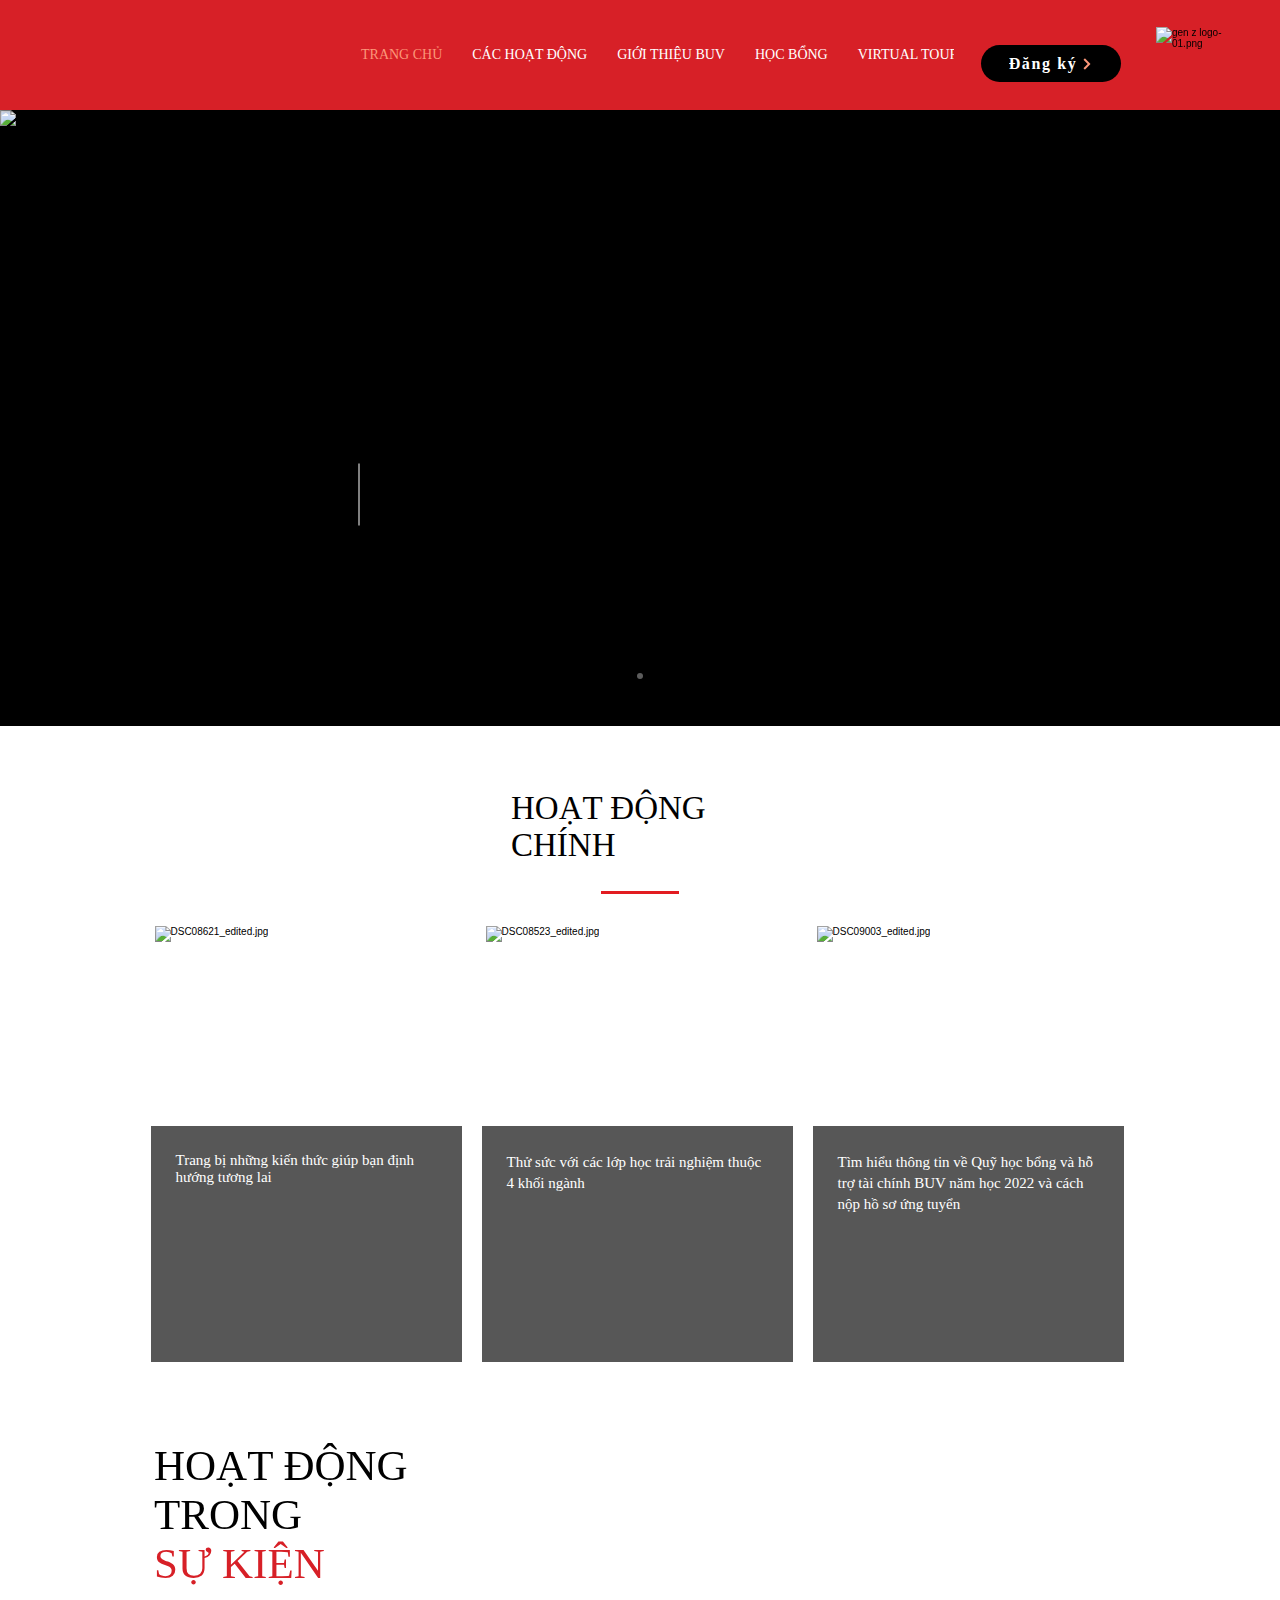
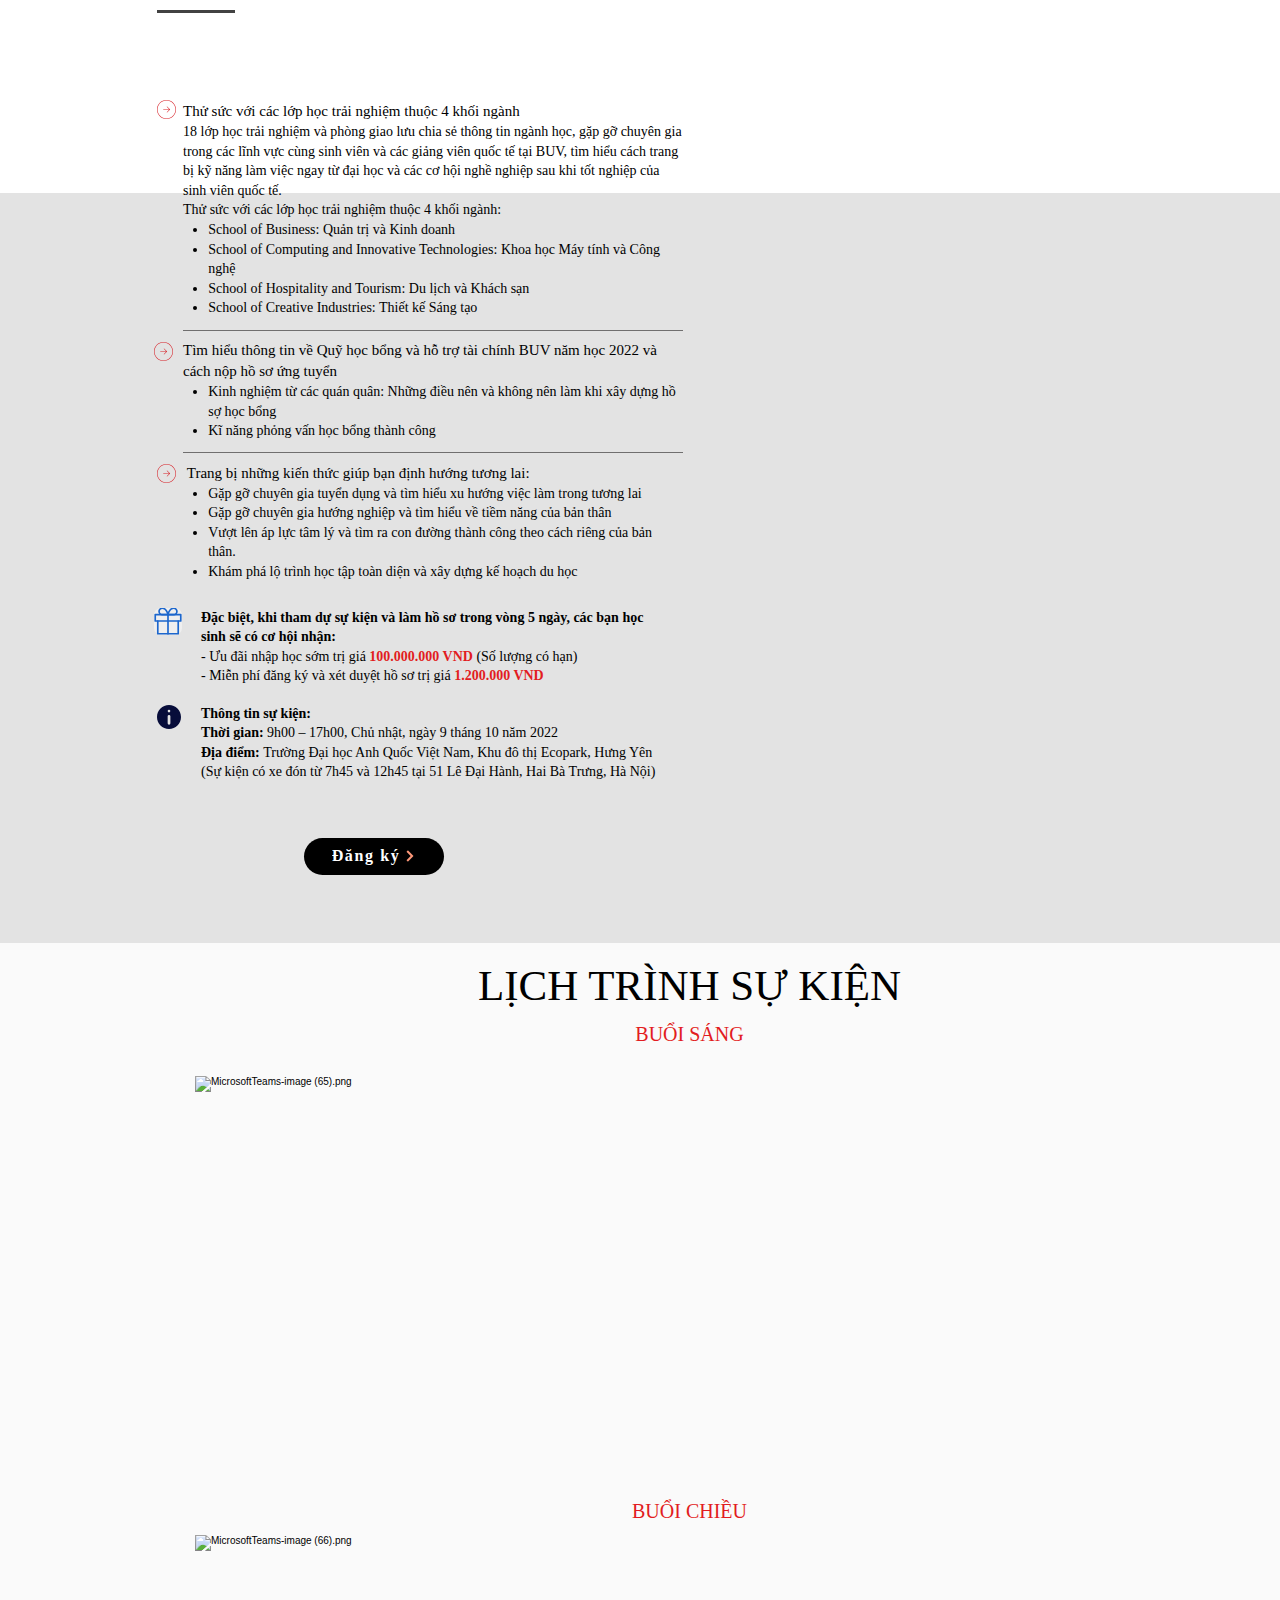
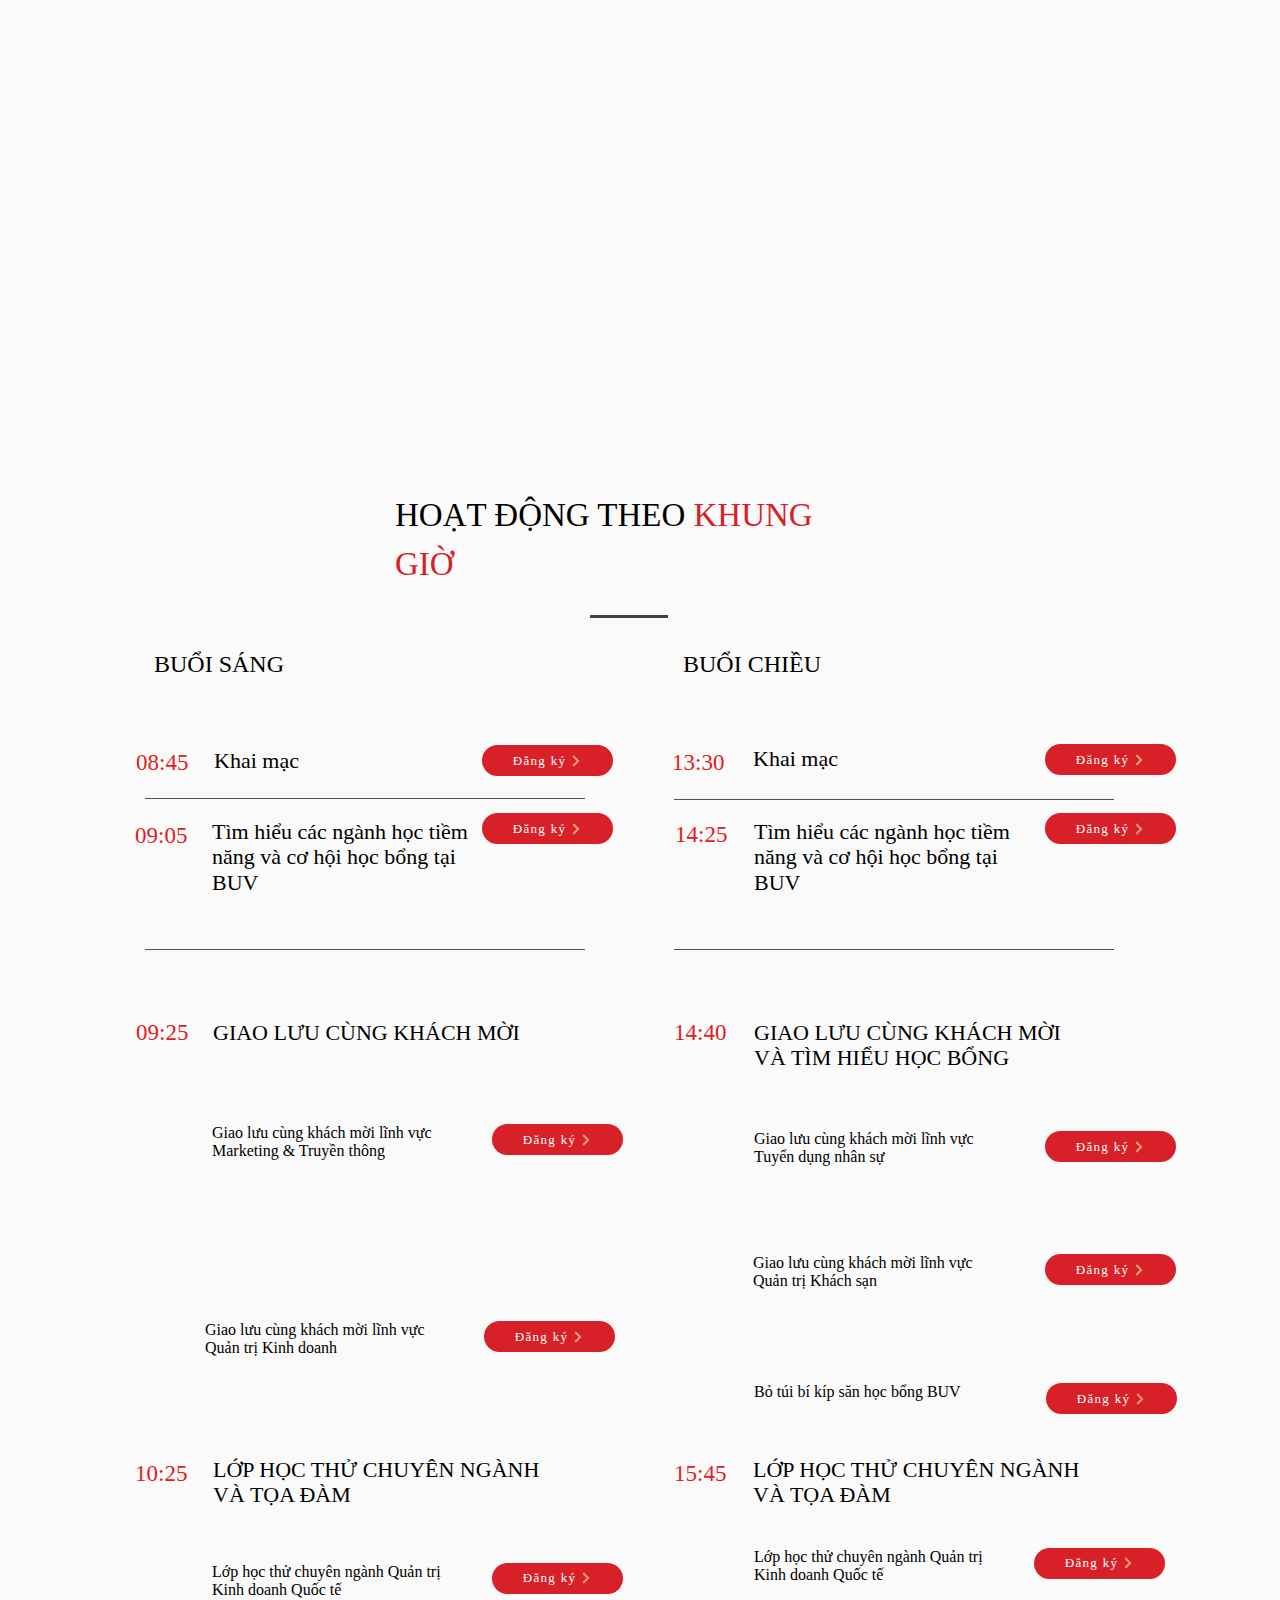
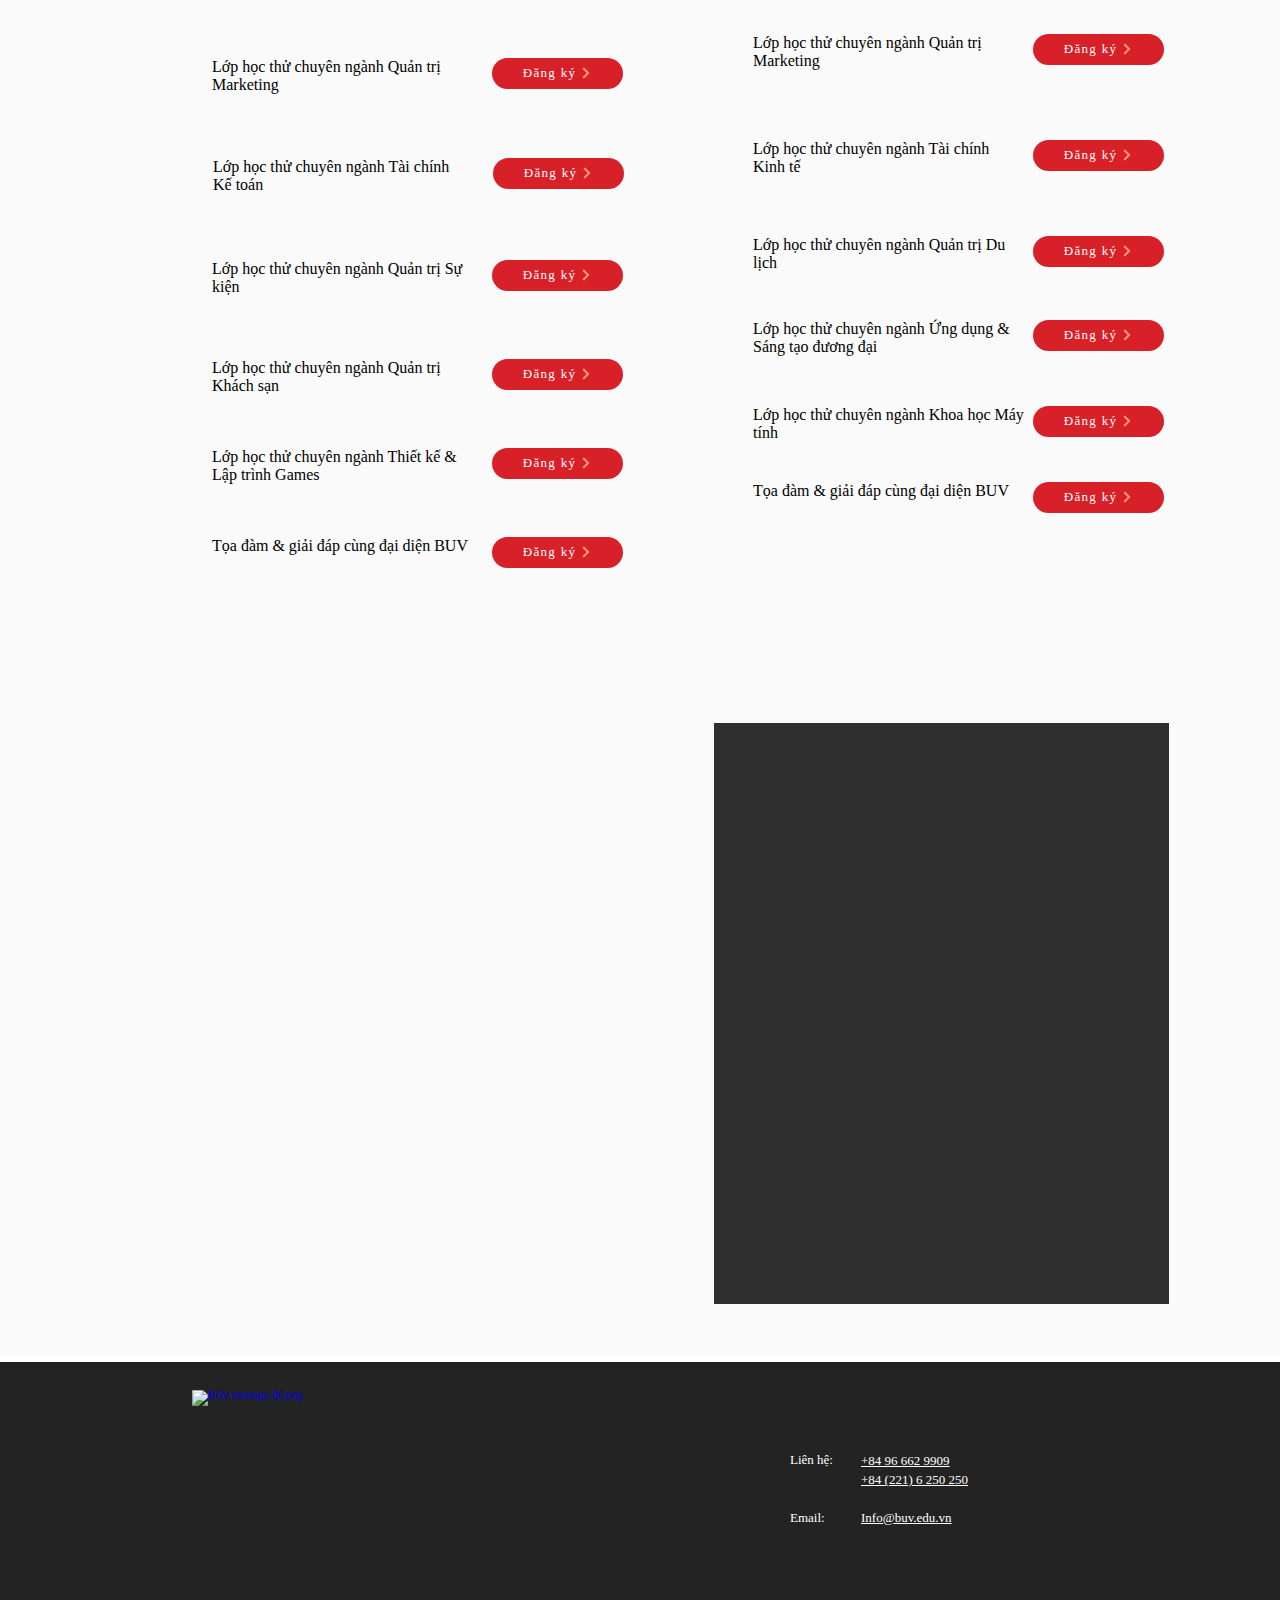
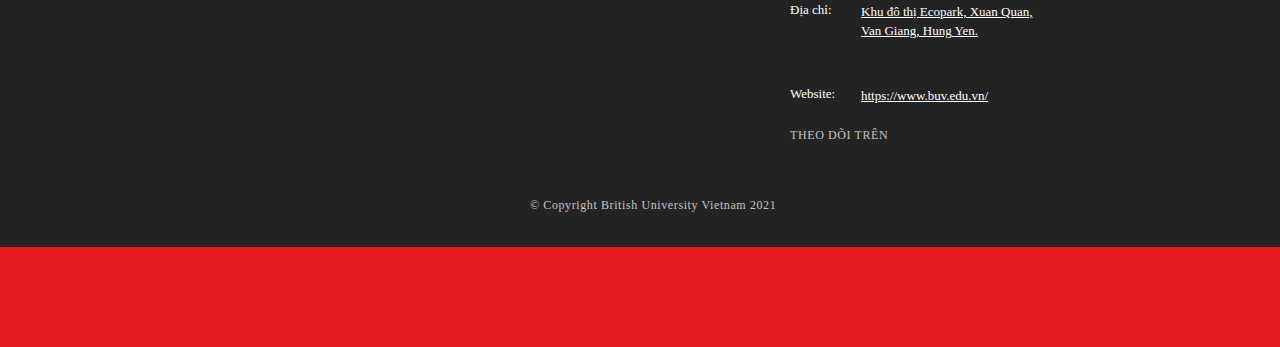
==== index.html @ d262c50d "Update index.html" ====
<!DOCTYPE html>
<html lang="vi">
<head>
  
  <meta charset='utf-8'>
  <meta name="viewport" content="width=device-width, initial-scale=1" id="wixDesktopViewport" />
  <meta http-equiv="X-UA-Compatible" content="IE=edge">
  <meta name="generator" content="Wix.com Website Builder"/>

  <link rel="icon" sizes="192x192" href="https://static.parastorage.com/client/pfavico.ico">
  <link rel="shortcut icon" href="https://static.parastorage.com/client/pfavico.ico" type="image/x-icon"/>
  <link rel="apple-touch-icon" href="https://static.parastorage.com/client/pfavico.ico" type="image/x-icon"/>
  <!-- Safari Pinned Tab Icon -->
  <!-- <link rel="mask-icon" href="https://static.parastorage.com/client/pfavico.ico"> -->

  <!-- Legacy Polyfills -->
  <script nomodule="" src="https://static.parastorage.com/unpkg/core-js-bundle@3.2.1/minified.js"></script>
  <script nomodule="" src="https://static.parastorage.com/unpkg/focus-within-polyfill@5.0.9/dist/focus-within-polyfill.js"></script>
  <script nomodule="" src="https://polyfill.io/v3/polyfill.min.js?features=fetch"></script>

  <!-- Performance API Polyfills -->
  <script>
  (function () {
    var noop = function noop() {};
    if ("performance" in window === false) {
      window.performance = {};
    }
    window.performance.mark = performance.mark || noop;
    window.performance.measure = performance.measure || noop;
    if ("now" in window.performance === false) {
      var nowOffset = Date.now();
      if (performance.timing && performance.timing.navigationStart) {
        nowOffset = performance.timing.navigationStart;
      }
      window.performance.now = function now() {
        return Date.now() - nowOffset;
      };
    }
  })();
  </script>

  <!-- Globals Definitions -->
  <script>
    (function () {
      var now = Date.now()
      window.initialTimestamps = {
        initialTimestamp: now,
        initialRequestTimestamp: Math.round(performance.timeOrigin ? performance.timeOrigin : now - performance.now())
      }

      window.thunderboltTag = "libs-releases-GA-local"
      window.thunderboltVersion = "1.10999.0"
    })();
  </script>

  
    <!-- Old Browsers Deprecation -->
    <script data-url="https://static.parastorage.com/services/wix-thunderbolt/dist/webpack-runtime.49f5627f.bundle.min.js">!function(){"use strict";var e,a,n,t,r,o,i,d={},s={};function c(e){var a=s[e];if(void 0!==a)return a.exports;var n=s[e]={id:e,loaded:!1,exports:{}};return d[e].call(n.exports,n,n.exports,c),n.loaded=!0,n.exports}c.m=d,e=[],c.O=function(a,n,t,r){if(!n){var o=1/0;for(s=0;s<e.length;s++){n=e[s][0],t=e[s][1],r=e[s][2];for(var i=!0,d=0;d<n.length;d++)(!1&r||o>=r)&&Object.keys(c.O).every((function(e){return c.O[e](n[d])}))?n.splice(d--,1):(i=!1,r<o&&(o=r));i&&(e.splice(s--,1),a=t())}return a}r=r||0;for(var s=e.length;s>0&&e[s-1][2]>r;s--)e[s]=e[s-1];e[s]=[n,t,r]},c.n=function(e){var a=e&&e.__esModule?function(){return e.default}:function(){return e};return c.d(a,{a:a}),a},n=Object.getPrototypeOf?function(e){return Object.getPrototypeOf(e)}:function(e){return e.__proto__},c.t=function(e,t){if(1&t&&(e=this(e)),8&t)return e;if("object"==typeof e&&e){if(4&t&&e.__esModule)return e;if(16&t&&"function"==typeof e.then)return e}var r=Object.create(null);c.r(r);var o={};a=a||[null,n({}),n([]),n(n)];for(var i=2&t&&e;"object"==typeof i&&!~a.indexOf(i);i=n(i))Object.getOwnPropertyNames(i).forEach((function(a){o[a]=function(){return e[a]}}));return o.default=function(){return e},c.d(r,o),r},c.d=function(e,a){for(var n in a)c.o(a,n)&&!c.o(e,n)&&Object.defineProperty(e,n,{enumerable:!0,get:a[n]})},c.f={},c.e=function(e){return Promise.all(Object.keys(c.f).reduce((function(a,n){return c.f[n](e,a),a}),[]))},c.u=function(e){return 4767===e?"bootstrap-features.ddeed5f6.bundle.min.js":2081===e?"render-indicator.inline.8a3b699a.bundle.min.js":({66:"protectedPages",73:"santa-langs-ko",117:"santa-langs-ru",263:"widget",356:"autoDisplayLightbox",438:"santa-langs-hi",506:"browserNotifications",515:"gift-card-index",638:"groups-post-index",679:"events-page-structured-data-index",687:"triggersAndReactions",763:"bookings-service-index",783:"video-component-index",788:"sosp",819:"richTextBox",872:"componentsqaapi",879:"santa-langs-he",964:"popups",1140:"ghostRefComp",1193:"addressInput",1218:"wixDomSanitizer",1220:"santa-langs-en",1256:"pageTransitions",1344:"Repeater_FluidColumns",1386:"santa-langs-sl",1398:"editorWixCodeSdk",1407:"TPAModal",1475:"tpaWidgetNativeDeadComp",1477:"santa-langs-pt",1711:"debug",1954:"santa-langs-sv",2015:"santa-langs-th",2044:"tpaModuleProvider",2084:"santa-langs-sk",2144:"module-executor",2192:"ooiTpaSharedConfig",2220:"socialUrl",2262:"TPAPopup",2300:"multilingual",2348:"chat",2351:"dashboardWixCodeSdk",2355:"widgetWixCodeSdk",2395:"ContentReflowBanner",2519:"santa-langs-de",2553:"pageAnchors",2646:"coBranding",2700:"loginSocialBar",2750:"headerContainer",2896:"fileUploader",2945:"bookings-form-index",3015:"santa-langs-bg",3048:"seoTpa",3071:"portfolio-projects-index",3080:"santa-langs-no",3133:"static-page-v2-schema-presets-index",3184:"tinyMenu",3198:"quickActionBar",3272:"santa-langs-es",3275:"santa-langs-tl",3366:"passwordProtectedPage",3392:"repeaters",3408:"menuContainer",3639:"businessManager",3679:"cookiesManager",3742:"blog-hashtags-index",3749:"ooi",3756:"static-page-index",3843:"santa-langs-da",3955:"TPAWorker",3973:"Repeater_FixedColumns",3987:"schedule-page-index",4102:"AppPart",4152:"santa-langs-hu",4157:"santa-langs-nl",4222:"challenges-page-index",4281:"qaApi",4471:"activePopup",4522:"siteMembers",4698:"headerPlaceholderHeight",4766:"animations-vendors",4792:"safari-browser-notifications",4794:"portfolio-collections-index",4813:"wixCustomElementComponent",4919:"stores-product-schema-presets-index",4932:"santa-langs-vi",5060:"santa-platform-utils",5170:"events-page-index",5246:"TPAPreloaderOverlay",5262:"wixapps",5535:"contentReflow",5553:"santa-langs-zh",5573:"currentUrl",5776:"tpaCommons",5805:"hoverBox",5810:"presence-lazy",5836:"santa-langs-el",5864:"santa-langs-tr",5880:"scrollVar",5921:"reporter-api",6127:"containerSlider",6173:"santa-langs-fi",6209:"languageSelector",6211:"custom-elements-polyfill",6428:"santa-langs-ar",6464:"SEO_DEFAULT",6496:"santa-langs-ca",6499:"blog-tags-index",6506:"santa-langs-pl",6537:"pro-gallery-item-index",6736:"datePicker",6743:"sliderGallery",6790:"santa-langs-ja",6805:"editorElementsDynamicTheme",7047:"wix-code-sdk-providers",7122:"seo-api-converters",7212:"siteMembersWixCodeSdk",7290:"breadcrumbs-component-index",7294:"intersection-observer-polyfill",7296:"santa-langs-uk",7361:"imageZoom",7482:"url-mapper-utils",7555:"loginButton",7573:"page-features",7597:"tpaWorkerFeature",7607:"platformPubsub",7675:"santa-langs-ms",7678:"fcm-browser-notifications",7698:"SiteStyles",7718:"santa-langs-lt",7738:"backgroundScrub",7745:"platform",7802:"restaurants-order-page-index",7858:"members-area-profile-index",7880:"stores-product-index",7905:"captcha",7935:"santa-langs-cs",7955:"tpa",7971:"wix-resize-observer-polyfill",8007:"customUrlMapper",8094:"blog-post-index",8138:"AppPart2",8148:"santa-langs-id",8179:"testApi",8200:"seo-api",8219:"groups-page-index",8308:"santa-langs-ro",8317:"events-page-calculated-index",8389:"TPAUnavailableMessageOverlay",8391:"dynamicPages",8392:"blog-archive-index",8450:"screenIn",8559:"forum-category-index",8681:"environmentWixCodeSdk",8693:"search-page-index",8794:"searchBox",8834:"santa-langs-fr",8945:"renderIndicator",9030:"authenticationWixCodeSdk",9040:"static-page-v2-index",9110:"forum-post-index",9210:"breadcrumbs",9227:"welcomeScreen",9279:"FontRulersContainer",9292:"mobileActionsMenu",9385:"codeEmbed",9487:"bookings-calendar-index",9540:"blog-category-index",9836:"santa-langs-it",9941:"TPABaseComponent"}[e]||e)+"."+{66:"9a93f372",73:"fc6ad401",117:"5a0cbeb7",263:"6181e91d",356:"16e475c3",438:"25c099a9",506:"2e6d8f4f",515:"c042d22f",638:"6d94192a",679:"b61cc005",687:"c9386721",763:"cbcf54b5",783:"9247cbf3",788:"5e15677d",819:"7d293a95",872:"b672034c",879:"e9777357",964:"5098a5a3",1140:"a3adbb84",1193:"d7511170",1218:"57a58b25",1220:"cde5975b",1256:"aa3db23e",1344:"1ea6eb49",1386:"bef88d7d",1398:"47367b7b",1407:"dd01683d",1475:"87f15e08",1477:"09f9ea67",1602:"95e8b027",1711:"6bd3b1af",1954:"7f55767c",1969:"a30cae8a",2015:"bda14823",2044:"0b4ac04d",2084:"5e9341a3",2144:"18a25011",2192:"9087e72f",2220:"48ca4d0c",2262:"340122e6",2300:"852ee276",2348:"f549a2c2",2351:"a45a1f89",2355:"bba33a22",2395:"b65d4571",2519:"d464051a",2553:"fd1f203f",2646:"db66c641",2700:"f0038327",2750:"5695c75c",2896:"8ba1989b",2945:"18365e69",3015:"cbb9af80",3048:"7a8c8755",3071:"4b5eaf3e",3080:"fe16de42",3133:"9d0025bb",3184:"c0f87171",3198:"ffb26fff",3272:"93342caa",3275:"255d5240",3366:"a737eff5",3392:"51d36bbf",3408:"e49ae7d8",3639:"3ea5197c",3679:"6723c46e",3742:"a7e2b365",3749:"353be548",3756:"d411be6a",3843:"fc311dc7",3955:"c1ef46ed",3973:"04351e29",3987:"3fda2d59",4102:"57e398e5",4152:"9d8b5d34",4157:"fdcde2f4",4222:"673006d1",4281:"32b708fb",4471:"ce7a5657",4522:"d4af4f47",4698:"df1b5a63",4766:"dab4fc5c",4792:"eaabc49f",4794:"0f3022d9",4813:"39902bc6",4919:"e7857637",4932:"4cb861af",5060:"aa0d748a",5170:"2393d58b",5246:"77600aa5",5262:"8481917f",5535:"3f89cfd8",5553:"4b4e52a7",5573:"4c72a489",5776:"3ed36768",5805:"4fc48d6a",5810:"9e293824",5836:"a9a42aac",5864:"1a64db9d",5880:"6d40d651",5921:"2b092af5",6127:"5722b210",6173:"026d7528",6209:"f8862827",6211:"b7b34e46",6307:"2896f830",6428:"42f0d755",6464:"3ebad75a",6496:"91ef91e1",6499:"75d1fce7",6506:"69e90c00",6537:"be1d91d4",6736:"88274f29",6743:"dcf98111",6790:"3efc8d0a",6805:"b084f93b",7047:"c091d2d5",7122:"7b641001",7212:"f77d635e",7290:"26f53ff9",7294:"ec3fb8a2",7296:"4cff13c2",7361:"17ddf2e3",7482:"a7af8b48",7555:"df5b7a6e",7573:"508fbd14",7597:"ab859427",7607:"e7ced280",7675:"6479e773",7678:"53fd76eb",7698:"dbb2f29c",7718:"2e6e1f04",7738:"5b9f91fc",7745:"429e9eb2",7802:"ce758721",7858:"2b132725",7880:"5a33e975",7905:"ff763fa8",7935:"9b9419ee",7955:"c02d88e0",7971:"56f8c1c1",8007:"21fb11c4",8094:"69220556",8138:"c39bf5dc",8148:"a97cb713",8179:"409aab02",8200:"9792f1e7",8219:"1cf4894b",8308:"4288f442",8317:"040967dd",8389:"d2009b2a",8391:"ea883e38",8392:"bde30f65",8450:"50291cf0",8559:"c81875cc",8681:"e050a1e8",8693:"4f513f95",8794:"360a016e",8834:"ebda78a5",8945:"11d9e2b1",9030:"aee50ff8",9040:"24a9234f",9110:"5f38a481",9210:"89291e3c",9227:"72e61a44",9279:"e6e6359e",9292:"6399f382",9385:"d53a03f1",9487:"c442504a",9540:"22b81a00",9836:"415d3a1a",9941:"811264a5"}[e]+".chunk.min.js"},c.miniCssF=function(e){return 2081===e?"render-indicator.inline.110b367c.min.css":{1344:"Repeater_FluidColumns",1407:"TPAModal",1475:"tpaWidgetNativeDeadComp",2262:"TPAPopup",2395:"ContentReflowBanner",3749:"ooi",3973:"Repeater_FixedColumns",4102:"AppPart",5246:"TPAPreloaderOverlay",8138:"AppPart2",8389:"TPAUnavailableMessageOverlay",9279:"FontRulersContainer",9941:"TPABaseComponent"}[e]+"."+{1344:"6a3d85df",1407:"aa0fdb42",1475:"ff659636",2262:"680b0cf2",2395:"f7ab19eb",3749:"abdee6a1",3973:"7652ad2e",4102:"2026c7c9",5246:"62c76388",8138:"9da20422",8389:"52d6fb93",9279:"32ec7a2f",9941:"fdd66901"}[e]+".chunk.min.css"},c.g=function(){if("object"==typeof globalThis)return globalThis;try{return this||new Function("return this")()}catch(e){if("object"==typeof window)return window}}(),c.o=function(e,a){return Object.prototype.hasOwnProperty.call(e,a)},t={},r="_wix_thunderbolt_app:",c.l=function(e,a,n,o){if(t[e])t[e].push(a);else{var i,d;if(void 0!==n)for(var s=document.getElementsByTagName("script"),f=0;f<s.length;f++){var l=s[f];if(l.getAttribute("src")==e||l.getAttribute("data-webpack")==r+n){i=l;break}}i||(d=!0,(i=document.createElement("script")).charset="utf-8",i.timeout=120,c.nc&&i.setAttribute("nonce",c.nc),i.setAttribute("data-webpack",r+n),i.src=e,0!==i.src.indexOf(window.location.origin+"/")&&(i.crossOrigin="anonymous")),t[e]=[a];var u=function(a,n){i.onerror=i.onload=null,clearTimeout(p);var r=t[e];if(delete t[e],i.parentNode&&i.parentNode.removeChild(i),r&&r.forEach((function(e){return e(n)})),a)return a(n)},p=setTimeout(u.bind(null,void 0,{type:"timeout",target:i}),12e4);i.onerror=u.bind(null,i.onerror),i.onload=u.bind(null,i.onload),d&&document.head.appendChild(i)}},c.r=function(e){"undefined"!=typeof Symbol&&Symbol.toStringTag&&Object.defineProperty(e,Symbol.toStringTag,{value:"Module"}),Object.defineProperty(e,"__esModule",{value:!0})},c.nmd=function(e){return e.paths=[],e.children||(e.children=[]),e},c.p="https://static.parastorage.com/services/wix-thunderbolt/dist/",o=function(e){return new Promise((function(a,n){var t=c.miniCssF(e),r=c.p+t;if(function(e,a){for(var n=document.getElementsByTagName("link"),t=0;t<n.length;t++){var r=(i=n[t]).getAttribute("data-href")||i.getAttribute("href");if("stylesheet"===i.rel&&(r===e||r===a))return i}var o=document.getElementsByTagName("style");for(t=0;t<o.length;t++){var i;if((r=(i=o[t]).getAttribute("data-href"))===e||r===a)return i}}(t,r))return a();!function(e,a,n,t){var r=document.createElement("link");r.rel="stylesheet",r.type="text/css",r.onerror=r.onload=function(o){if(r.onerror=r.onload=null,"load"===o.type)n();else{var i=o&&("load"===o.type?"missing":o.type),d=o&&o.target&&o.target.href||a,s=new Error("Loading CSS chunk "+e+" failed.\n("+d+")");s.code="CSS_CHUNK_LOAD_FAILED",s.type=i,s.request=d,r.parentNode.removeChild(r),t(s)}},r.href=a,0!==r.href.indexOf(window.location.origin+"/")&&(r.crossOrigin="anonymous"),document.head.appendChild(r)}(e,r,a,n)}))},i={6658:0},c.f.miniCss=function(e,a){i[e]?a.push(i[e]):0!==i[e]&&{1344:1,1407:1,1475:1,2081:1,2262:1,2395:1,3749:1,3973:1,4102:1,5246:1,8138:1,8389:1,9279:1,9941:1}[e]&&a.push(i[e]=o(e).then((function(){i[e]=0}),(function(a){throw delete i[e],a})))},function(){var e={6658:0};c.f.j=function(a,n){var t=c.o(e,a)?e[a]:void 0;if(0!==t)if(t)n.push(t[2]);else if(6658!=a){var r=new Promise((function(n,r){t=e[a]=[n,r]}));n.push(t[2]=r);var o=c.p+c.u(a),i=new Error;c.l(o,(function(n){if(c.o(e,a)&&(0!==(t=e[a])&&(e[a]=void 0),t)){var r=n&&("load"===n.type?"missing":n.type),o=n&&n.target&&n.target.src;i.message="Loading chunk "+a+" failed.\n("+r+": "+o+")",i.name="ChunkLoadError",i.type=r,i.request=o,t[1](i)}}),"chunk-"+a,a)}else e[a]=0},c.O.j=function(a){return 0===e[a]};var a=function(a,n){var t,r,o=n[0],i=n[1],d=n[2],s=0;for(t in i)c.o(i,t)&&(c.m[t]=i[t]);if(d)var f=d(c);for(a&&a(n);s<o.length;s++)r=o[s],c.o(e,r)&&e[r]&&e[r][0](),e[o[s]]=0;return c.O(f)},n=self.webpackJsonp__wix_thunderbolt_app=self.webpackJsonp__wix_thunderbolt_app||[];n.forEach(a.bind(null,0)),n.push=a.bind(null,n.push.bind(n))}()}();
//# sourceMappingURL=https://static.parastorage.com/services/wix-thunderbolt/dist/webpack-runtime.49f5627f.bundle.min.js.map</script>
<script data-url="https://static.parastorage.com/services/wix-thunderbolt/dist/browser-deprecation.inline.d8b320ba.bundle.min.js">(self.webpackJsonp__wix_thunderbolt_app=self.webpackJsonp__wix_thunderbolt_app||[]).push([[785],{70073:function(e,t,n){"use strict";n(1901)},1901:function(e,t,n){"use strict";var o,i,r,a;Object.defineProperty(t,"__esModule",{value:!0});var s,c,d=n(48337),u=window,l=(null===(r=null===(i=null===(o=u.navigator)||void 0===o?void 0:o.userAgent)||void 0===i?void 0:i.toLowerCase)||void 0===r?void 0:r.call(i))||"",p=!!(null===(a=u.document)||void 0===a?void 0:a.documentMode),m=!(!l.match(/msie\s([\d.]+)/)&&!l.match(/trident\/[\d](?=[^\?]+).*rv:([0-9.].)/)),v=p||m,x=!(function(){var e,t,n=document.createElement("style");n.innerHTML=":root { --tmp-var: bold; }",document.head.appendChild(n);var o=!!(u.CSS&&u.CSS.supports&&u.CSS.supports("font-weight","var(--tmp-var)"));return null===(t=null===(e=n.parentNode)||void 0===e?void 0:e.removeChild)||void 0===t||t.call(e,n),o}()&&"string"==typeof document.createElement("div").style.grid&&function(){try{new Function("let x = 1"),new Function("const x = `1`"),new Function("class X {}"),new Function("const x = (a = 0, ...b) => a"),new Function("const x = {...Object}"),new Function("const y = 1; const x = {y}"),new Function("const x = (function*() { yield 1; })().next().value === 1"),new Function("const x = async () => await new Promise(res => res(true))"),new Function("const objWithTrailingComma = {a: 1, b: 2,}"),new Function("const arrWithTrailingComma = [1,2,3,]"),Object.entries({}),Object.values({}),"x".padStart(3,"A").padEnd(5,"B"),Object.getOwnPropertyDescriptor({a:1,b:2},"a"),Object.fromEntries([["a",1]])}catch(e){return!1}return!0}());function b(){var e,t,n;(e=document.getElementById("SITE_CONTAINER"))&&(e.innerHTML=""),t=document.createElement("iframe"),n=function(){var e,t=(null===(e=u.viewerModel)||void 0===e?void 0:e.language.userLanguage)||"en";return"https://static.parastorage.com/services/wix-thunderbolt/dist/deprecation-".concat({pt:1,fr:1,es:1,de:1,ja:1}[t]?t:"en",".").concat("v5",".html")}(),t.setAttribute("src",n),t.setAttribute("style","position: fixed; top: 0; left: 0; width: 100%; height: 100%"),t.onload=function(){document.body.style.visibility="visible"},document.body.appendChild(t),(0,d.reportPhaseStarted)("browser_not_supported")}(v||x)&&(u.__browser_deprecation__=!0,s=document.head||document.getElementsByTagName("head")[0],(c=document.createElement("style")).setAttribute("type","text/css"),c.appendChild(document.createTextNode("body { visibility: hidden; }")),s.appendChild(c),u.Sentry={mute:!0},"complete"===document.readyState?b():document.addEventListener("readystatechange",(function(){"complete"===document.readyState&&b()})))},48337:function(e,t){"use strict";Object.defineProperty(t,"__esModule",{value:!0}),t.reportPhaseStarted=void 0;var n=window;function o(e,t){void 0===t&&(t="");var o=n.fedops.data,i=o.site,r=o.rollout,a=o.fleetConfig,s=o.requestUrl,c=o.frogOnUserDomain;if(!s.includes("suppressbi=true")){var d=i.isResponsive?"thunderbolt-responsive":"thunderbolt",u=r.isDACRollout?1:0,l=r.siteAssetsVersionsRollout?1:0,p=0===a.code||1===a.code?a.code:null,m=document.visibilityState,v={WixSite:1,UGC:2,Template:3}[i.siteType]||0,x=(c?i.externalBaseUrl.replace(/^https?:\/\//,"")+"/_frog":"//frog.wix.com")+"/bolt-performance?src=72&evid="+e+"&appName="+d+"&is_rollout="+p+"&is_sav_rollout="+l+"&is_dac_rollout="+u+"&dc="+i.dc+"&msid="+i.metaSiteId+"&session_id="+i.sessionId+"&vsi="+"xxxxxxxx-xxxx-4xxx-yxxx-xxxxxxxxxxxx".replace(/[xy]/g,(function(e){var t=16*Math.random()|0;return("x"===e?t:3&t|8).toString(16)}))+"&pv="+m+"&v="+n.thunderboltVersion+"&url="+s+"&st="+v+t;(new Image).src=x}}t.reportPhaseStarted=function(e){var t=Date.now()-n.initialTimestamps.initialTimestamp,i=Date.now()-t;o(28,"&name=".concat(e,"&duration=").concat(i))}}},function(e){"use strict";var t;t=70073,e(e.s=t)}]);
//# sourceMappingURL=https://static.parastorage.com/services/wix-thunderbolt/dist/browser-deprecation.inline.d8b320ba.bundle.min.js.map</script>
  

  <!-- registry runtime -->
  <script>
window.componentsRegistry = {};
window.componentsRegistry.runtimeReady = new Promise((resolve) => { window.componentsRegistry.manifestsLoadedResolve = resolve });
</script>


    <!-- Sentry -->
    
      <script id="sentry">(function(c,t,u,n,p,l,y,z,v){if(c[l] && c[l].mute) {return;}function e(b){if(!w){w=!0;var d=t.getElementsByTagName(u)[0],a=t.createElement(u);a.src=z;a.crossorigin="anonymous";a.addEventListener("load",function(){try{c[n]=q;c[p]=r;var a=c[l],d=a.init;a.init=function(a){for(var b in a)Object.prototype.hasOwnProperty.call(a,b)&&(v[b]=a[b]);d(v)};B(b,a)}catch(A){console.error(A)}});d.parentNode.insertBefore(a,d)}}function B(b,d){try{for(var a=0;a<b.length;a++)if("function"===typeof b[a])b[a]();var f=m.data,g=!1,h=!1;for(a=0;a<f.length;a++)if(f[a].f){h=
                !0;var e=f[a];!1===g&&"init"!==e.f&&d.init();g=!0;d[e.f].apply(d,e.a)}!1===h&&d.init();var k=c[n],l=c[p];for(a=0;a<f.length;a++)f[a].e&&k?k.apply(c,f[a].e):f[a].p&&l&&l.apply(c,[f[a].p])}catch(C){console.error(C)}}for(var g=!0,x=!1,k=0;k<document.scripts.length;k++)if(-1<document.scripts[k].src.indexOf(y)){g="no"!==document.scripts[k].getAttribute("data-lazy");break}var w=!1,h=[],m=function(b){(b.e||b.p||b.f&&-1<b.f.indexOf("capture")||b.f&&-1<b.f.indexOf("showReportDialog"))&&g&&e(h);m.data.push(b)};
          m.data=[];c[l]={onLoad:function(b){h.push(b);g&&!x||e(h)},forceLoad:function(){x=!0;g&&setTimeout(function(){e(h)})}};"init addBreadcrumb captureMessage captureException captureEvent configureScope withScope showReportDialog".split(" ").forEach(function(b){c[l][b]=function(){m({f:b,a:arguments})}});var q=c[n];c[n]=function(b,d,a,f,e){m({e:[].slice.call(arguments)});q&&q.apply(c,arguments)};var r=c[p];c[p]=function(b){m({p:b.reason});r&&r.apply(c,arguments)};g||setTimeout(function(){e(h)})})(window,document,
                "script","onerror","onunhandledrejection","Sentry","605a7baede844d278b89dc95ae0a9123","https://browser.sentry-cdn.com/6.18.2/bundle.min.js",{"dsn":"https://605a7baede844d278b89dc95ae0a9123@sentry-next.wixpress.com/68"});</script>
    

    

  <!-- sendFedopsLoadStarted.inline -->
  <script type="application/json" id="wix-fedops">{"data":{"site":{"metaSiteId":"7496a3f7-31d5-4d2c-b34a-9b6f6e096657","userId":"3c38f3bc-b74a-4dc6-a57f-dcc399394ab5","siteId":"b7793938-d666-4d9a-9923-1f1536d734f7","externalBaseUrl":"https:\/\/www.openday.buv.edu.vn","siteRevision":27,"siteType":"UGC","dc":"ae1","isResponsive":false,"sessionId":"92baff95-cfe8-4e2f-9a8b-b436084b6a34"},"rollout":{"siteAssetsVersionsRollout":false,"isDACRollout":0,"isTBRollout":false},"fleetConfig":{"fleetName":"thunderbolt-renderer-light","type":"GA","code":0},"requestUrl":"https:\/\/www.openday.buv.edu.vn\/","isInSEO":false}}</script>
  <script>window.fedops = JSON.parse(document.getElementById('wix-fedops').textContent)</script>
  <script data-url="https://static.parastorage.com/services/wix-thunderbolt/dist/bi-common.inline.a4b39ae8.bundle.min.js">(self.webpackJsonp__wix_thunderbolt_app=self.webpackJsonp__wix_thunderbolt_app||[]).push([[142],{87931:function(e,i,n){"use strict";n.d(i,{e:function(){return v}});var t=n(80459),s=n(74751);const o=null;function r([e,i]){return i!==o&&`${e}=${i}`}function a(){const e=document.cookie.match(/_wixCIDX=([^;]*)/);return e&&e[1]}function c(e){if(!e)return o;const i=new URL(decodeURIComponent(e));return i.search="?",encodeURIComponent(i.href)}var d=function(e,{eventType:i,ts:n,tts:t,extra:s=""},d,u){var l;const p=function(e){const i=e.split("&").reduce(((e,i)=>{const[n,t]=i.split("=");return Object.assign(Object.assign({},e),{[n]:t})}),{});return(e,n)=>void 0!==i[e]?i[e]:n}(s),m=(w=d,e=>void 0===w[e]?o:w[e]);var w;let v=!0;const f=null===window||void 0===window?void 0:window.consentPolicyManager;if(f){const e=f.getCurrentConsentPolicy();if(e){const{policy:i}=e;v=!(i.functional&&i.analytics)}}const h=m("requestUrl"),g={src:"29",evid:"3",viewer_name:m("viewerName"),caching:m("caching"),client_id:v?o:a(),dc:m("dc"),microPop:m("microPop"),et:i,event_name:e?encodeURIComponent(e):o,is_cached:m("isCached"),is_platform_loaded:m("is_platform_loaded"),is_rollout:m("is_rollout"),ism:m("isMesh"),isp:0,isjp:m("isjp"),iss:m("isServerSide"),ssr_fb:m("fallbackReason"),ita:p("ita",d.checkVisibility()?"1":"0"),mid:v?o:(null==u?void 0:u.siteMemberId)||o,msid:m("msId"),pid:p("pid",o),pn:p("pn","1"),ref:document.referrer&&!v?encodeURIComponent(document.referrer):o,sar:v?o:p("sar",screen.availWidth?`${screen.availWidth}x${screen.availHeight}`:o),sessionId:v&&f?o:m("sessionId"),siterev:d.siteRevision||d.siteCacheRevision?`${d.siteRevision}-${d.siteCacheRevision}`:o,sr:v?o:p("sr",screen.width?`${screen.width}x${screen.height}`:o),st:m("st"),ts:n,tts:t,url:v?c(h):h,v:(null===window||void 0===window?void 0:window.thunderboltVersion)||"0.0.0",vid:v?o:(null==u?void 0:u.visitorId)||o,bsi:v?o:(null==u?void 0:u.bsi)||o,vsi:m("viewerSessionId"),wor:v||!window.outerWidth?o:`${window.outerWidth}x${window.outerHeight}`,wr:v?o:p("wr",window.innerWidth?`${window.innerWidth}x${window.innerHeight}`:o),_brandId:(null===(l=d.commonConfig)||void 0===l?void 0:l.brand)||o,nt:p("nt",o)};return`https://frog.wix.com/bt?${Object.entries(g).map(r).filter(Boolean).join("&")}`},u=n(62865),l=n(32652),p=n(51173),m=n(94936);const w={WixSite:1,UGC:2,Template:3};const v=function(){const e=(()=>{const{fedops:e,viewerModel:{siteFeaturesConfigs:i,requestUrl:n,site:t,fleetConfig:s,commonConfig:o,experiments:r}}=window,a=new URLSearchParams(window.location.search),c=a.has("sampleEvents")?"true"===a.get("sampleEvents"):!!r["specs.thunderbolt.sampleThunderboltEvents"]&&Math.random()<.9,d=(0,u.Q)(window)||(0,p.f)()||(0,l.d)()||(({seo:e})=>(null==e?void 0:e.isInSEO)?"seo":"")(i);return Object.assign(Object.assign({suppressbi:n.includes("suppressbi=true"),initialTimestamp:window.initialTimestamps.initialTimestamp,initialRequestTimestamp:window.initialTimestamps.initialRequestTimestamp,viewerSessionId:e.vsi,viewerName:t.isResponsive?"thunderbolt-responsive":"thunderbolt",siteRevision:String(t.siteRevision),msId:t.metaSiteId,is_rollout:0===s.code||1===s.code?s.code:null,is_platform_loaded:0,requestUrl:encodeURIComponent(n),sessionId:String(t.sessionId),btype:d,isjp:!!d,dc:t.dc,siteCacheRevision:"__siteCacheRevision__",checkVisibility:(()=>{let e=!0;function i(){e=e&&!0!==document.hidden}return document.addEventListener("visibilitychange",i,{passive:!0}),i(),()=>(i(),e)})()},(0,m._)()),{isMesh:1,st:w[t.siteType]||0,commonConfig:o,muteThunderboltEvents:c})})(),i={};let n=1;const o=(t,o,r={})=>{const a=Date.now(),c=a-e.initialRequestTimestamp,u=a-e.initialTimestamp;if(function(e,i){if(i&&performance.mark){const n=`${i} (beat ${e})`;performance.mark(n)}}(t,o),e.suppressbi||window.__browser_deprecation__)return;const{pageId:l,pageNumber:p=n,navigationType:m}=r;let w=`&pn=${p}`;l&&(w+=`&pid=${l}`),m&&(w+=`&nt=${m}`);const v=d(o,{eventType:t,ts:u,tts:c,extra:w},e,i);(0,s.Z)(v)};return{sendBeat:o,reportBI:function(e,i){!function(e,i){const n=i?`${e} - ${i}`:e,t="end"===i?`${e} - start`:null;performance.mark(n),performance.measure&&t&&performance.measure(`\u2b50${e}`,t,n)}(e,i)},wixBiSession:e,sendBeacon:s.Z,setDynamicSessionData:({visitorId:e,siteMemberId:n,bsi:t})=>{i.visitorId=e||i.visitorId,i.siteMemberId=n||i.siteMemberId,i.bsi=t||i.bsi},reportPageNavigation:function(e){n+=1,o(t.sT.PAGE_NAVIGATION,"page navigation start",{pageId:e,pageNumber:n})},reportPageNavigationDone:function(e,i){o(t.sT.PAGE_NAVIGATION_DONE,"page navigation complete",{pageId:e,pageNumber:n,navigationType:i}),i!==t.$7.DYNAMIC_REDIRECT&&i!==t.$7.NAVIGATION_ERROR&&i!==t.$7.CANCELED||(n-=1)}}}();window.bi=v,v.sendBeat(1,"Init")},39256:function(e,i,n){"use strict";var t=n(62865),s=n(51173),o=n(32652),r=n(94936),a=n(74751);!function(){const{site:e,rollout:i,fleetConfig:n,requestUrl:c,isInSEO:d,frogOnUserDomain:u,sentryPreload:l}=window.fedops.data,p=(0,t.Q)(window)||(0,s.f)()||(0,o.d)()||(d?"seo":""),m=!!p,{isCached:w,caching:v,microPop:f}=(0,r._)(),h={WixSite:1,UGC:2,Template:3}[e.siteType]||0,g=e.isResponsive?"thunderbolt-responsive":"thunderbolt",{isDACRollout:b,siteAssetsVersionsRollout:_}=i,x=b?1:0,I=_?1:0,T=0===n.code||1===n.code?n.code:null,$=Date.now()-window.initialTimestamps.initialTimestamp,y=Date.now()-window.initialTimestamps.initialRequestTimestamp,{visibilityState:R}=document,C=R,{fedops:S,addEventListener:E,Sentry:O,thunderboltVersion:A}=window;S.apps=S.apps||{},S.apps[g]={startLoadTime:y},S.sessionId=e.sessionId,S.vsi="xxxxxxxx-xxxx-4xxx-yxxx-xxxxxxxxxxxx".replace(/[xy]/g,(e=>{const i=16*Math.random()|0;return("x"===e?i:3&i|8).toString(16)})),S.is_cached=w,S.phaseStarted=k(28),S.phaseEnded=k(22),O&&l&&!w&&(O.onLoad((()=>{var i;O.init({dsn:"https://831126cb46b74583bf6f72c5061cba9d@sentry-viewer.wixpress.com/4",release:`${A}`.startsWith("1")?A:null,environment:(i=n.code,0===i?"production":1===i?"rollout":"canary"),integrations:O.BrowserTracing?[new O.BrowserTracing]:[],tracesSampleRate:1,initialScope:{tags:{responsive:e.isResponsive,is_dac_rollout:x,is_sav_rollout:I,siteType:h},user:{id:window.fedops.vsi}}})})),O.forceLoad()),S.reportError=e=>{const i=(null==e?void 0:e.reason)||(null==e?void 0:e.message);i?N(26,`&errorInfo=${i}&errorType=load`):e.preventDefault()},E("error",S.reportError),E("unhandledrejection",S.reportError);let P=!1;function N(i,n=""){if(c.includes("suppressbi=true"))return;const t=(u?e.externalBaseUrl.replace(/^https?:\/\//,"")+"/_frog":"//frog.wix.com")+"/bolt-performance?src=72&evid="+i+"&appName="+g+"&is_rollout="+T+"&is_sav_rollout="+I+"&is_dac_rollout="+x+"&dc="+e.dc+(f?"&microPop="+f:"")+"&is_cached="+w+"&msid="+e.metaSiteId+"&session_id="+window.fedops.sessionId+"&ish="+m+"&isb="+m+(m?"&isbr="+p:"")+"&vsi="+window.fedops.vsi+"&caching="+v+(P?",browser_cache":"")+"&pv="+C+"&pn=1&v="+A+"&url="+encodeURIComponent(c)+"&st="+h+`&ts=${$}&tsn=${y}`+n;(0,a.Z)(t)}function k(e){return(i,n)=>{const t=`&name=${i}&duration=${Date.now()-$}`,s=n&&n.paramsOverrides?Object.keys(n.paramsOverrides).map((e=>e+"="+n.paramsOverrides[e])).join("&"):"";N(e,s?`${t}&${s}`:t)}}E("pageshow",(({persisted:e})=>{e&&(P||(P=!0,S.is_cached=!0))}),!0),window.__browser_deprecation__||N(21)}()},94936:function(e,i,n){"use strict";n.d(i,{_:function(){return t}});const t=()=>{let e,i="none",n=document.cookie.match(/ssr-caching="?cache[,#]\s*desc=([\w-]+)(?:[,#]\s*varnish=(\w+))?(?:[,#]\s*dc[,#]\s*desc=([\w-]+))?(?:"|;|$)/);if(!n&&window.PerformanceServerTiming){const i=(()=>{let e,i;try{e=performance.getEntriesByType("navigation")[0].serverTiming||[]}catch(i){e=[]}const n=[];return e.forEach((e=>{switch(e.name){case"cache":n[1]=e.description;break;case"varnish":n[2]=e.description;break;case"dc":i=e.description}})),{microPop:i,matches:n}})();e=i.microPop,n=i.matches}if(n&&n.length&&(i=`${n[1]},${n[2]||"none"}`,e||(e=n[3])),"none"===i){const e=performance.timing;e&&e.responseStart-e.requestStart==0&&(i="browser")}return Object.assign({caching:i,isCached:0===i.indexOf("hit")},e?{microPop:e}:{})}},62865:function(e,i,n){"use strict";n.d(i,{Q:function(){return t}});const t=e=>{const{userAgent:i}=e.navigator;return/instagram.+google\/google/i.test(i)?"":/bot|google(?!play)|phantom|crawl|spider|headless|slurp|facebookexternal|Lighthouse|PTST|^mozilla\/4\.0$|^\s*$/i.test(i)?"ua":""}},51173:function(e,i,n){"use strict";n.d(i,{f:function(){return t}});const t=()=>{try{if(window.self===window.top)return""}catch(e){}return"iframe"}},32652:function(e,i,n){"use strict";n.d(i,{d:function(){return t}});const t=()=>{var e;if(!Function.prototype.bind)return"bind";const{document:i,navigator:n}=window;if(!i||!n)return"document";const{webdriver:t,userAgent:s,plugins:o,languages:r}=n;if(t)return"webdriver";if(!o||Array.isArray(o))return"plugins";if(null===(e=Object.getOwnPropertyDescriptor(o,"0"))||void 0===e?void 0:e.writable)return"plugins-extra";if(!s)return"userAgent";if(s.indexOf("Snapchat")>0&&i.hidden)return"Snapchat";if(!r||0===r.length||!Object.isFrozen(r))return"languages";try{throw Error()}catch(e){if(e instanceof Error){const{stack:i}=e;if(i&&/ (\(internal\/)|(\(?file:\/)/.test(i))return"stack"}}return""}},74751:function(e,i,n){"use strict";n.d(i,{Z:function(){return t}});const t=e=>{var i,n;let t=!1;if(!((null===(i=window.viewerModel)||void 0===i?void 0:i.experiments["specs.thunderbolt.useImgNotBeacon"])||(null===(n=window.viewerModel)||void 0===n?void 0:n.experiments["specs.thunderbolt.checkIOSToAvoidBeacon"])&&(()=>{var e;return/\(iP(hone|ad|od);/i.test(null===(e=null===window||void 0===window?void 0:window.navigator)||void 0===e?void 0:e.userAgent)})()))try{t=navigator.sendBeacon(e)}catch(e){}t||((new Image).src=e)}}}]);
//# sourceMappingURL=https://static.parastorage.com/services/wix-thunderbolt/dist/bi-common.inline.a4b39ae8.bundle.min.js.map</script>
<script data-url="https://static.parastorage.com/services/wix-thunderbolt/dist/sendFedopsLoadStarted.inline.9cb06959.bundle.min.js">(self.webpackJsonp__wix_thunderbolt_app=self.webpackJsonp__wix_thunderbolt_app||[]).push([[5987],{},function(n){"use strict";n.O(0,[142],(function(){return p=39256,n(n.s=p);var p}));n.O()}]);</script>

  <!-- Polyfills check -->
  <script>
    if (
      typeof Promise === 'undefined' ||
      typeof Set === 'undefined' ||
      typeof Object.assign === 'undefined' ||
      typeof Array.from === 'undefined' ||
      typeof Symbol === 'undefined'
    ) {
      // send bi in order to detect the browsers in which polyfills are not working
      window.fedops.phaseStarted('missing_polyfills')
    }
  </script>

  <!-- Viewer Model -->
  <script type="application/json" id="wix-viewer-model">{"siteAssetsTestModuleVersion":"1.334.0","requestUrl":"https:\/\/www.openday.buv.edu.vn\/","siteFeatures":["assetsLoader","businessLogger","captcha","commonConfig","componentsLoader","componentsRegistry","consentPolicy","dashboardWixCodeSdk","environment","locationWixCodeSdk","navigationManager","navigationPhases","ooi","pages","popups","renderer","reporter","router","scrollRestoration","seoWixCodeSdk","seo","sessionManager","siteMembersWixCodeSdk","siteMembers","siteScrollBlocker","siteWixCodeSdk","stores","structureApi","thunderboltInitializer","tpaCommons","translations","warmupData","windowMessageRegistrar","windowWixCodeSdk","wixEmbedsApi","componentsReact","platform"],"site":{"metaSiteId":"7496a3f7-31d5-4d2c-b34a-9b6f6e096657","userId":"3c38f3bc-b74a-4dc6-a57f-dcc399394ab5","siteId":"b7793938-d666-4d9a-9923-1f1536d734f7","externalBaseUrl":"https:\/\/www.openday.buv.edu.vn","siteRevision":27,"siteType":"UGC","dc":"ae1","isResponsive":false,"sessionId":"92baff95-cfe8-4e2f-9a8b-b436084b6a34"},"isMobileDevice":false,"viewMode":"desktop","formFactor":"desktop","deviceInfo":{"deviceClass":"Desktop"},"media":{"staticMediaUrl":"https:\/\/static.wixstatic.com\/media","mediaRootUrl":"https:\/\/static.wixstatic.com\/","staticVideoUrl":"https:\/\/video.wixstatic.com\/"},"language":{"userLanguage":"vi","userLanguageResolutionMethod":"QueryParam","siteLanguage":"vi","isMultilingualEnabled":false,"directionByLanguage":"ltr"},"mode":{"qa":false,"enableTestApi":false,"debug":false,"ssrIndicator":false,"ssrOnly":false,"editorElementsVersion":"1.9640.0","siteAssetsFallback":"enable"},"siteFeaturesConfigs":{"assetsLoader":{},"componentsRegistry":{"librariesTopology":[{"artifactId":"editor-elements","namespace":"wixui","url":"https:\/\/static.parastorage.com\/services\/editor-elements\/1.9640.0"},{"artifactId":"editor-elements","namespace":"dsgnsys","url":"https:\/\/static.parastorage.com\/services\/editor-elements\/1.9640.0"}]},"consentPolicy":{"isWixSite":false},"dashboardWixCodeSdk":{},"dataWixCodeSdk":{"gridAppId":"723f5501-8390-44ec-9b8a-be9b2e985776","segment":"LIVE"},"environment":{"editorType":"","domain":"openday.buv.edu.vn"},"fedopsWixCodeSdk":{"isWixSite":false},"locationWixCodeSdk":{"urlMappings":null},"onloadCompsBehaviors":{},"ooiTpaSharedConfig":{"imageSpriteUrl":"https:\/\/static.parastorage.com\/services\/santa-resources\/resources\/viewer\/editorUI\/fonts.v19.png","wixStaticFontsLinks":["https:\/\/static.parastorage.com\/services\/santa-resources\/resources\/viewer\/user-site-fonts\/v16\/languages-woff2.css","https:\/\/static.parastorage.com\/services\/santa-resources\/resources\/viewer\/user-site-fonts\/v16\/wixMadefor.css"]},"ooi":{"ooiComponentsData":{"142bb34d-3439-576a-7118-683e690a1e0d":{"sentryDsn":"https:\/\/8eb368c655b84e029ed79ad7a5c1718e@sentry.wixpress.com\/3427","componentUrl":"https:\/\/static.parastorage.com\/services\/pro-gallery-santa-wrapper\/1.2739.0\/viewer.bundle.min.js","widgetId":"142bb34d-3439-576a-7118-683e690a1e0d","noCssComponentUrl":"","isLoadable":false,"isTPACssVars":false,"isModuleFederated":false}},"viewMode":"Site","formFactor":"Desktop","blogMobileComponentUrl":"undefinedfeed-page-mobile-viewer.bundle.min.js"},"reporter":{"userId":"3c38f3bc-b74a-4dc6-a57f-dcc399394ab5","metaSiteId":"7496a3f7-31d5-4d2c-b34a-9b6f6e096657","isPremium":true,"isFBServerEventsAppProvisioned":true,"dynamicPagesIds":[]},"router":{"baseUrl":"https:\/\/www.openday.buv.edu.vn","mainPageId":"c1dmp","pagesMap":{"mhcrj":{"pageId":"mhcrj","title":"GIỚI THIỆU BUV","pageUriSEO":"gioi-thieu-buv","pageJsonFileName":"3c38f3_303c3593e905aa8b3d3a85042a3e80a2_15"},"duxsd":{"pageId":"duxsd","title":"VIRTUAL TOUR","pageUriSEO":"virtual-tour","pageJsonFileName":"3c38f3_edcc8ad4e7a18b86964b1943deeaf00e_1"},"sfg4t":{"pageId":"sfg4t","title":"HỌC BỔNG","pageUriSEO":"hoc-bong","pageJsonFileName":"3c38f3_d7afb2c3c5cd4c625866bed522839c9c_1"},"dful2":{"pageId":"dful2","title":"ĐĂNG KÝ THAM GIA","pageUriSEO":"dang-ky-tham-gia","pageJsonFileName":"3c38f3_a64c246bd3b6bfc76564309d75de9f7f_27"},"c1dmp":{"pageId":"c1dmp","title":"TRANG CHỦ","pageUriSEO":"trang-chủ","pageJsonFileName":"3c38f3_22d0c72ffc4d5e1c0bd3733ced65a706_26"},"svf4c":{"pageId":"svf4c","title":"Fullscreen Page","pageUriSEO":"fullscreen-page","pageJsonFileName":"3c38f3_229fbcd402061068479d57f73dd98d75_18"},"ujb78":{"pageId":"ujb78","title":"CÁC HOẠT ĐỘNG","pageUriSEO":"cac-hoat-dong","pageJsonFileName":"3c38f3_1474a595355a55b590a519cf89962bb9_15"},"e1idk":{"pageId":"e1idk","title":"Announcements (Opening Times)","pageUriSEO":"popup-e1idk","pageJsonFileName":"3c38f3_69f2aff826850b645156d24979e9d2bc_2"}},"routes":{".\/gioi-thieu-buv":{"type":"Static","pageId":"mhcrj"},".\/virtual-tour":{"type":"Static","pageId":"duxsd"},".\/hoc-bong":{"type":"Static","pageId":"sfg4t"},".\/dang-ky-tham-gia":{"type":"Static","pageId":"dful2"},".\/trang-chủ":{"type":"Static","pageId":"c1dmp"},".\/fullscreen-page":{"type":"Static","pageId":"svf4c"},".\/cac-hoat-dong":{"type":"Static","pageId":"ujb78"},".\/popup-e1idk":{"type":"Static","pageId":"e1idk"},".\/":{"type":"Static","pageId":"c1dmp"}},"isWixSite":false},"searchWixCodeSdk":{"language":"vi"},"seo":{"context":{"siteName":"BUV Open day","siteUrl":"https:\/\/www.openday.buv.edu.vn","indexSite":false,"defaultUrl":"https:\/\/www.openday.buv.edu.vn\/","currLangIsOriginal":true,"siteOgImage":"https:\/\/static.wixstatic.com\/media\/3c38f3_455b4a259c52408da798d944839d9771%7Emv2.jpg","homePageTitle":"TRANG CHỦ","ogType":"website","businesLocale":"vi-vn","experiments":{"specs.seo.UseMultilingualFilter":"true","specs.seo.ReverseResolveIsIndexableLogic":"true","specs.seo.EnableSiteSearchSD":"true","specs.seo.AddPaginationToTitle":"true","specs.seo.NewHreflangLogic":"true","specs.promote-seo.stop-calling-eureka-search-analytics-performance":"true","specs.seo.BlogCategoryDescriptionLazyMigration":"true","specs.seo.EnableLocalBusinessSD":"true","specs.promote-seo.useSkeletonForSeoWizReload":"true","specs.seo.EnableFaqSD":"false","specs.promote-seo.deprecate-seo-manager-get-intent":"true","specs.promote-seo.stop-calling-legacy-get-profile":"true"}},"metaTags":[{"name":"fb_admins_meta_tag","value":"","property":false},{"name":"facebook-domain-verification","value":"243qvgcfqlg6ppiepmzwk4n8146a39","property":false}],"customHeadTags":"","isInSEO":false,"hasBlogAmp":false,"mainPageId":"c1dmp"},"sessionManager":{"sessionModel":{},"dynamicModelApiUrl":"https:\/\/www.openday.buv.edu.vn\/_api\/v2\/dynamicmodel","expiryTimeoutOverride":0,"isRunningInDifferentSiteContext":false},"siteMembersWixCodeSdk":{"isPreviewMode":false,"isEditMode":false,"smToken":"","smcollectionId":"9f2a50f9-ccf9-494a-888f-9d888a19fff2"},"siteMembers":{"collectionExposure":"Public","smcollectionId":"9f2a50f9-ccf9-494a-888f-9d888a19fff2","smToken":"","protectedHomepage":false,"isTemplate":false,"isCommunityInstalled":false},"siteWixCodeSdk":{"siteDisplayName":"BUV Open day","siteRevision":27,"regionalSettings":"vi-vn","language":"vi","currency":"VND","mainPageId":"c1dmp","appsData":{"4":{"appDefinitionId":"141fbfae-511e-6817-c9f0-48993a7547d1"},"5":{"appDefinitionId":"14bca956-e09f-f4d6-14d7-466cb3f09103"},"6":{"appDefinitionId":"13ee94c1-b635-8505-3391-97919052c16f"},"7":{"appDefinitionId":"150ae7ee-c74a-eecd-d3d7-2112895b988a"},"8":{"appDefinitionId":"a322993b-2c74-426f-bbb8-444db73d0d1b"},"9":{"appDefinitionId":"55cd9036-36bb-480b-8ddc-afda3cb2eb8d"},"10":{"appDefinitionId":"f123e8f1-4350-4c9b-b269-04adfadda977"},"11":{"appDefinitionId":"9bead16f-1c73-4cda-b6c4-28cff46988db"},"12":{"appDefinitionId":"1480c568-5cbd-9392-5604-1148f5faffa0"},"13":{},"14":{"appDefinitionId":"13aa9735-aa50-4bdb-877c-0bb46804bd71"},"15":{"appDefinitionId":"d70b68e2-8d77-4e0c-9c00-c292d6e0025e"},"16":{"appDefinitionId":"14b89688-9b25-5214-d1cb-a3fb9683618b"},"18":{"appDefinitionId":"135c3d92-0fea-1f9d-2ba5-2a1dfb04297e"},"19":{"appDefinitionId":"146c0d71-352e-4464-9a03-2e868aabe7b9"},"20":{"appDefinitionId":"139ef4fa-c108-8f9a-c7be-d5f492a2c939"},"21":{"appDefinitionId":"307ba931-689c-4b55-bb1d-6a382bad9222"},"22":{"appDefinitionId":"94bc563b-675f-41ad-a2a6-5494f211c47b"},"23":{"appDefinitionId":"4b10fcce-732d-4be3-9d46-801d271acda9"},"24":{"appDefinitionId":"ea2821fc-7d97-40a9-9f75-772f29178430"},"25":{"appDefinitionId":"14d7032a-0a65-5270-cca7-30f599708fed"},"27":{"appDefinitionId":"8725b255-2aa2-4a53-b76d-7d3c363aaeea"},"28":{"appDefinitionId":"8ea9df15-9ff6-4acf-bbb8-8d3a69ae5841"},"29":{"appDefinitionId":"35aec784-bbec-4e6e-abcb-d3d724af52cf"},"31":{"appDefinitionId":"cf06bdf3-5bab-4f20-b165-97fb723dac6a"},"3357":{"appDefinitionId":"14271d6f-ba62-d045-549b-ab972ae1f70e"},"5239":{"appDefinitionId":"675bbcef-18d8-41f5-800e-131ec9e08762"},"16116":{"appDefinitionId":"12e0dab3-a3cf-d446-2251-450722a9f464"},"-666":{"appDefinitionId":"22bef345-3c5b-4c18-b782-74d4085112ff"}},"pageIdToPrefix":{},"routerPrefixes":{},"timezone":"Asia\/Bangkok","pageIdToTitle":{"mhcrj":"GIỚI THIỆU BUV","duxsd":"VIRTUAL TOUR","sfg4t":"HỌC BỔNG","dful2":"ĐĂNG KÝ THAM GIA","c1dmp":"TRANG CHỦ","svf4c":"Fullscreen Page","ujb78":"CÁC HOẠT ĐỘNG","e1idk":"Announcements (Opening Times)"},"urlMappings":null,"viewMode":"Site"},"tpaCommons":{"widgetsClientSpecMapData":{"141995eb-c700-8487-6366-a482f7432e2b":{"widgetUrl":"https:\/\/so-feed.codev.wixapps.net\/widget","mobileUrl":"https:\/\/so-feed.codev.wixapps.net\/widget","tpaWidgetId":"shoutout_feed","appPage":{},"applicationId":18,"appDefinitionName":"Email Marketing","appDefinitionId":"135c3d92-0fea-1f9d-2ba5-2a1dfb04297e","isWixTPA":true,"allowScrolling":false},"3f1cd43a-87ec-4b1f-b07f-8a443a683fbd":{"widgetUrl":"\/","appPage":{},"applicationId":31,"appDefinitionName":"Facebook Server Side Events","appDefinitionId":"cf06bdf3-5bab-4f20-b165-97fb723dac6a","isWixTPA":true,"allowScrolling":false},"142bb34d-3439-576a-7118-683e690a1e0d":{"widgetUrl":"https:\/\/progallery.wixapps.net\/gallery.html","mobileUrl":"https:\/\/progallery.wixapps.net\/gallery.html","tpaWidgetId":"pro-gallery","appPage":{},"applicationId":3357,"appDefinitionName":"Wix Pro Gallery","appDefinitionId":"14271d6f-ba62-d045-549b-ab972ae1f70e","isWixTPA":true,"allowScrolling":false},"144f04b9-aab4-fde7-179b-780c11da4f46":{"widgetUrl":"https:\/\/progallery.wixapps.net\/fullscreen","mobileUrl":"https:\/\/progallery.wixapps.net\/fullscreen","appPage":{"id":"fullscreen_page","name":"Fullscreen Page","defaultPage":"","hidden":true,"multiInstanceEnabled":false,"order":1,"indexable":true,"fullPage":true,"landingPageInMobile":false,"hideFromMenu":true},"applicationId":3357,"appDefinitionName":"Wix Pro Gallery","appDefinitionId":"14271d6f-ba62-d045-549b-ab972ae1f70e","isWixTPA":true,"allowScrolling":true},"12e0dad0-9bf0-bfaf-0230-70b3a58d1105":{"widgetUrl":"https:\/\/wixlabs-countdown.appspot.com\/index","mobileUrl":"https:\/\/wixlabs-countdown.appspot.com\/mobile","tpaWidgetId":"countdown_clock","appPage":{},"applicationId":16116,"appDefinitionName":"Wix Countdown Clock","appDefinitionId":"12e0dab3-a3cf-d446-2251-450722a9f464","isWixTPA":true,"allowScrolling":false}},"appsClientSpecMapByApplicationId":{"18":{"widgets":{"141995eb-c700-8487-6366-a482f7432e2b":{"widgetUrl":"https:\/\/so-feed.codev.wixapps.net\/widget","widgetId":"141995eb-c700-8487-6366-a482f7432e2b","refreshOnWidthChange":true,"mobileUrl":"https:\/\/so-feed.codev.wixapps.net\/widget","published":true,"mobilePublished":true,"seoEnabled":true,"preFetch":false,"shouldBeStretchedByDefault":false,"shouldBeStretchedByDefaultMobile":false,"componentFields":{},"tpaWidgetId":"shoutout_feed","default":true}},"applicationId":18,"appDefinitionName":"Email Marketing"},"31":{"widgets":{"3f1cd43a-87ec-4b1f-b07f-8a443a683fbd":{"widgetUrl":"\/","widgetId":"3f1cd43a-87ec-4b1f-b07f-8a443a683fbd","refreshOnWidthChange":true,"published":true,"mobilePublished":true,"seoEnabled":false,"shouldBeStretchedByDefaultMobile":true,"componentFields":{"allowedForFreeSite":false},"default":false}},"applicationId":31,"appDefinitionName":"Facebook Server Side Events"},"3357":{"widgets":{"142bb34d-3439-576a-7118-683e690a1e0d":{"widgetUrl":"https:\/\/progallery.wixapps.net\/gallery.html","widgetId":"142bb34d-3439-576a-7118-683e690a1e0d","refreshOnWidthChange":true,"mobileUrl":"https:\/\/progallery.wixapps.net\/gallery.html","published":true,"mobilePublished":true,"seoEnabled":true,"preFetch":false,"shouldBeStretchedByDefault":true,"shouldBeStretchedByDefaultMobile":false,"componentFields":{"useSsrSeo":true,"mobileSettingsEnabled":true,"viewer":{"errorReporting":{"url":"https:\/\/8eb368c655b84e029ed79ad7a5c1718e@sentry.wixpress.com\/3427"}},"componentUrl":"https:\/\/static.parastorage.com\/services\/pro-gallery-santa-wrapper\/1.2739.0\/viewer.bundle.min.js","controllerUrlTemplate":""},"tpaWidgetId":"pro-gallery","default":true},"144f04b9-aab4-fde7-179b-780c11da4f46":{"widgetUrl":"https:\/\/progallery.wixapps.net\/fullscreen","widgetId":"144f04b9-aab4-fde7-179b-780c11da4f46","refreshOnWidthChange":true,"mobileUrl":"https:\/\/progallery.wixapps.net\/fullscreen","appPage":{"id":"fullscreen_page","name":"Fullscreen Page","defaultPage":"","hidden":true,"multiInstanceEnabled":false,"order":1,"indexable":true,"fullPage":true,"landingPageInMobile":false,"hideFromMenu":true},"published":true,"mobilePublished":true,"seoEnabled":true,"preFetch":false,"shouldBeStretchedByDefault":true,"shouldBeStretchedByDefaultMobile":false,"componentFields":{"useSsrSeo":true},"default":false}},"applicationId":3357,"appDefinitionName":"Wix Pro Gallery"},"16116":{"widgets":{"12e0dad0-9bf0-bfaf-0230-70b3a58d1105":{"widgetUrl":"https:\/\/wixlabs-countdown.appspot.com\/index","widgetId":"12e0dad0-9bf0-bfaf-0230-70b3a58d1105","refreshOnWidthChange":true,"mobileUrl":"https:\/\/wixlabs-countdown.appspot.com\/mobile","published":true,"mobilePublished":true,"seoEnabled":true,"preFetch":false,"shouldBeStretchedByDefault":false,"shouldBeStretchedByDefaultMobile":false,"componentFields":{},"tpaWidgetId":"countdown_clock","default":true}},"applicationId":16116,"appDefinitionName":"Wix Countdown Clock"}},"appsClientSpecMapData":{"135c3d92-0fea-1f9d-2ba5-2a1dfb04297e":{"applicationId":18,"appDefinitionName":"Email Marketing","appFields":{"premiumBundle":{"parentAppId":"ee21fe60-48c5-45e9-95f4-6ca8f9b1c9d9","parentAppSlug":"ee21fe60-48c5-45e9-95f4-6ca8f9b1c9d9"},"isStandalone":true,"semanticVersion":"^0.5.0"},"isWixTPA":true},"cf06bdf3-5bab-4f20-b165-97fb723dac6a":{"applicationId":31,"appDefinitionName":"Facebook Server Side Events","appFields":{"isStandalone":true,"semanticVersion":"^0.9.0"},"isWixTPA":true},"14271d6f-ba62-d045-549b-ab972ae1f70e":{"applicationId":3357,"appDefinitionName":"Wix Pro Gallery","appFields":{"platform":{"baseUrls":{"santaWrapperBaseUrl":"https:\/\/static.parastorage.com\/services\/pro-gallery-santa-wrapper\/1.2739.0\/"},"baseUrlsTemplate":{},"margins":{"desktop":{"top":{},"right":{},"bottom":{},"left":{}},"tablet":{"top":{},"right":{},"bottom":{},"left":{}},"mobile":{"top":{},"right":{},"bottom":{},"left":{}}},"height":{"desktop":{},"tablet":{},"mobile":{}},"cloneAppDataUrl":"https:\/\/progallery.wixapps.net\/_api\/gallery\/clone","editorScriptUrl":"https:\/\/static.parastorage.com\/services\/pro-gallery-santa-wrapper\/1.2739.0\/editorScript.bundle.min.js","isStretched":{},"docking":{"desktop":{},"tablet":{},"mobile":{}},"viewerScriptUrl":"https:\/\/static.parastorage.com\/services\/pro-gallery-santa-wrapper\/1.2739.0\/viewerScript.bundle.min.js","errorReporting":{"url":"https:\/\/8eb368c655b84e029ed79ad7a5c1718e@sentry.wixpress.com\/3427"},"width":{"desktop":{},"tablet":{},"mobile":{}},"shouldCloneDataPerComponent":true,"viewer":{"errorReporting":{"url":"https:\/\/8eb368c655b84e029ed79ad7a5c1718e@sentry.wixpress.com\/3427"}}},"isStandalone":true,"semanticVersion":"^0.604.0","installedVersion":"^0.0.0"},"isWixTPA":true},"12e0dab3-a3cf-d446-2251-450722a9f464":{"applicationId":16116,"appDefinitionName":"Wix Countdown Clock","appFields":{"isStandalone":true,"semanticVersion":"^2.13.0","installedVersion":"^2.0.0"},"isWixTPA":true}},"previewMode":false,"siteRevision":27,"userFileDomainUrl":"filesusr.com","metaSiteId":"7496a3f7-31d5-4d2c-b34a-9b6f6e096657","isPremiumDomain":true,"experiments":{"specs.thunderbolt.WixCodeAddGlobalsAmdDependency":true,"storeSanpshotOnRedis":true,"specs.thunderbolt.remove_comp_events_navigation_guard":true,"specs.thunderbolt.responsiveAbsoluteChildrenPosition":true,"specs.thunderbolt.WixCodeTelemetryNewEndpoint":true,"specs.thunderbolt.exposeSendSetPasswordInVelo":true,"specs.thunderbolt.dataCancelLinkPreventDefaultRemoval":true,"specs.thunderbolt.WixCodeSupportGenerateWebMethodUrlOverride":true,"specs.wixData.DynamicPagesRouter":true,"specs.thunderbolt.newLoginFlowOnProtectedCollection":true,"specs.thunderbolt.increasePlatformBiEventsExposure":true,"specs.thunderbolt.byRefV2":true,"specs.thunderbolt.DatePickerPortal":true,"specs.thunderbolt.WixCodeAsyncDispatcher":true,"specs.thunderbolt.SearchBoxSuggestionsFacelift":true,"dm_migrateToTextTheme":true,"specs.thunderbolt.new_responsive_layout_render_all_breakpoints":true,"specs.thunderbolt.TagsCustomConfig":true,"specs.thunderbolt.loadHighQualityImagesAboveFold":true,"specs.thunderbolt.rejectApprovalNeededAuthenticationRequests":true,"specs.thunderbolt.shouldLoadGoogleSdkEarly":true,"specs.thunderbolt.carmi_simple_mode":true,"specs.thunderbolt.checkIOSToAvoidBeacon":true,"specs.thunderbolt.veloWixMembersAmbassadorV2":true,"specs.thunderbolt.exposeNewDashboardSdkWithVelo":true,"specs.thunderbolt.do_not_wait_for_addShellStructure":true,"specs.thunderbolt.blocksPlatformSDKViewer":true,"specs.thunderbolt.wixCodePrefetch":true,"specs.router.ShouldSupportMultilingualBySubdirectory":true,"specs.thunderbolt.allow_windows_reduced_motion":true,"specs.thunderbolt.siteAssetsPrefetch":true,"displayWixAdsNewVersion":true,"specs.thunderbolt.smModalsShouldWaitForAppDidMount":true,"specs.thunderbolt.ooi_css_optimization":true,"specs.thunderbolt.readAppDefIdFromPageData":true,"specs.thunderbolt.veloWixMembers":true,"specs.thunderbolt.serveGoogleFontsFromWix":true,"specs.ShouldForceCaptchaVerificationOnSignupSpec":"Enabled","specs.thunderbolt.FilterResponsiveEditorMasterPageTpas":true,"specs.thunderbolt.enableClientSideRenderTrailingHeader":true,"specs.thunderbolt.HangingSignupForNeededApprovalFlow":true,"specs.thunderbolt.fetchPriority":true,"specs.thunderbolt.maskImageCSS":true,"specs.thunderbolt.WixDataNamespace":true,"specs.thunderbolt.newAuthorizedPagesFlow":true,"specs.thunderbolt.chat_landing_page":true,"specs.thunderbolt.StoresUseCorrectGetCurrentCartInVelo":true,"specs.thunderbolt.resourceFetcherConformToFetchApi":true},"routersConfig":{},"routersByPrefix":{},"viewMode":"site","editorOrSite":"site","externalBaseUrl":"https:\/\/www.openday.buv.edu.vn","tpaModalConfig":{"wixTPAs":{"4":true,"5":true,"6":true,"7":true,"8":true,"9":true,"10":true,"11":true,"12":true,"14":true,"15":true,"16":true,"18":true,"19":true,"20":true,"21":true,"22":true,"23":true,"24":true,"25":true,"27":true,"28":true,"29":true,"31":true,"3357":true,"16116":true}},"appSectionParams":{},"requestUrl":"https:\/\/www.openday.buv.edu.vn\/","isMobileView":false,"deviceType":"desktop","isMobileDevice":false,"extras":{"currency":"VND"},"tpaDebugParams":{"debugApp":null,"petri_ovr":null},"locale":"vi","timeZone":"Asia\/Bangkok","shouldRenderTPAsIframe":true,"debug":false,"regionalLanguage":"vi"},"windowWixCodeSdk":{"locale":"vi-vn","isMobileFriendly":true,"formFactor":"Desktop","pageIdToRouterAppDefinitionId":{}},"wixEmbedsApi":{"isAdminPage":false},"platform":{"landingPageId":"c1dmp","isChancePlatformOnLandingPage":false,"clientWorkerUrl":"https:\/\/static.parastorage.com\/services\/wix-thunderbolt\/dist\/clientWorker.9d47ea4f.bundle.min.js","bootstrapData":{"isMobileView":false,"appsSpecData":{"14271d6f-ba62-d045-549b-ab972ae1f70e":{"appDefinitionId":"14271d6f-ba62-d045-549b-ab972ae1f70e","type":"public","instanceId":"da308e95-e6d5-45ab-9569-9c526fe3ce33","appDefinitionName":"Wix Pro Gallery","isWixTPA":true,"isModuleFederated":false},"675bbcef-18d8-41f5-800e-131ec9e08762":{"appDefinitionId":"675bbcef-18d8-41f5-800e-131ec9e08762","type":"siteextension","instanceId":"e2a0361d-a2be-4f71-9096-f1e3adfc3532","isModuleFederated":false},"dataBinding":{"appDefinitionId":"dataBinding","type":"application","instanceId":"e2a0361d-a2be-4f71-9096-f1e3adfc3532","appDefinitionName":"Data Binding","isWixTPA":true,"isModuleFederated":false}},"appsUrlData":{"14271d6f-ba62-d045-549b-ab972ae1f70e":{"appDefId":"14271d6f-ba62-d045-549b-ab972ae1f70e","appDefName":"Wix Pro Gallery","viewerScriptUrl":"https:\/\/static.parastorage.com\/services\/pro-gallery-santa-wrapper\/1.2739.0\/viewerScript.bundle.min.js","baseUrls":{"santaWrapperBaseUrl":"https:\/\/static.parastorage.com\/services\/pro-gallery-santa-wrapper\/1.2739.0\/"},"errorReportingUrl":"https:\/\/8eb368c655b84e029ed79ad7a5c1718e@sentry.wixpress.com\/3427","widgets":{"142bb34d-3439-576a-7118-683e690a1e0d":{"controllerUrl":"","componentUrl":"https:\/\/static.parastorage.com\/services\/pro-gallery-santa-wrapper\/1.2739.0\/viewer.bundle.min.js","noCssComponentUrl":"","errorReportingUrl":"https:\/\/8eb368c655b84e029ed79ad7a5c1718e@sentry.wixpress.com\/3427","widgetId":"142bb34d-3439-576a-7118-683e690a1e0d"},"144f04b9-aab4-fde7-179b-780c11da4f46":{"controllerUrl":"","componentUrl":"","noCssComponentUrl":"","errorReportingUrl":"https:\/\/8eb368c655b84e029ed79ad7a5c1718e@sentry.wixpress.com\/3427","widgetId":"144f04b9-aab4-fde7-179b-780c11da4f46"}}},"dataBinding":{"appDefId":"dataBinding","appDefName":"Data Binding","viewerScriptUrl":"https:\/\/static.parastorage.com\/services\/dbsm-viewer-app\/1.5340.0\/app.js","baseUrls":{},"widgets":{}},"675bbcef-18d8-41f5-800e-131ec9e08762":{"appDefId":"675bbcef-18d8-41f5-800e-131ec9e08762","viewerScriptUrl":"https:\/\/static.parastorage.com\/services\/wix-code-viewer-app\/1.1479.539\/app.js","baseUrls":{},"widgets":{}}},"blocksBootstrapData":{"blocksAppsData":{},"experimentsQueryParams":"wix-data-as-namespace=true&analyze-imported-namespaces=false&get-app-def-id-from-package-name=false"},"window":{"csrfToken":""},"location":{"externalBaseUrl":"https:\/\/www.openday.buv.edu.vn","isPremiumDomain":true,"metaSiteId":"7496a3f7-31d5-4d2c-b34a-9b6f6e096657","userFileDomainUrl":"filesusr.com"},"bi":{"ownerId":"3c38f3bc-b74a-4dc6-a57f-dcc399394ab5","isMobileFriendly":true,"isPreview":false},"platformAPIData":{},"wixCodeBootstrapData":{"wixCodeAppDefinitionId":"675bbcef-18d8-41f5-800e-131ec9e08762","wixCodeInstanceId":"e2a0361d-a2be-4f71-9096-f1e3adfc3532","wixCloudBaseDomain":"wix-code.com","dbsmViewerApp":"https:\/\/static.parastorage.com\/services\/dbsm-viewer-app\/1.5340.0","wixCodePlatformBaseUrl":"https:\/\/static.parastorage.com\/services\/wix-code-platform\/1.1097.93","wixCodeModel":{"appData":{"codeAppId":"723f5501-8390-44ec-9b8a-be9b2e985776"},"signedAppRenderInfo":"4742bdf5620a4c786117392a19b29e1c38d06927.eyJncmlkQXBwSWQiOiI3MjNmNTUwMS04MzkwLTQ0ZWMtOWI4YS1iZTliMmU5ODU3NzYiLCJodG1sU2l0ZUlkIjoiYjc3OTM5MzgtZDY2Ni00ZDlhLTk5MjMtMWYxNTM2ZDczNGY3IiwiZGVtb0lkIjpudWxsLCJzaWduRGF0ZSI6MTY2MzU3MjI4ODAzMX0="},"wixCodePageIds":{},"elementorySupport":{"baseUrl":"https:\/\/www.openday.buv.edu.vn\/_api\/wix-code-public-dispatcher-ng\/siteview"},"codePackagesData":[]},"autoFrontendModulesBaseUrl":"https:\/\/static.parastorage.com\/services\/auto-frontend-modules\/1.47.0","disabledPlatformApps":{},"widgetsClientSpecMapData":{"14271d6f-ba62-d045-549b-ab972ae1f70e":{"142bb34d-3439-576a-7118-683e690a1e0d":{"widgetName":"pro-gallery","componentFields":{}},"144f04b9-aab4-fde7-179b-780c11da4f46":{"widgetName":"fullscreen_page","componentFields":{}}},"675bbcef-18d8-41f5-800e-131ec9e08762":{},"dataBinding":{}},"essentials":{"appsConductedExperiments":{}},"isRunningInDifferentSiteContext":false},"appsScripts":{"urls":{},"scope":"page"},"debug":{"disablePlatform":false,"disableSnapshots":false,"enableSnapshots":false}}},"siteAssets":{"dataFixersParams":{"experiments":{"dm_migrateToTextTheme":true,"bv_remove_add_chat_viewer_fixer":"new"},"dfVersion":"1.1822.0","isHttps":true,"isUrlMigrated":true,"metaSiteId":"7496a3f7-31d5-4d2c-b34a-9b6f6e096657","quickActionsMenuEnabled":false,"siteId":"b7793938-d666-4d9a-9923-1f1536d734f7","siteRevision":27,"v":3,"cacheVersions":{"dataFixer":6}},"modulesParams":{"features":{"moduleName":"thunderbolt-features","contentType":"application\/json","resourceType":"features","languageResolutionMethod":"QueryParam","isMultilingualEnabled":false,"externalBaseUrl":"https:\/\/www.openday.buv.edu.vn","useSandboxInHTMLComp":false},"platform":{"moduleName":"thunderbolt-platform-simple","contentType":"application\/json","resourceType":"platform","externalBaseUrl":"https:\/\/www.openday.buv.edu.vn"},"css":{"moduleName":"thunderbolt-css","contentType":"application\/json","resourceType":"css","stylableMetadataURLs":["editor-elements-library.809b006f6504fa5592e684d4e93cced06f548f88","editor-elements-design-systems.c2537b90719f05268cb035ed8c3c82023b9a7f78"],"ooiVersions":""},"siteMap":{"moduleName":"thunderbolt-site-map","contentType":"application\/json","resourceType":"siteMap"}},"clientTopology":{"mediaRootUrl":"https:\/\/static.wixstatic.com","staticMediaUrl":"https:\/\/static.wixstatic.com\/media","moduleRepoUrl":"https:\/\/static.parastorage.com\/unpkg","fileRepoUrl":"https:\/\/static.parastorage.com\/services","siteAssetsUrl":"https:\/\/siteassets.parastorage.com","pageJsonServerUrls":["https:\/\/pages.wixstatic.com","https:\/\/staticorigin.wixstatic.com","https:\/\/www.openday.buv.edu.vn","https:\/\/fallback.wix.com\/wix-html-editor-pages-webapp\/page"],"pathOfTBModulesInFileRepoForFallback":"wix-thunderbolt\/dist\/"},"siteScopeParams":{"rendererType":null,"wixCodePageIds":[],"hasTPAWorkerOnSite":false,"viewMode":"desktop","freemiumBanner":false,"coBrandingBanner":false,"dayfulBanner":false,"mobileActionsMenu":false,"isWixSite":false,"urlFormatModel":{"format":"slash","forbiddenPageUriSEOs":["app","apps","_api","robots.txt","sitemap.xml","feed.xml","sites"],"pageIdToResolvedUriSEO":{}},"pageJsonFileNames":{"mhcrj":"3c38f3_303c3593e905aa8b3d3a85042a3e80a2_15.json","duxsd":"3c38f3_edcc8ad4e7a18b86964b1943deeaf00e_1.json","sfg4t":"3c38f3_d7afb2c3c5cd4c625866bed522839c9c_1.json","dful2":"3c38f3_a64c246bd3b6bfc76564309d75de9f7f_27.json","c1dmp":"3c38f3_22d0c72ffc4d5e1c0bd3733ced65a706_26.json","svf4c":"3c38f3_229fbcd402061068479d57f73dd98d75_18.json","ujb78":"3c38f3_1474a595355a55b590a519cf89962bb9_15.json","e1idk":"3c38f3_69f2aff826850b645156d24979e9d2bc_2.json","masterPage":"3c38f3_44496903224519ccef76fe95844d5736_27.json"},"protectedPageIds":[],"routersInfo":{},"anonymousClientSpecMap":{"4":{"type":"public","applicationId":4,"appDefinitionId":"141fbfae-511e-6817-c9f0-48993a7547d1","appDefinitionName":"Inbox","instance":"","instanceId":"","sectionPublished":true,"sectionMobilePublished":false,"sectionSeoEnabled":true,"widgets":{},"appRequirements":{"requireSiteMembers":false},"isWixTPA":true,"installedAtDashboard":true,"permissions":{"revoked":false},"appFields":{}},"5":{"type":"public","applicationId":5,"appDefinitionId":"14bca956-e09f-f4d6-14d7-466cb3f09103","appDefinitionName":"Wix Cashier","instance":"","instanceId":"","sectionPublished":true,"sectionMobilePublished":false,"sectionSeoEnabled":true,"widgets":{},"appRequirements":{"requireSiteMembers":false},"isWixTPA":true,"installedAtDashboard":true,"permissions":{"revoked":false},"appFields":{"isStandalone":true,"semanticVersion":"^0.3.0"}},"6":{"type":"public","applicationId":6,"appDefinitionId":"13ee94c1-b635-8505-3391-97919052c16f","appDefinitionName":"Wix Invoices","instance":"","instanceId":"","sectionPublished":true,"sectionMobilePublished":false,"sectionSeoEnabled":true,"widgets":{},"appRequirements":{"requireSiteMembers":false},"isWixTPA":true,"installedAtDashboard":true,"permissions":{"revoked":false},"appFields":null},"7":{"type":"public","applicationId":7,"appDefinitionId":"150ae7ee-c74a-eecd-d3d7-2112895b988a","appDefinitionName":"Marketing Integration","instance":"","instanceId":"","sectionPublished":true,"sectionMobilePublished":false,"sectionSeoEnabled":true,"widgets":{},"appRequirements":{"requireSiteMembers":false},"isWixTPA":true,"installedAtDashboard":true,"permissions":{"revoked":false},"appFields":{}},"8":{"type":"public","applicationId":8,"appDefinitionId":"a322993b-2c74-426f-bbb8-444db73d0d1b","appDefinitionName":"One App","instance":"","instanceId":"","sectionPublished":true,"sectionMobilePublished":false,"sectionSeoEnabled":true,"widgets":{},"appRequirements":{"requireSiteMembers":false},"isWixTPA":true,"installedAtDashboard":true,"permissions":{"revoked":false},"appFields":{},"version":"0.0.26"},"9":{"type":"public","applicationId":9,"appDefinitionId":"55cd9036-36bb-480b-8ddc-afda3cb2eb8d","appDefinitionName":"PriceQuotes","instance":"","instanceId":"","sectionPublished":true,"sectionMobilePublished":false,"sectionSeoEnabled":true,"widgets":{},"appRequirements":{"requireSiteMembers":false},"isWixTPA":true,"installedAtDashboard":true,"permissions":{"revoked":false},"appFields":{}},"10":{"type":"public","applicationId":10,"appDefinitionId":"f123e8f1-4350-4c9b-b269-04adfadda977","appDefinitionName":"Promote Home","instance":"","instanceId":"","sectionPublished":true,"sectionMobilePublished":false,"sectionSeoEnabled":true,"widgets":{},"appRequirements":{"requireSiteMembers":false},"isWixTPA":true,"installedAtDashboard":true,"permissions":{"revoked":false},"appFields":{}},"11":{"type":"public","applicationId":11,"appDefinitionId":"9bead16f-1c73-4cda-b6c4-28cff46988db","appDefinitionName":"Facebook Ads","instance":"","instanceId":"","sectionPublished":true,"sectionMobilePublished":false,"sectionSeoEnabled":true,"widgets":{},"appRequirements":{"requireSiteMembers":false},"isWixTPA":true,"installedAtDashboard":true,"permissions":{"revoked":false},"appFields":{}},"12":{"type":"public","applicationId":12,"appDefinitionId":"1480c568-5cbd-9392-5604-1148f5faffa0","appDefinitionName":"Get Found on Google","instance":"","instanceId":"","sectionPublished":true,"sectionMobilePublished":false,"sectionSeoEnabled":true,"widgets":{},"appRequirements":{"requireSiteMembers":false},"isWixTPA":true,"installedAtDashboard":true,"permissions":{"revoked":false},"appFields":{}},"13":{"type":"sitemembers","applicationId":13,"collectionType":"Open","collectionFormFace":"Register","collectionExposure":"Public","smcollectionId":"9f2a50f9-ccf9-494a-888f-9d888a19fff2","instanceId":"","instance":""},"14":{"type":"public","applicationId":14,"appDefinitionId":"13aa9735-aa50-4bdb-877c-0bb46804bd71","appDefinitionName":"Promote SEO Patterns","instance":"","instanceId":"","sectionPublished":true,"sectionMobilePublished":false,"sectionSeoEnabled":true,"widgets":{},"appRequirements":{"requireSiteMembers":false},"isWixTPA":true,"installedAtDashboard":true,"permissions":{"revoked":false},"appFields":{}},"15":{"type":"public","applicationId":15,"appDefinitionId":"d70b68e2-8d77-4e0c-9c00-c292d6e0025e","appDefinitionName":"Promote SEO Tools","instance":"","instanceId":"","sectionPublished":true,"sectionMobilePublished":false,"sectionSeoEnabled":true,"widgets":{},"appRequirements":{"requireSiteMembers":false},"isWixTPA":true,"installedAtDashboard":true,"permissions":{"revoked":false},"appFields":{}},"16":{"type":"public","applicationId":16,"appDefinitionId":"14b89688-9b25-5214-d1cb-a3fb9683618b","appDefinitionName":"Mobile App-Social Posts","instance":"","instanceId":"","sectionPublished":true,"sectionMobilePublished":false,"sectionSeoEnabled":true,"widgets":{},"appRequirements":{"requireSiteMembers":false},"isWixTPA":true,"installedAtDashboard":true,"permissions":{"revoked":false},"appFields":{}},"18":{"type":"public","applicationId":18,"appDefinitionId":"135c3d92-0fea-1f9d-2ba5-2a1dfb04297e","appDefinitionName":"Email Marketing","instance":"","instanceId":"","sectionPublished":true,"sectionMobilePublished":false,"sectionSeoEnabled":true,"widgets":{"141995eb-c700-8487-6366-a482f7432e2b":{"widgetUrl":"https:\/\/so-feed.codev.wixapps.net\/widget","widgetId":"141995eb-c700-8487-6366-a482f7432e2b","refreshOnWidthChange":true,"mobileUrl":"https:\/\/so-feed.codev.wixapps.net\/widget","published":true,"mobilePublished":true,"seoEnabled":true,"preFetch":false,"shouldBeStretchedByDefault":false,"shouldBeStretchedByDefaultMobile":false,"componentFields":{},"tpaWidgetId":"shoutout_feed","default":true}},"appRequirements":{"requireSiteMembers":false},"isWixTPA":true,"installedAtDashboard":true,"permissions":{"revoked":false},"appFields":{"premiumBundle":{"parentAppId":"ee21fe60-48c5-45e9-95f4-6ca8f9b1c9d9","parentAppSlug":"ee21fe60-48c5-45e9-95f4-6ca8f9b1c9d9"},"isStandalone":true,"semanticVersion":"^0.5.0"}},"19":{"type":"public","applicationId":19,"appDefinitionId":"146c0d71-352e-4464-9a03-2e868aabe7b9","appDefinitionName":"Ascend Tasks","instance":"","instanceId":"","sectionPublished":true,"sectionMobilePublished":false,"sectionSeoEnabled":true,"widgets":{},"appRequirements":{"requireSiteMembers":false},"isWixTPA":true,"installedAtDashboard":true,"permissions":{"revoked":false},"appFields":{}},"20":{"type":"public","applicationId":20,"appDefinitionId":"139ef4fa-c108-8f9a-c7be-d5f492a2c939","appDefinitionName":"Automated Emails","instance":"","instanceId":"","sectionPublished":true,"sectionMobilePublished":false,"sectionSeoEnabled":true,"widgets":{},"appRequirements":{"requireSiteMembers":false},"isWixTPA":true,"installedAtDashboard":true,"permissions":{"revoked":false},"appFields":null},"21":{"type":"public","applicationId":21,"appDefinitionId":"307ba931-689c-4b55-bb1d-6a382bad9222","appDefinitionName":"Video Maker","instance":"","instanceId":"","sectionPublished":true,"sectionMobilePublished":false,"sectionSeoEnabled":true,"widgets":{},"appRequirements":{"requireSiteMembers":false},"isWixTPA":true,"installedAtDashboard":true,"permissions":{"revoked":false},"appFields":{}},"22":{"type":"public","applicationId":22,"appDefinitionId":"94bc563b-675f-41ad-a2a6-5494f211c47b","appDefinitionName":"Virtual Numbers","instance":"","instanceId":"","sectionPublished":true,"sectionMobilePublished":false,"sectionSeoEnabled":true,"widgets":{},"appRequirements":{"requireSiteMembers":false},"isWixTPA":true,"installedAtDashboard":true,"permissions":{"revoked":false},"appFields":{}},"23":{"type":"public","applicationId":23,"appDefinitionId":"4b10fcce-732d-4be3-9d46-801d271acda9","appDefinitionName":"Secrets Vault","instance":"","instanceId":"","sectionPublished":true,"sectionMobilePublished":false,"sectionSeoEnabled":true,"widgets":{},"appRequirements":{"requireSiteMembers":false},"isWixTPA":true,"installedAtDashboard":true,"permissions":{"revoked":false},"appFields":{},"version":"0.0.30"},"24":{"type":"public","applicationId":24,"appDefinitionId":"ea2821fc-7d97-40a9-9f75-772f29178430","appDefinitionName":"Workflows","instance":"","instanceId":"","sectionPublished":true,"sectionMobilePublished":false,"sectionSeoEnabled":true,"widgets":{},"appRequirements":{"requireSiteMembers":false},"isWixTPA":true,"installedAtDashboard":true,"permissions":{"revoked":false},"appFields":{}},"25":{"type":"public","applicationId":25,"appDefinitionId":"14d7032a-0a65-5270-cca7-30f599708fed","appDefinitionName":"WixCoupons","instance":"","instanceId":"","sectionPublished":true,"sectionMobilePublished":false,"sectionSeoEnabled":true,"widgets":{},"appRequirements":{"requireSiteMembers":false},"isWixTPA":true,"installedAtDashboard":true,"permissions":{"revoked":false},"appFields":{"nonDiscoverable":true}},"27":{"type":"public","applicationId":27,"appDefinitionId":"8725b255-2aa2-4a53-b76d-7d3c363aaeea","appDefinitionName":"Subscriptions","instance":"","instanceId":"","sectionPublished":true,"sectionMobilePublished":false,"sectionSeoEnabled":true,"widgets":{},"appRequirements":{"requireSiteMembers":false},"isWixTPA":true,"installedAtDashboard":true,"permissions":{"revoked":false},"appFields":{}},"28":{"type":"public","applicationId":28,"appDefinitionId":"8ea9df15-9ff6-4acf-bbb8-8d3a69ae5841","appDefinitionName":"Financial Settings","instance":"","instanceId":"","sectionPublished":true,"sectionMobilePublished":false,"sectionSeoEnabled":true,"widgets":{},"appRequirements":{"requireSiteMembers":false},"isWixTPA":true,"installedAtDashboard":true,"permissions":{"revoked":false},"appFields":{}},"29":{"type":"public","applicationId":29,"appDefinitionId":"35aec784-bbec-4e6e-abcb-d3d724af52cf","appDefinitionName":"Recurring Invoices","instance":"","instanceId":"","sectionPublished":true,"sectionMobilePublished":false,"sectionSeoEnabled":true,"widgets":{},"appRequirements":{"requireSiteMembers":false},"isWixTPA":true,"installedAtDashboard":true,"permissions":{"revoked":false},"appFields":{}},"31":{"type":"public","applicationId":31,"appDefinitionId":"cf06bdf3-5bab-4f20-b165-97fb723dac6a","appDefinitionName":"Facebook Server Side Events","instance":"","instanceId":"","sectionPublished":true,"sectionMobilePublished":false,"sectionSeoEnabled":true,"widgets":{"3f1cd43a-87ec-4b1f-b07f-8a443a683fbd":{"widgetUrl":"\/","widgetId":"3f1cd43a-87ec-4b1f-b07f-8a443a683fbd","refreshOnWidthChange":true,"published":true,"mobilePublished":true,"seoEnabled":false,"shouldBeStretchedByDefaultMobile":true,"componentFields":{"allowedForFreeSite":false},"default":false}},"appRequirements":{"requireSiteMembers":false},"isWixTPA":true,"installedAtDashboard":true,"permissions":{"revoked":false},"appFields":{"isStandalone":true,"semanticVersion":"^0.9.0"}},"3357":{"type":"public","applicationId":3357,"appDefinitionId":"14271d6f-ba62-d045-549b-ab972ae1f70e","appDefinitionName":"Wix Pro Gallery","instance":"","instanceId":"","sectionPublished":true,"sectionMobilePublished":false,"sectionSeoEnabled":true,"widgets":{"142bb34d-3439-576a-7118-683e690a1e0d":{"widgetUrl":"https:\/\/progallery.wixapps.net\/gallery.html","widgetId":"142bb34d-3439-576a-7118-683e690a1e0d","refreshOnWidthChange":true,"mobileUrl":"https:\/\/progallery.wixapps.net\/gallery.html","published":true,"mobilePublished":true,"seoEnabled":true,"preFetch":false,"shouldBeStretchedByDefault":true,"shouldBeStretchedByDefaultMobile":false,"componentFields":{"useSsrSeo":true,"mobileSettingsEnabled":true,"viewer":{"errorReporting":{"url":"https:\/\/8eb368c655b84e029ed79ad7a5c1718e@sentry.wixpress.com\/3427"}},"componentUrl":"https:\/\/static.parastorage.com\/services\/pro-gallery-santa-wrapper\/1.2739.0\/viewer.bundle.min.js","controllerUrlTemplate":""},"tpaWidgetId":"pro-gallery","default":true},"144f04b9-aab4-fde7-179b-780c11da4f46":{"widgetUrl":"https:\/\/progallery.wixapps.net\/fullscreen","widgetId":"144f04b9-aab4-fde7-179b-780c11da4f46","refreshOnWidthChange":true,"mobileUrl":"https:\/\/progallery.wixapps.net\/fullscreen","appPage":{"id":"fullscreen_page","name":"Fullscreen Page","defaultPage":"","hidden":true,"multiInstanceEnabled":false,"order":1,"indexable":true,"fullPage":true,"landingPageInMobile":false,"hideFromMenu":true},"published":true,"mobilePublished":true,"seoEnabled":true,"preFetch":false,"shouldBeStretchedByDefault":true,"shouldBeStretchedByDefaultMobile":false,"componentFields":{"useSsrSeo":true},"default":false}},"appRequirements":{"requireSiteMembers":false},"isWixTPA":true,"installedAtDashboard":false,"permissions":{"revoked":false},"appFields":{"platform":{"baseUrls":{"santaWrapperBaseUrl":"https:\/\/static.parastorage.com\/services\/pro-gallery-santa-wrapper\/1.2739.0\/"},"baseUrlsTemplate":{},"margins":{"desktop":{"top":{},"right":{},"bottom":{},"left":{}},"tablet":{"top":{},"right":{},"bottom":{},"left":{}},"mobile":{"top":{},"right":{},"bottom":{},"left":{}}},"height":{"desktop":{},"tablet":{},"mobile":{}},"cloneAppDataUrl":"https:\/\/progallery.wixapps.net\/_api\/gallery\/clone","editorScriptUrl":"https:\/\/static.parastorage.com\/services\/pro-gallery-santa-wrapper\/1.2739.0\/editorScript.bundle.min.js","isStretched":{},"docking":{"desktop":{},"tablet":{},"mobile":{}},"viewerScriptUrl":"https:\/\/static.parastorage.com\/services\/pro-gallery-santa-wrapper\/1.2739.0\/viewerScript.bundle.min.js","errorReporting":{"url":"https:\/\/8eb368c655b84e029ed79ad7a5c1718e@sentry.wixpress.com\/3427"},"width":{"desktop":{},"tablet":{},"mobile":{}},"shouldCloneDataPerComponent":true,"viewer":{"errorReporting":{"url":"https:\/\/8eb368c655b84e029ed79ad7a5c1718e@sentry.wixpress.com\/3427"}}},"isStandalone":true,"semanticVersion":"^0.604.0","installedVersion":"^0.0.0"},"version":"0.604.0"},"5239":{"type":"siteextension","applicationId":5239,"appDefinitionId":"675bbcef-18d8-41f5-800e-131ec9e08762","instance":"","instanceId":""},"16116":{"type":"public","applicationId":16116,"appDefinitionId":"12e0dab3-a3cf-d446-2251-450722a9f464","appDefinitionName":"Wix Countdown Clock","instance":"","instanceId":"","sectionPublished":true,"sectionMobilePublished":false,"sectionSeoEnabled":true,"widgets":{"12e0dad0-9bf0-bfaf-0230-70b3a58d1105":{"widgetUrl":"https:\/\/wixlabs-countdown.appspot.com\/index","widgetId":"12e0dad0-9bf0-bfaf-0230-70b3a58d1105","refreshOnWidthChange":true,"mobileUrl":"https:\/\/wixlabs-countdown.appspot.com\/mobile","published":true,"mobilePublished":true,"seoEnabled":true,"preFetch":false,"shouldBeStretchedByDefault":false,"shouldBeStretchedByDefaultMobile":false,"componentFields":{},"tpaWidgetId":"countdown_clock","default":true}},"appRequirements":{"requireSiteMembers":false},"isWixTPA":true,"installedAtDashboard":false,"permissions":{"revoked":false},"appFields":{"isStandalone":true,"semanticVersion":"^2.13.0","installedVersion":"^2.0.0"},"version":"2.13.0"},"-666":{"type":"metasite","metaSiteId":"7496a3f7-31d5-4d2c-b34a-9b6f6e096657","appDefId":"22bef345-3c5b-4c18-b782-74d4085112ff","instance":"","appDefinitionId":"22bef345-3c5b-4c18-b782-74d4085112ff","applicationId":-666,"instanceId":""}},"isPremiumDomain":true,"disableSiteAssetsCache":false,"migratingToOoiWidgetIds":"","siteRevisionConfig":{},"registryLibrariesTopology":[{"artifactId":"editor-elements","namespace":"wixui","url":"https:\/\/static.parastorage.com\/services\/editor-elements\/1.9640.0"},{"artifactId":"editor-elements","namespace":"dsgnsys","url":"https:\/\/static.parastorage.com\/services\/editor-elements\/1.9640.0"}],"isInSeo":false,"excludedSafariOrIOS":false,"language":"vi","originalLanguage":"en","appDefinitionIdToSiteRevision":{}},"beckyExperiments":{"specs.thunderbolt.DatePickerPortal":true,"specs.thunderbolt.new_responsive_layout_render_all_breakpoints":true,"specs.thunderbolt.loadHighQualityImagesAboveFold":true,"specs.thunderbolt.carmi_simple_mode":true,"specs.thunderbolt.serveGoogleFontsFromWix":true,"specs.thunderbolt.maskImageCSS":true,"specs.thunderbolt.chat_landing_page":true},"manifests":{"node":{"modulesToHashes":{"thunderbolt-features":"007bb18d.bundle.min","thunderbolt-platform":"bcecb493.bundle.min","thunderbolt-platform-simple":"2f9aafe8.bundle.min","thunderbolt-css":"19cd10b6.bundle.min","thunderbolt-site-map":"b9603b6b.bundle.min"}},"web":{"modulesToHashes":{"thunderbolt-features":"5a1f7140.bundle.min","thunderbolt-platform":"7ae92a87.bundle.min","thunderbolt-platform-simple":"a4dfd5d7.bundle.min","thunderbolt-css":"f74d2c67.bundle.min","thunderbolt-site-map":"1d27a36a.bundle.min","webpack-runtime":"12cefe7c.bundle.min"},"webpackRuntimeBundle":"12cefe7c.bundle.min"},"webWorker":{"modulesToHashes":{"thunderbolt-features":"315ebd41.bundle.min","thunderbolt-platform":"fa23e855.bundle.min","thunderbolt-platform-simple":"b8c4a00b.bundle.min","thunderbolt-css":"86659480.bundle.min","thunderbolt-site-map":"83a3b1b8.bundle.min"}}},"staticHTMLComponentUrl":"https:\/\/www-openday-buv-edu-vn.filesusr.com\/","remoteWidgetStructureBuilderVersion":"1.233.0"},"experiments":{"specs.thunderbolt.WixCodeAddGlobalsAmdDependency":true,"storeSanpshotOnRedis":true,"specs.thunderbolt.remove_comp_events_navigation_guard":true,"specs.thunderbolt.responsiveAbsoluteChildrenPosition":true,"specs.thunderbolt.WixCodeTelemetryNewEndpoint":true,"specs.thunderbolt.exposeSendSetPasswordInVelo":true,"specs.thunderbolt.dataCancelLinkPreventDefaultRemoval":true,"specs.thunderbolt.WixCodeSupportGenerateWebMethodUrlOverride":true,"specs.wixData.DynamicPagesRouter":true,"specs.thunderbolt.newLoginFlowOnProtectedCollection":true,"specs.thunderbolt.increasePlatformBiEventsExposure":true,"specs.thunderbolt.byRefV2":true,"specs.thunderbolt.DatePickerPortal":true,"specs.thunderbolt.WixCodeAsyncDispatcher":true,"specs.thunderbolt.SearchBoxSuggestionsFacelift":true,"dm_migrateToTextTheme":true,"specs.thunderbolt.new_responsive_layout_render_all_breakpoints":true,"specs.thunderbolt.TagsCustomConfig":true,"specs.thunderbolt.loadHighQualityImagesAboveFold":true,"specs.thunderbolt.rejectApprovalNeededAuthenticationRequests":true,"specs.thunderbolt.shouldLoadGoogleSdkEarly":true,"specs.thunderbolt.carmi_simple_mode":true,"specs.thunderbolt.checkIOSToAvoidBeacon":true,"specs.thunderbolt.veloWixMembersAmbassadorV2":true,"specs.thunderbolt.exposeNewDashboardSdkWithVelo":true,"specs.thunderbolt.do_not_wait_for_addShellStructure":true,"specs.thunderbolt.blocksPlatformSDKViewer":true,"specs.thunderbolt.wixCodePrefetch":true,"specs.router.ShouldSupportMultilingualBySubdirectory":true,"specs.thunderbolt.allow_windows_reduced_motion":true,"specs.thunderbolt.siteAssetsPrefetch":true,"displayWixAdsNewVersion":true,"specs.thunderbolt.smModalsShouldWaitForAppDidMount":true,"specs.thunderbolt.ooi_css_optimization":true,"specs.thunderbolt.readAppDefIdFromPageData":true,"specs.thunderbolt.veloWixMembers":true,"specs.thunderbolt.serveGoogleFontsFromWix":true,"specs.ShouldForceCaptchaVerificationOnSignupSpec":"Enabled","specs.thunderbolt.FilterResponsiveEditorMasterPageTpas":true,"specs.thunderbolt.enableClientSideRenderTrailingHeader":true,"specs.thunderbolt.HangingSignupForNeededApprovalFlow":true,"specs.thunderbolt.fetchPriority":true,"specs.thunderbolt.maskImageCSS":true,"specs.thunderbolt.WixDataNamespace":true,"specs.thunderbolt.newAuthorizedPagesFlow":true,"specs.thunderbolt.chat_landing_page":true,"specs.thunderbolt.StoresUseCorrectGetCurrentCartInVelo":true,"specs.thunderbolt.resourceFetcherConformToFetchApi":true},"fleetConfig":{"fleetName":"thunderbolt-renderer-light","type":"GA","code":0},"dynamicModelUrl":"https:\/\/www.openday.buv.edu.vn\/_api\/v2\/dynamicmodel","rollout":{"siteAssetsVersionsRollout":false,"isDACRollout":0,"isTBRollout":false},"commonConfig":{"brand":"wix","bsi":"","consentPolicy":{},"consentPolicyHeader":{}},"componentsLibrariesTopology":[{"artifactId":"editor-elements","namespace":"wixui","url":"https:\/\/static.parastorage.com\/services\/editor-elements\/1.9640.0"},{"artifactId":"editor-elements","namespace":"dsgnsys","url":"https:\/\/static.parastorage.com\/services\/editor-elements\/1.9640.0"}],"anywhereConfig":{}}</script>
  <script>
    window.viewerModel = JSON.parse(document.getElementById('wix-viewer-model').textContent)
    window.fetchDynamicModel = () => (window.viewerModel.siteFeaturesConfigs.sessionManager.isRunningInDifferentSiteContext ?  Promise.resolve({}) : fetch(window.viewerModel.dynamicModelUrl, { credentials: 'same-origin' }).then(function(r){if(!r.ok)throw new Error(`[${r.status}]${r.statusText}`);return r.json()}))
    window.dynamicModelPromise = window.fetchDynamicModel()
    window.commonConfig = viewerModel.commonConfig
  </script>

  <script data-url="https://static.parastorage.com/services/wix-thunderbolt/dist/externals-registry.inline.f2844f8f.bundle.min.js">(self.webpackJsonp__wix_thunderbolt_app=self.webpackJsonp__wix_thunderbolt_app||[]).push([[58],{47510:function(){"use strict";window.__imageClientApi__={sdk:{}};const{lodash:e,react:o,reactDOM:a,imageClientApi:n}=window.externalsRegistry={lodash:{},react:{},reactDOM:{},imageClientApi:{}};n.loaded=new Promise((e=>{n.onload=e})),e.loaded=new Promise((o=>{e.onload=o})),window.reactDOMReference=window.ReactDOM={loading:!0},a.loaded=new Promise((e=>{a.onload=()=>{Object.assign(window.reactDOMReference,window.ReactDOM,{loading:!1}),e()}})),window.reactReference=window.React={loading:!0},o.loaded=new Promise((e=>{o.onload=()=>{Object.assign(window.reactReference,window.React,{loading:!1}),e()}})),window.reactAndReactDOMLoaded=Promise.all([o.loaded,a.loaded])}},function(e){"use strict";var o;o=47510,e(e.s=o)}]);
//# sourceMappingURL=https://static.parastorage.com/services/wix-thunderbolt/dist/externals-registry.inline.f2844f8f.bundle.min.js.map</script>

  <!-- bi -->
  <script data-url="https://static.parastorage.com/services/wix-thunderbolt/dist/bi.inline.c2c89c4a.bundle.min.js">(self.webpackJsonp__wix_thunderbolt_app=self.webpackJsonp__wix_thunderbolt_app||[]).push([[2892],{80459:function(n,I,N){"use strict";var t,A;N.d(I,{sT:function(){return t},$7:function(){return A},i7:function(){return E}}),function(n){n[n.START=1]="START",n[n.VISIBLE=2]="VISIBLE",n[n.PAGE_FINISH=33]="PAGE_FINISH",n[n.FIRST_CDN_RESPONSE=4]="FIRST_CDN_RESPONSE",n[n.TBD=-1]="TBD",n[n.PAGE_NAVIGATION=101]="PAGE_NAVIGATION",n[n.PAGE_NAVIGATION_DONE=103]="PAGE_NAVIGATION_DONE"}(t||(t={})),function(n){n[n.NAVIGATION=1]="NAVIGATION",n[n.DYNAMIC_REDIRECT=2]="DYNAMIC_REDIRECT",n[n.INNER_ROUTE=3]="INNER_ROUTE",n[n.NAVIGATION_ERROR=4]="NAVIGATION_ERROR",n[n.CANCELED=5]="CANCELED"}(A||(A={}));const E={1:"page-navigation",2:"page-navigation-redirect",3:"page-navigation-inner-route",4:"navigation-error",5:"navigation-canceled"}}},function(n){"use strict";n.O(0,[142],(function(){return I=87931,n(n.s=I);var I}));n.O()}]);
//# sourceMappingURL=https://static.parastorage.com/services/wix-thunderbolt/dist/bi.inline.c2c89c4a.bundle.min.js.map</script>


    <!-- preloading pre-scripts -->

    
      
      
    
      
      
    



    <!-- renderIndicator -->
  

    <!-- Business Manager -->
    

  <!-- initial scripts -->
  <script data-url="https://static.parastorage.com/services/wix-thunderbolt/dist/createPlatformWorker.inline.c3466bce.bundle.min.js">(self.webpackJsonp__wix_thunderbolt_app=self.webpackJsonp__wix_thunderbolt_app||[]).push([[5457],{47770:function(e,r,t){"use strict";t.r(r),t.d(r,{platformWorkerPromise:function(){return i}});const{siteAssets:{clientTopology:s},siteFeatures:o,siteFeaturesConfigs:{platform:a},site:{externalBaseUrl:p}}=window.viewerModel,c=Worker&&o.includes("platform"),i=c?(async()=>{const e="platform_create-worker started";performance.mark(e);const r=a.clientWorkerUrl,t=r.startsWith("http://localhost:4200/")||r.startsWith("https://bo.wix.com/suricate/")||document.baseURI!==location.href?(e=>{const r=new Blob([`importScripts('${e}');`],{type:"application/javascript"});return URL.createObjectURL(r)})(a.clientWorkerUrl):r.replace(s.fileRepoUrl,`${p}/_partials`),o=new Worker(t),c=Object.keys(a.appsScripts.urls).filter((e=>{var r;return!(null===(r=a.bootstrapData.appsSpecData[e])||void 0===r?void 0:r.isModuleFederated)})).reduce(((e,r)=>(e[r]=a.appsScripts.urls[r],e)),{});o.postMessage({type:"platformScriptsToPreload",appScriptsUrls:c});const i="platform_create-worker ended";return performance.mark(i),performance.measure("Create Platform Web Worker",e,i),o})():Promise.resolve()}},function(e){"use strict";var r;r=47770,e(e.s=r)}]);
//# sourceMappingURL=https://static.parastorage.com/services/wix-thunderbolt/dist/createPlatformWorker.inline.c3466bce.bundle.min.js.map</script>
<script data-url="https://static.parastorage.com/services/wix-thunderbolt/dist/windowMessageRegister.inline.8c9e8df6.bundle.min.js">(self.webpackJsonp__wix_thunderbolt_app=self.webpackJsonp__wix_thunderbolt_app||[]).push([[9439],{64277:function(){"use strict";!function(n){const e=new Set,t=[],a=n=>{const t=[];e.forEach((e=>{n.canHandleEvent(e)&&t.push(e)})),t.forEach((t=>{e.delete(t),n.handleEvent(t)}))};n.addEventListener("message",(n=>{const s={source:n.source,data:n.data,origin:n.origin},d=t.find((n=>n.canHandleEvent(s)));d?(a(d),d.handleEvent(s)):e.add(s)})),n._addWindowMessageHandler=n=>{t.push(n),a(n)}}(window)}},function(n){"use strict";var e;e=64277,n(n.s=e)}]);
//# sourceMappingURL=https://static.parastorage.com/services/wix-thunderbolt/dist/windowMessageRegister.inline.8c9e8df6.bundle.min.js.map</script>
<script async="" src="https://static.parastorage.com/services/wix-thunderbolt/dist/bootstrap-features.ddeed5f6.bundle.min.js"></script>
<script data-url="https://static.parastorage.com/services/wix-thunderbolt/dist/tslib.inline.ef0662b7.bundle.min.js">(self.webpackJsonp__wix_thunderbolt_app=self.webpackJsonp__wix_thunderbolt_app||[]).push([[8050],{31191:function(t,n,r){"use strict";r.d(n,{ZT:function(){return o},pi:function(){return c},_T:function(){return u},mG:function(){return i},Jh:function(){return l},XA:function(){return a},CR:function(){return f},fl:function(){return p},ev:function(){return y}});
/*! *****************************************************************************
Copyright (c) Microsoft Corporation.

Permission to use, copy, modify, and/or distribute this software for any
purpose with or without fee is hereby granted.

THE SOFTWARE IS PROVIDED "AS IS" AND THE AUTHOR DISCLAIMS ALL WARRANTIES WITH
REGARD TO THIS SOFTWARE INCLUDING ALL IMPLIED WARRANTIES OF MERCHANTABILITY
AND FITNESS. IN NO EVENT SHALL THE AUTHOR BE LIABLE FOR ANY SPECIAL, DIRECT,
INDIRECT, OR CONSEQUENTIAL DAMAGES OR ANY DAMAGES WHATSOEVER RESULTING FROM
LOSS OF USE, DATA OR PROFITS, WHETHER IN AN ACTION OF CONTRACT, NEGLIGENCE OR
OTHER TORTIOUS ACTION, ARISING OUT OF OR IN CONNECTION WITH THE USE OR
PERFORMANCE OF THIS SOFTWARE.
***************************************************************************** */
var e=function(t,n){return e=Object.setPrototypeOf||{__proto__:[]}instanceof Array&&function(t,n){t.__proto__=n}||function(t,n){for(var r in n)Object.prototype.hasOwnProperty.call(n,r)&&(t[r]=n[r])},e(t,n)};function o(t,n){if("function"!=typeof n&&null!==n)throw new TypeError("Class extends value "+String(n)+" is not a constructor or null");function r(){this.constructor=t}e(t,n),t.prototype=null===n?Object.create(n):(r.prototype=n.prototype,new r)}var c=function(){return c=Object.assign||function(t){for(var n,r=1,e=arguments.length;r<e;r++)for(var o in n=arguments[r])Object.prototype.hasOwnProperty.call(n,o)&&(t[o]=n[o]);return t},c.apply(this,arguments)};function u(t,n){var r={};for(var e in t)Object.prototype.hasOwnProperty.call(t,e)&&n.indexOf(e)<0&&(r[e]=t[e]);if(null!=t&&"function"==typeof Object.getOwnPropertySymbols){var o=0;for(e=Object.getOwnPropertySymbols(t);o<e.length;o++)n.indexOf(e[o])<0&&Object.prototype.propertyIsEnumerable.call(t,e[o])&&(r[e[o]]=t[e[o]])}return r}function i(t,n,r,e){return new(r||(r=Promise))((function(o,c){function u(t){try{l(e.next(t))}catch(t){c(t)}}function i(t){try{l(e.throw(t))}catch(t){c(t)}}function l(t){var n;t.done?o(t.value):(n=t.value,n instanceof r?n:new r((function(t){t(n)}))).then(u,i)}l((e=e.apply(t,n||[])).next())}))}function l(t,n){var r,e,o,c,u={label:0,sent:function(){if(1&o[0])throw o[1];return o[1]},trys:[],ops:[]};return c={next:i(0),throw:i(1),return:i(2)},"function"==typeof Symbol&&(c[Symbol.iterator]=function(){return this}),c;function i(c){return function(i){return function(c){if(r)throw new TypeError("Generator is already executing.");for(;u;)try{if(r=1,e&&(o=2&c[0]?e.return:c[0]?e.throw||((o=e.return)&&o.call(e),0):e.next)&&!(o=o.call(e,c[1])).done)return o;switch(e=0,o&&(c=[2&c[0],o.value]),c[0]){case 0:case 1:o=c;break;case 4:return u.label++,{value:c[1],done:!1};case 5:u.label++,e=c[1],c=[0];continue;case 7:c=u.ops.pop(),u.trys.pop();continue;default:if(!(o=u.trys,(o=o.length>0&&o[o.length-1])||6!==c[0]&&2!==c[0])){u=0;continue}if(3===c[0]&&(!o||c[1]>o[0]&&c[1]<o[3])){u.label=c[1];break}if(6===c[0]&&u.label<o[1]){u.label=o[1],o=c;break}if(o&&u.label<o[2]){u.label=o[2],u.ops.push(c);break}o[2]&&u.ops.pop(),u.trys.pop();continue}c=n.call(t,u)}catch(t){c=[6,t],e=0}finally{r=o=0}if(5&c[0])throw c[1];return{value:c[0]?c[1]:void 0,done:!0}}([c,i])}}}Object.create;function a(t){var n="function"==typeof Symbol&&Symbol.iterator,r=n&&t[n],e=0;if(r)return r.call(t);if(t&&"number"==typeof t.length)return{next:function(){return t&&e>=t.length&&(t=void 0),{value:t&&t[e++],done:!t}}};throw new TypeError(n?"Object is not iterable.":"Symbol.iterator is not defined.")}function f(t,n){var r="function"==typeof Symbol&&t[Symbol.iterator];if(!r)return t;var e,o,c=r.call(t),u=[];try{for(;(void 0===n||n-- >0)&&!(e=c.next()).done;)u.push(e.value)}catch(t){o={error:t}}finally{try{e&&!e.done&&(r=c.return)&&r.call(c)}finally{if(o)throw o.error}}return u}function p(){for(var t=[],n=0;n<arguments.length;n++)t=t.concat(f(arguments[n]));return t}function y(t,n,r){if(r||2===arguments.length)for(var e,o=0,c=n.length;o<c;o++)!e&&o in n||(e||(e=Array.prototype.slice.call(n,0,o)),e[o]=n[o]);return t.concat(e||Array.prototype.slice.call(n))}Object.create}}]);
//# sourceMappingURL=https://static.parastorage.com/services/wix-thunderbolt/dist/tslib.inline.ef0662b7.bundle.min.js.map</script>
<script async="" src="https://static.parastorage.com/services/wix-thunderbolt/dist/main.f8b8e236.bundle.min.js"></script>
<script data-url="https://static.parastorage.com/services/wix-thunderbolt/dist/openPerformanceTool.inline.dbde83bd.bundle.min.js">(self.webpackJsonp__wix_thunderbolt_app=self.webpackJsonp__wix_thunderbolt_app||[]).push([[2759,5457],{10580:function(e,t,r){"use strict";var a=r(47770);const{fleetConfig:o}=window.viewerModel,n=new URLSearchParams(window.location.search),s=n.has("localPerformanceTool"),i=n.get("localPerformanceTool"),p=s?`http://localhost:${""===i?"3000":i}/`:"https://apps.wix.com/tb-performance-tool",c=(e,t)=>{window.addEventListener("message",(r=>{"opened"===r.data&&e.postMessage({type:"performanceData",data:JSON.parse(JSON.stringify(t))},"*")}))};if("Canary"===o.type||window.location.search.includes("performanceTool=true")){const e=[];new PerformanceObserver((function(t){const r=t.getEntries();e.push(...r)})).observe({entryTypes:["longtask"]}),window.openPerformanceTool=async()=>{var t,r;const{ssrEvents:o}=JSON.parse((null===(t=document.getElementById("wix-warmup-data"))||void 0===t?void 0:t.textContent)||"{}"),n=JSON.parse((null===(r=document.getElementById("wix-head-performance-data"))||void 0===r?void 0:r.textContent)||"[]"),s=await a.platformWorkerPromise,i=window.open(p,"_blank"),l=window.performance.getEntries(),m=e.map((e=>({duration:e.duration,startTime:e.startTime,entryType:e.entryType,name:`long task: ${e.attribution[0].containerId}, ${e.attribution[0].containerName}, ${e.attribution[0].containerSrc}`})));if(l.push(...m),o||n){const e=[...n,...o],t=window.performance.timeOrigin,r=e=>e-t;l.push(...e.map((e=>JSON.parse(JSON.stringify({name:e.name,entryType:"SSR",startTime:r(e.startTime),duration:0})))))}s?(s.addEventListener("message",(e=>{var t;if("workerPerformanceData"===(null===(t=e.data)||void 0===t?void 0:t.type)){const t=e.data.data.performanceEntries,r=e.data.data.workerStartTime-window.performance.timeOrigin;t.forEach((e=>{e.startTime=e.startTime+r,e.worker="WORKER"})),l.push(...t),c(i,l)}})),s.postMessage({type:"PerformanceTool"})):c(i,l)}}},47770:function(e,t,r){"use strict";r.r(t),r.d(t,{platformWorkerPromise:function(){return p}});const{siteAssets:{clientTopology:a},siteFeatures:o,siteFeaturesConfigs:{platform:n},site:{externalBaseUrl:s}}=window.viewerModel,i=Worker&&o.includes("platform"),p=i?(async()=>{const e="platform_create-worker started";performance.mark(e);const t=n.clientWorkerUrl,r=t.startsWith("http://localhost:4200/")||t.startsWith("https://bo.wix.com/suricate/")||document.baseURI!==location.href?(e=>{const t=new Blob([`importScripts('${e}');`],{type:"application/javascript"});return URL.createObjectURL(t)})(n.clientWorkerUrl):t.replace(a.fileRepoUrl,`${s}/_partials`),o=new Worker(r),i=Object.keys(n.appsScripts.urls).filter((e=>{var t;return!(null===(t=n.bootstrapData.appsSpecData[e])||void 0===t?void 0:t.isModuleFederated)})).reduce(((e,t)=>(e[t]=n.appsScripts.urls[t],e)),{});o.postMessage({type:"platformScriptsToPreload",appScriptsUrls:i});const p="platform_create-worker ended";return performance.mark(p),performance.measure("Create Platform Web Worker",e,p),o})():Promise.resolve()}},function(e){"use strict";var t;t=10580,e(e.s=t)}]);
//# sourceMappingURL=https://static.parastorage.com/services/wix-thunderbolt/dist/openPerformanceTool.inline.dbde83bd.bundle.min.js.map</script>

  <!-- lodash script -->
  <script async="" onload="externalsRegistry.lodash.onload()" src="https://static.parastorage.com/unpkg/lodash@4.17.21/lodash.min.js"></script>

  <!-- react -->
  <script crossorigin="" defer="" onload="externalsRegistry.react.onload()" src="https://static.parastorage.com/unpkg/react@16.14.0/umd/react.production.min.js"></script>



      <!-- preloading post-scripts-->
      
        
        
        <link async="" href="https://siteassets.parastorage.com/pages/pages/thunderbolt?beckyExperiments=specs.thunderbolt.DatePickerPortal%3Atrue%2Cspecs.thunderbolt.new_responsive_layout_render_all_breakpoints%3Atrue%2Cspecs.thunderbolt.loadHighQualityImagesAboveFold%3Atrue%2Cspecs.thunderbolt.carmi_simple_mode%3Atrue%2Cspecs.thunderbolt.serveGoogleFontsFromWix%3Atrue%2Cspecs.thunderbolt.maskImageCSS%3Atrue%2Cspecs.thunderbolt.chat_landing_page%3Atrue&contentType=application%2Fjson&deviceType=Desktop&dfCk=6&dfVersion=1.1822.0&excludedSafariOrIOS=false&experiments=bv_remove_add_chat_viewer_fixer%2Cdm_migrateToTextTheme&externalBaseUrl=https%3A%2F%2Fwww.openday.buv.edu.vn&fileId=007bb18d.bundle.min&hasTPAWorkerOnSite=false&isHttps=true&isInSeo=false&isMultilingualEnabled=false&isPremiumDomain=true&isUrlMigrated=true&isWixCodeOnPage=false&isWixCodeOnSite=false&language=vi&languageResolutionMethod=QueryParam&metaSiteId=7496a3f7-31d5-4d2c-b34a-9b6f6e096657&module=thunderbolt-features&originalLanguage=en&pageId=3c38f3_44496903224519ccef76fe95844d5736_27.json&quickActionsMenuEnabled=false&registryLibrariesTopology=%5B%7B%22artifactId%22%3A%22editor-elements%22%2C%22namespace%22%3A%22wixui%22%2C%22url%22%3A%22https%3A%2F%2Fstatic.parastorage.com%2Fservices%2Feditor-elements%2F1.9640.0%22%7D%2C%7B%22artifactId%22%3A%22editor-elements%22%2C%22namespace%22%3A%22dsgnsys%22%2C%22url%22%3A%22https%3A%2F%2Fstatic.parastorage.com%2Fservices%2Feditor-elements%2F1.9640.0%22%7D%5D&remoteWidgetStructureBuilderVersion=1.233.0&siteId=b7793938-d666-4d9a-9923-1f1536d734f7&siteRevision=27&staticHTMLComponentUrl=https%3A%2F%2Fwww-openday-buv-edu-vn.filesusr.com%2F&useSandboxInHTMLComp=false&viewMode=desktop" id="features_masterPage" as="fetch" position="post-scripts" rel="preload" crossorigin="anonymous"></link>
        
    
        
        
        <link async="" href="https://siteassets.parastorage.com/pages/pages/thunderbolt?beckyExperiments=specs.thunderbolt.DatePickerPortal%3Atrue%2Cspecs.thunderbolt.new_responsive_layout_render_all_breakpoints%3Atrue%2Cspecs.thunderbolt.loadHighQualityImagesAboveFold%3Atrue%2Cspecs.thunderbolt.carmi_simple_mode%3Atrue%2Cspecs.thunderbolt.serveGoogleFontsFromWix%3Atrue%2Cspecs.thunderbolt.maskImageCSS%3Atrue%2Cspecs.thunderbolt.chat_landing_page%3Atrue&contentType=application%2Fjson&deviceType=Desktop&dfCk=6&dfVersion=1.1822.0&excludedSafariOrIOS=false&experiments=bv_remove_add_chat_viewer_fixer%2Cdm_migrateToTextTheme&externalBaseUrl=https%3A%2F%2Fwww.openday.buv.edu.vn&fileId=007bb18d.bundle.min&hasTPAWorkerOnSite=false&isHttps=true&isInSeo=false&isMultilingualEnabled=false&isPremiumDomain=true&isUrlMigrated=true&isWixCodeOnPage=false&isWixCodeOnSite=false&language=vi&languageResolutionMethod=QueryParam&metaSiteId=7496a3f7-31d5-4d2c-b34a-9b6f6e096657&module=thunderbolt-features&originalLanguage=en&pageId=3c38f3_22d0c72ffc4d5e1c0bd3733ced65a706_26.json&quickActionsMenuEnabled=false&registryLibrariesTopology=%5B%7B%22artifactId%22%3A%22editor-elements%22%2C%22namespace%22%3A%22wixui%22%2C%22url%22%3A%22https%3A%2F%2Fstatic.parastorage.com%2Fservices%2Feditor-elements%2F1.9640.0%22%7D%2C%7B%22artifactId%22%3A%22editor-elements%22%2C%22namespace%22%3A%22dsgnsys%22%2C%22url%22%3A%22https%3A%2F%2Fstatic.parastorage.com%2Fservices%2Feditor-elements%2F1.9640.0%22%7D%5D&remoteWidgetStructureBuilderVersion=1.233.0&siteId=b7793938-d666-4d9a-9923-1f1536d734f7&siteRevision=27&staticHTMLComponentUrl=https%3A%2F%2Fwww-openday-buv-edu-vn.filesusr.com%2F&useSandboxInHTMLComp=false&viewMode=desktop" id="features_c1dmp" as="fetch" position="post-scripts" rel="preload" crossorigin="anonymous"></link>
        
    

  <!-- Initial CSS -->
  <style data-url="https://static.parastorage.com/services/wix-thunderbolt/dist/main.ab700508.min.css">a,abbr,acronym,address,applet,b,big,blockquote,body,button,caption,center,cite,code,dd,del,dfn,div,dl,dt,em,fieldset,font,footer,form,h1,h2,h3,h4,h5,h6,header,html,i,iframe,img,ins,kbd,label,legend,li,nav,object,ol,p,pre,q,s,samp,section,small,span,strike,strong,sub,sup,table,tbody,td,tfoot,th,thead,title,tr,tt,u,ul,var{margin:0;padding:0;border:0;outline:0;vertical-align:baseline;background:transparent}body{font-size:10px;font-family:Arial,Helvetica,sans-serif}input,select,textarea{font-family:Helvetica,Arial,sans-serif;box-sizing:border-box}ol,ul{list-style:none}blockquote,q{quotes:none}ins{text-decoration:none}del{text-decoration:line-through}table{border-collapse:collapse;border-spacing:0}a{cursor:pointer;text-decoration:none}body,html{height:100%}body{overflow-x:auto;overflow-y:scroll}.testStyles{overflow-y:hidden}.reset-button{background:none;border:0;outline:0;color:inherit;font:inherit;line-height:normal;overflow:visible;padding:0;-webkit-appearance:none;-webkit-user-select:none;-moz-user-select:none;-ms-user-select:none}:focus{outline:none}body.device-mobile-optimized{overflow-x:hidden;overflow-y:scroll}body.device-mobile-optimized:not(.responsive) #SITE_CONTAINER{width:320px;overflow-x:visible;position:relative;margin-left:auto;margin-right:auto}body.device-mobile-optimized:not(.responsive):not(.blockSiteScrolling) #SITE_CONTAINER{margin-top:0}body.device-mobile-optimized>*{max-width:100%!important}body.device-mobile-optimized #site-root{overflow-x:hidden;overflow-y:hidden}@supports (overflow:clip){body.device-mobile-optimized.dont-overflow-hidden-site-root #site-root{overflow-x:clip;overflow-y:clip}}body.device-mobile-non-optimized #SITE_CONTAINER #site-root{overflow-x:hidden;overflow-y:auto}body.device-mobile-non-optimized.fullScreenMode{background-color:#5f6360}body.device-mobile-non-optimized.fullScreenMode #MOBILE_ACTIONS_MENU,body.device-mobile-non-optimized.fullScreenMode #site-root,body.device-mobile-non-optimized.fullScreenMode #SITE_BACKGROUND,body.fullScreenMode #WIX_ADS{visibility:hidden}body.fullScreenMode{overflow-x:hidden!important;overflow-y:hidden!important}body.fullScreenMode.device-mobile-optimized #TINY_MENU{opacity:0;pointer-events:none}body.fullScreenMode-scrollable.device-mobile-optimized{overflow-x:hidden!important;overflow-y:auto!important}body.fullScreenMode-scrollable.device-mobile-optimized #masterPage,body.fullScreenMode-scrollable.device-mobile-optimized #site-root{overflow-x:hidden!important;overflow-y:hidden!important}body.fullScreenMode-scrollable.device-mobile-optimized #masterPage,body.fullScreenMode-scrollable.device-mobile-optimized #SITE_BACKGROUND{height:auto!important}body.fullScreenMode-scrollable.device-mobile-optimized #masterPage.mesh-layout{height:0!important}body.blockSiteScrolling{position:fixed;width:100%;overflow:hidden}body.blockSiteScrolling #SITE_CONTAINER{margin-top:calc(var(--blocked-site-scroll-margin-top) * -1)}body.blockSiteScrolling:not(.responsive) #WIX_ADS{margin-top:var(--blocked-site-scroll-margin-top)}.fullScreenOverlay{z-index:1005;position:fixed;left:0;top:-60px;right:0;bottom:0;display:flex;justify-content:center;overflow-y:hidden}.fullScreenOverlay>.fullScreenOverlayContent{margin:0 auto;position:absolute;right:0;top:60px;left:0;bottom:0;overflow:hidden;transform:translateZ(0)}[data-mesh-id$=centeredContent],[data-mesh-id$=form],[data-mesh-id$=inlineContent]{position:relative;pointer-events:none}[data-mesh-id$=-gridWrapper],[data-mesh-id$=-rotated-wrapper]{pointer-events:none}[data-mesh-id$=-gridContainer]>*,[data-mesh-id$=-rotated-wrapper]>*,[data-mesh-id$=inlineContent]>:not([data-mesh-id$=-gridContainer]){pointer-events:auto}.device-mobile-optimized #masterPage.mesh-layout #SOSP_CONTAINER_CUSTOM_ID{-ms-grid-row:2;grid-area:2/1/3/2;position:relative}#masterPage.mesh-layout{display:-ms-grid;display:grid;-ms-grid-rows:max-content max-content min-content max-content;grid-template-rows:-webkit-max-content -webkit-max-content -webkit-min-content -webkit-max-content;grid-template-rows:max-content max-content min-content max-content;-ms-grid-columns:100%;grid-template-columns:100%;align-items:start;justify-content:stretch}#masterPage.mesh-layout #PAGES_CONTAINER,#masterPage.mesh-layout #SITE_FOOTER-placeholder,#masterPage.mesh-layout #SITE_FOOTER_WRAPPER,#masterPage.mesh-layout #SITE_HEADER-placeholder,#masterPage.mesh-layout #SITE_HEADER_WRAPPER,#masterPage.mesh-layout #soapAfterPagesContainer,#masterPage.mesh-layout #soapBeforePagesContainer,#masterPage.mesh-layout #SOSP_CONTAINER_CUSTOM_ID[data-state~=mobileView]{-ms-grid-column:1;-ms-grid-row-align:start;-ms-grid-column-align:start}#masterPage.mesh-layout #SITE_HEADER-placeholder,#masterPage.mesh-layout #SITE_HEADER_WRAPPER{-ms-grid-row:1;grid-area:1/1/2/2}#masterPage.mesh-layout #PAGES_CONTAINER,#masterPage.mesh-layout #soapAfterPagesContainer,#masterPage.mesh-layout #soapBeforePagesContainer{-ms-grid-row:3;grid-area:3/1/4/2}#masterPage.mesh-layout #soapAfterPagesContainer,#masterPage.mesh-layout #soapBeforePagesContainer{width:100%}#masterPage.mesh-layout #PAGES_CONTAINER{align-self:stretch}#masterPage.mesh-layout main#PAGES_CONTAINER{display:block}#masterPage.mesh-layout #SITE_FOOTER-placeholder,#masterPage.mesh-layout #SITE_FOOTER_WRAPPER{-ms-grid-row:4;grid-area:4/1/5/2}#masterPage.mesh-layout #SITE_PAGES,#masterPage.mesh-layout [data-mesh-id=PAGES_CONTAINERcenteredContent],#masterPage.mesh-layout [data-mesh-id=PAGES_CONTAINERinlineContent]{height:100%}#masterPage.mesh-layout.desktop>*{width:100%}#masterPage.mesh-layout #masterPageinlineContent,#masterPage.mesh-layout #PAGES_CONTAINER,#masterPage.mesh-layout #SITE_FOOTER,#masterPage.mesh-layout #SITE_FOOTER_WRAPPER,#masterPage.mesh-layout #SITE_HEADER,#masterPage.mesh-layout #SITE_HEADER_WRAPPER,#masterPage.mesh-layout #SITE_PAGES,#site-root{position:relative}#site-root{top:var(--wix-ads-top-height);min-height:100%;margin:0 auto}#site-root img:not([src]){visibility:hidden}#site-root svg img:not([src]){visibility:visible}body:not(.responsive) #site-root{width:100%;min-width:var(--site-width)}#SITE_CONTAINER{position:relative}.auto-generated-link{color:inherit}body:not([data-js-loaded]) [data-hide-prejs]{visibility:hidden}#SCROLL_TO_BOTTOM,#SCROLL_TO_TOP{height:0}.has-click-trigger{cursor:pointer}[data-z-counter]{z-index:0}[data-z-counter="0"]{z-index:auto}.wixSiteProperties{-webkit-font-smoothing:antialiased;-moz-osx-font-smoothing:grayscale}</style>

  
    <script defer="" src="https://static.parastorage.com/services/tag-manager-client/1.427.0/siteTags.bundle.min.js"></script>
  
  <meta name="format-detection" content="telephone=no">
  <meta name="skype_toolbar" content="skype_toolbar_parser_compatible">
  
  

  

  
      <!--pageHtmlEmbeds.head start-->
      <script type="wix/htmlEmbeds" id="pageHtmlEmbeds.head start"></script>
    
      <script type="wix/htmlEmbeds" id="pageHtmlEmbeds.head end"></script>
      <!--pageHtmlEmbeds.head end-->
  

  <!-- initCustomElements -->
    <meta name="wix-dynamic-custom-elements" content="DropDownMenu">
    <script data-url="https://static.parastorage.com/services/wix-thunderbolt/dist/initCustomElements.inline.6137fd3f.bundle.min.js">(self.webpackJsonp__wix_thunderbolt_app=self.webpackJsonp__wix_thunderbolt_app||[]).push([[3727,2892],{25536:function(e,t,i){"use strict";var n={};i.r(n),i.d(n,{BackgroundParallax:function(){return l},BackgroundParallaxZoom:function(){return g},BackgroundReveal:function(){return m},BgCloseUp:function(){return f},BgExpand:function(){return p},BgFabeBack:function(){return b},BgFadeIn:function(){return I},BgFadeOut:function(){return _},BgFake3D:function(){return w},BgPanLeft:function(){return v},BgPanRight:function(){return T},BgParallax:function(){return E},BgPullBack:function(){return L},BgReveal:function(){return O},BgRotate:function(){return y},BgShrink:function(){return S},BgSkew:function(){return M},BgUnwind:function(){return A},BgZoomIn:function(){return R},BgZoomOut:function(){return x}});var r={};i.r(r),i.d(r,{STATIC_MEDIA_URL:function(){return Et},alignTypes:function(){return H},fittingTypes:function(){return C},getData:function(){return pt},getPlaceholder:function(){return ft},htmlTag:function(){return j},populateGlobalFeatureSupport:function(){return me},sdk:function(){return Tt},upscaleMethods:function(){return W}});var o=i(31191),s=i(96114),a=i.n(s);var c=i(59277),d=function(e){return e*Math.PI/180},h=function(e,t){return{width:e,height:t}},u=function(e,t,i){return{width:e,height:Math.max(t,i)}};var l={hasParallax:!0,getMediaDimensions:u},g={hasParallax:!0,getMediaDimensions:u},m={hasParallax:!0,getMediaDimensions:u},f={getMediaDimensions:h},p={getMediaDimensions:h},b={getMediaDimensions:h},I={getMediaDimensions:h},_={getMediaDimensions:h},w={hasParallax:!0,getMediaDimensions:u},v={getMediaDimensions:function(e,t){return{width:1.2*e,height:t}}},T={getMediaDimensions:function(e,t){return{width:1.2*e,height:t}}},E={hasParallax:!0,getMediaDimensions:u},L={getMediaDimensions:h},O={hasParallax:!0,getMediaDimensions:u},y={getMediaDimensions:function(e,t){return function(e,t,i){var n=d(i),r=Math.hypot(e,t)/2,o=Math.acos(e/2/r),s=e*Math.abs(Math.cos(n))+t*Math.abs(Math.sin(n)),a=e*Math.abs(Math.sin(n))+t*Math.abs(Math.cos(n));return{width:Math.ceil(n<o?s:2*r),height:Math.ceil(n<d(90)-o?a:2*r)}}(e,t,22)}},S={getMediaDimensions:h},M={getMediaDimensions:function(e,t){return function(e,t,i){var n=d(i);return{width:e,height:e*Math.tan(n)+t}}(e,t,20)}},A={getMediaDimensions:h},R={hasParallax:!0,getMediaDimensions:u},x={getMediaDimensions:function(e,t){return{width:1.15*e,height:1.15*t}}};const C={SCALE_TO_FILL:"fill",SCALE_TO_FIT:"fit",STRETCH:"stretch",ORIGINAL_SIZE:"original_size",TILE:"tile",TILE_HORIZONTAL:"tile_horizontal",TILE_VERTICAL:"tile_vertical",FIT_AND_TILE:"fit_and_tile",LEGACY_STRIP_TILE:"legacy_strip_tile",LEGACY_STRIP_TILE_HORIZONTAL:"legacy_strip_tile_horizontal",LEGACY_STRIP_TILE_VERTICAL:"legacy_strip_tile_vertical",LEGACY_STRIP_SCALE_TO_FILL:"legacy_strip_fill",LEGACY_STRIP_SCALE_TO_FIT:"legacy_strip_fit",LEGACY_STRIP_FIT_AND_TILE:"legacy_strip_fit_and_tile",LEGACY_STRIP_ORIGINAL_SIZE:"legacy_strip_original_size",LEGACY_ORIGINAL_SIZE:"actual_size",LEGACY_FIT_WIDTH:"fitWidth",LEGACY_FIT_HEIGHT:"fitHeight",LEGACY_FULL:"full",LEGACY_BG_FIT_AND_TILE:"legacy_tile",LEGACY_BG_FIT_AND_TILE_HORIZONTAL:"legacy_tile_horizontal",LEGACY_BG_FIT_AND_TILE_VERTICAL:"legacy_tile_vertical",LEGACY_BG_NORMAL:"legacy_normal"},P="fit",N="fill",G="fill_focal",k="crop",B="legacy_crop",F="legacy_fill",H={CENTER:"center",TOP:"top",TOP_LEFT:"top_left",TOP_RIGHT:"top_right",BOTTOM:"bottom",BOTTOM_LEFT:"bottom_left",BOTTOM_RIGHT:"bottom_right",LEFT:"left",RIGHT:"right"},D={[H.CENTER]:{x:.5,y:.5},[H.TOP_LEFT]:{x:0,y:0},[H.TOP_RIGHT]:{x:1,y:.5},[H.TOP]:{x:.5,y:0},[H.BOTTOM_LEFT]:{x:0,y:1},[H.BOTTOM_RIGHT]:{x:1,y:1},[H.BOTTOM]:{x:.5,y:1},[H.RIGHT]:{x:1,y:.5},[H.LEFT]:{x:0,y:.5}},$={center:"c",top:"t",top_left:"tl",top_right:"tr",bottom:"b",bottom_left:"bl",bottom_right:"br",left:"l",right:"r"},j={BG:"bg",IMG:"img",SVG:"svg"},W={AUTO:"auto",CLASSIC:"classic",SUPER:"super"},z=1,U=2,Y={radius:"0.66",amount:"1.00",threshold:"0.01"},V={uri:"",css:{img:{},container:{}},attr:{img:{},container:{}},transformed:!1},q=25e6,Z=[1.5,2,4],J={HIGH:{size:196e4,quality:90,maxUpscale:1},MEDIUM:{size:36e4,quality:85,maxUpscale:1},LOW:{size:16e4,quality:80,maxUpscale:1.2},TINY:{size:0,quality:80,maxUpscale:1.4}},X="HIGH",Q="MEDIUM",K="LOW",ee="TINY",te="contrast",ie="brightness",ne="saturation",re="hue",oe="blur",se="jpg",ae="jpeg",ce="jpe",de="png",he="webp",ue="gif",le="unrecognized",ge={isMobile:!1};function me(){if("undefined"!=typeof window&&"undefined"!=typeof navigator){const t=window.matchMedia&&window.matchMedia("(max-width: 767px)").matches,i=/Android|webOS|iPhone|iPad|iPod|BlackBerry|IEMobile|Opera Mini/i.test(navigator.userAgent);e=t&&i,ge["isMobile"]=e}var e}function fe(e,...t){return function(...i){const n=i[i.length-1]||{},r=[e[0]];return t.forEach((function(t,o){const s=Number.isInteger(t)?i[t]:n[t];r.push(s,e[o+1])})),r.join("")}}function pe(e){return e[e.length-1]}const be=[de,ae,se,ce,"wix_ico_mp","wix_mp"],Ie=[ae,se,ce];function _e(e,t,i){return i&&t&&!(!(n=t.id)||!n.trim()||"none"===n.toLowerCase())&&Object.values(C).includes(e);var n}function we(e){return function(e){return be.includes(Oe(e))}(e)&&!/(^https?)|(^data)|(^\/\/)/.test(e)}function ve(e){return Oe(e)===de}const Te=["/","\\","?","<",">","|","\u201c",":",'"'].map(encodeURIComponent),Ee=["\\.","\\*"];function Le(e){return function(e){return Ie.includes(Oe(e))}(e)?se:ve(e)?de:function(e){return Oe(e)===he}(e)?he:le}function Oe(e){return(/[.]([^.]+)$/.exec(e)&&/[.]([^.]+)$/.exec(e)[1]||"").toLowerCase()}function ye(e,t,i,n,r){let o;return o=r===N?function(e,t,i,n){return Math.max(i/e,n/t)}(e,t,i,n):r===P?function(e,t,i,n){return Math.min(i/e,n/t)}(e,t,i,n):1,o}function Se(e,t,i,n,r,o){e=e||n.width,t=t||n.height;const{scaleFactor:s,width:a,height:c}=function(e,t,i,n,r){let o,s=i,a=n;if(o=ye(e,t,i,n,r),r===P&&(s=e*o,a=t*o),s&&a&&s*a>q){const i=Math.sqrt(q/(s*a));s*=i,a*=i,o=ye(e,t,s,a,r)}return{scaleFactor:o,width:s,height:a}}(e,t,n.width*r,n.height*r,i);return function(e,t,i,n,r,o,s){const{optimizedScaleFactor:a,upscaleMethodValue:c,forceUSM:d}=function(e,t,i,n){if("auto"===n)return function(e,t){const i=xe(e,t);return{optimizedScaleFactor:J[i].maxUpscale,upscaleMethodValue:z,forceUSM:!1}}(e,t);if("super"===n)return function(e){return{optimizedScaleFactor:pe(Z),upscaleMethodValue:U,forceUSM:!(Z.includes(e)||e>pe(Z))}}(i);return function(e,t){const i=xe(e,t);return{optimizedScaleFactor:J[i].maxUpscale,upscaleMethodValue:z,forceUSM:!1}}(e,t)}(e,t,o,r);let h=i,u=n;if(o<=a)return{width:h,height:u,scaleFactor:o,upscaleMethodValue:c,forceUSM:d,cssUpscaleNeeded:!1};switch(s){case N:h=i*(a/o),u=n*(a/o);break;case P:h=e*a,u=t*a}return{width:h,height:u,scaleFactor:a,upscaleMethodValue:c,forceUSM:d,cssUpscaleNeeded:!0}}(e,t,a,c,o,s,i)}function Me(e,t,i,n){const r=Re(i)||function(e=H.CENTER){return D[e]}(n);return{x:Math.max(0,Math.min(e.width-t.width,r.x*e.width-t.width/2)),y:Math.max(0,Math.min(e.height-t.height,r.y*e.height-t.height/2)),width:Math.min(e.width,t.width),height:Math.min(e.height,t.height)}}function Ae(e){return e.alignment&&$[e.alignment]||$[H.CENTER]}function Re(e){let t;return!e||"number"!=typeof e.x||isNaN(e.x)||"number"!=typeof e.y||isNaN(e.y)||(t={x:Ce(Math.max(0,Math.min(100,e.x))/100,2),y:Ce(Math.max(0,Math.min(100,e.y))/100,2)}),t}function xe(e,t){const i=e*t;return i>J[X].size?X:i>J[Q].size?Q:i>J[K].size?K:ee}function Ce(e,t){const i=Math.pow(10,t||0);return(e*i/i).toFixed(t)}function Pe(e){return e&&e.upscaleMethod&&W[e.upscaleMethod.toUpperCase()]||W.AUTO}function Ne(e,t){const i={css:{container:{}}},{css:n}=i,{fittingType:r}=e;switch(r){case C.ORIGINAL_SIZE:case C.LEGACY_ORIGINAL_SIZE:case C.LEGACY_STRIP_ORIGINAL_SIZE:n.container.backgroundSize="auto",n.container.backgroundRepeat="no-repeat";break;case C.SCALE_TO_FIT:case C.LEGACY_STRIP_SCALE_TO_FIT:n.container.backgroundSize="contain",n.container.backgroundRepeat="no-repeat";break;case C.STRETCH:n.container.backgroundSize="100% 100%",n.container.backgroundRepeat="no-repeat";break;case C.SCALE_TO_FILL:case C.LEGACY_STRIP_SCALE_TO_FILL:n.container.backgroundSize="cover",n.container.backgroundRepeat="no-repeat";break;case C.TILE_HORIZONTAL:case C.LEGACY_STRIP_TILE_HORIZONTAL:n.container.backgroundSize="auto",n.container.backgroundRepeat="repeat-x";break;case C.TILE_VERTICAL:case C.LEGACY_STRIP_TILE_VERTICAL:n.container.backgroundSize="auto",n.container.backgroundRepeat="repeat-y";break;case C.TILE:case C.LEGACY_STRIP_TILE:n.container.backgroundSize="auto",n.container.backgroundRepeat="repeat";break;case C.LEGACY_STRIP_FIT_AND_TILE:n.container.backgroundSize="contain",n.container.backgroundRepeat="repeat";break;case C.FIT_AND_TILE:case C.LEGACY_BG_FIT_AND_TILE:n.container.backgroundSize="auto",n.container.backgroundRepeat="repeat";break;case C.LEGACY_BG_FIT_AND_TILE_HORIZONTAL:n.container.backgroundSize="auto",n.container.backgroundRepeat="repeat-x";break;case C.LEGACY_BG_FIT_AND_TILE_VERTICAL:n.container.backgroundSize="auto",n.container.backgroundRepeat="repeat-y";break;case C.LEGACY_BG_NORMAL:n.container.backgroundSize="auto",n.container.backgroundRepeat="no-repeat"}switch(t.alignment){case H.CENTER:n.container.backgroundPosition="center center";break;case H.LEFT:n.container.backgroundPosition="left center";break;case H.RIGHT:n.container.backgroundPosition="right center";break;case H.TOP:n.container.backgroundPosition="center top";break;case H.BOTTOM:n.container.backgroundPosition="center bottom";break;case H.TOP_RIGHT:n.container.backgroundPosition="right top";break;case H.TOP_LEFT:n.container.backgroundPosition="left top";break;case H.BOTTOM_RIGHT:n.container.backgroundPosition="right bottom";break;case H.BOTTOM_LEFT:n.container.backgroundPosition="left bottom"}return i}const Ge={[H.CENTER]:"center",[H.TOP]:"top",[H.TOP_LEFT]:"top left",[H.TOP_RIGHT]:"top right",[H.BOTTOM]:"bottom",[H.BOTTOM_LEFT]:"bottom left",[H.BOTTOM_RIGHT]:"bottom right",[H.LEFT]:"left",[H.RIGHT]:"right"},ke={position:"absolute",top:"auto",right:"auto",bottom:"auto",left:"auto"};function Be(e,t){const i={css:{container:{},img:{}}},{css:n}=i,{fittingType:r}=e,o=t.alignment;switch(n.container.position="relative",r){case C.ORIGINAL_SIZE:case C.LEGACY_ORIGINAL_SIZE:e.parts&&e.parts.length?(n.img.width=e.parts[0].width,n.img.height=e.parts[0].height):(n.img.width=e.src.width,n.img.height=e.src.height);break;case C.SCALE_TO_FIT:case C.LEGACY_FIT_WIDTH:case C.LEGACY_FIT_HEIGHT:case C.LEGACY_FULL:n.img.width=t.width,n.img.height=t.height,n.img.objectFit="contain",n.img.objectPosition=Ge[o]||"unset";break;case C.LEGACY_BG_NORMAL:n.img.width="100%",n.img.height="100%",n.img.objectFit="none",n.img.objectPosition=Ge[o]||"unset";break;case C.STRETCH:n.img.width=t.width,n.img.height=t.height,n.img.objectFit="fill";break;case C.SCALE_TO_FILL:n.img.width=t.width,n.img.height=t.height,n.img.objectFit="cover"}if("number"==typeof n.img.width&&"number"==typeof n.img.height&&(n.img.width!==t.width||n.img.height!==t.height)){const e=Math.round((t.height-n.img.height)/2),i=Math.round((t.width-n.img.width)/2);Object.assign(n.img,ke,function(e,t,i){return{[H.TOP_LEFT]:{top:0,left:0},[H.TOP_RIGHT]:{top:0,right:0},[H.TOP]:{top:0,left:t},[H.BOTTOM_LEFT]:{top:0,left:0},[H.BOTTOM_RIGHT]:{bottom:0,right:0},[H.BOTTOM]:{bottom:0,left:t},[H.RIGHT]:{top:e,right:0},[H.LEFT]:{top:e,left:0},[H.CENTER]:{width:i.width,height:i.height,objectFit:"none"}}}(e,i,t)[o])}return i}function Fe(e,t){const i={css:{container:{}},attr:{container:{},img:{}}},{css:n,attr:r}=i,{fittingType:o}=e,s=t.alignment,{width:a,height:c}=e.src;let d;switch(n.container.position="relative",o){case C.ORIGINAL_SIZE:case C.LEGACY_ORIGINAL_SIZE:case C.TILE:e.parts&&e.parts.length?(r.img.width=e.parts[0].width,r.img.height=e.parts[0].height):(r.img.width=a,r.img.height=c),r.img.preserveAspectRatio="xMidYMid slice";break;case C.SCALE_TO_FIT:case C.LEGACY_FIT_WIDTH:case C.LEGACY_FIT_HEIGHT:case C.LEGACY_FULL:r.img.width="100%",r.img.height="100%",r.img.transform="",r.img.preserveAspectRatio="";break;case C.STRETCH:r.img.width=t.width,r.img.height=t.height,r.img.x=0,r.img.y=0,r.img.transform="",r.img.preserveAspectRatio="none";break;case C.SCALE_TO_FILL:we(e.src.id)?(r.img.width=t.width,r.img.height=t.height):(d=function(e,t,i,n,r){const o=ye(e,t,i,n,r);return{width:Math.round(e*o),height:Math.round(t*o)}}(a,c,t.width,t.height,N),r.img.width=d.width,r.img.height=d.height),r.img.x=0,r.img.y=0,r.img.transform="",r.img.preserveAspectRatio="xMidYMid slice"}if("number"==typeof r.img.width&&"number"==typeof r.img.height&&(r.img.width!==t.width||r.img.height!==t.height)){let e,i,n=0,a=0;o===C.TILE?(e=t.width%r.img.width,i=t.height%r.img.height):(e=t.width-r.img.width,i=t.height-r.img.height);const c=Math.round(e/2),d=Math.round(i/2);switch(s){case H.TOP_LEFT:n=0,a=0;break;case H.TOP:n=c,a=0;break;case H.TOP_RIGHT:n=e,a=0;break;case H.LEFT:n=0,a=d;break;case H.CENTER:n=c,a=d;break;case H.RIGHT:n=e,a=d;break;case H.BOTTOM_LEFT:n=0,a=i;break;case H.BOTTOM:n=c,a=i;break;case H.BOTTOM_RIGHT:n=e,a=i}r.img.x=n,r.img.y=a}return r.container.width=t.width,r.container.height=t.height,r.container.viewBox=[0,0,t.width,t.height].join(" "),i}function He(){return ge["isMobile"]}function De(e,t,i){let n;switch(t.crop&&(n=function(e,t){const i=Math.max(0,Math.min(e.width,t.x+t.width)-Math.max(0,t.x)),n=Math.max(0,Math.min(e.height,t.y+t.height)-Math.max(0,t.y));return i&&n&&(e.width!==i||e.height!==n)?{x:Math.max(0,t.x),y:Math.max(0,t.y),width:i,height:n}:null}(t,t.crop),n&&(e.src.width=n.width,e.src.height=n.height,e.src.isCropped=!0,e.parts.push(je(n)))),e.fittingType){case C.SCALE_TO_FIT:case C.LEGACY_FIT_WIDTH:case C.LEGACY_FIT_HEIGHT:case C.LEGACY_FULL:case C.FIT_AND_TILE:case C.LEGACY_BG_FIT_AND_TILE:case C.LEGACY_BG_FIT_AND_TILE_HORIZONTAL:case C.LEGACY_BG_FIT_AND_TILE_VERTICAL:case C.LEGACY_BG_NORMAL:e.parts.push($e(e,i));break;case C.SCALE_TO_FILL:e.parts.push(function(e,t){const i=Se(e.src.width,e.src.height,N,t,e.devicePixelRatio,e.upscaleMethod),n=Re(e.focalPoint);return{transformType:n?G:N,width:Math.round(i.width),height:Math.round(i.height),alignment:Ae(t),focalPointX:n&&n.x,focalPointY:n&&n.y,upscale:i.scaleFactor>1,forceUSM:i.forceUSM,scaleFactor:i.scaleFactor,cssUpscaleNeeded:i.cssUpscaleNeeded,upscaleMethodValue:i.upscaleMethodValue}}(e,i));break;case C.STRETCH:e.parts.push(function(e,t){const i=ye(e.src.width,e.src.height,t.width,t.height,N),n=Object.assign({},t);return n.width=e.src.width*i,n.height=e.src.height*i,$e(e,n)}(e,i));break;case C.TILE_HORIZONTAL:case C.TILE_VERTICAL:case C.TILE:case C.LEGACY_ORIGINAL_SIZE:case C.ORIGINAL_SIZE:n=Me(e.src,i,e.focalPoint,i.alignment),e.src.isCropped?(Object.assign(e.parts[0],n),e.src.width=n.width,e.src.height=n.height):e.parts.push(je(n));break;case C.LEGACY_STRIP_TILE_HORIZONTAL:case C.LEGACY_STRIP_TILE_VERTICAL:case C.LEGACY_STRIP_TILE:case C.LEGACY_STRIP_ORIGINAL_SIZE:e.parts.push(function(e){return{transformType:B,width:Math.round(e.width),height:Math.round(e.height),alignment:Ae(e),upscale:!1,forceUSM:!1,scaleFactor:1,cssUpscaleNeeded:!1}}(i));break;case C.LEGACY_STRIP_SCALE_TO_FIT:case C.LEGACY_STRIP_FIT_AND_TILE:e.parts.push(function(e){return{transformType:P,width:Math.round(e.width),height:Math.round(e.height),upscale:!1,forceUSM:!0,scaleFactor:1,cssUpscaleNeeded:!1}}(i));break;case C.LEGACY_STRIP_SCALE_TO_FILL:e.parts.push(function(e){return{transformType:F,width:Math.round(e.width),height:Math.round(e.height),alignment:Ae(e),upscale:!1,forceUSM:!0,scaleFactor:1,cssUpscaleNeeded:!1}}(i))}}function $e(e,t){const i=Se(e.src.width,e.src.height,P,t,e.devicePixelRatio,e.upscaleMethod);return{transformType:N,width:Math.round(i.width),height:Math.round(i.height),alignment:$.center,upscale:i.scaleFactor>1,forceUSM:i.forceUSM,scaleFactor:i.scaleFactor,cssUpscaleNeeded:i.cssUpscaleNeeded,upscaleMethodValue:i.upscaleMethodValue}}function je(e){return{transformType:k,x:Math.round(e.x),y:Math.round(e.y),width:Math.round(e.width),height:Math.round(e.height),upscale:!1,forceUSM:!1,scaleFactor:1,cssUpscaleNeeded:!1}}function We(e,t){var i;t=t||{},e.quality=function(e,t){const i=e.fileType===de,n=e.fileType===se;if(n||i){const n=pe(e.parts),s=(r=n.width,o=n.height,J[xe(r,o)].quality);let a=t.quality&&t.quality>=5&&t.quality<=90?t.quality:s;return a=i?a+5:a,a}var r,o;return 0}(e,t),e.progressive=function(e){return!1!==e.progressive}(t),e.watermark=function(e){return e.watermark}(t),e.autoEncode=null===(i=t.autoEncode)||void 0===i||i,e.unsharpMask=function(e,t){var i,n,r;if(function(e){const t="number"==typeof(e=e||{}).radius&&!isNaN(e.radius)&&e.radius>=.1&&e.radius<=500,i="number"==typeof e.amount&&!isNaN(e.amount)&&e.amount>=0&&e.amount<=10,n="number"==typeof e.threshold&&!isNaN(e.threshold)&&e.threshold>=0&&e.threshold<=255;return t&&i&&n}(t.unsharpMask))return{radius:Ce(null===(i=t.unsharpMask)||void 0===i?void 0:i.radius,2),amount:Ce(null===(n=t.unsharpMask)||void 0===n?void 0:n.amount,2),threshold:Ce(null===(r=t.unsharpMask)||void 0===r?void 0:r.threshold,2)};if(("number"!=typeof(o=(o=t.unsharpMask)||{}).radius||isNaN(o.radius)||0!==o.radius||"number"!=typeof o.amount||isNaN(o.amount)||0!==o.amount||"number"!=typeof o.threshold||isNaN(o.threshold)||0!==o.threshold)&&function(e){const t=pe(e.parts);return!(t.scaleFactor>=1)||t.forceUSM}(e))return Y;var o;return}(e,t),e.filters=function(e){const t=e.filters||{},i={};ze(t[te],-100,100)&&(i[te]=t[te]);ze(t[ie],-100,100)&&(i[ie]=t[ie]);ze(t[ne],-100,100)&&(i[ne]=t[ne]);ze(t[re],-180,180)&&(i[re]=t[re]);ze(t[oe],0,100)&&(i[oe]=t[oe]);return i}(t)}function ze(e,t,i){return"number"==typeof e&&!isNaN(e)&&0!==e&&e>=t&&e<=i}function Ue(e,t,i,n){const r=function(e){var t;return null!==(t=null==e?void 0:e.isSEOBot)&&void 0!==t&&t}(n),o=Le(t.id),s=function(e,t){const i=/\.([^.]*)$/,n=new RegExp(`(${Te.concat(Ee).join("|")})`,"g");if(t&&t.length){let e=t;const r=t.match(i);return r&&be.includes(r[1])&&(e=t.replace(i,"")),encodeURIComponent(e).replace(n,"_")}const r=e.match(/\/(.*?)$/);return(r?r[1]:e).replace(i,"")}(t.id,t.name),a=r?1:function(e){return Math.min(e.pixelAspectRatio||1,2)}(i),c=Oe(t.id),d=c,h=we(t.id),u={fileName:s,fileExtension:c,fileType:o,fittingType:e,preferredExtension:d,src:{id:t.id,width:t.width,height:t.height,isCropped:!1},focalPoint:{x:t.focalPoint&&t.focalPoint.x,y:t.focalPoint&&t.focalPoint.y},parts:[],devicePixelRatio:a,quality:0,upscaleMethod:Pe(n),progressive:!0,watermark:"",unsharpMask:{},filters:{},transformed:h};return h&&(De(u,t,i),We(u,n)),u}function Ye(e,t,i){const n=Object.assign({},i),r=He();switch(e){case C.LEGACY_BG_FIT_AND_TILE:case C.LEGACY_BG_FIT_AND_TILE_HORIZONTAL:case C.LEGACY_BG_FIT_AND_TILE_VERTICAL:case C.LEGACY_BG_NORMAL:const e=r?1e3:1920,i=r?1e3:1920;n.width=Math.min(e,t.width),n.height=Math.min(i,Math.round(n.width/(t.width/t.height))),n.pixelAspectRatio=1}return n}const Ve=fe`fit/w_${"width"},h_${"height"}`,qe=fe`fill/w_${"width"},h_${"height"},al_${"alignment"}`,Ze=fe`fill/w_${"width"},h_${"height"},fp_${"focalPointX"}_${"focalPointY"}`,Je=fe`crop/x_${"x"},y_${"y"},w_${"width"},h_${"height"}`,Xe=fe`crop/w_${"width"},h_${"height"},al_${"alignment"}`,Qe=fe`fill/w_${"width"},h_${"height"},al_${"alignment"}`,Ke=fe`,lg_${"upscaleMethodValue"}`,et=fe`,q_${"quality"}`,tt=fe`,usm_${"radius"}_${"amount"}_${"threshold"}`,it=fe`,bl`,nt=fe`,wm_${"watermark"}`,rt={[te]:fe`,con_${"contrast"}`,[ie]:fe`,br_${"brightness"}`,[ne]:fe`,sat_${"saturation"}`,[re]:fe`,hue_${"hue"}`,[oe]:fe`,blur_${"blur"}`},ot=fe`,enc_auto`;function st(e,t,i,n={},r){return we(t.id)?function(e){const t=[];e.parts.forEach((e=>{switch(e.transformType){case k:t.push(Je(e));break;case B:t.push(Xe(e));break;case F:let i=Qe(e);e.upscale&&(i+=Ke(e)),t.push(i);break;case P:let n=Ve(e);e.upscale&&(n+=Ke(e)),t.push(n);break;case N:let r=qe(e);e.upscale&&(r+=Ke(e)),t.push(r);break;case G:let o=Ze(e);e.upscale&&(o+=Ke(e)),t.push(o)}}));let i=t.join("/");return e.quality&&(i+=et(e)),e.unsharpMask&&(i+=tt(e.unsharpMask)),e.progressive||(i+=it(e)),e.watermark&&(i+=nt(e)),e.filters&&(i+=Object.keys(e.filters).map((t=>rt[t](e.filters))).join("")),e.autoEncode&&e.fileType!==ue&&(i+=ot(e)),`${e.src.id}/v1/${i}/${e.fileName}.${e.preferredExtension}`}(r=r||Ue(e,t,i,n)):t.id}const at={[H.CENTER]:"50% 50%",[H.TOP_LEFT]:"0% 0%",[H.TOP_RIGHT]:"100% 0%",[H.TOP]:"50% 0%",[H.BOTTOM_LEFT]:"0% 100%",[H.BOTTOM_RIGHT]:"100% 100%",[H.BOTTOM]:"50% 100%",[H.RIGHT]:"100% 50%",[H.LEFT]:"0% 50%"},ct=Object.entries(at).reduce(((e,[t,i])=>(e[i]=t,e)),{}),dt=[C.TILE,C.TILE_HORIZONTAL,C.TILE_VERTICAL,C.LEGACY_BG_FIT_AND_TILE,C.LEGACY_BG_FIT_AND_TILE_HORIZONTAL,C.LEGACY_BG_FIT_AND_TILE_VERTICAL],ht=[C.LEGACY_ORIGINAL_SIZE,C.ORIGINAL_SIZE,C.LEGACY_BG_NORMAL];function ut(e,t,{width:i,height:n}){return e===C.TILE&&t.width>i&&t.height>n}function lt(e,t,i,n="center"){const r={img:{},container:{}};if(e===C.SCALE_TO_FILL){const e=t.focalPoint&&function(e){const t=`${e.x}% ${e.y}%`;return ct[t]||""}(t.focalPoint),o=e||n;t.focalPoint&&!e?r.img={objectPosition:gt(t,i,t.focalPoint)}:r.img={objectPosition:at[o]}}else[C.LEGACY_ORIGINAL_SIZE,C.ORIGINAL_SIZE].includes(e)?r.img={objectFit:"none",top:"auto",left:"auto",right:"auto",bottom:"auto"}:dt.includes(e)&&(r.container={backgroundSize:`${t.width}px ${t.height}px`});return r}function gt(e,t,i){const{width:n,height:r}=e,{width:o,height:s}=t,{x:a,y:c}=i;if(!o||!s)return`${a}% ${c}%`;const d=Math.max(o/n,s/r),h=n*d,u=r*d,l=Math.max(0,Math.min(h-o,h*(a/100)-o/2)),g=Math.max(0,Math.min(u-s,u*(c/100)-s/2));return`${l&&Math.floor(l/(h-o)*100)}% ${g&&Math.floor(g/(u-s)*100)}%`}const mt={width:"100%",height:"100%"};function ft(e,t,i,n={}){if(!_e(e,t,i))return V;const{autoEncode:r=!0,isSEOBot:o,shouldLoadHQImage:s}=n,a=we(t.id);if(!a||s)return pt(e,t,i,Object.assign(Object.assign({},n),{autoEncode:r,useSrcset:a}));const c=Object.assign(Object.assign({},i),function(e,{width:t,height:i}){if(!t||!i){const n=t||Math.min(980,e.width),r=n/e.width;return{width:n,height:i||e.height*r}}return{width:t,height:i}}(t,i)),{alignment:d,htmlTag:h}=c,u=ut(e,t,c),l=function(e,t,{width:i,height:n},r=!1){if(r)return{width:i,height:n};const o=!ht.includes(e),s=ut(e,t,{width:i,height:n}),a=!s&&dt.includes(e),c=a?t.width:i,d=a?t.height:n,h=o?function(e,t){return e>900?t?.05:.15:e>500?t?.1:.18:e>200?.25:1}(c,ve(t.id)):1;return{width:s?1920:c*h,height:d*h}}(e,t,c,o),g=function(e,t,i){return i?0:dt.includes(t)?1:e>200?2:3}(c.width,e,o),m=function(e,t){const i=dt.includes(e)&&!t;return e===C.SCALE_TO_FILL||i?C.SCALE_TO_FIT:e}(e,u),f=lt(e,t,i,d),{uri:p}=pt(m,t,Object.assign(Object.assign({},l),{alignment:d,htmlTag:h}),{autoEncode:r,filters:g?{blur:g}:{}}),{attr:b={},css:I}=pt(e,t,Object.assign(Object.assign({},c),{alignment:d,htmlTag:h}),{});return I.img=I.img||{},I.container=I.container||{},Object.assign(I.img,f.img,mt),Object.assign(I.container,f.container),{uri:p,css:I,attr:b,transformed:!0}}function pt(e,t,i,n){let r={};if(_e(e,t,i)){const o=Ye(e,t,i),s=Ue(e,t,o,n);r.uri=st(e,t,o,n,s),(null==n?void 0:n.useSrcset)&&(r.srcset=function(e,t,i,n,r){const o=i.pixelAspectRatio||1;return{dpr:[`${1===o?r.uri:st(e,t,Object.assign(Object.assign({},i),{pixelAspectRatio:1}),n)} 1x`,`${2===o?r.uri:st(e,t,Object.assign(Object.assign({},i),{pixelAspectRatio:2}),n)} 2x`]}}(e,t,o,n,r)),Object.assign(r,function(e,t){let i;return i=t.htmlTag===j.BG?Ne:t.htmlTag===j.SVG?Fe:Be,i(e,t)}(s,o),{transformed:s.transformed})}else r=V;return r}function bt(e,t,i,n){if(_e(e,t,i)){const r=Ye(e,t,i);return{uri:st(e,t,r,n||{},Ue(e,t,r,n))}}return{uri:""}}const It="https://static.wixstatic.com/media/",_t=/^media\//i,wt="undefined"!=typeof window?window.devicePixelRatio:1,vt=(e,t)=>{const i=t&&t.baseHostURL;return i?`${i}${e}`:(e=>_t.test(e)?`https://static.wixstatic.com/${e}`:`${It}${e}`)(e)};me(),me();const Tt={getScaleToFitImageURL:function(e,t,i,n,r,o){const s=bt(C.SCALE_TO_FIT,{id:e,width:t,height:i,name:o&&o.name},{width:n,height:r,htmlTag:j.IMG,alignment:H.CENTER,pixelAspectRatio:wt},o);return vt(s.uri,o)},getScaleToFillImageURL:function(e,t,i,n,r,o){const s=bt(C.SCALE_TO_FILL,{id:e,width:t,height:i,name:o&&o.name,focalPoint:{x:o&&o.focalPoint&&o.focalPoint.x,y:o&&o.focalPoint&&o.focalPoint.y}},{width:n,height:r,htmlTag:j.IMG,alignment:H.CENTER,pixelAspectRatio:wt},o);return vt(s.uri,o)},getCropImageURL:function(e,t,i,n,r,o,s,a,c,d){const h=bt(C.SCALE_TO_FILL,{id:e,width:t,height:i,name:d&&d.name,crop:{x:n,y:r,width:o,height:s}},{width:a,height:c,htmlTag:j.IMG,alignment:H.CENTER,pixelAspectRatio:wt},d);return vt(h.uri,d)}},Et=It,Lt=(e,t,i)=>{const n=(Array.isArray(t)?t:t.split(".")).reduce(((e,t)=>e&&void 0!==e[t]?e[t]:null),e);return null!==n?n:i};function Ot(...e){let t=e[0];for(let i=1;i<e.length;++i)t=`${t.replace(/\/$/,"")}/${e[i].replace(/^\//,"")}`;return t}const yt=(e,t,i)=>{const{targetWidth:n,targetHeight:r,imageData:o,filters:s,displayMode:a=C.SCALE_TO_FILL}=e;if(!n||!r||!o.uri)return{uri:"",css:{}};const{width:c,height:d,crop:h,name:u,focalPoint:l,upscaleMethod:g,quality:m,devicePixelRatio:f=t.devicePixelRatio}=o,p=Object.assign({filters:s,upscaleMethod:g},m),b=Mt(f),I=pt(a,Object.assign(Object.assign(Object.assign({id:o.uri,width:c,height:d},h&&{crop:h}),l&&{focalPoint:l}),u&&{name:u}),{width:n,height:r,htmlTag:i||"img",pixelAspectRatio:b,alignment:e.alignType||H.CENTER},p);return I.uri=St(I.uri,t.staticMediaUrl,t.mediaRootUrl),I},St=(e,t,i)=>{if(/(^https?)|(^data)|(^blob)|(^\/\/)/.test(e))return e;let n=`${t}/`;return e&&(/^micons\//.test(e)?n=i:"ico"===/[^.]+$/.exec(e)[0]&&(n=n.replace("media","ficons"))),n+e},Mt=e=>{const t=window.location.search.split("&").map((e=>e.split("="))).find((e=>e[0].toLowerCase().includes("devicepixelratio")));return(t?Number(t[1]):null)||e||1},At=(e,t)=>e.getAttribute(t?"xlink:href":"src");function Rt(e){return e.isExperimentOpen("specs.thunderbolt.tb_stop_client_images")||e.isExperimentOpen("specs.thunderbolt.final_force_webp")||e.isExperimentOpen("specs.thunderbolt.final_force_no_webp")}const xt={columnCount:1,columns:1,fontWeight:1,lineHeight:1,opacity:1,zIndex:1,zoom:1},Ct=(e,t)=>e&&t&&Object.keys(t).forEach((i=>e.setAttribute(i,t[i]))),Pt=(e,t)=>e&&t&&Object.keys(t).forEach((i=>{const n=t[i];void 0!==n?e.style[i]=((e,t)=>"number"!=typeof t||xt[e]?t:`${t}px`)(i,n):e.style.removeProperty(i)})),Nt=(e,t)=>e&&t&&Object.keys(t).forEach((i=>{e.style.setProperty(i,t[i])})),Gt=(e,t,i=!0)=>{return e&&i?(n=e.dataset[t])?"true"===n||"false"!==n&&("null"===n?null:""+ +n===n?+n:n):n:e.dataset[t];var n},kt=(e,t)=>e&&t&&Object.assign(e.dataset,t),Bt=()=>window?window.innerHeight||document.documentElement.clientHeight:0,Ft={fit:"contain",fill:"cover"};const Ht=(e=window)=>({measure:function(e,t,i,{containerId:n,bgEffectName:r},o){const s=i[e],a=i[n],{width:c,height:d}=o.getMediaDimensionsByEffect(r,a.offsetWidth,a.offsetHeight,Bt());t.width=c,t.height=d,t.currentSrc=s.style.backgroundImage,t.bgEffectName=s.dataset.bgEffectName},patch:function(t,i,n,r,o){const s=n[t];r.targetWidth=i.width,r.targetHeight=i.height;const a=yt(r,o,"bg");!function(e="",t){return!e.includes(t)||!!e!=!!t}(i.currentSrc,a.uri)?Pt(s,a.css.container):function(t,i){const n=Object.assign({backgroundImage:`url("${i.uri}")`},i.css.container),r=new e.Image;r.onload=Pt.bind(null,t,n),r.src=i.uri}(s,a)}});var Dt=function(e,t,i,n=window){const r=Ht(n);return class extends e{constructor(){super()}reLayout(){if(Rt(t))return;const e={},o={},s=this.getAttribute("id"),a=JSON.parse(this.dataset.tiledImageInfo),{bgEffectName:c}=this.dataset,{containerId:d}=a,h=n.document.getElementById(d);e[s]=this,e[d]=h,a.displayMode=a.imageData.displayMode,t.mutationService.measure((()=>{r.measure(s,o,e,{containerId:d,bgEffectName:c},t)})),t.mutationService.mutate((()=>{r.patch(s,o,e,a,i,t)}))}attributeChangedCallback(e,t){t&&this.reLayout()}disconnectedCallback(){super.disconnectedCallback()}static get observedAttributes(){return["data-tiled-image-info"]}}};var $t=function(e,t,i=window){const n={width:void 0,height:void 0,left:void 0};return class extends e{constructor(){super()}reLayout(){const{containerId:e,pageId:r,useCssVars:o,bgEffectName:s}=this.dataset,a=i.document.getElementById(`${e}`),c=i.document.getElementById(`${r}`),d={};t.mutationService.measure((()=>{const e="fixed"===i.getComputedStyle(this).position,n=i.document.documentElement.clientHeight,r=a.getBoundingClientRect(),h=c.getBoundingClientRect(),u=t.getMediaDimensionsByEffect(s,r.width,r.height,n),{hasParallax:l}=u,{width:g,height:m}=u,f=`${g}px`,p=`${m}px`,b=e?r.left-h.left+"px":(r.width-g)/2+"px",I=e||l?0:(r.height-m)/2+"px",_=o?{"--containerW":f,"--containerH":p,"--containerL":b,"--screenH_val":`${n}`}:{width:f,height:p,left:b,top:I};Object.assign(d,_)})),t.mutationService.mutate((()=>{o?(Pt(this,n),Nt(this,d)):Pt(this,d)}))}connectedCallback(){super.connectedCallback(),t.windowResizeService.observe(this)}disconnectedCallback(){super.disconnectedCallback(),t.windowResizeService.unobserve(this)}attributeChangedCallback(e,t){t&&this.reLayout()}static get observedAttributes(){return["data-is-full-height","data-container-size"]}}};const jt="__more__",Wt="moreContainer",zt=(e=window)=>{const t=(e,t,i,n,r,o,s,a)=>{if(e-=r*(s?n.length:n.length-1),e-=a.left+a.right,t&&(n=n.map((()=>o))),n.some((e=>0===e)))return null;let c=0;const d=n.reduce(((e,t)=>e+t),0);if(d>e)return null;if(t){if(i){const t=Math.floor(e/n.length),i=n.map((()=>t));if(c=t*n.length,c<e){const t=Math.floor(e-c);n.forEach(((e,n)=>{n<=t-1&&i[n]++}))}return i}return n}if(i){const t=Math.floor((e-d)/n.length);c=0;const i=n.map((e=>(c+=e+t,e+t)));if(c<e){const t=Math.floor(e-c);n.forEach(((e,n)=>{n<=t-1&&i[n]++}))}return i}return n},i=e=>Math.round(e),n=e=>{const t=parseFloat(e);return isFinite(t)?t:0},r=t=>t.getBoundingClientRect().top>e.innerHeight/2,o=(e,t,i,n)=>{const{width:r,height:o,alignButtons:s,hoverListPosition:a,menuItemContainerExtraPixels:c}=t,d=t.absoluteLeft,h=((e,t,i,n,r,o,s,a,c)=>{let d="0px",h="auto";const u=o.left,l=o.width;"left"===t?d="left"===r?0:`${u+e.left}px`:"right"===t?(h="right"===r?0:n-u-l-e.right+"px",d="auto"):"left"===r?d=`${u+(l+e.left-i)/2}px`:"right"===r?(d="auto",h=(l+e.right-(i+e.width))/2+"px"):d=`${e.left+u+(l-(i+e.width))/2}px`,"auto"!==d&&(d=s+parseInt(d,10)<0?0:d);"auto"!==h&&(h=a-parseInt(h,10)>c?0:h);return{moreContainerLeft:d,moreContainerRight:h}})(c,s,n,r,a,i,d,d+r,t.bodyClientWidth);return{left:h.moreContainerLeft,right:h.moreContainerRight,top:t.needToOpenMenuUp?"auto":`${o}px`,bottom:t.needToOpenMenuUp?`${o}px`:"auto"}},s=e=>!isNaN(parseFloat(e))&&isFinite(e);return{measure:(o,s)=>{const a={},c={};c[o]=e.document.getElementById(`${o}`);let d=1;s.siteService&&(d=s.siteService.getSiteScale());const h=(e=>{const t=+Gt(e,"numItems");return t<=0||t>Number.MAX_SAFE_INTEGER?[]:new Array(t).fill(0).map(((e,t)=>String(t)))})(c[o]),u=(e=>["moreContainer","itemsContainer","dropWrapper"].concat(e,[jt]))(h);u.forEach((t=>{const i=`${o}${t}`;c[i]=e.document.getElementById(`${i}`)})),a.children=((e,t,n,r)=>{const o={};return n.forEach((n=>{const s=`${e}${n}`,a=t[s];a&&(o[s]={width:a.offsetWidth,boundingClientRectWidth:i(a.getBoundingClientRect().width/r),height:a.offsetHeight})})),o})(o,c,u,d);const l=c[o],g=c[`${o}itemsContainer`],m=g.childNodes,f=c[`${o}moreContainer`],p=f.childNodes,b=Gt(l,"stretchButtonsToMenuWidth"),I=Gt(l,"sameWidthButtons"),_=l.getBoundingClientRect();a.absoluteLeft=_.left,a.bodyClientWidth=e.document.body.clientWidth,a.alignButtons=Gt(l,"dropalign"),a.hoverListPosition=Gt(l,"drophposition"),a.menuBorderY=parseInt(Gt(l,"menuborderY"),10),a.ribbonExtra=parseInt(Gt(l,"ribbonExtra"),10),a.ribbonEls=parseInt(Gt(l,"ribbonEls"),10),a.labelPad=parseInt(Gt(l,"labelPad"),10),a.menuButtonBorder=parseInt(Gt(l,"menubtnBorder"),10),a.menuItemContainerMargins=(t=>{const i=t.lastChild,n=e.getComputedStyle(i);return(parseInt(n.marginLeft,10)||0)+(parseInt(n.marginRight,10)||0)})(g),a.menuItemContainerExtraPixels=((t,i)=>{const r=e.getComputedStyle(t);let o=n(r.borderTopWidth)+n(r.paddingTop),s=n(r.borderBottomWidth)+n(r.paddingBottom),a=n(r.borderLeftWidth)+n(r.paddingLeft),c=n(r.borderRightWidth)+n(r.paddingRight);return i&&(o+=n(r.marginTop),s+=n(r.marginBottom),a+=n(r.marginLeft),c+=n(r.marginRight)),{top:o,bottom:s,left:a,right:c,height:o+s,width:a+c}})(g,!0),a.needToOpenMenuUp=r(l),a.menuItemMarginForAllChildren=!b||"false"!==g.getAttribute("data-marginAllChildren"),a.moreSubItem=[],a.labelWidths={},a.linkIds={},a.parentId={},a.menuItems={},a.labels={},p.forEach(((t,i)=>{a.parentId[t.id]=Gt(t,"parentId");const n=Gt(t,"dataId");a.menuItems[n]={dataId:n,parentId:Gt(t,"parentId"),moreDOMid:t.id,moreIndex:i},c[t.id]=t;const r=t.querySelector("p");c[r.id]=r,a.labels[r.id]={width:r.offsetWidth,height:r.offsetHeight,left:r.offsetLeft,lineHeight:parseInt(e.getComputedStyle(r).fontSize,10)},a.moreSubItem.push(t.id)})),m.forEach(((e,t)=>{const n=Gt(e,"dataId");a.menuItems[n]=a.menuItems[n]||{},a.menuItems[n].menuIndex=t,a.menuItems[n].menuDOMid=e.id,a.children[e.id].left=e.offsetLeft;const r=e.querySelector("p");c[r.id]=r,a.labelWidths[r.id]=((e,t)=>i(e.getBoundingClientRect().width/t))(r,d);const o=e.querySelector("p");c[o.id]=o,a.linkIds[e.id]=o.id}));const w=l.offsetHeight;a.height=w,a.width=l.offsetWidth,a.lineHeight=((e,t)=>e-t.menuBorderY-t.labelPad-t.ribbonEls-t.menuButtonBorder-t.ribbonExtra+"px")(w,a);const v=((e,i,n,r,o)=>{const s=i.width;i.hasOriginalGapData={},i.originalGapBetweenTextAndBtn={};const a=o.map((t=>{const n=r[e+t];let o;const s=Gt(n,"originalGapBetweenTextAndBtn");return void 0===s?(i.hasOriginalGapData[t]=!1,o=i.children[e+t].boundingClientRectWidth-i.labelWidths[`${e+t}label`],i.originalGapBetweenTextAndBtn[e+t]=o):(i.hasOriginalGapData[t]=!0,o=parseFloat(s)),i.children[e+t].width>0?Math.floor(i.labelWidths[`${e+t}label`]+o):0})),c=a.pop(),d=n.sameWidthButtons,h=n.stretchButtonsToMenuWidth;let u=!1;const l=i.menuItemContainerMargins,g=i.menuItemMarginForAllChildren,m=i.menuItemContainerExtraPixels,f=(e=>e.reduce(((e,t)=>e>t?e:t),-1/0))(a);let p=t(s,d,h,a,l,f,g,m);if(!p){for(let e=1;e<=a.length;e++)if(p=t(s,d,h,a.slice(0,-1*e).concat(c),l,f,g,m),p){u=!0;break}p||(u=!0,p=[c])}if(u){const e=p[p.length-1];for(p=p.slice(0,-1);p.length<o.length;)p.push(0);p[p.length-1]=e}return{realWidths:p,moreShown:u}})(o,a,{sameWidthButtons:I,stretchButtonsToMenuWidth:b},c,h.concat(jt));return a.realWidths=v.realWidths,a.isMoreShown=v.moreShown,a.menuItemIds=h,a.hoverState=Gt(f,"hover",!1),{measures:a,domNodes:c}},patch:(e,t,i)=>{const n=i[e];Pt(n,{overflowX:"visible"});const{menuItemIds:r,needToOpenMenuUp:a}=t,c=r.concat(jt);kt(n,{dropmode:a?"dropUp":"dropDown"});let d=0;if(t.hoverState===jt){const e=t.realWidths.indexOf(0),n=t.menuItems[(h=t.menuItems,u=t=>t.menuIndex===e,Object.keys(h).find((e=>u(h[e],e))))],o=n.moreIndex,s=o===r.length-1;n.moreDOMid&&Ct(i[n.moreDOMid],{"data-listposition":s?"dropLonely":"top"}),Object.values(t.menuItems).filter((e=>!!e.moreDOMid)).forEach((e=>{if(e.moreIndex<o)Pt(i[e.moreDOMid],{display:"none"});else{const i=`${e.moreDOMid}label`;d=Math.max(t.labels[i].width,d)}}))}else t.hoverState&&t.moreSubItem.forEach(((i,n)=>{const r=`${e+Wt+n}label`;d=Math.max(t.labels[r].width,d)}));var h,u;((e,t,i,n)=>{const{hoverState:r}=t;if("-1"!==r){const{menuItemIds:a}=t,c=a.indexOf(r);if(s(t.hoverState)||r===jt){if(!t.realWidths)return;const r=Math.max(n,t.children[-1!==c?e+c:e+jt].width),a=((e,t)=>e+15+t.menuBorderY+t.labelPad+t.menuButtonBorder)(0!==t.moreSubItem.length?t.labels[`${t.moreSubItem[0]}label`].lineHeight:0,t);t.moreSubItem.forEach((e=>{Pt(i[e],{minWidth:`${r}px`}),Pt(i[`${e}label`],{minWidth:"0px",lineHeight:`${a}px`})}));const d=s(t.hoverState)?t.hoverState:"__more__",h={width:t.children[e+d].width,left:t.children[e+d].left},u=o(0,t,h,r);Pt(i[`${e}moreContainer`],{left:u.left,right:u.right}),Pt(i[`${e}dropWrapper`],{left:u.left,right:u.right,top:u.top,bottom:u.bottom})}}})(e,t,i,d),t.originalGapBetweenTextAndBtn&&c.forEach((n=>{t.hasOriginalGapData[n]||kt(i[`${e}${n}`],{originalGapBetweenTextAndBtn:t.originalGapBetweenTextAndBtn[`${e}${n}`]})})),((e,t,i,n)=>{const{realWidths:r,height:o,menuItemContainerExtraPixels:s}=i;let a=0,c=null,d=null;const h=i.lineHeight,u=o-s.height;for(let o=0;o<n.length;o++){const s=r[o],l=s>0,g=e+n[o];d=i.linkIds[g],l?(a++,c=g,Pt(t[g],{width:`${s}px`,height:`${u}px`,position:"relative","box-sizing":"border-box",overflow:"visible",visibility:"inherit"}),Pt(t[`${g}label`],{"line-height":h}),Ct(t[g],{"aria-hidden":!1})):(Pt(t[g],{height:"0px",overflow:"hidden",position:"absolute",visibility:"hidden"}),Ct(t[g],{"aria-hidden":!0}),Ct(t[d],{tabIndex:-1}))}1===a&&(kt(t[`${e}moreContainer`],{listposition:"lonely"}),kt(t[c],{listposition:"lonely"}))})(e,i,t,c)}}};var Ut=function(e,t,i=window){const n=zt(i);return class extends e{constructor(){super(...arguments),this._visible=!1,this._mutationIds={read:null,write:null},this._itemsContainer=null,this._dropContainer=null,this._labelItems=[]}static get observedAttributes(){return["data-hovered-item"]}attributeChangedCallback(){this._isVisible()&&this.reLayout()}connectedCallback(){this._id=this.getAttribute("id"),this._hideElement(),this._waitForDomLoad().then((()=>{super.observeResize(),this._observeChildrenResize(),this.reLayout()}))}disconnectedCallback(){t.mutationService.clear(this._mutationIds.read),t.mutationService.clear(this._mutationIds.write),super.disconnectedCallback()}_waitForDomLoad(){let e;const t=new Promise((t=>{e=t}));return this._isDomReady()?e():(this._waitForDomReadyObserver=new i.MutationObserver((()=>this._onRootMutate(e))),this._waitForDomReadyObserver.observe(this,{childList:!0,subtree:!0})),t}_isDomReady(){return this._itemsContainer=i.document.getElementById(`${this._id}itemsContainer`),this._dropContainer=i.document.getElementById(`${this._id}dropWrapper`),this._itemsContainer&&this._dropContainer}_onRootMutate(e){this._isDomReady()&&(this._waitForDomReadyObserver.disconnect(),e())}_observeChildrenResize(){const e=Array.from(this._itemsContainer.childNodes);this._labelItems=e.map((e=>i.document.getElementById(`${e.getAttribute("id")}label`))),this._labelItems.forEach((e=>super.observeChildResize(e)))}_setVisibility(e){this._visible=e,this.style.visibility=e?"inherit":"hidden"}_isVisible(){return this._visible}_hideElement(){this._setVisibility(!1)}_showElement(){this._setVisibility(!0)}reLayout(){let e,i;t.mutationService.clear(this._mutationIds.read),t.mutationService.clear(this._mutationIds.write),this._mutationIds.read=t.mutationService.measure((()=>{const r=n.measure(this._id,t);e=r.measures,i=r.domNodes})),this._mutationIds.write=t.mutationService.mutate((()=>{n.patch(this._id,e,i),this._showElement()}))}}};var Yt=function(e,t=window){class i extends t.HTMLElement{constructor(){super()}reLayout(){}connectedCallback(){this.observeResize(),this.reLayout()}disconnectedCallback(){this.unobserveResize(),this.unobserveChildren()}observeResize(){e.resizeService.observe(this)}unobserveResize(){e.resizeService.unobserve(this)}observeChildren(e){this.childListObserver||(this.childListObserver=new t.MutationObserver((()=>this.reLayout()))),this.childListObserver.observe(e,{childList:!0})}observeChildAttributes(e,i=[]){this.childrenAttributesObservers||(this.childrenAttributesObservers=[]);const n=new t.MutationObserver((()=>this.reLayout()));n.observe(e,{attributeFilter:i}),this.childrenAttributesObservers.push(n)}observeChildResize(t){this.childrenResizeObservers||(this.childrenResizeObservers=[]),e.resizeService.observeChild(t,this),this.childrenResizeObservers.push(t)}unobserveChildrenResize(){this.childrenResizeObservers&&(this.childrenResizeObservers.forEach((t=>{e.resizeService.unobserveChild(t)})),this.childrenResizeObservers=null)}unobserveChildren(){if(this.childListObserver&&(this.childListObserver.disconnect(),this.childListObserver=null),this.childrenAttributesObservers){for(let e of this.childrenAttributesObservers)e.disconnect(),e=null;this.childrenAttributesObservers=null}this.unobserveChildrenResize()}}return i},Vt={APP_IFRAME_START_LOADING:{eventId:642,src:42,params:{widget_id:"widgetId",widget_name:"widgetName",instance_id:"compId",appId:"appDefinitionId",loading_time:"loadingTime",pid:"pageId",pn:"pageNo",iss:"ssr",tts:"totalLoadingTime",external_app_id:"externalAppDefinitionId",external_widget_id:"externalWidgetId",lazy_load:"lazyLoad"}}};var qt=function(e,t){return class extends e{constructor(){super()}reportIframeStartLoading(e){const{isTpa:i,widgetId:n,appDefinitionId:r}=this.dataset;t&&t.biService&&"true"===i&&t.biService.reportTpaBiEvent({reportDef:Vt.APP_IFRAME_START_LOADING,params:{},compId:e.getAttribute("name"),isWixTPA:!0,widgetId:n,appDefinitionId:r})}reLayout(){const e=this.querySelector("iframe");if(e){const t=e.dataset.src;t&&e.src!==t&&(e.src=t,e.dataset.src="",this.dataset.src="",this.reportIframeStartLoading(e))}}attributeChangedCallback(e,t,i){i&&this.reLayout()}static get observedAttributes(){return["data-src"]}}};const Zt="scroll-css-var--scrollEffect";var Jt=class{constructor(e,t=window){this.mutationService=e,(e=>e&&"IntersectionObserver"in e&&"IntersectionObserverEntry"in e&&"intersectionRatio"in e.IntersectionObserverEntry.prototype&&"isIntersecting"in e.IntersectionObserverEntry.prototype&&!(e=>/Edge\/18/.test(e.navigator.userAgent))(e))(t)&&(this.intersectionObserver=new t.IntersectionObserver(this.getViewPortIntersectionHandler(),{rootMargin:"50% 0px"}),this.scrollEffectsIntersectionObserver=new t.IntersectionObserver(this.getScrollEffectsIntersectionHandler(),{rootMargin:"10% 0px"}))}isImageInViewPort(e,t){return e.top+e.height>=0&&e.bottom-e.height<=t}loadImage(e,{screenHeight:t,boundingRect:i,withScrollEffectVars:n}){!this.intersectionObserver||this.isImageInViewPort(i,t)?this.setImageSource(e):(this.intersectionObserver.unobserve(e),this.intersectionObserver.observe(e)),n&&this.scrollEffectsIntersectionObserver&&(this.scrollEffectsIntersectionObserver.unobserve(e),this.scrollEffectsIntersectionObserver.observe(e))}onImageDisconnected(e){this.intersectionObserver&&this.intersectionObserver.unobserve(e),this.scrollEffectsIntersectionObserver&&this.scrollEffectsIntersectionObserver.unobserve(e)}setSrcAttribute(e,t,i,n){At(e,t)!==n&&(t?e.setAttributeNS("http://www.w3.org/1999/xlink","xlink:href",n):(e.hasAttribute("loading")&&e.removeAttribute("loading"),i&&e.setAttribute("srcset",n),e.src=n))}setSourceSetAttribute(e,t){e.srcset!==t&&(e.srcset=t)}setImageSource(e){const t="true"===e.dataset.isSvg,i=e.querySelector(t?"image":"img"),n=i.hasAttribute("srcset"),r=e.querySelector("picture");this.setSrcAttribute(i,t,n,e.dataset.src),r&&Array.from(r.querySelectorAll("source")).forEach((e=>{this.setSourceSetAttribute(e,e.dataset.srcset)}))}getViewPortIntersectionHandler(){return(e,t)=>{e.filter((e=>e.isIntersecting)).forEach((e=>{const i=e.target;this.setImageSource(i),t.unobserve(i)}))}}getScrollEffectsIntersectionHandler(){return e=>e.forEach((e=>{const t=e.target;e.isIntersecting?this.mutationService.mutate((()=>t.classList.add(Zt))):this.mutationService.mutate((()=>t.classList.remove(Zt)))}))}},Xt={eventId:348,adapter:"ugc-viewer",params:{ow:"originalWidth",oh:"originalHeight",tw:"targetWidth",th:"targetHeight",dpr:"devicePixelRatio",um:"upscaleMethod",url:"url"}};function Qt(e,t){const i=function(e){const t=(0,o._T)(e,[]),i={};for(e in t)""!==t[e]&&(i[e]=t[e]);return i}(e);return"number"==typeof t&&(i.opacity=t),i}var Kt={measure:function(e,t,i,{containerElm:n,isSvgImage:r,isSvgMask:o,mediaHeightOverrideType:s,bgEffectName:a},c){const d=i.image,h=i[e],u=Bt(),l=n&&a?n:h,{width:g,height:m}=c.getMediaDimensionsByEffect(a,l.offsetWidth,l.offsetHeight,u);if(!d)return;const f=At(d,r);t.width=g,t.screenHeight=u,t.height=function(e,t){return"fixed"===e||"viewport"===e?document.documentElement.clientHeight+80:t}(s,m),t.isZoomed=h.getAttribute("data-image-zoomed"),t.isSvgImage=r,t.imgSrc=f,t.renderedStyles=h.getAttribute("data-style"),t.boundingRect=h.getBoundingClientRect(),t.mediaHeightOverrideType=s,o&&(t.bBox=function(e){if(e){const{type:t}=e.dataset;if(t&&"ugc"!==t&&!e.dataset.bbox){const{x:t,y:i,width:n,height:r}=e.getBBox();return`${t} ${i} ${n} ${r}`}}return null}(i.maskSvg))},patch:function(e,t,i,n,r,o,s,a){if(!Object.keys(t).length)return;const c=(d=t.renderedStyles)&&d.split?d.split(";").reduce((function(e,t){const i=t.split(":");return i[0]&&i[1]&&(e[i[0].trim()]=i[1].trim()),e}),{}):{};var d;const{imageData:h}=n;a&&(h.devicePixelRatio=1);const u=Object.assign(Object.assign(Object.assign({},n),n.skipMeasure?{}:{targetWidth:t.isZoomed?h.width:t.width,targetHeight:t.isZoomed?h.height:t.height}),{displayMode:h.displayMode});let l;if(t.isSvgImage)l=yt(u,o,"svg"),Ct(i.svg,t.isZoomed?l.attr.container:{});else{l=yt(u,o,"img");const e=Lt(l,["css","img"])||{},n=function(e,t,i){if(!e)return t;const n=Object.assign({},t);return"fill"===i&&(n.position="absolute",n.top=0),"fit"===i&&(n.height="100%"),"fixed"===e&&(n["will-change"]="transform"),n.objectPosition&&(n.objectPosition=t.objectPosition.replace(/(center|bottom)$/,"top")),n}(t.mediaHeightOverrideType,e,h.displayMode);Pt(i.image,n)}t.bBox&&i.maskSvg&&Ct(i.maskSvg,{viewBox:t.bBox});const g=Qt(c,h.opacity);Pt(i[e],g);const m=Lt(l,"uri"),f=t.imgSrc;Ct(i[e],{"data-src":m}),Ct(i[e],{"data-has-ssr-src":""}),s&&(!function(e,t,i,n,r){const o=r.uri.match(/,lg_(\d)/);t.isViewerMode&&r.uri!==n.currentSrc&&o&&e.reportBI(Xt,{originalWidth:i.imageData.width,originalHeight:i.imageData.height,targetWidth:Math.round(i.targetWidth),targetHeight:Math.round(i.targetHeight),upscaleMethod:"1"===o[1]?"classic":"super",devicePixelRatio:Math.floor(100*t.devicePixelRatio),url:n.src})}(r.biService,o,u,{src:m,currentSrc:f},l),r.imageLoader.loadImage(i[e],{screenHeight:t.screenHeight,boundingRect:t.boundingRect}))}};function ei(e,t,i=1.5){return{parallax:e.height*i,fixed:e.screenHeight}[t]||e.height}var ti={measure:function(e,t,i){const n=i.image;if(!n)return;const r=At(n);t.width=i[e].offsetWidth,t.height=i[e].offsetHeight,t.imgSrc=r,t.screenHeight=Bt(),t.boundingRect=i[e].getBoundingClientRect(),t.documentScroll=window?window.pageYOffset||document.documentElement.scrollTop:0},patch:function(e,t,i,n,r,o,s){const{imageData:a,parallaxSpeed:c}=n,d=Object.assign(Object.assign({},n),{targetWidth:t.width,targetHeight:ei(t,a.scrollEffect,c),displayMode:a.displayMode}),h=function(e){const t={};return"number"==typeof e&&(t.opacity=e),t}(a.opacity);Pt(i[e],h);const u=yt(d,o,"img"),l=Lt(u,"uri");Ct(i[e],{"data-src":l});const g=function(e,t=[]){return"parallax"===e||t.some((e=>"parallax"===e.scrollEffect))}(a.scrollEffect,n.sourceSets);g&&Nt(i[e],function(e){return{"--compH":e.height,"--top":Math.ceil(e.boundingRect.top)+e.documentScroll,"--scroll":e.documentScroll}}(t));const m=function(e){const t=Lt(e,["css","img"]);return{width:"100%",objectFit:t?t.objectFit:void 0}}(u);Pt(i.image,m),i.picture&&function(e,t,i,n){const{sourceSets:r}=t;if(!r||!r.length)return;const o=JSON.parse(JSON.stringify(t)),{parallaxSpeed:s}=o;r.forEach((t=>{const r=n.querySelector(`source[media='${t.mediaQuery}']`);o.imageData.crop=t.crop,o.imageData.displayMode=t.displayMode,o.imageData.focalPoint=t.focalPoint,o.targetHeight=ei(e,t.scrollEffect,s);const a=yt(o,i,"img");Ct(r,{"data-srcset":Lt(a,"uri")})}))}(t,d,o,i.picture),Ct(i[e],{"data-has-ssr-src":""}),s&&r.imageLoader.loadImage(i[e],{screenHeight:t.screenHeight,boundingRect:t.boundingRect,withScrollEffectVars:g})}};var ii=function(e,t,i,n=window){return t.imageLoader||(t.imageLoader=new Jt(t.mutationService,n)),class extends e{constructor(){super(),this.childListObserver=null,this.timeoutId=null}reLayout(){if(Rt(t))return;const e={},r={},o=this.getAttribute("id"),s=JSON.parse(this.dataset.imageInfo),a="true"===this.dataset.isSvg,c="true"===this.dataset.isSvgMask,d="true"===this.dataset.isResponsive,{bgEffectName:h}=this.dataset;e[o]=this,s.containerId&&(e[s.containerId]=n.document.getElementById(`${s.containerId}`)),e.image=this.querySelector(a?"image":"img"),e.svg=a?this.querySelector("svg"):null,e.picture=this.querySelector("picture");const u=s.containerId&&e[s.containerId],l=u&&u.dataset.mediaHeightOverrideType;if(c&&(e.maskSvg=e.svg&&e.svg.querySelector("svg")),!e.image){const t=a&&e.svg||this;return void this.observeChildren(t)}this.unobserveChildren(),this.observeChildren(this);const g=d||e.picture?ti:Kt;t.mutationService.measure((()=>{g.measure(o,r,e,{containerElm:u,isSvg:a,isSvgMask:c,mediaHeightOverrideType:l,bgEffectName:h},t)}));const m=n=>{t.mutationService.mutate((()=>{g.patch(o,r,e,s,t,i,n,h)}))};!At(e.image,a)||this.dataset.hasSsrSrc?m(!0):this.debounceImageLoad(m)}debounceImageLoad(e){clearTimeout(this.timeoutId),this.timeoutId=setTimeout((()=>{e(!0)}),250),e(!1)}attributeChangedCallback(e,t){t&&this.reLayout()}disconnectedCallback(){super.disconnectedCallback(),t.imageLoader.onImageDisconnected(this),this.unobserveChildren()}static get observedAttributes(){return["data-image-info"]}}},ni={measure(e,t,{hasBgScrollEffect:i,videoWidth:n,videoHeight:r,fittingType:o,alignType:s="center",qualities:a,staticVideoUrl:c,videoId:d,videoFormat:h,focalPoint:u}){const l=i?t.offsetWidth:e.parentElement.offsetWidth,g=e.parentElement.offsetHeight,m=parseInt(n,10),f=parseInt(r,10),p=function(e,t,i,n){return{wScale:e/i,hScale:t/n}}(l,g,m,f),b=function(e,t,i,n){let r;r=e===C.SCALE_TO_FIT?Math.min(t.wScale,t.hScale):Math.max(t.wScale,t.hScale);return{width:Math.round(i*r),height:Math.round(n*r)}}(o,p,m,f),I=function(e,{width:t,height:i}){const n=((e,t)=>{const i=e.reduce(((e,i)=>(e[t(i)]=i,e)),{});return Object.values(i)})(e,(e=>e.size));return n.find((e=>e.size>t*i))||e[e.length-1]}(a,b),_=function(e,t,i,n){if("mp4"===n)return e.url?Ot(t,e.url):Ot(t,i,e.quality,n,"file.mp4");return""}(I,c,d,h),w=function(e,t){const i=e.networkState===e.NETWORK_NO_SOURCE,n=!e.currentSrc.endsWith(t);return t&&(n||i)}(e,_),v=Ft[o]||"cover",T=u?function(e,t,i){const{width:n,height:r}=e,{width:o,height:s}=t,{x:a,y:c}=i;if(!o||!s)return`${a}% ${c}%`;const d=Math.max(o/n,s/r),h=n*d,u=r*d,l=Math.max(0,Math.min(h-o,h*(a/100)-o/2)),g=Math.max(0,Math.min(u-s,u*(c/100)-s/2)),m=l&&Math.floor(l/(h-o)*100),f=g&&Math.floor(g/(u-s)*100);return`${m}% ${f}%`}(b,{width:l,height:g},u):"",E=s.replace("_"," ");return{videoSourceUrl:_,needsSrcUpdate:w,videoStyle:{height:"100%",width:"100%",objectFit:v,objectPosition:T||E}}},mutate(e,t,i,n,r,o,s,a,c,d,h){t?Pt(t,n):(!function(e,t,i,n,r,o){o&&t.paused&&(i.style.opacity="1",t.style.opacity="0");const s=t.paused||""===t.currentSrc;if((e||o)&&s)if(t.ontimeupdate=null,t.onseeked=null,t.onplay=null,!o&&r){const e=t.muted;t.muted=!0,t.ontimeupdate=()=>{t.currentTime>0&&(t.ontimeupdate=null,t.onseeked=()=>{t.onseeked=null,t.muted=e,ri(t,i,n)},t.currentTime=0)}}else t.onplay=()=>{t.onplay=null,ri(t,i,n)}}(s,i,e,a,r,h),r?i.setAttribute("autoplay",""):i.removeAttribute("autoplay"),Pt(i,n)),function(e,t,i){e&&(t.src=i,t.load())}(s,i,o),i.playbackRate=d}};function ri(e,t,i){"fade"===i&&(t.style.transition="opacity 1.6s ease-out"),t.style.opacity="0",e.style.opacity="1"}var oi=function(e,t,i,n=window){return class extends e{constructor(){super()}reLayout(){const{isVideoDataExists:e,videoWidth:r,videoHeight:o,qualities:s,videoId:a,videoFormat:c,alignType:d,fittingType:h,focalPoint:u,hasBgScrollEffect:l,autoPlay:g,animatePoster:m,containerId:f,isEditorMode:p,playbackRate:b,hasAlpha:I}=JSON.parse(this.dataset.videoInfo);if(!e)return;const _=!i.prefersReducedMotion&&g,w=this.querySelector(`video[id^="${f}"]`),v=this.querySelector(`.bgVideoposter[id^="${f}"]`);if(this.unobserveChildren(),!w||!v)return void this.observeChildren(this);const T=n.document.getElementById(`${f}`),E=T.querySelector(`.webglcanvas[id^="${f}"]`);!(I||"true"===T.dataset.hasAlpha)||E?t.mutationService.measure((()=>{const e=ni.measure(w,T,{hasBgScrollEffect:l,videoWidth:r,videoHeight:o,fittingType:h,alignType:d,qualities:s,staticVideoUrl:i.staticVideoUrl,videoId:a,videoFormat:c,focalPoint:u}),{videoSourceUrl:n,needsSrcUpdate:g,videoStyle:f}=e;t.mutationService.mutate((()=>{ni.mutate(v,E,w,f,_,n,g,m,c,b,p)}))})):requestAnimationFrame((()=>this.reLayout()))}attributeChangedCallback(e,t){t&&this.reLayout()}static get observedAttributes(){return["data-video-info"]}}};var si={init:function(e,t=window){!
/**
 * @license
 * Copyright (c) 2016 The Polymer Project Authors. All rights reserved.
 * This code may only be used under the BSD style license found at http://polymer.github.io/LICENSE.txt
 * The complete set of authors may be found at http://polymer.github.io/AUTHORS.txt
 * The complete set of contributors may be found at http://polymer.github.io/CONTRIBUTORS.txt
 * Code distributed by Google as part of the polymer project is also
 * subject to an additional IP rights grant found at http://polymer.github.io/PATENTS.txt
 */function(e){if(void 0===e.Reflect||void 0===e.customElements||e.customElements.hasOwnProperty("polyfillWrapFlushCallback"))return;const t=e.HTMLElement;e.HTMLElement=function(){return e.Reflect.construct(t,[],this.constructor)},e.HTMLElement.prototype=t.prototype,e.HTMLElement.prototype.constructor=e.HTMLElement,e.Object.setPrototypeOf(e.HTMLElement,t)}(t);const i=e.resizeService.init((e=>{r.getLayoutTargets(e.map((e=>e.target))).forEach((e=>e.reLayout()))})),n={registry:new Set,observe(e){n.registry.add(e)},unobserve(e){n.registry.delete(e)}};e.windowResizeService.init(((e,t=window)=>{let i=!1;return(...n)=>{i||(i=!0,t.requestAnimationFrame((()=>{i=!1,e(...n)})))}})((()=>n.registry.forEach((e=>e.reLayout())))),t);const r={observedElementToRelayoutTarget:new Map,getLayoutTargets(e){const t=new Set;return e.forEach((e=>t.add(r.observedElementToRelayoutTarget.get(e)))),t},observe:e=>{r.observedElementToRelayoutTarget.set(e,e),i.observe(e)},unobserve:e=>{r.observedElementToRelayoutTarget.delete(e),i.unobserve(e)},observeChild:(e,t)=>{r.observedElementToRelayoutTarget.set(e,t),i.observe(e)},unobserveChild:e=>{r.observedElementToRelayoutTarget.delete(e),i.unobserve(e)}},o=(e,i)=>{void 0===t.customElements.get(e)&&t.customElements.define(e,i)},s=Yt({resizeService:r},t);return o("wix-element",s),{defineWixImage:(e,i)=>{const n=ii(s,e,i,t);o("wix-image",n)},defineWixBgImage:(e,i)=>{const n=Dt(s,e,i,t);o("wix-bg-image",n)},defineWixBgMedia:e=>{const i=$t(s,Object.assign({windowResizeService:n},e),t);o("wix-bg-media",i)},defineWixDropdownMenu:e=>{const i=Ut(s,e,t);o("wix-dropdown-menu",i)},defineWixVideo:(e,i)=>{const n=oi(s,e,i,t);o("wix-video",n)},defineWixIframe:e=>{const t=qt(s,e);o("wix-iframe",t)}}}},ai=Object.assign({imageClientApi:r},si);const ci={columnCount:1,columns:1,fontWeight:1,lineHeight:1,opacity:1,zIndex:1,zoom:1},di=(e,t)=>(Array.isArray(t)?t:[t]).reduce(((t,i)=>{const n=e[i];return void 0!==n?Object.assign(t,{[i]:n}):t}),{}),hi=(e,t)=>e&&t&&Object.keys(t).forEach((i=>{const n=t[i];void 0!==n?e.style[i]=((e,t)=>"number"!=typeof t||ci[e]?t:`${t}px`)(i,n):e.style.removeProperty(i)})),ui=(e,t,i)=>{var n;if(/(^https?)|(^data)|(^blob)|(^\/\/)/.test(e))return e;let r=`${t}/`;return e&&(/^micons\//.test(e)?r=i:"ico"===(null===(n=/[^.]+$/.exec(e))||void 0===n?void 0:n[0])&&(r=r.replace("media","ficons"))),r+e},li=e=>{const t=window.location.search.split("&").map((e=>e.split("="))).find((e=>e[0].toLowerCase().includes("devicepixelratio")));return(t?Number(t[1]):null)||e||1},gi=e=>e.getAttribute("src"),mi=()=>window&&"IntersectionObserver"in window&&"IntersectionObserverEntry"in window&&"intersectionRatio"in window.IntersectionObserverEntry.prototype&&"isIntersecting"in window.IntersectionObserverEntry.prototype&&!/Edge\/18/.test(window.navigator.userAgent);var fi=class{constructor(e){this.mutationService=e,mi()&&(this.intersectionObserver=new IntersectionObserver(this.getViewPortIntersectionHandler(),{rootMargin:"50% 0px"}))}isImageInViewPort(e,t){return e.top+e.height>=0&&e.bottom-e.height<=t}loadImage(e,{screenHeight:t,boundingRect:i}){!this.intersectionObserver||this.isImageInViewPort(i,t)?this.setImageSource(e):(this.intersectionObserver.unobserve(e),this.intersectionObserver.observe(e))}onImageDisconnected(e){this.intersectionObserver&&this.intersectionObserver.unobserve(e)}setSrcAttribute(e,t){gi(e)!==t&&(e.src=t)}setImageSource(e){const t=e.querySelector("img");this.setSrcAttribute(t,e.dataset.src)}getViewPortIntersectionHandler(){return(e,t)=>{e.filter((e=>e.isIntersecting)).forEach((e=>{const i=e.target;this.setImageSource(i),t.unobserve(i)}))}}};var pi={measure:function(e,t,i,{containerElm:n,bgEffectName:r="none"},o){var s;const a=i.image,c=i[e],d=window?window.innerHeight||document.documentElement.clientHeight:0,h=null==n?void 0:n.dataset.mediaHeightOverrideType,u=n&&"none"!==r?n:c,{width:l,height:g}=(null===(s=o.getMediaDimensionsByEffect)||void 0===s?void 0:s.call(o,r,u.offsetWidth,u.offsetHeight,d))||{width:c.offsetWidth,height:c.offsetHeight};if(!a)return;const m=gi(a);t.width=l,t.height=function(e,t){return"fixed"===t?document.documentElement.clientHeight+80:e}(g,h),t.screenHeight=d,t.imgSrc=m,t.boundingRect=c.getBoundingClientRect(),t.mediaHeightOverrideType=h},patch:function(e,t,i,n,r,o,s,a){var c;if(!Object.keys(t).length)return;const{imageData:d}=n,h=i[e],u=i.image;a&&(d.devicePixelRatio=1);const l=((e,t,i)=>{if(!e.targetWidth||!e.targetHeight||!e.imageData.uri)return{uri:"",css:{},transformed:!1};const{imageData:n}=e,r=e.displayMode||C.SCALE_TO_FILL,o=Object.assign(di(n,"upscaleMethod"),di(e,"filters"),e.quality||n.quality),s=e.imageData.devicePixelRatio||t.devicePixelRatio,a=li(s),c=pt(r,Object.assign(di(n,["width","height","crop","name","focalPoint"]),{id:n.uri}),{width:e.targetWidth,height:e.targetHeight,htmlTag:i||"img",pixelAspectRatio:a,alignment:e.alignType||H.CENTER},o);return c.uri=ui(c.uri,t.staticMediaUrl,t.mediaRootUrl),c})(Object.assign(Object.assign({targetWidth:t.width,targetHeight:t.height},n),{displayMode:d.displayMode}),o,"img"),g=(null===(c=null==l?void 0:l.css)||void 0===c?void 0:c.img)||{},m=function(e,t,i){if(!e)return t;const n=Object.assign({},t);return"fill"===i?(n.position="absolute",n.top="0"):"fit"===i&&(n.height="100%"),"fixed"===e&&(n["will-change"]="transform"),n.objectPosition&&(n.objectPosition=t.objectPosition.replace(/(center|bottom)$/,"top")),n}(t.mediaHeightOverrideType,g,d.displayMode);hi(u,m);const f=null==l?void 0:l.uri;h.setAttribute("data-src",f||""),h.setAttribute("data-has-ssr-src",""),n.isLQIP&&n.lqipTransition&&!("transitioned"in h.dataset)&&(h.dataset.transitioned="",u.complete?u.onload=function(){u.dataset.loadDone=""}:u.onload=function(){u.complete?u.dataset.loadDone="":u.onload=function(){u.dataset.loadDone=""}}),s&&r.imageLoader.loadImage(h,{screenHeight:t.screenHeight,boundingRect:t.boundingRect})}};var bi=function(e,t){return e.imageLoader||(e.imageLoader=new fi(e.mutationService)),class extends HTMLElement{constructor(){super(),this.childListObserver=null,this.timeoutId=null}attributeChangedCallback(e,t){t&&this.reLayout()}connectedCallback(){this.observeResize(),this.reLayout()}disconnectedCallback(){this.unobserveResize(),e.imageLoader.onImageDisconnected(this),this.unobserveChildren()}static get observedAttributes(){return["data-image-info"]}reLayout(){const i={},n={},r=this.getAttribute("id"),o=JSON.parse(this.dataset.imageInfo||""),{bgEffectName:s}=this.dataset;i[r]=this,o.containerId&&(i[o.containerId]=document.getElementById(`${o.containerId}`)),i.image=this.querySelector("img");const a=o.containerId?i[o.containerId]:void 0;if(!i.image){const e=this;return void this.observeChildren(e)}this.unobserveChildren(),this.observeChildren(this),e.mutationService.measure((()=>{pi.measure(r,n,i,{containerElm:a,bgEffectName:s},e)}));const c=a=>{e.mutationService.mutate((()=>{pi.patch(r,n,i,o,e,t,a,s)}))};!gi(i.image)||this.dataset.hasSsrSrc?c(!0):this.debounceImageLoad(c)}debounceImageLoad(e){clearTimeout(this.timeoutId),this.timeoutId=setTimeout((()=>{e(!0)}),250),e(!1)}observeResize(){var t;null===(t=e.resizeService)||void 0===t||t.observe(this)}unobserveResize(){var t;null===(t=e.resizeService)||void 0===t||t.unobserve(this)}observeChildren(e){this.childListObserver||(this.childListObserver=new window.MutationObserver((()=>this.reLayout()))),this.childListObserver.observe(e,{childList:!0})}unobserveChildren(){this.childListObserver&&(this.childListObserver.disconnect(),this.childListObserver=null)}}};function Ii(e={}){if("undefined"==typeof window)return;const t={staticMediaUrl:"https://static.wixstatic.com/media",mediaRootUrl:"https://static.wixstatic.com",experiments:{},devicePixelRatio:/iemobile/i.test(navigator.userAgent)?Math.round(window.screen.availWidth/(window.screen.width||window.document.documentElement.clientWidth)):window.devicePixelRatio},i=function(){const e="wow-image";if(void 0===customElements.get(e)){let t;return window.ResizeObserver&&(t=new window.ResizeObserver((e=>{e.map((e=>e.target.reLayout()))}))),function(i,n){const r=bi(Object.assign({resizeService:t},i),n);customElements.define(e,r)}}}();i&&i(Object.assign({mutationService:a()},e),t)}const _i=()=>({getSiteScale:()=>{const e=document.querySelector("#site-root");return e?e.getBoundingClientRect().width/e.offsetWidth:1}}),wi=()=>{const e={init:e=>new ResizeObserver(e)},t={init:e=>window.addEventListener("resize",e)},i=_i();return ai.init({resizeService:e,windowResizeService:t,siteService:i})},vi=(e,t,i,r)=>{const s=n[e]||{},{getMediaDimensions:a}=s,c=(0,o._T)(s,["getMediaDimensions"]);return a?Object.assign(Object.assign({},a(t,i,r)),c):Object.assign({width:t,height:i},c)};var Ti=i(87931);const{experiments:Ei,media:Li,requestUrl:Oi}=window.viewerModel;((e,t,n)=>{const r=Promise.all([!("customElements"in window)&&i.e(6211).then(i.t.bind(i,45918,23)),!("IntersectionObserver"in window)&&i.e(7294).then(i.t.bind(i,47946,23)),!("ResizeObserver"in window)&&i.e(7971).then(i.bind(i,5653)).then((e=>window.ResizeObserver=e.default))]).then((()=>((e,t,i)=>{const n={staticMediaUrl:e.media.staticMediaUrl,mediaRootUrl:e.media.mediaRootUrl,experiments:{},isViewerMode:!0,devicePixelRatio:/iemobile/i.test(navigator.userAgent)?Math.round(window.screen.availWidth/(window.screen.width||window.document.documentElement.clientWidth)):window.devicePixelRatio},r={mutationService:a(),biService:t,isExperimentOpen:t=>Boolean(e.experiments[t]),siteService:_i()},o=Object.assign({getMediaDimensionsByEffect:vi},r);return Object.assign(Object.assign({},e),{wixCustomElements:i||wi(),services:r,environmentConsts:n,mediaServices:o})})(e,t,n))),o=new Promise((e=>{"complete"===document.readyState||"interactive"===document.readyState?e():document.addEventListener("readystatechange",(()=>e()),{once:!0})}));Promise.all([r,o]).then((([{services:e,environmentConsts:t,wixCustomElements:i,media:n,requestUrl:r,mediaServices:o}])=>{Ii({getMediaDimensionsByEffect:vi}),i.defineWixVideo(o,Object.assign(Object.assign({},t),{staticVideoUrl:n.staticVideoUrl,prefersReducedMotion:(0,c.n)(window,r,e.isExperimentOpen)})),i.defineWixDropdownMenu(e,t),i.defineWixIframe(e,t),i.defineWixImage(o,t),i.defineWixBgImage(o,t),i.defineWixBgMedia(o,t)})),window.__imageClientApi__=ai.imageClientApi,window.externalsRegistry.imageClientApi.onload()})({experiments:Ei,media:Li,requestUrl:Oi},Ti.e)},60306:function(e,t,i){"use strict";i.d(t,{w1:function(){return n},un:function(){return r},vU:function(){return o},G6:function(){return s},Wc:function(){return a},i7:function(){return c},kX:function(){return d},VE:function(){return u},gn:function(){return l},oK:function(){return g},ED:function(){return m},ZS:function(){return f}});const n=e=>!!e&&!!e.document&&!!e.document.documentMode,r=e=>h(e).indexOf("edg")>-1,o=e=>h(e).indexOf("firefox")>-1,s=e=>{const t=h(e);return t.indexOf("safari")>-1&&t.indexOf("version")>-1},a=e=>{if(s(e)){let t=h(e).split(" ");return t=t.find((e=>e.startsWith("version/"))),t=t.split("/")[1],parseInt(t,10)}return-1},c=e=>h(e).indexOf("chrome")>-1,d=e=>{const t=h(e);return t.indexOf("safari")>-1&&t.indexOf("crios")>-1},h=e=>e&&e.navigator&&e.navigator.userAgent?e.navigator.userAgent.toLowerCase():"",u=e=>{const t=h(e);return/ip(hone|od|ad).*os 11/.test(t)},l=e=>{const t=(e=>e&&e.navigator&&e.navigator.platform||"")(e);return!!t&&/iPad|iPhone|iPod/.test(t)},g=e=>{const t=h(e),i=/(iphone|ipod|ipad).*os (\d+)_/;if(!i.test(t))return NaN;const n=t.match(i);return n&&Number(n[2])},m=e=>{const t=h(e);return!!t&&/.*\(win.*\).*/i.test(t)},f=e=>{const t=e.navigator.userAgent.toLowerCase(),i=-1!==t.indexOf("ipad"),n=-1!==t.indexOf("mac");return!!(!i&&n&&e.navigator.maxTouchPoints&&e.navigator.maxTouchPoints>2)||i}},59277:function(e,t,i){"use strict";i.d(t,{n:function(){return r}});var n=i(60306);const r=(e,t="",i)=>{const r=(0,n.ED)(e)&&!i("specs.thunderbolt.allow_windows_reduced_motion");return t.toLowerCase().includes("forcereducedmotion")||!(!e||r)&&e.matchMedia("(prefers-reduced-motion: reduce)").matches}},80459:function(e,t,i){"use strict";var n,r;i.d(t,{sT:function(){return n},$7:function(){return r},i7:function(){return o}}),function(e){e[e.START=1]="START",e[e.VISIBLE=2]="VISIBLE",e[e.PAGE_FINISH=33]="PAGE_FINISH",e[e.FIRST_CDN_RESPONSE=4]="FIRST_CDN_RESPONSE",e[e.TBD=-1]="TBD",e[e.PAGE_NAVIGATION=101]="PAGE_NAVIGATION",e[e.PAGE_NAVIGATION_DONE=103]="PAGE_NAVIGATION_DONE"}(n||(n={})),function(e){e[e.NAVIGATION=1]="NAVIGATION",e[e.DYNAMIC_REDIRECT=2]="DYNAMIC_REDIRECT",e[e.INNER_ROUTE=3]="INNER_ROUTE",e[e.NAVIGATION_ERROR=4]="NAVIGATION_ERROR",e[e.CANCELED=5]="CANCELED"}(r||(r={}));const o={1:"page-navigation",2:"page-navigation-redirect",3:"page-navigation-inner-route",4:"navigation-error",5:"navigation-canceled"}}},function(e){"use strict";e.O(0,[4767,142,8050],(function(){return t=25536,e(e.s=t);var t}));e.O()}]);
//# sourceMappingURL=https://static.parastorage.com/services/wix-thunderbolt/dist/initCustomElements.inline.6137fd3f.bundle.min.js.map</script>
    <script async="" id="wix-perf-measure" src="https://static.parastorage.com/services/wix-perf-measure/1.1041.0/wix-perf-measure.bundle.min.js"></script>

  

  <!-- head performance data start -->
    
  <!-- head performance data end -->


    <!-- react-dom -->
    <script crossorigin="" defer="" onload="externalsRegistry.reactDOM.onload()" src="https://static.parastorage.com/unpkg/react-dom@16.14.0/umd/react-dom.production.min.js"></script>

<meta http-equiv="X-Wix-Meta-Site-Id" content="7496a3f7-31d5-4d2c-b34a-9b6f6e096657">
<meta http-equiv="X-Wix-Application-Instance-Id" content="b7793938-d666-4d9a-9923-1f1536d734f7">

    <meta http-equiv="X-Wix-Published-Version" content="27"/>



    <meta http-equiv="etag" content="bug"/>

<!-- render-head end -->

<style data-href="https://static.parastorage.com/services/editor-elements/dist/rb_wixui.thunderbolt~bootstrap-classic.f17cf287.chunk.min.css">._1vNJf{position:relative;overflow:visible}._2RKTZ{-webkit-backface-visibility:hidden;backface-visibility:hidden}.b9KOL{cursor:pointer}._1-6YJ{width:100%;height:100%;display:block}._3SQN-,._3wnIc{position:absolute;top:0;width:100%;height:100%}._3wnIc{left:0;overflow:hidden;-webkit-mask-image:var(--mask-image,none);mask-image:var(--mask-image,none);-webkit-mask-position:var(--mask-position,0);mask-position:var(--mask-position,0);-webkit-mask-size:var(--mask-size,100%);mask-size:var(--mask-size,100%);-webkit-mask-repeat:var(--mask-repeat,no-repeat);mask-repeat:var(--mask-repeat,no-repeat);pointer-events:var(--fill-layer-background-media-pointer-events)}._3wnIc._7WhTV{clip:rect(0,auto,auto,0)}@supports (-webkit-hyphens:none){._3wnIc._7WhTV{clip:auto;-webkit-clip-path:inset(0)}}._2GUhU{height:100%}._3KzuS{background-color:var(--bg-overlay-color);background-image:var(--bg-gradient)}._2L00W{opacity:var(--fill-layer-image-opacity);height:var(--fill-layer-image-height,100%)}._2L00W img{width:100%;height:100%}._1PtAB,._6ICOI{opacity:var(--fill-layer-video-opacity)}._2gFri{position:absolute;width:100%;height:var(--media-padding-height);top:var(--media-padding-top);bottom:var(--media-padding-bottom)}._1Q5R5{transform:scale(var(--scale,1));transition:var(--transform-duration,transform 0s)}._6ICOI{position:relative;width:100%;height:100%}._3hRfg{-webkit-clip-path:var(--fill-layer-clip);clip-path:var(--fill-layer-clip)}._2IRVt,._3hRfg{position:absolute;top:0}._1QuqS img,._2IRVt,._3hRfg{width:100%;height:100%}._3vVMz{opacity:0}._3vVMz,._3192S{position:absolute;top:0}._3192S{width:0;height:0;left:0;overflow:hidden}._3BaUs{position:var(--fill-layer-background-media-position);pointer-events:var(--fill-layer-background-media-pointer-events);left:0}._1eCSh,._3BaUs,._37Ao-{width:100%;height:100%;top:0}._37Ao-{position:absolute}._1eCSh{background-color:var(--fill-layer-background-overlay-color);position:var(--fill-layer-background-overlay-position);opacity:var(--fill-layer-background-overlay-blend-opacity-fallback,1);transform:var(--fill-layer-background-overlay-transform)}@supports (mix-blend-mode:overlay){._1eCSh{mix-blend-mode:var(--fill-layer-background-overlay-blend-mode);opacity:var(--fill-layer-background-overlay-blend-opacity,1)}}._2o25M{position:absolute;top:0;right:0;bottom:0;width:100%;left:0}.FqFZT{transition:.2s ease-in;transform:translateY(-100%)}._1CvyK{transition:.2s}._12-8f{transition:.2s ease-in;opacity:0}._12-8f._1fxAO{z-index:-1!important}._2nqfT{transition:.2s;opacity:1}._1_UPn{height:auto}._1_UPn,._38XI2{position:relative;width:100%}body:not(.device-mobile-optimized) ._2P6JN{margin-left:calc((100% - var(--site-width)) / 2);width:var(--site-width)}.ZW5SX[data-focuscycled=active]{outline:1px solid transparent}.ZW5SX[data-focuscycled=active]:not(:focus-within){outline:2px solid transparent;transition:outline .01s ease}.ZW5SX ._1nRb9{top:0;bottom:0;box-shadow:var(--shd,0 0 5px rgba(0,0,0,.7));background-color:var(--screenwidth-corvid-background-color,rgba(var(--bg,var(--color_11)),var(--alpha-bg,1)));border-top:var(--brwt,0) solid var(--screenwidth-corvid-border-color,rgba(var(--brd,var(--color_15)),var(--alpha-brd,1)));border-bottom:var(--brwb,0) solid var(--screenwidth-corvid-border-color,rgba(var(--brd,var(--color_15)),var(--alpha-brd,1)))}.ZW5SX ._1dlfY,.ZW5SX ._1nRb9{position:absolute;right:0;left:0}.ZW5SX ._1dlfY{top:var(--brwt,0);bottom:var(--brwb,0);border-radius:var(--rd,0);background-color:rgba(var(--bgctr,var(--color_11)),var(--alpha-bgctr,1))}.ZW5SX ._2P6JN{position:absolute;top:0;right:0;bottom:0;left:0}body.device-mobile-optimized .ZW5SX ._2P6JN{left:10px;right:10px}._1KV2M{pointer-events:none}._2v3yk{position:var(--bg-position);top:var(--wix-ads-height);min-height:calc(100vh - var(--wix-ads-height));height:100%;width:100%;min-width:var(--site-width)}._1fbEI{text-align:initial;display:flex;align-items:center;box-sizing:border-box;width:-webkit-max-content;width:-moz-max-content;width:max-content;justify-content:var(--label-align);min-width:100%}._1fbEI:before{max-width:var(--margin-left,0)}._1fbEI:after,._1fbEI:before{content:"";flex-grow:1;align-self:stretch}._1fbEI:after{max-width:var(--margin-right,0)}._2UgQw{height:100%}._2UgQw ._1fbEI{border-radius:var(--corvid-border-radius,var(--rd,0));position:absolute;top:0;right:0;bottom:0;left:0;transition:var(--trans1,border-color .4s ease 0s,background-color .4s ease 0s);box-shadow:var(--shd,0 1px 4px rgba(0,0,0,.6))}._2UgQw ._1fbEI:link,._2UgQw ._1fbEI:visited{border-color:transparent}._2UgQw ._1Qjd7{font:var(--fnt,var(--font_5));transition:var(--trans2,color .4s ease 0s);color:var(--corvid-color,rgb(var(--txt,var(--color_15))));position:relative;white-space:nowrap;margin:0}._2UgQw[aria-disabled=false] ._1fbEI{background-color:var(--corvid-background-color,rgba(var(--bg,var(--color_17)),var(--alpha-bg,1)));border:solid var(--corvid-border-color,rgba(var(--brd,var(--color_15)),var(--alpha-brd,1))) var(--corvid-border-width,var(--brw,0));cursor:pointer!important}body.device-mobile-optimized ._2UgQw[aria-disabled=false]:active ._1fbEI{background-color:rgba(var(--bgh,var(--color_18)),var(--alpha-bgh,1));border-color:rgba(var(--brdh,var(--color_15)),var(--alpha-brdh,1))}body.device-mobile-optimized ._2UgQw[aria-disabled=false]:active ._1Qjd7{color:rgb(var(--txth,var(--color_15)))}body:not(.device-mobile-optimized) ._2UgQw[aria-disabled=false]:hover ._1fbEI{background-color:rgba(var(--bgh,var(--color_18)),var(--alpha-bgh,1));border-color:rgba(var(--brdh,var(--color_15)),var(--alpha-brdh,1))}body:not(.device-mobile-optimized) ._2UgQw[aria-disabled=false]:hover ._1Qjd7{color:rgb(var(--txth,var(--color_15)))}._2UgQw[aria-disabled=true] ._1fbEI{background-color:rgba(var(--bgd,204,204,204),var(--alpha-bgd,1));border-color:rgba(var(--brdd,204,204,204),var(--alpha-brdd,1));border-width:var(--corvid-border-width,var(--brw,0));border-style:solid}._2UgQw[aria-disabled=true] ._1Qjd7{color:rgb(var(--txtd,255,255,255))}._6lnTT{text-align:initial;display:flex;align-items:center;box-sizing:border-box;width:-webkit-max-content;width:-moz-max-content;width:max-content;justify-content:var(--label-align);min-width:100%}._6lnTT:before{max-width:var(--margin-left,0)}._6lnTT:after,._6lnTT:before{content:"";flex-grow:1;align-self:stretch}._6lnTT:after{max-width:var(--margin-right,0)}._2kLdM[aria-disabled=false] ._6lnTT{cursor:pointer}body.device-mobile-optimized ._2kLdM[aria-disabled=false]:active .wQYUw,body:not(.device-mobile-optimized) ._2kLdM[aria-disabled=false]:hover .wQYUw{color:rgb(var(--txth,var(--color_15)));transition:var(--trans,color .4s ease 0s)}._2kLdM ._6lnTT{position:absolute;top:0;right:0;bottom:0;left:0}._2kLdM .wQYUw{font:var(--fnt,var(--font_5));transition:var(--trans,color .4s ease 0s);color:var(--corvid-color,rgb(var(--txt,var(--color_15))));white-space:nowrap}._2kLdM[aria-disabled=true] .wQYUw{color:rgb(var(--txtd,255,255,255))}body:not(.device-mobile-optimized) ._3d64y{display:var(--display);--display:flex}body:not(.device-mobile-optimized) ._1uldx{display:flex;position:relative;width:calc(100% - var(--padding) * 2);margin:0 auto}body:not(.device-mobile-optimized) ._1uldx>*{flex:var(--column-flex) 1 0%;min-width:0;margin-top:var(--padding);margin-bottom:var(--padding);position:relative;left:0;top:0;margin-left:var(--margin)}body:not(.device-mobile-optimized) ._1uldx>:first-child{margin-left:0}body.device-mobile-optimized ._1uldx{display:block;position:relative;padding:var(--padding) 0}body.device-mobile-optimized ._1uldx>*{margin-bottom:var(--margin);position:relative}body.device-mobile-optimized ._1uldx>:first-child{margin-top:var(--firstChildMarginTop,0)}body.device-mobile-optimized ._1uldx>:last-child{margin-bottom:var(--lastChildMarginBottom,var(--margin))}._2LYf8{-webkit-backface-visibility:hidden;backface-visibility:hidden}._3WMIc{--divider-pin-height__:min(1,calc(var(--divider-layers-pin-factor__) + 1));--divider-pin-layer-height__:var(--divider-layers-pin-factor__);--divider-pin-border__:min(1,calc(var(--divider-layers-pin-factor__) / -1 + 1));height:calc(var(--divider-height__) + var(--divider-pin-height__) * var(--divider-layers-size__) * var(--divider-layers-y__))}._3WMIc,._3WMIc ._2NMWe{position:absolute;left:0;width:100%}._3WMIc ._2NMWe{--divider-layer-i__:var(--divider-layer-i,0);height:calc(var(--divider-height__) + var(--divider-pin-layer-height__) * var(--divider-layer-i__) * var(--divider-layers-y__));opacity:calc(1 - var(--divider-layer-i__) / (var(--divider-layer-i__) + 1));background-repeat:repeat-x;background-position:left calc(50% + var(--divider-offset-x__) + var(--divider-layers-x__) * var(--divider-layer-i__)) bottom;border-bottom-width:calc(var(--divider-pin-border__) * var(--divider-layer-i__) * var(--divider-layers-y__));border-bottom-style:solid}._3fTM1{--divider-height__:var(--divider-top-height,auto);--divider-offset-x__:var(--divider-top-offset-x,0px);--divider-layers-size__:var(--divider-top-layers-size,0);--divider-layers-y__:var(--divider-top-layers-y,0px);--divider-layers-x__:var(--divider-top-layers-x,0px);--divider-layers-pin-factor__:var(--divider-top-layers-pin-factor,0);top:0;transform:var(--divider-top-flip,scaleY(-1));opacity:var(--divider-top-opacity,1);border-top:var(--divider-top-padding,0) solid var(--divider-top-color,currentColor)}._3fTM1 ._2NMWe{bottom:0;border-color:var(--divider-top-color,currentColor);background-image:var(--divider-top-image,none);background-size:var(--divider-top-size,contain)}._2bMgb{--divider-height__:var(--divider-bottom-height,auto);--divider-offset-x__:var(--divider-bottom-offset-x,0px);--divider-layers-size__:var(--divider-bottom-layers-size,0);--divider-layers-y__:var(--divider-bottom-layers-y,0px);--divider-layers-x__:var(--divider-bottom-layers-x,0px);--divider-layers-pin-factor__:var(--divider-bottom-layers-pin-factor,0);bottom:0;transform:var(--divider-bottom-flip,none);opacity:var(--divider-bottom-opacity,1);border-bottom:var(--divider-bottom-padding,0) solid var(--divider-bottom-color,currentColor)}._2bMgb ._2NMWe{bottom:0;border-color:var(--divider-bottom-color,currentColor);background-image:var(--divider-bottom-image,none);background-size:var(--divider-bottom-size,contain)}._3vrwT{width:100%;height:100%;overflow:hidden}._3vrwT._1rAnL:hover{cursor:url([data-uri]),auto}._3vrwT._1E5xK:hover{cursor:url([data-uri]),auto}._2S73V{cursor:pointer}._2Ea4I{width:0;height:0;left:0;top:0;overflow:hidden;position:absolute}.xQ_iF{width:100%;height:100%;box-sizing:border-box}._1Fe8-{min-height:var(--image-min-height);min-width:var(--image-min-width)}._1Fe8- img{-o-object-position:var(--object-position);object-position:var(--object-position);filter:var(--filter-effect-svg-url);-webkit-mask-image:var(--mask-image,none);mask-image:var(--mask-image,none);-webkit-mask-position:var(--mask-position,0);mask-position:var(--mask-position,0);-webkit-mask-size:var(--mask-size,100% 100%);mask-size:var(--mask-size,100% 100%);-webkit-mask-repeat:var(--mask-repeat,no-repeat);mask-repeat:var(--mask-repeat,no-repeat)}.XUUsC{position:var(--position-fixed,static);left:var(--left,auto);top:var(--top,auto);z-index:var(--z-index,auto)}.XUUsC ._1Fe8- img{position:static;box-shadow:0 0 0 #000;-webkit-user-select:none;-moz-user-select:none;-ms-user-select:none;user-select:none}.XUUsC .xQ_iF{display:block}.XUUsC ._1Fe8-,.XUUsC .xQ_iF{overflow:hidden}._3jgRX{position:absolute;top:0;right:0;bottom:0;left:0}._2ufc7{height:auto;width:100%;position:relative}body:not(.responsive) ._3LL-w{height:100%;position:relative;left:0;grid-area:1/1/1/1;align-self:start;justify-self:stretch}body:not(.device-mobile-optimized) ._3jgRX{margin-left:calc((100% - var(--site-width)) / 2);width:var(--site-width)}._1FOTJ ._3jgRX{overflow:hidden;background-color:rgba(var(--bg,var(--color_11)),var(--alpha-bg,1))}body.device-mobile-optimized ._3jgRX{left:10px;right:10px}._3CemL{position:absolute;top:0;right:0;bottom:0;left:0}._3K7uv{height:auto;width:100%;position:relative}body:not(.responsive) .Ry26q{height:100%;position:relative;left:0;grid-area:1/1/1/1;align-self:start;justify-self:stretch}body:not(.device-mobile-optimized) ._3CemL{margin-left:calc((100% - var(--site-width)) / 2);width:var(--site-width)}body.device-mobile-optimized ._3CemL{left:10px;right:10px}</style>
<style data-href="https://static.parastorage.com/services/editor-elements/dist/rb_wixui.thunderbolt~common-site-members-dialogs.384b0b57.chunk.min.css">@-webkit-keyframes Njak4{to{opacity:1;transform:rotate(115deg)}}@keyframes Njak4{to{opacity:1;transform:rotate(115deg)}}@-webkit-keyframes _-93Hx{0%{-webkit-animation-timing-function:ease-out;animation-timing-function:ease-out;transform:rotate(180deg)}45%{transform:rotate(198deg)}55%{transform:rotate(234deg)}to{transform:rotate(540deg)}}@keyframes _-93Hx{0%{-webkit-animation-timing-function:ease-out;animation-timing-function:ease-out;transform:rotate(180deg)}45%{transform:rotate(198deg)}55%{transform:rotate(234deg)}to{transform:rotate(540deg)}}._3XWHL.mLATz{-webkit-animation:_-93Hx 1s linear 1ms infinite;animation:_-93Hx 1s linear 1ms infinite;height:30px;left:50%;margin-left:-15px;margin-top:-15px;overflow:hidden;position:absolute;top:var(--preloaderTop,50%);transform-origin:100% 50%;width:15px}._3XWHL.mLATz:before{color:#7fccf7}._3XWHL.mLATz:after,._3XWHL.mLATz:before{content:"";top:0;left:0;right:-100%;bottom:0;border:3px solid currentColor;border-color:currentColor transparent transparent currentColor;border-radius:50%;position:absolute;transform:rotate(-45deg);-webkit-animation:Njak4 .5s linear 1ms infinite alternate;animation:Njak4 .5s linear 1ms infinite alternate}._3XWHL.mLATz:after{color:#3899ec;opacity:0}._3XWHL.mLATz.swe5O:before{color:#f0f0f0}._3XWHL.mLATz.swe5O:after{color:#dcdcdc}._3XWHL._2sBQu:after,._3XWHL._2sBQu:before{color:rgba(var(--color_15),var(--alpha-color_15,1))}._1m0P5{position:fixed!important;width:100%!important;height:100%!important;top:0;right:0;bottom:0;left:0;display:flex;align-items:center;justify-content:center;z-index:calc(var(--above-all-z-index) + 1);color:rgb(var(--txt,156,156,156))}._1m0P5 ._3QxVv{position:fixed;touch-action:manipulation;top:60px;right:60px;background:none;z-index:3}._1m0P5 ._3QxVv:hover{cursor:pointer}._1m0P5 ._3QxVv svg{width:25px;height:25px;stroke:param-color(clr,color_15);stroke-width:15;cursor:pointer;pointer-events:none;fill:rgba(var(--color_15),var(--alpha-color_15,1))}._1m0P5[data-layout=popup] ._3QxVv{position:absolute;top:24px;right:24px}._1m0P5 .CiRbb{background-color:rgba(var(--bg-clr,var(--color_11)),var(--alpha-bg-clr,1));position:fixed;top:0;right:0;bottom:0;left:0;visibility:visible;zoom:1;overflow:auto}._1m0P5[data-layout=popup] .CiRbb{background-color:#000;opacity:.6}._1m0P5 .krFaH{position:fixed;display:flex;flex-direction:column;align-items:center;overflow:auto}body:not(.device-mobile-optimized) ._1m0P5 .krFaH[data-dialogposition=center]>*{margin:auto}._1m0P5[data-layout=fullscreen] .krFaH{width:100%;height:100%}._1m0P5[data-layout=popup] .krFaH{background-color:rgba(var(--bg-clr,var(--color_11)),var(--alpha-bg-clr,1));box-sizing:border-box;max-height:100%}body.device-mobile-optimized ._1m0P5[data-layout=popup] .krFaH{height:100%;width:100%}body:not(.device-mobile-optimized) ._1m0P5[data-layout=popup] .krFaH{padding:70px 80px 80px;width:480px}._1m0P5[data-layout=customPopup] .CiRbb{background-color:#000;opacity:.6}._1m0P5[data-layout=customPopup] ._3QxVv{position:absolute;top:24px;right:24px}._1m0P5[data-layout=customPopup] .krFaH{background-color:rgba(var(--bg-clr,var(--color_11)),var(--alpha-bg-clr,1));box-sizing:border-box;max-height:100%}body.device-mobile-optimized ._1m0P5[data-layout=customPopup] .krFaH{height:100%;width:100%;padding:80px 32px}body:not(.device-mobile-optimized) ._1m0P5[data-layout=customPopup] .krFaH{padding:80px 32px;width:572px;height:600px}.C1xAY,.c2aD3{width:100%;height:48px}.C1xAY button,.c2aD3 button{box-sizing:border-box;--fnt:getVar(font_8);font-size:16px;--rd:0px;--trans1:border-color 0.4s ease 0s,background-color 0.4s ease 0s;--shd:none;--trans2:color 0.4s ease 0s;--bgd:204,204,204;--brdd:204,204,204;--txtd:255,255,255;--boxShadowToggleOn-shd:none;--alpha-txt:1;--alpha-brd:1;--alpha-txth:1;--alpha-bgh:1;--label-align:center;--label-text-align:center}.C1xAY{--brw:0px;--txt:var(--color_8);--bg:var(--color_18);--brd:var(--color_14);--bgh:var(--color_18);--brdh:var(--color_12);--txth:var(--color_11);--alpha-brdh:0;--alpha-bg:1;--shc-mutated-brightness:28,37,106;--alpha-bgh:0.7}.c2aD3 button{--brw:1px;--txt:var(--color_15);--bg:(--color_11);--brd:var(--color_13);--bgh:var(--color_11);--brdh:var(--color_15);--txth:var(--color_15);--alpha-brdh:1;--alpha-bg:0;--shc-mutated-brightness:128,128,128}body:not(.device-mobile-optimized) .C1xAY,body:not(.device-mobile-optimized) .c2aD3{font-weight:300}body.device-mobile-optimized ._1m0P5 ._3QxVv{top:30px;right:30px;width:20px;height:20px}body.device-mobile-optimized ._1m0P5 ._3QxVv svg{width:16px;height:16px;stroke-width:12px}body.device-mobile-optimized ._1m0P5 .c2aD3 button{font-size:14px}._2hrvQ{text-align:center}._2hrvQ._2fAw_{direction:rtl}body:not(.device-mobile-optimized) ._2hrvQ{position:relative;top:calc(50% - 230px)}body.device-mobile-optimized ._2hrvQ{margin-top:40px;width:280px}._2hrvQ._3i9MM{opacity:.6}._2hrvQ .jysNN{color:rgba(var(--color_15),var(--alpha-color_15,1));font:var(--ttlFnt,var(--font_2));font-size:48px;line-height:48px;margin-bottom:24px;margin-top:10px;padding-top:0;padding-bottom:0;text-align:center}body.device-mobile-optimized ._2hrvQ .jysNN{font-size:36px;margin-bottom:8px}body:not(.device-mobile-optimized) ._2hrvQ ._28E4_{width:auto;max-width:800px;display:inline-block}body:not(.device-mobile-optimized) ._2hrvQ ._28E4_._4YPVO .kTI1Z{width:320px}body:not(.device-mobile-optimized) ._2hrvQ ._28E4_._4YPVO ._1VhE7{border-right:1px solid param-color(secondary-color,color_13);margin:-20px 66px}._2hrvQ ._28E4_._4YPVO .IBW7d{position:relative;width:320px;margin:auto}body.device-mobile-optimized ._2hrvQ ._28E4_._4YPVO .IBW7d{margin-top:10px;width:100%}._2hrvQ ._28E4_._4YPVO .N4wCO{font-size:14px;line-height:14px;text-decoration:underline}._2hrvQ ._28E4_._4YPVO .N4wCO .hPy9b{float:none}._2hrvQ ._28E4_.JuWp2 .IBW7d{display:block}._2hrvQ ._28E4_.JuWp2 ._1leTB{display:block!important;margin:34px auto}body:not(.device-mobile-optimized) ._2hrvQ ._28E4_ .kTI1Z{width:320px;margin:auto}._2hrvQ ._28E4_ .kTI1Z ._3Awhk,._2hrvQ ._28E4_ .kTI1Z .rWhCT{--textAlign:left;--shd:0.00px 2.00px 0px 0px rgba(var(--color_15),1);--rd:0px;--fnt:normal normal normal 15px/1.4em futura-lt-w01-book,sans-serif;--brw:0px;--bg:245,255,254;--txt:82,82,82;--brd:82,82,82;--txt2:var(--color_15);--brwh:0px;--bgh:232,255,253;--brdh:0,0,0;--brwf:0px;--bgf:245,255,254;--brdf:0,0,0;--brwe:1px;--bge:255,64,64;--brde:255,64,64;--trns:opacity 0.5s ease 0s,border 0.5s ease 0s,color 0.5s ease 0s;--bgd:204,204,204;--txtd:232,232,232;--brwd:1px;--brdd:219,219,219;--fntlbl:normal normal normal 15px/1.4em futura-lt-w01-book,sans-serif;--txtlbl:var(--color_15);--txtlblrq:null;--alpha-brdf:0;--alpha-brdh:0;--alpha-brd:1;--alpha-bgd:0;--alpha-bge:0;--alpha-bgf:0;--alpha-bg:0;--alpha-bgh:0;height:auto;--dir:ltr;--labelMarginBottom:14px;--inputHeight:37px;--textPadding:3px 3px 3px 0px;--labelPadding:0 20px 0 0px;--requiredIndicationDisplay:none}body:not(.device-mobile-optimized) ._2hrvQ ._28E4_ .IBW7d{width:320px;margin:auto}._2hrvQ ._28E4_ .IBW7d ._3bn6H{width:100%;opacity:0;transition:opacity 1s ease-in}._2hrvQ ._28E4_ .IBW7d ._3bn6H.veWtg{opacity:1}._2hrvQ ._28E4_ .IBW7d ._9t6ai{opacity:0;transition:opacity 1s ease-in}._2hrvQ ._28E4_ .IBW7d ._9t6ai.veWtg{opacity:1}._2hrvQ ._1nZnX{text-align:center;padding-top:0;margin-bottom:32px}._2hrvQ ._1nZnX ._2DZur{color:rgba(var(--color_15),var(--alpha-color_15,1));margin-right:4px;margin-left:4px}body:not(.device-mobile-optimized) ._2hrvQ ._1nZnX ._2DZur{font:var(--fnt,var(--font_8));font-size:18px}body.device-mobile-optimized ._2hrvQ ._1nZnX ._2DZur{font:var(--fnt,var(--font_8));font-size:15px}._2hrvQ ._1nZnX ._3WTly{color:rgb(var(--txt,var(--color_18)));border-bottom:1px solid #0198ff;float:none;border:none;text-align:left;font-weight:400;text-decoration:none;cursor:pointer}body.device-mobile-optimized ._2hrvQ ._1nZnX ._3WTly{font:var(--fnt,var(--font_8));font-size:15px}body:not(.device-mobile-optimized) ._2hrvQ ._1nZnX ._3WTly{font:var(--fnt,var(--font_8));font-size:18px}._2hrvQ ._1nZnX ._3WTly:hover{border-bottom-color:#04f}._2hrvQ ._2BQVP{width:320px;text-align:center;margin:12px auto 24px;height:11px;border-bottom:1px solid;border-color:rgba(var(--color_13),var(--alpha-color_13,1))}body.device-mobile-optimized ._2hrvQ ._2BQVP{width:100%}._2hrvQ ._2BQVP span{font:var(--fnt,var(--font_8));font-size:16px;color:rgba(var(--color_15),var(--alpha-color_15,1));background-color:rgba(var(--bg,var(--color_11)),var(--alpha-bg,1));padding:0 13px}._2hrvQ ._3Awhk,._2hrvQ .rWhCT{position:relative;margin-bottom:25px}._2hrvQ .C1xAY,._2hrvQ .c2aD3{position:relative;font:var(--font_8)}._2hrvQ .c2aD3{height:40px}._2hrvQ .TMDGQ{font:var(--fnt,var(--font_8));color:rgba(var(--color_15),var(--alpha-color_15,1));font-size:16px;line-height:17px;text-decoration:underline;cursor:pointer;opacity:1;transition:opacity .2s ease-in-out;border:none;text-align:left}._2hrvQ .TMDGQ:hover{opacity:.8;transition:opacity .2s ease-in-out}._2hrvQ .TMDGQ._1CB5j{font-size:14px;line-height:14px;padding-top:24px}body.device-mobile-optimized ._2hrvQ .TMDGQ._2ENj1,body:not(.device-mobile-optimized) ._2hrvQ .TMDGQ._1CB5j{display:none}._2hrvQ ._3HzhV{display:flex;justify-content:space-between;padding-top:13px;padding-bottom:18px}._3Z7oj{--preloaderTop:calc(50% - 1270px)}._3bn6H,._9t6ai{width:100%}._9t6ai{height:32px}._1mwa4{display:none}._3Hr7N{margin-bottom:20px}._3zQAy{margin-bottom:8px;color:#df3131;font-size:12px}._1e_cj{position:fixed;bottom:0;left:0;background-color:#212121;padding:16px 20px;box-shadow:inset 0 4px 8px 0 #000,0 0 4px 0 #000;width:100%;font-size:16px;text-align:initial;color:#fff;visibility:hidden;opacity:0;transition:visibility .1s,opacity .1s linear;box-sizing:border-box}.VFEck{visibility:visible;opacity:1}._2D5_F{margin:48px 0}._15OdW{width:280px;margin:0 auto}._2CG36{font:var(--fnt,var(--font_8));text-align:center}body:not(.device-mobile-optimized) ._2CG36{width:320px}._2CG36 .vXtsk{direction:ltr;margin-bottom:13px;height:18px}._2CG36 .vXtsk ._2VsLL{margin-right:12px;width:18px;height:18px}._2CG36 .vXtsk ._2VsLL:last-child{margin-right:0}._2CG36 ._21YUs{font:var(--font_8);font-size:15px;font-weight:300}._2CG36 ._13hoR,._2CG36 ._21YUs{color:rgba(var(--color_15),var(--alpha-color_15,1));line-height:1.6}._2CG36 ._13hoR{text-decoration:underline;font:var(--font_8);font-size:15px;cursor:pointer;opacity:1;transition:opacity .2s ease-in-out}._2CG36 ._13hoR:hover{opacity:.8;transition:opacity .2s ease-in-out}._3JKX0{--shd:none;--rd:0px;--fnt:var(--font_8);--brw:0px 0px 1px 0px;--bg:245,255,254;--txt:var(--color_15);--brd:var(--color_13);--txt2:var(--color_13);--brwh:0px 0px 1px 0px;--bgh:232,255,253;--brdh:var(--color_15);--brwf:0px 0px 1px 0px;--bgf:245,255,254;--brdf:var(--color_18);--brwe:1px;--bge:255,61,61;--brde:255,61,61;--trns:opacity 0.5s ease 0s,border 0.5s ease 0s,color 0.5s ease 0s;--bgd:204,204,204;--txtd:232,232,232;--brwd:1px;--brdd:219,219,219;--fntlbl:var(--font_8);--txtlbl:var(--color_14);--txtlblrq:null;--boxShadowToggleOn-shd:none;--alpha-brdf:1;--alpha-brdh:1;--alpha-brd:1;--alpha-bgd:0;--alpha-bge:0;--alpha-bgf:0;--alpha-bg:0;--alpha-bgh:0;height:53px;--dir:ltr;--textAlign:left;--textPadding:2px;--labelMarginBottom:0;--inputHeight:26px;--labelPadding:0;--requiredIndicationDisplay:none}._3JKX0.FmyJo{--dir:rtl;--textAlign:right}._3JKX0.l2ouQ input{border-top-width:0!important;border-right-width:0!important;border-left-width:0!important}._3JKX0 span{font:var(--font_8);display:block;padding-top:4px;color:#ff3d3d;text-align:left;font-size:12px}._3JKX0 span.FmyJo{text-align:right;direction:rtl}._3JKX0 input[type=email]{font-size:16px}._3JKX0 input[type=password],body.device-mobile-optimized ._3JKX0 input[type=email]{font-size:14px}._3JKX0 input::-moz-placeholder{font-size:16px}._3JKX0 input:-ms-input-placeholder{font-size:16px}._3JKX0 input::placeholder{font-size:16px}._3JKX0 label{font-size:16px}._1SOvY._2fZKw[type=number]::-webkit-inner-spin-button{-webkit-appearance:none;-moz-appearance:none;margin:0}._2dBhC{position:relative;min-height:25px;display:var(--display);--display:flex;flex-direction:column}._2dBhC .XRJUI{height:var(--inputHeight);position:relative}._2dBhC ._1yU6F{font:var(--fntprefix,normal normal normal 16px/1.4em helvetica-w01-roman);position:absolute;left:0;top:0;width:50px;min-height:100%;max-height:100%;display:flex;justify-content:center;align-items:center}._2dBhC ._1SOvY,._2dBhC ._1yU6F{color:var(--corvid-color,rgb(var(--txt,var(--color_15))))}._2dBhC ._1SOvY{box-shadow:var(--shd,0 0 0 transparent);font:var(--fnt,var(--font_8));-webkit-appearance:none;-moz-appearance:none;border-radius:var(--corvid-border-radius,var(--rd,0));background-color:var(--corvid-background-color,rgba(var(--bg,255,255,255),var(--alpha-bg,1)));border-color:var(--corvid-border-color,rgba(var(--brd,227,227,227),var(--alpha-brd,1)));border-width:var(--corvid-border-width,var(--brw,1px));box-sizing:border-box!important;border-style:solid;padding:var(--textPadding);margin:0;max-width:100%;text-overflow:ellipsis;text-align:var(--textAlign);direction:var(--dir);min-height:var(--inputHeight);width:100%}._2dBhC ._1SOvY[type=number]{-webkit-appearance:textfield;-moz-appearance:textfield;width:100%}._2dBhC ._1SOvY::-moz-placeholder{color:rgb(var(--txt2,var(--color_15)))}._2dBhC ._1SOvY:-ms-input-placeholder{color:rgb(var(--txt2,var(--color_15)))}._2dBhC ._1SOvY::placeholder{color:rgb(var(--txt2,var(--color_15)))}._2dBhC ._1SOvY:hover{border-width:var(--brwh,1px);background-color:rgba(var(--bgh,255,255,255),var(--alpha-bgh,1));border-style:solid;border-color:rgba(var(--brdh,163,217,246),var(--alpha-brdh,1))}._2dBhC ._1SOvY:disabled{background-color:rgba(var(--bgd,204,204,204),var(--alpha-bgd,1));color:rgb(var(--txtd,255,255,255));border-width:var(--brwd,1px);border-style:solid;border-color:rgba(var(--brdd,163,217,246),var(--alpha-brdd,1))}._2dBhC:not(._3TyBu) ._1SOvY:focus{border-width:var(--brwf,1px);background-color:rgba(var(--bgf,255,255,255),var(--alpha-bgf,1));border-style:solid;border-color:rgba(var(--brdf,163,217,246),var(--alpha-brdf,1))}._2dBhC._3TyBu ._1SOvY:invalid{border-width:var(--brwe,1px);background-color:rgba(var(--bge,255,255,255),var(--alpha-bge,1));border-style:solid;border-color:rgba(var(--brde,163,217,246),var(--alpha-brde,1))}._2dBhC._3TyBu ._1SOvY:not(:invalid):focus{border-width:var(--brwf,1px);background-color:rgba(var(--bgf,255,255,255),var(--alpha-bgf,1));border-style:solid;border-color:rgba(var(--brdf,163,217,246),var(--alpha-brdf,1))}._2dBhC .aHD7c{display:none}._2dBhC._2nVk2 .aHD7c{font:var(--fntlbl,var(--font_8));color:rgb(var(--txtlbl,var(--color_15)));word-break:break-word;display:inline-block;line-height:1;margin-bottom:var(--labelMarginBottom);padding:var(--labelPadding);text-align:var(--textAlign);direction:var(--dir)}._2dBhC._2nVk2._65cjg .aHD7c:after{display:var(--requiredIndicationDisplay,none);content:" *";color:rgba(var(--txtlblrq,0,0,0),var(--alpha-txtlblrq,0))}.nK06J{display:var(--display);--display:flex;flex-direction:column}.nK06J .XRJUI{flex:1;display:flex;flex-direction:column;position:relative}.nK06J ._1yU6F{font:var(--fntprefix,normal normal normal 16px/1.4em helvetica-w01-roman);position:absolute;left:0;top:0;width:50px;max-height:100%;display:flex;justify-content:center;align-items:center}.nK06J ._1SOvY,.nK06J ._1yU6F{color:var(--corvid-color,rgb(var(--txt,var(--color_15))));min-height:100%}.nK06J ._1SOvY{box-shadow:var(--shd,0 0 0 transparent);font:var(--fnt,var(--font_8));-webkit-appearance:none;-moz-appearance:none;border-radius:var(--corvid-border-radius,var(--rd,0));background-color:var(--corvid-background-color,rgba(var(--bg,255,255,255),var(--alpha-bg,1)));border-color:var(--corvid-border-color,rgba(var(--brd,227,227,227),var(--alpha-brd,1)));border-width:var(--corvid-border-width,var(--brw,1px));box-sizing:border-box!important;border-style:solid;padding:var(--textPadding);margin:0;width:100%;flex:1;text-overflow:ellipsis;text-align:var(--textAlign);direction:var(--dir)}.nK06J ._1SOvY[type=number]{-webkit-appearance:textfield;-moz-appearance:textfield}.nK06J ._1SOvY::-moz-placeholder{color:rgb(var(--txt2,var(--color_15)))}.nK06J ._1SOvY:-ms-input-placeholder{color:rgb(var(--txt2,var(--color_15)))}.nK06J ._1SOvY::placeholder{color:rgb(var(--txt2,var(--color_15)))}.nK06J ._1SOvY:hover{border-width:var(--brwh,1px);background-color:rgba(var(--bgh,255,255,255),var(--alpha-bgh,1));border-style:solid;border-color:rgba(var(--brdh,163,217,246),var(--alpha-brdh,1))}.nK06J ._1SOvY:disabled{background-color:rgba(var(--bgd,204,204,204),var(--alpha-bgd,1));color:rgb(var(--txtd,255,255,255));border-width:var(--brwd,1px);border-style:solid;border-color:rgba(var(--brdd,163,217,246),var(--alpha-brdd,1))}.nK06J:not(._3TyBu) ._1SOvY:focus{border-width:var(--brwf,1px);background-color:rgba(var(--bgf,255,255,255),var(--alpha-bgf,1));border-style:solid;border-color:rgba(var(--brdf,163,217,246),var(--alpha-brdf,1))}.nK06J._3TyBu ._1SOvY:invalid{border-width:var(--brwe,1px);background-color:rgba(var(--bge,255,255,255),var(--alpha-bge,1));border-style:solid;border-color:rgba(var(--brde,163,217,246),var(--alpha-brde,1))}.nK06J._3TyBu ._1SOvY:not(:invalid):focus{border-width:var(--brwf,1px);background-color:rgba(var(--bgf,255,255,255),var(--alpha-bgf,1));border-style:solid;border-color:rgba(var(--brdf,163,217,246),var(--alpha-brdf,1))}.nK06J .aHD7c{display:none}.nK06J._2nVk2 .aHD7c{font:var(--fntlbl,var(--font_8));color:rgb(var(--txtlbl,var(--color_15)));word-break:break-word;display:inline-block;line-height:1;margin-bottom:var(--labelMarginBottom);padding:var(--labelPadding);text-align:var(--textAlign);direction:var(--dir)}.nK06J._2nVk2._65cjg .aHD7c:after{display:var(--requiredIndicationDisplay,none);content:" *";color:rgba(var(--txtlblrq,0,0,0),var(--alpha-txtlblrq,0))}.Captcha3940957316__root{position:relative}@-webkit-keyframes Captcha3940957316__spinner-spin{to{transform:rotate(1turn)}}@keyframes Captcha3940957316__spinner-spin{to{transform:rotate(1turn)}}@-webkit-keyframes Captcha3940957316__fadeOut{0%{opacity:1;width:304px;height:78px}99%{opacity:.000001;width:304px;height:78px}to{opacity:0;width:0;height:0}}@keyframes Captcha3940957316__fadeOut{0%{opacity:1;width:304px;height:78px}99%{opacity:.000001;width:304px;height:78px}to{opacity:0;width:0;height:0}}.Captcha3940957316__root .Captcha3940957316__captchaLoader{position:absolute;top:0;left:0;display:flex;justify-content:center;align-items:center}.Captcha3940957316__root .Captcha3940957316__captchaLoader:before{content:"";display:block;background-color:transparent;border:6px solid #4d90fe;border-radius:36px;border-bottom-color:transparent;border-left-color:transparent;height:36px;outline:0;width:36px;box-sizing:border-box;-webkit-animation:Captcha3940957316__spinner-spin 1s linear infinite;animation:Captcha3940957316__spinner-spin 1s linear infinite;-webkit-animation-play-state:running;animation-play-state:running;transition-duration:1s;opacity:1}.Captcha3940957316__root:not(.Captcha3940957316--loaded) .Captcha3940957316__captchaLoader{width:304px;height:78px;opacity:1}.Captcha3940957316__root.Captcha3940957316--loaded .Captcha3940957316__captchaLoader{-webkit-animation:Captcha3940957316__fadeOut .5s ease;animation:Captcha3940957316__fadeOut .5s ease;-webkit-animation-play-state:running;animation-play-state:running;opacity:0;width:0;height:0}.Captcha3940957316__root:not(.Captcha3940957316--loaded) .Captcha3940957316__captcha{width:304px;height:78px;opacity:0}.Captcha3940957316__root.Captcha3940957316--loaded .Captcha3940957316__captcha{opacity:1;transition:opacity .5s}.Captcha3940957316__root.Captcha3940957316--isMobileFriendly .Captcha3940957316__captcha,.Captcha3940957316__root.Captcha3940957316--isMobileFriendly .Captcha3940957316__captchaLoader{transform:scale(.77);transform-origin:top left}.Captcha3940957316__root .Captcha3940957316__checkbox{position:absolute;opacity:0;bottom:0;left:0;-webkit-user-select:none;-moz-user-select:none;-ms-user-select:none;user-select:none}._2SGQR{position:fixed!important;width:100%!important;height:100%!important;top:0;right:0;bottom:0;left:0;display:flex;align-items:center;justify-content:center;z-index:calc(var(--above-all-z-index) + 1);color:rgb(var(--txt,156,156,156))}._2SGQR ._2ftQT{position:fixed;touch-action:manipulation;top:60px;right:60px;background:none;z-index:3}._2SGQR ._2ftQT:hover{cursor:pointer}._2SGQR ._2ftQT svg{width:25px;height:25px;stroke:param-color(clr,color_15);stroke-width:15;cursor:pointer;pointer-events:none;fill:rgba(var(--color_15),var(--alpha-color_15,1))}._2SGQR[data-layout=popup] ._2ftQT{position:absolute;top:24px;right:24px}._2SGQR ._9mKKC{background-color:rgba(var(--bg-clr,var(--color_11)),var(--alpha-bg-clr,1));position:fixed;top:0;right:0;bottom:0;left:0;visibility:visible;zoom:1;overflow:auto}._2SGQR[data-layout=popup] ._9mKKC{background-color:#000;opacity:.6}._2SGQR .hfAwd{position:fixed;display:flex;flex-direction:column;align-items:center;overflow:auto}body:not(.device-mobile-optimized) ._2SGQR .hfAwd[data-dialogposition=center]>*{margin:auto}._2SGQR[data-layout=fullscreen] .hfAwd{width:100%;height:100%}._2SGQR[data-layout=popup] .hfAwd{background-color:rgba(var(--bg-clr,var(--color_11)),var(--alpha-bg-clr,1));box-sizing:border-box;max-height:100%}body.device-mobile-optimized ._2SGQR[data-layout=popup] .hfAwd{height:100%;width:100%}body:not(.device-mobile-optimized) ._2SGQR[data-layout=popup] .hfAwd{padding:70px 80px 80px;width:480px}._2SGQR[data-layout=customPopup] ._9mKKC{background-color:#000;opacity:.6}._2SGQR[data-layout=customPopup] ._2ftQT{position:absolute;top:24px;right:24px}._2SGQR[data-layout=customPopup] .hfAwd{background-color:rgba(var(--bg-clr,var(--color_11)),var(--alpha-bg-clr,1));box-sizing:border-box;max-height:100%}body.device-mobile-optimized ._2SGQR[data-layout=customPopup] .hfAwd{height:100%;width:100%;padding:80px 32px}body:not(.device-mobile-optimized) ._2SGQR[data-layout=customPopup] .hfAwd{padding:80px 32px;width:572px;height:600px}._2qccF,.EMaKv{width:100%;height:48px}._2qccF button,.EMaKv button{box-sizing:border-box;--fnt:getVar(font_8);font-size:16px;--rd:0px;--trans1:border-color 0.4s ease 0s,background-color 0.4s ease 0s;--shd:none;--trans2:color 0.4s ease 0s;--bgd:204,204,204;--brdd:204,204,204;--txtd:255,255,255;--boxShadowToggleOn-shd:none;--alpha-txt:1;--alpha-brd:1;--alpha-txth:1;--alpha-bgh:1;--label-align:center;--label-text-align:center}.EMaKv{--brw:0px;--txt:var(--color_8);--bg:var(--color_18);--brd:var(--color_14);--bgh:var(--color_18);--brdh:var(--color_12);--txth:var(--color_11);--alpha-brdh:0;--alpha-bg:1;--shc-mutated-brightness:28,37,106;--alpha-bgh:0.7}._2qccF button{--brw:1px;--txt:var(--color_15);--bg:(--color_11);--brd:var(--color_13);--bgh:var(--color_11);--brdh:var(--color_15);--txth:var(--color_15);--alpha-brdh:1;--alpha-bg:0;--shc-mutated-brightness:128,128,128}body:not(.device-mobile-optimized) ._2qccF,body:not(.device-mobile-optimized) .EMaKv{font-weight:300}body.device-mobile-optimized ._2SGQR ._2ftQT{top:30px;right:30px;width:20px;height:20px}body.device-mobile-optimized ._2SGQR ._2ftQT svg{width:16px;height:16px;stroke-width:12px}body.device-mobile-optimized ._2SGQR ._2qccF button{font-size:14px}._3bAue{position:fixed!important;width:100%!important;height:100%!important;top:0;right:0;bottom:0;left:0;display:flex;align-items:center;justify-content:center;z-index:calc(var(--above-all-z-index) + 1);color:rgb(var(--txt,156,156,156))}._3bAue ._3so_5{position:fixed;touch-action:manipulation;top:60px;right:60px;background:none;z-index:3}._3bAue ._3so_5:hover{cursor:pointer}._3bAue ._3so_5 svg{width:25px;height:25px;stroke:param-color(clr,color_15);stroke-width:15;cursor:pointer;pointer-events:none;fill:rgba(var(--color_15),var(--alpha-color_15,1))}._3bAue[data-layout=popup] ._3so_5{position:absolute;top:24px;right:24px}._3bAue ._2du_b{background-color:rgba(var(--bg-clr,var(--color_11)),var(--alpha-bg-clr,1));position:fixed;top:0;right:0;bottom:0;left:0;visibility:visible;zoom:1;overflow:auto}._3bAue[data-layout=popup] ._2du_b{background-color:#000;opacity:.6}._3bAue ._5RODg{position:fixed;display:flex;flex-direction:column;align-items:center;overflow:auto}body:not(.device-mobile-optimized) ._3bAue ._5RODg[data-dialogposition=center]>*{margin:auto}._3bAue[data-layout=fullscreen] ._5RODg{width:100%;height:100%}._3bAue[data-layout=popup] ._5RODg{background-color:rgba(var(--bg-clr,var(--color_11)),var(--alpha-bg-clr,1));box-sizing:border-box;max-height:100%}body.device-mobile-optimized ._3bAue[data-layout=popup] ._5RODg{height:100%;width:100%}body:not(.device-mobile-optimized) ._3bAue[data-layout=popup] ._5RODg{padding:70px 80px 80px;width:480px}._3bAue[data-layout=customPopup] ._2du_b{background-color:#000;opacity:.6}._3bAue[data-layout=customPopup] ._3so_5{position:absolute;top:24px;right:24px}._3bAue[data-layout=customPopup] ._5RODg{background-color:rgba(var(--bg-clr,var(--color_11)),var(--alpha-bg-clr,1));box-sizing:border-box;max-height:100%}body.device-mobile-optimized ._3bAue[data-layout=customPopup] ._5RODg{height:100%;width:100%;padding:80px 32px}body:not(.device-mobile-optimized) ._3bAue[data-layout=customPopup] ._5RODg{padding:80px 32px;width:572px;height:600px}._3pWgf,._22uF5{width:100%;height:48px}._3pWgf button,._22uF5 button{box-sizing:border-box;--fnt:getVar(font_8);font-size:16px;--rd:0px;--trans1:border-color 0.4s ease 0s,background-color 0.4s ease 0s;--shd:none;--trans2:color 0.4s ease 0s;--bgd:204,204,204;--brdd:204,204,204;--txtd:255,255,255;--boxShadowToggleOn-shd:none;--alpha-txt:1;--alpha-brd:1;--alpha-txth:1;--alpha-bgh:1;--label-align:center;--label-text-align:center}._3pWgf{--brw:0px;--txt:var(--color_8);--bg:var(--color_18);--brd:var(--color_14);--bgh:var(--color_18);--brdh:var(--color_12);--txth:var(--color_11);--alpha-brdh:0;--alpha-bg:1;--shc-mutated-brightness:28,37,106;--alpha-bgh:0.7}._22uF5 button{--brw:1px;--txt:var(--color_15);--bg:(--color_11);--brd:var(--color_13);--bgh:var(--color_11);--brdh:var(--color_15);--txth:var(--color_15);--alpha-brdh:1;--alpha-bg:0;--shc-mutated-brightness:128,128,128}body:not(.device-mobile-optimized) ._3pWgf,body:not(.device-mobile-optimized) ._22uF5{font-weight:300}body.device-mobile-optimized ._3bAue ._3so_5{top:30px;right:30px;width:20px;height:20px}body.device-mobile-optimized ._3bAue ._3so_5 svg{width:16px;height:16px;stroke-width:12px}body.device-mobile-optimized ._3bAue ._22uF5 button{font-size:14px}._277W2,._277W2 ._3YwvX{text-align:center}._277W2 ._3YwvX{font:var(--headingL,var(--font_2));font-size:48px;line-height:.8em;margin-bottom:23px;margin-top:10px;padding-top:0;padding-bottom:0}._277W2 ._3YwvX,._277W2 ._15npN{color:rgba(var(--clr,var(--color_15)),var(--alpha-clr,1))}._277W2 ._15npN{background:transparent;font-family:Helvetica}body.device-mobile-optimized ._277W2 ._15npN{width:100%}._277W2 ._15npN ._1Kr65{font:var(--fnt,var(--font_8));font-size:18px;color:rgba(var(--clr,var(--color_15)),var(--alpha-clr,1));text-align:center;margin-top:0;padding-bottom:60px}._277W2 ._15npN ._1QEG4{width:100%;padding-bottom:0}._277W2 ._15npN ._3pWgf{font:var(--font_8);font-size:16px;margin-top:25px;position:relative}body:not(.device-mobile-optimized) ._277W2 ._15npN ._3pWgf{width:320px}body.device-mobile-optimized ._277W2{width:280px;margin-top:74px}body.device-mobile-optimized ._277W2 ._3YwvX{line-height:.8em;margin-bottom:18px;font-size:36px}body.device-mobile-optimized ._277W2 ._15npN{height:auto;padding:0 0 20px}body.device-mobile-optimized ._277W2 ._15npN ._1Kr65{font-size:15px;margin-top:18px;padding-bottom:35px}body:not(.device-mobile-optimized) ._277W2 ._15npN{width:320px;max-width:450px;display:inline-block}._257XU{position:fixed!important;width:100%!important;height:100%!important;top:0;right:0;bottom:0;left:0;display:flex;align-items:center;justify-content:center;z-index:calc(var(--above-all-z-index) + 1);color:rgb(var(--txt,156,156,156))}._257XU .cl1s_{position:fixed;touch-action:manipulation;top:60px;right:60px;background:none;z-index:3}._257XU .cl1s_:hover{cursor:pointer}._257XU .cl1s_ svg{width:25px;height:25px;stroke:param-color(clr,color_15);stroke-width:15;cursor:pointer;pointer-events:none;fill:rgba(var(--color_15),var(--alpha-color_15,1))}._257XU[data-layout=popup] .cl1s_{position:absolute;top:24px;right:24px}._257XU ._3icA8{background-color:rgba(var(--bg-clr,var(--color_11)),var(--alpha-bg-clr,1));position:fixed;top:0;right:0;bottom:0;left:0;visibility:visible;zoom:1;overflow:auto}._257XU[data-layout=popup] ._3icA8{background-color:#000;opacity:.6}._257XU ._3BCw5{position:fixed;display:flex;flex-direction:column;align-items:center;overflow:auto}body:not(.device-mobile-optimized) ._257XU ._3BCw5[data-dialogposition=center]>*{margin:auto}._257XU[data-layout=fullscreen] ._3BCw5{width:100%;height:100%}._257XU[data-layout=popup] ._3BCw5{background-color:rgba(var(--bg-clr,var(--color_11)),var(--alpha-bg-clr,1));box-sizing:border-box;max-height:100%}body.device-mobile-optimized ._257XU[data-layout=popup] ._3BCw5{height:100%;width:100%}body:not(.device-mobile-optimized) ._257XU[data-layout=popup] ._3BCw5{padding:70px 80px 80px;width:480px}._257XU[data-layout=customPopup] ._3icA8{background-color:#000;opacity:.6}._257XU[data-layout=customPopup] .cl1s_{position:absolute;top:24px;right:24px}._257XU[data-layout=customPopup] ._3BCw5{background-color:rgba(var(--bg-clr,var(--color_11)),var(--alpha-bg-clr,1));box-sizing:border-box;max-height:100%}body.device-mobile-optimized ._257XU[data-layout=customPopup] ._3BCw5{height:100%;width:100%;padding:80px 32px}body:not(.device-mobile-optimized) ._257XU[data-layout=customPopup] ._3BCw5{padding:80px 32px;width:572px;height:600px}._2Dbuo,._2Qbrk{width:100%;height:48px}._2Dbuo button,._2Qbrk button{box-sizing:border-box;--fnt:getVar(font_8);font-size:16px;--rd:0px;--trans1:border-color 0.4s ease 0s,background-color 0.4s ease 0s;--shd:none;--trans2:color 0.4s ease 0s;--bgd:204,204,204;--brdd:204,204,204;--txtd:255,255,255;--boxShadowToggleOn-shd:none;--alpha-txt:1;--alpha-brd:1;--alpha-txth:1;--alpha-bgh:1;--label-align:center;--label-text-align:center}._2Dbuo{--brw:0px;--txt:var(--color_8);--bg:var(--color_18);--brd:var(--color_14);--bgh:var(--color_18);--brdh:var(--color_12);--txth:var(--color_11);--alpha-brdh:0;--alpha-bg:1;--shc-mutated-brightness:28,37,106;--alpha-bgh:0.7}._2Qbrk button{--brw:1px;--txt:var(--color_15);--bg:(--color_11);--brd:var(--color_13);--bgh:var(--color_11);--brdh:var(--color_15);--txth:var(--color_15);--alpha-brdh:1;--alpha-bg:0;--shc-mutated-brightness:128,128,128}body:not(.device-mobile-optimized) ._2Dbuo,body:not(.device-mobile-optimized) ._2Qbrk{font-weight:300}body.device-mobile-optimized ._257XU .cl1s_{top:30px;right:30px;width:20px;height:20px}body.device-mobile-optimized ._257XU .cl1s_ svg{width:16px;height:16px;stroke-width:12px}body.device-mobile-optimized ._257XU ._2Qbrk button{font-size:14px}._3q03n{text-align:center}._3q03n._282Cx{direction:rtl}body:not(.device-mobile-optimized) ._3q03n{position:relative;top:calc(50% - 230px)}body.device-mobile-optimized ._3q03n{margin-top:40px;width:280px}._3q03n._2zx3b{opacity:.6}._3q03n ._108U5{color:rgba(var(--color_15),var(--alpha-color_15,1));font:var(--ttlFnt,var(--font_2));font-size:48px;line-height:48px;margin-bottom:24px;margin-top:10px;padding-top:0;padding-bottom:0;text-align:center}body.device-mobile-optimized ._3q03n ._108U5{font-size:36px;margin-bottom:8px}body:not(.device-mobile-optimized) ._3q03n ._3P6-V{width:auto;max-width:800px;display:inline-block}body:not(.device-mobile-optimized) ._3q03n ._3P6-V._2pjHG ._1wr1f{width:320px}body:not(.device-mobile-optimized) ._3q03n ._3P6-V._2pjHG ._7ZI3j{border-right:1px solid param-color(secondary-color,color_13);margin:-20px 66px}._3q03n ._3P6-V._2pjHG .C5X_K{position:relative;width:320px;margin:auto}body.device-mobile-optimized ._3q03n ._3P6-V._2pjHG .C5X_K{margin-top:10px;width:100%}._3q03n ._3P6-V._2pjHG .QorYY{font-size:14px;line-height:14px;text-decoration:underline}._3q03n ._3P6-V._2pjHG .QorYY ._2SBsu{float:none}._3q03n ._3P6-V._2OgZa .C5X_K{display:block}._3q03n ._3P6-V._2OgZa .tTRde{display:block!important;margin:34px auto}body:not(.device-mobile-optimized) ._3q03n ._3P6-V ._1wr1f{width:320px;margin:auto}._3q03n ._3P6-V ._1wr1f ._3ix4Z,._3q03n ._3P6-V ._1wr1f ._386jm{--textAlign:left;--shd:0.00px 2.00px 0px 0px rgba(var(--color_15),1);--rd:0px;--fnt:normal normal normal 15px/1.4em futura-lt-w01-book,sans-serif;--brw:0px;--bg:245,255,254;--txt:82,82,82;--brd:82,82,82;--txt2:var(--color_15);--brwh:0px;--bgh:232,255,253;--brdh:0,0,0;--brwf:0px;--bgf:245,255,254;--brdf:0,0,0;--brwe:1px;--bge:255,64,64;--brde:255,64,64;--trns:opacity 0.5s ease 0s,border 0.5s ease 0s,color 0.5s ease 0s;--bgd:204,204,204;--txtd:232,232,232;--brwd:1px;--brdd:219,219,219;--fntlbl:normal normal normal 15px/1.4em futura-lt-w01-book,sans-serif;--txtlbl:var(--color_15);--txtlblrq:null;--alpha-brdf:0;--alpha-brdh:0;--alpha-brd:1;--alpha-bgd:0;--alpha-bge:0;--alpha-bgf:0;--alpha-bg:0;--alpha-bgh:0;height:auto;--dir:ltr;--labelMarginBottom:14px;--inputHeight:37px;--textPadding:3px 3px 3px 0px;--labelPadding:0 20px 0 0px;--requiredIndicationDisplay:none}body:not(.device-mobile-optimized) ._3q03n ._3P6-V .C5X_K{width:320px;margin:auto}._3q03n ._3P6-V .C5X_K ._2smz9{width:100%;opacity:0;transition:opacity 1s ease-in}._3q03n ._3P6-V .C5X_K ._2smz9._2EzZt{opacity:1}._3q03n ._3P6-V .C5X_K ._2FC1o{opacity:0;transition:opacity 1s ease-in}._3q03n ._3P6-V .C5X_K ._2FC1o._2EzZt{opacity:1}._3q03n ._24tJo{text-align:center;padding-top:0;margin-bottom:32px}._3q03n ._24tJo ._2ya-H{color:rgba(var(--color_15),var(--alpha-color_15,1));margin-right:4px;margin-left:4px}body:not(.device-mobile-optimized) ._3q03n ._24tJo ._2ya-H{font:var(--fnt,var(--font_8));font-size:18px}body.device-mobile-optimized ._3q03n ._24tJo ._2ya-H{font:var(--fnt,var(--font_8));font-size:15px}._3q03n ._24tJo ._3VCEv{color:rgb(var(--txt,var(--color_18)));border-bottom:1px solid #0198ff;float:none;border:none;text-align:left;font-weight:400;text-decoration:none;cursor:pointer}body.device-mobile-optimized ._3q03n ._24tJo ._3VCEv{font:var(--fnt,var(--font_8));font-size:15px}body:not(.device-mobile-optimized) ._3q03n ._24tJo ._3VCEv{font:var(--fnt,var(--font_8));font-size:18px}._3q03n ._24tJo ._3VCEv:hover{border-bottom-color:#04f}._3q03n ._1KGY5{width:320px;text-align:center;margin:12px auto 24px;height:11px;border-bottom:1px solid;border-color:rgba(var(--color_13),var(--alpha-color_13,1))}body.device-mobile-optimized ._3q03n ._1KGY5{width:100%}._3q03n ._1KGY5 span{font:var(--fnt,var(--font_8));font-size:16px;color:rgba(var(--color_15),var(--alpha-color_15,1));background-color:rgba(var(--bg,var(--color_11)),var(--alpha-bg,1));padding:0 13px}._3q03n ._3ix4Z,._3q03n ._386jm{position:relative;margin-bottom:25px}._3q03n ._2Dbuo,._3q03n ._2Qbrk{position:relative;font:var(--font_8)}._3q03n ._2Qbrk{height:40px}._3q03n .dq7tr{font:var(--fnt,var(--font_8));color:rgba(var(--color_15),var(--alpha-color_15,1));font-size:16px;line-height:17px;text-decoration:underline;cursor:pointer;opacity:1;transition:opacity .2s ease-in-out;border:none;text-align:left}._3q03n .dq7tr:hover{opacity:.8;transition:opacity .2s ease-in-out}._3q03n .dq7tr._3-OPK{font-size:14px;line-height:14px;padding-top:24px}body.device-mobile-optimized ._3q03n .dq7tr._2CZUy,body:not(.device-mobile-optimized) ._3q03n .dq7tr._3-OPK{display:none}._3q03n .YJmfJ{display:flex;justify-content:space-between;padding-top:13px;padding-bottom:18px}._2vlNF{--preloaderTop:calc(50% - 1270px)}._2FC1o,._2smz9{width:100%}._2FC1o{height:32px}._1SgFc{display:none}._3Wc6Z{margin-bottom:20px}._2SEkn{margin-bottom:8px;color:#df3131;font-size:12px}._3c3w7{position:fixed;bottom:0;left:0;background-color:#212121;padding:16px 20px;box-shadow:inset 0 4px 8px 0 #000,0 0 4px 0 #000;width:100%;font-size:16px;text-align:initial;color:#fff;visibility:hidden;opacity:0;transition:visibility .1s,opacity .1s linear;box-sizing:border-box}._2EJ9U{visibility:visible;opacity:1}._3PWVz{margin:48px 0}._2OZ2i{width:280px;margin:0 auto}._1TTJD{font:var(--fnt,var(--font_8));text-align:center}body:not(.device-mobile-optimized) ._1TTJD{width:320px}._1TTJD .FOEsm{direction:ltr;margin-bottom:13px;height:18px}._1TTJD .FOEsm ._1zRfH{margin-right:12px;width:18px;height:18px}._1TTJD .FOEsm ._1zRfH:last-child{margin-right:0}._1TTJD ._10Bye{font:var(--font_8);font-size:15px;font-weight:300}._1TTJD ._2_m8e,._1TTJD ._10Bye{color:rgba(var(--color_15),var(--alpha-color_15,1));line-height:1.6}._1TTJD ._2_m8e{text-decoration:underline;font:var(--font_8);font-size:15px;cursor:pointer;opacity:1;transition:opacity .2s ease-in-out}._1TTJD ._2_m8e:hover{opacity:.8;transition:opacity .2s ease-in-out}.QWdF9{font:var(--font_8);display:flex;flex-direction:column;margin-top:48px;font-size:15px;line-height:1.6;text-align:center;color:rgba(var(--color_15),var(--alpha-color_15,1));font-weight:300}.QWdF9:empty{margin-top:0}.QWdF9 .KXQVw{color:rgba(var(--color_15),var(--alpha-color_15,1));font-weight:300;text-decoration:underline;cursor:pointer;opacity:1}.QWdF9 .KXQVw,.QWdF9 .KXQVw:hover{transition:opacity .2s ease-in-out}.QWdF9 .KXQVw:hover{opacity:.8}._1UZRs{position:relative;align-self:center;font-size:15px;margin-bottom:10px;max-width:540px}body.device-mobile-optimized ._1UZRs{width:100%}._1UZRs ._5B5Lw{display:flex;align-items:center;justify-content:center}body.device-mobile-optimized ._1UZRs ._5B5Lw{margin-bottom:10px}._1UZRs ._5B5Lw label{margin-right:5px}._1UZRs ._5B5Lw button{text-decoration:underline;cursor:pointer;font-size:15px}._1UZRs ._5B5Lw input{margin:5px 10px 3px 0;width:12px;cursor:pointer;vertical-align:top}._1UZRs ._5B5Lw._282Cx label{margin:0 0 0 5px}._1UZRs ._5B5Lw._282Cx input{margin:5px 0 3px 10px}.vtylp>:not(:last-child){margin-right:4px}._1xMOU{display:block}</style>
<style data-href="https://static.parastorage.com/services/editor-elements/dist/rb_wixui.thunderbolt~bootstrap-responsive.f3ca696f.chunk.min.css">._3SSUZ{overflow-x:hidden}._3SSUZ .l76As{display:flex;flex-direction:column;height:100%;width:100%}._3SSUZ .l76As ._2Q8KO{flex:1}._3SSUZ .l76As ._2MHbW{width:calc(100% - (var(--menuTotalBordersX, 0px)));height:calc(100% - (var(--menuTotalBordersY, 0px)));white-space:nowrap;overflow:visible}._3SSUZ .l76As ._2MHbW .Y5j6d{display:inline-block}._3SSUZ .l76As ._2MHbW ._3hSjZ{display:block;width:100%}._3SSUZ ._2vbYi{z-index:99999;display:block;opacity:1}._3SSUZ ._2vbYi ._1mmDc{overflow:visible;display:inherit;white-space:nowrap;width:auto;visibility:inherit}._3SSUZ ._2vbYi._2GxvV{transition:visibility;transition-delay:.2s;visibility:visible}._3SSUZ ._2vbYi ._2nffT{display:inline-block}._3SSUZ ._1T0ju{display:none}._1oZ90>nav{top:0;right:0;bottom:0;left:0}._1oZ90 ._2MHbW,._1oZ90 ._2vbYi,._1oZ90>nav{position:absolute}._1oZ90 ._2vbYi{visibility:hidden;margin-top:7px}._1oZ90 ._2vbYi[data-dropMode=dropUp]{margin-top:0;margin-bottom:7px}._1oZ90 ._1mmDc{background-color:rgba(var(--bgDrop,var(--color_11)),var(--alpha-bgDrop,1));border-radius:var(--rd,0);box-shadow:var(--shd,0 1px 4px rgba(0,0,0,.6))}._1pt7e,._3KF65{height:100%;width:auto;position:relative;box-sizing:border-box;overflow:visible}._1pt7e[data-state~=header] a,._1pt7e[data-state~=header] div,._3KF65[data-state~=header] a,._3KF65[data-state~=header] div{cursor:default!important}._1pt7e ._2DUrw,._3KF65 ._2DUrw{display:inline-block;height:100%;width:100%}._3KF65{display:var(--display);--display:inline-block;cursor:pointer;font:var(--fnt,var(--font_1))}._3KF65 ._1u8sp{padding:0 var(--pad,5px)}._3KF65 ._1zyfI{display:inline-block;padding:0 10px;color:rgb(var(--txt,var(--color_15)));transition:var(--trans,color .4s ease 0s)}._3KF65[data-state~=drop]{width:100%;display:block}._3KF65[data-state~=drop] ._1zyfI{padding:0 .5em}._3KF65[data-state~=link]:hover ._1zyfI,._3KF65[data-state~=over] ._1zyfI{color:rgb(var(--txth,var(--color_14)));transition:var(--trans,color .4s ease 0s)}._3KF65[data-state~=selected] ._1zyfI{color:rgb(var(--txts,var(--color_14)));transition:var(--trans,color .4s ease 0s)}._1Bha0 ._1I2VE{position:absolute;top:0;right:0;bottom:0;left:0;overflow:hidden;background-color:rgba(var(--bg,var(--color_11)),var(--alpha-bg,1))}</style>
<style data-href="https://static.parastorage.com/services/editor-elements/dist/rb_wixui.thunderbolt~bootstrap.8a86afda.chunk.min.css">.StylableButton2545352419__root{-archetype:box;cursor:pointer;border:none;display:block;min-width:10px;min-height:10px;width:100%;height:100%;box-sizing:border-box;padding:0}.StylableButton2545352419__root[disabled]{pointer-events:none}.StylableButton2545352419__root.StylableButton2545352419--hasBackgroundColor{background-color:var(--corvid-background-color)!important}.StylableButton2545352419__root.StylableButton2545352419--hasBorderColor{border-color:var(--corvid-border-color)!important}.StylableButton2545352419__root.StylableButton2545352419--hasBorderRadius{border-radius:var(--corvid-border-radius)!important}.StylableButton2545352419__root.StylableButton2545352419--hasBorderWidth{border-width:var(--corvid-border-width)!important}.StylableButton2545352419__root.StylableButton2545352419--hasColor,.StylableButton2545352419__root.StylableButton2545352419--hasColor .StylableButton2545352419__label{color:var(--corvid-color)!important}.StylableButton2545352419__link{-archetype:box;text-decoration:none;box-sizing:border-box;color:#000}.StylableButton2545352419__container{display:flex;flex-basis:auto;justify-content:center;flex-direction:row;flex-grow:1;align-items:center;overflow:hidden;height:100%;width:100%;transition:all .2s ease,visibility 0s}.StylableButton2545352419__label{-archetype:text;-controller-part-type:LayoutChildDisplayDropdown,LayoutFlexChildSpacing(first);overflow:hidden;text-overflow:ellipsis;text-align:center;white-space:nowrap;min-width:1.8em;max-width:100%;transition:inherit}.StylableButton2545352419__root.StylableButton2545352419--isMaxContent .StylableButton2545352419__label{text-overflow:unset}.StylableButton2545352419__root.StylableButton2545352419--isWrapText .StylableButton2545352419__label{overflow-wrap:break-word;white-space:break-spaces;word-break:break-word;min-width:10px}.StylableButton2545352419__icon{-archetype:icon;-controller-part-type:LayoutChildDisplayDropdown,LayoutFlexChildSpacing(last);min-width:1px;height:50px;transition:inherit;flex-shrink:0}.StylableButton2545352419__icon.StylableButton2545352419--override{display:block!important}.StylableButton2545352419__icon>div,.StylableButton2545352419__icon svg{display:flex;width:inherit;height:inherit}.qhwIj{pointer-events:none;overflow:hidden;padding:0;white-space:nowrap}._1kIwI{cursor:pointer}.rmFV4{position:absolute;top:0;right:0;bottom:0;width:100%;left:0}._32Yq6{transition:.2s ease-in;transform:translateY(-100%)}._18iiC{transition:.2s}.Gz2xy{transition:.2s ease-in;opacity:0}.Gz2xy.Xf6e1{z-index:-1!important}._38jLj{transition:.2s;opacity:1}._1U65c{height:auto}._1U65c,._319u9{position:relative;width:100%}body:not(.device-mobile-optimized) ._3N4he{margin-left:calc((100% - var(--site-width)) / 2);width:var(--site-width)}._3Fgqs[data-focuscycled=active]{outline:1px solid transparent}._3Fgqs[data-focuscycled=active]:not(:focus-within){outline:2px solid transparent;transition:outline .01s ease}._3Fgqs ._3N4he{position:absolute;top:0;right:0;bottom:0;left:0}._2O-Ry .xb9fU ._3lu8e{display:var(--item-display);width:var(--item-size);height:var(--item-size);margin:var(--item-margin)}._2O-Ry .xb9fU ._3lu8e:last-child{margin:0}._2O-Ry .xb9fU ._3lu8e ._26AQd{display:block}._2O-Ry .xb9fU ._3lu8e ._26AQd .uWpzU{width:var(--item-size);height:var(--item-size)}._2O-Ry .xb9fU{position:absolute;width:100%;height:100%;white-space:nowrap}body.device-mobile-optimized ._2O-Ry .xb9fU{white-space:normal}._1-1oy{opacity:0}._341Ph{transition:opacity var(--transition-duration) cubic-bezier(.37,0,.63,1)}._341Ph,.VjMj0{opacity:1}.eZ2hw{transition:opacity var(--transition-duration) cubic-bezier(.37,0,.63,1)}.eZ2hw,.lBzae{opacity:0}._2c9JY{transition:opacity var(--transition-duration) cubic-bezier(.64,0,.78,0)}._2c9JY,.TiUWe{opacity:1}._1rVdW{opacity:0;transition:opacity var(--transition-duration) cubic-bezier(.22,1,.36,1)}._1RCYt{transform:translateX(100%)}.DowXu{transition:transform var(--transition-duration) cubic-bezier(.87,0,.13,1)}._31_kx,.DowXu{transform:translateX(0)}._2Q7R4{transition:transform var(--transition-duration) cubic-bezier(.87,0,.13,1)}._2mLeX,._2Q7R4{transform:translateX(-100%)}._2z6Li{transition:transform var(--transition-duration) cubic-bezier(.87,0,.13,1)}._2_vil,._2z6Li{transform:translateX(0)}._2DtIH{transform:translateX(100%);transition:transform var(--transition-duration) cubic-bezier(.87,0,.13,1)}._1qXF8{transform:translateY(100%)}._3eaIv{transition:transform var(--transition-duration) cubic-bezier(.87,0,.13,1)}._3eaIv,.qKSqT{transform:translateY(0)}._2QIi8{transition:transform var(--transition-duration) cubic-bezier(.87,0,.13,1)}._2eIOW,._2QIi8{transform:translateY(-100%)}.mvyRX{transition:transform var(--transition-duration) cubic-bezier(.87,0,.13,1)}.mvyRX,.NzCsb{transform:translateY(0)}.r7Qfi{transform:translateY(100%);transition:transform var(--transition-duration) cubic-bezier(.87,0,.13,1)}body:not(.responsive) ._1gF1C{overflow-x:clip}._2YGAo{height:100%;display:grid;grid-template-rows:1fr;grid-template-columns:1fr}._2YGAo>div{justify-self:stretch!important;align-self:stretch!important}._2wYm8{position:absolute;top:0;right:0;bottom:0;left:0}.N1N2o{cursor:pointer}._3bLYT{-webkit-tap-highlight-color:rgba(0,0,0,0);opacity:var(--opacity);fill:var(--fill);fill-opacity:var(--fill-opacity);stroke:var(--stroke);stroke-opacity:var(--stroke-opacity);stroke-width:var(--stroke-width);transform:var(--flip);filter:var(--drop-shadow,none)}._3bLYT,._3bLYT svg{position:absolute;top:0;right:0;bottom:0;left:0}._3bLYT svg{width:var(--svg-calculated-width,100%);height:var(--svg-calculated-height,100%);padding:var(--svg-calculated-padding,0);margin:auto}._2OIRR *{vector-effect:non-scaling-stroke}._3hiPA svg,.Fspl4 svg{overflow:visible!important}@supports (-webkit-hyphens:none){._3bLYT._3hiPA{will-change:filter}}ol.font_100,ul.font_100{color:#080808;font-family:"Arial, Helvetica, sans-serif",serif;font-size:10px;font-style:normal;font-variant:normal;font-weight:400;margin:0;text-decoration:none;line-height:normal;letter-spacing:normal}ol.font_100 li,ul.font_100 li{margin-bottom:12px}ol.wix-list-text-align,ul.wix-list-text-align{list-style-position:inside}ol.wix-list-text-align h1,ol.wix-list-text-align h2,ol.wix-list-text-align h3,ol.wix-list-text-align h4,ol.wix-list-text-align h5,ol.wix-list-text-align h6,ol.wix-list-text-align p,ul.wix-list-text-align h1,ul.wix-list-text-align h2,ul.wix-list-text-align h3,ul.wix-list-text-align h4,ul.wix-list-text-align h5,ul.wix-list-text-align h6,ul.wix-list-text-align p{display:inline}._2TSXm{cursor:pointer}.RWEwb{border:0;clip:rect(0 0 0 0);height:1px;margin:-1px;overflow:hidden;padding:0;position:absolute;width:1px}._3bcaz [data-attr-richtext-marker=true] table{border-collapse:collapse;margin:15px 0;width:100%}._3bcaz [data-attr-richtext-marker=true] table td{position:relative;padding:12px}._3bcaz [data-attr-richtext-marker=true] table td:after{content:"";position:absolute;top:0;left:0;bottom:0;right:0;border-left:1px solid currentColor;border-bottom:1px solid currentColor;opacity:.2}._3bcaz [data-attr-richtext-marker=true] table tr td:last-child:after{border-right:1px solid currentColor}._3bcaz [data-attr-richtext-marker=true] table tr:first-child td:after{border-top:1px solid currentColor}.xu_ui{min-height:var(--min-height);min-width:var(--min-width)}.xu_ui .H4KOs{position:relative;width:100%;height:100%;word-wrap:break-word;overflow-wrap:break-word}.xu_ui .H4KOs ul{list-style:disc inside}.xu_ui .H4KOs li{margin-bottom:12px}._1Q9if blockquote,._1Q9if h1,._1Q9if h2,._1Q9if h3,._1Q9if h4,._1Q9if h5,._1Q9if h6,._1Q9if p{line-height:normal;letter-spacing:normal}._1UxX6{min-height:var(--min-height);min-width:var(--min-width)}._1UxX6 .H4KOs{position:relative;width:100%;height:100%;word-wrap:break-word;overflow-wrap:break-word}._1UxX6 .H4KOs ol,._1UxX6 .H4KOs ul{padding-left:1.3em;margin-left:.5em;line-height:normal;letter-spacing:normal}._1UxX6 .H4KOs ol[dir=rtl],._1UxX6 .H4KOs ul[dir=rtl]{padding-right:1.3em;margin-right:.5em}._1UxX6 .H4KOs ul{list-style-type:disc}._1UxX6 .H4KOs ol{list-style-type:decimal}._1UxX6 .H4KOs ol[dir=rtl],._1UxX6 .H4KOs ul[dir=rtl]{padding-right:1.3em;margin-right:.5em}._1UxX6 .H4KOs ol ul,._1UxX6 .H4KOs ul ul{list-style-type:circle;line-height:normal}._1UxX6 .H4KOs ol ol ul,._1UxX6 .H4KOs ol ul ul,._1UxX6 .H4KOs ul ol ul,._1UxX6 .H4KOs ul ul ul{list-style-type:square;line-height:normal}._1UxX6 .H4KOs li{font-style:inherit;font-weight:inherit;line-height:inherit;letter-spacing:normal}._1UxX6 .H4KOs h1,._1UxX6 .H4KOs h2,._1UxX6 .H4KOs h3,._1UxX6 .H4KOs h4,._1UxX6 .H4KOs h5,._1UxX6 .H4KOs h6,._1UxX6 .H4KOs p{margin:0;line-height:normal;letter-spacing:normal}._1UxX6 .H4KOs a{color:inherit}._1Q9if,._2Hij5{word-wrap:break-word;overflow-wrap:break-word;text-align:start;pointer-events:none;min-height:var(--min-height);min-width:var(--min-width)}._1Q9if>*,._2Hij5>*{pointer-events:auto}._1Q9if li,._2Hij5 li{font-style:inherit;font-weight:inherit;line-height:inherit;letter-spacing:normal}._1Q9if ol,._1Q9if ul,._2Hij5 ol,._2Hij5 ul{padding-left:1.3em;padding-right:0;margin-left:.5em;margin-right:0;line-height:normal;letter-spacing:normal}._1Q9if ul,._2Hij5 ul{list-style-type:disc}._1Q9if ol,._2Hij5 ol{list-style-type:decimal}._1Q9if ol ul,._1Q9if ul ul,._2Hij5 ol ul,._2Hij5 ul ul{list-style-type:circle}._1Q9if ol ol ul,._1Q9if ol ul ul,._1Q9if ul ol ul,._1Q9if ul ul ul,._2Hij5 ol ol ul,._2Hij5 ol ul ul,._2Hij5 ul ol ul,._2Hij5 ul ul ul{list-style-type:square}._1Q9if ol[dir=rtl],._1Q9if ol[dir=rtl] ol,._1Q9if ol[dir=rtl] ul,._1Q9if ul[dir=rtl],._1Q9if ul[dir=rtl] ol,._1Q9if ul[dir=rtl] ul,._2Hij5 ol[dir=rtl],._2Hij5 ol[dir=rtl] ol,._2Hij5 ol[dir=rtl] ul,._2Hij5 ul[dir=rtl],._2Hij5 ul[dir=rtl] ol,._2Hij5 ul[dir=rtl] ul{padding-left:0;padding-right:1.3em;margin-left:0;margin-right:.5em}._1Q9if blockquote,._1Q9if h1,._1Q9if h2,._1Q9if h3,._1Q9if h4,._1Q9if h5,._1Q9if h6,._1Q9if p,._2Hij5 blockquote,._2Hij5 h1,._2Hij5 h2,._2Hij5 h3,._2Hij5 h4,._2Hij5 h5,._2Hij5 h6,._2Hij5 p{margin:0}._1Q9if a,._2Hij5 a{color:inherit}.riLfl{top:0;left:0;position:fixed;width:100%;height:calc(100% - var(--wix-ads-height));margin-top:var(--wix-ads-height);display:grid;grid-template-columns:1fr;grid-template-rows:1fr}._337lI,.riLfl{pointer-events:none;z-index:var(--pinned-layer-in-container,var(--above-all-in-container))}</style>
<style data-href="https://static.parastorage.com/services/editor-elements/dist/rb_wixui.thunderbolt[Container_DefaultAreaSkin].b604fd33.min.css">._1ncY2{--container-corvid-border-color:rgba(var(--brd,var(--color_15)),var(--alpha-brd,1));--container-corvid-border-size:var(--brw,1px);--container-corvid-background-color:rgba(var(--bg,var(--color_11)),var(--alpha-bg,1))}._13Lxq{border:var(--container-corvid-border-width,var(--brw,1px)) solid var(--container-corvid-border-color,rgba(var(--brd,var(--color_15)),var(--alpha-brd,1)));background-color:var(--container-corvid-background-color,rgba(var(--bg,var(--color_11)),var(--alpha-bg,1)));border-radius:var(--rd,5px);box-shadow:var(--shd,0 1px 4px rgba(0,0,0,.6));position:absolute;top:0;right:0;bottom:0;left:0}</style>
<style data-href="https://static.parastorage.com/services/editor-elements/dist/rb_wixui.thunderbolt[SkipToContentButton].99a6a99f.min.css">._2SeL5{position:absolute;top:60px;left:50%;pointer-events:none;margin-left:-94px;z-index:9999;background:#fff;color:#116dff;font-family:Helvetica,Arial,メイリオ,meiryo,ヒラギノ角ゴ pro w3,hiragino kaku gothic pro,sans-serif;font-size:14px;border-radius:24px;padding:0 24px 0 24px;width:0;height:0;opacity:0;cursor:pointer}._2SeL5:focus{border:2px solid;opacity:1;width:auto;height:40px;pointer-events:auto}</style>
<style data-href="https://static.parastorage.com/services/editor-elements/dist/rb_wixui.thunderbolt[FiveGridLine_SolidLine].f7e8d006.min.css">._2UdPt{box-sizing:border-box;border-top:var(--lnw,2px) solid rgba(var(--brd,var(--color_15)),var(--alpha-brd,1));height:0}</style>
<style data-href="https://static.parastorage.com/services/editor-elements/dist/rb_wixui.thunderbolt[HtmlComponent].37bd0eeb.min.css">@supports (-webkit-touch-callout:none){.FFg4y{overflow:scroll;-webkit-overflow-scrolling:touch}}._1WP0F{width:100%;height:100%}._3Xz9Z{position:absolute}</style>
<style data-href="https://static.parastorage.com/services/editor-elements/dist/rb_wixui.thunderbolt[SlideShowGallery_SlideShowTextOverlay].4d761874.min.css">._2s9Ee{visibility:hidden;display:grid;align-items:center;justify-items:center}._2s9Ee>div:first-child{position:absolute}._2s9Ee img[src=""]{visibility:hidden}._3d7Z4{z-index:0}._3d7Z4:not([data-image-mode=flexibleHeight]) ._2GRwk,._3d7Z4:not([data-image-mode=flexibleHeight]) ._3y3Gj{position:absolute;top:0;right:0;bottom:0;left:0}._3d7Z4[data-image-mode=flexibleHeight] ._2GRwk{position:relative;display:grid;grid-template-rows:-webkit-min-content;grid-template-rows:min-content}._3d7Z4[data-image-mode=flexibleHeight] ._3y3Gj{position:relative;grid-area:1/1/2/2}._3d7Z4 ._2S75b{pointer-events:none}._3d7Z4 ._2S75b ._25i4w{cursor:pointer;pointer-events:auto}._3d7Z4 ._3y3Gj{position:absolute;top:0;right:0;bottom:0;left:0}._3d7Z4 ._1YjYL{cursor:pointer}._3d7Z4 ._1YjYL ._1XHq1{display:inline-block}._3d7Z4 ._1czBH{visibility:hidden}._3d7Z4 ._1czBH,._3d7Z4 ._1dvNX,._3d7Z4 ._2S75b{position:absolute;top:0;right:0;bottom:0;left:0}._3d7Z4 ._2S75b{display:grid;z-index:1}._3d7Z4 ._2S75b ._25i4w{align-self:center}._3d7Z4 ._2S75b ._1xer6{justify-self:start}._3d7Z4 ._2S75b ._3O3UF{justify-self:end}._3d7Z4{border-radius:var(--rd,0);box-shadow:var(--shd,0 1px 3px rgba(0,0,0,.5));overflow:hidden;background:rgba(var(--brd,var(--color_15)),var(--alpha-brd,1))}._3d7Z4 ._2S75b{opacity:0}._3d7Z4 ._2S75b,._3d7Z4 ._2S75b ._25i4w{transition:var(--trns,opacity .5s ease 0s)}._3d7Z4 ._2S75b ._25i4w{opacity:.4;background:url([data-uri]) no-repeat 50% 0;height:70px;width:45px;position:absolute}._3d7Z4 ._2S75b ._25i4w:focus,._3d7Z4 ._2S75b ._25i4w:hover{opacity:1}._3d7Z4 ._2S75b ._1xer6{margin-left:20px;background-position:0 0}._3d7Z4 ._2S75b ._3O3UF{margin-right:20px;background-position:100% 0}._3d7Z4._3ovK2 ._2S75b{opacity:1}._3d7Z4 ._2GRwk{border-radius:var(--rd,0);overflow:hidden;transform:translateZ(0)}._3d7Z4 ._2tIIf{transition:var(--trns,opacity .5s ease 0s);opacity:0;position:absolute;right:var(--brw,0);bottom:var(--brw,0);padding:0 10px 10px 0;width:60px;text-align:right}._3d7Z4 ._1ErWw{display:inline-block;color:rgba(var(--txt,var(--color_11)),var(--alpha-txt,1));font-family:arial,helvetica,sans-serif;font-size:12px;padding-left:5px}._3d7Z4 ._1YjYL{width:20px;min-height:10px;text-align:center}._3d7Z4 ._1YjYL,._3d7Z4 ._1YjYL ._1XHq1{position:relative}._3d7Z4 ._1YjYL._3-Daq ._1XHq1{border:5px solid transparent;border-left:5px solid rgba(var(--txt,var(--color_11)),var(--alpha-txt,1));width:0;height:0}._3d7Z4 ._1YjYL._3V_Ik ._1XHq1{border-left:2px solid rgba(var(--txt,var(--color_11)),var(--alpha-txt,1));border-right:2px solid rgba(var(--txt,var(--color_11)),var(--alpha-txt,1));height:10px;width:1px;margin-right:5px}._3d7Z4 ._2ZyrK{position:absolute;top:0;right:0;bottom:0;left:0;border-radius:var(--rd,0);border:var(--brw,0) solid rgba(var(--brd,var(--color_15)),var(--alpha-brd,1));pointer-events:none;background:none!important}body.device-mobile-optimized ._3d7Z4 ._2S75b,body.device-mobile-optimized ._3d7Z4 ._2S75b ._25i4w{opacity:1}._3d7Z4:focus-within ._2S75b,._3d7Z4:focus-within ._2tIIf,._3d7Z4:focus-within .so_JP,._3d7Z4:hover ._2S75b,._3d7Z4:hover ._2tIIf,._3d7Z4:hover .so_JP{opacity:1}._3d7Z4._1el6n ._2tIIf{right:auto;text-align:left}._3oRCg ._2aMcu,._3oRCg ._3EkGW,._3oRCg ._3f_Wr,._3oRCg ._3p4yf,._3oRCg:not([data-image-mode=flexibleWidthFixed]) ._2-o9S{position:absolute;top:0;right:0;bottom:0;left:0}._3oRCg[data-image-mode=flexibleHeight] ._3EkGW,._3oRCg[data-image-mode=flexibleHeight] .pk4xy{position:relative}._3oRCg[data-image-mode=flexibleHeight] .pk4xy{display:block}._3oRCg[data-image-mode=flexibleWidthFixed] ._2-o9S{position:absolute}._3oRCg ._1mK_p{display:block}._3oRCg ._20Rzt{cursor:pointer}._3oRCg._1YQ8_ ._1ndgO{text-align:right}._3oRCg ._1ndgO{border-radius:var(--rd,0);transition:var(--trns,opacity .5s ease 0s);opacity:0;background-color:rgba(var(--bg,var(--color_15)),var(--alpha-bg,1));position:absolute;right:var(--brw,0);left:var(--brw,0);bottom:var(--brw,0);padding:10px 100px 10px 10px;min-height:18px;border-top-left-radius:0!important;border-top-right-radius:0!important}._3oRCg._1YQ8_ ._1ndgO{padding-right:10px;padding-left:100px}._3oRCg ._2aMcu{position:absolute;top:var(--brw,0);right:var(--brw,0);bottom:var(--brw,0);left:var(--brw,0)}._3oRCg ._3f_Wr{border-radius:var(--rd,0);overflow:hidden}._3oRCg ._3luJn,._3oRCg ._34hwO{overflow:hidden;text-overflow:ellipsis;white-space:pre-line;color:rgb(var(--txt,var(--color_11)))}._3oRCg ._3luJn{font:var(--fntt,var(--font_6))}._3oRCg ._34hwO{font:var(--fntds,var(--font_8))}</style>
<style data-href="https://static.parastorage.com/services/editor-elements/dist/rb_wixui.thunderbolt[SlideShowContainer].62a3290c.min.css">._3Ebtn._2Jgim,._3OF8h._2Jgim{display:var(--display);--display:grid;background-color:transparent;box-sizing:border-box;position:relative;min-height:50px}._3Ebtn._2Jgim ._3VTyv,._3OF8h._2Jgim ._3VTyv{display:var(--nav-button-display);position:absolute;z-index:1;cursor:pointer;width:var(--nav-button-width);grid-area:1/1/1/1;align-self:center;margin:0 var(--nav-button-offset)}._3Ebtn._2Jgim ._3VTyv.DdGao,._3OF8h._2Jgim ._3VTyv.DdGao{justify-self:start}._3Ebtn._2Jgim ._3VTyv._2D94o,._3OF8h._2Jgim ._3VTyv._2D94o{justify-self:end}._3Ebtn._2Jgim ._9R56T,._3OF8h._2Jgim ._9R56T{grid-area:1/1/1/1;position:absolute;width:100%;height:100%;overflow:var(--slides-overflow)}._3Ebtn._2Jgim ._9R56T._1DL_h,._3OF8h._2Jgim ._9R56T._1DL_h{overflow:var(--transition-overflow,var(--slides-overflow))}._3Ebtn._2Jgim ._9R56T>*,._3OF8h._2Jgim ._9R56T>*{overflow:var(--slides-overflow)}._3Ebtn._2Jgim ._2WI33._9R56T,._3OF8h._2Jgim ._2WI33._9R56T{position:relative;height:auto}._3Ebtn._2Jgim ._2WI33._9R56T>*,._3OF8h._2Jgim ._2WI33._9R56T>*{top:0}._3Ebtn._2Jgim ._2WI33._9R56T>:not(:first-child),._3OF8h._2Jgim ._2WI33._9R56T>:not(:first-child){position:absolute!important}._3Ebtn._2Jgim ._2MKmI,._3OF8h._2Jgim ._2MKmI{position:absolute;top:0;right:0;bottom:0;left:0;pointer-events:none;box-shadow:var(--shd,0 0 0 rgba(0,0,0,.6));border-radius:var(--rd,0)}._3Ebtn._2Jgim ._281t-,._3OF8h._2Jgim ._281t-{display:var(--nav-dot-section-display);grid-area:1/1/1/1;align-self:end;position:absolute;justify-self:center;margin-bottom:var(--nav-dot-section-bottom-margin);transform:translateY(50%)}._3Ebtn._2Jgim ._281t- ._2UmXg,._3OF8h._2Jgim ._281t- ._2UmXg{display:flex;align-items:center;justify-content:center;position:relative;width:100%;pointer-events:none}._3Ebtn._2Jgim ._281t- ._3clGI,._3OF8h._2Jgim ._281t- ._3clGI{position:relative;display:block;box-sizing:border-box;cursor:pointer;pointer-events:auto;margin:0 var(--nav-dot-margin);width:var(--nav-dot-size);height:var(--nav-dot-size)}._3Ebtn._2Jgim ._281t- ._3clGI._2HGJH,._3OF8h._2Jgim ._281t- ._3clGI._2HGJH{width:var(--nav-dot-size-selected);height:var(--nav-dot-size-selected)}._3Ebtn ._3VTyv:hover,._3OF8h ._3VTyv:hover{opacity:.6}._3Ebtn ._3VTyv._2D94o,._3OF8h ._3VTyv._2D94o{transform:scaleX(-1)}._3Ebtn ._3VTyv svg,._3OF8h ._3VTyv svg{fill:rgba(var(--arrowColor,var(--color_12)),var(--alpha-arrowColor,1));stroke:rgba(var(--arrowColor,var(--color_12)),var(--alpha-arrowColor,1));stroke-width:1px}._3OF8h ._3clGI{border-radius:50%;background-color:rgba(var(--dotsColor,var(--color_12)),var(--alpha-dotsColor,1))}._3OF8h ._3clGI._2HGJH{background-color:rgba(var(--dotsSelectedColor,var(--color_11)),var(--alpha-dotsSelectedColor,1))}._3Ebtn ._3clGI{border-radius:50%;background-color:rgba(var(--dotsColor,var(--color_12)),var(--alpha-dotsColor,1))}._3Ebtn ._3clGI._2HGJH{background-color:transparent;border:2px solid rgba(var(--dotsColor,var(--color_12)),var(--alpha-dotsColor,1))}._1nLKN._2Jgim{display:var(--display);--display:grid;background-color:transparent;box-sizing:border-box;position:relative;min-height:50px}._1nLKN._2Jgim ._3VTyv{display:var(--nav-button-display);position:absolute;z-index:1;cursor:pointer;width:var(--nav-button-width);grid-area:1/1/1/1;align-self:center;margin:0 var(--nav-button-offset)}._1nLKN._2Jgim ._3VTyv.DdGao{justify-self:start}._1nLKN._2Jgim ._3VTyv._2D94o{justify-self:end}._1nLKN._2Jgim ._9R56T{grid-area:1/1/1/1;position:absolute;width:100%;height:100%;overflow:var(--slides-overflow)}._1nLKN._2Jgim ._9R56T._1DL_h{overflow:var(--transition-overflow,var(--slides-overflow))}._1nLKN._2Jgim ._9R56T>*{overflow:var(--slides-overflow)}._1nLKN._2Jgim ._2WI33._9R56T{position:relative;height:auto}._1nLKN._2Jgim ._2WI33._9R56T>*{top:0}._1nLKN._2Jgim ._2WI33._9R56T>:not(:first-child){position:absolute!important}._1nLKN._2Jgim ._2MKmI{position:absolute;top:0;right:0;bottom:0;left:0;pointer-events:none;box-shadow:var(--shd,0 0 0 rgba(0,0,0,.6));border-radius:var(--rd,0)}._1nLKN._2Jgim ._281t-{display:var(--nav-dot-section-display);grid-area:1/1/1/1;align-self:end;position:absolute;justify-self:center;margin-bottom:var(--nav-dot-section-bottom-margin);transform:translateY(50%)}._1nLKN._2Jgim ._281t- ._2UmXg{display:flex;align-items:center;justify-content:center;position:relative;width:100%;pointer-events:none}._1nLKN._2Jgim ._281t- ._3clGI{position:relative;display:block;box-sizing:border-box;cursor:pointer;pointer-events:auto;margin:0 var(--nav-dot-margin);width:var(--nav-dot-size);height:var(--nav-dot-size)}._1nLKN._2Jgim ._281t- ._3clGI._2HGJH{width:var(--nav-dot-size-selected);height:var(--nav-dot-size-selected)}._1nLKN ._3VTyv:hover{opacity:.6}._1nLKN ._3VTyv.DdGao{transform:scaleX(-1)}._1nLKN ._3VTyv svg{fill:rgba(var(--arrowColor,var(--color_12)),var(--alpha-arrowColor,1))}._1nLKN ._3clGI{border-radius:50%;background-color:rgba(var(--dotsColor,var(--color_12)),var(--alpha-dotsColor,1))}._1nLKN ._3clGI._2HGJH{background-color:transparent;border:2px solid rgba(var(--dotsColor,var(--color_12)),var(--alpha-dotsColor,1))}._1959y._2Jgim{display:var(--display);--display:grid;background-color:transparent;box-sizing:border-box;position:relative;min-height:50px}._1959y._2Jgim ._3VTyv{display:var(--nav-button-display);position:absolute;z-index:1;cursor:pointer;width:var(--nav-button-width);grid-area:1/1/1/1;align-self:center;margin:0 var(--nav-button-offset)}._1959y._2Jgim ._3VTyv.DdGao{justify-self:start}._1959y._2Jgim ._3VTyv._2D94o{justify-self:end}._1959y._2Jgim ._9R56T{grid-area:1/1/1/1;position:absolute;width:100%;height:100%;overflow:var(--slides-overflow)}._1959y._2Jgim ._9R56T._1DL_h{overflow:var(--transition-overflow,var(--slides-overflow))}._1959y._2Jgim ._9R56T>*{overflow:var(--slides-overflow)}._1959y._2Jgim ._2WI33._9R56T{position:relative;height:auto}._1959y._2Jgim ._2WI33._9R56T>*{top:0}._1959y._2Jgim ._2WI33._9R56T>:not(:first-child){position:absolute!important}._1959y._2Jgim ._2MKmI{position:absolute;top:0;right:0;bottom:0;left:0;pointer-events:none;box-shadow:var(--shd,0 0 0 rgba(0,0,0,.6));border-radius:var(--rd,0)}._1959y._2Jgim ._281t-{display:var(--nav-dot-section-display);grid-area:1/1/1/1;align-self:end;position:absolute;justify-self:center;margin-bottom:var(--nav-dot-section-bottom-margin);transform:translateY(50%)}._1959y._2Jgim ._281t- ._2UmXg{display:flex;align-items:center;justify-content:center;position:relative;width:100%;pointer-events:none}._1959y._2Jgim ._281t- ._3clGI{position:relative;display:block;box-sizing:border-box;cursor:pointer;pointer-events:auto;margin:0 var(--nav-dot-margin);width:var(--nav-dot-size);height:var(--nav-dot-size)}._1959y._2Jgim ._281t- ._3clGI._2HGJH{width:var(--nav-dot-size-selected);height:var(--nav-dot-size-selected)}._1959y ._3VTyv:hover{opacity:.6}._1959y ._3VTyv._2D94o{transform:scaleX(-1)}._1959y ._3VTyv svg path:first-child{fill:rgba(var(--arrowContainerColor,var(--color_11)),var(--alpha-arrowContainerColor,1))}._1959y ._3VTyv svg path:last-child{fill:rgba(var(--arrowColor,var(--color_12)),var(--alpha-arrowColor,1))}._1959y ._3clGI{background-color:rgba(var(--dotsColor,var(--color_12)),var(--alpha-dotsColor,1))}._1959y ._3clGI._2HGJH{background-color:rgba(var(--dotsSelectedColor,var(--color_11)),var(--alpha-dotsSelectedColor,1))}._2EiDF._2Jgim{display:var(--display);--display:grid;background-color:transparent;box-sizing:border-box;position:relative;min-height:50px}._2EiDF._2Jgim ._3VTyv{display:var(--nav-button-display);position:absolute;z-index:1;cursor:pointer;width:var(--nav-button-width);grid-area:1/1/1/1;align-self:center;margin:0 var(--nav-button-offset)}._2EiDF._2Jgim ._3VTyv.DdGao{justify-self:start}._2EiDF._2Jgim ._3VTyv._2D94o{justify-self:end}._2EiDF._2Jgim ._9R56T{grid-area:1/1/1/1;position:absolute;width:100%;height:100%;overflow:var(--slides-overflow)}._2EiDF._2Jgim ._9R56T._1DL_h{overflow:var(--transition-overflow,var(--slides-overflow))}._2EiDF._2Jgim ._9R56T>*{overflow:var(--slides-overflow)}._2EiDF._2Jgim ._2WI33._9R56T{position:relative;height:auto}._2EiDF._2Jgim ._2WI33._9R56T>*{top:0}._2EiDF._2Jgim ._2WI33._9R56T>:not(:first-child){position:absolute!important}._2EiDF._2Jgim ._2MKmI{position:absolute;top:0;right:0;bottom:0;left:0;pointer-events:none;box-shadow:var(--shd,0 0 0 rgba(0,0,0,.6));border-radius:var(--rd,0)}._2EiDF._2Jgim ._281t-{display:var(--nav-dot-section-display);grid-area:1/1/1/1;align-self:end;position:absolute;justify-self:center;margin-bottom:var(--nav-dot-section-bottom-margin);transform:translateY(50%)}._2EiDF._2Jgim ._281t- ._2UmXg{display:flex;align-items:center;justify-content:center;position:relative;width:100%;pointer-events:none}._2EiDF._2Jgim ._281t- ._3clGI{position:relative;display:block;box-sizing:border-box;cursor:pointer;pointer-events:auto;margin:0 var(--nav-dot-margin);width:var(--nav-dot-size);height:var(--nav-dot-size)}._2EiDF._2Jgim ._281t- ._3clGI._2HGJH{width:var(--nav-dot-size-selected);height:var(--nav-dot-size-selected)}._2EiDF._2Jgim{min-height:unset}</style>
<style data-href="https://static.parastorage.com/services/editor-elements/dist/rb_wixui.thunderbolt[SlideShowSlide].1f15f937.min.css">._30khq ._1FJJ6{border-radius:var(--rd,0);will-change:var(--corners-overflow-fix-will-change,initial)}._30khq ._2uaqg{position:absolute;top:0;right:0;bottom:0;left:0;border:var(--brw,0) solid rgba(var(--brd,var(--color_11)),var(--alpha-brd,1));border-radius:var(--rd,0);pointer-events:none}</style>
<style data-href="https://static.parastorage.com/services/wix-thunderbolt/dist/TPABaseComponent.fdd66901.chunk.min.css">._2JOHk,._49_rs{overflow:hidden}._49_rs{position:relative;width:100%;height:100%}._49_rs:-webkit-full-screen{min-height:auto!important}._49_rs:-ms-fullscreen{min-height:auto!important}._49_rs:fullscreen{min-height:auto!important}._1DEc4{visibility:hidden}</style>
<style data-href="https://static.parastorage.com/services/wix-thunderbolt/dist/Repeater_FixedColumns.7652ad2e.chunk.min.css">._2GqI3{overflow:var(--overflow)}._1Bme7{position:relative;display:flex;flex-wrap:wrap;direction:var(--direction);justify-content:var(--justify-content);margin:var(--margin)}._1ozXL{margin:var(--item-margin);direction:ltr}._3Rcdf{display:flex;flex-direction:column}</style>
<title>TRANG CHỦ | BUV Open day</title>
  <link rel="canonical" href="https://www.openday.buv.edu.vn"/>
  <meta name="robots" content="noindex"/>
  <meta property="og:title" content="TRANG CHỦ | BUV Open day"/>
  <meta property="og:image" content="https://static.wixstatic.com/media/3c38f3_455b4a259c52408da798d944839d9771%7Emv2.jpg/v1/fit/w_2500,h_1330,al_c/3c38f3_455b4a259c52408da798d944839d9771%7Emv2.jpg"/>
  <meta property="og:image:width" content="2500"/>
  <meta property="og:image:height" content="1330"/>
  <meta property="og:url" content="https://www.openday.buv.edu.vn"/>
  <meta property="og:site_name" content="BUV Open day"/>
  <meta property="og:type" content="website"/>
  <meta name="facebook-domain-verification" content="243qvgcfqlg6ppiepmzwk4n8146a39"/>
  <meta name="twitter:card" content="summary_large_image"/>
  <meta name="twitter:title" content="TRANG CHỦ | BUV Open day"/>
  <meta name="twitter:image" content="https://static.wixstatic.com/media/3c38f3_455b4a259c52408da798d944839d9771%7Emv2.jpg/v1/fit/w_2500,h_1330,al_c/3c38f3_455b4a259c52408da798d944839d9771%7Emv2.jpg"/>

<script type="application/json" id="registry-components-manifests">{"libraries":[{"version":"2.0","host":"thunderbolt","namespace":"wixui","baseURL":"https://static.parastorage.com/services/editor-elements/dist/","model":["34071d6f.bundle.min.js","79450c59.min.css"],"assets":[["stylable-metadata","editor-elements-library.809b006f6504fa5592e684d4e93cced06f548f88.metadata.json"]],"components":{"Container_DefaultAreaSkin":["a514c5de.bundle.min.js","b604fd33.min.css",[0,1,6,7]],"FiveGridLine_SolidLine":["1e997570.bundle.min.js","f7e8d006.min.css",[0,1]],"HtmlComponent":["f176442e.bundle.min.js","37bd0eeb.min.css",[0,1]],"SkipToContentButton":["7b88ec39.bundle.min.js","99a6a99f.min.css",[0,1]],"SlideShowContainer":["ea938d16.bundle.min.js","62a3290c.min.css",[0,1,6,7,4,5]],"SlideShowGallery_SlideShowTextOverlay":["3c689d26.bundle.min.js","4d761874.min.css",[0,1,6,7,4,5]],"SlideShowSlide":["19744cfc.bundle.min.js","1f15f937.min.css",[0,1]]},"batches":{"bootstrap":{"url":["f1705d9d.bundle.min.js",[0,1,6,7]],"components":["StylableButton","Anchor","LinkBar_Classic","BackgroundGroup","PageGroup","PagesContainer","VectorImage","WRichText","MasterPage","PinnedLayer"],"parts":[],"url_v2":["8a86afda.chunk.min.css","cfbaff62.chunk.min.js",[0,1]]},"bootstrap-classic":{"url":["50221b55.bundle.min.js",[0,1]],"components":["Column","FooterContainer_DefaultScreen","Group","HeaderContainer_DefaultScreen","MediaContainer","PageBackground","StripColumnsContainer","WPhoto_NoSkinPhoto","ContainerWrapper","Page_TransparentPageSkin"],"parts":[],"url_v2":["f17cf287.chunk.min.css","770fe80f.chunk.min.js"]},"bootstrap-responsive":{"url":["d357e40d.bundle.min.js",[0,1,2,3]],"components":["DropDownMenu_TextOnlyMenuButtonSkin"],"parts":[],"url_v2":["f3ca696f.chunk.min.css","98b7ff1c.chunk.min.js",[0,1]]}},"shared":["rb_wixui.thunderbolt~bootstrap-classic.f17cf287.chunk.min.css","rb_wixui.thunderbolt~bootstrap-classic.770fe80f.chunk.min.js","rb_wixui.thunderbolt~bootstrap-responsive.f3ca696f.chunk.min.css","rb_wixui.thunderbolt~bootstrap-responsive.98b7ff1c.chunk.min.js","rb_wixui.thunderbolt~common-site-members-dialogs.384b0b57.chunk.min.css","rb_wixui.thunderbolt~common-site-members-dialogs.4833c39d.chunk.min.js","rb_wixui.thunderbolt~bootstrap.8a86afda.chunk.min.css","rb_wixui.thunderbolt~bootstrap.cfbaff62.chunk.min.js","-","-","-"],"statics":{},"parts":{}},{"version":"2.0","host":"thunderbolt","namespace":"dsgnsys","baseURL":"https://static.parastorage.com/services/editor-elements/dist/","model":["c05ec6fc.bundle.min.js","9cc10c27.min.css"],"assets":[["stylable-metadata","editor-elements-design-systems.c2537b90719f05268cb035ed8c3c82023b9a7f78.metadata.json"]],"components":{},"shared":[],"batches":{},"statics":{},"parts":{}}]}</script>
<script>
	window.componentsRegistry.runtime = JSON.parse(document.getElementById('registry-components-manifests').textContent)
</script>
<script>if (window.componentsRegistry.manifestsLoadedResolve) { window.componentsRegistry.manifestsLoadedResolve() }</script>


</head>
<body class='' >
<script type="text/javascript">
    var bodyCacheable = true;
    
    var exclusionReason = {"shouldRender":true,"forced":false};
    var ssrInfo = {"renderBodyTime":777,"renderTimeStamp":1663572288838}
</script>




<script>
    window.clientSideRender = false;
    window.bi.wixBiSession.isServerSide = 1;

</script>


    <!--pageHtmlEmbeds.bodyStart start-->
    <script type="wix/htmlEmbeds" id="pageHtmlEmbeds.bodyStart start"></script>
    
    <script type="wix/htmlEmbeds" id="pageHtmlEmbeds.bodyStart end"></script>
    <!--pageHtmlEmbeds.bodyStart end-->




<script id="wix-first-paint">
    if (window.ResizeObserver &&
        (!window.PerformanceObserver || !PerformanceObserver.supportedEntryTypes || PerformanceObserver.supportedEntryTypes.indexOf('paint') === -1)) {
        new ResizeObserver(function (entries, observer) {
            entries.some(function (entry) {
                var contentRect = entry.contentRect;
                if (contentRect.width > 0 && contentRect.height > 0) {
                    requestAnimationFrame(function (now) {
                        window.wixFirstPaint = now;
                        dispatchEvent(new CustomEvent('wixFirstPaint'));
                    });
                    observer.disconnect();
                    return true;
                }
            });
        }).observe(document.body);
    }
</script>

<pages-css id="pages-css"><style id="css_masterPage">
	:root{--color_0:255,255,255;--color_27:151,10,92;--color_1:0,0,0;--color_2:255,255,255;--color_3:237,28,36;--color_4:0,136,203;--color_5:255,203,5;--color_6:114,114,114;--color_7:176,176,176;--color_8:255,255,255;--color_28:226,15,139;--color_9:114,114,114;--color_10:176,176,176;--color_11:0,0,0;--color_12:27,27,27;--color_13:30,52,67;--color_14:131,148,160;--color_15:255,255,255;--color_16:63,38,30;--color_17:126,76,61;--color_18:252,151,121;--color_29:236,126,190;--color_19:250,166,141;--color_20:253,203,188;--color_21:27,68,16;--color_22:55,136,32;--color_23:82,204,48;--color_24:155,221,137;--color_25:190,237,177;--color_30:245,169,213;--color_31:0,66,84;--color_32:0,133,169;--color_33:0,199,255;--color_34:127,227,255;--color_35:170,236,255;--font_0:normal normal normal 36px/1.4em roboto-bold,roboto,sans-serif;--font_1:normal normal normal 16px/1.4em din-next-w01-light,din-next-w02-light,din-next-w10-light,sans-serif;--font_2:normal normal normal 25px/1.4em wfont_03f714_27436c5792404722ace28679bc0678bc,wf_27436c5792404722ace28679b,orig_roboto_bold;--font_3:normal normal normal 14px/1.4em wfont_03f714_02ee193084c74c90a22c7779b0570c9f,wf_02ee193084c74c90a22c7779b,orig_roboto_light;--font_4:normal normal normal 24px/1.4em wfont_03f714_27436c5792404722ace28679bc0678bc,wf_27436c5792404722ace28679b,orig_roboto_bold;--font_5:normal normal normal 22px/1.4em avenir-lt-w01_35-light1475496,avenir-lt-w05_35-light,sans-serif;--font_6:normal normal bold 22px/1.4em avenir-lt-w01_35-light1475496,avenir-lt-w05_35-light,sans-serif;--font_7:normal normal normal 16px/1.4em avenir-lt-w01_35-light1475496,avenir-lt-w05_35-light,sans-serif;--font_8:normal normal bold 14px/1.4em avenir-lt-w01_35-light1475496,avenir-lt-w05_35-light,sans-serif;--font_9:normal normal normal 11px/1.4em avenir-lt-w01_35-light1475496,avenir-lt-w05_35-light,sans-serif;--font_10:normal normal normal 12px/1.4em din-next-w01-light,din-next-w02-light,din-next-w10-light,sans-serif;--wix-ads-height:0px;--wix-ads-top-height:0px;--site-width:980px;--above-all-z-index:100000;--portals-z-index:100001;--minViewportSize:320;--color_26:75,5,46;--maxViewportSize:1920}.font_0{font:var(--font_0);color:rgb(215, 32, 39);letter-spacing:0em}.font_1{font:var(--font_1);color:rgb(var(--color_14));letter-spacing:0em}.font_2{font:var(--font_2);color:rgb(226, 28, 33);letter-spacing:0em}.font_3{font:var(--font_3);color:rgb(var(--color_15));letter-spacing:0em}.font_4{font:var(--font_4);color:rgb(0, 0, 0);letter-spacing:0em}.font_5{font:var(--font_5);color:rgb(var(--color_15));letter-spacing:0em}.font_6{font:var(--font_6);color:rgb(var(--color_15));letter-spacing:0em}.font_7{font:var(--font_7);color:rgb(var(--color_18));letter-spacing:0em}.font_8{font:var(--font_8);color:rgb(var(--color_15));letter-spacing:0em}.font_9{font:var(--font_9);color:rgb(var(--color_15));letter-spacing:0em}.font_10{font:var(--font_10);color:rgb(var(--color_14));letter-spacing:0em}.color_0{color:rgb(var(--color_0))}.color_1{color:rgb(var(--color_1))}.color_2{color:rgb(var(--color_2))}.color_3{color:rgb(var(--color_3))}.color_4{color:rgb(var(--color_4))}.color_5{color:rgb(var(--color_5))}.color_6{color:rgb(var(--color_6))}.color_7{color:rgb(var(--color_7))}.color_8{color:rgb(var(--color_8))}.color_9{color:rgb(var(--color_9))}.color_10{color:rgb(var(--color_10))}.color_11{color:rgb(var(--color_11))}.color_12{color:rgb(var(--color_12))}.color_13{color:rgb(var(--color_13))}.color_14{color:rgb(var(--color_14))}.color_15{color:rgb(var(--color_15))}.color_16{color:rgb(var(--color_16))}.color_17{color:rgb(var(--color_17))}.color_18{color:rgb(var(--color_18))}.color_19{color:rgb(var(--color_19))}.color_20{color:rgb(var(--color_20))}.color_21{color:rgb(var(--color_21))}.color_22{color:rgb(var(--color_22))}.color_23{color:rgb(var(--color_23))}.color_24{color:rgb(var(--color_24))}.color_25{color:rgb(var(--color_25))}.color_26{color:rgb(var(--color_26))}.color_27{color:rgb(var(--color_27))}.color_28{color:rgb(var(--color_28))}.color_29{color:rgb(var(--color_29))}.color_30{color:rgb(var(--color_30))}.color_31{color:rgb(var(--color_31))}.color_32{color:rgb(var(--color_32))}.color_33{color:rgb(var(--color_33))}.color_34{color:rgb(var(--color_34))}.color_35{color:rgb(var(--color_35))}.backcolor_0{background-color:rgb(var(--color_0))}.backcolor_1{background-color:rgb(var(--color_1))}.backcolor_2{background-color:rgb(var(--color_2))}.backcolor_3{background-color:rgb(var(--color_3))}.backcolor_4{background-color:rgb(var(--color_4))}.backcolor_5{background-color:rgb(var(--color_5))}.backcolor_6{background-color:rgb(var(--color_6))}.backcolor_7{background-color:rgb(var(--color_7))}.backcolor_8{background-color:rgb(var(--color_8))}.backcolor_9{background-color:rgb(var(--color_9))}.backcolor_10{background-color:rgb(var(--color_10))}.backcolor_11{background-color:rgb(var(--color_11))}.backcolor_12{background-color:rgb(var(--color_12))}.backcolor_13{background-color:rgb(var(--color_13))}.backcolor_14{background-color:rgb(var(--color_14))}.backcolor_15{background-color:rgb(var(--color_15))}.backcolor_16{background-color:rgb(var(--color_16))}.backcolor_17{background-color:rgb(var(--color_17))}.backcolor_18{background-color:rgb(var(--color_18))}.backcolor_19{background-color:rgb(var(--color_19))}.backcolor_20{background-color:rgb(var(--color_20))}.backcolor_21{background-color:rgb(var(--color_21))}.backcolor_22{background-color:rgb(var(--color_22))}.backcolor_23{background-color:rgb(var(--color_23))}.backcolor_24{background-color:rgb(var(--color_24))}.backcolor_25{background-color:rgb(var(--color_25))}.backcolor_26{background-color:rgb(var(--color_26))}.backcolor_27{background-color:rgb(var(--color_27))}.backcolor_28{background-color:rgb(var(--color_28))}.backcolor_29{background-color:rgb(var(--color_29))}.backcolor_30{background-color:rgb(var(--color_30))}.backcolor_31{background-color:rgb(var(--color_31))}.backcolor_32{background-color:rgb(var(--color_32))}.backcolor_33{background-color:rgb(var(--color_33))}.backcolor_34{background-color:rgb(var(--color_34))}.backcolor_35{background-color:rgb(var(--color_35))}#SITE_CONTAINER.focus-ring-active :not(.has-custom-focus):not(.ignore-focus):focus, #SITE_CONTAINER.focus-ring-active :not(.has-custom-focus):not(.ignore-focus):focus ~ .wixSdkShowFocusOnSibling{box-shadow:0 0 0 1px #ffffff, 0 0 0 3px #116dff !important;z-index:1}[data-mesh-id=SITE_HEADERinlineContent]{height:auto;width:100%}[data-mesh-id=SITE_HEADERinlineContent-gridContainer]{position:static;display:grid;height:auto;width:100%;min-height:auto;grid-template-rows:1fr;grid-template-columns:100%}[data-mesh-id=SITE_HEADERinlineContent-gridContainer] > [id="comp-j9mhupsa"]{position:relative;margin:45px 0px 22px calc((100% - 980px) * 0.5);left:196px;grid-area:1 / 1 / 2 / 2;justify-self:start;align-self:start}[data-mesh-id=SITE_HEADERinlineContent-gridContainer] > [id="comp-l1myoq69"]{position:relative;margin:45px 0px 28px calc((100% - 980px) * 0.5);left:831px;grid-area:1 / 1 / 2 / 2;justify-self:start;align-self:start}[data-mesh-id=SITE_HEADERinlineContent-gridContainer] > [id="comp-kvw4oly0"]{position:relative;margin:27px 0px 27px calc((100% - 980px) * 0.5);left:1006px;grid-area:1 / 1 / 2 / 2;justify-self:start;align-self:start}[data-mesh-id=SITE_FOOTERinlineContent]{height:auto;width:100%;position:static;min-height:100px}[data-mesh-id=comp-j9pg6055inlineContent]{height:auto;width:52px}[data-mesh-id=comp-j9pg6055inlineContent-gridContainer]{position:static;display:grid;height:auto;width:100%;min-height:auto;grid-template-rows:1fr;grid-template-columns:100%}[data-mesh-id=comp-j9pg6055inlineContent-gridContainer] > [id="comp-j9pg3xs8"]{position:relative;margin:5px 0px 16px 0;left:12px;grid-area:1 / 1 / 2 / 2;justify-self:start;align-self:start}#comp-j9pg6055{width:52px;justify-self:start;align-self:center;margin-top:36px;position:absolute;grid-area:1 / 1 / 2 / 2;pointer-events:auto}#comp-j9mhupsa{width:608px;height:43px}#comp-l1myoq69{width:140px;height:37px}#comp-kvw4oly0{width:93px;height:56px}#comp-j9pg3xs8{width:28px;height:120px}#SITE_HEADER-placeholder{height:110px}#masterPage{left:0;margin-left:0;width:100%;min-width:980px}#SITE_HEADER{left:0;margin-left:0;width:100%;min-width:980px;z-index:50;--above-all-in-container:10000}#SITE_FOOTER{left:0;margin-left:0;width:100%;min-width:980px;--pinned-layer-in-container:51;--above-all-in-container:49}#PAGES_CONTAINER{left:0;margin-left:0;width:100%;min-width:980px;--pinned-layer-in-container:52;--above-all-in-container:49}#SITE_PAGES{left:0;margin-left:0;width:100%;min-width:980px}#comp-j9pg6055-pinned-layer{z-index:calc(var(--pinned-layers-in-page, 0) + 53);--above-all-in-container:10000}#masterPage.landingPage #SITE_HEADER{display:none}#masterPage.landingPage #SITE_FOOTER{display:none}#masterPage.landingPage #comp-j9pg6055{display:none}#masterPage.landingPage #SITE_HEADER-placeholder{display:none}#masterPage.landingPage #SITE_FOOTER-placeholder{display:none}#masterPage:not(.landingPage) #PAGES_CONTAINER{margin-top:0px;margin-bottom:0px}
	@font-face {
    font-display: block;
    font-family: "Roboto-Bold";
    src: url("//static.parastorage.com/services/santa-resources/dist/viewer/user-site-fonts/fonts/Roboto-bold/v18/97uahxiqZRoncBaCEI3aW1tXRa8TVwTICgirnJhmVJw.woff2") format("woff2"),
    url("//static.parastorage.com/services/santa-resources/dist/viewer/user-site-fonts/fonts/Roboto-bold/v18/97uahxiqZRoncBaCEI3aWz8E0i7KZn-EPnyo3HZu7kw.woff") format("woff"),
    url("//static.parastorage.com/services/santa-resources/dist/viewer/user-site-fonts/fonts/Roboto-bold/v18/97uahxiqZRoncBaCEI3aW6CWcynf_cDxXwCLxiixG1c.ttf") format("truetype"),
    url("//static.parastorage.com/services/santa-resources/dist/viewer/user-site-fonts/fonts/Roboto-bold/v18/roboto-bold-Svg.svg") format("svg");
}
@font-face {
    font-display: block;
    font-family: "Roboto-Bold";
    font-weight: 700;
    src: url("//static.parastorage.com/services/santa-resources/dist/viewer/user-site-fonts/fonts/Roboto-bold/v18/9_7S_tWeGDh5Pq3u05RVkltXRa8TVwTICgirnJhmVJw.woff2") format("woff2"),
    url("//static.parastorage.com/services/santa-resources/dist/viewer/user-site-fonts/fonts/Roboto-bold/v18/9_7S_tWeGDh5Pq3u05RVkj8E0i7KZn-EPnyo3HZu7kw.woff") format("woff"),
    url("//static.parastorage.com/services/santa-resources/dist/viewer/user-site-fonts/fonts/Roboto-bold/v18/9_7S_tWeGDh5Pq3u05RVkqCWcynf_cDxXwCLxiixG1c.ttf") format("truetype"),
    url("//static.parastorage.com/services/santa-resources/dist/viewer/user-site-fonts/fonts/Roboto-bold/v18/roboto-bold-700-Svg.svg") format("svg");
}
@font-face {
    font-display: block;
    font-family: "Roboto-Bold";
    font-style: italic;
    src: url("//static.parastorage.com/services/santa-resources/dist/viewer/user-site-fonts/fonts/Roboto-bold/v18/t6Nd4cfPRhZP44Q5QAjcC6g5eI2G47JWe0-AuFtD150.woff2") format("woff2"),
    url("//static.parastorage.com/services/santa-resources/dist/viewer/user-site-fonts/fonts/Roboto-bold/v18/t6Nd4cfPRhZP44Q5QAjcC9Ih4imgI8P11RFo6YPCPC0.woff") format("woff"),
    url("//static.parastorage.com/services/santa-resources/dist/viewer/user-site-fonts/fonts/Roboto-bold/v18/t6Nd4cfPRhZP44Q5QAjcC102b4v3fUxqf9CZJ1qUoIA.ttf") format("truetype"),
    url("//static.parastorage.com/services/santa-resources/dist/viewer/user-site-fonts/fonts/Roboto-bold/v18/roboto-bold-italic-Svg.svg") format("svg");
}
@font-face {
    font-display: block;
    font-family: "Roboto-Bold";
    font-weight: 700;
    font-style: italic;
    src: url("//static.parastorage.com/services/santa-resources/dist/viewer/user-site-fonts/fonts/Roboto-bold/v18/bmC0pGMXrhphrZJmniIZpag5eI2G47JWe0-AuFtD150.woff2") format("woff2"),
    url("//static.parastorage.com/services/santa-resources/dist/viewer/user-site-fonts/fonts/Roboto-bold/v18/bmC0pGMXrhphrZJmniIZpdIh4imgI8P11RFo6YPCPC0.woff") format("woff"),
    url("//static.parastorage.com/services/santa-resources/dist/viewer/user-site-fonts/fonts/Roboto-bold/v18/bmC0pGMXrhphrZJmniIZpV02b4v3fUxqf9CZJ1qUoIA.ttf") format("truetype"),
    url("//static.parastorage.com/services/santa-resources/dist/viewer/user-site-fonts/fonts/Roboto-bold/v18/roboto-bold-700-italic-Svg.svg") format("svg");
}
@font-face {
font-display: block;
font-family: 'Roboto';
font-style: italic;
font-weight: 400;
src: local('Roboto Italic'), local('Roboto-Italic'), url("//static.parastorage.com/services/santa-resources/dist/viewer/user-site-fonts/fonts/Roboto/v20/KFOkCnqEu92Fr1Mu51xFIzIXKMnyrYk.woff2") format('woff2');
unicode-range: U+0460-052F, U+1C80-1C88, U+20B4, U+2DE0-2DFF, U+A640-A69F, U+FE2E-FE2F;
}
@font-face {
font-display: block;
font-family: 'Roboto';
font-style: italic;
font-weight: 400;
src: local('Roboto Italic'), local('Roboto-Italic'), url("//static.parastorage.com/services/santa-resources/dist/viewer/user-site-fonts/fonts/Roboto/v20/KFOkCnqEu92Fr1Mu51xMIzIXKMnyrYk.woff2") format('woff2');
unicode-range: U+0400-045F, U+0490-0491, U+04B0-04B1, U+2116;
}
@font-face {
font-display: block;
font-family: 'Roboto';
font-style: italic;
font-weight: 400;
src: local('Roboto Italic'), local('Roboto-Italic'), url("//static.parastorage.com/services/santa-resources/dist/viewer/user-site-fonts/fonts/Roboto/v20/KFOkCnqEu92Fr1Mu51xEIzIXKMnyrYk.woff2") format('woff2');
unicode-range: U+1F00-1FFF;
}
@font-face {
font-display: block;
font-family: 'Roboto';
font-style: italic;
font-weight: 400;
src: local('Roboto Italic'), local('Roboto-Italic'), url("//static.parastorage.com/services/santa-resources/dist/viewer/user-site-fonts/fonts/Roboto/v20/KFOkCnqEu92Fr1Mu51xLIzIXKMnyrYk.woff2") format('woff2');
unicode-range: U+0370-03FF;
}
@font-face {
font-display: block;
font-family: 'Roboto';
font-style: italic;
font-weight: 400;
src: local('Roboto Italic'), local('Roboto-Italic'), url("//static.parastorage.com/services/santa-resources/dist/viewer/user-site-fonts/fonts/Roboto/v20/KFOkCnqEu92Fr1Mu51xHIzIXKMnyrYk.woff2") format('woff2');
unicode-range: U+0102-0103, U+0110-0111, U+1EA0-1EF9, U+20AB;
}
@font-face {
font-display: block;
font-family: 'Roboto';
font-style: italic;
font-weight: 400;
src: local('Roboto Italic'), local('Roboto-Italic'), url("//static.parastorage.com/services/santa-resources/dist/viewer/user-site-fonts/fonts/Roboto/v20/KFOkCnqEu92Fr1Mu51xGIzIXKMnyrYk.woff2") format('woff2');
unicode-range: U+0100-024F, U+0259, U+1E00-1EFF, U+2020, U+20A0-20AB, U+20AD-20CF, U+2113, U+2C60-2C7F, U+A720-A7FF;
}
@font-face {
font-display: block;
font-family: 'Roboto';
font-style: italic;
font-weight: 400;
src: local('Roboto Italic'), local('Roboto-Italic'), url("//static.parastorage.com/services/santa-resources/dist/viewer/user-site-fonts/fonts/Roboto/v20/KFOkCnqEu92Fr1Mu51xIIzIXKMny.woff2") format('woff2');
unicode-range: U+0000-00FF, U+0131, U+0152-0153, U+02BB-02BC, U+02C6, U+02DA, U+02DC, U+2000-206F, U+2074, U+20AC, U+2122, U+2191, U+2193, U+2212, U+2215, U+FEFF, U+FFFD;
}
@font-face {
font-display: block;
font-family: 'Roboto';
font-style: italic;
font-weight: 700;
src: local('Roboto Bold Italic'), local('Roboto-BoldItalic'), url("//static.parastorage.com/services/santa-resources/dist/viewer/user-site-fonts/fonts/Roboto/v20/KFOjCnqEu92Fr1Mu51TzBic3CsTYl4BOQ3o.woff2") format('woff2');
unicode-range: U+0460-052F, U+1C80-1C88, U+20B4, U+2DE0-2DFF, U+A640-A69F, U+FE2E-FE2F;
}
@font-face {
font-display: block;
font-family: 'Roboto';
font-style: italic;
font-weight: 700;
src: local('Roboto Bold Italic'), local('Roboto-BoldItalic'), url("//static.parastorage.com/services/santa-resources/dist/viewer/user-site-fonts/fonts/Roboto/v20/KFOjCnqEu92Fr1Mu51TzBic-CsTYl4BOQ3o.woff2") format('woff2');
unicode-range: U+0400-045F, U+0490-0491, U+04B0-04B1, U+2116;
}
@font-face {
font-display: block;
font-family: 'Roboto';
font-style: italic;
font-weight: 700;
src: local('Roboto Bold Italic'), local('Roboto-BoldItalic'), url("//static.parastorage.com/services/santa-resources/dist/viewer/user-site-fonts/fonts/Roboto/v20/KFOjCnqEu92Fr1Mu51TzBic2CsTYl4BOQ3o.woff2") format('woff2');
unicode-range: U+1F00-1FFF;
}
@font-face {
font-display: block;
font-family: 'Roboto';
font-style: italic;
font-weight: 700;
src: local('Roboto Bold Italic'), local('Roboto-BoldItalic'), url("//static.parastorage.com/services/santa-resources/dist/viewer/user-site-fonts/fonts/Roboto/v20/KFOjCnqEu92Fr1Mu51TzBic5CsTYl4BOQ3o.woff2") format('woff2');
unicode-range: U+0370-03FF;
}
@font-face {
font-display: block;
font-family: 'Roboto';
font-style: italic;
font-weight: 700;
src: local('Roboto Bold Italic'), local('Roboto-BoldItalic'), url("//static.parastorage.com/services/santa-resources/dist/viewer/user-site-fonts/fonts/Roboto/v20/KFOjCnqEu92Fr1Mu51TzBic1CsTYl4BOQ3o.woff2") format('woff2');
unicode-range: U+0102-0103, U+0110-0111, U+1EA0-1EF9, U+20AB;
}
@font-face {
font-display: block;
font-family: 'Roboto';
font-style: italic;
font-weight: 700;
src: local('Roboto Bold Italic'), local('Roboto-BoldItalic'), url("//static.parastorage.com/services/santa-resources/dist/viewer/user-site-fonts/fonts/Roboto/v20/KFOjCnqEu92Fr1Mu51TzBic0CsTYl4BOQ3o.woff2") format('woff2');
unicode-range: U+0100-024F, U+0259, U+1E00-1EFF, U+2020, U+20A0-20AB, U+20AD-20CF, U+2113, U+2C60-2C7F, U+A720-A7FF;
}
@font-face {
font-display: block;
font-family: 'Roboto';
font-style: italic;
font-weight: 700;
src: local('Roboto Bold Italic'), local('Roboto-BoldItalic'), url("//static.parastorage.com/services/santa-resources/dist/viewer/user-site-fonts/fonts/Roboto/v20/KFOjCnqEu92Fr1Mu51TzBic6CsTYl4BO.woff2") format('woff2');
unicode-range: U+0000-00FF, U+0131, U+0152-0153, U+02BB-02BC, U+02C6, U+02DA, U+02DC, U+2000-206F, U+2074, U+20AC, U+2122, U+2191, U+2193, U+2212, U+2215, U+FEFF, U+FFFD;
}
@font-face {
font-display: block;
font-family: 'Roboto';
font-style: normal;
font-weight: 400;
src: local('Roboto'), local('Roboto-Regular'), url("//static.parastorage.com/services/santa-resources/dist/viewer/user-site-fonts/fonts/Roboto/v20/KFOmCnqEu92Fr1Mu72xKKTU1Kvnz.woff2") format('woff2');
unicode-range: U+0460-052F, U+1C80-1C88, U+20B4, U+2DE0-2DFF, U+A640-A69F, U+FE2E-FE2F;
}
@font-face {
font-display: block;
font-family: 'Roboto';
font-style: normal;
font-weight: 400;
src: local('Roboto'), local('Roboto-Regular'), url("//static.parastorage.com/services/santa-resources/dist/viewer/user-site-fonts/fonts/Roboto/v20/KFOmCnqEu92Fr1Mu5mxKKTU1Kvnz.woff2") format('woff2');
unicode-range: U+0400-045F, U+0490-0491, U+04B0-04B1, U+2116;
}
@font-face {
font-display: block;
font-family: 'Roboto';
font-style: normal;
font-weight: 400;
src: local('Roboto'), local('Roboto-Regular'), url("//static.parastorage.com/services/santa-resources/dist/viewer/user-site-fonts/fonts/Roboto/v20/KFOmCnqEu92Fr1Mu7mxKKTU1Kvnz.woff2") format('woff2');
unicode-range: U+1F00-1FFF;
}
@font-face {
font-display: block;
font-family: 'Roboto';
font-style: normal;
font-weight: 400;
src: local('Roboto'), local('Roboto-Regular'), url("//static.parastorage.com/services/santa-resources/dist/viewer/user-site-fonts/fonts/Roboto/v20/KFOmCnqEu92Fr1Mu4WxKKTU1Kvnz.woff2") format('woff2');
unicode-range: U+0370-03FF;
}
@font-face {
font-display: block;
font-family: 'Roboto';
font-style: normal;
font-weight: 400;
src: local('Roboto'), local('Roboto-Regular'), url("//static.parastorage.com/services/santa-resources/dist/viewer/user-site-fonts/fonts/Roboto/v20/KFOmCnqEu92Fr1Mu7WxKKTU1Kvnz.woff2") format('woff2');
unicode-range: U+0102-0103, U+0110-0111, U+1EA0-1EF9, U+20AB;
}
@font-face {
font-display: block;
font-family: 'Roboto';
font-style: normal;
font-weight: 400;
src: local('Roboto'), local('Roboto-Regular'), url("//static.parastorage.com/services/santa-resources/dist/viewer/user-site-fonts/fonts/Roboto/v20/KFOmCnqEu92Fr1Mu7GxKKTU1Kvnz.woff2") format('woff2');
unicode-range: U+0100-024F, U+0259, U+1E00-1EFF, U+2020, U+20A0-20AB, U+20AD-20CF, U+2113, U+2C60-2C7F, U+A720-A7FF;
}
@font-face {
font-display: block;
font-family: 'Roboto';
font-style: normal;
font-weight: 400;
src: local('Roboto'), local('Roboto-Regular'), url("//static.parastorage.com/services/santa-resources/dist/viewer/user-site-fonts/fonts/Roboto/v20/KFOmCnqEu92Fr1Mu4mxKKTU1Kg.woff2") format('woff2');
unicode-range: U+0000-00FF, U+0131, U+0152-0153, U+02BB-02BC, U+02C6, U+02DA, U+02DC, U+2000-206F, U+2074, U+20AC, U+2122, U+2191, U+2193, U+2212, U+2215, U+FEFF, U+FFFD;
}
@font-face {
font-display: block;
font-family: 'Roboto';
font-style: normal;
font-weight: 700;
src: local('Roboto Bold'), local('Roboto-Bold'), url("//static.parastorage.com/services/santa-resources/dist/viewer/user-site-fonts/fonts/Roboto/v20/KFOlCnqEu92Fr1MmWUlfCRc4AMP6lbBP.woff2") format('woff2');
unicode-range: U+0460-052F, U+1C80-1C88, U+20B4, U+2DE0-2DFF, U+A640-A69F, U+FE2E-FE2F;
}
@font-face {
font-display: block;
font-family: 'Roboto';
font-style: normal;
font-weight: 700;
src: local('Roboto Bold'), local('Roboto-Bold'), url("//static.parastorage.com/services/santa-resources/dist/viewer/user-site-fonts/fonts/Roboto/v20/KFOlCnqEu92Fr1MmWUlfABc4AMP6lbBP.woff2") format('woff2');
unicode-range: U+0400-045F, U+0490-0491, U+04B0-04B1, U+2116;
}
@font-face {
font-display: block;
font-family: 'Roboto';
font-style: normal;
font-weight: 700;
src: local('Roboto Bold'), local('Roboto-Bold'), url("//static.parastorage.com/services/santa-resources/dist/viewer/user-site-fonts/fonts/Roboto/v20/KFOlCnqEu92Fr1MmWUlfCBc4AMP6lbBP.woff2") format('woff2');
unicode-range: U+1F00-1FFF;
}
@font-face {
font-display: block;
font-family: 'Roboto';
font-style: normal;
font-weight: 700;
src: local('Roboto Bold'), local('Roboto-Bold'), url("//static.parastorage.com/services/santa-resources/dist/viewer/user-site-fonts/fonts/Roboto/v20/KFOlCnqEu92Fr1MmWUlfBxc4AMP6lbBP.woff2") format('woff2');
unicode-range: U+0370-03FF;
}
@font-face {
font-display: block;
font-family: 'Roboto';
font-style: normal;
font-weight: 700;
src: local('Roboto Bold'), local('Roboto-Bold'), url("//static.parastorage.com/services/santa-resources/dist/viewer/user-site-fonts/fonts/Roboto/v20/KFOlCnqEu92Fr1MmWUlfCxc4AMP6lbBP.woff2") format('woff2');
unicode-range: U+0102-0103, U+0110-0111, U+1EA0-1EF9, U+20AB;
}
@font-face {
font-display: block;
font-family: 'Roboto';
font-style: normal;
font-weight: 700;
src: local('Roboto Bold'), local('Roboto-Bold'), url("//static.parastorage.com/services/santa-resources/dist/viewer/user-site-fonts/fonts/Roboto/v20/KFOlCnqEu92Fr1MmWUlfChc4AMP6lbBP.woff2") format('woff2');
unicode-range: U+0100-024F, U+0259, U+1E00-1EFF, U+2020, U+20A0-20AB, U+20AD-20CF, U+2113, U+2C60-2C7F, U+A720-A7FF;
}
@font-face {
font-display: block;
font-family: 'Roboto';
font-style: normal;
font-weight: 700;
src: local('Roboto Bold'), local('Roboto-Bold'), url("//static.parastorage.com/services/santa-resources/dist/viewer/user-site-fonts/fonts/Roboto/v20/KFOlCnqEu92Fr1MmWUlfBBc4AMP6lQ.woff2") format('woff2');
unicode-range: U+0000-00FF, U+0131, U+0152-0153, U+02BB-02BC, U+02C6, U+02DA, U+02DC, U+2000-206F, U+2074, U+20AC, U+2122, U+2191, U+2193, U+2212, U+2215, U+FEFF, U+FFFD;
}
@font-face {
    font-display: block;
    font-family: "DIN-Next-W01-Light";
    src: url("//static.parastorage.com/services/third-party/fonts/user-site-fonts/fonts/3e0b2cd7-9657-438b-b4af-e04122e8f1f7.eot?#iefix");
    src: url("//static.parastorage.com/services/third-party/fonts/user-site-fonts/fonts/3e0b2cd7-9657-438b-b4af-e04122e8f1f7.eot?#iefix") format("eot"),url("//static.parastorage.com/services/third-party/fonts/user-site-fonts/fonts/bc176270-17fa-4c78-a343-9fe52824e501.woff") format("woff"),url("//static.parastorage.com/services/third-party/fonts/user-site-fonts/fonts/3516f91d-ac48-42cd-acfe-1be691152cc4.ttf") format("truetype"),url("//static.parastorage.com/services/third-party/fonts/user-site-fonts/fonts/d1b1e866-a411-42ba-8f75-72bf28e23694.svg#d1b1e866-a411-42ba-8f75-72bf28e23694") format("svg");
}
@font-face {
    font-display: block;
    font-family: "DIN-Next-W02-Light";
    src: url("//static.parastorage.com/services/third-party/fonts/user-site-fonts/fonts/48e5a0e1-2d56-46e5-8fc4-3d6d5c973cbf.eot?#iefix");
    src: url("//static.parastorage.com/services/third-party/fonts/user-site-fonts/fonts/48e5a0e1-2d56-46e5-8fc4-3d6d5c973cbf.eot?#iefix") format("eot"),url("//static.parastorage.com/services/third-party/fonts/user-site-fonts/fonts/07d62b21-8d7a-4c36-be86-d32ab1089972.woff") format("woff"),url("//static.parastorage.com/services/third-party/fonts/user-site-fonts/fonts/c0050890-bbed-44b9-94df-2611d72dbb06.ttf") format("truetype"),url("//static.parastorage.com/services/third-party/fonts/user-site-fonts/fonts/9f774d17-c03a-418e-a375-34f3beecbc7a.svg#9f774d17-c03a-418e-a375-34f3beecbc7a") format("svg");
}
@font-face {
    font-display: block;
    font-family: "DIN-Next-W10-Light";
    src: url("//static.parastorage.com/services/third-party/fonts/user-site-fonts/fonts/3d009cd7-c8fe-40c0-93da-74f4ea8c530b.eot?#iefix");
    src: url("//static.parastorage.com/services/third-party/fonts/user-site-fonts/fonts/3d009cd7-c8fe-40c0-93da-74f4ea8c530b.eot?#iefix") format("eot"),url("//static.parastorage.com/services/third-party/fonts/user-site-fonts/fonts/a9e95a29-98a7-404a-90ee-1929ad09c696.woff") format("woff"),url("//static.parastorage.com/services/third-party/fonts/user-site-fonts/fonts/0a7663fd-eae8-4e50-a67a-225271f8cceb.ttf") format("truetype"),url("//static.parastorage.com/services/third-party/fonts/user-site-fonts/fonts/58ae9be9-5d95-44b6-8b6c-e6da6a46822c.svg#58ae9be9-5d95-44b6-8b6c-e6da6a46822c") format("svg");
}
@font-face {
font-family: wf_27436c5792404722ace28679b;
src: url("https://static.wixstatic.com/ufonts/03f714_27436c5792404722ace28679bc0678bc/woff2/file.woff2") format("woff2"),
url("https://static.wixstatic.com/ufonts/03f714_27436c5792404722ace28679bc0678bc/woff/file.woff") format("woff"),
url("https://static.wixstatic.com/ufonts/03f714_27436c5792404722ace28679bc0678bc/ttf/file.ttf") format("ttf");
}
@font-face {
font-family: wf_02ee193084c74c90a22c7779b;
src: url("https://static.wixstatic.com/ufonts/03f714_02ee193084c74c90a22c7779b0570c9f/woff2/file.woff2") format("woff2"),
url("https://static.wixstatic.com/ufonts/03f714_02ee193084c74c90a22c7779b0570c9f/woff/file.woff") format("woff"),
url("https://static.wixstatic.com/ufonts/03f714_02ee193084c74c90a22c7779b0570c9f/ttf/file.ttf") format("ttf");
}
@font-face {
    font-display: block;
    font-family:"Avenir-LT-W01_35-Light1475496";
    src:url("//static.parastorage.com/services/third-party/fonts/user-site-fonts/fonts/edefe737-dc78-4aa3-ad03-3c6f908330ed.eot?#iefix");
    src:url("//static.parastorage.com/services/third-party/fonts/user-site-fonts/fonts/edefe737-dc78-4aa3-ad03-3c6f908330ed.eot?#iefix") format("eot"),url("//static.parastorage.com/services/third-party/fonts/user-site-fonts/fonts/0078f486-8e52-42c0-ad81-3c8d3d43f48e.woff2") format("woff2"),url("//static.parastorage.com/services/third-party/fonts/user-site-fonts/fonts/908c4810-64db-4b46-bb8e-823eb41f68c0.woff") format("woff"),url("//static.parastorage.com/services/third-party/fonts/user-site-fonts/fonts/4577388c-510f-4366-addb-8b663bcc762a.ttf") format("truetype"),url("//static.parastorage.com/services/third-party/fonts/user-site-fonts/fonts/b0268c31-e450-4159-bfea-e0d20e2b5c0c.svg#b0268c31-e450-4159-bfea-e0d20e2b5c0c") format("svg");
}
@font-face {
    font-family: "Avenir-LT-W05_35-Light";
    src: url("//static.parastorage.com/services/santa-resources/resources/viewer/user-site-fonts/fonts/Avenir_Family_Pack/v1/AvenirLTW05-35Light.woff2") format("woff2"),
    url("//static.parastorage.com/services/santa-resources/resources/viewer/user-site-fonts/fonts/Avenir_Family_Pack/v1/AvenirLTW05-35Light.woff") format("woff");
}
@font-face {
font-family: wf_3f414cd0ddd14585bc8dd0863;
src: url("https://static.wixstatic.com/ufonts/2d96fe_3f414cd0ddd14585bc8dd0863ff489ca/woff2/file.woff2") format("woff2"),
url("https://static.wixstatic.com/ufonts/2d96fe_3f414cd0ddd14585bc8dd0863ff489ca/woff/file.woff") format("woff"),
url("https://static.wixstatic.com/ufonts/2d96fe_3f414cd0ddd14585bc8dd0863ff489ca/ttf/file.ttf") format("ttf");
}
@font-face {
    font-display: block;
    font-family:"Futura-LT-W01-Book";
    src:url("//static.parastorage.com/services/third-party/fonts/user-site-fonts/fonts/cf053eae-ba1f-44f3-940c-a34b68ccbbdf.eot?#iefix");
    src:url("//static.parastorage.com/services/third-party/fonts/user-site-fonts/fonts/cf053eae-ba1f-44f3-940c-a34b68ccbbdf.eot?#iefix") format("eot"),url("//static.parastorage.com/services/third-party/fonts/user-site-fonts/fonts/8bf38806-3423-4080-b38f-d08542f7e4ac.woff2") format("woff2"),url("//static.parastorage.com/services/third-party/fonts/user-site-fonts/fonts/e2b9cbeb-fa8e-41cd-8a6a-46044b29ba52.woff") format("woff"),url("//static.parastorage.com/services/third-party/fonts/user-site-fonts/fonts/c2a69697-4f06-4764-abd4-625031a84e31.ttf") format("truetype"),url("//static.parastorage.com/services/third-party/fonts/user-site-fonts/fonts/dc423cc1-bf86-415c-bc7d-ad7dde416a34.svg#dc423cc1-bf86-415c-bc7d-ad7dde416a34") format("svg");
}
@font-face {
font-display: block;
font-family: 'Montserrat';
font-style: italic;
font-weight: 400;
src: local('Montserrat Italic'), local('Montserrat-Italic'), url("//static.parastorage.com/services/santa-resources/dist/viewer/user-site-fonts/fonts/Montserrat/v14/JTUQjIg1_i6t8kCHKm459WxRxC7m0dR9pBOi.woff2") format('woff2');
unicode-range: U+0460-052F, U+1C80-1C88, U+20B4, U+2DE0-2DFF, U+A640-A69F, U+FE2E-FE2F;
}
@font-face {
font-display: block;
font-family: 'Montserrat';
font-style: italic;
font-weight: 400;
src: local('Montserrat Italic'), local('Montserrat-Italic'), url("//static.parastorage.com/services/santa-resources/dist/viewer/user-site-fonts/fonts/Montserrat/v14/JTUQjIg1_i6t8kCHKm459WxRzS7m0dR9pBOi.woff2") format('woff2');
unicode-range: U+0400-045F, U+0490-0491, U+04B0-04B1, U+2116;
}
@font-face {
font-display: block;
font-family: 'Montserrat';
font-style: italic;
font-weight: 400;
src: local('Montserrat Italic'), local('Montserrat-Italic'), url("//static.parastorage.com/services/santa-resources/dist/viewer/user-site-fonts/fonts/Montserrat/v14/JTUQjIg1_i6t8kCHKm459WxRxi7m0dR9pBOi.woff2") format('woff2');
unicode-range: U+0102-0103, U+0110-0111, U+1EA0-1EF9, U+20AB;
}
@font-face {
font-display: block;
font-family: 'Montserrat';
font-style: italic;
font-weight: 400;
src: local('Montserrat Italic'), local('Montserrat-Italic'), url("//static.parastorage.com/services/santa-resources/dist/viewer/user-site-fonts/fonts/Montserrat/v14/JTUQjIg1_i6t8kCHKm459WxRxy7m0dR9pBOi.woff2") format('woff2');
unicode-range: U+0100-024F, U+0259, U+1E00-1EFF, U+2020, U+20A0-20AB, U+20AD-20CF, U+2113, U+2C60-2C7F, U+A720-A7FF;
}
@font-face {
font-display: block;
font-family: 'Montserrat';
font-style: italic;
font-weight: 400;
src: local('Montserrat Italic'), local('Montserrat-Italic'), url("//static.parastorage.com/services/santa-resources/dist/viewer/user-site-fonts/fonts/Montserrat/v14/JTUQjIg1_i6t8kCHKm459WxRyS7m0dR9pA.woff2") format('woff2');
unicode-range: U+0000-00FF, U+0131, U+0152-0153, U+02BB-02BC, U+02C6, U+02DA, U+02DC, U+2000-206F, U+2074, U+20AC, U+2122, U+2191, U+2193, U+2212, U+2215, U+FEFF, U+FFFD;
}
@font-face {
font-display: block;
font-family: 'Montserrat';
font-style: italic;
font-weight: 700;
src: local('Montserrat Bold Italic'), local('Montserrat-BoldItalic'), url("//static.parastorage.com/services/santa-resources/dist/viewer/user-site-fonts/fonts/Montserrat/v14/JTUPjIg1_i6t8kCHKm459WxZcgvz8fZwjimrq1Q_.woff2") format('woff2');
unicode-range: U+0460-052F, U+1C80-1C88, U+20B4, U+2DE0-2DFF, U+A640-A69F, U+FE2E-FE2F;
}
@font-face {
font-display: block;
font-family: 'Montserrat';
font-style: italic;
font-weight: 700;
src: local('Montserrat Bold Italic'), local('Montserrat-BoldItalic'), url("//static.parastorage.com/services/santa-resources/dist/viewer/user-site-fonts/fonts/Montserrat/v14/JTUPjIg1_i6t8kCHKm459WxZcgvz-PZwjimrq1Q_.woff2") format('woff2');
unicode-range: U+0400-045F, U+0490-0491, U+04B0-04B1, U+2116;
}
@font-face {
font-display: block;
font-family: 'Montserrat';
font-style: italic;
font-weight: 700;
src: local('Montserrat Bold Italic'), local('Montserrat-BoldItalic'), url("//static.parastorage.com/services/santa-resources/dist/viewer/user-site-fonts/fonts/Montserrat/v14/JTUPjIg1_i6t8kCHKm459WxZcgvz8_Zwjimrq1Q_.woff2") format('woff2');
unicode-range: U+0102-0103, U+0110-0111, U+1EA0-1EF9, U+20AB;
}
@font-face {
font-display: block;
font-family: 'Montserrat';
font-style: italic;
font-weight: 700;
src: local('Montserrat Bold Italic'), local('Montserrat-BoldItalic'), url("//static.parastorage.com/services/santa-resources/dist/viewer/user-site-fonts/fonts/Montserrat/v14/JTUPjIg1_i6t8kCHKm459WxZcgvz8vZwjimrq1Q_.woff2") format('woff2');
unicode-range: U+0100-024F, U+0259, U+1E00-1EFF, U+2020, U+20A0-20AB, U+20AD-20CF, U+2113, U+2C60-2C7F, U+A720-A7FF;
}
@font-face {
font-display: block;
font-family: 'Montserrat';
font-style: italic;
font-weight: 700;
src: local('Montserrat Bold Italic'), local('Montserrat-BoldItalic'), url("//static.parastorage.com/services/santa-resources/dist/viewer/user-site-fonts/fonts/Montserrat/v14/JTUPjIg1_i6t8kCHKm459WxZcgvz_PZwjimrqw.woff2") format('woff2');
unicode-range: U+0000-00FF, U+0131, U+0152-0153, U+02BB-02BC, U+02C6, U+02DA, U+02DC, U+2000-206F, U+2074, U+20AC, U+2122, U+2191, U+2193, U+2212, U+2215, U+FEFF, U+FFFD;
}
@font-face {
font-display: block;
font-family: 'Montserrat';
font-style: normal;
font-weight: 400;
src: local('Montserrat Regular'), local('Montserrat-Regular'), url("//static.parastorage.com/services/santa-resources/dist/viewer/user-site-fonts/fonts/Montserrat/v14/JTUSjIg1_i6t8kCHKm459WRhyyTh89ZNpQ.woff2") format('woff2');
unicode-range: U+0460-052F, U+1C80-1C88, U+20B4, U+2DE0-2DFF, U+A640-A69F, U+FE2E-FE2F;
}
@font-face {
font-display: block;
font-family: 'Montserrat';
font-style: normal;
font-weight: 400;
src: local('Montserrat Regular'), local('Montserrat-Regular'), url("//static.parastorage.com/services/santa-resources/dist/viewer/user-site-fonts/fonts/Montserrat/v14/JTUSjIg1_i6t8kCHKm459W1hyyTh89ZNpQ.woff2") format('woff2');
unicode-range: U+0400-045F, U+0490-0491, U+04B0-04B1, U+2116;
}
@font-face {
font-display: block;
font-family: 'Montserrat';
font-style: normal;
font-weight: 400;
src: local('Montserrat Regular'), local('Montserrat-Regular'), url("//static.parastorage.com/services/santa-resources/dist/viewer/user-site-fonts/fonts/Montserrat/v14/JTUSjIg1_i6t8kCHKm459WZhyyTh89ZNpQ.woff2") format('woff2');
unicode-range: U+0102-0103, U+0110-0111, U+1EA0-1EF9, U+20AB;
}
@font-face {
font-display: block;
font-family: 'Montserrat';
font-style: normal;
font-weight: 400;
src: local('Montserrat Regular'), local('Montserrat-Regular'), url("//static.parastorage.com/services/santa-resources/dist/viewer/user-site-fonts/fonts/Montserrat/v14/JTUSjIg1_i6t8kCHKm459WdhyyTh89ZNpQ.woff2") format('woff2');
unicode-range: U+0100-024F, U+0259, U+1E00-1EFF, U+2020, U+20A0-20AB, U+20AD-20CF, U+2113, U+2C60-2C7F, U+A720-A7FF;
}
@font-face {
font-display: block;
font-family: 'Montserrat';
font-style: normal;
font-weight: 400;
src: local('Montserrat Regular'), local('Montserrat-Regular'), url("//static.parastorage.com/services/santa-resources/dist/viewer/user-site-fonts/fonts/Montserrat/v14/JTUSjIg1_i6t8kCHKm459WlhyyTh89Y.woff2") format('woff2');
unicode-range: U+0000-00FF, U+0131, U+0152-0153, U+02BB-02BC, U+02C6, U+02DA, U+02DC, U+2000-206F, U+2074, U+20AC, U+2122, U+2191, U+2193, U+2212, U+2215, U+FEFF, U+FFFD;
}
@font-face {
font-display: block;
font-family: 'Montserrat';
font-style: normal;
font-weight: 700;
src: local('Montserrat Bold'), local('Montserrat-Bold'), url("//static.parastorage.com/services/santa-resources/dist/viewer/user-site-fonts/fonts/Montserrat/v14/JTURjIg1_i6t8kCHKm45_dJE3gTD_vx3rCubqg.woff2") format('woff2');
unicode-range: U+0460-052F, U+1C80-1C88, U+20B4, U+2DE0-2DFF, U+A640-A69F, U+FE2E-FE2F;
}
@font-face {
font-display: block;
font-family: 'Montserrat';
font-style: normal;
font-weight: 700;
src: local('Montserrat Bold'), local('Montserrat-Bold'), url("//static.parastorage.com/services/santa-resources/dist/viewer/user-site-fonts/fonts/Montserrat/v14/JTURjIg1_i6t8kCHKm45_dJE3g3D_vx3rCubqg.woff2") format('woff2');
unicode-range: U+0400-045F, U+0490-0491, U+04B0-04B1, U+2116;
}
@font-face {
font-display: block;
font-family: 'Montserrat';
font-style: normal;
font-weight: 700;
src: local('Montserrat Bold'), local('Montserrat-Bold'), url("//static.parastorage.com/services/santa-resources/dist/viewer/user-site-fonts/fonts/Montserrat/v14/JTURjIg1_i6t8kCHKm45_dJE3gbD_vx3rCubqg.woff2") format('woff2');
unicode-range: U+0102-0103, U+0110-0111, U+1EA0-1EF9, U+20AB;
}
@font-face {
font-display: block;
font-family: 'Montserrat';
font-style: normal;
font-weight: 700;
src: local('Montserrat Bold'), local('Montserrat-Bold'), url("//static.parastorage.com/services/santa-resources/dist/viewer/user-site-fonts/fonts/Montserrat/v14/JTURjIg1_i6t8kCHKm45_dJE3gfD_vx3rCubqg.woff2") format('woff2');
unicode-range: U+0100-024F, U+0259, U+1E00-1EFF, U+2020, U+20A0-20AB, U+20AD-20CF, U+2113, U+2C60-2C7F, U+A720-A7FF;
}
@font-face {
font-display: block;
font-family: 'Montserrat';
font-style: normal;
font-weight: 700;
src: local('Montserrat Bold'), local('Montserrat-Bold'), url("//static.parastorage.com/services/santa-resources/dist/viewer/user-site-fonts/fonts/Montserrat/v14/JTURjIg1_i6t8kCHKm45_dJE3gnD_vx3rCs.woff2") format('woff2');
unicode-range: U+0000-00FF, U+0131, U+0152-0153, U+02BB-02BC, U+02C6, U+02DA, U+02DC, U+2000-206F, U+2074, U+20AC, U+2122, U+2191, U+2193, U+2212, U+2215, U+FEFF, U+FFFD;
}
@font-face {
    font-display: block;
    font-family: "Poppins-ExtraLight";
    src: url("//static.parastorage.com/services/santa-resources/dist/viewer/user-site-fonts/fonts/Poppins-extralight/v5/h3r77AwDsldr1E_2g4qqGPk_vArhqVIZ0nv9q090hN8.woff2") format("woff2"),
    url("//static.parastorage.com/services/santa-resources/dist/viewer/user-site-fonts/fonts/Poppins-extralight/v5/h3r77AwDsldr1E_2g4qqGBsxEYwM7FgeyaSgU71cLG0.woff") format("woff"),
    url("//static.parastorage.com/services/santa-resources/dist/viewer/user-site-fonts/fonts/Poppins-extralight/v5/h3r77AwDsldr1E_2g4qqGC3USBnSvpkopQaUR-2r7iU.ttf") format("truetype"),
    url("//static.parastorage.com/services/santa-resources/dist/viewer/user-site-fonts/fonts/Poppins-extralight/v5/poppins-extralight-Svg.svg") format("svg");
}
@font-face {
    font-display: block;
    font-family: "Poppins-ExtraLight";
    font-weight: 700;
    src: url("//static.parastorage.com/services/santa-resources/dist/viewer/user-site-fonts/fonts/Poppins-extralight/v5/rijG6I_IOXJjsH07UEo2mw.woff2") format("woff2"),
    url("//static.parastorage.com/services/santa-resources/dist/viewer/user-site-fonts/fonts/Poppins-extralight/v5/p0A1C4_gK5NzKtuGSwNurQ.woff") format("woff"),
    url("//static.parastorage.com/services/santa-resources/dist/viewer/user-site-fonts/fonts/Poppins-extralight/v5/rATt6MpBkxjRr3sy5fMEDg.ttf") format("truetype"),
    url("//static.parastorage.com/services/santa-resources/dist/viewer/user-site-fonts/fonts/Poppins-extralight/v5/poppins-extralight-700-Svg.svg") format("svg");
}
@font-face {
    font-display: block;
    font-family: "Poppins-ExtraLight";
    font-style: italic;
    src: url("//static.parastorage.com/services/santa-resources/dist/viewer/user-site-fonts/fonts/Poppins-extralight/v5/-GlaWpWcSgdVagNuOGuFKRUOjZSKWg4xBWp_C_qQx0o.woff2") format("woff2"),
    url("//static.parastorage.com/services/santa-resources/dist/viewer/user-site-fonts/fonts/Poppins-extralight/v5/-GlaWpWcSgdVagNuOGuFKRa1RVmPjeKy21_GQJaLlJI.woff") format("woff"),
    url("//static.parastorage.com/services/santa-resources/dist/viewer/user-site-fonts/fonts/Poppins-extralight/v5/-GlaWpWcSgdVagNuOGuFKdqQynqKV_9Plp7mupa0S4g.ttf") format("truetype"),
    url("//static.parastorage.com/services/santa-resources/dist/viewer/user-site-fonts/fonts/Poppins-extralight/v5/poppins-extralight-italic-Svg.svg") format("svg");
}
@font-face {
    font-display: block;
    font-family: "Poppins-ExtraLight";
    font-weight: 700;
    font-style: italic;
    src: url("//static.parastorage.com/services/santa-resources/dist/viewer/user-site-fonts/fonts/Poppins-extralight/v5/Fm41upUVp7KTKUZhL0PfQVtXRa8TVwTICgirnJhmVJw.woff2") format("woff2"),
    url("//static.parastorage.com/services/santa-resources/dist/viewer/user-site-fonts/fonts/Poppins-extralight/v5/Fm41upUVp7KTKUZhL0PfQT8E0i7KZn-EPnyo3HZu7kw.woff") format("woff"),
    url("//static.parastorage.com/services/santa-resources/dist/viewer/user-site-fonts/fonts/Poppins-extralight/v5/Fm41upUVp7KTKUZhL0PfQaCWcynf_cDxXwCLxiixG1c.ttf") format("truetype"),
    url("//static.parastorage.com/services/santa-resources/dist/viewer/user-site-fonts/fonts/Poppins-extralight/v5/poppins-extralight-700-italic-Svg.svg") format("svg");
}
@font-face {
font-display: block;
font-family: 'Poppins';
font-style: italic;
font-weight: 400;
src: local('Poppins Italic'), local('Poppins-Italic'), url("//static.parastorage.com/services/santa-resources/dist/viewer/user-site-fonts/fonts/Poppins/v9/pxiGyp8kv8JHgFVrJJLucXtAOvWDSHFF.woff2") format('woff2');
unicode-range: U+0900-097F, U+1CD0-1CF6, U+1CF8-1CF9, U+200C-200D, U+20A8, U+20B9, U+25CC, U+A830-A839, U+A8E0-A8FB;
}
@font-face {
font-display: block;
font-family: 'Poppins';
font-style: italic;
font-weight: 400;
src: local('Poppins Italic'), local('Poppins-Italic'), url("//static.parastorage.com/services/santa-resources/dist/viewer/user-site-fonts/fonts/Poppins/v9/pxiGyp8kv8JHgFVrJJLufntAOvWDSHFF.woff2") format('woff2');
unicode-range: U+0100-024F, U+0259, U+1E00-1EFF, U+2020, U+20A0-20AB, U+20AD-20CF, U+2113, U+2C60-2C7F, U+A720-A7FF;
}
@font-face {
font-display: block;
font-family: 'Poppins';
font-style: italic;
font-weight: 400;
src: local('Poppins Italic'), local('Poppins-Italic'), url("//static.parastorage.com/services/santa-resources/dist/viewer/user-site-fonts/fonts/Poppins/v9/pxiGyp8kv8JHgFVrJJLucHtAOvWDSA.woff2") format('woff2');
unicode-range: U+0000-00FF, U+0131, U+0152-0153, U+02BB-02BC, U+02C6, U+02DA, U+02DC, U+2000-206F, U+2074, U+20AC, U+2122, U+2191, U+2193, U+2212, U+2215, U+FEFF, U+FFFD;
}
@font-face {
font-display: block;
font-family: 'Poppins';
font-style: italic;
font-weight: 700;
src: local('Poppins Bold Italic'), local('Poppins-BoldItalic'), url("//static.parastorage.com/services/santa-resources/dist/viewer/user-site-fonts/fonts/Poppins/v9/pxiDyp8kv8JHgFVrJJLmy15VFteOYktMqlap.woff2") format('woff2');
unicode-range: U+0900-097F, U+1CD0-1CF6, U+1CF8-1CF9, U+200C-200D, U+20A8, U+20B9, U+25CC, U+A830-A839, U+A8E0-A8FB;
}
@font-face {
font-display: block;
font-family: 'Poppins';
font-style: italic;
font-weight: 700;
src: local('Poppins Bold Italic'), local('Poppins-BoldItalic'), url("//static.parastorage.com/services/santa-resources/dist/viewer/user-site-fonts/fonts/Poppins/v9/pxiDyp8kv8JHgFVrJJLmy15VGdeOYktMqlap.woff2") format('woff2');
unicode-range: U+0100-024F, U+0259, U+1E00-1EFF, U+2020, U+20A0-20AB, U+20AD-20CF, U+2113, U+2C60-2C7F, U+A720-A7FF;
}
@font-face {
font-display: block;
font-family: 'Poppins';
font-style: italic;
font-weight: 700;
src: local('Poppins Bold Italic'), local('Poppins-BoldItalic'), url("//static.parastorage.com/services/santa-resources/dist/viewer/user-site-fonts/fonts/Poppins/v9/pxiDyp8kv8JHgFVrJJLmy15VF9eOYktMqg.woff2") format('woff2');
unicode-range: U+0000-00FF, U+0131, U+0152-0153, U+02BB-02BC, U+02C6, U+02DA, U+02DC, U+2000-206F, U+2074, U+20AC, U+2122, U+2191, U+2193, U+2212, U+2215, U+FEFF, U+FFFD;
}
@font-face {
font-display: block;
font-family: 'Poppins';
font-style: normal;
font-weight: 400;
src: local('Poppins Regular'), local('Poppins-Regular'), url("//static.parastorage.com/services/santa-resources/dist/viewer/user-site-fonts/fonts/Poppins/v9/pxiEyp8kv8JHgFVrJJbecnFHGPezSQ.woff2") format('woff2');
unicode-range: U+0900-097F, U+1CD0-1CF6, U+1CF8-1CF9, U+200C-200D, U+20A8, U+20B9, U+25CC, U+A830-A839, U+A8E0-A8FB;
}
@font-face {
font-display: block;
font-family: 'Poppins';
font-style: normal;
font-weight: 400;
src: local('Poppins Regular'), local('Poppins-Regular'), url("//static.parastorage.com/services/santa-resources/dist/viewer/user-site-fonts/fonts/Poppins/v9/pxiEyp8kv8JHgFVrJJnecnFHGPezSQ.woff2") format('woff2');
unicode-range: U+0100-024F, U+0259, U+1E00-1EFF, U+2020, U+20A0-20AB, U+20AD-20CF, U+2113, U+2C60-2C7F, U+A720-A7FF;
}
@font-face {
font-display: block;
font-family: 'Poppins';
font-style: normal;
font-weight: 400;
src: local('Poppins Regular'), local('Poppins-Regular'), url("//static.parastorage.com/services/santa-resources/dist/viewer/user-site-fonts/fonts/Poppins/v9/pxiEyp8kv8JHgFVrJJfecnFHGPc.woff2") format('woff2');
unicode-range: U+0000-00FF, U+0131, U+0152-0153, U+02BB-02BC, U+02C6, U+02DA, U+02DC, U+2000-206F, U+2074, U+20AC, U+2122, U+2191, U+2193, U+2212, U+2215, U+FEFF, U+FFFD;
}
@font-face {
font-display: block;
font-family: 'Poppins';
font-style: normal;
font-weight: 700;
src: local('Poppins Bold'), local('Poppins-Bold'), url("//static.parastorage.com/services/santa-resources/dist/viewer/user-site-fonts/fonts/Poppins/v9/pxiByp8kv8JHgFVrLCz7Z11lFd2JQEl8qw.woff2") format('woff2');
unicode-range: U+0900-097F, U+1CD0-1CF6, U+1CF8-1CF9, U+200C-200D, U+20A8, U+20B9, U+25CC, U+A830-A839, U+A8E0-A8FB;
}
@font-face {
font-display: block;
font-family: 'Poppins';
font-style: normal;
font-weight: 700;
src: local('Poppins Bold'), local('Poppins-Bold'), url("//static.parastorage.com/services/santa-resources/dist/viewer/user-site-fonts/fonts/Poppins/v9/pxiByp8kv8JHgFVrLCz7Z1JlFd2JQEl8qw.woff2") format('woff2');
unicode-range: U+0100-024F, U+0259, U+1E00-1EFF, U+2020, U+20A0-20AB, U+20AD-20CF, U+2113, U+2C60-2C7F, U+A720-A7FF;
}
@font-face {
font-display: block;
font-family: 'Poppins';
font-style: normal;
font-weight: 700;
src: local('Poppins Bold'), local('Poppins-Bold'), url("//static.parastorage.com/services/santa-resources/dist/viewer/user-site-fonts/fonts/Poppins/v9/pxiByp8kv8JHgFVrLCz7Z1xlFd2JQEk.woff2") format('woff2');
unicode-range: U+0000-00FF, U+0131, U+0152-0153, U+02BB-02BC, U+02C6, U+02DA, U+02DC, U+2000-206F, U+2074, U+20AC, U+2122, U+2191, U+2193, U+2212, U+2215, U+FEFF, U+FFFD;
}
	#comp-l1myoq69:not(.is-animating) { transition: all 0.2s ease-out 0s }#comp-l1myoq69:not(.is-animating) :not(.is-animating) { transition: all 0.2s ease-out 0s, visibility 0s }
	
#comp-j9mhupsa { --menuTotalBordersX:0px;--menuTotalBordersY:0px;--bgDrop:226,28,33;--rd:0px;--shd:none;--fnt:normal normal normal 14px/1.4em wfont_2d96fe_3f414cd0ddd14585bc8dd0863ff489ca,wf_3f414cd0ddd14585bc8dd0863,orig_roboto_medium;--pad:5px;--txt:var(--color_15);--alpha-txt:1;--trans:color 0.4s ease 0s;--txth:var(--color_18);--alpha-txth:1;--txts:var(--color_18);--alpha-txts:1;--alpha-bgDrop:1;--boxShadowToggleOn-shd:none }#comp-kvw4oly0 { --contentPaddingLeft:0px;--contentPaddingRight:0px;--contentPaddingTop:0px;--contentPaddingBottom:0px;--height:56px;--width:93px }#comp-j9pg3xs8 { --item-size:28px;--item-margin:0 0 18px 0;--item-display:block;width:28px;height:120px }#SITE_HEADER { --bg:215,32,39;--shd:0 0 5px rgba(0, 0, 0, 0.7);--brwt:0px;--brd:var(--color_15);--brwb:0px;--bgctr:215,32,39;--rd:0px;--alpha-bgctr:1;--alpha-brd:1;--alpha-bg:1;--shc-mutated-brightness:108,16,20;position:fixed !important;margin-top:var(--wix-ads-top-height);top:0 }#SITE_FOOTER { --bg:226,28,33;--shd:none;--brwt:0px;--brd:var(--color_15);--brwb:0px;--bgctr:226,28,33;--rd:0px;--alpha-bg:1;--boxShadowToggleOn-shd:none;--alpha-brd:1;--alpha-bgctr:1;--shc-mutated-brightness:113,14,17 }#comp-j9pg6055 { --brw:0px;--brd:248,246,0;--bg:0,0,0;--rd:0px;--shd:none;--alpha-bg:1;--alpha-brd:1;--boxShadowToggleOn-shd:none;--shc-mutated-brightness:0,0,0 }#SITE_PAGES { --transition-duration:700ms }#BACKGROUND_GROUP { --transition-duration:700ms }/* END STYLABLE DIRECTIVE RULES */

#comp-l1myoq69 .style-l1myqarb__root:hover .StylableButton2545352419__icon {
    fill: #E21C21;
    transform: rotate(90deg);
}

/* START STYLABLE DIRECTIVE RULES */

#comp-l1myoq69 .style-l1myqarb__root{
    -st-extends: StylableButton;
    transition: all 0.2s ease, visibility 0s;
    border-radius: 20px;
    border: 0px solid #FC9779;
    background: #000000
}

#comp-l1myoq69 .style-l1myqarb__root:hover {
    background: #000000;
    border: 1px solid #FC9779;
}

#comp-l1myoq69 .style-l1myqarb__root:hover .StylableButton2545352419__label {
    color: #FFFFFF;
}

#comp-l1myoq69 .style-l1myqarb__root:disabled{
    background: #E2E2E2
}

#comp-l1myoq69 .style-l1myqarb__root:disabled .StylableButton2545352419__label{
    color: #8F8F8F
}

#comp-l1myoq69 .style-l1myqarb__root:disabled .StylableButton2545352419__icon{
    fill: #8F8F8F
}

#comp-l1myoq69 .style-l1myqarb__root .StylableButton2545352419__container{
    transition: inherit
}

#comp-l1myoq69 .style-l1myqarb__root .StylableButton2545352419__label{
    transition: inherit;
    letter-spacing: 0.1em;
    margin: 0px 2px 0px 0px;
    font-family: wfont_03f714_02ee193084c74c90a22c7779b0570c9f,wf_02ee193084c74c90a22c7779b,orig_roboto_light;
    font-style: normal;
    color: #FFFFFF;
    font-size: 16px;
    font-weight: 700
}

#comp-l1myoq69 .style-l1myqarb__root .StylableButton2545352419__icon{
    transition: inherit;
    display: initial;
    fill: #FC9779;
    margin: 0px 0px 0px 2px;
    width: 12px;
    height: 12px;
}
</style>
<style id="css_c1dmp">
	#comp-kvxv503k:not([data-screen-in-hide="done"]){opacity:0}#comp-kw1tu32f:not([data-screen-in-hide="done"]){opacity:0}
	[data-mesh-id=comp-kw05b4pwinlineContent]{height:auto;width:304px}[data-mesh-id=comp-kw05b4pwinlineContent-gridContainer]{position:static;display:grid;height:auto;width:100%;min-height:auto;grid-template-rows:min-content 1fr;grid-template-columns:100%}[data-mesh-id=comp-kw05b4pwinlineContent-gridContainer] > [id="comp-kvxvga6y"]{position:relative;margin:0px 0px 22px 0;left:0px;grid-area:1 / 1 / 2 / 2;justify-self:start;align-self:start}[data-mesh-id=comp-kw05b4pwinlineContent-gridContainer] > [id="comp-kvyqngq5"]{position:relative;margin:0px 0px 0px 0;left:3px;grid-area:2 / 1 / 3 / 2;justify-self:start;align-self:start}[data-mesh-id=comp-j9o5ngahinlineContent]{height:auto;width:100%}[data-mesh-id=comp-j9o5ngahinlineContent-gridContainer]{position:static;display:grid;height:auto;width:100%;min-height:616px;grid-template-rows:1fr;grid-template-columns:100%}[data-mesh-id="comp-kvw8xbwv-rotated-wrapper"] > [id="comp-kvw8xbwv"]{position:relative;left:178px;top:29px}[data-mesh-id=comp-kvw8xbwv-rotated-wrapper]{position:static;height:62px;width:0;margin:355px 0px 10px calc((100% - 980px) * 0.5);grid-area:1 / 1 / 2 / 2;justify-self:start;align-self:start}[data-mesh-id^="comp-kw0g921p__"][data-mesh-id$="inlineContent"]{height:auto;width:100%}[data-mesh-id^="comp-kw0g921p__"][data-mesh-id$="inlineContent-gridContainer"]{position:static;display:grid;height:auto;width:100%;min-height:531px;grid-template-rows:repeat(3, min-content) 1fr;grid-template-columns:100%}[data-mesh-id^=comp-kw0g921p__] > [id^="comp-kw0g922v"]{position:relative;margin:0px 0px 10px 0;left:4px;grid-area:1 / 1 / 5 / 2;justify-self:start;align-self:start}[data-mesh-id^=comp-kw0g921p__] > [id^="comp-kw0gmzxr"]{position:relative;margin:0px 0px 10px 0;left:-7px;grid-area:3 / 1 / 4 / 2;justify-self:start;align-self:start}[data-mesh-id^=comp-kw0g921p__] > [id^="comp-kw0ht6m5"]{position:relative;margin:22px 0px 10px 0;left:-2px;grid-area:1 / 1 / 2 / 2;justify-self:start;align-self:start}[data-mesh-id^=comp-kw0g921p__] > [id^="comp-kw0g923i"]{position:relative;margin:26px 0px 10px 0;left:25px;grid-area:3 / 1 / 4 / 2;justify-self:start;align-self:start}[data-mesh-id^=comp-kw0g921p__] > [id^="comp-kw0gsea7"]{position:relative;margin:2px 0px 10px 0;left:29px;grid-area:3 / 1 / 4 / 2;justify-self:start;align-self:start}[data-mesh-id=comp-kw0g921pinlineContent-wedge-3]{visibility:hidden;height:200px;width:0;grid-area:1 / 1 / 3 / 2}[data-mesh-id=comp-j9mj0rx9inlineContent]{height:auto;width:100%;display:flex}[data-mesh-id=comp-j9mj0rx9inlineContent-gridContainer]{position:static;display:grid;height:auto;width:100%;min-height:862px;margin-top:-93px;grid-template-rows:repeat(10, min-content) 1fr;grid-template-columns:100%}[data-mesh-id=comp-j9mj0rx9inlineContent-gridContainer] > [id="comp-kw4etv9u"]{position:relative;margin:0px 0px 10px calc((100% - 980px) * 0.5);left:7px;grid-area:1 / 1 / 2 / 2;justify-self:start;align-self:start}[data-mesh-id=comp-j9mj0rx9inlineContent-gridContainer] > [id="comp-kw4eu5wy"]{position:relative;margin:0px 0px 10px calc((100% - 980px) * 0.5);left:4px;grid-area:4 / 1 / 5 / 2;justify-self:start;align-self:start}[data-mesh-id=comp-j9mj0rx9inlineContent-gridContainer] > [id="comp-kw4erd7a"]{position:relative;margin:0px 0px 10px calc((100% - 980px) * 0.5);left:7px;grid-area:7 / 1 / 8 / 2;justify-self:start;align-self:start}[data-mesh-id=comp-j9mj0rx9inlineContent-gridContainer] > [id="comp-kvxuns60"]{position:relative;margin:0px 0px 26px calc((100% - 980px) * 0.5);left:33px;grid-area:1 / 1 / 9 / 2;justify-self:start;align-self:start}[data-mesh-id=comp-j9mj0rx9inlineContent-gridContainer] > [id="comp-kw4d37fn"]{position:relative;margin:0px 0px 5px calc((100% - 980px) * 0.5);left:33px;grid-area:3 / 1 / 4 / 2;justify-self:start;align-self:start}[data-mesh-id=comp-j9mj0rx9inlineContent-gridContainer] > [id="comp-kw4d8txx"]{position:relative;margin:0px 0px 5px calc((100% - 980px) * 0.5);left:33px;grid-area:6 / 1 / 7 / 2;justify-self:start;align-self:start}[data-mesh-id=comp-j9mj0rx9inlineContent-gridContainer] > [id="comp-l1kd2tau"]{position:relative;margin:0px 0px 69px calc((100% - 980px) * 0.5);left:4px;grid-area:9 / 1 / 10 / 2;justify-self:start;align-self:start}[data-mesh-id=comp-j9mj0rx9inlineContent-gridContainer] > [id="comp-l1kdbnt3"]{position:relative;margin:0px 0px 10px calc((100% - 980px) * 0.5);left:6px;grid-area:10 / 1 / 11 / 2;justify-self:start;align-self:start}[data-mesh-id=comp-j9mj0rx9inlineContent-gridContainer] > [id="comp-l1kctzyl"]{position:relative;margin:0px 0px -11px calc((100% - 980px) * 0.5);left:51px;grid-area:9 / 1 / 10 / 2;justify-self:start;align-self:start}[data-mesh-id=comp-j9mj0rx9inlineContent-gridContainer] > [id="comp-l1kd906t"]{position:relative;margin:0px 0px 27px calc((100% - 980px) * 0.5);left:51px;grid-area:10 / 1 / 11 / 2;justify-self:start;align-self:start}[data-mesh-id=comp-j9mj0rx9inlineContent-gridContainer] > [id="comp-l849moz8"]{position:relative;margin:0px 0px 10px calc((100% - 980px) * 0.5);left:154px;grid-area:11 / 1 / 12 / 2;justify-self:start;align-self:start}[data-mesh-id=comp-j9mj0rx9inlineContent-wedge-3]{visibility:hidden;height:230px;width:0;grid-area:1 / 1 / 3 / 2}[data-mesh-id=comp-j9mj0rx9inlineContent-wedge-6]{visibility:hidden;height:352px;width:0;grid-area:1 / 1 / 6 / 2}[data-mesh-id=comp-l847y5qqinlineContent]{height:auto;width:100%}[data-mesh-id=comp-l847y5qqinlineContent-gridContainer]{position:static;display:grid;height:auto;width:100%;min-height:auto;grid-template-rows:repeat(4, min-content) 1fr;grid-template-columns:100%}[data-mesh-id=comp-l847y5qqinlineContent-gridContainer] > [id="comp-l848fwo9"]{position:relative;margin:18px 0px 13px calc((100% - 980px) * 0.5);left:278px;grid-area:1 / 1 / 2 / 2;justify-self:start;align-self:start}[data-mesh-id=comp-l847y5qqinlineContent-gridContainer] > [id="comp-l848i206"]{position:relative;margin:0px 0px 25px calc((100% - 980px) * 0.5);left:429px;grid-area:2 / 1 / 3 / 2;justify-self:start;align-self:start}[data-mesh-id=comp-l847y5qqinlineContent-gridContainer] > [id="comp-l848q8b6"]{position:relative;margin:0px 0px 54px calc((100% - 980px) * 0.5);left:45px;grid-area:3 / 1 / 4 / 2;justify-self:start;align-self:start}[data-mesh-id=comp-l847y5qqinlineContent-gridContainer] > [id="comp-l848krf1"]{position:relative;margin:0px 0px 7px calc((100% - 980px) * 0.5);left:429px;grid-area:4 / 1 / 5 / 2;justify-self:start;align-self:start}[data-mesh-id=comp-l847y5qqinlineContent-gridContainer] > [id="comp-l848kbts"]{position:relative;margin:0px 0px 69px calc((100% - 980px) * 0.5);left:45px;grid-area:5 / 1 / 6 / 2;justify-self:start;align-self:start}[data-mesh-id=comp-l884ph5sinlineContent]{height:auto;width:100%}[data-mesh-id=comp-l884ph5sinlineContent-gridContainer]{position:static;display:grid;height:auto;width:100%;min-height:auto;grid-template-rows:repeat(28, min-content) 1fr;grid-template-columns:100%}[data-mesh-id=comp-l884ph5sinlineContent-gridContainer] > [id="comp-l884rect"]{position:relative;margin:110px 0px 25px calc((100% - 980px) * 0.5);left:245px;grid-area:1 / 1 / 2 / 2;justify-self:start;align-self:start}[data-mesh-id=comp-l884ph5sinlineContent-gridContainer] > [id="comp-l884redt"]{position:relative;margin:0px 0px 25px calc((100% - 980px) * 0.5);left:440px;grid-area:2 / 1 / 3 / 2;justify-self:start;align-self:start}[data-mesh-id=comp-l884ph5sinlineContent-gridContainer] > [id="comp-l884reer"]{position:relative;margin:0px 0px 62px calc((100% - 980px) * 0.5);left:4px;grid-area:3 / 1 / 4 / 2;justify-self:start;align-self:start}[data-mesh-id=comp-l884ph5sinlineContent-gridContainer] > [id="comp-l884regc"]{position:relative;margin:2px 0px 19px calc((100% - 980px) * 0.5);left:-14px;grid-area:4 / 1 / 5 / 2;justify-self:start;align-self:start}[data-mesh-id=comp-l884ph5sinlineContent-gridContainer] > [id="comp-l884refi"]{position:relative;margin:1px 0px 22px calc((100% - 980px) * 0.5);left:332px;grid-area:4 / 1 / 5 / 2;justify-self:start;align-self:start}[data-mesh-id=comp-l884ph5sinlineContent-gridContainer] > [id="comp-l884reh3"]{position:relative;margin:0px 0px 8px calc((100% - 980px) * 0.5);left:-5px;grid-area:5 / 1 / 6 / 2;justify-self:start;align-self:start}[data-mesh-id=comp-l884ph5sinlineContent-gridContainer] > [id="comp-l884rehw"]{position:relative;margin:6px 0px 10px calc((100% - 980px) * 0.5);left:-15px;grid-area:6 / 1 / 7 / 2;justify-self:start;align-self:start}[data-mesh-id=comp-l884ph5sinlineContent-gridContainer] > [id="comp-l884rejj"]{position:relative;margin:6px 0px 54px calc((100% - 980px) * 0.5);left:62px;grid-area:6 / 1 / 7 / 2;justify-self:start;align-self:start}[data-mesh-id=comp-l884ph5sinlineContent-gridContainer] > [id="comp-l884reil"]{position:relative;margin:0px 0px 10px calc((100% - 980px) * 0.5);left:332px;grid-area:6 / 1 / 7 / 2;justify-self:start;align-self:start}[data-mesh-id=comp-l884ph5sinlineContent-gridContainer] > [id="comp-l884rekd"]{position:relative;margin:0px 0px 60px calc((100% - 980px) * 0.5);left:-5px;grid-area:7 / 1 / 8 / 2;justify-self:start;align-self:start}[data-mesh-id=comp-l884ph5sinlineContent-gridContainer] > [id="comp-l884renm"]{position:relative;margin:0px 0px 10px calc((100% - 980px) * 0.5);left:-14px;grid-area:8 / 1 / 9 / 2;justify-self:start;align-self:start}[data-mesh-id=comp-l884ph5sinlineContent-gridContainer] > [id="comp-l884rel5"]{position:relative;margin:4px 0px 10px calc((100% - 980px) * 0.5);left:63px;grid-area:8 / 1 / 9 / 2;justify-self:start;align-self:start}[data-mesh-id=comp-l884ph5sinlineContent-gridContainer] > [id="comp-l884rem0"]{position:relative;margin:0px 0px 65px calc((100% - 980px) * 0.5);left:62px;grid-area:9 / 1 / 10 / 2;justify-self:start;align-self:start}[data-mesh-id=comp-l884ph5sinlineContent-gridContainer] > [id="comp-l884rems"]{position:relative;margin:0px 0px 10px calc((100% - 980px) * 0.5);left:342px;grid-area:9 / 1 / 10 / 2;justify-self:start;align-self:start}[data-mesh-id=comp-l884ph5sinlineContent-gridContainer] > [id="comp-l884reof"]{position:relative;margin:0px 0px -31px calc((100% - 980px) * 0.5);left:55px;grid-area:11 / 1 / 12 / 2;justify-self:start;align-self:start}[data-mesh-id=comp-l884ph5sinlineContent-gridContainer] > [id="comp-l884rep7"]{position:relative;margin:0px 0px 31px calc((100% - 980px) * 0.5);left:334px;grid-area:11 / 1 / 12 / 2;justify-self:start;align-self:start}[data-mesh-id=comp-l884ph5sinlineContent-gridContainer] > [id="comp-l889i1zw"]{position:relative;margin:0px 0px 57px calc((100% - 980px) * 0.5);left:-15px;grid-area:13 / 1 / 14 / 2;justify-self:start;align-self:start}[data-mesh-id=comp-l884ph5sinlineContent-gridContainer] > [id="comp-l8852f1q"]{position:relative;margin:0px 0px 40px calc((100% - 980px) * 0.5);left:63px;grid-area:13 / 1 / 14 / 2;justify-self:start;align-self:start}[data-mesh-id=comp-l884ph5sinlineContent-gridContainer] > [id="comp-l8854blq"]{position:relative;margin:15px 0px 6px calc((100% - 980px) * 0.5);left:62px;grid-area:14 / 1 / 15 / 2;justify-self:start;align-self:start}[data-mesh-id=comp-l884ph5sinlineContent-gridContainer] > [id="comp-l8854bmn"]{position:relative;margin:15px 0px 40px calc((100% - 980px) * 0.5);left:342px;grid-area:14 / 1 / 15 / 2;justify-self:start;align-self:start}[data-mesh-id=comp-l884ph5sinlineContent-gridContainer] > [id="comp-l8855ykr"]{position:relative;margin:0px 0px 17px calc((100% - 980px) * 0.5);left:62px;grid-area:16 / 1 / 17 / 2;justify-self:start;align-self:start}[data-mesh-id=comp-l884ph5sinlineContent-gridContainer] > [id="comp-l8855yll"]{position:relative;margin:0px 0px 51px calc((100% - 980px) * 0.5);left:342px;grid-area:16 / 1 / 17 / 2;justify-self:start;align-self:start}[data-mesh-id=comp-l884ph5sinlineContent-gridContainer] > [id="comp-l8856zb3"]{position:relative;margin:0px 0px 13px calc((100% - 980px) * 0.5);left:63px;grid-area:19 / 1 / 20 / 2;justify-self:start;align-self:start}[data-mesh-id=comp-l884ph5sinlineContent-gridContainer] > [id="comp-l8856zby"]{position:relative;margin:0px 0px 47px calc((100% - 980px) * 0.5);left:343px;grid-area:19 / 1 / 20 / 2;justify-self:start;align-self:start}[data-mesh-id=comp-l884ph5sinlineContent-gridContainer] > [id="comp-l8864d0t"]{position:relative;margin:0px 0px -5px calc((100% - 980px) * 0.5);left:62px;grid-area:22 / 1 / 23 / 2;justify-self:start;align-self:start}[data-mesh-id=comp-l884ph5sinlineContent-gridContainer] > [id="comp-l8864d1q"]{position:relative;margin:0px 0px 29px calc((100% - 980px) * 0.5);left:342px;grid-area:22 / 1 / 23 / 2;justify-self:start;align-self:start}[data-mesh-id=comp-l884ph5sinlineContent-gridContainer] > [id="comp-l886bpgs"]{position:relative;margin:0px 0px -18px calc((100% - 980px) * 0.5);left:62px;grid-area:25 / 1 / 26 / 2;justify-self:start;align-self:start}[data-mesh-id=comp-l884ph5sinlineContent-gridContainer] > [id="comp-l886bpig"]{position:relative;margin:0px 0px 16px calc((100% - 980px) * 0.5);left:342px;grid-area:25 / 1 / 26 / 2;justify-self:start;align-self:start}[data-mesh-id=comp-l884ph5sinlineContent-gridContainer] > [id="comp-l886g0dr"]{position:relative;margin:0px 0px -31px calc((100% - 980px) * 0.5);left:62px;grid-area:27 / 1 / 28 / 2;justify-self:start;align-self:start}[data-mesh-id=comp-l884ph5sinlineContent-gridContainer] > [id="comp-l886g0er"]{position:relative;margin:0px 0px 3px calc((100% - 980px) * 0.5);left:342px;grid-area:27 / 1 / 28 / 2;justify-self:start;align-self:start}[data-mesh-id=comp-l884ph5sinlineContent-gridContainer] > [id="comp-l886jv1r"]{position:relative;margin:0px 0px 56px calc((100% - 980px) * 0.5);left:62px;grid-area:29 / 1 / 30 / 2;justify-self:start;align-self:start}[data-mesh-id=comp-l884ph5sinlineContent-gridContainer] > [id="comp-l886jv2z"]{position:relative;margin:0px 0px 10px calc((100% - 980px) * 0.5);left:342px;grid-area:29 / 1 / 30 / 2;justify-self:start;align-self:start}[data-mesh-id=comp-l884ph5sinlineContent-gridContainer] > [id="comp-l884req0"]{position:relative;margin:0px 0px 62px calc((100% - 980px) * 0.5);left:533px;grid-area:3 / 1 / 4 / 2;justify-self:start;align-self:start}[data-mesh-id=comp-l884ph5sinlineContent-gridContainer] > [id="comp-l884reqq"]{position:relative;margin:2px 0px 19px calc((100% - 980px) * 0.5);left:522px;grid-area:4 / 1 / 5 / 2;justify-self:start;align-self:start}[data-mesh-id=comp-l884ph5sinlineContent-gridContainer] > [id="comp-l884rern"]{position:relative;margin:0px 0px 23px calc((100% - 980px) * 0.5);left:895px;grid-area:4 / 1 / 5 / 2;justify-self:start;align-self:start}[data-mesh-id=comp-l884ph5sinlineContent-gridContainer] > [id="comp-l884resf"]{position:relative;margin:1px 0px 7px calc((100% - 980px) * 0.5);left:524px;grid-area:5 / 1 / 6 / 2;justify-self:start;align-self:start}[data-mesh-id=comp-l884ph5sinlineContent-gridContainer] > [id="comp-l884ret6"]{position:relative;margin:5px 0px 10px calc((100% - 980px) * 0.5);left:525px;grid-area:6 / 1 / 7 / 2;justify-self:start;align-self:start}[data-mesh-id=comp-l884ph5sinlineContent-gridContainer] > [id="comp-l884retz"]{position:relative;margin:6px 0px 54px calc((100% - 980px) * 0.5);left:604px;grid-area:6 / 1 / 7 / 2;justify-self:start;align-self:start}[data-mesh-id=comp-l884ph5sinlineContent-gridContainer] > [id="comp-l884reuq"]{position:relative;margin:0px 0px 10px calc((100% - 980px) * 0.5);left:895px;grid-area:6 / 1 / 7 / 2;justify-self:start;align-self:start}[data-mesh-id=comp-l884ph5sinlineContent-gridContainer] > [id="comp-l884revm"]{position:relative;margin:0px 0px 60px calc((100% - 980px) * 0.5);left:524px;grid-area:7 / 1 / 8 / 2;justify-self:start;align-self:start}[data-mesh-id=comp-l884ph5sinlineContent-gridContainer] > [id="comp-l884reyy"]{position:relative;margin:0px 0px 10px calc((100% - 980px) * 0.5);left:524px;grid-area:8 / 1 / 9 / 2;justify-self:start;align-self:start}[data-mesh-id=comp-l884ph5sinlineContent-gridContainer] > [id="comp-l884rewl"]{position:relative;margin:4px 0px 54px calc((100% - 980px) * 0.5);left:604px;grid-area:8 / 1 / 9 / 2;justify-self:start;align-self:start}[data-mesh-id=comp-l884ph5sinlineContent-gridContainer] > [id="comp-l884rexd"]{position:relative;margin:6px 0px 59px calc((100% - 980px) * 0.5);left:604px;grid-area:9 / 1 / 10 / 2;justify-self:start;align-self:start}[data-mesh-id=comp-l884ph5sinlineContent-gridContainer] > [id="comp-l884rey7"]{position:relative;margin:7px 0px 10px calc((100% - 980px) * 0.5);left:895px;grid-area:9 / 1 / 10 / 2;justify-self:start;align-self:start}[data-mesh-id=comp-l884ph5sinlineContent-gridContainer] > [id="comp-l884rezt"]{position:relative;margin:0px 0px 25px calc((100% - 980px) * 0.5);left:603px;grid-area:10 / 1 / 11 / 2;justify-self:start;align-self:start}[data-mesh-id=comp-l884ph5sinlineContent-gridContainer] > [id="comp-l884rf0k"]{position:relative;margin:0px 0px 36px calc((100% - 980px) * 0.5);left:895px;grid-area:10 / 1 / 11 / 2;justify-self:start;align-self:start}[data-mesh-id=comp-l884ph5sinlineContent-gridContainer] > [id="comp-l886wu3y"]{position:relative;margin:0px 0px 40px calc((100% - 980px) * 0.5);left:604px;grid-area:12 / 1 / 13 / 2;justify-self:start;align-self:start}[data-mesh-id=comp-l884ph5sinlineContent-gridContainer] > [id="comp-l886wu4r"]{position:relative;margin:0px 0px 43px calc((100% - 980px) * 0.5);left:896px;grid-area:12 / 1 / 13 / 2;justify-self:start;align-self:start}[data-mesh-id=comp-l884ph5sinlineContent-gridContainer] > [id="comp-l889k9vy"]{position:relative;margin:0px 0px 57px calc((100% - 980px) * 0.5);left:524px;grid-area:13 / 1 / 14 / 2;justify-self:start;align-self:start}[data-mesh-id=comp-l884ph5sinlineContent-gridContainer] > [id="comp-l886yw0s"]{position:relative;margin:0px 0px 40px calc((100% - 980px) * 0.5);left:603px;grid-area:13 / 1 / 14 / 2;justify-self:start;align-self:start}[data-mesh-id=comp-l884ph5sinlineContent-gridContainer] > [id="comp-l8877hzq"]{position:relative;margin:0px 0px 21px calc((100% - 980px) * 0.5);left:604px;grid-area:14 / 1 / 15 / 2;justify-self:start;align-self:start}[data-mesh-id=comp-l884ph5sinlineContent-gridContainer] > [id="comp-l8877i0k"]{position:relative;margin:0px 0px 55px calc((100% - 980px) * 0.5);left:884px;grid-area:14 / 1 / 15 / 2;justify-self:start;align-self:start}[data-mesh-id=comp-l884ph5sinlineContent-gridContainer] > [id="comp-l8877qyq"]{position:relative;margin:0px 0px 41px calc((100% - 980px) * 0.5);left:603px;grid-area:15 / 1 / 18 / 2;justify-self:start;align-self:start}[data-mesh-id=comp-l884ph5sinlineContent-gridContainer] > [id="comp-l8877qzq"]{position:relative;margin:0px 0px -7px calc((100% - 980px) * 0.5);left:883px;grid-area:15 / 1 / 16 / 2;justify-self:start;align-self:start}[data-mesh-id=comp-l884ph5sinlineContent-gridContainer] > [id="comp-l887b422"]{position:relative;margin:0px 0px 31px calc((100% - 980px) * 0.5);left:603px;grid-area:18 / 1 / 21 / 2;justify-self:start;align-self:start}[data-mesh-id=comp-l884ph5sinlineContent-gridContainer] > [id="comp-l887b438"]{position:relative;margin:0px 0px -13px calc((100% - 980px) * 0.5);left:883px;grid-area:18 / 1 / 19 / 2;justify-self:start;align-self:start}[data-mesh-id=comp-l884ph5sinlineContent-gridContainer] > [id="comp-l887phs5"]{position:relative;margin:0px 0px 19px calc((100% - 980px) * 0.5);left:603px;grid-area:21 / 1 / 24 / 2;justify-self:start;align-self:start}[data-mesh-id=comp-l884ph5sinlineContent-gridContainer] > [id="comp-l887phti"]{position:relative;margin:0px 0px -7px calc((100% - 980px) * 0.5);left:883px;grid-area:21 / 1 / 22 / 2;justify-self:start;align-self:start}[data-mesh-id=comp-l884ph5sinlineContent-gridContainer] > [id="comp-l887zabz"]{position:relative;margin:0px 0px -26px calc((100% - 980px) * 0.5);left:603px;grid-area:24 / 1 / 25 / 2;justify-self:start;align-self:start}[data-mesh-id=comp-l884ph5sinlineContent-gridContainer] > [id="comp-l887zact"]{position:relative;margin:0px 0px 8px calc((100% - 980px) * 0.5);left:883px;grid-area:24 / 1 / 25 / 2;justify-self:start;align-self:start}[data-mesh-id=comp-l884ph5sinlineContent-gridContainer] > [id="comp-l889cwvb"]{position:relative;margin:0px 0px -23px calc((100% - 980px) * 0.5);left:603px;grid-area:26 / 1 / 27 / 2;justify-self:start;align-self:start}[data-mesh-id=comp-l884ph5sinlineContent-gridContainer] > [id="comp-l889cww6"]{position:relative;margin:0px 0px 11px calc((100% - 980px) * 0.5);left:883px;grid-area:26 / 1 / 27 / 2;justify-self:start;align-self:start}[data-mesh-id=comp-l884ph5sinlineContent-gridContainer] > [id="comp-l889dtlv"]{position:relative;margin:0px 0px -10px calc((100% - 980px) * 0.5);left:603px;grid-area:28 / 1 / 29 / 2;justify-self:start;align-self:start}[data-mesh-id=comp-l884ph5sinlineContent-gridContainer] > [id="comp-l889dtmr"]{position:relative;margin:0px 0px 24px calc((100% - 980px) * 0.5);left:883px;grid-area:28 / 1 / 29 / 2;justify-self:start;align-self:start}[data-mesh-id=comp-kw27ivkwinlineContent]{height:auto;width:100%}[data-mesh-id=comp-kw27ivkwinlineContent-gridContainer]{position:static;display:grid;height:auto;width:100%;min-height:auto;grid-template-rows:1fr;grid-template-columns:100%}[data-mesh-id=comp-kw27ivkwinlineContent-gridContainer] > [id="comp-l847cvyr"]{position:relative;margin:44px 0px 33px calc((100% - 980px) * 0.5);left:43px;grid-area:1 / 1 / 2 / 2;justify-self:start;align-self:start}[data-mesh-id=comp-kw27ivkwinlineContent-gridContainer] > [id="comp-kw2xjks2"]{position:relative;margin:65px 0px 52px calc((100% - 980px) * 0.5);left:564px;grid-area:1 / 1 / 2 / 2;justify-self:start;align-self:start}[data-mesh-id=comp-l1lvwt9kinlineContent]{height:auto;width:100%}[data-mesh-id=comp-l1lvwt9kinlineContent-gridContainer]{position:static;display:grid;height:auto;width:100%;min-height:auto;grid-template-rows:repeat(8, min-content) 1fr;grid-template-columns:100%}[data-mesh-id=comp-l1lvwt9kinlineContent-gridContainer] > [id="comp-l1lvx7es"]{position:relative;margin:28px 0px -8px calc((100% - 980px) * 0.5);left:42px;grid-area:1 / 1 / 2 / 2;justify-self:start;align-self:start}[data-mesh-id=comp-l1lvwt9kinlineContent-gridContainer] > [id="comp-l1lvx7xc"]{position:relative;margin:0px 0px -50px calc((100% - 980px) * 0.5);left:32px;grid-area:3 / 1 / 8 / 2;justify-self:start;align-self:start}[data-mesh-id=comp-l1lvwt9kinlineContent-gridContainer] > [id="comp-l1lvx7gg"]{position:relative;margin:1px 0px 0 calc((100% - 980px) * 0.5);left:640px;grid-area:2 / 1 / 3 / 2;justify-self:start;align-self:start}[data-mesh-id=comp-l1lvwt9kinlineContent-gridContainer] > [id="comp-l1lvx7i4"]{position:relative;margin:0px 0px 9px calc((100% - 980px) * 0.5);left:711px;grid-area:2 / 1 / 4 / 2;justify-self:start;align-self:start}[data-mesh-id=comp-l1lvwt9kinlineContent-gridContainer] > [id="comp-l1lvx7k1"]{position:relative;margin:2px 0px 10px calc((100% - 980px) * 0.5);left:640px;grid-area:4 / 1 / 5 / 2;justify-self:start;align-self:start}[data-mesh-id=comp-l1lvwt9kinlineContent-gridContainer] > [id="comp-l1lvx7lr"]{position:relative;margin:0px 0px 70px calc((100% - 980px) * 0.5);left:711px;grid-area:4 / 1 / 5 / 2;justify-self:start;align-self:start}[data-mesh-id=comp-l1lvwt9kinlineContent-gridContainer] > [id="comp-l1lvx7p4"]{position:relative;margin:0px 0px 67px calc((100% - 980px) * 0.5);left:640px;grid-area:5 / 1 / 6 / 2;justify-self:start;align-self:start}[data-mesh-id=comp-l1lvwt9kinlineContent-gridContainer] > [id="comp-l1lvx7qt"]{position:relative;margin:0px 0px 45px calc((100% - 980px) * 0.5);left:711px;grid-area:5 / 1 / 6 / 2;justify-self:start;align-self:start}[data-mesh-id=comp-l1lvwt9kinlineContent-gridContainer] > [id="comp-l1lvx7sm"]{position:relative;margin:0px 0px 25px calc((100% - 980px) * 0.5);left:640px;grid-area:6 / 1 / 7 / 2;justify-self:start;align-self:start}[data-mesh-id=comp-l1lvwt9kinlineContent-gridContainer] > [id="comp-l1lvx7uc"]{position:relative;margin:0px 0px 18px calc((100% - 980px) * 0.5);left:711px;grid-area:6 / 1 / 7 / 2;justify-self:start;align-self:start}[data-mesh-id=comp-l1lvwt9kinlineContent-gridContainer] > [id="comp-l1lvx7ng"]{position:relative;margin:0px 0px 18px calc((100% - 980px) * 0.5);left:640px;grid-area:8 / 1 / 9 / 2;justify-self:start;align-self:start}[data-mesh-id=comp-l1lvwt9kinlineContent-gridContainer] > [id="comp-l1lvx7w1"]{position:relative;margin:0px 0px 34px calc((100% - 980px) * 0.5);left:380px;grid-area:9 / 1 / 10 / 2;justify-self:start;align-self:start}[data-mesh-id=comp-l884regcinlineContent]{height:auto;width:357px}[data-mesh-id=comp-l884regcinlineContent-gridContainer]{position:static;display:grid;height:auto;width:100%;min-height:auto;grid-template-rows:1fr;grid-template-columns:100%}[data-mesh-id=comp-l884regcinlineContent-gridContainer] > [id="comp-l884rf3d"]{position:relative;margin:0px 0px 0px 0;left:0px;grid-area:1 / 1 / 2 / 2;justify-self:start;align-self:start}[data-mesh-id=comp-l884regcinlineContent-gridContainer] > [id="comp-l884rf3f2"]{position:relative;margin:2px 0px 6px 0;left:78px;grid-area:1 / 1 / 2 / 2;justify-self:start;align-self:start}[data-mesh-id=comp-l884reqqinlineContent]{height:auto;width:360px}[data-mesh-id=comp-l884reqqinlineContent-gridContainer]{position:static;display:grid;height:auto;width:100%;min-height:auto;grid-template-rows:1fr;grid-template-columns:100%}[data-mesh-id=comp-l884reqqinlineContent-gridContainer] > [id="comp-l884rfbp1"]{position:relative;margin:0px 0px 0px 0;left:0px;grid-area:1 / 1 / 2 / 2;justify-self:start;align-self:start}[data-mesh-id=comp-l884reqqinlineContent-gridContainer] > [id="comp-l884rfbu"]{position:relative;margin:0px 0px 8px 0;left:81px;grid-area:1 / 1 / 2 / 2;justify-self:start;align-self:start}[data-mesh-id=comp-l1lvx7nginlineContent]{height:auto;width:260px}[data-mesh-id=comp-l1lvx7nginlineContent-gridContainer]{position:static;display:grid;height:auto;width:100%;min-height:auto;grid-template-rows:min-content 1fr;grid-template-columns:100%}[data-mesh-id=comp-l1lvx7nginlineContent-gridContainer] > [id="comp-l1lvx82e2"]{position:relative;margin:0px 0px 13px 0;left:0px;grid-area:1 / 1 / 2 / 2;justify-self:start;align-self:start}[data-mesh-id=comp-l1lvx7nginlineContent-gridContainer] > [id="comp-l1lvx82g1"]{position:relative;margin:0px 0px 0px 0;left:0px;grid-area:2 / 1 / 3 / 2;justify-self:start;align-self:start}[data-mesh-id=Containerc1dmpinlineContent]{height:auto;width:100%}[data-mesh-id=Containerc1dmpinlineContent-gridContainer]{position:static;display:grid;height:auto;width:100%;min-height:4107px;grid-template-rows:repeat(10, min-content) 1fr;grid-template-columns:100%;padding-bottom:0px;box-sizing:border-box}[data-mesh-id=Containerc1dmpinlineContent-gridContainer] > [id="comp-j9ijmwgt"]{position:relative;margin:0px 0px 64px calc((100% - 980px) * 0.5);left:-239px;grid-area:1 / 1 / 2 / 2;justify-self:start;align-self:start}[data-mesh-id=Containerc1dmpinlineContent-gridContainer] > [id="comp-kwoi6pry"]{position:relative;margin:444px 0px 10px calc((100% - 980px) * 0.5);left:-116px;grid-area:1 / 1 / 2 / 2;justify-self:start;align-self:start}[data-mesh-id=Containerc1dmpinlineContent-gridContainer] > [id="comp-kw0ihg88"]{position:relative;margin:0px 0px 27px calc((100% - 980px) * 0.5);left:361px;grid-area:2 / 1 / 3 / 2;justify-self:start;align-self:start}[data-mesh-id=Containerc1dmpinlineContent-gridContainer] > [id="comp-kw0ihg8a1"]{position:relative;margin:0px 0px 28px calc((100% - 980px) * 0.5);left:451px;grid-area:3 / 1 / 4 / 2;justify-self:start;align-self:start}[data-mesh-id=Containerc1dmpinlineContent-gridContainer] > [id="comp-kw0g920l"]{position:relative;margin:0px 0px -16px calc((100% - 980px) * 0.5);left:-6px;grid-area:4 / 1 / 5 / 2;justify-self:start;align-self:start}[data-mesh-id=Containerc1dmpinlineContent-gridContainer] > [id="comp-j9mj0rwd"]{position:relative;margin:0px 0px -19px calc((100% - 980px) * 0.5);left:0px;grid-area:6 / 1 / 7 / 2;justify-self:start;align-self:start}[data-mesh-id=Containerc1dmpinlineContent-gridContainer] > [id="comp-kw05b4pw"]{position:relative;margin:0px 0px 10px calc((100% - 980px) * 0.5);left:4px;grid-area:5 / 1 / 6 / 2;justify-self:start;align-self:start}[data-mesh-id=Containerc1dmpinlineContent-gridContainer] > [id="comp-kvxv503k"]{position:relative;margin:75px 0px 10px calc((100% - 980px) * 0.5);left:574px;grid-area:5 / 1 / 8 / 2;justify-self:start;align-self:start}[data-mesh-id=Containerc1dmpinlineContent-gridContainer] > [id="comp-kw1tu32f"]{position:relative;margin:49px 0px -39px calc((100% - 980px) * 0.5);left:500px;grid-area:5 / 1 / 6 / 2;justify-self:start;align-self:start}[data-mesh-id=Containerc1dmpinlineContent-gridContainer] > [id="comp-l847y5pd"]{position:relative;margin:0px 0px 0 calc((100% - 980px) * 0.5);left:0px;grid-area:8 / 1 / 9 / 2;justify-self:start;align-self:start}[data-mesh-id=Containerc1dmpinlineContent-gridContainer] > [id="comp-l884ph47"]{position:relative;margin:0px 0px 0 calc((100% - 980px) * 0.5);left:0px;grid-area:9 / 1 / 10 / 2;justify-self:start;align-self:start}[data-mesh-id=Containerc1dmpinlineContent-gridContainer] > [id="comp-kw27ivhk"]{position:relative;margin:0px 0px 6px calc((100% - 980px) * 0.5);left:0px;grid-area:10 / 1 / 11 / 2;justify-self:start;align-self:start}[data-mesh-id=Containerc1dmpinlineContent-gridContainer] > [id="comp-l1lvwt7w"]{position:relative;margin:0px 0px 0 calc((100% - 980px) * 0.5);left:0px;grid-area:11 / 1 / 12 / 2;justify-self:start;align-self:start}#comp-kwoi6pry{width:380px;height:122px}#comp-kw0ihg88{width:296px;height:62px}#comp-kw0ihg8a1{width:78px;height:7px}#comp-kvxv503k{width:415px;height:734px}#comp-kw1tu32f{width:450px;height:342px}#comp-kvxvga6y{width:304px;height:170px}#comp-kvyqngq5{width:78px;height:7px}#comp-kvw8xbwv{transform:rotate(90deg);width:62px;height:4px}#comp-kw0g922v, [id^="comp-kw0g922v__"]{width:348px;height:431px}#comp-kw0gmzxr, [id^="comp-kw0gmzxr__"]{width:336px;height:236px}#comp-kw0ht6m5, [id^="comp-kw0ht6m5__"]{width:314px;height:75px}#comp-kw0g923i, [id^="comp-kw0g923i__"]{width:260px;height:40px}#comp-kw0gsea7, [id^="comp-kw0gsea7__"]{width:262px;height:209px}#comp-kw4etv9u{width:19px;height:19px}#comp-kw4eu5wy{width:19px;height:19px}#comp-kw4erd7a{width:19px;height:19px}#comp-kvxuns60{width:500px;height:484px}#comp-kw4d37fn{width:500px;height:7px}#comp-kw4d8txx{width:500px;height:7px}#comp-l1kd2tau{width:28px;height:27px}#comp-l1kdbnt3{width:26px;height:26px}#comp-l1kctzyl{width:468px;height:107px}#comp-l1kd906t{width:468px;height:107px}#comp-l849moz8{width:140px;height:37px}#comp-l848fwo9{width:523px;height:57px}#comp-l848i206{width:221px;height:28px}#comp-l848q8b6{width:879px;height:370px}#comp-l848krf1{width:221px;height:28px}#comp-l848kbts{width:889px;height:378px}#comp-l884rect{width:468px;height:49px}#comp-l884redt{width:78px;height:7px}#comp-l884reer{width:468px;height:34px}#comp-l884refi{width:131px;height:31px}#comp-l884reh3{width:440px;height:7px}#comp-l884rehw{width:78px;height:33px}#comp-l884rejj{width:278px;height:75px}#comp-l884reil{width:131px;height:31px}#comp-l884rekd{width:440px;height:7px}#comp-l884renm{width:78px;height:33px}#comp-l884rel5{width:329px;height:25px}#comp-l884rem0{width:256px;height:65px}#comp-l884rems{width:131px;height:31px}#comp-l884reof{width:256px;height:93px}#comp-l884rep7{width:131px;height:31px}#comp-l889i1zw{width:78px;height:33px}#comp-l8852f1q{width:329px;height:50px}#comp-l8854blq{width:256px;height:65px}#comp-l8854bmn{width:131px;height:31px}#comp-l8855ykr{width:256px;height:65px}#comp-l8855yll{width:131px;height:31px}#comp-l8856zb3{width:256px;height:65px}#comp-l8856zby{width:131px;height:31px}#comp-l8864d0t{width:256px;height:65px}#comp-l8864d1q{width:131px;height:31px}#comp-l886bpgs{width:256px;height:65px}#comp-l886bpig{width:131px;height:31px}#comp-l886g0dr{width:256px;height:65px}#comp-l886g0er{width:131px;height:31px}#comp-l886jv1r{width:256px;height:65px}#comp-l886jv2z{width:131px;height:31px}#comp-l884req0{width:468px;height:34px}#comp-l884rern{width:131px;height:31px}#comp-l884resf{width:440px;height:7px}#comp-l884ret6{width:78px;height:33px}#comp-l884retz{width:279px;height:75px}#comp-l884reuq{width:131px;height:31px}#comp-l884revm{width:440px;height:7px}#comp-l884reyy{width:78px;height:33px}#comp-l884rewl{width:316px;height:50px}#comp-l884rexd{width:263px;height:65px}#comp-l884rey7{width:131px;height:31px}#comp-l884rezt{width:256px;height:42px}#comp-l884rf0k{width:131px;height:31px}#comp-l886wu3y{width:256px;height:34px}#comp-l886wu4r{width:131px;height:31px}#comp-l889k9vy{width:78px;height:33px}#comp-l886yw0s{width:329px;height:50px}#comp-l8877hzq{width:256px;height:65px}#comp-l8877i0k{width:131px;height:31px}#comp-l8877qyq{width:256px;height:65px}#comp-l8877qzq{width:131px;height:31px}#comp-l887b422{width:256px;height:65px}#comp-l887b438{width:131px;height:31px}#comp-l887phs5{width:256px;height:65px}#comp-l887phti{width:131px;height:31px}#comp-l887zabz{width:271px;height:65px}#comp-l887zact{width:131px;height:31px}#comp-l889cwvb{width:271px;height:65px}#comp-l889cww6{width:131px;height:31px}#comp-l889dtlv{width:256px;height:65px}#comp-l889dtmr{width:131px;height:31px}#comp-l847cvyr{width:446px;height:621px}#comp-kw2xjks2{width:455px;height:581px}#comp-l1lvx7es{width:140px;height:69px}#comp-l1lvx7xc{width:375px;height:309px}#comp-l1lvx7gg{width:64px;height:17px}#comp-l1lvx7i4{width:172px;height:48px}#comp-l1lvx7k1{width:64px;height:17px}#comp-l1lvx7lr{width:172px;height:24px}#comp-l1lvx7p4{width:64px;height:17px}#comp-l1lvx7qt{width:190px;height:39px}#comp-l1lvx7sm{width:64px;height:17px}#comp-l1lvx7uc{width:190px;height:24px}#comp-l1lvx7w1{width:260px;height:16px}#comp-l884rf3d{width:78px;height:33px}#comp-l884rf3f2{width:279px;height:25px}#comp-l884rfbp1{width:78px;height:33px}#comp-l884rfbu{width:279px;height:25px}#comp-l1lvx82e2{width:260px;height:16px}#comp-l1lvx82g1{width:84px;height:24px}#c1dmp{left:0;margin-left:0;width:100%;min-width:980px}#comp-j9ijmwgt{left:0;margin-left:0;width:100%;min-width:980px}#comp-kw0g920l{width:986px}#comp-j9mj0rwd{left:0;margin-left:0;width:100%;min-width:980px}#comp-kw05b4pw{width:304px}#comp-l847y5pd{left:0;margin-left:0;width:100%;min-width:980px}#comp-l884ph47{left:0;margin-left:0;width:100%;min-width:980px}#comp-kw27ivhk{left:0;margin-left:0;width:100%;min-width:980px}#comp-l1lvwt7w{left:0;margin-left:0;width:100%;min-width:980px}#comp-j9o5ngah{width:1459px}#comp-kw0g921p, [id^="comp-kw0g921p__"]{width:311px}#comp-j9mj0rx9{width:980px}#comp-l847y5qq{width:980px}#comp-l884ph5s{width:980px}#comp-kw27ivkw{width:980px}#comp-l1lvwt9k{width:980px}#comp-l884regc{width:357px}#comp-l884reqq{width:360px}#comp-l1lvx7ng{width:260px}#masterPage{--pinned-layers-in-page:0}
	@font-face {
font-family: wf_3f414cd0ddd14585bc8dd0863;
src: url("https://static.wixstatic.com/ufonts/2d96fe_3f414cd0ddd14585bc8dd0863ff489ca/woff2/file.woff2") format("woff2"),
url("https://static.wixstatic.com/ufonts/2d96fe_3f414cd0ddd14585bc8dd0863ff489ca/woff/file.woff") format("woff"),
url("https://static.wixstatic.com/ufonts/2d96fe_3f414cd0ddd14585bc8dd0863ff489ca/ttf/file.ttf") format("ttf");
}
@font-face {
font-family: wf_02ee193084c74c90a22c7779b;
src: url("https://static.wixstatic.com/ufonts/03f714_02ee193084c74c90a22c7779b0570c9f/woff2/file.woff2") format("woff2"),
url("https://static.wixstatic.com/ufonts/03f714_02ee193084c74c90a22c7779b0570c9f/woff/file.woff") format("woff"),
url("https://static.wixstatic.com/ufonts/03f714_02ee193084c74c90a22c7779b0570c9f/ttf/file.ttf") format("ttf");
}
@font-face {
font-family: wf_27436c5792404722ace28679b;
src: url("https://static.wixstatic.com/ufonts/03f714_27436c5792404722ace28679bc0678bc/woff2/file.woff2") format("woff2"),
url("https://static.wixstatic.com/ufonts/03f714_27436c5792404722ace28679bc0678bc/woff/file.woff") format("woff"),
url("https://static.wixstatic.com/ufonts/03f714_27436c5792404722ace28679bc0678bc/ttf/file.ttf") format("ttf");
}
@font-face {
    font-display: block;
    font-family:"Avenir-LT-W01_35-Light1475496";
    src:url("//static.parastorage.com/services/third-party/fonts/user-site-fonts/fonts/edefe737-dc78-4aa3-ad03-3c6f908330ed.eot?#iefix");
    src:url("//static.parastorage.com/services/third-party/fonts/user-site-fonts/fonts/edefe737-dc78-4aa3-ad03-3c6f908330ed.eot?#iefix") format("eot"),url("//static.parastorage.com/services/third-party/fonts/user-site-fonts/fonts/0078f486-8e52-42c0-ad81-3c8d3d43f48e.woff2") format("woff2"),url("//static.parastorage.com/services/third-party/fonts/user-site-fonts/fonts/908c4810-64db-4b46-bb8e-823eb41f68c0.woff") format("woff"),url("//static.parastorage.com/services/third-party/fonts/user-site-fonts/fonts/4577388c-510f-4366-addb-8b663bcc762a.ttf") format("truetype"),url("//static.parastorage.com/services/third-party/fonts/user-site-fonts/fonts/b0268c31-e450-4159-bfea-e0d20e2b5c0c.svg#b0268c31-e450-4159-bfea-e0d20e2b5c0c") format("svg");
}
@font-face {
font-family: wf_38a56b9275e447ee802d2f0f2;
src: url("https://static.wixstatic.com/ufonts/03f714_38a56b9275e447ee802d2f0f287757df/woff2/file.woff2") format("woff2"),
url("https://static.wixstatic.com/ufonts/03f714_38a56b9275e447ee802d2f0f287757df/woff/file.woff") format("woff"),
url("https://static.wixstatic.com/ufonts/03f714_38a56b9275e447ee802d2f0f287757df/ttf/file.ttf") format("ttf");
}
@font-face {
    font-display: block;
    font-family:"Futura-LT-W01-Book";
    src:url("//static.parastorage.com/services/third-party/fonts/user-site-fonts/fonts/cf053eae-ba1f-44f3-940c-a34b68ccbbdf.eot?#iefix");
    src:url("//static.parastorage.com/services/third-party/fonts/user-site-fonts/fonts/cf053eae-ba1f-44f3-940c-a34b68ccbbdf.eot?#iefix") format("eot"),url("//static.parastorage.com/services/third-party/fonts/user-site-fonts/fonts/8bf38806-3423-4080-b38f-d08542f7e4ac.woff2") format("woff2"),url("//static.parastorage.com/services/third-party/fonts/user-site-fonts/fonts/e2b9cbeb-fa8e-41cd-8a6a-46044b29ba52.woff") format("woff"),url("//static.parastorage.com/services/third-party/fonts/user-site-fonts/fonts/c2a69697-4f06-4764-abd4-625031a84e31.ttf") format("truetype"),url("//static.parastorage.com/services/third-party/fonts/user-site-fonts/fonts/dc423cc1-bf86-415c-bc7d-ad7dde416a34.svg#dc423cc1-bf86-415c-bc7d-ad7dde416a34") format("svg");
}
@font-face {
    font-family: "Futura-LT-W05-Book";
    src: url("//static.parastorage.com/services/santa-resources/resources/viewer/user-site-fonts/fonts/Futura_Complete/v1/FuturaLTW05-Book.woff2") format("woff2");
}
@font-face {
    font-display: block;
    font-family:"Futura-LT-W01-Light";
    src:url("//static.parastorage.com/services/third-party/fonts/user-site-fonts/fonts/2b40e918-d269-4fd9-a572-19f5fec7cd7f.eot?#iefix");
    src:url("//static.parastorage.com/services/third-party/fonts/user-site-fonts/fonts/2b40e918-d269-4fd9-a572-19f5fec7cd7f.eot?#iefix") format("eot"),url("//static.parastorage.com/services/third-party/fonts/user-site-fonts/fonts/26091050-06ef-4fd5-b199-21b27c0ed85e.woff2") format("woff2"),url("//static.parastorage.com/services/third-party/fonts/user-site-fonts/fonts/cca525a8-ad89-43ae-aced-bcb49fb271dc.woff") format("woff"),url("//static.parastorage.com/services/third-party/fonts/user-site-fonts/fonts/88cc7a39-1834-4468-936a-f3c25b5d81a1.ttf") format("truetype"),url("//static.parastorage.com/services/third-party/fonts/user-site-fonts/fonts/14d6bf5d-15f1-4794-b18e-c03fb9a5187e.svg#14d6bf5d-15f1-4794-b18e-c03fb9a5187e") format("svg");
}
@font-face {
    font-family: "Futura-LT-W05-Light";
    src: url("//static.parastorage.com/services/santa-resources/resources/viewer/user-site-fonts/fonts/Futura_Complete/v1/FuturaLTW05-LightCondensed.woff2") format("woff2"),
    url("//static.parastorage.com/services/santa-resources/resources/viewer/user-site-fonts/fonts/Futura_Complete/v1/FuturaLTW05-LightCondensed.woff") format("woff");
}
@font-face {
font-display: block;
font-family: 'Montserrat';
font-style: italic;
font-weight: 400;
src: local('Montserrat Italic'), local('Montserrat-Italic'), url("//static.parastorage.com/services/santa-resources/dist/viewer/user-site-fonts/fonts/Montserrat/v14/JTUQjIg1_i6t8kCHKm459WxRxC7m0dR9pBOi.woff2") format('woff2');
unicode-range: U+0460-052F, U+1C80-1C88, U+20B4, U+2DE0-2DFF, U+A640-A69F, U+FE2E-FE2F;
}
@font-face {
font-display: block;
font-family: 'Montserrat';
font-style: italic;
font-weight: 400;
src: local('Montserrat Italic'), local('Montserrat-Italic'), url("//static.parastorage.com/services/santa-resources/dist/viewer/user-site-fonts/fonts/Montserrat/v14/JTUQjIg1_i6t8kCHKm459WxRzS7m0dR9pBOi.woff2") format('woff2');
unicode-range: U+0400-045F, U+0490-0491, U+04B0-04B1, U+2116;
}
@font-face {
font-display: block;
font-family: 'Montserrat';
font-style: italic;
font-weight: 400;
src: local('Montserrat Italic'), local('Montserrat-Italic'), url("//static.parastorage.com/services/santa-resources/dist/viewer/user-site-fonts/fonts/Montserrat/v14/JTUQjIg1_i6t8kCHKm459WxRxi7m0dR9pBOi.woff2") format('woff2');
unicode-range: U+0102-0103, U+0110-0111, U+1EA0-1EF9, U+20AB;
}
@font-face {
font-display: block;
font-family: 'Montserrat';
font-style: italic;
font-weight: 400;
src: local('Montserrat Italic'), local('Montserrat-Italic'), url("//static.parastorage.com/services/santa-resources/dist/viewer/user-site-fonts/fonts/Montserrat/v14/JTUQjIg1_i6t8kCHKm459WxRxy7m0dR9pBOi.woff2") format('woff2');
unicode-range: U+0100-024F, U+0259, U+1E00-1EFF, U+2020, U+20A0-20AB, U+20AD-20CF, U+2113, U+2C60-2C7F, U+A720-A7FF;
}
@font-face {
font-display: block;
font-family: 'Montserrat';
font-style: italic;
font-weight: 400;
src: local('Montserrat Italic'), local('Montserrat-Italic'), url("//static.parastorage.com/services/santa-resources/dist/viewer/user-site-fonts/fonts/Montserrat/v14/JTUQjIg1_i6t8kCHKm459WxRyS7m0dR9pA.woff2") format('woff2');
unicode-range: U+0000-00FF, U+0131, U+0152-0153, U+02BB-02BC, U+02C6, U+02DA, U+02DC, U+2000-206F, U+2074, U+20AC, U+2122, U+2191, U+2193, U+2212, U+2215, U+FEFF, U+FFFD;
}
@font-face {
font-display: block;
font-family: 'Montserrat';
font-style: italic;
font-weight: 700;
src: local('Montserrat Bold Italic'), local('Montserrat-BoldItalic'), url("//static.parastorage.com/services/santa-resources/dist/viewer/user-site-fonts/fonts/Montserrat/v14/JTUPjIg1_i6t8kCHKm459WxZcgvz8fZwjimrq1Q_.woff2") format('woff2');
unicode-range: U+0460-052F, U+1C80-1C88, U+20B4, U+2DE0-2DFF, U+A640-A69F, U+FE2E-FE2F;
}
@font-face {
font-display: block;
font-family: 'Montserrat';
font-style: italic;
font-weight: 700;
src: local('Montserrat Bold Italic'), local('Montserrat-BoldItalic'), url("//static.parastorage.com/services/santa-resources/dist/viewer/user-site-fonts/fonts/Montserrat/v14/JTUPjIg1_i6t8kCHKm459WxZcgvz-PZwjimrq1Q_.woff2") format('woff2');
unicode-range: U+0400-045F, U+0490-0491, U+04B0-04B1, U+2116;
}
@font-face {
font-display: block;
font-family: 'Montserrat';
font-style: italic;
font-weight: 700;
src: local('Montserrat Bold Italic'), local('Montserrat-BoldItalic'), url("//static.parastorage.com/services/santa-resources/dist/viewer/user-site-fonts/fonts/Montserrat/v14/JTUPjIg1_i6t8kCHKm459WxZcgvz8_Zwjimrq1Q_.woff2") format('woff2');
unicode-range: U+0102-0103, U+0110-0111, U+1EA0-1EF9, U+20AB;
}
@font-face {
font-display: block;
font-family: 'Montserrat';
font-style: italic;
font-weight: 700;
src: local('Montserrat Bold Italic'), local('Montserrat-BoldItalic'), url("//static.parastorage.com/services/santa-resources/dist/viewer/user-site-fonts/fonts/Montserrat/v14/JTUPjIg1_i6t8kCHKm459WxZcgvz8vZwjimrq1Q_.woff2") format('woff2');
unicode-range: U+0100-024F, U+0259, U+1E00-1EFF, U+2020, U+20A0-20AB, U+20AD-20CF, U+2113, U+2C60-2C7F, U+A720-A7FF;
}
@font-face {
font-display: block;
font-family: 'Montserrat';
font-style: italic;
font-weight: 700;
src: local('Montserrat Bold Italic'), local('Montserrat-BoldItalic'), url("//static.parastorage.com/services/santa-resources/dist/viewer/user-site-fonts/fonts/Montserrat/v14/JTUPjIg1_i6t8kCHKm459WxZcgvz_PZwjimrqw.woff2") format('woff2');
unicode-range: U+0000-00FF, U+0131, U+0152-0153, U+02BB-02BC, U+02C6, U+02DA, U+02DC, U+2000-206F, U+2074, U+20AC, U+2122, U+2191, U+2193, U+2212, U+2215, U+FEFF, U+FFFD;
}
@font-face {
font-display: block;
font-family: 'Montserrat';
font-style: normal;
font-weight: 400;
src: local('Montserrat Regular'), local('Montserrat-Regular'), url("//static.parastorage.com/services/santa-resources/dist/viewer/user-site-fonts/fonts/Montserrat/v14/JTUSjIg1_i6t8kCHKm459WRhyyTh89ZNpQ.woff2") format('woff2');
unicode-range: U+0460-052F, U+1C80-1C88, U+20B4, U+2DE0-2DFF, U+A640-A69F, U+FE2E-FE2F;
}
@font-face {
font-display: block;
font-family: 'Montserrat';
font-style: normal;
font-weight: 400;
src: local('Montserrat Regular'), local('Montserrat-Regular'), url("//static.parastorage.com/services/santa-resources/dist/viewer/user-site-fonts/fonts/Montserrat/v14/JTUSjIg1_i6t8kCHKm459W1hyyTh89ZNpQ.woff2") format('woff2');
unicode-range: U+0400-045F, U+0490-0491, U+04B0-04B1, U+2116;
}
@font-face {
font-display: block;
font-family: 'Montserrat';
font-style: normal;
font-weight: 400;
src: local('Montserrat Regular'), local('Montserrat-Regular'), url("//static.parastorage.com/services/santa-resources/dist/viewer/user-site-fonts/fonts/Montserrat/v14/JTUSjIg1_i6t8kCHKm459WZhyyTh89ZNpQ.woff2") format('woff2');
unicode-range: U+0102-0103, U+0110-0111, U+1EA0-1EF9, U+20AB;
}
@font-face {
font-display: block;
font-family: 'Montserrat';
font-style: normal;
font-weight: 400;
src: local('Montserrat Regular'), local('Montserrat-Regular'), url("//static.parastorage.com/services/santa-resources/dist/viewer/user-site-fonts/fonts/Montserrat/v14/JTUSjIg1_i6t8kCHKm459WdhyyTh89ZNpQ.woff2") format('woff2');
unicode-range: U+0100-024F, U+0259, U+1E00-1EFF, U+2020, U+20A0-20AB, U+20AD-20CF, U+2113, U+2C60-2C7F, U+A720-A7FF;
}
@font-face {
font-display: block;
font-family: 'Montserrat';
font-style: normal;
font-weight: 400;
src: local('Montserrat Regular'), local('Montserrat-Regular'), url("//static.parastorage.com/services/santa-resources/dist/viewer/user-site-fonts/fonts/Montserrat/v14/JTUSjIg1_i6t8kCHKm459WlhyyTh89Y.woff2") format('woff2');
unicode-range: U+0000-00FF, U+0131, U+0152-0153, U+02BB-02BC, U+02C6, U+02DA, U+02DC, U+2000-206F, U+2074, U+20AC, U+2122, U+2191, U+2193, U+2212, U+2215, U+FEFF, U+FFFD;
}
@font-face {
font-display: block;
font-family: 'Montserrat';
font-style: normal;
font-weight: 700;
src: local('Montserrat Bold'), local('Montserrat-Bold'), url("//static.parastorage.com/services/santa-resources/dist/viewer/user-site-fonts/fonts/Montserrat/v14/JTURjIg1_i6t8kCHKm45_dJE3gTD_vx3rCubqg.woff2") format('woff2');
unicode-range: U+0460-052F, U+1C80-1C88, U+20B4, U+2DE0-2DFF, U+A640-A69F, U+FE2E-FE2F;
}
@font-face {
font-display: block;
font-family: 'Montserrat';
font-style: normal;
font-weight: 700;
src: local('Montserrat Bold'), local('Montserrat-Bold'), url("//static.parastorage.com/services/santa-resources/dist/viewer/user-site-fonts/fonts/Montserrat/v14/JTURjIg1_i6t8kCHKm45_dJE3g3D_vx3rCubqg.woff2") format('woff2');
unicode-range: U+0400-045F, U+0490-0491, U+04B0-04B1, U+2116;
}
@font-face {
font-display: block;
font-family: 'Montserrat';
font-style: normal;
font-weight: 700;
src: local('Montserrat Bold'), local('Montserrat-Bold'), url("//static.parastorage.com/services/santa-resources/dist/viewer/user-site-fonts/fonts/Montserrat/v14/JTURjIg1_i6t8kCHKm45_dJE3gbD_vx3rCubqg.woff2") format('woff2');
unicode-range: U+0102-0103, U+0110-0111, U+1EA0-1EF9, U+20AB;
}
@font-face {
font-display: block;
font-family: 'Montserrat';
font-style: normal;
font-weight: 700;
src: local('Montserrat Bold'), local('Montserrat-Bold'), url("//static.parastorage.com/services/santa-resources/dist/viewer/user-site-fonts/fonts/Montserrat/v14/JTURjIg1_i6t8kCHKm45_dJE3gfD_vx3rCubqg.woff2") format('woff2');
unicode-range: U+0100-024F, U+0259, U+1E00-1EFF, U+2020, U+20A0-20AB, U+20AD-20CF, U+2113, U+2C60-2C7F, U+A720-A7FF;
}
@font-face {
font-display: block;
font-family: 'Montserrat';
font-style: normal;
font-weight: 700;
src: local('Montserrat Bold'), local('Montserrat-Bold'), url("//static.parastorage.com/services/santa-resources/dist/viewer/user-site-fonts/fonts/Montserrat/v14/JTURjIg1_i6t8kCHKm45_dJE3gnD_vx3rCs.woff2") format('woff2');
unicode-range: U+0000-00FF, U+0131, U+0152-0153, U+02BB-02BC, U+02C6, U+02DA, U+02DC, U+2000-206F, U+2074, U+20AC, U+2122, U+2191, U+2193, U+2212, U+2215, U+FEFF, U+FFFD;
}
@font-face {
    font-display: block;
    font-family: "Poppins-ExtraLight";
    src: url("//static.parastorage.com/services/santa-resources/dist/viewer/user-site-fonts/fonts/Poppins-extralight/v5/h3r77AwDsldr1E_2g4qqGPk_vArhqVIZ0nv9q090hN8.woff2") format("woff2"),
    url("//static.parastorage.com/services/santa-resources/dist/viewer/user-site-fonts/fonts/Poppins-extralight/v5/h3r77AwDsldr1E_2g4qqGBsxEYwM7FgeyaSgU71cLG0.woff") format("woff"),
    url("//static.parastorage.com/services/santa-resources/dist/viewer/user-site-fonts/fonts/Poppins-extralight/v5/h3r77AwDsldr1E_2g4qqGC3USBnSvpkopQaUR-2r7iU.ttf") format("truetype"),
    url("//static.parastorage.com/services/santa-resources/dist/viewer/user-site-fonts/fonts/Poppins-extralight/v5/poppins-extralight-Svg.svg") format("svg");
}
@font-face {
    font-display: block;
    font-family: "Poppins-ExtraLight";
    font-weight: 700;
    src: url("//static.parastorage.com/services/santa-resources/dist/viewer/user-site-fonts/fonts/Poppins-extralight/v5/rijG6I_IOXJjsH07UEo2mw.woff2") format("woff2"),
    url("//static.parastorage.com/services/santa-resources/dist/viewer/user-site-fonts/fonts/Poppins-extralight/v5/p0A1C4_gK5NzKtuGSwNurQ.woff") format("woff"),
    url("//static.parastorage.com/services/santa-resources/dist/viewer/user-site-fonts/fonts/Poppins-extralight/v5/rATt6MpBkxjRr3sy5fMEDg.ttf") format("truetype"),
    url("//static.parastorage.com/services/santa-resources/dist/viewer/user-site-fonts/fonts/Poppins-extralight/v5/poppins-extralight-700-Svg.svg") format("svg");
}
@font-face {
    font-display: block;
    font-family: "Poppins-ExtraLight";
    font-style: italic;
    src: url("//static.parastorage.com/services/santa-resources/dist/viewer/user-site-fonts/fonts/Poppins-extralight/v5/-GlaWpWcSgdVagNuOGuFKRUOjZSKWg4xBWp_C_qQx0o.woff2") format("woff2"),
    url("//static.parastorage.com/services/santa-resources/dist/viewer/user-site-fonts/fonts/Poppins-extralight/v5/-GlaWpWcSgdVagNuOGuFKRa1RVmPjeKy21_GQJaLlJI.woff") format("woff"),
    url("//static.parastorage.com/services/santa-resources/dist/viewer/user-site-fonts/fonts/Poppins-extralight/v5/-GlaWpWcSgdVagNuOGuFKdqQynqKV_9Plp7mupa0S4g.ttf") format("truetype"),
    url("//static.parastorage.com/services/santa-resources/dist/viewer/user-site-fonts/fonts/Poppins-extralight/v5/poppins-extralight-italic-Svg.svg") format("svg");
}
@font-face {
    font-display: block;
    font-family: "Poppins-ExtraLight";
    font-weight: 700;
    font-style: italic;
    src: url("//static.parastorage.com/services/santa-resources/dist/viewer/user-site-fonts/fonts/Poppins-extralight/v5/Fm41upUVp7KTKUZhL0PfQVtXRa8TVwTICgirnJhmVJw.woff2") format("woff2"),
    url("//static.parastorage.com/services/santa-resources/dist/viewer/user-site-fonts/fonts/Poppins-extralight/v5/Fm41upUVp7KTKUZhL0PfQT8E0i7KZn-EPnyo3HZu7kw.woff") format("woff"),
    url("//static.parastorage.com/services/santa-resources/dist/viewer/user-site-fonts/fonts/Poppins-extralight/v5/Fm41upUVp7KTKUZhL0PfQaCWcynf_cDxXwCLxiixG1c.ttf") format("truetype"),
    url("//static.parastorage.com/services/santa-resources/dist/viewer/user-site-fonts/fonts/Poppins-extralight/v5/poppins-extralight-700-italic-Svg.svg") format("svg");
}
@font-face {
font-display: block;
font-family: 'Poppins';
font-style: italic;
font-weight: 400;
src: local('Poppins Italic'), local('Poppins-Italic'), url("//static.parastorage.com/services/santa-resources/dist/viewer/user-site-fonts/fonts/Poppins/v9/pxiGyp8kv8JHgFVrJJLucXtAOvWDSHFF.woff2") format('woff2');
unicode-range: U+0900-097F, U+1CD0-1CF6, U+1CF8-1CF9, U+200C-200D, U+20A8, U+20B9, U+25CC, U+A830-A839, U+A8E0-A8FB;
}
@font-face {
font-display: block;
font-family: 'Poppins';
font-style: italic;
font-weight: 400;
src: local('Poppins Italic'), local('Poppins-Italic'), url("//static.parastorage.com/services/santa-resources/dist/viewer/user-site-fonts/fonts/Poppins/v9/pxiGyp8kv8JHgFVrJJLufntAOvWDSHFF.woff2") format('woff2');
unicode-range: U+0100-024F, U+0259, U+1E00-1EFF, U+2020, U+20A0-20AB, U+20AD-20CF, U+2113, U+2C60-2C7F, U+A720-A7FF;
}
@font-face {
font-display: block;
font-family: 'Poppins';
font-style: italic;
font-weight: 400;
src: local('Poppins Italic'), local('Poppins-Italic'), url("//static.parastorage.com/services/santa-resources/dist/viewer/user-site-fonts/fonts/Poppins/v9/pxiGyp8kv8JHgFVrJJLucHtAOvWDSA.woff2") format('woff2');
unicode-range: U+0000-00FF, U+0131, U+0152-0153, U+02BB-02BC, U+02C6, U+02DA, U+02DC, U+2000-206F, U+2074, U+20AC, U+2122, U+2191, U+2193, U+2212, U+2215, U+FEFF, U+FFFD;
}
@font-face {
font-display: block;
font-family: 'Poppins';
font-style: italic;
font-weight: 700;
src: local('Poppins Bold Italic'), local('Poppins-BoldItalic'), url("//static.parastorage.com/services/santa-resources/dist/viewer/user-site-fonts/fonts/Poppins/v9/pxiDyp8kv8JHgFVrJJLmy15VFteOYktMqlap.woff2") format('woff2');
unicode-range: U+0900-097F, U+1CD0-1CF6, U+1CF8-1CF9, U+200C-200D, U+20A8, U+20B9, U+25CC, U+A830-A839, U+A8E0-A8FB;
}
@font-face {
font-display: block;
font-family: 'Poppins';
font-style: italic;
font-weight: 700;
src: local('Poppins Bold Italic'), local('Poppins-BoldItalic'), url("//static.parastorage.com/services/santa-resources/dist/viewer/user-site-fonts/fonts/Poppins/v9/pxiDyp8kv8JHgFVrJJLmy15VGdeOYktMqlap.woff2") format('woff2');
unicode-range: U+0100-024F, U+0259, U+1E00-1EFF, U+2020, U+20A0-20AB, U+20AD-20CF, U+2113, U+2C60-2C7F, U+A720-A7FF;
}
@font-face {
font-display: block;
font-family: 'Poppins';
font-style: italic;
font-weight: 700;
src: local('Poppins Bold Italic'), local('Poppins-BoldItalic'), url("//static.parastorage.com/services/santa-resources/dist/viewer/user-site-fonts/fonts/Poppins/v9/pxiDyp8kv8JHgFVrJJLmy15VF9eOYktMqg.woff2") format('woff2');
unicode-range: U+0000-00FF, U+0131, U+0152-0153, U+02BB-02BC, U+02C6, U+02DA, U+02DC, U+2000-206F, U+2074, U+20AC, U+2122, U+2191, U+2193, U+2212, U+2215, U+FEFF, U+FFFD;
}
@font-face {
font-display: block;
font-family: 'Poppins';
font-style: normal;
font-weight: 400;
src: local('Poppins Regular'), local('Poppins-Regular'), url("//static.parastorage.com/services/santa-resources/dist/viewer/user-site-fonts/fonts/Poppins/v9/pxiEyp8kv8JHgFVrJJbecnFHGPezSQ.woff2") format('woff2');
unicode-range: U+0900-097F, U+1CD0-1CF6, U+1CF8-1CF9, U+200C-200D, U+20A8, U+20B9, U+25CC, U+A830-A839, U+A8E0-A8FB;
}
@font-face {
font-display: block;
font-family: 'Poppins';
font-style: normal;
font-weight: 400;
src: local('Poppins Regular'), local('Poppins-Regular'), url("//static.parastorage.com/services/santa-resources/dist/viewer/user-site-fonts/fonts/Poppins/v9/pxiEyp8kv8JHgFVrJJnecnFHGPezSQ.woff2") format('woff2');
unicode-range: U+0100-024F, U+0259, U+1E00-1EFF, U+2020, U+20A0-20AB, U+20AD-20CF, U+2113, U+2C60-2C7F, U+A720-A7FF;
}
@font-face {
font-display: block;
font-family: 'Poppins';
font-style: normal;
font-weight: 400;
src: local('Poppins Regular'), local('Poppins-Regular'), url("//static.parastorage.com/services/santa-resources/dist/viewer/user-site-fonts/fonts/Poppins/v9/pxiEyp8kv8JHgFVrJJfecnFHGPc.woff2") format('woff2');
unicode-range: U+0000-00FF, U+0131, U+0152-0153, U+02BB-02BC, U+02C6, U+02DA, U+02DC, U+2000-206F, U+2074, U+20AC, U+2122, U+2191, U+2193, U+2212, U+2215, U+FEFF, U+FFFD;
}
@font-face {
font-display: block;
font-family: 'Poppins';
font-style: normal;
font-weight: 700;
src: local('Poppins Bold'), local('Poppins-Bold'), url("//static.parastorage.com/services/santa-resources/dist/viewer/user-site-fonts/fonts/Poppins/v9/pxiByp8kv8JHgFVrLCz7Z11lFd2JQEl8qw.woff2") format('woff2');
unicode-range: U+0900-097F, U+1CD0-1CF6, U+1CF8-1CF9, U+200C-200D, U+20A8, U+20B9, U+25CC, U+A830-A839, U+A8E0-A8FB;
}
@font-face {
font-display: block;
font-family: 'Poppins';
font-style: normal;
font-weight: 700;
src: local('Poppins Bold'), local('Poppins-Bold'), url("//static.parastorage.com/services/santa-resources/dist/viewer/user-site-fonts/fonts/Poppins/v9/pxiByp8kv8JHgFVrLCz7Z1JlFd2JQEl8qw.woff2") format('woff2');
unicode-range: U+0100-024F, U+0259, U+1E00-1EFF, U+2020, U+20A0-20AB, U+20AD-20CF, U+2113, U+2C60-2C7F, U+A720-A7FF;
}
@font-face {
font-display: block;
font-family: 'Poppins';
font-style: normal;
font-weight: 700;
src: local('Poppins Bold'), local('Poppins-Bold'), url("//static.parastorage.com/services/santa-resources/dist/viewer/user-site-fonts/fonts/Poppins/v9/pxiByp8kv8JHgFVrLCz7Z1xlFd2JQEk.woff2") format('woff2');
unicode-range: U+0000-00FF, U+0131, U+0152-0153, U+02BB-02BC, U+02C6, U+02DA, U+02DC, U+2000-206F, U+2074, U+20AC, U+2122, U+2191, U+2193, U+2212, U+2215, U+FEFF, U+FFFD;
}
	[id^="comp-kw0g922v__"]:not(.is-animating) { transition: all 0.4s ease-in-out 0s }[id^="comp-kw0g922v__"]:not(.is-animating) :not(.is-animating) { transition: all 0.4s ease-in-out 0s, visibility 0s }[id^="comp-kw0g921p__"]:hover [id^="comp-kw0g922v__"],.keyboard-tabbing-on [id^="comp-kw0g921p__"]:focus-within [id^="comp-kw0g922v__"] { transform: translateX(-7px)translateY(-2px)scaleX(1)scaleY(1)rotate(0deg)skewX(0deg)skewY(0deg) }[id^="comp-kw0gmzxr__"]:not(.is-animating) { transition: all 0.4s ease-in-out 0s }[id^="comp-kw0gmzxr__"]:not(.is-animating) :not(.is-animating) { transition: all 0.4s ease-in-out 0s, visibility 0s }[id^="comp-kw0gmzxr__"]:not(.is-animating) { transform-origin: 50% 50% }
[id^="comp-kw0g921p__"]:hover [id^="comp-kw0gmzxr__"],.keyboard-tabbing-on [id^="comp-kw0g921p__"]:focus-within [id^="comp-kw0gmzxr__"] { transform: translateX(15.454545454545453px)translateY(-100.5px)scaleX(1.1)scaleY(2)rotate(0deg)skewX(0deg)skewY(0deg) }[id^="comp-kw0ht6m5__"]:not(.is-animating) { transition: all 0.4s ease-in-out 0s }[id^="comp-kw0ht6m5__"]:not(.is-animating) :not(.is-animating) { transition: all 0.4s ease-in-out 0s, visibility 0s }[id^="comp-kw0ht6m5__"] { opacity: 0; visibility: hidden }
[id^="comp-kw0g921p__"]:hover [id^="comp-kw0ht6m5__"],.keyboard-tabbing-on [id^="comp-kw0g921p__"]:focus-within [id^="comp-kw0ht6m5__"] { opacity: 1; visibility: visible; transform: translateX(0)translateY(0)scaleX(1)scaleY(1)rotate(0deg)skewX(0deg)skewY(0deg) }[id^="comp-kw0g923i__"]:not(.is-animating) { transition: all 0.4s ease-in-out 0s }[id^="comp-kw0g923i__"]:not(.is-animating) :not(.is-animating) { transition: all 0.4s ease-in-out 0s, visibility 0s }[id^="comp-kw0g921p__"]:hover [id^="comp-kw0g923i__"],.keyboard-tabbing-on [id^="comp-kw0g921p__"]:focus-within [id^="comp-kw0g923i__"] { transform: translateX(-1px)translateY(-197px)scaleX(1)scaleY(1)rotate(0deg)skewX(0deg)skewY(0deg) }[id^="comp-kw0gsea7__"]:not(.is-animating) { transition: all 0.4s ease-in-out 0s }[id^="comp-kw0gsea7__"]:not(.is-animating) :not(.is-animating) { transition: all 0.4s ease-in-out 0s, visibility 0s }[id^="comp-kw0gsea7__"] { opacity: 0; visibility: hidden }
[id^="comp-kw0g921p__"]:hover [id^="comp-kw0gsea7__"],.keyboard-tabbing-on [id^="comp-kw0g921p__"]:focus-within [id^="comp-kw0gsea7__"] { opacity: 1; visibility: visible; transform: translateX(0)translateY(0)scaleX(1)scaleY(1)rotate(0deg)skewX(0deg)skewY(0deg) }#comp-l849moz8:not(.is-animating) { transition: all 0.2s ease-out 0s }#comp-l849moz8:not(.is-animating) :not(.is-animating) { transition: all 0.2s ease-out 0s, visibility 0s }#comp-l884refi:not(.is-animating) { transition: all 0.2s ease-out 0s }#comp-l884refi:not(.is-animating) :not(.is-animating) { transition: all 0.2s ease-out 0s, visibility 0s }#comp-l884rehw:not(.is-animating) { transition: all 0.2s ease-out 0s }#comp-l884rehw:not(.is-animating) :not(.is-animating) { transition: all 0.2s ease-out 0s, visibility 0s }#comp-l884rejj:not(.is-animating) { transition: all 0.2s ease-in-out 0s }#comp-l884rejj:not(.is-animating) :not(.is-animating) { transition: all 0.2s ease-in-out 0s, visibility 0s }#comp-l884reil:not(.is-animating) { transition: all 0.2s ease-out 0s }#comp-l884reil:not(.is-animating) :not(.is-animating) { transition: all 0.2s ease-out 0s, visibility 0s }#comp-l884renm:not(.is-animating) { transition: all 0.2s ease-out 0s }#comp-l884renm:not(.is-animating) :not(.is-animating) { transition: all 0.2s ease-out 0s, visibility 0s }#comp-l884rel5:not(.is-animating) { transition: all 0.2s ease-out 0s }#comp-l884rel5:not(.is-animating) :not(.is-animating) { transition: all 0.2s ease-out 0s, visibility 0s }#comp-l884rems:not(.is-animating) { transition: all 0.2s ease-out 0s }#comp-l884rems:not(.is-animating) :not(.is-animating) { transition: all 0.2s ease-out 0s, visibility 0s }#comp-l884rep7:not(.is-animating) { transition: all 0.2s ease-out 0s }#comp-l884rep7:not(.is-animating) :not(.is-animating) { transition: all 0.2s ease-out 0s, visibility 0s }#comp-l889i1zw:not(.is-animating) { transition: all 0.2s ease-out 0s }#comp-l889i1zw:not(.is-animating) :not(.is-animating) { transition: all 0.2s ease-out 0s, visibility 0s }#comp-l8852f1q:not(.is-animating) { transition: all 0.2s ease-out 0s }#comp-l8852f1q:not(.is-animating) :not(.is-animating) { transition: all 0.2s ease-out 0s, visibility 0s }#comp-l8854bmn:not(.is-animating) { transition: all 0.2s ease-out 0s }#comp-l8854bmn:not(.is-animating) :not(.is-animating) { transition: all 0.2s ease-out 0s, visibility 0s }#comp-l8855yll:not(.is-animating) { transition: all 0.2s ease-out 0s }#comp-l8855yll:not(.is-animating) :not(.is-animating) { transition: all 0.2s ease-out 0s, visibility 0s }#comp-l8856zby:not(.is-animating) { transition: all 0.2s ease-out 0s }#comp-l8856zby:not(.is-animating) :not(.is-animating) { transition: all 0.2s ease-out 0s, visibility 0s }#comp-l8864d1q:not(.is-animating) { transition: all 0.2s ease-out 0s }#comp-l8864d1q:not(.is-animating) :not(.is-animating) { transition: all 0.2s ease-out 0s, visibility 0s }#comp-l886bpig:not(.is-animating) { transition: all 0.2s ease-out 0s }#comp-l886bpig:not(.is-animating) :not(.is-animating) { transition: all 0.2s ease-out 0s, visibility 0s }#comp-l886g0er:not(.is-animating) { transition: all 0.2s ease-out 0s }#comp-l886g0er:not(.is-animating) :not(.is-animating) { transition: all 0.2s ease-out 0s, visibility 0s }#comp-l886jv2z:not(.is-animating) { transition: all 0.2s ease-out 0s }#comp-l886jv2z:not(.is-animating) :not(.is-animating) { transition: all 0.2s ease-out 0s, visibility 0s }#comp-l884rern:not(.is-animating) { transition: all 0.2s ease-out 0s }#comp-l884rern:not(.is-animating) :not(.is-animating) { transition: all 0.2s ease-out 0s, visibility 0s }#comp-l884ret6:not(.is-animating) { transition: all 0.2s ease-out 0s }#comp-l884ret6:not(.is-animating) :not(.is-animating) { transition: all 0.2s ease-out 0s, visibility 0s }#comp-l884retz:not(.is-animating) { transition: all 0.2s ease-in-out 0s }#comp-l884retz:not(.is-animating) :not(.is-animating) { transition: all 0.2s ease-in-out 0s, visibility 0s }#comp-l884reuq:not(.is-animating) { transition: all 0.2s ease-out 0s }#comp-l884reuq:not(.is-animating) :not(.is-animating) { transition: all 0.2s ease-out 0s, visibility 0s }#comp-l884reyy:not(.is-animating) { transition: all 0.2s ease-out 0s }#comp-l884reyy:not(.is-animating) :not(.is-animating) { transition: all 0.2s ease-out 0s, visibility 0s }#comp-l884rewl:not(.is-animating) { transition: all 0.2s ease-out 0s }#comp-l884rewl:not(.is-animating) :not(.is-animating) { transition: all 0.2s ease-out 0s, visibility 0s }#comp-l884rey7:not(.is-animating) { transition: all 0.2s ease-out 0s }#comp-l884rey7:not(.is-animating) :not(.is-animating) { transition: all 0.2s ease-out 0s, visibility 0s }#comp-l884rf0k:not(.is-animating) { transition: all 0.2s ease-out 0s }#comp-l884rf0k:not(.is-animating) :not(.is-animating) { transition: all 0.2s ease-out 0s, visibility 0s }#comp-l886wu4r:not(.is-animating) { transition: all 0.2s ease-out 0s }#comp-l886wu4r:not(.is-animating) :not(.is-animating) { transition: all 0.2s ease-out 0s, visibility 0s }#comp-l889k9vy:not(.is-animating) { transition: all 0.2s ease-out 0s }#comp-l889k9vy:not(.is-animating) :not(.is-animating) { transition: all 0.2s ease-out 0s, visibility 0s }#comp-l886yw0s:not(.is-animating) { transition: all 0.2s ease-out 0s }#comp-l886yw0s:not(.is-animating) :not(.is-animating) { transition: all 0.2s ease-out 0s, visibility 0s }#comp-l8877i0k:not(.is-animating) { transition: all 0.2s ease-out 0s }#comp-l8877i0k:not(.is-animating) :not(.is-animating) { transition: all 0.2s ease-out 0s, visibility 0s }#comp-l8877qzq:not(.is-animating) { transition: all 0.2s ease-out 0s }#comp-l8877qzq:not(.is-animating) :not(.is-animating) { transition: all 0.2s ease-out 0s, visibility 0s }#comp-l887b438:not(.is-animating) { transition: all 0.2s ease-out 0s }#comp-l887b438:not(.is-animating) :not(.is-animating) { transition: all 0.2s ease-out 0s, visibility 0s }#comp-l887phti:not(.is-animating) { transition: all 0.2s ease-out 0s }#comp-l887phti:not(.is-animating) :not(.is-animating) { transition: all 0.2s ease-out 0s, visibility 0s }#comp-l887zact:not(.is-animating) { transition: all 0.2s ease-out 0s }#comp-l887zact:not(.is-animating) :not(.is-animating) { transition: all 0.2s ease-out 0s, visibility 0s }#comp-l889cww6:not(.is-animating) { transition: all 0.2s ease-out 0s }#comp-l889cww6:not(.is-animating) :not(.is-animating) { transition: all 0.2s ease-out 0s, visibility 0s }#comp-l889dtmr:not(.is-animating) { transition: all 0.2s ease-out 0s }#comp-l889dtmr:not(.is-animating) :not(.is-animating) { transition: all 0.2s ease-out 0s, visibility 0s }#comp-l884rf3d:not(.is-animating) { transition: all 0.2s ease-out 0s }#comp-l884rf3d:not(.is-animating) :not(.is-animating) { transition: all 0.2s ease-out 0s, visibility 0s }#comp-l884rf3f2:not(.is-animating) { transition: all 0.2s ease-in-out 0s }#comp-l884rf3f2:not(.is-animating) :not(.is-animating) { transition: all 0.2s ease-in-out 0s, visibility 0s }#comp-l884rfbp1:not(.is-animating) { transition: all 0.2s ease-out 0s }#comp-l884rfbp1:not(.is-animating) :not(.is-animating) { transition: all 0.2s ease-out 0s, visibility 0s }#comp-l884rfbu:not(.is-animating) { transition: all 0.2s ease-in-out 0s }#comp-l884rfbu:not(.is-animating) :not(.is-animating) { transition: all 0.2s ease-in-out 0s, visibility 0s }[id^="comp-kw0g921p__"]:not(.is-animating), [id^="comp-kw0g921p__"]:not(.is-animating) > :not(.is-animating) { transition: all 0.4s ease-in-out 0s }[id^="comp-kw0g921p__"]:not(.is-animating) { transform-origin: 50% 50% }
[id^="comp-kw0g921p__"]:hover,.keyboard-tabbing-on [id^="comp-kw0g921p__"]:focus-within { z-index: 1; transform: translateX(0)translateY(0)scaleX(1)scaleY(1)rotate(0deg)skewX(0deg)skewY(0deg) }
	
#comp-kw0ihg88 { --min-height:62px;height:auto }#comp-kw0ihg8a1 { --lnw:3px;--brd:226,28,33;--alpha-brd:1;transform-origin:center 1.5px }#comp-kvxv503k { --contentPaddingLeft:0px;--contentPaddingRight:0px;--contentPaddingTop:0px;--contentPaddingBottom:0px;--height:734px;--width:415px;--mask-image:url("data:image/svg+xml,%3Csvg preserveAspectRatio='none' data-bbox='20 20 160 160' viewBox='20 20 160 160' height='200' width='200' xmlns='http://www.w3.org/2000/svg' data-type='shape'%3E%3Cg%3E%3Cpath d='M180 20v160H20V20h160z'/%3E%3C/g%3E%3C/svg%3E%0A");--mask-position:0% 0%;--mask-size:100% 100%;--mask-repeat:no-repeat }#comp-kw1tu32f { --contentPaddingLeft:0px;--contentPaddingRight:0px;--contentPaddingTop:0px;--contentPaddingBottom:0px;--height:342px;--width:450px }#comp-kvxvga6y { height:auto }#comp-kvyqngq5 { --lnw:3px;--brd:66,66,66;--alpha-brd:1;transform-origin:center 1.5px }#comp-kvw8xbwv { --lnw:1px;--brd:var(--color_15);--alpha-brd:1;transform-origin:center 0.5px }[id^="comp-kw0g922v__"] { --contentPaddingLeft:0px;--contentPaddingRight:0px;--contentPaddingTop:0px;--contentPaddingBottom:0px;--height:431px;--width:348px }[id^="comp-kw0gmzxr__"] { --stroke-width:0;--fill-opacity:0.66;--stroke:#FFFFFF;--stroke-opacity:1;--fill:#000000 }[id^="comp-kw0ht6m5__"] { --stroke-width:0;--fill-opacity:0.85;--stroke:#FFFFFF;--stroke-opacity:1;--fill:#D72027 }[id^="comp-kw0g923i__"] { height:auto }[id^="comp-kw0gsea7__"] { --min-height:191px;height:auto }#comp-kw4etv9u { --stroke-width:0;--fill-opacity:1;--stroke:#5E97FF;--stroke-opacity:1;--fill:#D72027 }#comp-kw4eu5wy { --stroke-width:0;--fill-opacity:1;--stroke:#5E97FF;--stroke-opacity:1;--fill:#D72027 }#comp-kw4erd7a { --stroke-width:0;--fill-opacity:1;--stroke:#5E97FF;--stroke-opacity:1;--fill:#D72027 }#comp-kvxuns60 { --min-height:380px;height:auto }#comp-kw4d37fn { --lnw:1px;--brd:40,38,38;--alpha-brd:0.61;transform-origin:center 0.5px }#comp-kw4d8txx { --lnw:1px;--brd:40,38,38;--alpha-brd:0.61;transform-origin:center 0.5px }#comp-l1kctzyl { --min-height:107px;height:auto }#comp-l1kd906t { --min-height:107px;height:auto }#comp-l848fwo9 { height:auto }#comp-l848i206 { --min-height:28px;height:auto }#comp-l848q8b6 { --contentPaddingLeft:0px;--contentPaddingRight:0px;--contentPaddingTop:0px;--contentPaddingBottom:0px;--height:370px;--width:879px }#comp-l848krf1 { --min-height:28px;height:auto }#comp-l848kbts { --contentPaddingLeft:0px;--contentPaddingRight:0px;--contentPaddingTop:0px;--contentPaddingBottom:0px;--height:378px;--width:889px }#comp-l884rect { height:auto }#comp-l884redt { --lnw:3px;--brd:66,66,66;--alpha-brd:1;transform-origin:center 1.5px }#comp-l884reer { height:auto }#comp-l884reh3 { --lnw:1px;--brd:82,82,82;--alpha-brd:1;transform-origin:center 0.5px }#comp-l884rehw { --min-height:31px;height:auto }#comp-l884rejj { height:auto }#comp-l884rekd { --lnw:1px;--brd:82,82,82;--alpha-brd:1;transform-origin:center 0.5px }#comp-l884renm { --min-height:31px;height:auto }#comp-l884rel5 { height:auto }#comp-l884rem0 { --min-height:65px;height:auto }#comp-l884reof { --min-height:93px;height:auto }#comp-l889i1zw { --min-height:31px;height:auto }#comp-l8852f1q { height:auto }#comp-l8854blq { --min-height:65px;height:auto }#comp-l8855ykr { --min-height:65px;height:auto }#comp-l8856zb3 { --min-height:65px;height:auto }#comp-l8864d0t { --min-height:65px;height:auto }#comp-l886bpgs { --min-height:65px;height:auto }#comp-l886g0dr { --min-height:65px;height:auto }#comp-l886jv1r { --min-height:65px;height:auto }#comp-l884req0 { height:auto }#comp-l884resf { --lnw:1px;--brd:82,82,82;--alpha-brd:1;transform-origin:center 0.5px }#comp-l884ret6 { --min-height:31px;height:auto }#comp-l884retz { height:auto }#comp-l884revm { --lnw:1px;--brd:82,82,82;--alpha-brd:1;transform-origin:center 0.5px }#comp-l884reyy { --min-height:31px;height:auto }#comp-l884rewl { height:auto }#comp-l884rexd { --min-height:65px;height:auto }#comp-l884rezt { --min-height:34px;height:auto }#comp-l886wu3y { --min-height:34px;height:auto }#comp-l889k9vy { --min-height:31px;height:auto }#comp-l886yw0s { height:auto }#comp-l8877hzq { --min-height:65px;height:auto }#comp-l8877qyq { --min-height:65px;height:auto }#comp-l887b422 { --min-height:65px;height:auto }#comp-l887phs5 { --min-height:65px;height:auto }#comp-l887zabz { --min-height:65px;height:auto }#comp-l889cwvb { --min-height:65px;height:auto }#comp-l889dtlv { --min-height:65px;height:auto }#comp-kw2xjks2 { --rd:0px;--shd:none;--brd:47,46,46;--brw:0px;--trns:opacity 0.5s ease 0s;--txt:var(--color_15);--bg:var(--color_11);--fntt:normal normal normal 16px/1.4em futura-lt-w01-book,futura-lt-w05-book,sans-serif;--fntds:normal normal normal 14px/1.4em futura-lt-w01-light,futura-lt-w05-light,sans-serif;--s:0px;--imageWrapperBottom:0px;--imageWrapperTop:0px;--imageWrapperRight:0px;--imageWrapperLeft:0px;--alpha-brd:1;--alpha-bg:0.7;--boxShadowToggleOn-shd:none;--alpha-txt:1;height:581px;--transition-duration:1000ms }#comp-l1lvx7es { --contentPaddingLeft:0px;--contentPaddingRight:0px;--contentPaddingTop:0px;--contentPaddingBottom:0px;--height:69px;--width:140px }#comp-l1lvx7gg { height:auto }#comp-l1lvx7i4 { --min-height:48px;height:auto }#comp-l1lvx7k1 { height:auto }#comp-l1lvx7lr { --min-height:24px;height:auto }#comp-l1lvx7p4 { height:auto }#comp-l1lvx7qt { --min-height:24px;height:auto }#comp-l1lvx7sm { height:auto }#comp-l1lvx7uc { --min-height:24px;height:auto }#comp-l1lvx7w1 { height:auto }#comp-l884rf3d { --min-height:19px;height:auto }#comp-l884rf3f2 { height:auto }#comp-l884rfbp1 { --min-height:19px;height:auto }#comp-l884rfbu { height:auto }#comp-l1lvx82e2 { height:auto }#comp-l1lvx82g1 { --item-size:24px;--item-margin:0 6px 0 0;--item-display:inline-block;width:84px;height:24px }.device-mobile-optimized #c1dmp { width:auto;min-height:4107px }#c1dmp { width:auto;min-height:4107px }#comp-j9ijmwgt { --shd:0 0 0 rgba(0, 0, 0, 0.6);--dotsColor:var(--color_15);--dotsSelectedColor:var(--color_15);--arrowColor:var(--color_15);--rd:0px;--brw:0px;--brd:var(--color_11);--alpha-brd:1;--alpha-arrowColor:0;--alpha-dotsColor:1;--alpha-dotsSelectedColor:0.36;height:616px;--nav-dot-section-display:block;--nav-dot-section-bottom-margin:50px;--nav-dot-margin:6px;--nav-dot-size:6px;--nav-dot-size-selected:6px;--nav-button-width:25px;--nav-button-offset:100px;--nav-button-display:block;--slides-overflow:hidden;--transition-duration:1000ms }#comp-kw0g920l { --brw:0px;--brd:50,65,88;--bg:61,155,233;--rd:0px;--shd:none;--alpha-brd:0;--alpha-bg:0;--boxShadowToggleOn-shd:none;--direction:ltr;--justify-content:center;--margin:-10px -10px;--item-margin:10px 10px;--overflow:visible }#comp-j9mj0rwd { --bg-overlay-color:transparent;--bg-gradient:none;--padding:0px;--margin:0px;min-width:980px;--firstChildMarginTop:-1px;--lastChildMarginBottom:-1px }#comp-l847y5pd { --bg-overlay-color:transparent;--bg-gradient:none;--padding:0px;--margin:0px;min-width:980px;--firstChildMarginTop:-1px;--lastChildMarginBottom:-1px }#comp-l884ph47 { --bg-overlay-color:transparent;--bg-gradient:none;--padding:0px;--margin:0px;min-width:980px;--firstChildMarginTop:-1px;--lastChildMarginBottom:-1px }#comp-kw27ivhk { --bg-overlay-color:transparent;--bg-gradient:none;--padding:0px;--margin:0px;min-width:980px;--firstChildMarginTop:-1px;--lastChildMarginBottom:-1px }#comp-l1lvwt7w { --bg-overlay-color:transparent;--bg-gradient:none;--padding:0px;--margin:0px;min-width:980px;--firstChildMarginTop:-1px;--lastChildMarginBottom:-1px }[id^="comp-kw0g921p__"] { --bg-overlay-color:rgb(255, 255, 255);--bg-gradient:none;border-width:0 0 0 0;border-style:solid solid solid solid;border-color:rgba(176, 169, 134, 1) rgba(176, 169, 134, 1) rgba(176, 169, 134, 1) rgba(176, 169, 134, 1);border-radius:0 0 0 0;overflow:hidden;transform:translateZ(0);margin:0px }#comp-j9mj0rx9 { --bg-overlay-color:rgb(227, 227, 227);--bg-gradient:none;width:100%;--column-width:980px;--column-flex:980 }#comp-l847y5qq { --bg-overlay-color:rgb(250, 250, 250);--bg-gradient:none;width:100%;--column-width:980px;--column-flex:980 }#comp-l884ph5s { --bg-overlay-color:rgb(250, 250, 250);--bg-gradient:none;width:100%;--column-width:980px;--column-flex:980 }#comp-kw27ivkw { --bg-overlay-color:rgb(250, 250, 250);--bg-gradient:none;width:100%;--column-width:980px;--column-flex:980 }#comp-l1lvwt9k { --bg-overlay-color:rgb(36, 35, 35);--bg-gradient:none;width:100%;--column-width:980px;--column-flex:980 }#pageBackground_c1dmp { --bg-position:absolute;--bg-overlay-color:rgb(var(--color_15));--bg-gradient:none }#comp-j9o5ngah { position:absolute;width:100%;height:100%;--bg-overlay-color:rgb(var(--color_11));--bg-gradient:none;--fill-layer-image-opacity:1 }[id="comp-kw0g922v__item1"] { --height:431px;--width:348px }[id="comp-kw0g922v__item-j9r9uz7e"] { --height:431px;--width:348px }[id="comp-kw0g922v__item-j9r9uxns"] { --height:431px;--width:348px }[id="comp-kw0g921p__item1"] { --bg-overlay-color:rgb(255, 255, 255);--bg-gradient:none;border-width:0 0 0 0;border-style:solid solid solid solid;border-color:rgba(176, 169, 134, 1) rgba(176, 169, 134, 1) rgba(176, 169, 134, 1) rgba(176, 169, 134, 1);border-radius:0 0 0 0;overflow:hidden;transform:translateZ(0);margin:0px }[id="comp-kw0g921p__item-j9r9uz7e"] { --bg-overlay-color:rgb(255, 255, 255);--bg-gradient:none;border-width:0 0 0 0;border-style:solid solid solid solid;border-color:rgba(176, 169, 134, 1) rgba(176, 169, 134, 1) rgba(176, 169, 134, 1) rgba(176, 169, 134, 1);border-radius:0 0 0 0;overflow:hidden;transform:translateZ(0);margin:0px }[id="comp-kw0g921p__item-j9r9uxns"] { --bg-overlay-color:rgb(255, 255, 255);--bg-gradient:none;border-width:0 0 0 0;border-style:solid solid solid solid;border-color:rgba(176, 169, 134, 1) rgba(176, 169, 134, 1) rgba(176, 169, 134, 1) rgba(176, 169, 134, 1);border-radius:0 0 0 0;overflow:hidden;transform:translateZ(0);margin:0px }[id="comp-kw0gmzxr__item1"] { --stroke-width:0;--fill-opacity:0.66;--stroke:#FFFFFF;--stroke-opacity:1;--fill:#000000 }[id="comp-kw0gmzxr__item-j9r9uz7e"] { --stroke-width:0;--fill-opacity:0.66;--stroke:#FFFFFF;--stroke-opacity:1;--fill:#000000 }[id="comp-kw0gmzxr__item-j9r9uxns"] { --stroke-width:0;--fill-opacity:0.66;--stroke:#FFFFFF;--stroke-opacity:1;--fill:#000000 }[id="comp-kw0ht6m5__item1"] { --stroke-width:0;--fill-opacity:0.85;--stroke:#FFFFFF;--stroke-opacity:1;--fill:#D72027 }[id="comp-kw0ht6m5__item-j9r9uz7e"] { --stroke-width:0;--fill-opacity:0.85;--stroke:#FFFFFF;--stroke-opacity:1;--fill:#D72027 }[id="comp-kw0ht6m5__item-j9r9uxns"] { --stroke-width:0;--fill-opacity:0.85;--stroke:#FFFFFF;--stroke-opacity:1;--fill:#D72027 }/* END STYLABLE DIRECTIVE RULES */

#comp-l1kd2tau .style-l1kdbzi4__root{-st-extends: StylableButton;transition: all 0.2s ease, visibility 0s;border-radius: 7px;border: 0px solid rgb(150, 15, 112);background: rgba(255, 255, 255, 0.43)}

/* START STYLABLE DIRECTIVE RULES */

#comp-l1kd2tau .style-l1kdbzi4__root:disabled{background: #E2E2E2}

#comp-l1kd2tau .style-l1kdbzi4__root:disabled .StylableButton2545352419__label{color: #8F8F8F}

#comp-l1kd2tau .style-l1kdbzi4__root:disabled .StylableButton2545352419__icon{fill: #8F8F8F}

#comp-l1kd2tau .style-l1kdbzi4__root .StylableButton2545352419__container{transition: inherit}

#comp-l1kd2tau .style-l1kdbzi4__root .StylableButton2545352419__label{transition: inherit;font-size: 16px;color: #000000;display: none}

#comp-l1kd2tau .style-l1kdbzi4__root .StylableButton2545352419__icon{transition: inherit;fill: #1D67CD;width: 34px;height: 34px}

#comp-l1kd2tau .style-l1kdbzi4__root:hover .StylableButton2545352419__icon {
    fill: #689ADE;
}/* END STYLABLE DIRECTIVE RULES */

#comp-l1kdbnt3 .style-l1kdbnwd__root{-st-extends: StylableButton;transition: all 0.2s ease, visibility 0s;border-radius: 7px;border: 0px solid rgb(150, 15, 112);background: rgba(255, 255, 255, 0)}

/* START STYLABLE DIRECTIVE RULES */

#comp-l1kdbnt3 .style-l1kdbnwd__root[disabled]{background: #E2E2E2}

#comp-l1kdbnt3 .style-l1kdbnwd__root[disabled] .StylableButton2545352419__label{color: #8F8F8F}

#comp-l1kdbnt3 .style-l1kdbnwd__root[disabled] .StylableButton2545352419__icon{fill: #8F8F8F}

#comp-l1kdbnt3 .style-l1kdbnwd__root .StylableButton2545352419__container{transition: inherit}

#comp-l1kdbnt3 .style-l1kdbnwd__root .StylableButton2545352419__label{transition: inherit;font-size: 16px;color: #000000;display: none}

#comp-l1kdbnt3 .style-l1kdbnwd__root .StylableButton2545352419__icon{transition: inherit;fill: #070D3A;width: 30px;height: 30px}

#comp-l1kdbnt3 .style-l1kdbnwd__root:hover .StylableButton2545352419__icon {
    fill: #070D3A;
    width: 27px;
    height: 27px;
}/* END STYLABLE DIRECTIVE RULES */

#comp-l849moz8 .style-l849mp041__root:hover .StylableButton2545352419__icon {
    fill: #E21C21;
    transform: rotate(90deg);
}

/* START STYLABLE DIRECTIVE RULES */

#comp-l849moz8 .style-l849mp041__root{
    -st-extends: StylableButton;
    transition: all 0.2s ease, visibility 0s;
    border-radius: 20px;
    border: 0px solid #FC9779;
    background: #000000
}

#comp-l849moz8 .style-l849mp041__root:hover {
    background: #000000;
    border: 1px solid #FC9779;
}

#comp-l849moz8 .style-l849mp041__root:hover .StylableButton2545352419__label {
    color: #FFFFFF;
}

#comp-l849moz8 .style-l849mp041__root:disabled{
    background: #E2E2E2
}

#comp-l849moz8 .style-l849mp041__root:disabled .StylableButton2545352419__label{
    color: #8F8F8F
}

#comp-l849moz8 .style-l849mp041__root:disabled .StylableButton2545352419__icon{
    fill: #8F8F8F
}

#comp-l849moz8 .style-l849mp041__root .StylableButton2545352419__container{
    transition: inherit
}

#comp-l849moz8 .style-l849mp041__root .StylableButton2545352419__label{
    transition: inherit;
    letter-spacing: 0.1em;
    margin: 0px 2px 0px 0px;
    font-family: wfont_03f714_02ee193084c74c90a22c7779b0570c9f,wf_02ee193084c74c90a22c7779b,orig_roboto_light;
    font-style: normal;
    color: #FFFFFF;
    font-size: 16px;
    font-weight: 700
}

#comp-l849moz8 .style-l849mp041__root .StylableButton2545352419__icon{
    transition: inherit;
    display: initial;
    fill: #FC9779;
    margin: 0px 0px 0px 2px;
    width: 12px;
    height: 12px;
}/* END STYLABLE DIRECTIVE RULES */

#comp-l884refi .style-l884rf2w4__root:hover .StylableButton2545352419__icon {
    fill: #E21C21;
    transform: rotate(90deg);
}

/* START STYLABLE DIRECTIVE RULES */

#comp-l884refi .style-l884rf2w4__root{
    -st-extends: StylableButton;
    transition: all 0.2s ease, visibility 0s;
    border-radius: 20px;
    background: #D72027;
    border: 0px solid #FC9779
}

#comp-l884refi .style-l884rf2w4__root:hover {
    background: #000000;
    border: 1px solid #FC9779;
}

#comp-l884refi .style-l884rf2w4__root:hover .StylableButton2545352419__label {
    color: #FFFFFF;
}

#comp-l884refi .style-l884rf2w4__root:disabled{
    background: #E2E2E2
}

#comp-l884refi .style-l884rf2w4__root:disabled .StylableButton2545352419__label{
    color: #8F8F8F
}

#comp-l884refi .style-l884rf2w4__root:disabled .StylableButton2545352419__icon{
    fill: #8F8F8F
}

#comp-l884refi .style-l884rf2w4__root .StylableButton2545352419__container{
    transition: inherit
}

#comp-l884refi .style-l884rf2w4__root .StylableButton2545352419__label{
    transition: inherit;
    letter-spacing: 0.1em;
    margin: 0px 2px 0px 0px;
    font-family: wfont_03f714_02ee193084c74c90a22c7779b0570c9f,wf_02ee193084c74c90a22c7779b,orig_roboto_light;
    font-weight: normal;
    font-style: normal;
    font-size: 13px;
    color: #FFFFFF
}

#comp-l884refi .style-l884rf2w4__root .StylableButton2545352419__icon{
    transition: inherit;
    display: initial;
    fill: #FC9779;
    margin: 0px 0px 0px 2px;
    width: 12px;
    height: 12px;
}/* END STYLABLE DIRECTIVE RULES */

#comp-l884reil .style-l884rf4x__root:hover .StylableButton2545352419__icon {
    fill: #E21C21;
    transform: rotate(90deg);
}

/* START STYLABLE DIRECTIVE RULES */

#comp-l884reil .style-l884rf4x__root{
    -st-extends: StylableButton;
    transition: all 0.2s ease, visibility 0s;
    border-radius: 20px;
    background: #D72027;
    border: 0px solid #FC9779
}

#comp-l884reil .style-l884rf4x__root:hover {
    background: #000000;
    border: 1px solid #FC9779;
}

#comp-l884reil .style-l884rf4x__root:hover .StylableButton2545352419__label {
    color: #FFFFFF;
}

#comp-l884reil .style-l884rf4x__root:disabled{
    background: #E2E2E2
}

#comp-l884reil .style-l884rf4x__root:disabled .StylableButton2545352419__label{
    color: #8F8F8F
}

#comp-l884reil .style-l884rf4x__root:disabled .StylableButton2545352419__icon{
    fill: #8F8F8F
}

#comp-l884reil .style-l884rf4x__root .StylableButton2545352419__container{
    transition: inherit
}

#comp-l884reil .style-l884rf4x__root .StylableButton2545352419__label{
    transition: inherit;
    letter-spacing: 0.1em;
    margin: 0px 2px 0px 0px;
    font-family: wfont_03f714_02ee193084c74c90a22c7779b0570c9f,wf_02ee193084c74c90a22c7779b,orig_roboto_light;
    font-weight: normal;
    font-style: normal;
    font-size: 13px;
    color: #FFFFFF
}

#comp-l884reil .style-l884rf4x__root .StylableButton2545352419__icon{
    transition: inherit;
    display: initial;
    fill: #FC9779;
    margin: 0px 0px 0px 2px;
    width: 12px;
    height: 12px;
}/* END STYLABLE DIRECTIVE RULES */

#comp-l884rems .style-l884rf8b__root:hover .StylableButton2545352419__icon {
    fill: #E21C21;
    transform: rotate(90deg);
}

/* START STYLABLE DIRECTIVE RULES */

#comp-l884rems .style-l884rf8b__root{
    -st-extends: StylableButton;
    transition: all 0.2s ease, visibility 0s;
    border-radius: 20px;
    background: #D72027;
    border: 0px solid #FC9779
}

#comp-l884rems .style-l884rf8b__root:hover {
    background: #000000;
    border: 1px solid #FC9779;
}

#comp-l884rems .style-l884rf8b__root:hover .StylableButton2545352419__label {
    color: #FFFFFF;
}

#comp-l884rems .style-l884rf8b__root:disabled{
    background: #E2E2E2
}

#comp-l884rems .style-l884rf8b__root:disabled .StylableButton2545352419__label{
    color: #8F8F8F
}

#comp-l884rems .style-l884rf8b__root:disabled .StylableButton2545352419__icon{
    fill: #8F8F8F
}

#comp-l884rems .style-l884rf8b__root .StylableButton2545352419__container{
    transition: inherit
}

#comp-l884rems .style-l884rf8b__root .StylableButton2545352419__label{
    transition: inherit;
    letter-spacing: 0.1em;
    margin: 0px 2px 0px 0px;
    font-family: wfont_03f714_02ee193084c74c90a22c7779b0570c9f,wf_02ee193084c74c90a22c7779b,orig_roboto_light;
    font-weight: normal;
    font-style: normal;
    font-size: 13px;
    color: #FFFFFF
}

#comp-l884rems .style-l884rf8b__root .StylableButton2545352419__icon{
    transition: inherit;
    display: initial;
    fill: #FC9779;
    margin: 0px 0px 0px 2px;
    width: 12px;
    height: 12px;
}/* END STYLABLE DIRECTIVE RULES */

#comp-l884rep7 .style-l884rfa8__root:hover .StylableButton2545352419__icon {
    fill: #E21C21;
    transform: rotate(90deg);
}

/* START STYLABLE DIRECTIVE RULES */

#comp-l884rep7 .style-l884rfa8__root{
    -st-extends: StylableButton;
    transition: all 0.2s ease, visibility 0s;
    border-radius: 20px;
    background: #D72027;
    border: 0px solid #FC9779
}

#comp-l884rep7 .style-l884rfa8__root:hover {
    background: #000000;
    border: 1px solid #FC9779;
}

#comp-l884rep7 .style-l884rfa8__root:hover .StylableButton2545352419__label {
    color: #FFFFFF;
}

#comp-l884rep7 .style-l884rfa8__root:disabled{
    background: #E2E2E2
}

#comp-l884rep7 .style-l884rfa8__root:disabled .StylableButton2545352419__label{
    color: #8F8F8F
}

#comp-l884rep7 .style-l884rfa8__root:disabled .StylableButton2545352419__icon{
    fill: #8F8F8F
}

#comp-l884rep7 .style-l884rfa8__root .StylableButton2545352419__container{
    transition: inherit
}

#comp-l884rep7 .style-l884rfa8__root .StylableButton2545352419__label{
    transition: inherit;
    letter-spacing: 0.1em;
    margin: 0px 2px 0px 0px;
    font-family: wfont_03f714_02ee193084c74c90a22c7779b0570c9f,wf_02ee193084c74c90a22c7779b,orig_roboto_light;
    font-weight: normal;
    font-style: normal;
    font-size: 13px;
    color: #FFFFFF
}

#comp-l884rep7 .style-l884rfa8__root .StylableButton2545352419__icon{
    transition: inherit;
    display: initial;
    fill: #FC9779;
    margin: 0px 0px 0px 2px;
    width: 12px;
    height: 12px;
}/* END STYLABLE DIRECTIVE RULES */

#comp-l8854bmn .style-l8854bnz1__root:hover .StylableButton2545352419__icon {
    fill: #E21C21;
    transform: rotate(90deg);
}

/* START STYLABLE DIRECTIVE RULES */

#comp-l8854bmn .style-l8854bnz1__root{
    -st-extends: StylableButton;
    transition: all 0.2s ease, visibility 0s;
    border-radius: 20px;
    background: #D72027;
    border: 0px solid #FC9779
}

#comp-l8854bmn .style-l8854bnz1__root:hover {
    background: #000000;
    border: 1px solid #FC9779;
}

#comp-l8854bmn .style-l8854bnz1__root:hover .StylableButton2545352419__label {
    color: #FFFFFF;
}

#comp-l8854bmn .style-l8854bnz1__root:disabled{
    background: #E2E2E2
}

#comp-l8854bmn .style-l8854bnz1__root:disabled .StylableButton2545352419__label{
    color: #8F8F8F
}

#comp-l8854bmn .style-l8854bnz1__root:disabled .StylableButton2545352419__icon{
    fill: #8F8F8F
}

#comp-l8854bmn .style-l8854bnz1__root .StylableButton2545352419__container{
    transition: inherit
}

#comp-l8854bmn .style-l8854bnz1__root .StylableButton2545352419__label{
    transition: inherit;
    letter-spacing: 0.1em;
    margin: 0px 2px 0px 0px;
    font-family: wfont_03f714_02ee193084c74c90a22c7779b0570c9f,wf_02ee193084c74c90a22c7779b,orig_roboto_light;
    font-weight: normal;
    font-style: normal;
    font-size: 13px;
    color: #FFFFFF
}

#comp-l8854bmn .style-l8854bnz1__root .StylableButton2545352419__icon{
    transition: inherit;
    display: initial;
    fill: #FC9779;
    margin: 0px 0px 0px 2px;
    width: 12px;
    height: 12px;
}/* END STYLABLE DIRECTIVE RULES */

#comp-l8855yll .style-l8855yn22__root:hover .StylableButton2545352419__icon {
    fill: #E21C21;
    transform: rotate(90deg);
}

/* START STYLABLE DIRECTIVE RULES */

#comp-l8855yll .style-l8855yn22__root{
    -st-extends: StylableButton;
    transition: all 0.2s ease, visibility 0s;
    border-radius: 20px;
    background: #D72027;
    border: 0px solid #FC9779
}

#comp-l8855yll .style-l8855yn22__root:hover {
    background: #000000;
    border: 1px solid #FC9779;
}

#comp-l8855yll .style-l8855yn22__root:hover .StylableButton2545352419__label {
    color: #FFFFFF;
}

#comp-l8855yll .style-l8855yn22__root:disabled{
    background: #E2E2E2
}

#comp-l8855yll .style-l8855yn22__root:disabled .StylableButton2545352419__label{
    color: #8F8F8F
}

#comp-l8855yll .style-l8855yn22__root:disabled .StylableButton2545352419__icon{
    fill: #8F8F8F
}

#comp-l8855yll .style-l8855yn22__root .StylableButton2545352419__container{
    transition: inherit
}

#comp-l8855yll .style-l8855yn22__root .StylableButton2545352419__label{
    transition: inherit;
    letter-spacing: 0.1em;
    margin: 0px 2px 0px 0px;
    font-family: wfont_03f714_02ee193084c74c90a22c7779b0570c9f,wf_02ee193084c74c90a22c7779b,orig_roboto_light;
    font-weight: normal;
    font-style: normal;
    font-size: 13px;
    color: #FFFFFF
}

#comp-l8855yll .style-l8855yn22__root .StylableButton2545352419__icon{
    transition: inherit;
    display: initial;
    fill: #FC9779;
    margin: 0px 0px 0px 2px;
    width: 12px;
    height: 12px;
}/* END STYLABLE DIRECTIVE RULES */

#comp-l8856zby .style-l8856zdb4__root:hover .StylableButton2545352419__icon {
    fill: #E21C21;
    transform: rotate(90deg);
}

/* START STYLABLE DIRECTIVE RULES */

#comp-l8856zby .style-l8856zdb4__root{
    -st-extends: StylableButton;
    transition: all 0.2s ease, visibility 0s;
    border-radius: 20px;
    background: #D72027;
    border: 0px solid #FC9779
}

#comp-l8856zby .style-l8856zdb4__root:hover {
    background: #000000;
    border: 1px solid #FC9779;
}

#comp-l8856zby .style-l8856zdb4__root:hover .StylableButton2545352419__label {
    color: #FFFFFF;
}

#comp-l8856zby .style-l8856zdb4__root:disabled{
    background: #E2E2E2
}

#comp-l8856zby .style-l8856zdb4__root:disabled .StylableButton2545352419__label{
    color: #8F8F8F
}

#comp-l8856zby .style-l8856zdb4__root:disabled .StylableButton2545352419__icon{
    fill: #8F8F8F
}

#comp-l8856zby .style-l8856zdb4__root .StylableButton2545352419__container{
    transition: inherit
}

#comp-l8856zby .style-l8856zdb4__root .StylableButton2545352419__label{
    transition: inherit;
    letter-spacing: 0.1em;
    margin: 0px 2px 0px 0px;
    font-family: wfont_03f714_02ee193084c74c90a22c7779b0570c9f,wf_02ee193084c74c90a22c7779b,orig_roboto_light;
    font-weight: normal;
    font-style: normal;
    font-size: 13px;
    color: #FFFFFF
}

#comp-l8856zby .style-l8856zdb4__root .StylableButton2545352419__icon{
    transition: inherit;
    display: initial;
    fill: #FC9779;
    margin: 0px 0px 0px 2px;
    width: 12px;
    height: 12px;
}/* END STYLABLE DIRECTIVE RULES */

#comp-l8864d1q .style-l8864d3j1__root:hover .StylableButton2545352419__icon {
    fill: #E21C21;
    transform: rotate(90deg);
}

/* START STYLABLE DIRECTIVE RULES */

#comp-l8864d1q .style-l8864d3j1__root{
    -st-extends: StylableButton;
    transition: all 0.2s ease, visibility 0s;
    border-radius: 20px;
    background: #D72027;
    border: 0px solid #FC9779
}

#comp-l8864d1q .style-l8864d3j1__root:hover {
    background: #000000;
    border: 1px solid #FC9779;
}

#comp-l8864d1q .style-l8864d3j1__root:hover .StylableButton2545352419__label {
    color: #FFFFFF;
}

#comp-l8864d1q .style-l8864d3j1__root:disabled{
    background: #E2E2E2
}

#comp-l8864d1q .style-l8864d3j1__root:disabled .StylableButton2545352419__label{
    color: #8F8F8F
}

#comp-l8864d1q .style-l8864d3j1__root:disabled .StylableButton2545352419__icon{
    fill: #8F8F8F
}

#comp-l8864d1q .style-l8864d3j1__root .StylableButton2545352419__container{
    transition: inherit
}

#comp-l8864d1q .style-l8864d3j1__root .StylableButton2545352419__label{
    transition: inherit;
    letter-spacing: 0.1em;
    margin: 0px 2px 0px 0px;
    font-family: wfont_03f714_02ee193084c74c90a22c7779b0570c9f,wf_02ee193084c74c90a22c7779b,orig_roboto_light;
    font-weight: normal;
    font-style: normal;
    font-size: 13px;
    color: #FFFFFF
}

#comp-l8864d1q .style-l8864d3j1__root .StylableButton2545352419__icon{
    transition: inherit;
    display: initial;
    fill: #FC9779;
    margin: 0px 0px 0px 2px;
    width: 12px;
    height: 12px;
}/* END STYLABLE DIRECTIVE RULES */

#comp-l886bpig .style-l886bpkk2__root:hover .StylableButton2545352419__icon {
    fill: #E21C21;
    transform: rotate(90deg);
}

/* START STYLABLE DIRECTIVE RULES */

#comp-l886bpig .style-l886bpkk2__root{
    -st-extends: StylableButton;
    transition: all 0.2s ease, visibility 0s;
    border-radius: 20px;
    background: #D72027;
    border: 0px solid #FC9779
}

#comp-l886bpig .style-l886bpkk2__root:hover {
    background: #000000;
    border: 1px solid #FC9779;
}

#comp-l886bpig .style-l886bpkk2__root:hover .StylableButton2545352419__label {
    color: #FFFFFF;
}

#comp-l886bpig .style-l886bpkk2__root:disabled{
    background: #E2E2E2
}

#comp-l886bpig .style-l886bpkk2__root:disabled .StylableButton2545352419__label{
    color: #8F8F8F
}

#comp-l886bpig .style-l886bpkk2__root:disabled .StylableButton2545352419__icon{
    fill: #8F8F8F
}

#comp-l886bpig .style-l886bpkk2__root .StylableButton2545352419__container{
    transition: inherit
}

#comp-l886bpig .style-l886bpkk2__root .StylableButton2545352419__label{
    transition: inherit;
    letter-spacing: 0.1em;
    margin: 0px 2px 0px 0px;
    font-family: wfont_03f714_02ee193084c74c90a22c7779b0570c9f,wf_02ee193084c74c90a22c7779b,orig_roboto_light;
    font-weight: normal;
    font-style: normal;
    font-size: 13px;
    color: #FFFFFF
}

#comp-l886bpig .style-l886bpkk2__root .StylableButton2545352419__icon{
    transition: inherit;
    display: initial;
    fill: #FC9779;
    margin: 0px 0px 0px 2px;
    width: 12px;
    height: 12px;
}/* END STYLABLE DIRECTIVE RULES */

#comp-l886g0er .style-l886g0gb__root:hover .StylableButton2545352419__icon {
    fill: #E21C21;
    transform: rotate(90deg);
}

/* START STYLABLE DIRECTIVE RULES */

#comp-l886g0er .style-l886g0gb__root{
    -st-extends: StylableButton;
    transition: all 0.2s ease, visibility 0s;
    border-radius: 20px;
    background: #D72027;
    border: 0px solid #FC9779
}

#comp-l886g0er .style-l886g0gb__root:hover {
    background: #000000;
    border: 1px solid #FC9779;
}

#comp-l886g0er .style-l886g0gb__root:hover .StylableButton2545352419__label {
    color: #FFFFFF;
}

#comp-l886g0er .style-l886g0gb__root:disabled{
    background: #E2E2E2
}

#comp-l886g0er .style-l886g0gb__root:disabled .StylableButton2545352419__label{
    color: #8F8F8F
}

#comp-l886g0er .style-l886g0gb__root:disabled .StylableButton2545352419__icon{
    fill: #8F8F8F
}

#comp-l886g0er .style-l886g0gb__root .StylableButton2545352419__container{
    transition: inherit
}

#comp-l886g0er .style-l886g0gb__root .StylableButton2545352419__label{
    transition: inherit;
    letter-spacing: 0.1em;
    margin: 0px 2px 0px 0px;
    font-family: wfont_03f714_02ee193084c74c90a22c7779b0570c9f,wf_02ee193084c74c90a22c7779b,orig_roboto_light;
    font-weight: normal;
    font-style: normal;
    font-size: 13px;
    color: #FFFFFF
}

#comp-l886g0er .style-l886g0gb__root .StylableButton2545352419__icon{
    transition: inherit;
    display: initial;
    fill: #FC9779;
    margin: 0px 0px 0px 2px;
    width: 12px;
    height: 12px;
}/* END STYLABLE DIRECTIVE RULES */

#comp-l886jv2z .style-l886jv4f__root:hover .StylableButton2545352419__icon {
    fill: #E21C21;
    transform: rotate(90deg);
}

/* START STYLABLE DIRECTIVE RULES */

#comp-l886jv2z .style-l886jv4f__root{
    -st-extends: StylableButton;
    transition: all 0.2s ease, visibility 0s;
    border-radius: 20px;
    background: #D72027;
    border: 0px solid #FC9779
}

#comp-l886jv2z .style-l886jv4f__root:hover {
    background: #000000;
    border: 1px solid #FC9779;
}

#comp-l886jv2z .style-l886jv4f__root:hover .StylableButton2545352419__label {
    color: #FFFFFF;
}

#comp-l886jv2z .style-l886jv4f__root:disabled{
    background: #E2E2E2
}

#comp-l886jv2z .style-l886jv4f__root:disabled .StylableButton2545352419__label{
    color: #8F8F8F
}

#comp-l886jv2z .style-l886jv4f__root:disabled .StylableButton2545352419__icon{
    fill: #8F8F8F
}

#comp-l886jv2z .style-l886jv4f__root .StylableButton2545352419__container{
    transition: inherit
}

#comp-l886jv2z .style-l886jv4f__root .StylableButton2545352419__label{
    transition: inherit;
    letter-spacing: 0.1em;
    margin: 0px 2px 0px 0px;
    font-family: wfont_03f714_02ee193084c74c90a22c7779b0570c9f,wf_02ee193084c74c90a22c7779b,orig_roboto_light;
    font-weight: normal;
    font-style: normal;
    font-size: 13px;
    color: #FFFFFF
}

#comp-l886jv2z .style-l886jv4f__root .StylableButton2545352419__icon{
    transition: inherit;
    display: initial;
    fill: #FC9779;
    margin: 0px 0px 0px 2px;
    width: 12px;
    height: 12px;
}/* END STYLABLE DIRECTIVE RULES */

#comp-l884rern .style-l884rfch4__root:hover .StylableButton2545352419__icon {
    fill: #E21C21;
    transform: rotate(90deg);
}

/* START STYLABLE DIRECTIVE RULES */

#comp-l884rern .style-l884rfch4__root{
    -st-extends: StylableButton;
    transition: all 0.2s ease, visibility 0s;
    border-radius: 20px;
    background: #D72027;
    border: 0px solid #FC9779
}

#comp-l884rern .style-l884rfch4__root:hover {
    background: #000000;
    border: 1px solid #FC9779;
}

#comp-l884rern .style-l884rfch4__root:hover .StylableButton2545352419__label {
    color: #FFFFFF;
}

#comp-l884rern .style-l884rfch4__root:disabled{
    background: #E2E2E2
}

#comp-l884rern .style-l884rfch4__root:disabled .StylableButton2545352419__label{
    color: #8F8F8F
}

#comp-l884rern .style-l884rfch4__root:disabled .StylableButton2545352419__icon{
    fill: #8F8F8F
}

#comp-l884rern .style-l884rfch4__root .StylableButton2545352419__container{
    transition: inherit
}

#comp-l884rern .style-l884rfch4__root .StylableButton2545352419__label{
    transition: inherit;
    letter-spacing: 0.1em;
    margin: 0px 2px 0px 0px;
    font-family: wfont_03f714_02ee193084c74c90a22c7779b0570c9f,wf_02ee193084c74c90a22c7779b,orig_roboto_light;
    font-weight: normal;
    font-style: normal;
    font-size: 13px;
    color: #FFFFFF
}

#comp-l884rern .style-l884rfch4__root .StylableButton2545352419__icon{
    transition: inherit;
    display: initial;
    fill: #FC9779;
    margin: 0px 0px 0px 2px;
    width: 12px;
    height: 12px;
}/* END STYLABLE DIRECTIVE RULES */

#comp-l884reuq .style-l884rfem4__root:hover .StylableButton2545352419__icon {
    fill: #E21C21;
    transform: rotate(90deg);
}

/* START STYLABLE DIRECTIVE RULES */

#comp-l884reuq .style-l884rfem4__root{
    -st-extends: StylableButton;
    transition: all 0.2s ease, visibility 0s;
    border-radius: 20px;
    background: #D72027;
    border: 0px solid #FC9779
}

#comp-l884reuq .style-l884rfem4__root:hover {
    background: #000000;
    border: 1px solid #FC9779;
}

#comp-l884reuq .style-l884rfem4__root:hover .StylableButton2545352419__label {
    color: #FFFFFF;
}

#comp-l884reuq .style-l884rfem4__root:disabled{
    background: #E2E2E2
}

#comp-l884reuq .style-l884rfem4__root:disabled .StylableButton2545352419__label{
    color: #8F8F8F
}

#comp-l884reuq .style-l884rfem4__root:disabled .StylableButton2545352419__icon{
    fill: #8F8F8F
}

#comp-l884reuq .style-l884rfem4__root .StylableButton2545352419__container{
    transition: inherit
}

#comp-l884reuq .style-l884rfem4__root .StylableButton2545352419__label{
    transition: inherit;
    letter-spacing: 0.1em;
    margin: 0px 2px 0px 0px;
    font-family: wfont_03f714_02ee193084c74c90a22c7779b0570c9f,wf_02ee193084c74c90a22c7779b,orig_roboto_light;
    font-weight: normal;
    font-style: normal;
    font-size: 13px;
    color: #FFFFFF
}

#comp-l884reuq .style-l884rfem4__root .StylableButton2545352419__icon{
    transition: inherit;
    display: initial;
    fill: #FC9779;
    margin: 0px 0px 0px 2px;
    width: 12px;
    height: 12px;
}/* END STYLABLE DIRECTIVE RULES */

#comp-l884rey7 .style-l884rfgi__root:hover .StylableButton2545352419__icon {
    fill: #E21C21;
    transform: rotate(90deg);
}

/* START STYLABLE DIRECTIVE RULES */

#comp-l884rey7 .style-l884rfgi__root{
    -st-extends: StylableButton;
    transition: all 0.2s ease, visibility 0s;
    border-radius: 20px;
    background: #D72027;
    border: 0px solid #FC9779
}

#comp-l884rey7 .style-l884rfgi__root:hover {
    background: #000000;
    border: 1px solid #FC9779;
}

#comp-l884rey7 .style-l884rfgi__root:hover .StylableButton2545352419__label {
    color: #FFFFFF;
}

#comp-l884rey7 .style-l884rfgi__root:disabled{
    background: #E2E2E2
}

#comp-l884rey7 .style-l884rfgi__root:disabled .StylableButton2545352419__label{
    color: #8F8F8F
}

#comp-l884rey7 .style-l884rfgi__root:disabled .StylableButton2545352419__icon{
    fill: #8F8F8F
}

#comp-l884rey7 .style-l884rfgi__root .StylableButton2545352419__container{
    transition: inherit
}

#comp-l884rey7 .style-l884rfgi__root .StylableButton2545352419__label{
    transition: inherit;
    letter-spacing: 0.1em;
    margin: 0px 2px 0px 0px;
    font-family: wfont_03f714_02ee193084c74c90a22c7779b0570c9f,wf_02ee193084c74c90a22c7779b,orig_roboto_light;
    font-weight: normal;
    font-style: normal;
    font-size: 13px;
    color: #FFFFFF
}

#comp-l884rey7 .style-l884rfgi__root .StylableButton2545352419__icon{
    transition: inherit;
    display: initial;
    fill: #FC9779;
    margin: 0px 0px 0px 2px;
    width: 12px;
    height: 12px;
}/* END STYLABLE DIRECTIVE RULES */

#comp-l884rf0k .style-l884rfhz__root:hover .StylableButton2545352419__icon {
    fill: #E21C21;
    transform: rotate(90deg);
}

/* START STYLABLE DIRECTIVE RULES */

#comp-l884rf0k .style-l884rfhz__root{
    -st-extends: StylableButton;
    transition: all 0.2s ease, visibility 0s;
    border-radius: 20px;
    background: #D72027;
    border: 0px solid #FC9779
}

#comp-l884rf0k .style-l884rfhz__root:hover {
    background: #000000;
    border: 1px solid #FC9779;
}

#comp-l884rf0k .style-l884rfhz__root:hover .StylableButton2545352419__label {
    color: #FFFFFF;
}

#comp-l884rf0k .style-l884rfhz__root:disabled{
    background: #E2E2E2
}

#comp-l884rf0k .style-l884rfhz__root:disabled .StylableButton2545352419__label{
    color: #8F8F8F
}

#comp-l884rf0k .style-l884rfhz__root:disabled .StylableButton2545352419__icon{
    fill: #8F8F8F
}

#comp-l884rf0k .style-l884rfhz__root .StylableButton2545352419__container{
    transition: inherit
}

#comp-l884rf0k .style-l884rfhz__root .StylableButton2545352419__label{
    transition: inherit;
    letter-spacing: 0.1em;
    margin: 0px 2px 0px 0px;
    font-family: wfont_03f714_02ee193084c74c90a22c7779b0570c9f,wf_02ee193084c74c90a22c7779b,orig_roboto_light;
    font-weight: normal;
    font-style: normal;
    font-size: 13px;
    color: #FFFFFF
}

#comp-l884rf0k .style-l884rfhz__root .StylableButton2545352419__icon{
    transition: inherit;
    display: initial;
    fill: #FC9779;
    margin: 0px 0px 0px 2px;
    width: 12px;
    height: 12px;
}/* END STYLABLE DIRECTIVE RULES */

#comp-l886wu4r .style-l886wu671__root:hover .StylableButton2545352419__icon {
    fill: #E21C21;
    transform: rotate(90deg);
}

/* START STYLABLE DIRECTIVE RULES */

#comp-l886wu4r .style-l886wu671__root{
    -st-extends: StylableButton;
    transition: all 0.2s ease, visibility 0s;
    border-radius: 20px;
    background: #D72027;
    border: 0px solid #FC9779
}

#comp-l886wu4r .style-l886wu671__root:hover {
    background: #000000;
    border: 1px solid #FC9779;
}

#comp-l886wu4r .style-l886wu671__root:hover .StylableButton2545352419__label {
    color: #FFFFFF;
}

#comp-l886wu4r .style-l886wu671__root:disabled{
    background: #E2E2E2
}

#comp-l886wu4r .style-l886wu671__root:disabled .StylableButton2545352419__label{
    color: #8F8F8F
}

#comp-l886wu4r .style-l886wu671__root:disabled .StylableButton2545352419__icon{
    fill: #8F8F8F
}

#comp-l886wu4r .style-l886wu671__root .StylableButton2545352419__container{
    transition: inherit
}

#comp-l886wu4r .style-l886wu671__root .StylableButton2545352419__label{
    transition: inherit;
    letter-spacing: 0.1em;
    margin: 0px 2px 0px 0px;
    font-family: wfont_03f714_02ee193084c74c90a22c7779b0570c9f,wf_02ee193084c74c90a22c7779b,orig_roboto_light;
    font-weight: normal;
    font-style: normal;
    font-size: 13px;
    color: #FFFFFF
}

#comp-l886wu4r .style-l886wu671__root .StylableButton2545352419__icon{
    transition: inherit;
    display: initial;
    fill: #FC9779;
    margin: 0px 0px 0px 2px;
    width: 12px;
    height: 12px;
}/* END STYLABLE DIRECTIVE RULES */

#comp-l8877i0k .style-l8877i281__root:hover .StylableButton2545352419__icon {
    fill: #E21C21;
    transform: rotate(90deg);
}

/* START STYLABLE DIRECTIVE RULES */

#comp-l8877i0k .style-l8877i281__root{
    -st-extends: StylableButton;
    transition: all 0.2s ease, visibility 0s;
    border-radius: 20px;
    background: #D72027;
    border: 0px solid #FC9779
}

#comp-l8877i0k .style-l8877i281__root:hover {
    background: #000000;
    border: 1px solid #FC9779;
}

#comp-l8877i0k .style-l8877i281__root:hover .StylableButton2545352419__label {
    color: #FFFFFF;
}

#comp-l8877i0k .style-l8877i281__root:disabled{
    background: #E2E2E2
}

#comp-l8877i0k .style-l8877i281__root:disabled .StylableButton2545352419__label{
    color: #8F8F8F
}

#comp-l8877i0k .style-l8877i281__root:disabled .StylableButton2545352419__icon{
    fill: #8F8F8F
}

#comp-l8877i0k .style-l8877i281__root .StylableButton2545352419__container{
    transition: inherit
}

#comp-l8877i0k .style-l8877i281__root .StylableButton2545352419__label{
    transition: inherit;
    letter-spacing: 0.1em;
    margin: 0px 2px 0px 0px;
    font-family: wfont_03f714_02ee193084c74c90a22c7779b0570c9f,wf_02ee193084c74c90a22c7779b,orig_roboto_light;
    font-weight: normal;
    font-style: normal;
    font-size: 13px;
    color: #FFFFFF
}

#comp-l8877i0k .style-l8877i281__root .StylableButton2545352419__icon{
    transition: inherit;
    display: initial;
    fill: #FC9779;
    margin: 0px 0px 0px 2px;
    width: 12px;
    height: 12px;
}/* END STYLABLE DIRECTIVE RULES */

#comp-l8877qzq .style-l8877r1h4__root:hover .StylableButton2545352419__icon {
    fill: #E21C21;
    transform: rotate(90deg);
}

/* START STYLABLE DIRECTIVE RULES */

#comp-l8877qzq .style-l8877r1h4__root{
    -st-extends: StylableButton;
    transition: all 0.2s ease, visibility 0s;
    border-radius: 20px;
    background: #D72027;
    border: 0px solid #FC9779
}

#comp-l8877qzq .style-l8877r1h4__root:hover {
    background: #000000;
    border: 1px solid #FC9779;
}

#comp-l8877qzq .style-l8877r1h4__root:hover .StylableButton2545352419__label {
    color: #FFFFFF;
}

#comp-l8877qzq .style-l8877r1h4__root:disabled{
    background: #E2E2E2
}

#comp-l8877qzq .style-l8877r1h4__root:disabled .StylableButton2545352419__label{
    color: #8F8F8F
}

#comp-l8877qzq .style-l8877r1h4__root:disabled .StylableButton2545352419__icon{
    fill: #8F8F8F
}

#comp-l8877qzq .style-l8877r1h4__root .StylableButton2545352419__container{
    transition: inherit
}

#comp-l8877qzq .style-l8877r1h4__root .StylableButton2545352419__label{
    transition: inherit;
    letter-spacing: 0.1em;
    margin: 0px 2px 0px 0px;
    font-family: wfont_03f714_02ee193084c74c90a22c7779b0570c9f,wf_02ee193084c74c90a22c7779b,orig_roboto_light;
    font-weight: normal;
    font-style: normal;
    font-size: 13px;
    color: #FFFFFF
}

#comp-l8877qzq .style-l8877r1h4__root .StylableButton2545352419__icon{
    transition: inherit;
    display: initial;
    fill: #FC9779;
    margin: 0px 0px 0px 2px;
    width: 12px;
    height: 12px;
}/* END STYLABLE DIRECTIVE RULES */

#comp-l887b438 .style-l887b44q4__root:hover .StylableButton2545352419__icon {
    fill: #E21C21;
    transform: rotate(90deg);
}

/* START STYLABLE DIRECTIVE RULES */

#comp-l887b438 .style-l887b44q4__root{
    -st-extends: StylableButton;
    transition: all 0.2s ease, visibility 0s;
    border-radius: 20px;
    background: #D72027;
    border: 0px solid #FC9779
}

#comp-l887b438 .style-l887b44q4__root:hover {
    background: #000000;
    border: 1px solid #FC9779;
}

#comp-l887b438 .style-l887b44q4__root:hover .StylableButton2545352419__label {
    color: #FFFFFF;
}

#comp-l887b438 .style-l887b44q4__root:disabled{
    background: #E2E2E2
}

#comp-l887b438 .style-l887b44q4__root:disabled .StylableButton2545352419__label{
    color: #8F8F8F
}

#comp-l887b438 .style-l887b44q4__root:disabled .StylableButton2545352419__icon{
    fill: #8F8F8F
}

#comp-l887b438 .style-l887b44q4__root .StylableButton2545352419__container{
    transition: inherit
}

#comp-l887b438 .style-l887b44q4__root .StylableButton2545352419__label{
    transition: inherit;
    letter-spacing: 0.1em;
    margin: 0px 2px 0px 0px;
    font-family: wfont_03f714_02ee193084c74c90a22c7779b0570c9f,wf_02ee193084c74c90a22c7779b,orig_roboto_light;
    font-weight: normal;
    font-style: normal;
    font-size: 13px;
    color: #FFFFFF
}

#comp-l887b438 .style-l887b44q4__root .StylableButton2545352419__icon{
    transition: inherit;
    display: initial;
    fill: #FC9779;
    margin: 0px 0px 0px 2px;
    width: 12px;
    height: 12px;
}/* END STYLABLE DIRECTIVE RULES */

#comp-l887phti .style-l887phvm__root:hover .StylableButton2545352419__icon {
    fill: #E21C21;
    transform: rotate(90deg);
}

/* START STYLABLE DIRECTIVE RULES */

#comp-l887phti .style-l887phvm__root{
    -st-extends: StylableButton;
    transition: all 0.2s ease, visibility 0s;
    border-radius: 20px;
    background: #D72027;
    border: 0px solid #FC9779
}

#comp-l887phti .style-l887phvm__root:hover {
    background: #000000;
    border: 1px solid #FC9779;
}

#comp-l887phti .style-l887phvm__root:hover .StylableButton2545352419__label {
    color: #FFFFFF;
}

#comp-l887phti .style-l887phvm__root:disabled{
    background: #E2E2E2
}

#comp-l887phti .style-l887phvm__root:disabled .StylableButton2545352419__label{
    color: #8F8F8F
}

#comp-l887phti .style-l887phvm__root:disabled .StylableButton2545352419__icon{
    fill: #8F8F8F
}

#comp-l887phti .style-l887phvm__root .StylableButton2545352419__container{
    transition: inherit
}

#comp-l887phti .style-l887phvm__root .StylableButton2545352419__label{
    transition: inherit;
    letter-spacing: 0.1em;
    margin: 0px 2px 0px 0px;
    font-family: wfont_03f714_02ee193084c74c90a22c7779b0570c9f,wf_02ee193084c74c90a22c7779b,orig_roboto_light;
    font-weight: normal;
    font-style: normal;
    font-size: 13px;
    color: #FFFFFF
}

#comp-l887phti .style-l887phvm__root .StylableButton2545352419__icon{
    transition: inherit;
    display: initial;
    fill: #FC9779;
    margin: 0px 0px 0px 2px;
    width: 12px;
    height: 12px;
}/* END STYLABLE DIRECTIVE RULES */

#comp-l887zact .style-l887zae91__root:hover .StylableButton2545352419__icon {
    fill: #E21C21;
    transform: rotate(90deg);
}

/* START STYLABLE DIRECTIVE RULES */

#comp-l887zact .style-l887zae91__root{
    -st-extends: StylableButton;
    transition: all 0.2s ease, visibility 0s;
    border-radius: 20px;
    background: #D72027;
    border: 0px solid #FC9779
}

#comp-l887zact .style-l887zae91__root:hover {
    background: #000000;
    border: 1px solid #FC9779;
}

#comp-l887zact .style-l887zae91__root:hover .StylableButton2545352419__label {
    color: #FFFFFF;
}

#comp-l887zact .style-l887zae91__root:disabled{
    background: #E2E2E2
}

#comp-l887zact .style-l887zae91__root:disabled .StylableButton2545352419__label{
    color: #8F8F8F
}

#comp-l887zact .style-l887zae91__root:disabled .StylableButton2545352419__icon{
    fill: #8F8F8F
}

#comp-l887zact .style-l887zae91__root .StylableButton2545352419__container{
    transition: inherit
}

#comp-l887zact .style-l887zae91__root .StylableButton2545352419__label{
    transition: inherit;
    letter-spacing: 0.1em;
    margin: 0px 2px 0px 0px;
    font-family: wfont_03f714_02ee193084c74c90a22c7779b0570c9f,wf_02ee193084c74c90a22c7779b,orig_roboto_light;
    font-weight: normal;
    font-style: normal;
    font-size: 13px;
    color: #FFFFFF
}

#comp-l887zact .style-l887zae91__root .StylableButton2545352419__icon{
    transition: inherit;
    display: initial;
    fill: #FC9779;
    margin: 0px 0px 0px 2px;
    width: 12px;
    height: 12px;
}/* END STYLABLE DIRECTIVE RULES */

#comp-l889cww6 .style-l889cwxo1__root:hover .StylableButton2545352419__icon {
    fill: #E21C21;
    transform: rotate(90deg);
}

/* START STYLABLE DIRECTIVE RULES */

#comp-l889cww6 .style-l889cwxo1__root{
    -st-extends: StylableButton;
    transition: all 0.2s ease, visibility 0s;
    border-radius: 20px;
    background: #D72027;
    border: 0px solid #FC9779
}

#comp-l889cww6 .style-l889cwxo1__root:hover {
    background: #000000;
    border: 1px solid #FC9779;
}

#comp-l889cww6 .style-l889cwxo1__root:hover .StylableButton2545352419__label {
    color: #FFFFFF;
}

#comp-l889cww6 .style-l889cwxo1__root:disabled{
    background: #E2E2E2
}

#comp-l889cww6 .style-l889cwxo1__root:disabled .StylableButton2545352419__label{
    color: #8F8F8F
}

#comp-l889cww6 .style-l889cwxo1__root:disabled .StylableButton2545352419__icon{
    fill: #8F8F8F
}

#comp-l889cww6 .style-l889cwxo1__root .StylableButton2545352419__container{
    transition: inherit
}

#comp-l889cww6 .style-l889cwxo1__root .StylableButton2545352419__label{
    transition: inherit;
    letter-spacing: 0.1em;
    margin: 0px 2px 0px 0px;
    font-family: wfont_03f714_02ee193084c74c90a22c7779b0570c9f,wf_02ee193084c74c90a22c7779b,orig_roboto_light;
    font-weight: normal;
    font-style: normal;
    font-size: 13px;
    color: #FFFFFF
}

#comp-l889cww6 .style-l889cwxo1__root .StylableButton2545352419__icon{
    transition: inherit;
    display: initial;
    fill: #FC9779;
    margin: 0px 0px 0px 2px;
    width: 12px;
    height: 12px;
}/* END STYLABLE DIRECTIVE RULES */

#comp-l889dtmr .style-l889dto23__root:hover .StylableButton2545352419__icon {
    fill: #E21C21;
    transform: rotate(90deg);
}

/* START STYLABLE DIRECTIVE RULES */

#comp-l889dtmr .style-l889dto23__root{
    -st-extends: StylableButton;
    transition: all 0.2s ease, visibility 0s;
    border-radius: 20px;
    background: #D72027;
    border: 0px solid #FC9779
}

#comp-l889dtmr .style-l889dto23__root:hover {
    background: #000000;
    border: 1px solid #FC9779;
}

#comp-l889dtmr .style-l889dto23__root:hover .StylableButton2545352419__label {
    color: #FFFFFF;
}

#comp-l889dtmr .style-l889dto23__root:disabled{
    background: #E2E2E2
}

#comp-l889dtmr .style-l889dto23__root:disabled .StylableButton2545352419__label{
    color: #8F8F8F
}

#comp-l889dtmr .style-l889dto23__root:disabled .StylableButton2545352419__icon{
    fill: #8F8F8F
}

#comp-l889dtmr .style-l889dto23__root .StylableButton2545352419__container{
    transition: inherit
}

#comp-l889dtmr .style-l889dto23__root .StylableButton2545352419__label{
    transition: inherit;
    letter-spacing: 0.1em;
    margin: 0px 2px 0px 0px;
    font-family: wfont_03f714_02ee193084c74c90a22c7779b0570c9f,wf_02ee193084c74c90a22c7779b,orig_roboto_light;
    font-weight: normal;
    font-style: normal;
    font-size: 13px;
    color: #FFFFFF
}

#comp-l889dtmr .style-l889dto23__root .StylableButton2545352419__icon{
    transition: inherit;
    display: initial;
    fill: #FC9779;
    margin: 0px 0px 0px 2px;
    width: 12px;
    height: 12px;
}
</style></pages-css>
<div id="SITE_CONTAINER"><div id="main_MF"><div id="SCROLL_TO_TOP" class="qhwIj ignore-focus undefined" tabindex="-1" role="region" aria-label="top of page"> </div><div id="BACKGROUND_GROUP"><div id="BACKGROUND_GROUP_TRANSITION_GROUP"><div id="pageBackground_c1dmp" data-media-height-override-type="" data-media-position-override="false" class="_2v3yk"><div id="bgLayers_pageBackground_c1dmp" data-hook="bgLayers" class="_3wnIc"><div data-testid="colorUnderlay" class="_3KzuS _3SQN-"></div><div id="bgMedia_pageBackground_c1dmp" class="_2GUhU"></div></div></div></div></div><div id="site-root"><div id="masterPage" class="mesh-layout"><header tabindex="-1" id="SITE_HEADER_WRAPPER"><div id="SITE_HEADER" class="ZW5SX" tabindex="-1"><div class="_2o25M"><div class="_1nRb9" data-testid="screenWidthContainerBg"></div></div><div class="_38XI2"><div class="_2P6JN"><div class="_1dlfY"></div></div><div class="_1_UPn"><div data-mesh-id="SITE_HEADERinlineContent" data-testid="inline-content" class=""><div data-mesh-id="SITE_HEADERinlineContent-gridContainer" data-testid="mesh-container-content"><wix-dropdown-menu id="comp-j9mhupsa" class="_1oZ90 _3SSUZ hidden-during-prewarmup" tabIndex="-1" dir="ltr" data-stretch-buttons-to-menu-width="false" data-same-width-buttons="false" data-num-items="5" data-menuborder-y="0" data-menubtn-border="0" data-ribbon-els="0" data-label-pad="0" data-ribbon-extra="0" data-dropalign="left"><nav class="l76As" id="comp-j9mhupsanavContainer" aria-label="Trang web"><ul class="_2MHbW" id="comp-j9mhupsaitemsContainer" style="text-align:left" data-marginallchildren="true"><li id="comp-j9mhupsa0" data-direction="ltr" data-listposition="left" data-data-id="bmi23nr" data-state="menu selected  link" data-index="0" class="Y5j6d _3KF65"><a data-testid="linkElement" href="https://www.openday.buv.edu.vn" target="_self" class="_2DUrw" aria-haspopup="false"><div class="_1u8sp"><div class="" style="text-align:left"><p class="_1zyfI" style="text-align:left" id="comp-j9mhupsa0label">TRANG CHỦ</p></div></div></a></li><li id="comp-j9mhupsa1" data-direction="ltr" data-listposition="center" data-data-id="dataItem-j9mhwx4f" data-state="menu false  link" data-index="1" class="Y5j6d _3KF65"><a data-testid="linkElement" href="https://www.openday.buv.edu.vn/cac-hoat-dong" target="_self" class="_2DUrw" aria-haspopup="false"><div class="_1u8sp"><div class="" style="text-align:left"><p class="_1zyfI" style="text-align:left" id="comp-j9mhupsa1label">CÁC HOẠT ĐỘNG</p></div></div></a></li><li id="comp-j9mhupsa2" data-direction="ltr" data-listposition="center" data-data-id="dataItem-j9mhxgta" data-state="menu false  link" data-index="2" class="Y5j6d _3KF65"><a data-testid="linkElement" href="https://www.openday.buv.edu.vn/gioi-thieu-buv" target="_self" class="_2DUrw" aria-haspopup="false"><div class="_1u8sp"><div class="" style="text-align:left"><p class="_1zyfI" style="text-align:left" id="comp-j9mhupsa2label">GIỚI THIỆU BUV</p></div></div></a></li><li id="comp-j9mhupsa3" data-direction="ltr" data-listposition="center" data-data-id="dataItem-kw62ioxv" data-state="menu false  link" data-index="3" class="Y5j6d _3KF65"><a data-testid="linkElement" href="https://www.openday.buv.edu.vn/hoc-bong" target="_self" class="_2DUrw" aria-haspopup="false"><div class="_1u8sp"><div class="" style="text-align:left"><p class="_1zyfI" style="text-align:left" id="comp-j9mhupsa3label">HỌC BỔNG</p></div></div></a></li><li id="comp-j9mhupsa4" data-direction="ltr" data-listposition="center" data-data-id="dataItem-jagspqhg" data-state="menu false  link" data-index="4" class="Y5j6d _3KF65"><a data-testid="linkElement" href="https://www.openday.buv.edu.vn/virtual-tour" target="_self" class="_2DUrw" aria-haspopup="false"><div class="_1u8sp"><div class="" style="text-align:left"><p class="_1zyfI" style="text-align:left" id="comp-j9mhupsa4label">VIRTUAL TOUR</p></div></div></a></li><li id="comp-j9mhupsa__more__" data-direction="ltr" data-listposition="center" data-state="menu false  header" data-index="__more__" data-dropdown="false" class="_2nffT _3KF65"><div data-testid="linkElement" class="_2DUrw" tabindex="0" aria-haspopup="false"><div class="_1u8sp"><div class="" style="text-align:left"><p class="_1zyfI" style="text-align:left" id="comp-j9mhupsa__more__label">More</p></div></div></div></li></ul><div class="_2vbYi" id="comp-j9mhupsadropWrapper" data-dropalign="left" data-dropdown-shown="false"><ul class="_1mmDc" id="comp-j9mhupsamoreContainer"></ul></div><div style="display:none" id="comp-j9mhupsanavContainer-hiddenA11ySubMenuIndication">Use tab to navigate through the menu items.</div></nav></wix-dropdown-menu><div id="comp-l1myoq69"><a data-testid="linkElement" href="https://www.openday.buv.edu.vn/dang-ky-tham-gia" target="_blank" class="StylableButton2545352419__root style-l1myqarb__root StylableButton2545352419__link" aria-label="Đăng ký"><div class="StylableButton2545352419__container"><span class="StylableButton2545352419__label" data-testid="stylablebutton-label">Đăng ký</span><span class="StylableButton2545352419__icon" aria-hidden="true" data-testid="stylablebutton-icon"><div><svg data-bbox="13.05 2.55 33.878 54.8" xmlns="http://www.w3.org/2000/svg" viewBox="0 0 60 60">
    <g>
        <path d="M46.5 28.9L20.6 3c-.6-.6-1.6-.6-2.2 0l-4.8 4.8c-.6.6-.6 1.6 0 2.2l19.8 20-19.9 19.9c-.6.6-.6 1.6 0 2.2l4.8 4.8c.6.6 1.6.6 2.2 0l21-21 4.8-4.8c.8-.6.8-1.6.2-2.2z"/>
    </g>
</svg>
</div></span></div></a></div><div id="comp-kvw4oly0" class="XUUsC"><div data-testid="linkElement" class="xQ_iF"><wix-image id="img_comp-kvw4oly0" class="_1-6YJ _1Fe8-" data-image-info="{&quot;containerId&quot;:&quot;comp-kvw4oly0&quot;,&quot;targetWidth&quot;:93,&quot;targetHeight&quot;:56,&quot;displayMode&quot;:&quot;fill&quot;,&quot;imageData&quot;:{&quot;width&quot;:993,&quot;height&quot;:598,&quot;uri&quot;:&quot;3c38f3_3d40b30b87ab44339322ebebc1c2306e~mv2.png&quot;,&quot;name&quot;:&quot;gen z logo-01.png&quot;,&quot;displayMode&quot;:&quot;fill&quot;}}" data-bg-effect-name="" data-has-ssr-src=""><img src="https://static.wixstatic.com/media/3c38f3_3d40b30b87ab44339322ebebc1c2306e~mv2.png/v1/fill/w_93,h_56,al_c,q_85,usm_0.66_1.00_0.01,enc_auto/gen%20z%20logo-01.png" alt="gen z logo-01.png" style="width:93px;height:56px;object-fit:cover" srcSet="https://static.wixstatic.com/media/3c38f3_3d40b30b87ab44339322ebebc1c2306e~mv2.png/v1/fill/w_93,h_56,al_c,q_85,usm_0.66_1.00_0.01,enc_auto/gen%20z%20logo-01.png 1x, https://static.wixstatic.com/media/3c38f3_3d40b30b87ab44339322ebebc1c2306e~mv2.png/v1/fill/w_186,h_112,al_c,q_85,usm_0.66_1.00_0.01,enc_auto/gen%20z%20logo-01.png 2x" fetchpriority="high"/></wix-image></div></div></div></div></div></div></div><div id="pinnedMiddleLeft"><div id="comp-j9pg6055-pinned-layer" class="riLfl"><div id="comp-j9pg6055" class="_1ncY2"><div class="_13Lxq" data-testid="container-bg"></div><div data-mesh-id="comp-j9pg6055inlineContent" data-testid="inline-content" class=""><div data-mesh-id="comp-j9pg6055inlineContent-gridContainer" data-testid="mesh-container-content"><div id="comp-j9pg3xs8" class="_2O-Ry"><ul class="xb9fU" aria-label="Thanh mạng xã hội"><li id="dataItem-j9pg3xsu1-comp-j9pg3xs8" class="_3lu8e"><a data-testid="linkElement" href="https://www.facebook.com/Britishuniversityvietnam/" target="_blank" rel="noreferrer noopener" class="_26AQd"><wix-image id="img_0_comp-j9pg3xs8" class="_1-6YJ uWpzU" data-image-info="{&quot;containerId&quot;:&quot;dataItem-j9pg3xsu1-comp-j9pg3xs8&quot;,&quot;displayMode&quot;:&quot;fill&quot;,&quot;imageData&quot;:{&quot;width&quot;:200,&quot;height&quot;:200,&quot;uri&quot;:&quot;23fd2a2be53141ed810f4d3dcdcd01fa.png&quot;,&quot;displayMode&quot;:&quot;fill&quot;}}" data-has-bg-scroll-effect="" data-bg-effect-name="" data-has-ssr-src=""><img alt="Facebook"/></wix-image></a></li><li id="dataItem-j9pg3xsw-comp-j9pg3xs8" class="_3lu8e"><a data-testid="linkElement" href="https://instagram.com/british_university_vietnam" target="_blank" rel="noreferrer noopener" class="_26AQd"><wix-image id="img_1_comp-j9pg3xs8" class="_1-6YJ uWpzU" data-image-info="{&quot;containerId&quot;:&quot;dataItem-j9pg3xsw-comp-j9pg3xs8&quot;,&quot;displayMode&quot;:&quot;fill&quot;,&quot;imageData&quot;:{&quot;width&quot;:200,&quot;height&quot;:200,&quot;uri&quot;:&quot;81af6121f84c41a5b4391d7d37fce12a.png&quot;,&quot;displayMode&quot;:&quot;fill&quot;}}" data-has-bg-scroll-effect="" data-bg-effect-name="" data-has-ssr-src=""><img alt="Instagram"/></wix-image></a></li><li id="dataItem-j9pg3xsv4-comp-j9pg3xs8" class="_3lu8e"><a data-testid="linkElement" href="https://www.youtube.com/user/BUVietnam" target="_blank" rel="noreferrer noopener" class="_26AQd"><wix-image id="img_2_comp-j9pg3xs8" class="_1-6YJ uWpzU" data-image-info="{&quot;containerId&quot;:&quot;dataItem-j9pg3xsv4-comp-j9pg3xs8&quot;,&quot;displayMode&quot;:&quot;fill&quot;,&quot;imageData&quot;:{&quot;width&quot;:200,&quot;height&quot;:200,&quot;uri&quot;:&quot;203dcdc2ac8b48de89313f90d2a4cda1.png&quot;,&quot;displayMode&quot;:&quot;fill&quot;}}" data-has-bg-scroll-effect="" data-bg-effect-name="" data-has-ssr-src=""><img alt="YouTube"/></wix-image></a></li></ul></div></div></div></div></div></div></header><div id="SITE_HEADER-placeholder"></div><main id="PAGES_CONTAINER" tabindex="-1"><div id="SITE_PAGES" class="_1gF1C"><div id="SITE_PAGES_TRANSITION_GROUP" class="_2YGAo"><div id="c1dmp" class="Ry26q"><div class="_3CemL" data-testid="page-bg"></div><div class="_3K7uv"><div id="Containerc1dmp" class="_1KV2M"><div data-mesh-id="Containerc1dmpinlineContent" data-testid="inline-content" class=""><div data-mesh-id="Containerc1dmpinlineContent-gridContainer" data-testid="mesh-container-content"><div id="comp-j9ijmwgt" class="_2Jgim _3OF8h ignore-focus" role="region" tabindex="-1" aria-label="Trình chiếu"><button data-testid="prevButton" aria-label="Trước" class="_3VTyv DdGao"><svg xmlns="http://www.w3.org/2000/svg" viewBox="0 0 21 41"><path d="M20.3 40.8L0 20.5 20.3.2l.7.7L1.3 20.5 21 40.1z"></path></svg></button><button data-testid="nextButton" aria-label="Tiếp" class="_3VTyv _2D94o"><svg xmlns="http://www.w3.org/2000/svg" viewBox="0 0 21 41"><path d="M20.3 40.8L0 20.5 20.3.2l.7.7L1.3 20.5 21 40.1z"></path></svg></button><div data-testid="slidesWrapper" aria-live="off" class="_9R56T"><div id="comp-j9o5ngah" class="_30khq"><div id="bgLayers_comp-j9o5ngah" data-hook="bgLayers" class="_3wnIc _1FJJ6"><div data-testid="colorUnderlay" class="_3KzuS _3SQN-"></div><div id="bgMedia_comp-j9o5ngah" class="_2GUhU"><wix-image id="img_comp-j9o5ngah" class="_1-6YJ _3SQN- _2L00W _1Q5R5 bgImage" data-image-info="{&quot;containerId&quot;:&quot;comp-j9o5ngah&quot;,&quot;targetWidth&quot;:1459,&quot;targetHeight&quot;:616,&quot;alignType&quot;:&quot;center&quot;,&quot;displayMode&quot;:&quot;fill&quot;,&quot;imageData&quot;:{&quot;width&quot;:5000,&quot;height&quot;:2618,&quot;uri&quot;:&quot;3c38f3_60e3abf49e4b46b8894c86153b380efe~mv2.png&quot;,&quot;displayMode&quot;:&quot;fill&quot;}}" data-has-bg-scroll-effect="" data-bg-effect-name="" data-has-ssr-src="true"><img src="https://static.wixstatic.com/media/3c38f3_60e3abf49e4b46b8894c86153b380efe~mv2.png/v1/fill/w_59,h_31,al_c,q_85,usm_0.66_1.00_0.01,blur_2,enc_auto/3c38f3_60e3abf49e4b46b8894c86153b380efe~mv2.png" alt="MicrosoftTeams-image (64).png" style="width:100%;height:100%;object-fit:cover;object-position:50% 50%"/></wix-image></div></div><div class="_2uaqg"></div><div data-mesh-id="comp-j9o5ngahinlineContent" data-testid="inline-content" class=""><div data-mesh-id="comp-j9o5ngahinlineContent-gridContainer" data-testid="mesh-container-content"><div data-mesh-id="comp-kvw8xbwv-rotated-wrapper"><div id="comp-kvw8xbwv" class="_2UdPt"></div></div></div></div></div></div><nav aria-label="Trang chiếu" class="_281t-"><ol class="_2UmXg"><li aria-current="true"><a href="./#comp-j9o5ngah" aria-label="Slide 1" class="_3clGI _2HGJH"></a></li></ol></nav></div><div id="comp-kwoi6pry" class="_2JOHk _1DEc4"><iframe class="_49_rs" title="Wix Countdown Clock" aria-label="Wix Countdown Clock" scrolling="no" allowfullscreen="" allowtransparency="true" allowvr="true" frameBorder="0" allow="autoplay;camera;microphone;geolocation;vr"></iframe></div><div id="comp-kw0ihg88" class="_1Q9if _3bcaz" data-testid="richTextElement"><h2 class="font_2" style="font-size:33px;"><span style="font-size:33px;"><span style="color:rgb(0, 0, 0); font-family:wfont_03f714_27436c5792404722ace28679bc0678bc,wf_27436c5792404722ace28679b,orig_roboto_bold;">HOẠT ĐỘNG CH&Iacute;NH</span></span></h2></div><div id="comp-kw0ihg8a1" class="_2UdPt"></div><div id="comp-kw0g920l" class="_2GqI3"><div role="grid" class="_1Bme7"><div role="row" class="_3Rcdf"><div role="gridcell" class="_1ozXL"><div id="comp-kw0g921p__item1" class="_1vNJf" tabindex="0" role="region" aria-label="thay đổi nội dung khi di chuột vào"><div id="bgLayers_comp-kw0g921p__item1" data-hook="bgLayers" class="_3wnIc"><div data-testid="colorUnderlay" class="_3KzuS _3SQN-"></div><div id="bgMedia_comp-kw0g921p__item1" class="_2GUhU"></div></div><div data-mesh-id="comp-kw0g921p__item1inlineContent" data-testid="inline-content" class=""><div data-mesh-id="comp-kw0g921p__item1inlineContent-gridContainer" data-testid="mesh-container-content"><div id="comp-kw0g922v__item1" class="XUUsC"><div data-testid="linkElement" class="xQ_iF"><wix-image id="img_comp-kw0g922v__item1" class="_1-6YJ _1Fe8-" data-image-info="{&quot;containerId&quot;:&quot;comp-kw0g922v__item1&quot;,&quot;targetWidth&quot;:348,&quot;targetHeight&quot;:431,&quot;displayMode&quot;:&quot;fill&quot;,&quot;imageData&quot;:{&quot;width&quot;:2245,&quot;height&quot;:1995,&quot;uri&quot;:&quot;3c38f3_992c312049e64ad093eb0da156bb9370~mv2.jpg&quot;,&quot;name&quot;:&quot;DSC08621_edited.jpg&quot;,&quot;displayMode&quot;:&quot;fill&quot;,&quot;crop&quot;:{&quot;x&quot;:177,&quot;y&quot;:0,&quot;width&quot;:1614,&quot;height&quot;:1995}}}" data-bg-effect-name="" data-has-ssr-src="true"><img src="https://static.wixstatic.com/media/3c38f3_992c312049e64ad093eb0da156bb9370~mv2.jpg/v1/crop/x_177,y_0,w_1614,h_1995/fill/w_87,h_108,al_c,q_80,usm_0.66_1.00_0.01,blur_2,enc_auto/DSC08621_edited.jpg" alt="DSC08621_edited.jpg" style="width:100%;height:100%;object-fit:cover;object-position:50% 50%"/></wix-image></div></div><div id="comp-kw0gmzxr__item1" class=""><div data-testid="svgRoot-comp-kw0gmzxr__item1" class="_3bLYT _2OIRR"><svg preserveAspectRatio="none" data-bbox="17.3 68.2 165.3 63.6" xmlns="http://www.w3.org/2000/svg" viewBox="17.3 68.2 165.3 63.6" role=presentation aria-hidden=true>
    <g>
        <path d="M182.6 68.2v63.6H17.3V68.2h165.3z"/>
    </g>
</svg>
</div></div><div id="comp-kw0ht6m5__item1" class=""><div data-testid="svgRoot-comp-kw0ht6m5__item1" class="_3bLYT _2OIRR"><svg preserveAspectRatio="none" data-bbox="17.3 68.2 165.3 63.6" xmlns="http://www.w3.org/2000/svg" viewBox="17.3 68.2 165.3 63.6" role=presentation aria-hidden=true>
    <g>
        <path d="M182.6 68.2v63.6H17.3V68.2h165.3z"/>
    </g>
</svg>
</div></div><div id="comp-kw0g923i__item1" class="_2Hij5 _3bcaz" data-testid="richTextElement"><p class="font_4" style="font-size:15px; line-height:normal;"><span style="font-size:15px;"><span class="color_15"><span style="font-style:normal;"><span style="letter-spacing:normal;"><span style="font-family:wfont_2d96fe_3f414cd0ddd14585bc8dd0863ff489ca,wf_3f414cd0ddd14585bc8dd0863,orig_roboto_medium;"><span style="font-weight:normal;">Trang bị những kiến thức gi&uacute;p bạn định hướng tương lai</span></span></span></span></span></span></p></div><div id="comp-kw0gsea7__item1" class="_2Hij5 _3bcaz" data-testid="richTextElement"><ul class="font_8 color_15" style="font-family:wfont_2d96fe_3f414cd0ddd14585bc8dd0863ff489ca, wf_3f414cd0ddd14585bc8dd0863, orig_roboto_medium; font-size:13px; font-weight:normal;">
<li>
<p class="font_8" style="font-size:13px;"><span style="font-family:wfont_2d96fe_3f414cd0ddd14585bc8dd0863ff489ca,wf_3f414cd0ddd14585bc8dd0863,orig_roboto_medium;"><span style="font-size:13px;">Gặp gỡ chuy&ecirc;n gia truyền th&ocirc;ng</span></span></p>
</li>
<li>
<p class="font_8" style="font-size:13px;"><span style="font-family:wfont_2d96fe_3f414cd0ddd14585bc8dd0863ff489ca,wf_3f414cd0ddd14585bc8dd0863,orig_roboto_medium;"><span style="font-size:13px;">Lắng nghe chia sẻ từ chuy&ecirc;n gia trong lĩnh vực t&agrave;i ch&iacute;nh kinh tế, quản l&yacute; nh&agrave; h&agrave;ng kh&aacute;ch sạn</span></span></p>
</li>
<li>
<p class="font_8" style="font-size:13px;"><span style="font-family:wfont_2d96fe_3f414cd0ddd14585bc8dd0863ff489ca,wf_3f414cd0ddd14585bc8dd0863,orig_roboto_medium;"><span style="font-size:13px;">Nhận tư vấn hướng nghiệp từ đội ngũ chuy&ecirc;n gia</span></span></p>
</li>
<li>
<p class="font_8" style="font-size:13px;"><span style="font-family:wfont_2d96fe_3f414cd0ddd14585bc8dd0863ff489ca,wf_3f414cd0ddd14585bc8dd0863,orig_roboto_medium;"><span style="font-size:13px;">Vượt l&ecirc;n &aacute;p lực t&acirc;m l&yacute; v&agrave; khai ph&aacute; con đường th&agrave;nh c&ocirc;ng theo c&aacute;ch ri&ecirc;ng của bạn.</span></span></p>
</li>
<li>
<p class="font_8" style="font-size:13px;"><span style="font-family:wfont_2d96fe_3f414cd0ddd14585bc8dd0863ff489ca,wf_3f414cd0ddd14585bc8dd0863,orig_roboto_medium;"><span style="font-size:13px;">X&acirc;y dựng lộ tr&igrave;nh v&agrave; kế hoạch học tập ph&ugrave; hợp v&agrave; to&agrave;n diện</span></span></p>
</li>
</ul></div><div data-mesh-id="comp-kw0g921pinlineContent-wedge-3"></div></div></div></div></div></div><div role="row" class="_3Rcdf"><div role="gridcell" class="_1ozXL"><div id="comp-kw0g921p__item-j9r9uz7e" class="_1vNJf" tabindex="0" role="region" aria-label="thay đổi nội dung khi di chuột vào"><div id="bgLayers_comp-kw0g921p__item-j9r9uz7e" data-hook="bgLayers" class="_3wnIc"><div data-testid="colorUnderlay" class="_3KzuS _3SQN-"></div><div id="bgMedia_comp-kw0g921p__item-j9r9uz7e" class="_2GUhU"></div></div><div data-mesh-id="comp-kw0g921p__item-j9r9uz7einlineContent" data-testid="inline-content" class=""><div data-mesh-id="comp-kw0g921p__item-j9r9uz7einlineContent-gridContainer" data-testid="mesh-container-content"><div id="comp-kw0g922v__item-j9r9uz7e" class="XUUsC"><div data-testid="linkElement" class="xQ_iF"><wix-image id="img_comp-kw0g922v__item-j9r9uz7e" class="_1-6YJ _1Fe8-" data-image-info="{&quot;containerId&quot;:&quot;comp-kw0g922v__item-j9r9uz7e&quot;,&quot;targetWidth&quot;:348,&quot;targetHeight&quot;:431,&quot;displayMode&quot;:&quot;fill&quot;,&quot;imageData&quot;:{&quot;width&quot;:2355,&quot;height&quot;:1995,&quot;uri&quot;:&quot;3c38f3_e8942196316c4a1bba5f4cd5087a2e11~mv2.jpg&quot;,&quot;name&quot;:&quot;DSC08523_edited.jpg&quot;,&quot;displayMode&quot;:&quot;fill&quot;,&quot;crop&quot;:{&quot;x&quot;:370,&quot;y&quot;:0,&quot;width&quot;:1614,&quot;height&quot;:1995}}}" data-bg-effect-name="" data-has-ssr-src="true"><img src="https://static.wixstatic.com/media/3c38f3_e8942196316c4a1bba5f4cd5087a2e11~mv2.jpg/v1/crop/x_370,y_0,w_1614,h_1995/fill/w_87,h_108,al_c,q_80,usm_0.66_1.00_0.01,blur_2,enc_auto/DSC08523_edited.jpg" alt="DSC08523_edited.jpg" style="width:100%;height:100%;object-fit:cover;object-position:50% 50%"/></wix-image></div></div><div id="comp-kw0gmzxr__item-j9r9uz7e" class=""><div data-testid="svgRoot-comp-kw0gmzxr__item-j9r9uz7e" class="_3bLYT _2OIRR"><svg preserveAspectRatio="none" data-bbox="17.3 68.2 165.3 63.6" xmlns="http://www.w3.org/2000/svg" viewBox="17.3 68.2 165.3 63.6" role=presentation aria-hidden=true>
    <g>
        <path d="M182.6 68.2v63.6H17.3V68.2h165.3z"/>
    </g>
</svg>
</div></div><div id="comp-kw0ht6m5__item-j9r9uz7e" class=""><div data-testid="svgRoot-comp-kw0ht6m5__item-j9r9uz7e" class="_3bLYT _2OIRR"><svg preserveAspectRatio="none" data-bbox="17.3 68.2 165.3 63.6" xmlns="http://www.w3.org/2000/svg" viewBox="17.3 68.2 165.3 63.6" role=presentation aria-hidden=true>
    <g>
        <path d="M182.6 68.2v63.6H17.3V68.2h165.3z"/>
    </g>
</svg>
</div></div><div id="comp-kw0g923i__item-j9r9uz7e" class="_2Hij5 _3bcaz" data-testid="richTextElement"><p class="font_4" style="font-size:15px;"><span style="font-size:15px;"><span class="color_15"><span style="font-style:normal;"><span style="letter-spacing:normal;"><span style="font-family:wfont_2d96fe_3f414cd0ddd14585bc8dd0863ff489ca,wf_3f414cd0ddd14585bc8dd0863,orig_roboto_medium;"><span style="font-weight:normal;">Thử sức với c&aacute;c lớp học trải nghiệm thuộc 4 khối ng&agrave;nh</span></span></span></span></span></span></p></div><div id="comp-kw0gsea7__item-j9r9uz7e" class="_2Hij5 _3bcaz" data-testid="richTextElement"><ul class="font_8 color_15" style="font-family:wfont_2d96fe_3f414cd0ddd14585bc8dd0863ff489ca, wf_3f414cd0ddd14585bc8dd0863, orig_roboto_medium; font-size:13px;">
<li style="line-height:1.4em;">
<p class="font_8" style="font-size:13px; line-height:1.4em;"><span style="font-family:wfont_2d96fe_3f414cd0ddd14585bc8dd0863ff489ca,wf_3f414cd0ddd14585bc8dd0863,orig_roboto_medium;"><span style="font-size:13px;"><span class="color_15">School of Business: Quản trị v&agrave; Kinh doanh&nbsp;</span></span></span></p>
</li>
<li style="line-height:1.4em;">
<p class="font_8" style="font-size:13px; line-height:1.4em;"><span style="font-family:wfont_2d96fe_3f414cd0ddd14585bc8dd0863ff489ca,wf_3f414cd0ddd14585bc8dd0863,orig_roboto_medium;"><span style="font-size:13px;"><span class="color_15">School of Computing and Innovative Technologies: Khoa học M&aacute;y t&iacute;nh v&agrave; C&ocirc;ng nghệ&nbsp;</span></span></span></p>
</li>
<li style="line-height:1.4em;">
<p class="font_8" style="font-size:13px; line-height:1.4em;"><span style="font-family:wfont_2d96fe_3f414cd0ddd14585bc8dd0863ff489ca,wf_3f414cd0ddd14585bc8dd0863,orig_roboto_medium;"><span style="font-size:13px;"><span class="color_15">School of Hospitality and Tourism: Du lịch v&agrave; Kh&aacute;ch sạn&nbsp;</span></span></span></p>
</li>
<li style="line-height:1.4em;">
<p class="font_8" style="font-size:13px; line-height:1.4em;"><span style="font-family:wfont_2d96fe_3f414cd0ddd14585bc8dd0863ff489ca,wf_3f414cd0ddd14585bc8dd0863,orig_roboto_medium;"><span style="font-size:13px;"><span class="color_15">School of Creative Industries: Thiết kế S&aacute;ng tạo&nbsp;</span></span></span></p>
</li>
</ul></div><div data-mesh-id="comp-kw0g921pinlineContent-wedge-3"></div></div></div></div></div></div><div role="row" class="_3Rcdf"><div role="gridcell" class="_1ozXL"><div id="comp-kw0g921p__item-j9r9uxns" class="_1vNJf" tabindex="0" role="region" aria-label="thay đổi nội dung khi di chuột vào"><div id="bgLayers_comp-kw0g921p__item-j9r9uxns" data-hook="bgLayers" class="_3wnIc"><div data-testid="colorUnderlay" class="_3KzuS _3SQN-"></div><div id="bgMedia_comp-kw0g921p__item-j9r9uxns" class="_2GUhU"></div></div><div data-mesh-id="comp-kw0g921p__item-j9r9uxnsinlineContent" data-testid="inline-content" class=""><div data-mesh-id="comp-kw0g921p__item-j9r9uxnsinlineContent-gridContainer" data-testid="mesh-container-content"><div id="comp-kw0g922v__item-j9r9uxns" class="XUUsC"><div data-testid="linkElement" class="xQ_iF"><wix-image id="img_comp-kw0g922v__item-j9r9uxns" class="_1-6YJ _1Fe8-" data-image-info="{&quot;containerId&quot;:&quot;comp-kw0g922v__item-j9r9uxns&quot;,&quot;targetWidth&quot;:348,&quot;targetHeight&quot;:431,&quot;displayMode&quot;:&quot;fill&quot;,&quot;imageData&quot;:{&quot;width&quot;:1877,&quot;height&quot;:1981,&quot;uri&quot;:&quot;3c38f3_9762c1676c40491e9ac35c7bc8d56e5e~mv2.jpg&quot;,&quot;name&quot;:&quot;DSC09003_edited.jpg&quot;,&quot;displayMode&quot;:&quot;fill&quot;,&quot;crop&quot;:{&quot;x&quot;:197,&quot;y&quot;:0,&quot;width&quot;:1605,&quot;height&quot;:1981}}}" data-bg-effect-name="" data-has-ssr-src="true"><img src="https://static.wixstatic.com/media/3c38f3_9762c1676c40491e9ac35c7bc8d56e5e~mv2.jpg/v1/crop/x_197,y_0,w_1605,h_1981/fill/w_87,h_107,al_c,q_80,usm_0.66_1.00_0.01,blur_2,enc_auto/DSC09003_edited.jpg" alt="DSC09003_edited.jpg" style="width:100%;height:100%;object-fit:cover;object-position:50% 50%"/></wix-image></div></div><div id="comp-kw0gmzxr__item-j9r9uxns" class=""><div data-testid="svgRoot-comp-kw0gmzxr__item-j9r9uxns" class="_3bLYT _2OIRR"><svg preserveAspectRatio="none" data-bbox="17.3 68.2 165.3 63.6" xmlns="http://www.w3.org/2000/svg" viewBox="17.3 68.2 165.3 63.6" role=presentation aria-hidden=true>
    <g>
        <path d="M182.6 68.2v63.6H17.3V68.2h165.3z"/>
    </g>
</svg>
</div></div><div id="comp-kw0ht6m5__item-j9r9uxns" class=""><div data-testid="svgRoot-comp-kw0ht6m5__item-j9r9uxns" class="_3bLYT _2OIRR"><svg preserveAspectRatio="none" data-bbox="17.3 68.2 165.3 63.6" xmlns="http://www.w3.org/2000/svg" viewBox="17.3 68.2 165.3 63.6" role=presentation aria-hidden=true>
    <g>
        <path d="M182.6 68.2v63.6H17.3V68.2h165.3z"/>
    </g>
</svg>
</div></div><div id="comp-kw0g923i__item-j9r9uxns" class="_2Hij5 _3bcaz" data-testid="richTextElement"><p class="font_4" style="font-size:15px;"><span style="font-size:15px;"><span class="color_15"><span style="font-style:normal;"><span style="letter-spacing:normal;"><span style="font-family:wfont_2d96fe_3f414cd0ddd14585bc8dd0863ff489ca,wf_3f414cd0ddd14585bc8dd0863,orig_roboto_medium;"><span style="font-weight:normal;">T&igrave;m hiểu th&ocirc;ng tin về Quỹ học bổng v&agrave; hỗ trợ t&agrave;i ch&iacute;nh BUV năm học 2022 v&agrave; c&aacute;ch nộp hồ sơ ứng tuyển&nbsp;</span></span></span></span></span></span></p></div><div id="comp-kw0gsea7__item-j9r9uxns" class="_2Hij5 _3bcaz" data-testid="richTextElement"><ul class="font_8 color_15" style="font-family:wfont_2d96fe_3f414cd0ddd14585bc8dd0863ff489ca, wf_3f414cd0ddd14585bc8dd0863, orig_roboto_medium; font-size:13px;">
<li>
<p class="font_8" style="font-size:14px;"><span style="font-family:wfont_2d96fe_3f414cd0ddd14585bc8dd0863ff489ca,wf_3f414cd0ddd14585bc8dd0863,orig_roboto_medium;">Kinh nghiệm từ c&aacute;c qu&aacute;n qu&acirc;n: Những điều n&ecirc;n v&agrave; kh&ocirc;ng n&ecirc;n l&agrave;m khi x&acirc;y dựng hồ sợ học bổng,</span></p>
</li>
<li>
<p class="font_8" style="font-size:14px;"><span style="font-family:wfont_2d96fe_3f414cd0ddd14585bc8dd0863ff489ca,wf_3f414cd0ddd14585bc8dd0863,orig_roboto_medium;">Kĩ năng phỏng vấn học bổng th&agrave;nh c&ocirc;ng.&nbsp;</span></p>
</li>
</ul></div><div data-mesh-id="comp-kw0g921pinlineContent-wedge-3"></div></div></div></div></div></div></div></div><section id="comp-j9mj0rwd" class="_3d64y"><div id="bgLayers_comp-j9mj0rwd" data-hook="bgLayers" class="_3wnIc"><div data-testid="colorUnderlay" class="_3KzuS _3SQN-"></div><div id="bgMedia_comp-j9mj0rwd" class="_2GUhU"></div></div><div data-testid="columns" class="_1uldx"><div id="comp-j9mj0rx9" class="_1vNJf"><div id="bgLayers_comp-j9mj0rx9" data-hook="bgLayers" class="_3wnIc"><div data-testid="colorUnderlay" class="_3KzuS _3SQN-"></div><div id="bgMedia_comp-j9mj0rx9" class="_2GUhU"></div></div><div data-mesh-id="comp-j9mj0rx9inlineContent" data-testid="inline-content" class=""><div data-mesh-id="comp-j9mj0rx9inlineContent-gridContainer" data-testid="mesh-container-content"><div id="comp-kw4etv9u" class=""><div data-testid="svgRoot-comp-kw4etv9u" class="_3bLYT _2OIRR"><?xml version="1.0" encoding="UTF-8"?>
<svg preserveAspectRatio="none" data-bbox="22.5 22.5 155 155" viewBox="22.5 22.5 155 155" height="200" width="200" xmlns="http://www.w3.org/2000/svg" data-type="shape" role=presentation aria-hidden=true aria-labelledby="svgcid--kay3n01ldab0"><title id="svgcid--kay3n01ldab0"></title>
    <g>
        <path d="M129.8 100l-25.1 25.1-3.1-3.1 19.7-19.7h-48v-4.4h48l-19.7-19.7 3.1-3.1 25.1 24.9zm47.7 0c0-42.8-34.7-77.5-77.5-77.5S22.5 57.2 22.5 100s34.7 77.5 77.5 77.5 77.5-34.7 77.5-77.5zm-4.4 0c0 40.4-32.7 73.1-73.1 73.1S26.9 140.4 26.9 100c0-40.4 32.7-73.1 73.1-73.1 40.3.1 73 32.8 73.1 73.1z"/>
    </g>
</svg>
</div></div><div id="comp-kw4eu5wy" class=""><div data-testid="svgRoot-comp-kw4eu5wy" class="_3bLYT _2OIRR"><?xml version="1.0" encoding="UTF-8"?>
<svg preserveAspectRatio="none" data-bbox="22.5 22.5 155 155" viewBox="22.5 22.5 155 155" height="200" width="200" xmlns="http://www.w3.org/2000/svg" data-type="shape" role=presentation aria-hidden=true aria-labelledby="svgcid--5edvhe-pr5w4"><title id="svgcid--5edvhe-pr5w4"></title>
    <g>
        <path d="M129.8 100l-25.1 25.1-3.1-3.1 19.7-19.7h-48v-4.4h48l-19.7-19.7 3.1-3.1 25.1 24.9zm47.7 0c0-42.8-34.7-77.5-77.5-77.5S22.5 57.2 22.5 100s34.7 77.5 77.5 77.5 77.5-34.7 77.5-77.5zm-4.4 0c0 40.4-32.7 73.1-73.1 73.1S26.9 140.4 26.9 100c0-40.4 32.7-73.1 73.1-73.1 40.3.1 73 32.8 73.1 73.1z"/>
    </g>
</svg>
</div></div><div id="comp-kw4erd7a" class=""><div data-testid="svgRoot-comp-kw4erd7a" class="_3bLYT _2OIRR"><?xml version="1.0" encoding="UTF-8"?>
<svg preserveAspectRatio="none" data-bbox="22.5 22.5 155 155" viewBox="22.5 22.5 155 155" height="200" width="200" xmlns="http://www.w3.org/2000/svg" data-type="shape" role=presentation aria-hidden=true aria-labelledby="svgcid--vpdpiz3tpcsx"><title id="svgcid--vpdpiz3tpcsx"></title>
    <g>
        <path d="M129.8 100l-25.1 25.1-3.1-3.1 19.7-19.7h-48v-4.4h48l-19.7-19.7 3.1-3.1 25.1 24.9zm47.7 0c0-42.8-34.7-77.5-77.5-77.5S22.5 57.2 22.5 100s34.7 77.5 77.5 77.5 77.5-34.7 77.5-77.5zm-4.4 0c0 40.4-32.7 73.1-73.1 73.1S26.9 140.4 26.9 100c0-40.4 32.7-73.1 73.1-73.1 40.3.1 73 32.8 73.1 73.1z"/>
    </g>
</svg>
</div></div><div id="comp-kvxuns60" class="_2Hij5 _3bcaz" data-testid="richTextElement"><p class="font_8" style="font-size:15px; line-height:1.4em;"><span style="letter-spacing:normal;"><span style="font-size:15px;"><span style="font-family:wfont_2d96fe_3f414cd0ddd14585bc8dd0863ff489ca,wf_3f414cd0ddd14585bc8dd0863,orig_roboto_medium;"><span class="color_11"><span style="font-weight:normal;">Thử sức với c&aacute;c lớp học trải nghiệm thuộc 4 khối ng&agrave;nh </span></span></span><span style="text-shadow:rgba(255, 255, 255, 0.6) 1px 1px 1px, rgba(0, 0, 0, 0.6) -1px -1px 1px;"><span style="font-family:wfont_2d96fe_3f414cd0ddd14585bc8dd0863ff489ca,wf_3f414cd0ddd14585bc8dd0863,orig_roboto_medium;"><span class="color_11"><span style="font-weight:normal;">&nbsp;</span></span></span></span></span></span></p>

<p class="font_8" style="line-height:1.4em; font-size:14px;"><span style="font-weight:normal;"><span class="color_11"><span style="font-family:wfont_03f714_02ee193084c74c90a22c7779b0570c9f,wf_02ee193084c74c90a22c7779b,orig_roboto_light;">18 lớp học trải nghiệm v&agrave; ph&ograve;ng giao lưu chia sẻ th&ocirc;ng tin ng&agrave;nh học, gặp gỡ chuy&ecirc;n gia trong c&aacute;c lĩnh vực c&ugrave;ng sinh vi&ecirc;n v&agrave; c&aacute;c giảng vi&ecirc;n quốc tế tại BUV, t&igrave;m hiểu c&aacute;ch trang bị kỹ năng l&agrave;m việc ngay từ đại học v&agrave; c&aacute;c cơ hội nghề nghiệp sau khi tốt nghiệp của sinh vi&ecirc;n quốc tế.<br />
Thử sức với c&aacute;c lớp học trải nghiệm thuộc 4 khối ng&agrave;nh:</span></span></span></p>

<ul class="font_8 color_11" style="font-family:wfont_03f714_02ee193084c74c90a22c7779b0570c9f,wf_02ee193084c74c90a22c7779b,orig_roboto_light; font-weight:normal; font-size:14px;">
<li style="line-height:1.4em;">
<p class="font_8" style="line-height:1.4em; font-size:14px;"><span style="letter-spacing:normal;"><span style="font-family:wfont_03f714_02ee193084c74c90a22c7779b0570c9f,wf_02ee193084c74c90a22c7779b,orig_roboto_light;"><span class="color_11"><span style="font-weight:normal;"><span style="font-family:wfont_03f714_02ee193084c74c90a22c7779b0570c9f,wf_02ee193084c74c90a22c7779b,orig_roboto_light;">School of Business: Quản trị v&agrave; Kinh doanh&nbsp;</span></span></span></span></span></p>
</li>
<li style="line-height:1.4em;">
<p class="font_8" style="line-height:1.4em; font-size:14px;"><span style="letter-spacing:normal;"><span style="font-family:wfont_03f714_02ee193084c74c90a22c7779b0570c9f,wf_02ee193084c74c90a22c7779b,orig_roboto_light;"><span class="color_11"><span style="font-weight:normal;"><span style="font-family:wfont_03f714_02ee193084c74c90a22c7779b0570c9f,wf_02ee193084c74c90a22c7779b,orig_roboto_light;">School of Computing and Innovative Technologies: Khoa học M&aacute;y t&iacute;nh v&agrave; C&ocirc;ng nghệ&nbsp;</span></span></span></span></span></p>
</li>
<li style="line-height:1.4em;">
<p class="font_8" style="line-height:1.4em; font-size:14px;"><span style="letter-spacing:normal;"><span style="font-family:wfont_03f714_02ee193084c74c90a22c7779b0570c9f,wf_02ee193084c74c90a22c7779b,orig_roboto_light;"><span class="color_11"><span style="font-weight:normal;"><span style="font-family:wfont_03f714_02ee193084c74c90a22c7779b0570c9f,wf_02ee193084c74c90a22c7779b,orig_roboto_light;">School of Hospitality and Tourism: Du lịch v&agrave; Kh&aacute;ch sạn&nbsp;</span></span></span></span></span></p>
</li>
<li style="line-height:1.4em;">
<p class="font_8" style="line-height:1.4em; font-size:14px;"><span style="letter-spacing:normal;"><span style="font-family:wfont_03f714_02ee193084c74c90a22c7779b0570c9f,wf_02ee193084c74c90a22c7779b,orig_roboto_light;"><span class="color_11"><span style="font-weight:normal;"><span style="font-family:wfont_03f714_02ee193084c74c90a22c7779b0570c9f,wf_02ee193084c74c90a22c7779b,orig_roboto_light;">School of Creative Industries: Thiết kế S&aacute;ng tạo&nbsp;</span></span></span></span></span></p>
</li>
</ul>

<p class="font_8" style="font-size:16px; line-height:1.4em;"><span class="wixGuard">​</span></p>

<p class="font_8" style="font-size:16px; line-height:1.3em;"><span style="letter-spacing:normal;"><span style="font-size:15px;"><span style="font-family:wfont_2d96fe_3f414cd0ddd14585bc8dd0863ff489ca,wf_3f414cd0ddd14585bc8dd0863,orig_roboto_medium;"><span class="color_11"><span style="font-weight:normal;">T&igrave;m hiểu th&ocirc;ng tin về Quỹ học bổng v&agrave; hỗ trợ t&agrave;i ch&iacute;nh BUV năm học 2022 v&agrave; c&aacute;ch nộp hồ sơ ứng tuyển</span></span></span></span><span style="font-size:16px;"><span style="font-family:wfont_2d96fe_3f414cd0ddd14585bc8dd0863ff489ca,wf_3f414cd0ddd14585bc8dd0863,orig_roboto_medium;"><span class="color_11"><span style="font-weight:normal;">&nbsp;</span></span></span></span></span></p>

<ul class="font_8 color_11" style="font-family:wfont_03f714_02ee193084c74c90a22c7779b0570c9f,wf_02ee193084c74c90a22c7779b,orig_roboto_light; font-weight:normal; font-size:14px;">
<li style="line-height:1.4em;">
<p class="font_8" style="line-height:1.4em; font-size:14px;"><span style="letter-spacing:normal;"><span style="font-family:wfont_03f714_02ee193084c74c90a22c7779b0570c9f,wf_02ee193084c74c90a22c7779b,orig_roboto_light;"><span class="color_11"><span style="font-weight:normal;"><span style="font-family:wfont_03f714_02ee193084c74c90a22c7779b0570c9f,wf_02ee193084c74c90a22c7779b,orig_roboto_light;">Kinh nghiệm từ c&aacute;c qu&aacute;n qu&acirc;n: Những điều n&ecirc;n v&agrave; kh&ocirc;ng n&ecirc;n l&agrave;m khi x&acirc;y dựng hồ sợ học bổng</span></span></span></span></span></p>
</li>
<li style="line-height:1.4em;">
<p class="font_8" style="line-height:1.4em; font-size:14px;"><span style="letter-spacing:normal;"><span style="font-family:wfont_03f714_02ee193084c74c90a22c7779b0570c9f,wf_02ee193084c74c90a22c7779b,orig_roboto_light;"><span class="color_11"><span style="font-weight:normal;"><span style="font-family:wfont_03f714_02ee193084c74c90a22c7779b0570c9f,wf_02ee193084c74c90a22c7779b,orig_roboto_light;">Kĩ năng phỏng vấn học bổng th&agrave;nh c&ocirc;ng</span></span></span></span></span></p>
</li>
</ul>

<p class="font_8" style="font-size:16px; line-height:1.4em;">&nbsp;</p>

<p class="font_8" style="font-size:15px; line-height:1.3em;"><span style="letter-spacing:normal;"><span style="font-size:15px;"><span style="font-family:wfont_2d96fe_3f414cd0ddd14585bc8dd0863ff489ca,wf_3f414cd0ddd14585bc8dd0863,orig_roboto_medium;"><span class="color_11"><span style="font-weight:normal;">&nbsp;Trang bị những kiến thức gi&uacute;p bạn định hướng tương lai:</span></span></span></span></span></p>

<ul class="font_8" style="color:rgb(0, 0, 0); font-family:wfont_03f714_02ee193084c74c90a22c7779b0570c9f,wf_02ee193084c74c90a22c7779b,orig_roboto_light; font-weight:normal; font-size:14px;">
<li>
<p class="font_8" style="font-size:14px;"><span style="font-weight:normal;"><span style="font-family:wfont_03f714_02ee193084c74c90a22c7779b0570c9f,wf_02ee193084c74c90a22c7779b,orig_roboto_light;"><span style="color:#000000;">Gặp gỡ chuy&ecirc;n gia tuyển dụng v&agrave; t&igrave;m hiểu xu hướng việc l&agrave;m trong tương lai</span></span></span></p>
</li>
<li>
<p class="font_8" style="font-size:14px;"><span style="font-weight:normal;"><span style="font-family:wfont_03f714_02ee193084c74c90a22c7779b0570c9f,wf_02ee193084c74c90a22c7779b,orig_roboto_light;"><span style="color:#000000;">Gặp gỡ chuy&ecirc;n gia hướng nghiệp v&agrave; t&igrave;m hiểu về tiềm năng của bản th&acirc;n</span></span></span></p>
</li>
<li>
<p class="font_8" style="font-size:14px;"><span style="font-weight:normal;"><span style="font-family:wfont_03f714_02ee193084c74c90a22c7779b0570c9f,wf_02ee193084c74c90a22c7779b,orig_roboto_light;"><span style="color:#000000;">Vượt l&ecirc;n &aacute;p lực t&acirc;m l&yacute; v&agrave; t&igrave;m ra con đường th&agrave;nh c&ocirc;ng theo c&aacute;ch ri&ecirc;ng của bản th&acirc;n.</span></span></span></p>
</li>
<li>
<p class="font_8" style="font-size:14px;"><span style="font-weight:normal;"><span style="font-family:wfont_03f714_02ee193084c74c90a22c7779b0570c9f,wf_02ee193084c74c90a22c7779b,orig_roboto_light;"><span style="color:#000000;">Kh&aacute;m ph&aacute; lộ tr&igrave;nh học tập to&agrave;n diện v&agrave; x&acirc;y dựng kế hoạch du học</span></span></span></p>
</li>
</ul></div><div id="comp-kw4d37fn" class="_2UdPt"></div><div id="comp-kw4d8txx" class="_2UdPt"></div><div id="comp-l1kd2tau" class="style-l1kdbzi4__root"><button type="button" class="StylableButton2545352419__root style-l1kdbzi4__root" data-testid="buttonContent" aria-label="Gift"><div class="StylableButton2545352419__container"><span class="StylableButton2545352419__label" data-testid="stylablebutton-label">Gift</span><span class="StylableButton2545352419__icon" aria-hidden="true" data-testid="stylablebutton-icon"><div><?xml version="1.0" encoding="UTF-8"?>
<svg data-bbox="20 20 159.999 160" viewBox="0 0 200 200" height="200" width="200" xmlns="http://www.w3.org/2000/svg" data-type="shape">
    <g>
        <path d="M160.062 180H39.938a4.92 4.92 0 0 1-4.921-4.921v-75.08a4.92 4.92 0 1 1 9.842 0v70.158h110.282V99.999a4.92 4.92 0 1 1 9.842 0v75.079a4.92 4.92 0 0 1-4.921 4.922z"/>
        <path d="M175.079 104.921H24.921A4.92 4.92 0 0 1 20 100V62.461a4.92 4.92 0 0 1 4.921-4.921h150.157a4.92 4.92 0 0 1 4.921 4.921V100a4.92 4.92 0 0 1-4.92 4.921zM29.843 95.078h140.315V67.382H29.843v27.696z"/>
        <path d="M99.999 180a4.92 4.92 0 0 1-4.921-4.921V62.461a4.92 4.92 0 1 1 9.842 0v112.618A4.92 4.92 0 0 1 99.999 180z"/>
        <path d="M99.999 67.382H66.215c-13.064 0-23.691-10.628-23.691-23.692C42.524 30.628 53.151 20 66.215 20c29.968 0 38.272 39.801 38.611 41.496a4.92 4.92 0 0 1-4.827 5.886zM66.215 29.843c-7.635 0-13.849 6.212-13.849 13.848 0 7.637 6.213 13.849 13.849 13.849H93.54c-3.142-9.636-11.183-27.697-27.325-27.697z"/>
        <path d="M133.785 67.382H99.999a4.92 4.92 0 0 1-4.826-5.887C95.511 59.801 103.818 20 133.785 20c13.064 0 23.691 10.628 23.691 23.691.001 13.064-10.627 23.691-23.691 23.691zM106.46 57.54h27.325c7.635 0 13.849-6.212 13.849-13.849 0-7.636-6.213-13.848-13.849-13.848-16.142 0-24.183 18.061-27.325 27.697z"/>
    </g>
</svg>
</div></span></div></button></div><div id="comp-l1kdbnt3" class="style-l1kdbnwd__root"><button type="button" class="StylableButton2545352419__root style-l1kdbnwd__root" data-testid="buttonContent" aria-label="Info"><div class="StylableButton2545352419__container"><span class="StylableButton2545352419__label" data-testid="stylablebutton-label">Info</span><span class="StylableButton2545352419__icon" aria-hidden="true" data-testid="stylablebutton-icon"><div><?xml version="1.0" encoding="UTF-8"?>
<svg data-bbox="20 20 160 160" viewBox="0 0 200 200" height="200" width="200" xmlns="http://www.w3.org/2000/svg" data-type="shape">
    <g>
        <path d="M100 20c-44.183 0-80 35.817-80 80s35.817 80 80 80 80-35.817 80-80-35.817-80-80-80zm0 31.905a8.846 8.846 0 1 1 0 17.692 8.846 8.846 0 0 1 0-17.692zm9.262 90.542a9.133 9.133 0 0 1-18.264 0V95.049a9.133 9.133 0 0 1 18.264 0v47.398z"/>
    </g>
</svg>
</div></span></div></button></div><div id="comp-l1kctzyl" class="_2Hij5 _3bcaz" data-testid="richTextElement"><p class="font_8" style="font-size:14px;"><span class="color_11"><span style="font-family:wfont_2d96fe_3f414cd0ddd14585bc8dd0863ff489ca,wf_3f414cd0ddd14585bc8dd0863,orig_roboto_medium;">Đặc biệt, khi tham dự sự kiện v&agrave; l&agrave;m hồ sơ trong v&ograve;ng 5 ng&agrave;y, c&aacute;c bạn học sinh sẽ c&oacute; cơ hội nhận:</span><br />
<span style="font-weight:normal;"><span style="font-family:wfont_03f714_02ee193084c74c90a22c7779b0570c9f,wf_02ee193084c74c90a22c7779b,orig_roboto_light;">- Ưu đ&atilde;i nhập học sớm trị gi&aacute; </span></span></span><span style="color:#E21C21;"><span style="font-family:wfont_03f714_02ee193084c74c90a22c7779b0570c9f,wf_02ee193084c74c90a22c7779b,orig_roboto_light;">100.000.000 VND</span></span><span style="font-weight:normal;"><span class="color_11"><span style="font-family:wfont_03f714_02ee193084c74c90a22c7779b0570c9f,wf_02ee193084c74c90a22c7779b,orig_roboto_light;"> (Số lượng c&oacute; hạn)</span></span><br />
<span class="color_11"><span style="font-family:wfont_03f714_02ee193084c74c90a22c7779b0570c9f,wf_02ee193084c74c90a22c7779b,orig_roboto_light;">- Miễn ph&iacute; đăng k&yacute; v&agrave; x&eacute;t duyệt hồ sơ trị gi&aacute; </span></span></span><span style="color:#E21C21;"><span style="font-family:wfont_03f714_02ee193084c74c90a22c7779b0570c9f,wf_02ee193084c74c90a22c7779b,orig_roboto_light;">1.200.000 VND</span></span></p></div><div id="comp-l1kd906t" class="_2Hij5 _3bcaz" data-testid="richTextElement"><p class="font_8" style="font-size:14px;"><span class="color_11"><span style="font-family:wfont_2d96fe_3f414cd0ddd14585bc8dd0863ff489ca,wf_3f414cd0ddd14585bc8dd0863,orig_roboto_medium;">Th&ocirc;ng tin sự kiện:</span><br />
<span style="font-family:wfont_03f714_02ee193084c74c90a22c7779b0570c9f,wf_02ee193084c74c90a22c7779b,orig_roboto_light;">Thời gian: <span style="font-weight:normal;">9h00 &ndash; 17h00, Chủ nhật, ng&agrave;y 9 th&aacute;ng 10 năm 2022</span><br />
Địa điểm: <span style="font-weight:normal;">Trường Đại học Anh Quốc Việt Nam, Khu đ&ocirc; thị Ecopark, Hưng Y&ecirc;n<br />
(Sự kiện c&oacute; xe đ&oacute;n từ 7h45 v&agrave; 12h45 tại 51 L&ecirc; Đại H&agrave;nh, Hai B&agrave; Trưng, H&agrave; Nội)</span></span></span></p></div><div id="comp-l849moz8"><a data-testid="linkElement" href="https://www.openday.buv.edu.vn/dang-ky-tham-gia" target="_blank" class="StylableButton2545352419__root style-l849mp041__root StylableButton2545352419__link" aria-label="Đăng ký"><div class="StylableButton2545352419__container"><span class="StylableButton2545352419__label" data-testid="stylablebutton-label">Đăng ký</span><span class="StylableButton2545352419__icon" aria-hidden="true" data-testid="stylablebutton-icon"><div><svg data-bbox="13.05 2.55 33.878 54.8" xmlns="http://www.w3.org/2000/svg" viewBox="0 0 60 60">
    <g>
        <path d="M46.5 28.9L20.6 3c-.6-.6-1.6-.6-2.2 0l-4.8 4.8c-.6.6-.6 1.6 0 2.2l19.8 20-19.9 19.9c-.6.6-.6 1.6 0 2.2l4.8 4.8c.6.6 1.6.6 2.2 0l21-21 4.8-4.8c.8-.6.8-1.6.2-2.2z"/>
    </g>
</svg>
</div></span></div></a></div><div data-mesh-id="comp-j9mj0rx9inlineContent-wedge-3"></div><div data-mesh-id="comp-j9mj0rx9inlineContent-wedge-6"></div></div></div></div></div></section><div id="comp-kw05b4pw" class="_1KV2M"><div data-mesh-id="comp-kw05b4pwinlineContent" data-testid="inline-content" class=""><div data-mesh-id="comp-kw05b4pwinlineContent-gridContainer" data-testid="mesh-container-content"><div id="comp-kvxvga6y" class="_1Q9if _3bcaz" data-testid="richTextElement"><h2 class="font_2" style="font-size:40px;"><span style="font-style:normal;"><span style="font-weight:400;"><span style="color:#000000;"><span style="font-size:43px;"><span style="font-family:wfont_03f714_27436c5792404722ace28679bc0678bc,wf_27436c5792404722ace28679b,orig_roboto_bold;">​HOẠT ĐỘNG TRONG</span></span></span><br />
<span style="color:#D72027;"><span style="font-size:43px;"><span style="font-family:wfont_03f714_27436c5792404722ace28679bc0678bc,wf_27436c5792404722ace28679b,orig_roboto_bold;">SỰ KIỆN</span></span></span></span></span></h2></div><div id="comp-kvyqngq5" class="_2UdPt"></div></div></div></div><div id="comp-kvxv503k" class="XUUsC"><div data-testid="linkElement" class="xQ_iF"><wix-image id="img_comp-kvxv503k" class="_1-6YJ _1Fe8-" data-image-info="{&quot;containerId&quot;:&quot;comp-kvxv503k&quot;,&quot;targetWidth&quot;:415,&quot;targetHeight&quot;:734,&quot;displayMode&quot;:&quot;fill&quot;,&quot;imageData&quot;:{&quot;width&quot;:1500,&quot;height&quot;:2072,&quot;uri&quot;:&quot;3c38f3_927c48d0a85a419daa7a83f12a016bed~mv2.png&quot;,&quot;name&quot;:&quot;IT.png&quot;,&quot;displayMode&quot;:&quot;fill&quot;,&quot;crop&quot;:{&quot;x&quot;:8,&quot;y&quot;:0,&quot;width&quot;:1172,&quot;height&quot;:2072,&quot;svgId&quot;:&quot;909695c1e003409ba70b5561666c7c4d.svg&quot;}}}" data-bg-effect-name="" data-has-ssr-src="true"><img src="https://static.wixstatic.com/media/3c38f3_927c48d0a85a419daa7a83f12a016bed~mv2.png/v1/crop/x_8,y_0,w_1172,h_2072/fill/w_104,h_183,al_c,q_85,usm_0.66_1.00_0.01,blur_2,enc_auto/IT.png" alt="IT.png" style="width:100%;height:100%;object-fit:cover;object-position:50% 50%"/></wix-image></div></div><div id="comp-kw1tu32f" class="XUUsC"><div data-testid="linkElement" class="xQ_iF"><wix-image id="img_comp-kw1tu32f" class="_1-6YJ _1Fe8-" data-image-info="{&quot;containerId&quot;:&quot;comp-kw1tu32f&quot;,&quot;targetWidth&quot;:450,&quot;targetHeight&quot;:342,&quot;displayMode&quot;:&quot;fill&quot;,&quot;imageData&quot;:{&quot;width&quot;:2668,&quot;height&quot;:2025,&quot;uri&quot;:&quot;3c38f3_230a0c2ab4114aa790fd78c89b03789e~mv2.png&quot;,&quot;name&quot;:&quot;openday logo-07.png&quot;,&quot;displayMode&quot;:&quot;fill&quot;}}" data-bg-effect-name="" data-has-ssr-src="true"><img src="https://static.wixstatic.com/media/3c38f3_230a0c2ab4114aa790fd78c89b03789e~mv2.png/v1/fill/w_113,h_85,al_c,q_85,usm_0.66_1.00_0.01,blur_2,enc_auto/openday%20logo-07.png" alt="openday logo-07.png" style="width:100%;height:100%;object-fit:cover;object-position:50% 50%"/></wix-image></div></div><section id="comp-l847y5pd" class="_3d64y"><div id="bgLayers_comp-l847y5pd" data-hook="bgLayers" class="_3wnIc"><div data-testid="colorUnderlay" class="_3KzuS _3SQN-"></div><div id="bgMedia_comp-l847y5pd" class="_2GUhU"></div></div><div data-testid="columns" class="_1uldx"><div id="comp-l847y5qq" class="_1vNJf"><div id="bgLayers_comp-l847y5qq" data-hook="bgLayers" class="_3wnIc"><div data-testid="colorUnderlay" class="_3KzuS _3SQN-"></div><div id="bgMedia_comp-l847y5qq" class="_2GUhU"></div></div><div data-mesh-id="comp-l847y5qqinlineContent" data-testid="inline-content" class=""><div data-mesh-id="comp-l847y5qqinlineContent-gridContainer" data-testid="mesh-container-content"><div id="comp-l848fwo9" class="_2Hij5 _3bcaz" data-testid="richTextElement"><h2 class="font_2" style="font-size:40px; line-height:normal; text-align:center;"><span style="letter-spacing:normal;"><span style="font-style:normal;"><span style="font-weight:400;"><span style="color:#000000;"><span style="font-size:43px;"><span style="font-family:wfont_03f714_27436c5792404722ace28679bc0678bc,wf_27436c5792404722ace28679b,orig_roboto_bold;">LỊCH TR&Igrave;NH SỰ KIỆN</span></span></span></span></span></span></h2></div><div id="comp-l848i206" class="_2Hij5 _3bcaz" data-testid="richTextElement"><h2 class="font_2" style="font-size:20px; line-height:normal; text-align:center;">BUỔI S&Aacute;NG</h2></div><div id="comp-l848q8b6" class="XUUsC"><div data-testid="linkElement" class="xQ_iF"><wix-image id="img_comp-l848q8b6" class="_1-6YJ _1Fe8-" data-image-info="{&quot;containerId&quot;:&quot;comp-l848q8b6&quot;,&quot;targetWidth&quot;:879,&quot;targetHeight&quot;:370,&quot;displayMode&quot;:&quot;fill&quot;,&quot;imageData&quot;:{&quot;width&quot;:1485,&quot;height&quot;:625,&quot;uri&quot;:&quot;3c38f3_8afad34bb0ff4bdb895961a6bddf0514~mv2.png&quot;,&quot;name&quot;:&quot;MicrosoftTeams-image (65).png&quot;,&quot;displayMode&quot;:&quot;fill&quot;}}" data-bg-effect-name="" data-has-ssr-src="true"><img src="https://static.wixstatic.com/media/3c38f3_8afad34bb0ff4bdb895961a6bddf0514~mv2.png/v1/fill/w_88,h_37,al_c,q_85,usm_0.66_1.00_0.01,blur_2,enc_auto/MicrosoftTeams-image%20(65).png" alt="MicrosoftTeams-image (65).png" style="width:100%;height:100%;object-fit:cover;object-position:50% 50%"/></wix-image></div></div><div id="comp-l848krf1" class="_2Hij5 _3bcaz" data-testid="richTextElement"><h2 class="font_2" style="font-size:20px; line-height:normal; text-align:center;">BUỔI CHIỀU</h2></div><div id="comp-l848kbts" class="XUUsC"><div data-testid="linkElement" class="xQ_iF"><wix-image id="img_comp-l848kbts" class="_1-6YJ _1Fe8-" data-image-info="{&quot;containerId&quot;:&quot;comp-l848kbts&quot;,&quot;targetWidth&quot;:889,&quot;targetHeight&quot;:378,&quot;displayMode&quot;:&quot;fill&quot;,&quot;imageData&quot;:{&quot;width&quot;:1463,&quot;height&quot;:622,&quot;uri&quot;:&quot;3c38f3_556b52ccde034bc68bc69c198456b81a~mv2.png&quot;,&quot;name&quot;:&quot;MicrosoftTeams-image (66).png&quot;,&quot;displayMode&quot;:&quot;fill&quot;}}" data-bg-effect-name="" data-has-ssr-src="true"><img src="https://static.wixstatic.com/media/3c38f3_556b52ccde034bc68bc69c198456b81a~mv2.png/v1/fill/w_89,h_38,al_c,q_85,usm_0.66_1.00_0.01,blur_2,enc_auto/MicrosoftTeams-image%20(66).png" alt="MicrosoftTeams-image (66).png" style="width:100%;height:100%;object-fit:cover;object-position:50% 50%"/></wix-image></div></div></div></div></div></div></section><section id="comp-l884ph47" class="_3d64y"><div id="bgLayers_comp-l884ph47" data-hook="bgLayers" class="_3wnIc"><div data-testid="colorUnderlay" class="_3KzuS _3SQN-"></div><div id="bgMedia_comp-l884ph47" class="_2GUhU"></div></div><div data-testid="columns" class="_1uldx"><div id="comp-l884ph5s" class="_1vNJf"><div id="bgLayers_comp-l884ph5s" data-hook="bgLayers" class="_3wnIc"><div data-testid="colorUnderlay" class="_3KzuS _3SQN-"></div><div id="bgMedia_comp-l884ph5s" class="_2GUhU"></div></div><div data-mesh-id="comp-l884ph5sinlineContent" data-testid="inline-content" class=""><div data-mesh-id="comp-l884ph5sinlineContent-gridContainer" data-testid="mesh-container-content"><div id="comp-l884rect" class="_2Hij5 _3bcaz" data-testid="richTextElement"><h2 class="font_2" style="font-size:33px; line-height:1.4em;"><span style="font-size:25px;"><span style="font-family:wfont_03f714_27436c5792404722ace28679bc0678bc,wf_27436c5792404722ace28679b,orig_roboto_bold;"><span style="font-weight:normal;"><span style="font-style:normal;"><span><span style="color:rgb(226, 28, 33);"><span style="letter-spacing:0em;"><span style="font-size:33px;"><span style="font-style:normal;"><span style="font-weight:400;"><span style="color:rgb(0, 0, 0);"><span style="font-family:wfont_03f714_27436c5792404722ace28679bc0678bc,wf_27436c5792404722ace28679b,orig_roboto_bold;">​HOẠT ĐỘNG THEO&nbsp;</span></span><span style="color:rgb(215, 32, 39); font-family:wfont_03f714_27436c5792404722ace28679bc0678bc,wf_27436c5792404722ace28679b,orig_roboto_bold;">KHUNG GIỜ</span></span></span></span></span></span></span></span></span></span></span></h2></div><div id="comp-l884redt" class="_2UdPt"></div><div id="comp-l884reer" class="_2Hij5 _3bcaz" data-testid="richTextElement"><h2 class="font_2" style="font-size:24px; line-height:1.4em;"><span class="color_11"><span style="font-size:25px;"><span style="font-family:wfont_03f714_27436c5792404722ace28679bc0678bc,wf_27436c5792404722ace28679b,orig_roboto_bold;"><span style="font-weight:normal;"><span style="font-style:normal;"><span style="letter-spacing:0em;"><span style="font-size:24px;">​BUỔI S&Aacute;NG</span></span></span></span></span></span></span></h2></div><div id="comp-l884regc" class="_1KV2M"><div data-mesh-id="comp-l884regcinlineContent" data-testid="inline-content" class=""><div data-mesh-id="comp-l884regcinlineContent-gridContainer" data-testid="mesh-container-content"><div id="comp-l884rf3d" class="_2Hij5 _3bcaz" data-testid="richTextElement"><p class="font_2" style="font-size:23px; line-height:1.4em;"><span style="font-size:25px;"><span style="font-family:wfont_03f714_27436c5792404722ace28679bc0678bc,wf_27436c5792404722ace28679b,orig_roboto_bold;"><span style="font-weight:normal;"><span style="font-style:normal;"><span><span style="color:rgb(226, 28, 33);"><span style="letter-spacing:0em;"><span style="font-size:23px;"><span style="font-family:wfont_2d96fe_3f414cd0ddd14585bc8dd0863ff489ca,wf_3f414cd0ddd14585bc8dd0863,orig_roboto_medium;"><span style="color:#E21C21;"><span style="letter-spacing:0em;">08:45</span></span></span></span></span></span></span></span></span></span></span></p></div><div id="comp-l884rf3f2" class="_2Hij5 _3bcaz" data-testid="richTextElement"><p class="font_2" style="font-size:22px; line-height:1.1em;"><span style="font-size:25px;"><span style="font-family:wfont_03f714_27436c5792404722ace28679bc0678bc,wf_27436c5792404722ace28679b,orig_roboto_bold;"><span style="font-weight:normal;"><span style="font-style:normal;"><span><span style="color:rgb(226, 28, 33);"><span style="letter-spacing:0em;"><span style="font-size:22px;"><span style="color:rgb(0, 0, 0); font-family:wfont_2d96fe_3f414cd0ddd14585bc8dd0863ff489ca,wf_3f414cd0ddd14585bc8dd0863,orig_roboto_medium;">Khai mạc</span></span></span></span></span></span></span></span></span></p></div></div></div></div><div id="comp-l884refi"><a data-testid="linkElement" href="https://www.openday.buv.edu.vn/dang-ky-tham-gia" target="_blank" class="StylableButton2545352419__root style-l884rf2w4__root StylableButton2545352419__link" aria-label="Đăng ký"><div class="StylableButton2545352419__container"><span class="StylableButton2545352419__label" data-testid="stylablebutton-label">Đăng ký</span><span class="StylableButton2545352419__icon" aria-hidden="true" data-testid="stylablebutton-icon"><div><svg data-bbox="13.05 2.55 33.878 54.8" xmlns="http://www.w3.org/2000/svg" viewBox="0 0 60 60">
    <g>
        <path d="M46.5 28.9L20.6 3c-.6-.6-1.6-.6-2.2 0l-4.8 4.8c-.6.6-.6 1.6 0 2.2l19.8 20-19.9 19.9c-.6.6-.6 1.6 0 2.2l4.8 4.8c.6.6 1.6.6 2.2 0l21-21 4.8-4.8c.8-.6.8-1.6.2-2.2z"/>
    </g>
</svg>
</div></span></div></a></div><div id="comp-l884reh3" class="_2UdPt"></div><div id="comp-l884rehw" class="_2Hij5 _3bcaz" data-testid="richTextElement"><p class="font_2" style="font-size:23px; line-height:1.4em;"><span style="font-size:25px;"><span style="font-family:wfont_03f714_27436c5792404722ace28679bc0678bc,wf_27436c5792404722ace28679b,orig_roboto_bold;"><span style="font-weight:normal;"><span style="font-style:normal;"><span><span style="color:rgb(226, 28, 33);"><span style="letter-spacing:0em;"><span style="font-size:23px;"><span style="font-family:wfont_2d96fe_3f414cd0ddd14585bc8dd0863ff489ca,wf_3f414cd0ddd14585bc8dd0863,orig_roboto_medium;"><span style="letter-spacing:0em;">09:05</span></span></span></span></span></span></span></span></span></span></p></div><div id="comp-l884rejj" class="_2Hij5 _3bcaz" data-testid="richTextElement"><p class="font_2" style="font-size:22px; line-height:1.1em;"><span style="font-size:25px;"><span style="font-family:wfont_03f714_27436c5792404722ace28679bc0678bc,wf_27436c5792404722ace28679b,orig_roboto_bold;"><span style="font-weight:normal;"><span style="font-style:normal;"><span><span style="color:rgb(226, 28, 33);"><span style="letter-spacing:0em;"><span style="font-size:22px;"><span class="color_11" style="color:#000000;"><span style="font-family:wfont_2d96fe_3f414cd0ddd14585bc8dd0863ff489ca,wf_3f414cd0ddd14585bc8dd0863,orig_roboto_medium;">T&igrave;m hiểu c&aacute;c ng&agrave;nh học tiềm năng v&agrave; cơ hội học bổng tại BUV</span></span></span></span></span></span></span></span></span></span></p></div><div id="comp-l884reil"><a data-testid="linkElement" href="https://www.openday.buv.edu.vn/dang-ky-tham-gia" target="_blank" class="StylableButton2545352419__root style-l884rf4x__root StylableButton2545352419__link" aria-label="Đăng ký"><div class="StylableButton2545352419__container"><span class="StylableButton2545352419__label" data-testid="stylablebutton-label">Đăng ký</span><span class="StylableButton2545352419__icon" aria-hidden="true" data-testid="stylablebutton-icon"><div><svg data-bbox="13.05 2.55 33.878 54.8" xmlns="http://www.w3.org/2000/svg" viewBox="0 0 60 60">
    <g>
        <path d="M46.5 28.9L20.6 3c-.6-.6-1.6-.6-2.2 0l-4.8 4.8c-.6.6-.6 1.6 0 2.2l19.8 20-19.9 19.9c-.6.6-.6 1.6 0 2.2l4.8 4.8c.6.6 1.6.6 2.2 0l21-21 4.8-4.8c.8-.6.8-1.6.2-2.2z"/>
    </g>
</svg>
</div></span></div></a></div><div id="comp-l884rekd" class="_2UdPt"></div><div id="comp-l884renm" class="_2Hij5 _3bcaz" data-testid="richTextElement"><p class="font_2" style="font-size:23px; line-height:1.4em;"><span style="font-size:25px;"><span style="font-family:wfont_03f714_27436c5792404722ace28679bc0678bc,wf_27436c5792404722ace28679b,orig_roboto_bold;"><span style="font-weight:normal;"><span style="font-style:normal;"><span><span style="color:rgb(226, 28, 33);"><span style="letter-spacing:0em;"><span style="font-size:23px;"><span style="font-family:wfont_2d96fe_3f414cd0ddd14585bc8dd0863ff489ca,wf_3f414cd0ddd14585bc8dd0863,orig_roboto_medium;"><span style="letter-spacing:0em;">09:25</span></span></span></span></span></span></span></span></span></span></p></div><div id="comp-l884rel5" class="_2Hij5 _3bcaz" data-testid="richTextElement"><p class="font_2" style="font-size:22px; line-height:1.1em;"><span style="font-size:25px;"><span style="font-family:wfont_03f714_27436c5792404722ace28679bc0678bc,wf_27436c5792404722ace28679b,orig_roboto_bold;"><span style="font-weight:normal;"><span style="font-style:normal;"><span><span style="color:rgb(226, 28, 33);"><span style="letter-spacing:0em;"><span style="font-size:22px;"><span class="color_11" style="color:#000000;"><span style="font-family:wfont_2d96fe_3f414cd0ddd14585bc8dd0863ff489ca,wf_3f414cd0ddd14585bc8dd0863,orig_roboto_medium;"><span>GIAO LƯU C&Ugrave;NG KH&Aacute;CH MỜI</span></span></span></span></span></span></span></span></span></span></span></p></div><div id="comp-l884rem0" class="_2Hij5 _3bcaz" data-testid="richTextElement"><p class="font_7" style="line-height:normal; font-size:16px;"><span style="font-size:16px;"><span style="font-family:avenir-lt-w01_35-light1475496;"><span style="font-weight:normal;"><span style="font-style:normal;"><span><span style="color:rgb(252, 151, 121);"><span style="letter-spacing:normal;"><span style="font-family:wfont_03f714_38a56b9275e447ee802d2f0f287757df,wf_38a56b9275e447ee802d2f0f2,orig_roboto_regular;"><span class="color_11" style="color:#000000;">Giao lưu c&ugrave;ng kh&aacute;ch mời lĩnh vực Marketing &amp; Truyền th&ocirc;ng</span></span></span></span></span></span></span></span></span></p></div><div id="comp-l884rems"><a data-testid="linkElement" href="https://www.openday.buv.edu.vn/dang-ky-tham-gia" target="_blank" class="StylableButton2545352419__root style-l884rf8b__root StylableButton2545352419__link" aria-label="Đăng ký"><div class="StylableButton2545352419__container"><span class="StylableButton2545352419__label" data-testid="stylablebutton-label">Đăng ký</span><span class="StylableButton2545352419__icon" aria-hidden="true" data-testid="stylablebutton-icon"><div><svg data-bbox="13.05 2.55 33.878 54.8" xmlns="http://www.w3.org/2000/svg" viewBox="0 0 60 60">
    <g>
        <path d="M46.5 28.9L20.6 3c-.6-.6-1.6-.6-2.2 0l-4.8 4.8c-.6.6-.6 1.6 0 2.2l19.8 20-19.9 19.9c-.6.6-.6 1.6 0 2.2l4.8 4.8c.6.6 1.6.6 2.2 0l21-21 4.8-4.8c.8-.6.8-1.6.2-2.2z"/>
    </g>
</svg>
</div></span></div></a></div><div id="comp-l884reof" class="_2Hij5 _3bcaz" data-testid="richTextElement"><p class="font_7" style="line-height:normal; font-size:16px;"><span style="font-size:16px;"><span style="font-family:avenir-lt-w01_35-light1475496;"><span style="font-weight:normal;"><span style="font-style:normal;"><span><span style="color:rgb(252, 151, 121);"><span style="letter-spacing:normal;"><span style="font-family:wfont_03f714_38a56b9275e447ee802d2f0f287757df,wf_38a56b9275e447ee802d2f0f2,orig_roboto_regular;"><span class="color_11" style="color:#000000;">Giao lưu c&ugrave;ng kh&aacute;ch mời lĩnh vực Quản trị Kinh doanh</span></span></span></span></span></span></span></span></span></p></div><div id="comp-l884rep7"><a data-testid="linkElement" href="https://www.openday.buv.edu.vn/dang-ky-tham-gia" target="_self" class="StylableButton2545352419__root style-l884rfa8__root StylableButton2545352419__link" aria-label="Đăng ký"><div class="StylableButton2545352419__container"><span class="StylableButton2545352419__label" data-testid="stylablebutton-label">Đăng ký</span><span class="StylableButton2545352419__icon" aria-hidden="true" data-testid="stylablebutton-icon"><div><svg data-bbox="13.05 2.55 33.878 54.8" xmlns="http://www.w3.org/2000/svg" viewBox="0 0 60 60">
    <g>
        <path d="M46.5 28.9L20.6 3c-.6-.6-1.6-.6-2.2 0l-4.8 4.8c-.6.6-.6 1.6 0 2.2l19.8 20-19.9 19.9c-.6.6-.6 1.6 0 2.2l4.8 4.8c.6.6 1.6.6 2.2 0l21-21 4.8-4.8c.8-.6.8-1.6.2-2.2z"/>
    </g>
</svg>
</div></span></div></a></div><div id="comp-l889i1zw" class="_2Hij5 _3bcaz" data-testid="richTextElement"><p class="font_2" style="font-size:23px; line-height:1.4em;"><span style="font-size:25px;"><span style="font-family:wfont_03f714_27436c5792404722ace28679bc0678bc,wf_27436c5792404722ace28679b,orig_roboto_bold;"><span style="font-weight:normal;"><span style="font-style:normal;"><span><span style="color:rgb(226, 28, 33);"><span style="letter-spacing:0em;"><span style="font-size:23px;"><span style="font-family:wfont_2d96fe_3f414cd0ddd14585bc8dd0863ff489ca,wf_3f414cd0ddd14585bc8dd0863,orig_roboto_medium;"><span style="letter-spacing:0em;">10:25</span></span></span></span></span></span></span></span></span></span></p></div><div id="comp-l8852f1q" class="_2Hij5 _3bcaz" data-testid="richTextElement"><p class="font_2" style="font-size:22px; line-height:1.1em;"><span style="font-size:25px;"><span style="font-family:wfont_03f714_27436c5792404722ace28679bc0678bc,wf_27436c5792404722ace28679b,orig_roboto_bold;"><span style="font-weight:normal;"><span style="font-style:normal;"><span><span style="color:rgb(226, 28, 33);"><span style="letter-spacing:0em;"><span style="font-size:22px;"><span class="color_11" style="color:#000000;"><span style="font-family:wfont_2d96fe_3f414cd0ddd14585bc8dd0863ff489ca,wf_3f414cd0ddd14585bc8dd0863,orig_roboto_medium;"><span>LỚP HỌC THỬ CHUY&Ecirc;N NG&Agrave;NH V&Agrave; TỌA Đ&Agrave;M</span></span></span></span></span></span></span></span></span></span></span></p></div><div id="comp-l8854blq" class="_2Hij5 _3bcaz" data-testid="richTextElement"><p class="font_7" style="line-height:normal; font-size:16px;"><span style="font-size:16px;"><span style="font-family:avenir-lt-w01_35-light1475496;"><span style="font-weight:normal;"><span style="font-style:normal;"><span><span style="color:rgb(252, 151, 121);"><span style="letter-spacing:normal;"><span style="font-family:wfont_03f714_38a56b9275e447ee802d2f0f287757df,wf_38a56b9275e447ee802d2f0f2,orig_roboto_regular;"><span class="color_11" style="color:#000000;">Lớp học thử chuy&ecirc;n ng&agrave;nh Quản trị Kinh doanh Quốc tế</span></span></span></span></span></span></span></span></span></p></div><div id="comp-l8854bmn"><a data-testid="linkElement" href="https://www.openday.buv.edu.vn/dang-ky-tham-gia" target="_blank" class="StylableButton2545352419__root style-l8854bnz1__root StylableButton2545352419__link" aria-label="Đăng ký"><div class="StylableButton2545352419__container"><span class="StylableButton2545352419__label" data-testid="stylablebutton-label">Đăng ký</span><span class="StylableButton2545352419__icon" aria-hidden="true" data-testid="stylablebutton-icon"><div><svg data-bbox="13.05 2.55 33.878 54.8" xmlns="http://www.w3.org/2000/svg" viewBox="0 0 60 60">
    <g>
        <path d="M46.5 28.9L20.6 3c-.6-.6-1.6-.6-2.2 0l-4.8 4.8c-.6.6-.6 1.6 0 2.2l19.8 20-19.9 19.9c-.6.6-.6 1.6 0 2.2l4.8 4.8c.6.6 1.6.6 2.2 0l21-21 4.8-4.8c.8-.6.8-1.6.2-2.2z"/>
    </g>
</svg>
</div></span></div></a></div><div id="comp-l8855ykr" class="_2Hij5 _3bcaz" data-testid="richTextElement"><p class="font_7" style="line-height:normal; font-size:16px;"><span style="font-size:16px;"><span style="font-family:avenir-lt-w01_35-light1475496;"><span style="font-weight:normal;"><span style="font-style:normal;"><span><span style="color:rgb(252, 151, 121);"><span style="letter-spacing:normal;"><span style="font-family:wfont_03f714_38a56b9275e447ee802d2f0f287757df,wf_38a56b9275e447ee802d2f0f2,orig_roboto_regular;"><span class="color_11" style="color:#000000;">Lớp học thử chuy&ecirc;n ng&agrave;nh Quản trị Marketing</span></span></span></span></span></span></span></span></span></p></div><div id="comp-l8855yll"><a data-testid="linkElement" href="https://www.openday.buv.edu.vn/dang-ky-tham-gia" target="_blank" class="StylableButton2545352419__root style-l8855yn22__root StylableButton2545352419__link" aria-label="Đăng ký"><div class="StylableButton2545352419__container"><span class="StylableButton2545352419__label" data-testid="stylablebutton-label">Đăng ký</span><span class="StylableButton2545352419__icon" aria-hidden="true" data-testid="stylablebutton-icon"><div><svg data-bbox="13.05 2.55 33.878 54.8" xmlns="http://www.w3.org/2000/svg" viewBox="0 0 60 60">
    <g>
        <path d="M46.5 28.9L20.6 3c-.6-.6-1.6-.6-2.2 0l-4.8 4.8c-.6.6-.6 1.6 0 2.2l19.8 20-19.9 19.9c-.6.6-.6 1.6 0 2.2l4.8 4.8c.6.6 1.6.6 2.2 0l21-21 4.8-4.8c.8-.6.8-1.6.2-2.2z"/>
    </g>
</svg>
</div></span></div></a></div><div id="comp-l8856zb3" class="_2Hij5 _3bcaz" data-testid="richTextElement"><p class="font_7" style="line-height:normal; font-size:16px;"><span style="font-size:16px;"><span style="font-family:avenir-lt-w01_35-light1475496;"><span style="font-weight:normal;"><span style="font-style:normal;"><span><span style="color:rgb(252, 151, 121);"><span style="letter-spacing:normal;"><span style="font-family:wfont_03f714_38a56b9275e447ee802d2f0f287757df,wf_38a56b9275e447ee802d2f0f2,orig_roboto_regular;"><span class="color_11" style="color:#000000;">Lớp học thử chuy&ecirc;n ng&agrave;nh T&agrave;i ch&iacute;nh Kế to&aacute;n</span></span></span></span></span></span></span></span></span></p></div><div id="comp-l8856zby"><a data-testid="linkElement" href="https://www.openday.buv.edu.vn/dang-ky-tham-gia" target="_blank" class="StylableButton2545352419__root style-l8856zdb4__root StylableButton2545352419__link" aria-label="Đăng ký"><div class="StylableButton2545352419__container"><span class="StylableButton2545352419__label" data-testid="stylablebutton-label">Đăng ký</span><span class="StylableButton2545352419__icon" aria-hidden="true" data-testid="stylablebutton-icon"><div><svg data-bbox="13.05 2.55 33.878 54.8" xmlns="http://www.w3.org/2000/svg" viewBox="0 0 60 60">
    <g>
        <path d="M46.5 28.9L20.6 3c-.6-.6-1.6-.6-2.2 0l-4.8 4.8c-.6.6-.6 1.6 0 2.2l19.8 20-19.9 19.9c-.6.6-.6 1.6 0 2.2l4.8 4.8c.6.6 1.6.6 2.2 0l21-21 4.8-4.8c.8-.6.8-1.6.2-2.2z"/>
    </g>
</svg>
</div></span></div></a></div><div id="comp-l8864d0t" class="_2Hij5 _3bcaz" data-testid="richTextElement"><p class="font_7" style="line-height:normal; font-size:16px;"><span style="font-size:16px;"><span style="font-family:avenir-lt-w01_35-light1475496;"><span style="font-weight:normal;"><span style="font-style:normal;"><span><span style="color:rgb(252, 151, 121);"><span style="letter-spacing:normal;"><span style="font-family:wfont_03f714_38a56b9275e447ee802d2f0f287757df,wf_38a56b9275e447ee802d2f0f2,orig_roboto_regular;"><span class="color_11" style="color:#000000;">Lớp học thử chuy&ecirc;n ng&agrave;nh Quản trị Sự kiện</span></span></span></span></span></span></span></span></span></p></div><div id="comp-l8864d1q"><a data-testid="linkElement" href="https://www.openday.buv.edu.vn/dang-ky-tham-gia" target="_blank" class="StylableButton2545352419__root style-l8864d3j1__root StylableButton2545352419__link" aria-label="Đăng ký"><div class="StylableButton2545352419__container"><span class="StylableButton2545352419__label" data-testid="stylablebutton-label">Đăng ký</span><span class="StylableButton2545352419__icon" aria-hidden="true" data-testid="stylablebutton-icon"><div><svg data-bbox="13.05 2.55 33.878 54.8" xmlns="http://www.w3.org/2000/svg" viewBox="0 0 60 60">
    <g>
        <path d="M46.5 28.9L20.6 3c-.6-.6-1.6-.6-2.2 0l-4.8 4.8c-.6.6-.6 1.6 0 2.2l19.8 20-19.9 19.9c-.6.6-.6 1.6 0 2.2l4.8 4.8c.6.6 1.6.6 2.2 0l21-21 4.8-4.8c.8-.6.8-1.6.2-2.2z"/>
    </g>
</svg>
</div></span></div></a></div><div id="comp-l886bpgs" class="_2Hij5 _3bcaz" data-testid="richTextElement"><p class="font_7" style="line-height:normal; font-size:16px;"><span style="font-size:16px;"><span style="font-family:avenir-lt-w01_35-light1475496;"><span style="font-weight:normal;"><span style="font-style:normal;"><span><span style="color:rgb(252, 151, 121);"><span style="letter-spacing:normal;"><span style="font-family:wfont_03f714_38a56b9275e447ee802d2f0f287757df,wf_38a56b9275e447ee802d2f0f2,orig_roboto_regular;"><span class="color_11" style="color:#000000;">Lớp học thử chuy&ecirc;n ng&agrave;nh Quản trị Kh&aacute;ch sạn</span></span></span></span></span></span></span></span></span></p></div><div id="comp-l886bpig"><a data-testid="linkElement" href="https://www.openday.buv.edu.vn/dang-ky-tham-gia" target="_blank" class="StylableButton2545352419__root style-l886bpkk2__root StylableButton2545352419__link" aria-label="Đăng ký"><div class="StylableButton2545352419__container"><span class="StylableButton2545352419__label" data-testid="stylablebutton-label">Đăng ký</span><span class="StylableButton2545352419__icon" aria-hidden="true" data-testid="stylablebutton-icon"><div><svg data-bbox="13.05 2.55 33.878 54.8" xmlns="http://www.w3.org/2000/svg" viewBox="0 0 60 60">
    <g>
        <path d="M46.5 28.9L20.6 3c-.6-.6-1.6-.6-2.2 0l-4.8 4.8c-.6.6-.6 1.6 0 2.2l19.8 20-19.9 19.9c-.6.6-.6 1.6 0 2.2l4.8 4.8c.6.6 1.6.6 2.2 0l21-21 4.8-4.8c.8-.6.8-1.6.2-2.2z"/>
    </g>
</svg>
</div></span></div></a></div><div id="comp-l886g0dr" class="_2Hij5 _3bcaz" data-testid="richTextElement"><p class="font_7" style="line-height:normal; font-size:16px;"><span style="font-size:16px;"><span style="font-family:avenir-lt-w01_35-light1475496;"><span style="font-weight:normal;"><span style="font-style:normal;"><span><span style="color:rgb(252, 151, 121);"><span style="letter-spacing:normal;"><span style="font-family:wfont_03f714_38a56b9275e447ee802d2f0f287757df,wf_38a56b9275e447ee802d2f0f2,orig_roboto_regular;"><span class="color_11" style="color:#000000;">Lớp học thử chuy&ecirc;n ng&agrave;nh Thiết kế &amp; Lập tr&igrave;nh Games</span></span></span></span></span></span></span></span></span></p></div><div id="comp-l886g0er"><a data-testid="linkElement" href="https://www.openday.buv.edu.vn/dang-ky-tham-gia" target="_blank" class="StylableButton2545352419__root style-l886g0gb__root StylableButton2545352419__link" aria-label="Đăng ký"><div class="StylableButton2545352419__container"><span class="StylableButton2545352419__label" data-testid="stylablebutton-label">Đăng ký</span><span class="StylableButton2545352419__icon" aria-hidden="true" data-testid="stylablebutton-icon"><div><svg data-bbox="13.05 2.55 33.878 54.8" xmlns="http://www.w3.org/2000/svg" viewBox="0 0 60 60">
    <g>
        <path d="M46.5 28.9L20.6 3c-.6-.6-1.6-.6-2.2 0l-4.8 4.8c-.6.6-.6 1.6 0 2.2l19.8 20-19.9 19.9c-.6.6-.6 1.6 0 2.2l4.8 4.8c.6.6 1.6.6 2.2 0l21-21 4.8-4.8c.8-.6.8-1.6.2-2.2z"/>
    </g>
</svg>
</div></span></div></a></div><div id="comp-l886jv1r" class="_2Hij5 _3bcaz" data-testid="richTextElement"><p class="font_7" style="line-height:normal; font-size:16px;"><span style="font-size:16px;"><span style="font-family:avenir-lt-w01_35-light1475496;"><span style="font-weight:normal;"><span style="font-style:normal;"><span><span style="color:rgb(252, 151, 121);"><span style="letter-spacing:normal;"><span style="font-family:wfont_03f714_38a56b9275e447ee802d2f0f287757df,wf_38a56b9275e447ee802d2f0f2,orig_roboto_regular;"><span class="color_11" style="color:#000000;">Tọa đ&agrave;m &amp; giải đ&aacute;p c&ugrave;ng đại diện BUV</span></span></span></span></span></span></span></span></span></p></div><div id="comp-l886jv2z"><a data-testid="linkElement" href="https://www.openday.buv.edu.vn/dang-ky-tham-gia" target="_blank" class="StylableButton2545352419__root style-l886jv4f__root StylableButton2545352419__link" aria-label="Đăng ký"><div class="StylableButton2545352419__container"><span class="StylableButton2545352419__label" data-testid="stylablebutton-label">Đăng ký</span><span class="StylableButton2545352419__icon" aria-hidden="true" data-testid="stylablebutton-icon"><div><svg data-bbox="13.05 2.55 33.878 54.8" xmlns="http://www.w3.org/2000/svg" viewBox="0 0 60 60">
    <g>
        <path d="M46.5 28.9L20.6 3c-.6-.6-1.6-.6-2.2 0l-4.8 4.8c-.6.6-.6 1.6 0 2.2l19.8 20-19.9 19.9c-.6.6-.6 1.6 0 2.2l4.8 4.8c.6.6 1.6.6 2.2 0l21-21 4.8-4.8c.8-.6.8-1.6.2-2.2z"/>
    </g>
</svg>
</div></span></div></a></div><div id="comp-l884req0" class="_2Hij5 _3bcaz" data-testid="richTextElement"><h2 class="font_2" style="font-size:24px; line-height:1.4em;"><span class="color_11"><span style="font-size:25px;"><span style="font-family:wfont_03f714_27436c5792404722ace28679bc0678bc,wf_27436c5792404722ace28679b,orig_roboto_bold;"><span style="font-weight:normal;"><span style="font-style:normal;"><span style="letter-spacing:0em;"><span style="font-size:24px;">​BUỔI CHIỀU</span></span></span></span></span></span></span></h2></div><div id="comp-l884reqq" class="_1KV2M"><div data-mesh-id="comp-l884reqqinlineContent" data-testid="inline-content" class=""><div data-mesh-id="comp-l884reqqinlineContent-gridContainer" data-testid="mesh-container-content"><div id="comp-l884rfbp1" class="_2Hij5 _3bcaz" data-testid="richTextElement"><p class="font_2" style="font-size:23px; line-height:1.4em;"><span style="font-size:25px;"><span style="font-family:wfont_03f714_27436c5792404722ace28679bc0678bc,wf_27436c5792404722ace28679b,orig_roboto_bold;"><span style="font-weight:normal;"><span style="font-style:normal;"><span><span style="color:rgb(226, 28, 33);"><span style="letter-spacing:0em;"><span style="font-size:23px;"><span style="font-family:wfont_2d96fe_3f414cd0ddd14585bc8dd0863ff489ca,wf_3f414cd0ddd14585bc8dd0863,orig_roboto_medium;"><span style="color:#E21C21;"><span style="letter-spacing:0em;">13:30</span></span></span></span></span></span></span></span></span></span></span></p></div><div id="comp-l884rfbu" class="_1Q9if _3bcaz" data-testid="richTextElement"><p class="font_2" style="font-size:22px; line-height:1.1em;"><span style="font-size:25px;"><span style="font-family:wfont_03f714_27436c5792404722ace28679bc0678bc, wf_27436c5792404722ace28679b, orig_roboto_bold;"><span style="font-weight:normal;"><span style="font-style:normal;"><span style="font-variant:normal;"><span style="color:rgb(226, 28, 33);"><span style="letter-spacing:0em;"><span style="font-size:22px;"><span style="color:rgb(0, 0, 0); font-family:wfont_2d96fe_3f414cd0ddd14585bc8dd0863ff489ca,wf_3f414cd0ddd14585bc8dd0863,orig_roboto_medium;">Khai mạc</span></span></span></span></span></span></span></span></span></p></div></div></div></div><div id="comp-l884rern"><a data-testid="linkElement" href="https://www.openday.buv.edu.vn/dang-ky-tham-gia" target="_blank" class="StylableButton2545352419__root style-l884rfch4__root StylableButton2545352419__link" aria-label="Đăng ký"><div class="StylableButton2545352419__container"><span class="StylableButton2545352419__label" data-testid="stylablebutton-label">Đăng ký</span><span class="StylableButton2545352419__icon" aria-hidden="true" data-testid="stylablebutton-icon"><div><svg data-bbox="13.05 2.55 33.878 54.8" xmlns="http://www.w3.org/2000/svg" viewBox="0 0 60 60">
    <g>
        <path d="M46.5 28.9L20.6 3c-.6-.6-1.6-.6-2.2 0l-4.8 4.8c-.6.6-.6 1.6 0 2.2l19.8 20-19.9 19.9c-.6.6-.6 1.6 0 2.2l4.8 4.8c.6.6 1.6.6 2.2 0l21-21 4.8-4.8c.8-.6.8-1.6.2-2.2z"/>
    </g>
</svg>
</div></span></div></a></div><div id="comp-l884resf" class="_2UdPt"></div><div id="comp-l884ret6" class="_2Hij5 _3bcaz" data-testid="richTextElement"><p class="font_2" style="font-size:23px; line-height:1.4em;"><span style="font-size:25px;"><span style="font-family:wfont_03f714_27436c5792404722ace28679bc0678bc,wf_27436c5792404722ace28679b,orig_roboto_bold;"><span style="font-weight:normal;"><span style="font-style:normal;"><span><span style="color:rgb(226, 28, 33);"><span style="letter-spacing:0em;"><span style="font-size:23px;"><span style="font-family:wfont_2d96fe_3f414cd0ddd14585bc8dd0863ff489ca,wf_3f414cd0ddd14585bc8dd0863,orig_roboto_medium;"><span style="letter-spacing:0em;">14:25</span></span></span></span></span></span></span></span></span></span></p></div><div id="comp-l884retz" class="_2Hij5 _3bcaz" data-testid="richTextElement"><p class="font_2" style="font-size:22px; line-height:1.1em;"><span style="font-size:25px;"><span style="font-family:wfont_03f714_27436c5792404722ace28679bc0678bc,wf_27436c5792404722ace28679b,orig_roboto_bold;"><span style="font-weight:normal;"><span style="font-style:normal;"><span><span style="color:rgb(226, 28, 33);"><span style="letter-spacing:0em;"><span style="font-size:22px;"><span class="color_11" style="color:#000000;"><span style="font-family:wfont_2d96fe_3f414cd0ddd14585bc8dd0863ff489ca,wf_3f414cd0ddd14585bc8dd0863,orig_roboto_medium;">T&igrave;m hiểu c&aacute;c ng&agrave;nh học tiềm năng v&agrave; cơ hội học bổng tại BUV</span></span></span></span></span></span></span></span></span></span></p></div><div id="comp-l884reuq"><a data-testid="linkElement" href="https://www.openday.buv.edu.vn/dang-ky-tham-gia" target="_blank" class="StylableButton2545352419__root style-l884rfem4__root StylableButton2545352419__link" aria-label="Đăng ký"><div class="StylableButton2545352419__container"><span class="StylableButton2545352419__label" data-testid="stylablebutton-label">Đăng ký</span><span class="StylableButton2545352419__icon" aria-hidden="true" data-testid="stylablebutton-icon"><div><svg data-bbox="13.05 2.55 33.878 54.8" xmlns="http://www.w3.org/2000/svg" viewBox="0 0 60 60">
    <g>
        <path d="M46.5 28.9L20.6 3c-.6-.6-1.6-.6-2.2 0l-4.8 4.8c-.6.6-.6 1.6 0 2.2l19.8 20-19.9 19.9c-.6.6-.6 1.6 0 2.2l4.8 4.8c.6.6 1.6.6 2.2 0l21-21 4.8-4.8c.8-.6.8-1.6.2-2.2z"/>
    </g>
</svg>
</div></span></div></a></div><div id="comp-l884revm" class="_2UdPt"></div><div id="comp-l884reyy" class="_2Hij5 _3bcaz" data-testid="richTextElement"><p class="font_2" style="font-size:23px; line-height:1.4em;"><span style="font-size:25px;"><span style="font-family:wfont_03f714_27436c5792404722ace28679bc0678bc,wf_27436c5792404722ace28679b,orig_roboto_bold;"><span style="font-weight:normal;"><span style="font-style:normal;"><span><span style="color:rgb(226, 28, 33);"><span style="letter-spacing:0em;"><span style="font-size:23px;"><span style="font-family:wfont_2d96fe_3f414cd0ddd14585bc8dd0863ff489ca,wf_3f414cd0ddd14585bc8dd0863,orig_roboto_medium;"><span style="letter-spacing:0em;">14:40</span></span></span></span></span></span></span></span></span></span></p></div><div id="comp-l884rewl" class="_2Hij5 _3bcaz" data-testid="richTextElement"><p class="font_2" style="font-size:22px; line-height:1.1em;"><span style="font-size:25px;"><span style="font-family:wfont_03f714_27436c5792404722ace28679bc0678bc,wf_27436c5792404722ace28679b,orig_roboto_bold;"><span style="font-weight:normal;"><span style="font-style:normal;"><span><span style="color:rgb(226, 28, 33);"><span style="letter-spacing:0em;"><span style="font-size:22px;"><span class="color_11" style="color:#000000;"><span style="font-family:wfont_2d96fe_3f414cd0ddd14585bc8dd0863ff489ca,wf_3f414cd0ddd14585bc8dd0863,orig_roboto_medium;"><span>GIAO LƯU C&Ugrave;NG KH&Aacute;CH MỜI V&Agrave; T&Igrave;M HIỂU HỌC BỔNG</span></span></span></span></span></span></span></span></span></span></span></p></div><div id="comp-l884rexd" class="_2Hij5 _3bcaz" data-testid="richTextElement"><p class="font_7" style="line-height:normal; font-size:16px;"><span style="font-size:16px;"><span style="font-family:avenir-lt-w01_35-light1475496;"><span style="font-weight:normal;"><span style="font-style:normal;"><span><span style="color:rgb(252, 151, 121);"><span style="letter-spacing:normal;"><span style="font-family:wfont_03f714_38a56b9275e447ee802d2f0f287757df,wf_38a56b9275e447ee802d2f0f2,orig_roboto_regular;"><span class="color_11" style="color:#000000;">Giao lưu c&ugrave;ng kh&aacute;ch mời lĩnh vực Tuyển dụng nh&acirc;n sự</span></span></span></span></span></span></span></span></span></p></div><div id="comp-l884rey7"><a data-testid="linkElement" href="https://www.openday.buv.edu.vn/dang-ky-tham-gia" target="_blank" class="StylableButton2545352419__root style-l884rfgi__root StylableButton2545352419__link" aria-label="Đăng ký"><div class="StylableButton2545352419__container"><span class="StylableButton2545352419__label" data-testid="stylablebutton-label">Đăng ký</span><span class="StylableButton2545352419__icon" aria-hidden="true" data-testid="stylablebutton-icon"><div><svg data-bbox="13.05 2.55 33.878 54.8" xmlns="http://www.w3.org/2000/svg" viewBox="0 0 60 60">
    <g>
        <path d="M46.5 28.9L20.6 3c-.6-.6-1.6-.6-2.2 0l-4.8 4.8c-.6.6-.6 1.6 0 2.2l19.8 20-19.9 19.9c-.6.6-.6 1.6 0 2.2l4.8 4.8c.6.6 1.6.6 2.2 0l21-21 4.8-4.8c.8-.6.8-1.6.2-2.2z"/>
    </g>
</svg>
</div></span></div></a></div><div id="comp-l884rezt" class="_2Hij5 _3bcaz" data-testid="richTextElement"><p class="font_7" style="line-height:normal; font-size:16px;"><span style="font-size:16px;"><span style="font-family:avenir-lt-w01_35-light1475496;"><span style="font-weight:normal;"><span style="font-style:normal;"><span><span style="color:rgb(252, 151, 121);"><span style="letter-spacing:normal;"><span style="font-family:wfont_03f714_38a56b9275e447ee802d2f0f287757df,wf_38a56b9275e447ee802d2f0f2,orig_roboto_regular;"><span class="color_11" style="color:#000000;">Giao lưu c&ugrave;ng kh&aacute;ch mời lĩnh vực Quản trị Kh&aacute;ch sạn</span></span></span></span></span></span></span></span></span></p></div><div id="comp-l884rf0k"><a data-testid="linkElement" href="https://www.openday.buv.edu.vn/dang-ky-tham-gia" target="_blank" class="StylableButton2545352419__root style-l884rfhz__root StylableButton2545352419__link" aria-label="Đăng ký"><div class="StylableButton2545352419__container"><span class="StylableButton2545352419__label" data-testid="stylablebutton-label">Đăng ký</span><span class="StylableButton2545352419__icon" aria-hidden="true" data-testid="stylablebutton-icon"><div><svg data-bbox="13.05 2.55 33.878 54.8" xmlns="http://www.w3.org/2000/svg" viewBox="0 0 60 60">
    <g>
        <path d="M46.5 28.9L20.6 3c-.6-.6-1.6-.6-2.2 0l-4.8 4.8c-.6.6-.6 1.6 0 2.2l19.8 20-19.9 19.9c-.6.6-.6 1.6 0 2.2l4.8 4.8c.6.6 1.6.6 2.2 0l21-21 4.8-4.8c.8-.6.8-1.6.2-2.2z"/>
    </g>
</svg>
</div></span></div></a></div><div id="comp-l886wu3y" class="_2Hij5 _3bcaz" data-testid="richTextElement"><p class="font_7" style="line-height:normal; font-size:16px;"><span style="font-size:16px;"><span style="font-family:avenir-lt-w01_35-light1475496;"><span style="font-weight:normal;"><span style="font-style:normal;"><span><span style="color:rgb(252, 151, 121);"><span style="letter-spacing:normal;"><span style="font-family:wfont_03f714_38a56b9275e447ee802d2f0f287757df,wf_38a56b9275e447ee802d2f0f2,orig_roboto_regular;"><span class="color_11" style="color:#000000;">Bỏ t&uacute;i b&iacute; k&iacute;p săn học bổng BUV</span></span></span></span></span></span></span></span></span></p></div><div id="comp-l886wu4r"><a data-testid="linkElement" href="https://www.openday.buv.edu.vn/dang-ky-tham-gia" target="_blank" class="StylableButton2545352419__root style-l886wu671__root StylableButton2545352419__link" aria-label="Đăng ký"><div class="StylableButton2545352419__container"><span class="StylableButton2545352419__label" data-testid="stylablebutton-label">Đăng ký</span><span class="StylableButton2545352419__icon" aria-hidden="true" data-testid="stylablebutton-icon"><div><svg data-bbox="13.05 2.55 33.878 54.8" xmlns="http://www.w3.org/2000/svg" viewBox="0 0 60 60">
    <g>
        <path d="M46.5 28.9L20.6 3c-.6-.6-1.6-.6-2.2 0l-4.8 4.8c-.6.6-.6 1.6 0 2.2l19.8 20-19.9 19.9c-.6.6-.6 1.6 0 2.2l4.8 4.8c.6.6 1.6.6 2.2 0l21-21 4.8-4.8c.8-.6.8-1.6.2-2.2z"/>
    </g>
</svg>
</div></span></div></a></div><div id="comp-l889k9vy" class="_2Hij5 _3bcaz" data-testid="richTextElement"><p class="font_2" style="font-size:23px; line-height:1.4em;"><span style="font-size:25px;"><span style="font-family:wfont_03f714_27436c5792404722ace28679bc0678bc,wf_27436c5792404722ace28679b,orig_roboto_bold;"><span style="font-weight:normal;"><span style="font-style:normal;"><span><span style="color:rgb(226, 28, 33);"><span style="letter-spacing:0em;"><span style="font-size:23px;"><span style="font-family:wfont_2d96fe_3f414cd0ddd14585bc8dd0863ff489ca,wf_3f414cd0ddd14585bc8dd0863,orig_roboto_medium;"><span style="letter-spacing:0em;">15:45</span></span></span></span></span></span></span></span></span></span></p></div><div id="comp-l886yw0s" class="_2Hij5 _3bcaz" data-testid="richTextElement"><p class="font_2" style="font-size:22px; line-height:1.1em;"><span style="font-size:25px;"><span style="font-family:wfont_03f714_27436c5792404722ace28679bc0678bc,wf_27436c5792404722ace28679b,orig_roboto_bold;"><span style="font-weight:normal;"><span style="font-style:normal;"><span><span style="color:rgb(226, 28, 33);"><span style="letter-spacing:0em;"><span style="font-size:22px;"><span class="color_11" style="color:#000000;"><span style="font-family:wfont_2d96fe_3f414cd0ddd14585bc8dd0863ff489ca,wf_3f414cd0ddd14585bc8dd0863,orig_roboto_medium;"><span>LỚP HỌC THỬ CHUY&Ecirc;N NG&Agrave;NH V&Agrave; TỌA Đ&Agrave;M</span></span></span></span></span></span></span></span></span></span></span></p></div><div id="comp-l8877hzq" class="_2Hij5 _3bcaz" data-testid="richTextElement"><p class="font_7" style="line-height:normal; font-size:16px;"><span style="font-size:16px;"><span style="font-family:avenir-lt-w01_35-light1475496;"><span style="font-weight:normal;"><span style="font-style:normal;"><span><span style="color:rgb(252, 151, 121);"><span style="letter-spacing:normal;"><span style="font-family:wfont_03f714_38a56b9275e447ee802d2f0f287757df,wf_38a56b9275e447ee802d2f0f2,orig_roboto_regular;"><span class="color_11" style="color:#000000;">Lớp học thử chuy&ecirc;n ng&agrave;nh Quản trị Kinh doanh Quốc tế</span></span></span></span></span></span></span></span></span></p></div><div id="comp-l8877i0k"><a data-testid="linkElement" href="https://www.openday.buv.edu.vn/dang-ky-tham-gia" target="_blank" class="StylableButton2545352419__root style-l8877i281__root StylableButton2545352419__link" aria-label="Đăng ký"><div class="StylableButton2545352419__container"><span class="StylableButton2545352419__label" data-testid="stylablebutton-label">Đăng ký</span><span class="StylableButton2545352419__icon" aria-hidden="true" data-testid="stylablebutton-icon"><div><svg data-bbox="13.05 2.55 33.878 54.8" xmlns="http://www.w3.org/2000/svg" viewBox="0 0 60 60">
    <g>
        <path d="M46.5 28.9L20.6 3c-.6-.6-1.6-.6-2.2 0l-4.8 4.8c-.6.6-.6 1.6 0 2.2l19.8 20-19.9 19.9c-.6.6-.6 1.6 0 2.2l4.8 4.8c.6.6 1.6.6 2.2 0l21-21 4.8-4.8c.8-.6.8-1.6.2-2.2z"/>
    </g>
</svg>
</div></span></div></a></div><div id="comp-l8877qyq" class="_2Hij5 _3bcaz" data-testid="richTextElement"><p class="font_7" style="line-height:normal; font-size:16px;"><span style="font-size:16px;"><span style="font-family:avenir-lt-w01_35-light1475496;"><span style="font-weight:normal;"><span style="font-style:normal;"><span><span style="color:rgb(252, 151, 121);"><span style="letter-spacing:normal;"><span style="font-family:wfont_03f714_38a56b9275e447ee802d2f0f287757df,wf_38a56b9275e447ee802d2f0f2,orig_roboto_regular;"><span class="color_11" style="color:#000000;">Lớp học thử chuy&ecirc;n ng&agrave;nh Quản trị Marketing</span></span></span></span></span></span></span></span></span></p></div><div id="comp-l8877qzq"><a data-testid="linkElement" href="https://www.openday.buv.edu.vn/dang-ky-tham-gia" target="_blank" class="StylableButton2545352419__root style-l8877r1h4__root StylableButton2545352419__link" aria-label="Đăng ký"><div class="StylableButton2545352419__container"><span class="StylableButton2545352419__label" data-testid="stylablebutton-label">Đăng ký</span><span class="StylableButton2545352419__icon" aria-hidden="true" data-testid="stylablebutton-icon"><div><svg data-bbox="13.05 2.55 33.878 54.8" xmlns="http://www.w3.org/2000/svg" viewBox="0 0 60 60">
    <g>
        <path d="M46.5 28.9L20.6 3c-.6-.6-1.6-.6-2.2 0l-4.8 4.8c-.6.6-.6 1.6 0 2.2l19.8 20-19.9 19.9c-.6.6-.6 1.6 0 2.2l4.8 4.8c.6.6 1.6.6 2.2 0l21-21 4.8-4.8c.8-.6.8-1.6.2-2.2z"/>
    </g>
</svg>
</div></span></div></a></div><div id="comp-l887b422" class="_2Hij5 _3bcaz" data-testid="richTextElement"><p class="font_7" style="line-height:normal; font-size:16px;"><span style="font-size:16px;"><span style="font-family:avenir-lt-w01_35-light1475496;"><span style="font-weight:normal;"><span style="font-style:normal;"><span><span style="color:rgb(252, 151, 121);"><span style="letter-spacing:normal;"><span style="font-family:wfont_03f714_38a56b9275e447ee802d2f0f287757df,wf_38a56b9275e447ee802d2f0f2,orig_roboto_regular;"><span class="color_11" style="color:#000000;">Lớp học thử chuy&ecirc;n ng&agrave;nh T&agrave;i ch&iacute;nh Kinh tế</span></span></span></span></span></span></span></span></span></p></div><div id="comp-l887b438"><a data-testid="linkElement" href="https://www.openday.buv.edu.vn/dang-ky-tham-gia" target="_blank" class="StylableButton2545352419__root style-l887b44q4__root StylableButton2545352419__link" aria-label="Đăng ký"><div class="StylableButton2545352419__container"><span class="StylableButton2545352419__label" data-testid="stylablebutton-label">Đăng ký</span><span class="StylableButton2545352419__icon" aria-hidden="true" data-testid="stylablebutton-icon"><div><svg data-bbox="13.05 2.55 33.878 54.8" xmlns="http://www.w3.org/2000/svg" viewBox="0 0 60 60">
    <g>
        <path d="M46.5 28.9L20.6 3c-.6-.6-1.6-.6-2.2 0l-4.8 4.8c-.6.6-.6 1.6 0 2.2l19.8 20-19.9 19.9c-.6.6-.6 1.6 0 2.2l4.8 4.8c.6.6 1.6.6 2.2 0l21-21 4.8-4.8c.8-.6.8-1.6.2-2.2z"/>
    </g>
</svg>
</div></span></div></a></div><div id="comp-l887phs5" class="_2Hij5 _3bcaz" data-testid="richTextElement"><p class="font_7" style="line-height:normal; font-size:16px;"><span style="font-size:16px;"><span style="font-family:avenir-lt-w01_35-light1475496;"><span style="font-weight:normal;"><span style="font-style:normal;"><span><span style="color:rgb(252, 151, 121);"><span style="letter-spacing:normal;"><span style="font-family:wfont_03f714_38a56b9275e447ee802d2f0f287757df,wf_38a56b9275e447ee802d2f0f2,orig_roboto_regular;"><span class="color_11" style="color:#000000;">Lớp học thử chuy&ecirc;n ng&agrave;nh Quản trị Du lịch</span></span></span></span></span></span></span></span></span></p></div><div id="comp-l887phti"><a data-testid="linkElement" href="https://www.openday.buv.edu.vn/dang-ky-tham-gia" target="_blank" class="StylableButton2545352419__root style-l887phvm__root StylableButton2545352419__link" aria-label="Đăng ký"><div class="StylableButton2545352419__container"><span class="StylableButton2545352419__label" data-testid="stylablebutton-label">Đăng ký</span><span class="StylableButton2545352419__icon" aria-hidden="true" data-testid="stylablebutton-icon"><div><svg data-bbox="13.05 2.55 33.878 54.8" xmlns="http://www.w3.org/2000/svg" viewBox="0 0 60 60">
    <g>
        <path d="M46.5 28.9L20.6 3c-.6-.6-1.6-.6-2.2 0l-4.8 4.8c-.6.6-.6 1.6 0 2.2l19.8 20-19.9 19.9c-.6.6-.6 1.6 0 2.2l4.8 4.8c.6.6 1.6.6 2.2 0l21-21 4.8-4.8c.8-.6.8-1.6.2-2.2z"/>
    </g>
</svg>
</div></span></div></a></div><div id="comp-l887zabz" class="_2Hij5 _3bcaz" data-testid="richTextElement"><p class="font_7" style="line-height:normal; font-size:16px;"><span style="font-size:16px;"><span style="font-family:avenir-lt-w01_35-light1475496;"><span style="font-weight:normal;"><span style="font-style:normal;"><span><span style="color:rgb(252, 151, 121);"><span style="letter-spacing:normal;"><span style="font-family:wfont_03f714_38a56b9275e447ee802d2f0f287757df,wf_38a56b9275e447ee802d2f0f2,orig_roboto_regular;"><span class="color_11" style="color:#000000;">Lớp học thử chuy&ecirc;n ng&agrave;nh Ứng dụng &amp; S&aacute;ng tạo đương đại</span></span></span></span></span></span></span></span></span></p></div><div id="comp-l887zact"><a data-testid="linkElement" href="https://www.openday.buv.edu.vn/dang-ky-tham-gia" target="_blank" class="StylableButton2545352419__root style-l887zae91__root StylableButton2545352419__link" aria-label="Đăng ký"><div class="StylableButton2545352419__container"><span class="StylableButton2545352419__label" data-testid="stylablebutton-label">Đăng ký</span><span class="StylableButton2545352419__icon" aria-hidden="true" data-testid="stylablebutton-icon"><div><svg data-bbox="13.05 2.55 33.878 54.8" xmlns="http://www.w3.org/2000/svg" viewBox="0 0 60 60">
    <g>
        <path d="M46.5 28.9L20.6 3c-.6-.6-1.6-.6-2.2 0l-4.8 4.8c-.6.6-.6 1.6 0 2.2l19.8 20-19.9 19.9c-.6.6-.6 1.6 0 2.2l4.8 4.8c.6.6 1.6.6 2.2 0l21-21 4.8-4.8c.8-.6.8-1.6.2-2.2z"/>
    </g>
</svg>
</div></span></div></a></div><div id="comp-l889cwvb" class="_2Hij5 _3bcaz" data-testid="richTextElement"><p class="font_7" style="line-height:normal; font-size:16px;"><span style="font-size:16px;"><span style="font-family:avenir-lt-w01_35-light1475496;"><span style="font-weight:normal;"><span style="font-style:normal;"><span><span style="color:rgb(252, 151, 121);"><span style="letter-spacing:normal;"><span style="font-family:wfont_03f714_38a56b9275e447ee802d2f0f287757df,wf_38a56b9275e447ee802d2f0f2,orig_roboto_regular;"><span class="color_11" style="color:#000000;">Lớp học thử chuy&ecirc;n ng&agrave;nh Khoa học M&aacute;y t&iacute;nh</span></span></span></span></span></span></span></span></span></p></div><div id="comp-l889cww6"><a data-testid="linkElement" href="https://www.openday.buv.edu.vn/dang-ky-tham-gia" target="_blank" class="StylableButton2545352419__root style-l889cwxo1__root StylableButton2545352419__link" aria-label="Đăng ký"><div class="StylableButton2545352419__container"><span class="StylableButton2545352419__label" data-testid="stylablebutton-label">Đăng ký</span><span class="StylableButton2545352419__icon" aria-hidden="true" data-testid="stylablebutton-icon"><div><svg data-bbox="13.05 2.55 33.878 54.8" xmlns="http://www.w3.org/2000/svg" viewBox="0 0 60 60">
    <g>
        <path d="M46.5 28.9L20.6 3c-.6-.6-1.6-.6-2.2 0l-4.8 4.8c-.6.6-.6 1.6 0 2.2l19.8 20-19.9 19.9c-.6.6-.6 1.6 0 2.2l4.8 4.8c.6.6 1.6.6 2.2 0l21-21 4.8-4.8c.8-.6.8-1.6.2-2.2z"/>
    </g>
</svg>
</div></span></div></a></div><div id="comp-l889dtlv" class="_2Hij5 _3bcaz" data-testid="richTextElement"><p class="font_7" style="line-height:normal; font-size:16px;"><span style="font-size:16px;"><span style="font-family:avenir-lt-w01_35-light1475496;"><span style="font-weight:normal;"><span style="font-style:normal;"><span><span style="color:rgb(252, 151, 121);"><span style="letter-spacing:normal;"><span style="font-family:wfont_03f714_38a56b9275e447ee802d2f0f287757df,wf_38a56b9275e447ee802d2f0f2,orig_roboto_regular;"><span class="color_11" style="color:#000000;">Tọa đ&agrave;m &amp; giải đ&aacute;p c&ugrave;ng đại diện BUV</span></span></span></span></span></span></span></span></span></p></div><div id="comp-l889dtmr"><a data-testid="linkElement" href="https://www.openday.buv.edu.vn/dang-ky-tham-gia" target="_blank" class="StylableButton2545352419__root style-l889dto23__root StylableButton2545352419__link" aria-label="Đăng ký"><div class="StylableButton2545352419__container"><span class="StylableButton2545352419__label" data-testid="stylablebutton-label">Đăng ký</span><span class="StylableButton2545352419__icon" aria-hidden="true" data-testid="stylablebutton-icon"><div><svg data-bbox="13.05 2.55 33.878 54.8" xmlns="http://www.w3.org/2000/svg" viewBox="0 0 60 60">
    <g>
        <path d="M46.5 28.9L20.6 3c-.6-.6-1.6-.6-2.2 0l-4.8 4.8c-.6.6-.6 1.6 0 2.2l19.8 20-19.9 19.9c-.6.6-.6 1.6 0 2.2l4.8 4.8c.6.6 1.6.6 2.2 0l21-21 4.8-4.8c.8-.6.8-1.6.2-2.2z"/>
    </g>
</svg>
</div></span></div></a></div></div></div></div></div></section><section id="comp-kw27ivhk" class="_3d64y"><div id="bgLayers_comp-kw27ivhk" data-hook="bgLayers" class="_3wnIc"><div data-testid="colorUnderlay" class="_3KzuS _3SQN-"></div><div id="bgMedia_comp-kw27ivhk" class="_2GUhU"></div></div><div data-testid="columns" class="_1uldx"><div id="comp-kw27ivkw" class="_1vNJf"><div id="bgLayers_comp-kw27ivkw" data-hook="bgLayers" class="_3wnIc"><div data-testid="colorUnderlay" class="_3KzuS _3SQN-"></div><div id="bgMedia_comp-kw27ivkw" class="_2GUhU"></div></div><div data-mesh-id="comp-kw27ivkwinlineContent" data-testid="inline-content" class=""><div data-mesh-id="comp-kw27ivkwinlineContent-gridContainer" data-testid="mesh-container-content"><div id="comp-l847cvyr" class="FFg4y"> <div><iframe src="https://docs.google.com/forms/d/e/1FAIpQLScPMLhdfEj2HuJGjSIbOnlZIWinhePMQb2kVtyEdxZH2YuyNw/viewform?embedded=true" width="420" height="650" frameborder="0" marginheight="0" marginwidth="0">Loading…</iframe> </div> </div><div id="comp-kw2xjks2" data-testid="slide-show-gallery" data-image-mode="clipImage" role="region" aria-label="Slide show gallery" class="_3d7Z4"><div class="_1czBH"><div class="_3oRCg _3y3Gj" data-testid="gallery-item-ghost" data-image-mode="clipImage"><div class="_3EkGW _20Rzt" data-testid="gallery-item-click-action-image-zoom" role="button" aria-haspopup="true" tabindex="0" aria-label="DSC09003_edited" aria-describedby="describedby_item-0-comp-kw2xjks2"><div class="_3p4yf"><div class="_2-o9S"><div class="_2aMcu"><wix-image id="img_undefined" class="_1-6YJ _3f_Wr" data-image-info="{&quot;displayMode&quot;:&quot;fill&quot;,&quot;imageData&quot;:{&quot;width&quot;:1877,&quot;height&quot;:1981,&quot;uri&quot;:&quot;3c38f3_9762c1676c40491e9ac35c7bc8d56e5e~mv2.jpg&quot;,&quot;displayMode&quot;:&quot;fill&quot;}}" data-has-bg-scroll-effect="" data-bg-effect-name="" data-has-ssr-src=""><img alt="DSC09003_edited"/></wix-image></div></div></div><div data-testid="gallery-item-panel" class="_1ndgO so_JP"><div data-testid="gallery-item-title" class="_3luJn">DSC09003_edited</div><p data-testid="gallery-item-description" class="_34hwO"></p></div><div style="display:none"><span id="describedby_item-0-comp-kw2xjks2" data-testid="gallery-item-describedby-id">press to zoom</span></div></div></div><div class="_3oRCg _3y3Gj" data-testid="gallery-item-ghost" data-image-mode="clipImage"><div class="_3EkGW _20Rzt" data-testid="gallery-item-click-action-image-zoom" role="button" aria-haspopup="true" tabindex="0" aria-label="DSC09310 copy" aria-describedby="describedby_item-1-comp-kw2xjks2"><div class="_3p4yf"><div class="_2-o9S"><div class="_2aMcu"><wix-image id="img_undefined" class="_1-6YJ _3f_Wr" data-image-info="{&quot;displayMode&quot;:&quot;fill&quot;,&quot;imageData&quot;:{&quot;width&quot;:6000,&quot;height&quot;:4000,&quot;uri&quot;:&quot;3c38f3_6a133e5ff3354092b05933950b62a7ad~mv2.jpg&quot;,&quot;displayMode&quot;:&quot;fill&quot;}}" data-has-bg-scroll-effect="" data-bg-effect-name="" data-has-ssr-src=""><img alt="DSC09310 copy"/></wix-image></div></div></div><div data-testid="gallery-item-panel" class="_1ndgO so_JP"><div data-testid="gallery-item-title" class="_3luJn">DSC09310 copy</div><p data-testid="gallery-item-description" class="_34hwO">Describe your image</p></div><div style="display:none"><span id="describedby_item-1-comp-kw2xjks2" data-testid="gallery-item-describedby-id">press to zoom</span></div></div></div></div><nav aria-label="slides" class="_2S75b" data-testid="gallery-navButtons"><button class="_25i4w _1xer6" data-testid="gallery-prevButton" type="button" aria-label="previous"><span data-testid="gallery-prevButtonInner" role="presentation" aria-hidden="true"></span></button><button class="_25i4w _3O3UF" data-testid="gallery-nextButton" type="button" aria-label="next"><span data-testid="gallery-nextButtonInner" role="presentation" aria-hidden="true"></span></button></nav><div data-testid="slide-show-gallery-items" class="_2GRwk" aria-live="polite"><div class="_3oRCg _3y3Gj" data-testid="gallery-item-item" data-image-mode="clipImage"><div class="_3EkGW _20Rzt" data-testid="gallery-item-click-action-image-zoom" role="button" aria-haspopup="true" tabindex="0" aria-label="DSC09003_edited" aria-describedby="describedby_item-current-0-comp-kw2xjks2"><div class="_3p4yf"><div class="_2-o9S"><div class="_2aMcu"><wix-image id="img_undefined" class="_1-6YJ _3f_Wr" data-image-info="{&quot;displayMode&quot;:&quot;fill&quot;,&quot;imageData&quot;:{&quot;width&quot;:1877,&quot;height&quot;:1981,&quot;uri&quot;:&quot;3c38f3_9762c1676c40491e9ac35c7bc8d56e5e~mv2.jpg&quot;,&quot;displayMode&quot;:&quot;fill&quot;}}" data-has-bg-scroll-effect="" data-bg-effect-name="" data-has-ssr-src=""><img alt="DSC09003_edited"/></wix-image></div></div></div><div data-testid="gallery-item-panel" class="_1ndgO so_JP"><div data-testid="gallery-item-title" class="_3luJn">DSC09003_edited</div><p data-testid="gallery-item-description" class="_34hwO"></p></div><div style="display:none"><span id="describedby_item-current-0-comp-kw2xjks2" data-testid="gallery-item-describedby-id">press to zoom</span></div></div></div></div><div class="_2tIIf"><div data-testid="gallery-counter" class="_1ErWw">1/2</div></div><div class="_2ZyrK"></div></div></div></div></div></div></section><section id="comp-l1lvwt7w" class="_3d64y"><div id="bgLayers_comp-l1lvwt7w" data-hook="bgLayers" class="_3wnIc"><div data-testid="colorUnderlay" class="_3KzuS _3SQN-"></div><div id="bgMedia_comp-l1lvwt7w" class="_2GUhU"></div></div><div data-testid="columns" class="_1uldx"><div id="comp-l1lvwt9k" class="_1vNJf"><div id="bgLayers_comp-l1lvwt9k" data-hook="bgLayers" class="_3wnIc"><div data-testid="colorUnderlay" class="_3KzuS _3SQN-"></div><div id="bgMedia_comp-l1lvwt9k" class="_2GUhU"></div></div><div data-mesh-id="comp-l1lvwt9kinlineContent" data-testid="inline-content" class=""><div data-mesh-id="comp-l1lvwt9kinlineContent-gridContainer" data-testid="mesh-container-content"><div id="comp-l1lvx7es" class="XUUsC _2S73V"><a data-testid="linkElement" href="https://www.buv.edu.vn/" target="_blank" rel="noreferrer noopener" class="xQ_iF"><wix-image id="img_comp-l1lvx7es" class="_1-6YJ _1Fe8-" data-image-info="{&quot;containerId&quot;:&quot;comp-l1lvx7es&quot;,&quot;targetWidth&quot;:140,&quot;targetHeight&quot;:69,&quot;displayMode&quot;:&quot;fill&quot;,&quot;imageData&quot;:{&quot;width&quot;:3408,&quot;height&quot;:1683,&quot;uri&quot;:&quot;3c38f3_18a05a134e074e0b86700044d38867d0~mv2.png&quot;,&quot;name&quot;:&quot;BUV newlogo-06.png&quot;,&quot;displayMode&quot;:&quot;fill&quot;}}" data-bg-effect-name="" data-has-ssr-src="true"><img src="https://static.wixstatic.com/media/3c38f3_18a05a134e074e0b86700044d38867d0~mv2.png/v1/fill/w_140,h_69,al_c,q_85,usm_0.66_1.00_0.01,blur_3,enc_auto/BUV%20newlogo-06.png" alt="BUV newlogo-06.png" style="width:100%;height:100%;object-fit:cover;object-position:50% 50%"/></wix-image></a></div><div id="comp-l1lvx7xc" class="FFg4y"></div><div id="comp-l1lvx7gg" class="_1Q9if _3bcaz" data-testid="richTextElement"><p class="font_2" style="font-size:13px; line-height:1.3em;"><span style="font-size:13px;"><span style="font-family:wfont_2d96fe_3f414cd0ddd14585bc8dd0863ff489ca,wf_3f414cd0ddd14585bc8dd0863,orig_roboto_medium;"><span class="color_15"><span style="letter-spacing:0em;">​Li&ecirc;n hệ:</span></span></span></span></p></div><div id="comp-l1lvx7i4" class="_1Q9if _3bcaz" data-testid="richTextElement"><p class="font_2" style="font-size:13px; line-height:1.5em;"><span style="font-family:wfont_03f714_02ee193084c74c90a22c7779b0570c9f,wf_02ee193084c74c90a22c7779b,orig_roboto_light;"><span style="font-size:13px;"><span class="color_15"><span style="letter-spacing:0em;"><span style="text-decoration:underline;">+84 96 662 9909</span></span></span></span></span></p>

<p class="font_2" style="font-size:13px; line-height:1.5em;"><span style="font-family:wfont_03f714_02ee193084c74c90a22c7779b0570c9f,wf_02ee193084c74c90a22c7779b,orig_roboto_light;"><span style="font-size:13px;"><span class="color_15"><span style="letter-spacing:0em;"><span style="text-decoration:underline;">+84 (221) 6 250 250</span></span></span></span></span></p></div><div id="comp-l1lvx7k1" class="_1Q9if _3bcaz" data-testid="richTextElement"><p class="font_2" style="font-size:13px; line-height:1.3em;"><span style="font-size:13px;"><span style="font-family:wfont_2d96fe_3f414cd0ddd14585bc8dd0863ff489ca,wf_3f414cd0ddd14585bc8dd0863,orig_roboto_medium;"><span class="color_15"><span style="letter-spacing:0em;">Email:</span></span></span></span></p></div><div id="comp-l1lvx7lr" class="_1Q9if _3bcaz" data-testid="richTextElement"><p class="font_2" style="font-size:13px; line-height:1.5em;"><span style="font-family:wfont_03f714_02ee193084c74c90a22c7779b0570c9f,wf_02ee193084c74c90a22c7779b,orig_roboto_light;"><span style="font-size:13px;"><span class="color_15"><span style="letter-spacing:0em;"><span style="text-decoration:underline;"><a data-auto-recognition="true" href="mailto:Info@buv.edu.vn">Info@buv.edu.vn</a></span></span></span></span></span></p></div><div id="comp-l1lvx7p4" class="_1Q9if _3bcaz" data-testid="richTextElement"><p class="font_2" style="font-size:13px; line-height:1.3em;"><span style="font-size:13px;"><span style="font-family:wfont_2d96fe_3f414cd0ddd14585bc8dd0863ff489ca,wf_3f414cd0ddd14585bc8dd0863,orig_roboto_medium;"><span class="color_15"><span style="letter-spacing:0em;">Địa chỉ:</span></span></span></span></p></div><div id="comp-l1lvx7qt" class="_2Hij5 _3bcaz" data-testid="richTextElement"><p class="font_2" style="font-size:13px; line-height:1.5em;"><span style="font-family:wfont_03f714_02ee193084c74c90a22c7779b0570c9f,wf_02ee193084c74c90a22c7779b,orig_roboto_light;"><span style="font-size:13px;"><span class="color_15"><span style="letter-spacing:0em;"><span style="text-decoration:underline;">Khu đ&ocirc; thị Ecopark, Xuan Quan, Van Giang, Hung Yen.</span></span></span></span></span></p></div><div id="comp-l1lvx7sm" class="_1Q9if _3bcaz" data-testid="richTextElement"><p class="font_2" style="font-size:13px; line-height:1.3em;"><span style="font-size:13px;"><span style="font-family:wfont_2d96fe_3f414cd0ddd14585bc8dd0863ff489ca,wf_3f414cd0ddd14585bc8dd0863,orig_roboto_medium;"><span class="color_15"><span style="letter-spacing:0em;">Website:</span></span></span></span></p></div><div id="comp-l1lvx7uc" class="_1Q9if _3bcaz" data-testid="richTextElement"><p class="font_2" style="font-size:13px; line-height:1.5em;"><span style="font-family:wfont_03f714_02ee193084c74c90a22c7779b0570c9f,wf_02ee193084c74c90a22c7779b,orig_roboto_light;"><span style="font-size:13px;"><span class="color_15"><span style="letter-spacing:0em;"><span style="text-decoration:underline;"><a data-auto-recognition="true" href="https://www.buv.edu.vn/" target="_blank">https://www.buv.edu.vn/</a></span></span></span></span></span></p></div><div id="comp-l1lvx7ng" class="_1KV2M"><div data-mesh-id="comp-l1lvx7nginlineContent" data-testid="inline-content" class=""><div data-mesh-id="comp-l1lvx7nginlineContent-gridContainer" data-testid="mesh-container-content"><div id="comp-l1lvx82e2" class="_1Q9if _3bcaz" data-testid="richTextElement"><h5 class="font_5" style="font-size:12px;"><span style="font-size:12px;"><span style="font-family:wfont_2d96fe_3f414cd0ddd14585bc8dd0863ff489ca,wf_3f414cd0ddd14585bc8dd0863,orig_roboto_medium;"><span style="color:rgb(196, 196, 196); letter-spacing:0.05em;">​THEO D&Otilde;I TR&Ecirc;N</span></span></span></h5></div><div id="comp-l1lvx82g1" class="_2O-Ry"><ul class="xb9fU" aria-label="Thanh mạng xã hội"><li id="dataItem-l1lvx82j1-comp-l1lvx82g1" class="_3lu8e"><a data-testid="linkElement" href="https://www.facebook.com/Britishuniversityvietnam/" target="_blank" rel="noreferrer noopener" class="_26AQd"><wix-image id="img_0_comp-l1lvx82g1" class="_1-6YJ uWpzU" data-image-info="{&quot;containerId&quot;:&quot;dataItem-l1lvx82j1-comp-l1lvx82g1&quot;,&quot;displayMode&quot;:&quot;fill&quot;,&quot;imageData&quot;:{&quot;width&quot;:200,&quot;height&quot;:200,&quot;uri&quot;:&quot;23fd2a2be53141ed810f4d3dcdcd01fa.png&quot;,&quot;displayMode&quot;:&quot;fill&quot;}}" data-has-bg-scroll-effect="" data-bg-effect-name="" data-has-ssr-src=""><img alt="Facebook"/></wix-image></a></li><li id="dataItem-l1lvx82k-comp-l1lvx82g1" class="_3lu8e"><a data-testid="linkElement" href="https://www.youtube.com/user/BUVietnam" target="_blank" rel="noreferrer noopener" class="_26AQd"><wix-image id="img_1_comp-l1lvx82g1" class="_1-6YJ uWpzU" data-image-info="{&quot;containerId&quot;:&quot;dataItem-l1lvx82k-comp-l1lvx82g1&quot;,&quot;displayMode&quot;:&quot;fill&quot;,&quot;imageData&quot;:{&quot;width&quot;:200,&quot;height&quot;:200,&quot;uri&quot;:&quot;203dcdc2ac8b48de89313f90d2a4cda1.png&quot;,&quot;displayMode&quot;:&quot;fill&quot;}}" data-has-bg-scroll-effect="" data-bg-effect-name="" data-has-ssr-src=""><img alt="YouTube"/></wix-image></a></li><li id="dataItem-l1lvx82k2-comp-l1lvx82g1" class="_3lu8e"><a data-testid="linkElement" href="https://instagram.com/british_university_vietnam" target="_blank" rel="noreferrer noopener" class="_26AQd"><wix-image id="img_2_comp-l1lvx82g1" class="_1-6YJ uWpzU" data-image-info="{&quot;containerId&quot;:&quot;dataItem-l1lvx82k2-comp-l1lvx82g1&quot;,&quot;displayMode&quot;:&quot;fill&quot;,&quot;imageData&quot;:{&quot;width&quot;:200,&quot;height&quot;:200,&quot;uri&quot;:&quot;81af6121f84c41a5b4391d7d37fce12a.png&quot;,&quot;displayMode&quot;:&quot;fill&quot;}}" data-has-bg-scroll-effect="" data-bg-effect-name="" data-has-ssr-src=""><img alt="Instagram"/></wix-image></a></li></ul></div></div></div></div><div id="comp-l1lvx7w1" class="_1Q9if _3bcaz" data-testid="richTextElement"><h5 class="font_5" style="font-size:12px;"><span style="font-family:wfont_03f714_02ee193084c74c90a22c7779b0570c9f,wf_02ee193084c74c90a22c7779b,orig_roboto_light;"><span style="color:#C4C4C4;"><span style="letter-spacing:0.05em;"><span style="font-size:12px;">&copy; Copyright British University Vietnam 2021</span></span></span></span></h5></div></div></div></div></div></section></div></div></div></div></div></div></div></main><footer tabindex="-1" id="SITE_FOOTER_WRAPPER"><div id="SITE_FOOTER" class="ZW5SX" tabindex="-1"><div class="_2o25M"><div class="_1nRb9" data-testid="screenWidthContainerBg"></div></div><div class="_38XI2"><div class="_2P6JN"><div class="_1dlfY"></div></div><div class="_1_UPn"><div data-mesh-id="SITE_FOOTERinlineContent" data-testid="inline-content" class=""><div data-mesh-id="SITE_FOOTERinlineContent-gridContainer" data-testid="mesh-container-content"></div></div></div></div></div></footer></div></div><div id="SCROLL_TO_BOTTOM" class="qhwIj ignore-focus undefined" tabindex="-1" role="region" aria-label="bottom of page"> </div></div></div>

<script>
    window.firstPageId = 'c1dmp'
    window.bi.sendBeat(12, 'Partially visible', {pageId: window.firstPageId})
    if (window.requestCloseWelcomeScreen) {
        window.requestCloseWelcomeScreen()
    }
	if (!window.__browser_deprecation__) {
		window.fedops.phaseStarted('partially_visible', {paramsOverrides: { pageId: firstPageId }})
	}
</script>






    <!--pageHtmlEmbeds.bodyEnd start-->
    <script type="wix/htmlEmbeds" id="pageHtmlEmbeds.bodyEnd start"></script>
    
    <script type="wix/htmlEmbeds" id="pageHtmlEmbeds.bodyEnd end"></script>
    <!--pageHtmlEmbeds.bodyEnd end-->


<!-- warmup data start -->
<script type="application/json" id="wix-warmup-data">{"platform":{"ssrPropsUpdates":[],"ssrStyleUpdates":[]},"appsWarmupData":{},"ooi":{"failedInSsr":{}}}</script>
<!-- warmup data end -->





</body>
</html>
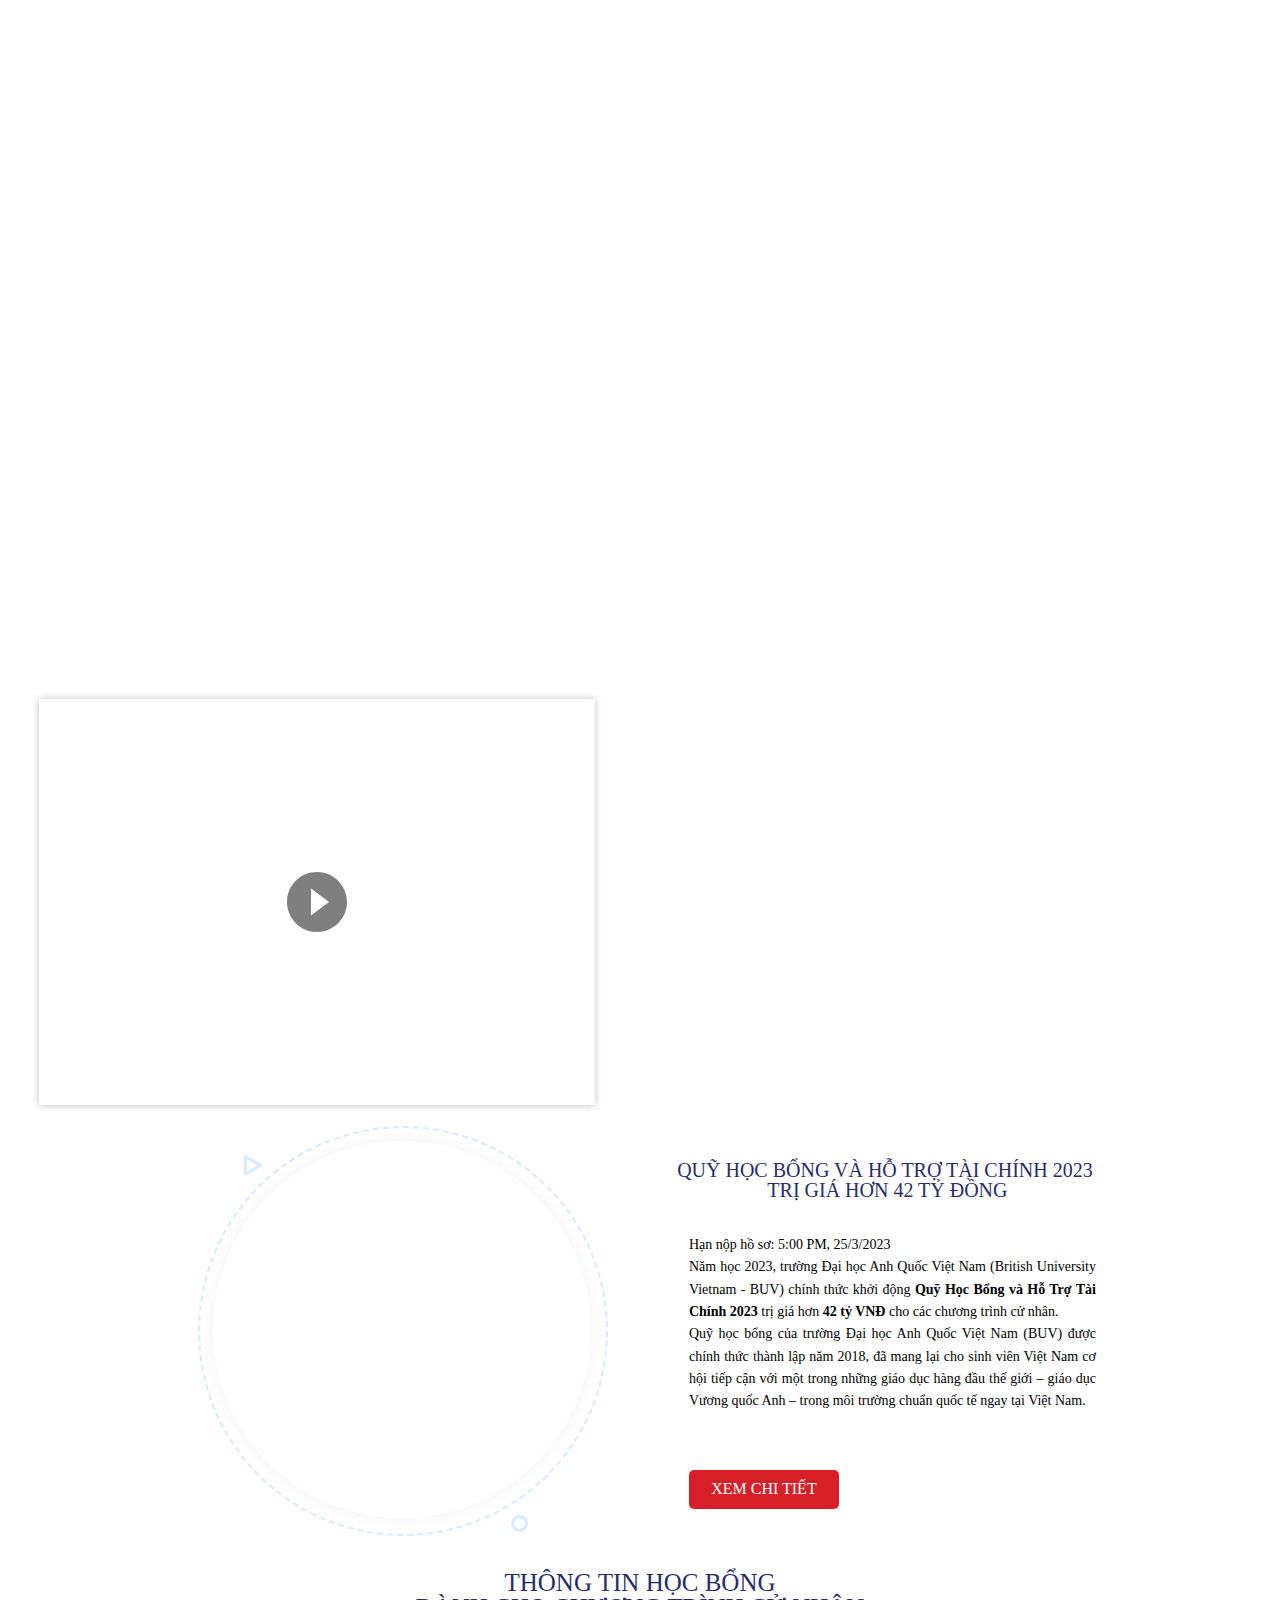
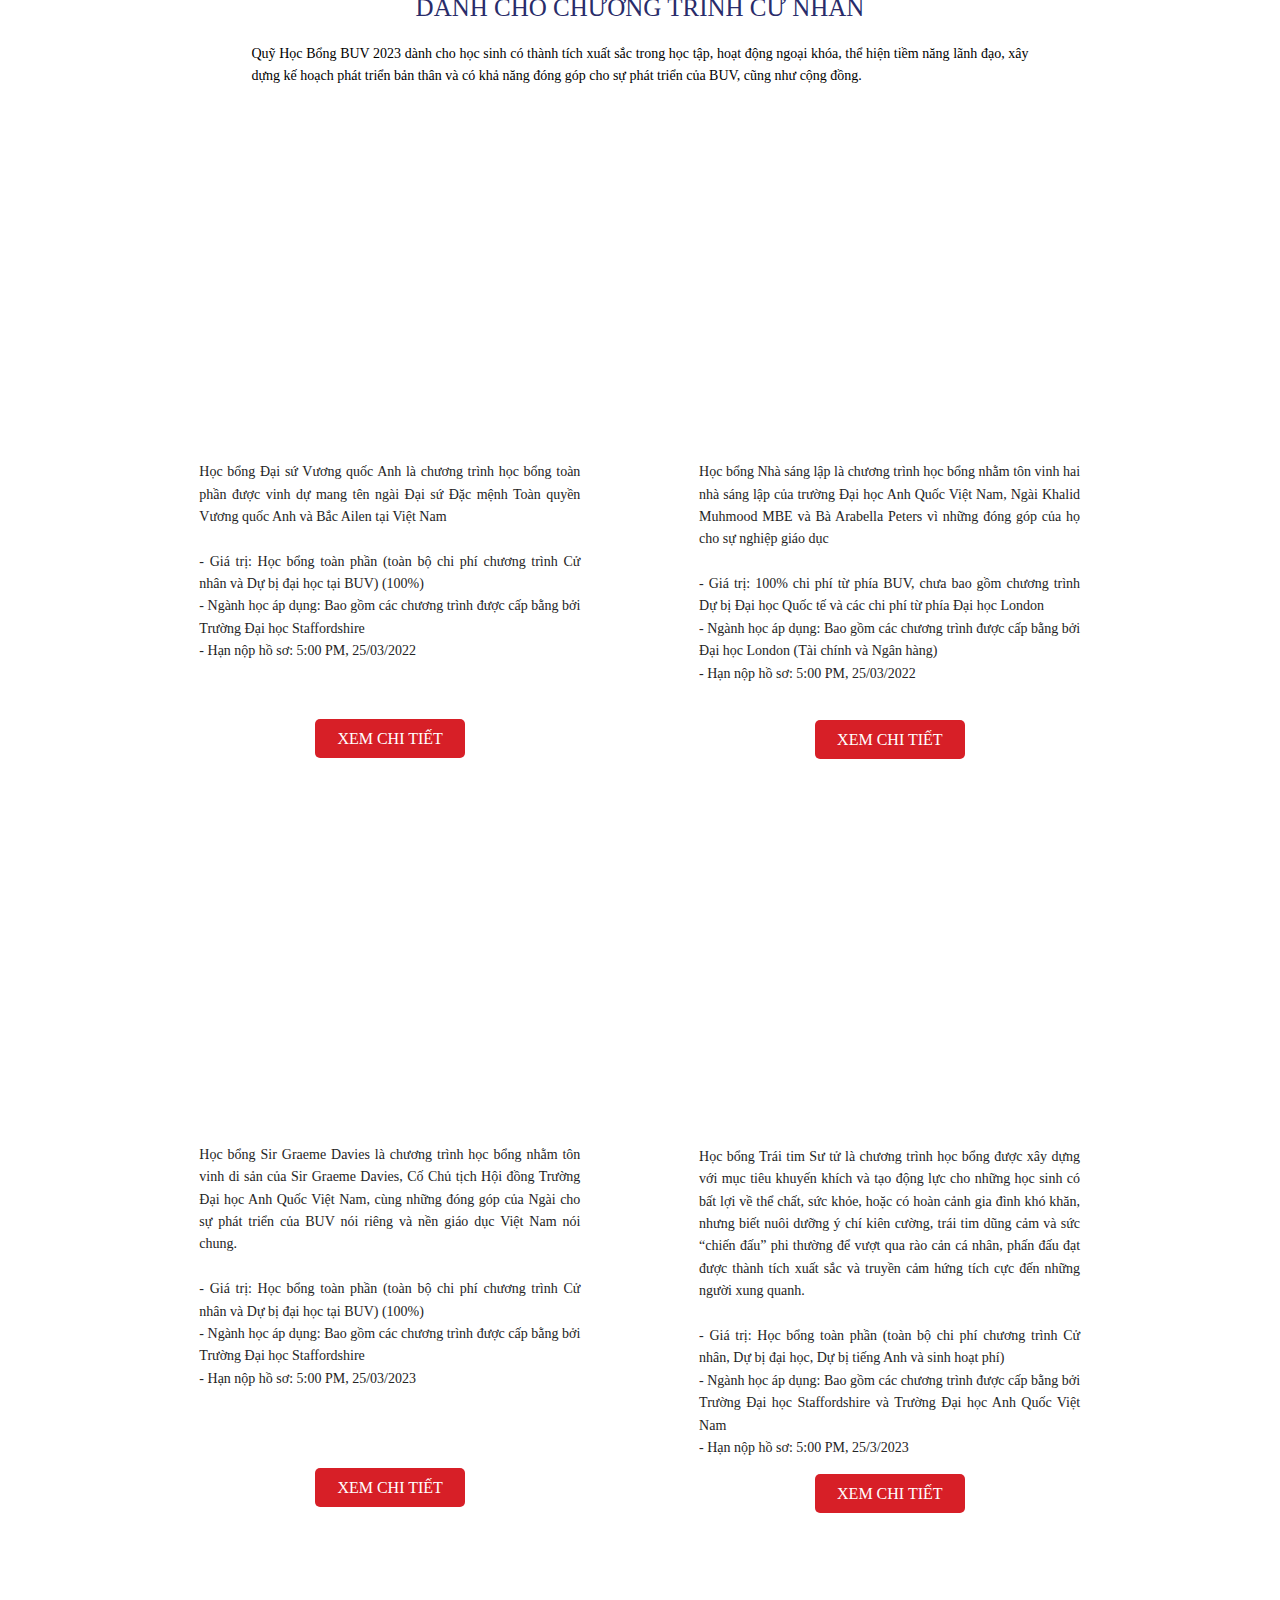
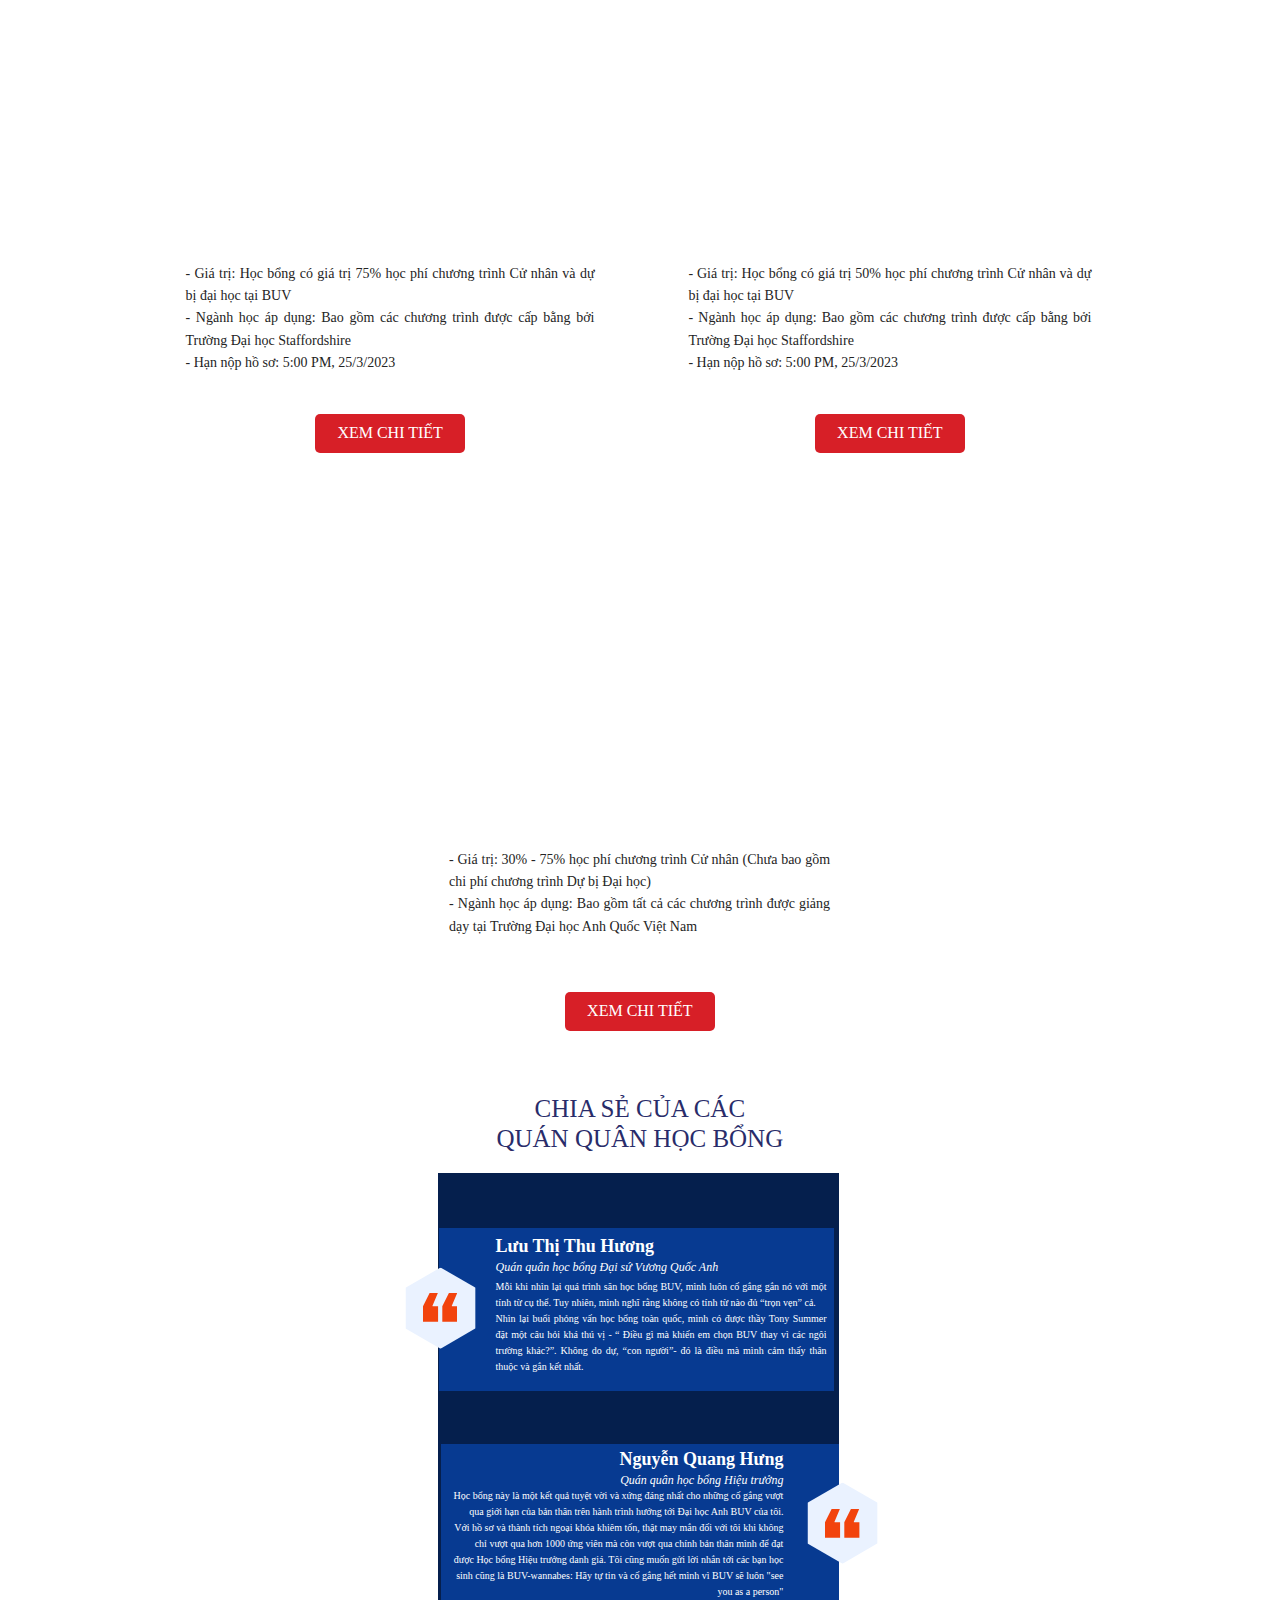
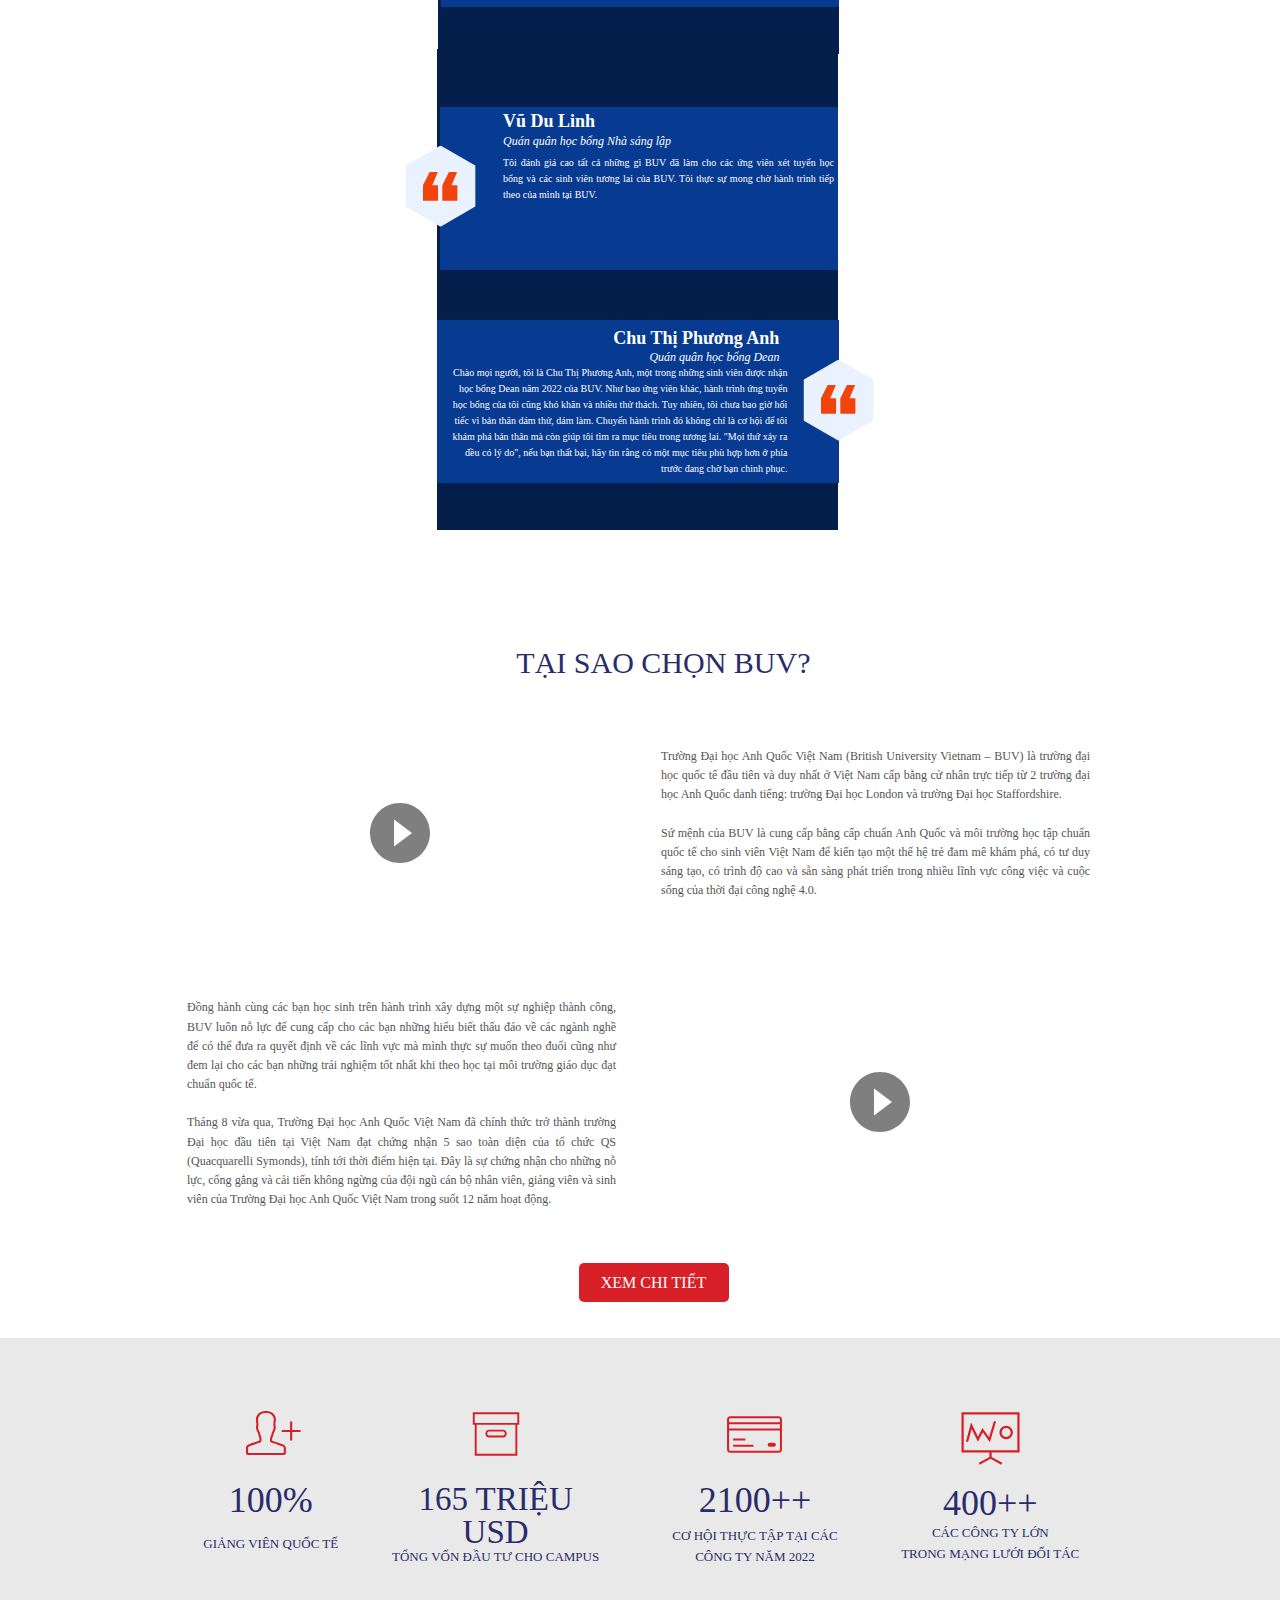
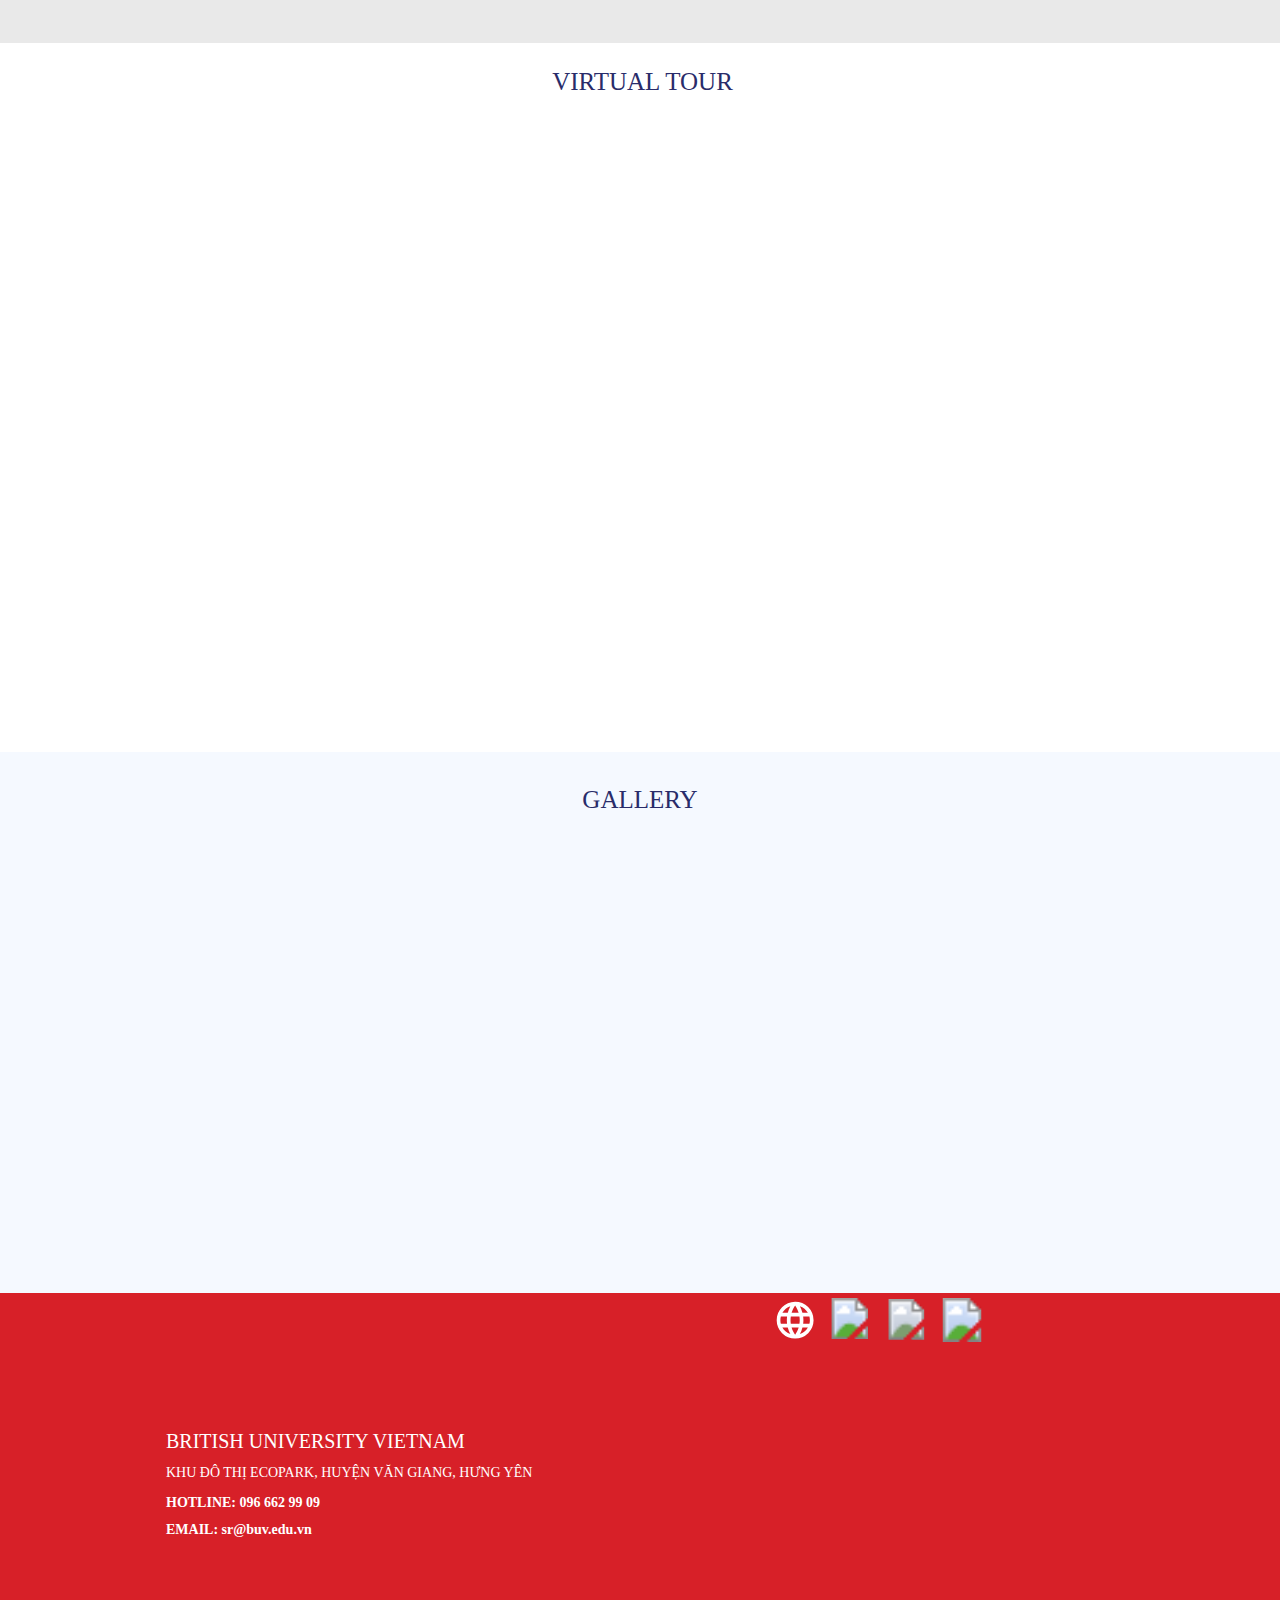
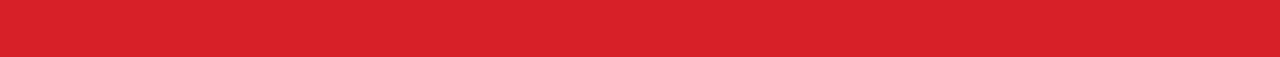
==== commit 38ca122d: "Rename idex.html to index.html" ====
--- a/index.html
+++ b/index.html
@@ -1,3148 +1,14 @@
-<!DOCTYPE html>
-<html lang="vi">
-<head>
-  
-  <meta charset='utf-8'>
-  <meta name="viewport" content="width=device-width, initial-scale=1" id="wixDesktopViewport" />
-  <meta http-equiv="X-UA-Compatible" content="IE=edge">
-  <meta name="generator" content="Wix.com Website Builder"/>
-
-  <link rel="icon" sizes="192x192" href="https://static.parastorage.com/client/pfavico.ico">
-  <link rel="shortcut icon" href="https://static.parastorage.com/client/pfavico.ico" type="image/x-icon"/>
-  <link rel="apple-touch-icon" href="https://static.parastorage.com/client/pfavico.ico" type="image/x-icon"/>
-  <!-- Safari Pinned Tab Icon -->
-  <!-- <link rel="mask-icon" href="https://static.parastorage.com/client/pfavico.ico"> -->
-
-  <!-- Legacy Polyfills -->
-  <script nomodule="" src="https://static.parastorage.com/unpkg/core-js-bundle@3.2.1/minified.js"></script>
-  <script nomodule="" src="https://static.parastorage.com/unpkg/focus-within-polyfill@5.0.9/dist/focus-within-polyfill.js"></script>
-  <script nomodule="" src="https://polyfill.io/v3/polyfill.min.js?features=fetch"></script>
-
-  <!-- Performance API Polyfills -->
-  <script>
-  (function () {
-    var noop = function noop() {};
-    if ("performance" in window === false) {
-      window.performance = {};
-    }
-    window.performance.mark = performance.mark || noop;
-    window.performance.measure = performance.measure || noop;
-    if ("now" in window.performance === false) {
-      var nowOffset = Date.now();
-      if (performance.timing && performance.timing.navigationStart) {
-        nowOffset = performance.timing.navigationStart;
-      }
-      window.performance.now = function now() {
-        return Date.now() - nowOffset;
-      };
-    }
-  })();
-  </script>
-
-  <!-- Globals Definitions -->
-  <script>
-    (function () {
-      var now = Date.now()
-      window.initialTimestamps = {
-        initialTimestamp: now,
-        initialRequestTimestamp: Math.round(performance.timeOrigin ? performance.timeOrigin : now - performance.now())
-      }
-
-      window.thunderboltTag = "libs-releases-GA-local"
-      window.thunderboltVersion = "1.10999.0"
-    })();
-  </script>
-
-  
-    <!-- Old Browsers Deprecation -->
-    <script data-url="https://static.parastorage.com/services/wix-thunderbolt/dist/webpack-runtime.49f5627f.bundle.min.js">!function(){"use strict";var e,a,n,t,r,o,i,d={},s={};function c(e){var a=s[e];if(void 0!==a)return a.exports;var n=s[e]={id:e,loaded:!1,exports:{}};return d[e].call(n.exports,n,n.exports,c),n.loaded=!0,n.exports}c.m=d,e=[],c.O=function(a,n,t,r){if(!n){var o=1/0;for(s=0;s<e.length;s++){n=e[s][0],t=e[s][1],r=e[s][2];for(var i=!0,d=0;d<n.length;d++)(!1&r||o>=r)&&Object.keys(c.O).every((function(e){return c.O[e](n[d])}))?n.splice(d--,1):(i=!1,r<o&&(o=r));i&&(e.splice(s--,1),a=t())}return a}r=r||0;for(var s=e.length;s>0&&e[s-1][2]>r;s--)e[s]=e[s-1];e[s]=[n,t,r]},c.n=function(e){var a=e&&e.__esModule?function(){return e.default}:function(){return e};return c.d(a,{a:a}),a},n=Object.getPrototypeOf?function(e){return Object.getPrototypeOf(e)}:function(e){return e.__proto__},c.t=function(e,t){if(1&t&&(e=this(e)),8&t)return e;if("object"==typeof e&&e){if(4&t&&e.__esModule)return e;if(16&t&&"function"==typeof e.then)return e}var r=Object.create(null);c.r(r);var o={};a=a||[null,n({}),n([]),n(n)];for(var i=2&t&&e;"object"==typeof i&&!~a.indexOf(i);i=n(i))Object.getOwnPropertyNames(i).forEach((function(a){o[a]=function(){return e[a]}}));return o.default=function(){return e},c.d(r,o),r},c.d=function(e,a){for(var n in a)c.o(a,n)&&!c.o(e,n)&&Object.defineProperty(e,n,{enumerable:!0,get:a[n]})},c.f={},c.e=function(e){return Promise.all(Object.keys(c.f).reduce((function(a,n){return c.f[n](e,a),a}),[]))},c.u=function(e){return 4767===e?"bootstrap-features.ddeed5f6.bundle.min.js":2081===e?"render-indicator.inline.8a3b699a.bundle.min.js":({66:"protectedPages",73:"santa-langs-ko",117:"santa-langs-ru",263:"widget",356:"autoDisplayLightbox",438:"santa-langs-hi",506:"browserNotifications",515:"gift-card-index",638:"groups-post-index",679:"events-page-structured-data-index",687:"triggersAndReactions",763:"bookings-service-index",783:"video-component-index",788:"sosp",819:"richTextBox",872:"componentsqaapi",879:"santa-langs-he",964:"popups",1140:"ghostRefComp",1193:"addressInput",1218:"wixDomSanitizer",1220:"santa-langs-en",1256:"pageTransitions",1344:"Repeater_FluidColumns",1386:"santa-langs-sl",1398:"editorWixCodeSdk",1407:"TPAModal",1475:"tpaWidgetNativeDeadComp",1477:"santa-langs-pt",1711:"debug",1954:"santa-langs-sv",2015:"santa-langs-th",2044:"tpaModuleProvider",2084:"santa-langs-sk",2144:"module-executor",2192:"ooiTpaSharedConfig",2220:"socialUrl",2262:"TPAPopup",2300:"multilingual",2348:"chat",2351:"dashboardWixCodeSdk",2355:"widgetWixCodeSdk",2395:"ContentReflowBanner",2519:"santa-langs-de",2553:"pageAnchors",2646:"coBranding",2700:"loginSocialBar",2750:"headerContainer",2896:"fileUploader",2945:"bookings-form-index",3015:"santa-langs-bg",3048:"seoTpa",3071:"portfolio-projects-index",3080:"santa-langs-no",3133:"static-page-v2-schema-presets-index",3184:"tinyMenu",3198:"quickActionBar",3272:"santa-langs-es",3275:"santa-langs-tl",3366:"passwordProtectedPage",3392:"repeaters",3408:"menuContainer",3639:"businessManager",3679:"cookiesManager",3742:"blog-hashtags-index",3749:"ooi",3756:"static-page-index",3843:"santa-langs-da",3955:"TPAWorker",3973:"Repeater_FixedColumns",3987:"schedule-page-index",4102:"AppPart",4152:"santa-langs-hu",4157:"santa-langs-nl",4222:"challenges-page-index",4281:"qaApi",4471:"activePopup",4522:"siteMembers",4698:"headerPlaceholderHeight",4766:"animations-vendors",4792:"safari-browser-notifications",4794:"portfolio-collections-index",4813:"wixCustomElementComponent",4919:"stores-product-schema-presets-index",4932:"santa-langs-vi",5060:"santa-platform-utils",5170:"events-page-index",5246:"TPAPreloaderOverlay",5262:"wixapps",5535:"contentReflow",5553:"santa-langs-zh",5573:"currentUrl",5776:"tpaCommons",5805:"hoverBox",5810:"presence-lazy",5836:"santa-langs-el",5864:"santa-langs-tr",5880:"scrollVar",5921:"reporter-api",6127:"containerSlider",6173:"santa-langs-fi",6209:"languageSelector",6211:"custom-elements-polyfill",6428:"santa-langs-ar",6464:"SEO_DEFAULT",6496:"santa-langs-ca",6499:"blog-tags-index",6506:"santa-langs-pl",6537:"pro-gallery-item-index",6736:"datePicker",6743:"sliderGallery",6790:"santa-langs-ja",6805:"editorElementsDynamicTheme",7047:"wix-code-sdk-providers",7122:"seo-api-converters",7212:"siteMembersWixCodeSdk",7290:"breadcrumbs-component-index",7294:"intersection-observer-polyfill",7296:"santa-langs-uk",7361:"imageZoom",7482:"url-mapper-utils",7555:"loginButton",7573:"page-features",7597:"tpaWorkerFeature",7607:"platformPubsub",7675:"santa-langs-ms",7678:"fcm-browser-notifications",7698:"SiteStyles",7718:"santa-langs-lt",7738:"backgroundScrub",7745:"platform",7802:"restaurants-order-page-index",7858:"members-area-profile-index",7880:"stores-product-index",7905:"captcha",7935:"santa-langs-cs",7955:"tpa",7971:"wix-resize-observer-polyfill",8007:"customUrlMapper",8094:"blog-post-index",8138:"AppPart2",8148:"santa-langs-id",8179:"testApi",8200:"seo-api",8219:"groups-page-index",8308:"santa-langs-ro",8317:"events-page-calculated-index",8389:"TPAUnavailableMessageOverlay",8391:"dynamicPages",8392:"blog-archive-index",8450:"screenIn",8559:"forum-category-index",8681:"environmentWixCodeSdk",8693:"search-page-index",8794:"searchBox",8834:"santa-langs-fr",8945:"renderIndicator",9030:"authenticationWixCodeSdk",9040:"static-page-v2-index",9110:"forum-post-index",9210:"breadcrumbs",9227:"welcomeScreen",9279:"FontRulersContainer",9292:"mobileActionsMenu",9385:"codeEmbed",9487:"bookings-calendar-index",9540:"blog-category-index",9836:"santa-langs-it",9941:"TPABaseComponent"}[e]||e)+"."+{66:"9a93f372",73:"fc6ad401",117:"5a0cbeb7",263:"6181e91d",356:"16e475c3",438:"25c099a9",506:"2e6d8f4f",515:"c042d22f",638:"6d94192a",679:"b61cc005",687:"c9386721",763:"cbcf54b5",783:"9247cbf3",788:"5e15677d",819:"7d293a95",872:"b672034c",879:"e9777357",964:"5098a5a3",1140:"a3adbb84",1193:"d7511170",1218:"57a58b25",1220:"cde5975b",1256:"aa3db23e",1344:"1ea6eb49",1386:"bef88d7d",1398:"47367b7b",1407:"dd01683d",1475:"87f15e08",1477:"09f9ea67",1602:"95e8b027",1711:"6bd3b1af",1954:"7f55767c",1969:"a30cae8a",2015:"bda14823",2044:"0b4ac04d",2084:"5e9341a3",2144:"18a25011",2192:"9087e72f",2220:"48ca4d0c",2262:"340122e6",2300:"852ee276",2348:"f549a2c2",2351:"a45a1f89",2355:"bba33a22",2395:"b65d4571",2519:"d464051a",2553:"fd1f203f",2646:"db66c641",2700:"f0038327",2750:"5695c75c",2896:"8ba1989b",2945:"18365e69",3015:"cbb9af80",3048:"7a8c8755",3071:"4b5eaf3e",3080:"fe16de42",3133:"9d0025bb",3184:"c0f87171",3198:"ffb26fff",3272:"93342caa",3275:"255d5240",3366:"a737eff5",3392:"51d36bbf",3408:"e49ae7d8",3639:"3ea5197c",3679:"6723c46e",3742:"a7e2b365",3749:"353be548",3756:"d411be6a",3843:"fc311dc7",3955:"c1ef46ed",3973:"04351e29",3987:"3fda2d59",4102:"57e398e5",4152:"9d8b5d34",4157:"fdcde2f4",4222:"673006d1",4281:"32b708fb",4471:"ce7a5657",4522:"d4af4f47",4698:"df1b5a63",4766:"dab4fc5c",4792:"eaabc49f",4794:"0f3022d9",4813:"39902bc6",4919:"e7857637",4932:"4cb861af",5060:"aa0d748a",5170:"2393d58b",5246:"77600aa5",5262:"8481917f",5535:"3f89cfd8",5553:"4b4e52a7",5573:"4c72a489",5776:"3ed36768",5805:"4fc48d6a",5810:"9e293824",5836:"a9a42aac",5864:"1a64db9d",5880:"6d40d651",5921:"2b092af5",6127:"5722b210",6173:"026d7528",6209:"f8862827",6211:"b7b34e46",6307:"2896f830",6428:"42f0d755",6464:"3ebad75a",6496:"91ef91e1",6499:"75d1fce7",6506:"69e90c00",6537:"be1d91d4",6736:"88274f29",6743:"dcf98111",6790:"3efc8d0a",6805:"b084f93b",7047:"c091d2d5",7122:"7b641001",7212:"f77d635e",7290:"26f53ff9",7294:"ec3fb8a2",7296:"4cff13c2",7361:"17ddf2e3",7482:"a7af8b48",7555:"df5b7a6e",7573:"508fbd14",7597:"ab859427",7607:"e7ced280",7675:"6479e773",7678:"53fd76eb",7698:"dbb2f29c",7718:"2e6e1f04",7738:"5b9f91fc",7745:"429e9eb2",7802:"ce758721",7858:"2b132725",7880:"5a33e975",7905:"ff763fa8",7935:"9b9419ee",7955:"c02d88e0",7971:"56f8c1c1",8007:"21fb11c4",8094:"69220556",8138:"c39bf5dc",8148:"a97cb713",8179:"409aab02",8200:"9792f1e7",8219:"1cf4894b",8308:"4288f442",8317:"040967dd",8389:"d2009b2a",8391:"ea883e38",8392:"bde30f65",8450:"50291cf0",8559:"c81875cc",8681:"e050a1e8",8693:"4f513f95",8794:"360a016e",8834:"ebda78a5",8945:"11d9e2b1",9030:"aee50ff8",9040:"24a9234f",9110:"5f38a481",9210:"89291e3c",9227:"72e61a44",9279:"e6e6359e",9292:"6399f382",9385:"d53a03f1",9487:"c442504a",9540:"22b81a00",9836:"415d3a1a",9941:"811264a5"}[e]+".chunk.min.js"},c.miniCssF=function(e){return 2081===e?"render-indicator.inline.110b367c.min.css":{1344:"Repeater_FluidColumns",1407:"TPAModal",1475:"tpaWidgetNativeDeadComp",2262:"TPAPopup",2395:"ContentReflowBanner",3749:"ooi",3973:"Repeater_FixedColumns",4102:"AppPart",5246:"TPAPreloaderOverlay",8138:"AppPart2",8389:"TPAUnavailableMessageOverlay",9279:"FontRulersContainer",9941:"TPABaseComponent"}[e]+"."+{1344:"6a3d85df",1407:"aa0fdb42",1475:"ff659636",2262:"680b0cf2",2395:"f7ab19eb",3749:"abdee6a1",3973:"7652ad2e",4102:"2026c7c9",5246:"62c76388",8138:"9da20422",8389:"52d6fb93",9279:"32ec7a2f",9941:"fdd66901"}[e]+".chunk.min.css"},c.g=function(){if("object"==typeof globalThis)return globalThis;try{return this||new Function("return this")()}catch(e){if("object"==typeof window)return window}}(),c.o=function(e,a){return Object.prototype.hasOwnProperty.call(e,a)},t={},r="_wix_thunderbolt_app:",c.l=function(e,a,n,o){if(t[e])t[e].push(a);else{var i,d;if(void 0!==n)for(var s=document.getElementsByTagName("script"),f=0;f<s.length;f++){var l=s[f];if(l.getAttribute("src")==e||l.getAttribute("data-webpack")==r+n){i=l;break}}i||(d=!0,(i=document.createElement("script")).charset="utf-8",i.timeout=120,c.nc&&i.setAttribute("nonce",c.nc),i.setAttribute("data-webpack",r+n),i.src=e,0!==i.src.indexOf(window.location.origin+"/")&&(i.crossOrigin="anonymous")),t[e]=[a];var u=function(a,n){i.onerror=i.onload=null,clearTimeout(p);var r=t[e];if(delete t[e],i.parentNode&&i.parentNode.removeChild(i),r&&r.forEach((function(e){return e(n)})),a)return a(n)},p=setTimeout(u.bind(null,void 0,{type:"timeout",target:i}),12e4);i.onerror=u.bind(null,i.onerror),i.onload=u.bind(null,i.onload),d&&document.head.appendChild(i)}},c.r=function(e){"undefined"!=typeof Symbol&&Symbol.toStringTag&&Object.defineProperty(e,Symbol.toStringTag,{value:"Module"}),Object.defineProperty(e,"__esModule",{value:!0})},c.nmd=function(e){return e.paths=[],e.children||(e.children=[]),e},c.p="https://static.parastorage.com/services/wix-thunderbolt/dist/",o=function(e){return new Promise((function(a,n){var t=c.miniCssF(e),r=c.p+t;if(function(e,a){for(var n=document.getElementsByTagName("link"),t=0;t<n.length;t++){var r=(i=n[t]).getAttribute("data-href")||i.getAttribute("href");if("stylesheet"===i.rel&&(r===e||r===a))return i}var o=document.getElementsByTagName("style");for(t=0;t<o.length;t++){var i;if((r=(i=o[t]).getAttribute("data-href"))===e||r===a)return i}}(t,r))return a();!function(e,a,n,t){var r=document.createElement("link");r.rel="stylesheet",r.type="text/css",r.onerror=r.onload=function(o){if(r.onerror=r.onload=null,"load"===o.type)n();else{var i=o&&("load"===o.type?"missing":o.type),d=o&&o.target&&o.target.href||a,s=new Error("Loading CSS chunk "+e+" failed.\n("+d+")");s.code="CSS_CHUNK_LOAD_FAILED",s.type=i,s.request=d,r.parentNode.removeChild(r),t(s)}},r.href=a,0!==r.href.indexOf(window.location.origin+"/")&&(r.crossOrigin="anonymous"),document.head.appendChild(r)}(e,r,a,n)}))},i={6658:0},c.f.miniCss=function(e,a){i[e]?a.push(i[e]):0!==i[e]&&{1344:1,1407:1,1475:1,2081:1,2262:1,2395:1,3749:1,3973:1,4102:1,5246:1,8138:1,8389:1,9279:1,9941:1}[e]&&a.push(i[e]=o(e).then((function(){i[e]=0}),(function(a){throw delete i[e],a})))},function(){var e={6658:0};c.f.j=function(a,n){var t=c.o(e,a)?e[a]:void 0;if(0!==t)if(t)n.push(t[2]);else if(6658!=a){var r=new Promise((function(n,r){t=e[a]=[n,r]}));n.push(t[2]=r);var o=c.p+c.u(a),i=new Error;c.l(o,(function(n){if(c.o(e,a)&&(0!==(t=e[a])&&(e[a]=void 0),t)){var r=n&&("load"===n.type?"missing":n.type),o=n&&n.target&&n.target.src;i.message="Loading chunk "+a+" failed.\n("+r+": "+o+")",i.name="ChunkLoadError",i.type=r,i.request=o,t[1](i)}}),"chunk-"+a,a)}else e[a]=0},c.O.j=function(a){return 0===e[a]};var a=function(a,n){var t,r,o=n[0],i=n[1],d=n[2],s=0;for(t in i)c.o(i,t)&&(c.m[t]=i[t]);if(d)var f=d(c);for(a&&a(n);s<o.length;s++)r=o[s],c.o(e,r)&&e[r]&&e[r][0](),e[o[s]]=0;return c.O(f)},n=self.webpackJsonp__wix_thunderbolt_app=self.webpackJsonp__wix_thunderbolt_app||[];n.forEach(a.bind(null,0)),n.push=a.bind(null,n.push.bind(n))}()}();
-//# sourceMappingURL=https://static.parastorage.com/services/wix-thunderbolt/dist/webpack-runtime.49f5627f.bundle.min.js.map</script>
-<script data-url="https://static.parastorage.com/services/wix-thunderbolt/dist/browser-deprecation.inline.d8b320ba.bundle.min.js">(self.webpackJsonp__wix_thunderbolt_app=self.webpackJsonp__wix_thunderbolt_app||[]).push([[785],{70073:function(e,t,n){"use strict";n(1901)},1901:function(e,t,n){"use strict";var o,i,r,a;Object.defineProperty(t,"__esModule",{value:!0});var s,c,d=n(48337),u=window,l=(null===(r=null===(i=null===(o=u.navigator)||void 0===o?void 0:o.userAgent)||void 0===i?void 0:i.toLowerCase)||void 0===r?void 0:r.call(i))||"",p=!!(null===(a=u.document)||void 0===a?void 0:a.documentMode),m=!(!l.match(/msie\s([\d.]+)/)&&!l.match(/trident\/[\d](?=[^\?]+).*rv:([0-9.].)/)),v=p||m,x=!(function(){var e,t,n=document.createElement("style");n.innerHTML=":root { --tmp-var: bold; }",document.head.appendChild(n);var o=!!(u.CSS&&u.CSS.supports&&u.CSS.supports("font-weight","var(--tmp-var)"));return null===(t=null===(e=n.parentNode)||void 0===e?void 0:e.removeChild)||void 0===t||t.call(e,n),o}()&&"string"==typeof document.createElement("div").style.grid&&function(){try{new Function("let x = 1"),new Function("const x = `1`"),new Function("class X {}"),new Function("const x = (a = 0, ...b) => a"),new Function("const x = {...Object}"),new Function("const y = 1; const x = {y}"),new Function("const x = (function*() { yield 1; })().next().value === 1"),new Function("const x = async () => await new Promise(res => res(true))"),new Function("const objWithTrailingComma = {a: 1, b: 2,}"),new Function("const arrWithTrailingComma = [1,2,3,]"),Object.entries({}),Object.values({}),"x".padStart(3,"A").padEnd(5,"B"),Object.getOwnPropertyDescriptor({a:1,b:2},"a"),Object.fromEntries([["a",1]])}catch(e){return!1}return!0}());function b(){var e,t,n;(e=document.getElementById("SITE_CONTAINER"))&&(e.innerHTML=""),t=document.createElement("iframe"),n=function(){var e,t=(null===(e=u.viewerModel)||void 0===e?void 0:e.language.userLanguage)||"en";return"https://static.parastorage.com/services/wix-thunderbolt/dist/deprecation-".concat({pt:1,fr:1,es:1,de:1,ja:1}[t]?t:"en",".").concat("v5",".html")}(),t.setAttribute("src",n),t.setAttribute("style","position: fixed; top: 0; left: 0; width: 100%; height: 100%"),t.onload=function(){document.body.style.visibility="visible"},document.body.appendChild(t),(0,d.reportPhaseStarted)("browser_not_supported")}(v||x)&&(u.__browser_deprecation__=!0,s=document.head||document.getElementsByTagName("head")[0],(c=document.createElement("style")).setAttribute("type","text/css"),c.appendChild(document.createTextNode("body { visibility: hidden; }")),s.appendChild(c),u.Sentry={mute:!0},"complete"===document.readyState?b():document.addEventListener("readystatechange",(function(){"complete"===document.readyState&&b()})))},48337:function(e,t){"use strict";Object.defineProperty(t,"__esModule",{value:!0}),t.reportPhaseStarted=void 0;var n=window;function o(e,t){void 0===t&&(t="");var o=n.fedops.data,i=o.site,r=o.rollout,a=o.fleetConfig,s=o.requestUrl,c=o.frogOnUserDomain;if(!s.includes("suppressbi=true")){var d=i.isResponsive?"thunderbolt-responsive":"thunderbolt",u=r.isDACRollout?1:0,l=r.siteAssetsVersionsRollout?1:0,p=0===a.code||1===a.code?a.code:null,m=document.visibilityState,v={WixSite:1,UGC:2,Template:3}[i.siteType]||0,x=(c?i.externalBaseUrl.replace(/^https?:\/\//,"")+"/_frog":"//frog.wix.com")+"/bolt-performance?src=72&evid="+e+"&appName="+d+"&is_rollout="+p+"&is_sav_rollout="+l+"&is_dac_rollout="+u+"&dc="+i.dc+"&msid="+i.metaSiteId+"&session_id="+i.sessionId+"&vsi="+"xxxxxxxx-xxxx-4xxx-yxxx-xxxxxxxxxxxx".replace(/[xy]/g,(function(e){var t=16*Math.random()|0;return("x"===e?t:3&t|8).toString(16)}))+"&pv="+m+"&v="+n.thunderboltVersion+"&url="+s+"&st="+v+t;(new Image).src=x}}t.reportPhaseStarted=function(e){var t=Date.now()-n.initialTimestamps.initialTimestamp,i=Date.now()-t;o(28,"&name=".concat(e,"&duration=").concat(i))}}},function(e){"use strict";var t;t=70073,e(e.s=t)}]);
-//# sourceMappingURL=https://static.parastorage.com/services/wix-thunderbolt/dist/browser-deprecation.inline.d8b320ba.bundle.min.js.map</script>
-  
-
-  <!-- registry runtime -->
-  <script>
-window.componentsRegistry = {};
-window.componentsRegistry.runtimeReady = new Promise((resolve) => { window.componentsRegistry.manifestsLoadedResolve = resolve });
-</script>
-
-
-    <!-- Sentry -->
-    
-      <script id="sentry">(function(c,t,u,n,p,l,y,z,v){if(c[l] && c[l].mute) {return;}function e(b){if(!w){w=!0;var d=t.getElementsByTagName(u)[0],a=t.createElement(u);a.src=z;a.crossorigin="anonymous";a.addEventListener("load",function(){try{c[n]=q;c[p]=r;var a=c[l],d=a.init;a.init=function(a){for(var b in a)Object.prototype.hasOwnProperty.call(a,b)&&(v[b]=a[b]);d(v)};B(b,a)}catch(A){console.error(A)}});d.parentNode.insertBefore(a,d)}}function B(b,d){try{for(var a=0;a<b.length;a++)if("function"===typeof b[a])b[a]();var f=m.data,g=!1,h=!1;for(a=0;a<f.length;a++)if(f[a].f){h=
-                !0;var e=f[a];!1===g&&"init"!==e.f&&d.init();g=!0;d[e.f].apply(d,e.a)}!1===h&&d.init();var k=c[n],l=c[p];for(a=0;a<f.length;a++)f[a].e&&k?k.apply(c,f[a].e):f[a].p&&l&&l.apply(c,[f[a].p])}catch(C){console.error(C)}}for(var g=!0,x=!1,k=0;k<document.scripts.length;k++)if(-1<document.scripts[k].src.indexOf(y)){g="no"!==document.scripts[k].getAttribute("data-lazy");break}var w=!1,h=[],m=function(b){(b.e||b.p||b.f&&-1<b.f.indexOf("capture")||b.f&&-1<b.f.indexOf("showReportDialog"))&&g&&e(h);m.data.push(b)};
-          m.data=[];c[l]={onLoad:function(b){h.push(b);g&&!x||e(h)},forceLoad:function(){x=!0;g&&setTimeout(function(){e(h)})}};"init addBreadcrumb captureMessage captureException captureEvent configureScope withScope showReportDialog".split(" ").forEach(function(b){c[l][b]=function(){m({f:b,a:arguments})}});var q=c[n];c[n]=function(b,d,a,f,e){m({e:[].slice.call(arguments)});q&&q.apply(c,arguments)};var r=c[p];c[p]=function(b){m({p:b.reason});r&&r.apply(c,arguments)};g||setTimeout(function(){e(h)})})(window,document,
-                "script","onerror","onunhandledrejection","Sentry","605a7baede844d278b89dc95ae0a9123","https://browser.sentry-cdn.com/6.18.2/bundle.min.js",{"dsn":"https://605a7baede844d278b89dc95ae0a9123@sentry-next.wixpress.com/68"});</script>
-    
-
-    
-
-  <!-- sendFedopsLoadStarted.inline -->
-  <script type="application/json" id="wix-fedops">{"data":{"site":{"metaSiteId":"7496a3f7-31d5-4d2c-b34a-9b6f6e096657","userId":"3c38f3bc-b74a-4dc6-a57f-dcc399394ab5","siteId":"b7793938-d666-4d9a-9923-1f1536d734f7","externalBaseUrl":"https:\/\/www.openday.buv.edu.vn","siteRevision":27,"siteType":"UGC","dc":"ae1","isResponsive":false,"sessionId":"92baff95-cfe8-4e2f-9a8b-b436084b6a34"},"rollout":{"siteAssetsVersionsRollout":false,"isDACRollout":0,"isTBRollout":false},"fleetConfig":{"fleetName":"thunderbolt-renderer-light","type":"GA","code":0},"requestUrl":"https:\/\/www.openday.buv.edu.vn\/","isInSEO":false}}</script>
-  <script>window.fedops = JSON.parse(document.getElementById('wix-fedops').textContent)</script>
-  <script data-url="https://static.parastorage.com/services/wix-thunderbolt/dist/bi-common.inline.a4b39ae8.bundle.min.js">(self.webpackJsonp__wix_thunderbolt_app=self.webpackJsonp__wix_thunderbolt_app||[]).push([[142],{87931:function(e,i,n){"use strict";n.d(i,{e:function(){return v}});var t=n(80459),s=n(74751);const o=null;function r([e,i]){return i!==o&&`${e}=${i}`}function a(){const e=document.cookie.match(/_wixCIDX=([^;]*)/);return e&&e[1]}function c(e){if(!e)return o;const i=new URL(decodeURIComponent(e));return i.search="?",encodeURIComponent(i.href)}var d=function(e,{eventType:i,ts:n,tts:t,extra:s=""},d,u){var l;const p=function(e){const i=e.split("&").reduce(((e,i)=>{const[n,t]=i.split("=");return Object.assign(Object.assign({},e),{[n]:t})}),{});return(e,n)=>void 0!==i[e]?i[e]:n}(s),m=(w=d,e=>void 0===w[e]?o:w[e]);var w;let v=!0;const f=null===window||void 0===window?void 0:window.consentPolicyManager;if(f){const e=f.getCurrentConsentPolicy();if(e){const{policy:i}=e;v=!(i.functional&&i.analytics)}}const h=m("requestUrl"),g={src:"29",evid:"3",viewer_name:m("viewerName"),caching:m("caching"),client_id:v?o:a(),dc:m("dc"),microPop:m("microPop"),et:i,event_name:e?encodeURIComponent(e):o,is_cached:m("isCached"),is_platform_loaded:m("is_platform_loaded"),is_rollout:m("is_rollout"),ism:m("isMesh"),isp:0,isjp:m("isjp"),iss:m("isServerSide"),ssr_fb:m("fallbackReason"),ita:p("ita",d.checkVisibility()?"1":"0"),mid:v?o:(null==u?void 0:u.siteMemberId)||o,msid:m("msId"),pid:p("pid",o),pn:p("pn","1"),ref:document.referrer&&!v?encodeURIComponent(document.referrer):o,sar:v?o:p("sar",screen.availWidth?`${screen.availWidth}x${screen.availHeight}`:o),sessionId:v&&f?o:m("sessionId"),siterev:d.siteRevision||d.siteCacheRevision?`${d.siteRevision}-${d.siteCacheRevision}`:o,sr:v?o:p("sr",screen.width?`${screen.width}x${screen.height}`:o),st:m("st"),ts:n,tts:t,url:v?c(h):h,v:(null===window||void 0===window?void 0:window.thunderboltVersion)||"0.0.0",vid:v?o:(null==u?void 0:u.visitorId)||o,bsi:v?o:(null==u?void 0:u.bsi)||o,vsi:m("viewerSessionId"),wor:v||!window.outerWidth?o:`${window.outerWidth}x${window.outerHeight}`,wr:v?o:p("wr",window.innerWidth?`${window.innerWidth}x${window.innerHeight}`:o),_brandId:(null===(l=d.commonConfig)||void 0===l?void 0:l.brand)||o,nt:p("nt",o)};return`https://frog.wix.com/bt?${Object.entries(g).map(r).filter(Boolean).join("&")}`},u=n(62865),l=n(32652),p=n(51173),m=n(94936);const w={WixSite:1,UGC:2,Template:3};const v=function(){const e=(()=>{const{fedops:e,viewerModel:{siteFeaturesConfigs:i,requestUrl:n,site:t,fleetConfig:s,commonConfig:o,experiments:r}}=window,a=new URLSearchParams(window.location.search),c=a.has("sampleEvents")?"true"===a.get("sampleEvents"):!!r["specs.thunderbolt.sampleThunderboltEvents"]&&Math.random()<.9,d=(0,u.Q)(window)||(0,p.f)()||(0,l.d)()||(({seo:e})=>(null==e?void 0:e.isInSEO)?"seo":"")(i);return Object.assign(Object.assign({suppressbi:n.includes("suppressbi=true"),initialTimestamp:window.initialTimestamps.initialTimestamp,initialRequestTimestamp:window.initialTimestamps.initialRequestTimestamp,viewerSessionId:e.vsi,viewerName:t.isResponsive?"thunderbolt-responsive":"thunderbolt",siteRevision:String(t.siteRevision),msId:t.metaSiteId,is_rollout:0===s.code||1===s.code?s.code:null,is_platform_loaded:0,requestUrl:encodeURIComponent(n),sessionId:String(t.sessionId),btype:d,isjp:!!d,dc:t.dc,siteCacheRevision:"__siteCacheRevision__",checkVisibility:(()=>{let e=!0;function i(){e=e&&!0!==document.hidden}return document.addEventListener("visibilitychange",i,{passive:!0}),i(),()=>(i(),e)})()},(0,m._)()),{isMesh:1,st:w[t.siteType]||0,commonConfig:o,muteThunderboltEvents:c})})(),i={};let n=1;const o=(t,o,r={})=>{const a=Date.now(),c=a-e.initialRequestTimestamp,u=a-e.initialTimestamp;if(function(e,i){if(i&&performance.mark){const n=`${i} (beat ${e})`;performance.mark(n)}}(t,o),e.suppressbi||window.__browser_deprecation__)return;const{pageId:l,pageNumber:p=n,navigationType:m}=r;let w=`&pn=${p}`;l&&(w+=`&pid=${l}`),m&&(w+=`&nt=${m}`);const v=d(o,{eventType:t,ts:u,tts:c,extra:w},e,i);(0,s.Z)(v)};return{sendBeat:o,reportBI:function(e,i){!function(e,i){const n=i?`${e} - ${i}`:e,t="end"===i?`${e} - start`:null;performance.mark(n),performance.measure&&t&&performance.measure(`\u2b50${e}`,t,n)}(e,i)},wixBiSession:e,sendBeacon:s.Z,setDynamicSessionData:({visitorId:e,siteMemberId:n,bsi:t})=>{i.visitorId=e||i.visitorId,i.siteMemberId=n||i.siteMemberId,i.bsi=t||i.bsi},reportPageNavigation:function(e){n+=1,o(t.sT.PAGE_NAVIGATION,"page navigation start",{pageId:e,pageNumber:n})},reportPageNavigationDone:function(e,i){o(t.sT.PAGE_NAVIGATION_DONE,"page navigation complete",{pageId:e,pageNumber:n,navigationType:i}),i!==t.$7.DYNAMIC_REDIRECT&&i!==t.$7.NAVIGATION_ERROR&&i!==t.$7.CANCELED||(n-=1)}}}();window.bi=v,v.sendBeat(1,"Init")},39256:function(e,i,n){"use strict";var t=n(62865),s=n(51173),o=n(32652),r=n(94936),a=n(74751);!function(){const{site:e,rollout:i,fleetConfig:n,requestUrl:c,isInSEO:d,frogOnUserDomain:u,sentryPreload:l}=window.fedops.data,p=(0,t.Q)(window)||(0,s.f)()||(0,o.d)()||(d?"seo":""),m=!!p,{isCached:w,caching:v,microPop:f}=(0,r._)(),h={WixSite:1,UGC:2,Template:3}[e.siteType]||0,g=e.isResponsive?"thunderbolt-responsive":"thunderbolt",{isDACRollout:b,siteAssetsVersionsRollout:_}=i,x=b?1:0,I=_?1:0,T=0===n.code||1===n.code?n.code:null,$=Date.now()-window.initialTimestamps.initialTimestamp,y=Date.now()-window.initialTimestamps.initialRequestTimestamp,{visibilityState:R}=document,C=R,{fedops:S,addEventListener:E,Sentry:O,thunderboltVersion:A}=window;S.apps=S.apps||{},S.apps[g]={startLoadTime:y},S.sessionId=e.sessionId,S.vsi="xxxxxxxx-xxxx-4xxx-yxxx-xxxxxxxxxxxx".replace(/[xy]/g,(e=>{const i=16*Math.random()|0;return("x"===e?i:3&i|8).toString(16)})),S.is_cached=w,S.phaseStarted=k(28),S.phaseEnded=k(22),O&&l&&!w&&(O.onLoad((()=>{var i;O.init({dsn:"https://831126cb46b74583bf6f72c5061cba9d@sentry-viewer.wixpress.com/4",release:`${A}`.startsWith("1")?A:null,environment:(i=n.code,0===i?"production":1===i?"rollout":"canary"),integrations:O.BrowserTracing?[new O.BrowserTracing]:[],tracesSampleRate:1,initialScope:{tags:{responsive:e.isResponsive,is_dac_rollout:x,is_sav_rollout:I,siteType:h},user:{id:window.fedops.vsi}}})})),O.forceLoad()),S.reportError=e=>{const i=(null==e?void 0:e.reason)||(null==e?void 0:e.message);i?N(26,`&errorInfo=${i}&errorType=load`):e.preventDefault()},E("error",S.reportError),E("unhandledrejection",S.reportError);let P=!1;function N(i,n=""){if(c.includes("suppressbi=true"))return;const t=(u?e.externalBaseUrl.replace(/^https?:\/\//,"")+"/_frog":"//frog.wix.com")+"/bolt-performance?src=72&evid="+i+"&appName="+g+"&is_rollout="+T+"&is_sav_rollout="+I+"&is_dac_rollout="+x+"&dc="+e.dc+(f?"&microPop="+f:"")+"&is_cached="+w+"&msid="+e.metaSiteId+"&session_id="+window.fedops.sessionId+"&ish="+m+"&isb="+m+(m?"&isbr="+p:"")+"&vsi="+window.fedops.vsi+"&caching="+v+(P?",browser_cache":"")+"&pv="+C+"&pn=1&v="+A+"&url="+encodeURIComponent(c)+"&st="+h+`&ts=${$}&tsn=${y}`+n;(0,a.Z)(t)}function k(e){return(i,n)=>{const t=`&name=${i}&duration=${Date.now()-$}`,s=n&&n.paramsOverrides?Object.keys(n.paramsOverrides).map((e=>e+"="+n.paramsOverrides[e])).join("&"):"";N(e,s?`${t}&${s}`:t)}}E("pageshow",(({persisted:e})=>{e&&(P||(P=!0,S.is_cached=!0))}),!0),window.__browser_deprecation__||N(21)}()},94936:function(e,i,n){"use strict";n.d(i,{_:function(){return t}});const t=()=>{let e,i="none",n=document.cookie.match(/ssr-caching="?cache[,#]\s*desc=([\w-]+)(?:[,#]\s*varnish=(\w+))?(?:[,#]\s*dc[,#]\s*desc=([\w-]+))?(?:"|;|$)/);if(!n&&window.PerformanceServerTiming){const i=(()=>{let e,i;try{e=performance.getEntriesByType("navigation")[0].serverTiming||[]}catch(i){e=[]}const n=[];return e.forEach((e=>{switch(e.name){case"cache":n[1]=e.description;break;case"varnish":n[2]=e.description;break;case"dc":i=e.description}})),{microPop:i,matches:n}})();e=i.microPop,n=i.matches}if(n&&n.length&&(i=`${n[1]},${n[2]||"none"}`,e||(e=n[3])),"none"===i){const e=performance.timing;e&&e.responseStart-e.requestStart==0&&(i="browser")}return Object.assign({caching:i,isCached:0===i.indexOf("hit")},e?{microPop:e}:{})}},62865:function(e,i,n){"use strict";n.d(i,{Q:function(){return t}});const t=e=>{const{userAgent:i}=e.navigator;return/instagram.+google\/google/i.test(i)?"":/bot|google(?!play)|phantom|crawl|spider|headless|slurp|facebookexternal|Lighthouse|PTST|^mozilla\/4\.0$|^\s*$/i.test(i)?"ua":""}},51173:function(e,i,n){"use strict";n.d(i,{f:function(){return t}});const t=()=>{try{if(window.self===window.top)return""}catch(e){}return"iframe"}},32652:function(e,i,n){"use strict";n.d(i,{d:function(){return t}});const t=()=>{var e;if(!Function.prototype.bind)return"bind";const{document:i,navigator:n}=window;if(!i||!n)return"document";const{webdriver:t,userAgent:s,plugins:o,languages:r}=n;if(t)return"webdriver";if(!o||Array.isArray(o))return"plugins";if(null===(e=Object.getOwnPropertyDescriptor(o,"0"))||void 0===e?void 0:e.writable)return"plugins-extra";if(!s)return"userAgent";if(s.indexOf("Snapchat")>0&&i.hidden)return"Snapchat";if(!r||0===r.length||!Object.isFrozen(r))return"languages";try{throw Error()}catch(e){if(e instanceof Error){const{stack:i}=e;if(i&&/ (\(internal\/)|(\(?file:\/)/.test(i))return"stack"}}return""}},74751:function(e,i,n){"use strict";n.d(i,{Z:function(){return t}});const t=e=>{var i,n;let t=!1;if(!((null===(i=window.viewerModel)||void 0===i?void 0:i.experiments["specs.thunderbolt.useImgNotBeacon"])||(null===(n=window.viewerModel)||void 0===n?void 0:n.experiments["specs.thunderbolt.checkIOSToAvoidBeacon"])&&(()=>{var e;return/\(iP(hone|ad|od);/i.test(null===(e=null===window||void 0===window?void 0:window.navigator)||void 0===e?void 0:e.userAgent)})()))try{t=navigator.sendBeacon(e)}catch(e){}t||((new Image).src=e)}}}]);
-//# sourceMappingURL=https://static.parastorage.com/services/wix-thunderbolt/dist/bi-common.inline.a4b39ae8.bundle.min.js.map</script>
-<script data-url="https://static.parastorage.com/services/wix-thunderbolt/dist/sendFedopsLoadStarted.inline.9cb06959.bundle.min.js">(self.webpackJsonp__wix_thunderbolt_app=self.webpackJsonp__wix_thunderbolt_app||[]).push([[5987],{},function(n){"use strict";n.O(0,[142],(function(){return p=39256,n(n.s=p);var p}));n.O()}]);</script>
-
-  <!-- Polyfills check -->
-  <script>
-    if (
-      typeof Promise === 'undefined' ||
-      typeof Set === 'undefined' ||
-      typeof Object.assign === 'undefined' ||
-      typeof Array.from === 'undefined' ||
-      typeof Symbol === 'undefined'
-    ) {
-      // send bi in order to detect the browsers in which polyfills are not working
-      window.fedops.phaseStarted('missing_polyfills')
-    }
-  </script>
-
-  <!-- Viewer Model -->
-  <script type="application/json" id="wix-viewer-model">{"siteAssetsTestModuleVersion":"1.334.0","requestUrl":"https:\/\/www.openday.buv.edu.vn\/","siteFeatures":["assetsLoader","businessLogger","captcha","commonConfig","componentsLoader","componentsRegistry","consentPolicy","dashboardWixCodeSdk","environment","locationWixCodeSdk","navigationManager","navigationPhases","ooi","pages","popups","renderer","reporter","router","scrollRestoration","seoWixCodeSdk","seo","sessionManager","siteMembersWixCodeSdk","siteMembers","siteScrollBlocker","siteWixCodeSdk","stores","structureApi","thunderboltInitializer","tpaCommons","translations","warmupData","windowMessageRegistrar","windowWixCodeSdk","wixEmbedsApi","componentsReact","platform"],"site":{"metaSiteId":"7496a3f7-31d5-4d2c-b34a-9b6f6e096657","userId":"3c38f3bc-b74a-4dc6-a57f-dcc399394ab5","siteId":"b7793938-d666-4d9a-9923-1f1536d734f7","externalBaseUrl":"https:\/\/www.openday.buv.edu.vn","siteRevision":27,"siteType":"UGC","dc":"ae1","isResponsive":false,"sessionId":"92baff95-cfe8-4e2f-9a8b-b436084b6a34"},"isMobileDevice":false,"viewMode":"desktop","formFactor":"desktop","deviceInfo":{"deviceClass":"Desktop"},"media":{"staticMediaUrl":"https:\/\/static.wixstatic.com\/media","mediaRootUrl":"https:\/\/static.wixstatic.com\/","staticVideoUrl":"https:\/\/video.wixstatic.com\/"},"language":{"userLanguage":"vi","userLanguageResolutionMethod":"QueryParam","siteLanguage":"vi","isMultilingualEnabled":false,"directionByLanguage":"ltr"},"mode":{"qa":false,"enableTestApi":false,"debug":false,"ssrIndicator":false,"ssrOnly":false,"editorElementsVersion":"1.9640.0","siteAssetsFallback":"enable"},"siteFeaturesConfigs":{"assetsLoader":{},"componentsRegistry":{"librariesTopology":[{"artifactId":"editor-elements","namespace":"wixui","url":"https:\/\/static.parastorage.com\/services\/editor-elements\/1.9640.0"},{"artifactId":"editor-elements","namespace":"dsgnsys","url":"https:\/\/static.parastorage.com\/services\/editor-elements\/1.9640.0"}]},"consentPolicy":{"isWixSite":false},"dashboardWixCodeSdk":{},"dataWixCodeSdk":{"gridAppId":"723f5501-8390-44ec-9b8a-be9b2e985776","segment":"LIVE"},"environment":{"editorType":"","domain":"openday.buv.edu.vn"},"fedopsWixCodeSdk":{"isWixSite":false},"locationWixCodeSdk":{"urlMappings":null},"onloadCompsBehaviors":{},"ooiTpaSharedConfig":{"imageSpriteUrl":"https:\/\/static.parastorage.com\/services\/santa-resources\/resources\/viewer\/editorUI\/fonts.v19.png","wixStaticFontsLinks":["https:\/\/static.parastorage.com\/services\/santa-resources\/resources\/viewer\/user-site-fonts\/v16\/languages-woff2.css","https:\/\/static.parastorage.com\/services\/santa-resources\/resources\/viewer\/user-site-fonts\/v16\/wixMadefor.css"]},"ooi":{"ooiComponentsData":{"142bb34d-3439-576a-7118-683e690a1e0d":{"sentryDsn":"https:\/\/8eb368c655b84e029ed79ad7a5c1718e@sentry.wixpress.com\/3427","componentUrl":"https:\/\/static.parastorage.com\/services\/pro-gallery-santa-wrapper\/1.2739.0\/viewer.bundle.min.js","widgetId":"142bb34d-3439-576a-7118-683e690a1e0d","noCssComponentUrl":"","isLoadable":false,"isTPACssVars":false,"isModuleFederated":false}},"viewMode":"Site","formFactor":"Desktop","blogMobileComponentUrl":"undefinedfeed-page-mobile-viewer.bundle.min.js"},"reporter":{"userId":"3c38f3bc-b74a-4dc6-a57f-dcc399394ab5","metaSiteId":"7496a3f7-31d5-4d2c-b34a-9b6f6e096657","isPremium":true,"isFBServerEventsAppProvisioned":true,"dynamicPagesIds":[]},"router":{"baseUrl":"https:\/\/www.openday.buv.edu.vn","mainPageId":"c1dmp","pagesMap":{"mhcrj":{"pageId":"mhcrj","title":"GIỚI THIỆU BUV","pageUriSEO":"gioi-thieu-buv","pageJsonFileName":"3c38f3_303c3593e905aa8b3d3a85042a3e80a2_15"},"duxsd":{"pageId":"duxsd","title":"VIRTUAL TOUR","pageUriSEO":"virtual-tour","pageJsonFileName":"3c38f3_edcc8ad4e7a18b86964b1943deeaf00e_1"},"sfg4t":{"pageId":"sfg4t","title":"HỌC BỔNG","pageUriSEO":"hoc-bong","pageJsonFileName":"3c38f3_d7afb2c3c5cd4c625866bed522839c9c_1"},"dful2":{"pageId":"dful2","title":"ĐĂNG KÝ THAM GIA","pageUriSEO":"dang-ky-tham-gia","pageJsonFileName":"3c38f3_a64c246bd3b6bfc76564309d75de9f7f_27"},"c1dmp":{"pageId":"c1dmp","title":"TRANG CHỦ","pageUriSEO":"trang-chủ","pageJsonFileName":"3c38f3_22d0c72ffc4d5e1c0bd3733ced65a706_26"},"svf4c":{"pageId":"svf4c","title":"Fullscreen Page","pageUriSEO":"fullscreen-page","pageJsonFileName":"3c38f3_229fbcd402061068479d57f73dd98d75_18"},"ujb78":{"pageId":"ujb78","title":"CÁC HOẠT ĐỘNG","pageUriSEO":"cac-hoat-dong","pageJsonFileName":"3c38f3_1474a595355a55b590a519cf89962bb9_15"},"e1idk":{"pageId":"e1idk","title":"Announcements (Opening Times)","pageUriSEO":"popup-e1idk","pageJsonFileName":"3c38f3_69f2aff826850b645156d24979e9d2bc_2"}},"routes":{".\/gioi-thieu-buv":{"type":"Static","pageId":"mhcrj"},".\/virtual-tour":{"type":"Static","pageId":"duxsd"},".\/hoc-bong":{"type":"Static","pageId":"sfg4t"},".\/dang-ky-tham-gia":{"type":"Static","pageId":"dful2"},".\/trang-chủ":{"type":"Static","pageId":"c1dmp"},".\/fullscreen-page":{"type":"Static","pageId":"svf4c"},".\/cac-hoat-dong":{"type":"Static","pageId":"ujb78"},".\/popup-e1idk":{"type":"Static","pageId":"e1idk"},".\/":{"type":"Static","pageId":"c1dmp"}},"isWixSite":false},"searchWixCodeSdk":{"language":"vi"},"seo":{"context":{"siteName":"BUV Open day","siteUrl":"https:\/\/www.openday.buv.edu.vn","indexSite":false,"defaultUrl":"https:\/\/www.openday.buv.edu.vn\/","currLangIsOriginal":true,"siteOgImage":"https:\/\/static.wixstatic.com\/media\/3c38f3_455b4a259c52408da798d944839d9771%7Emv2.jpg","homePageTitle":"TRANG CHỦ","ogType":"website","businesLocale":"vi-vn","experiments":{"specs.seo.UseMultilingualFilter":"true","specs.seo.ReverseResolveIsIndexableLogic":"true","specs.seo.EnableSiteSearchSD":"true","specs.seo.AddPaginationToTitle":"true","specs.seo.NewHreflangLogic":"true","specs.promote-seo.stop-calling-eureka-search-analytics-performance":"true","specs.seo.BlogCategoryDescriptionLazyMigration":"true","specs.seo.EnableLocalBusinessSD":"true","specs.promote-seo.useSkeletonForSeoWizReload":"true","specs.seo.EnableFaqSD":"false","specs.promote-seo.deprecate-seo-manager-get-intent":"true","specs.promote-seo.stop-calling-legacy-get-profile":"true"}},"metaTags":[{"name":"fb_admins_meta_tag","value":"","property":false},{"name":"facebook-domain-verification","value":"243qvgcfqlg6ppiepmzwk4n8146a39","property":false}],"customHeadTags":"","isInSEO":false,"hasBlogAmp":false,"mainPageId":"c1dmp"},"sessionManager":{"sessionModel":{},"dynamicModelApiUrl":"https:\/\/www.openday.buv.edu.vn\/_api\/v2\/dynamicmodel","expiryTimeoutOverride":0,"isRunningInDifferentSiteContext":false},"siteMembersWixCodeSdk":{"isPreviewMode":false,"isEditMode":false,"smToken":"","smcollectionId":"9f2a50f9-ccf9-494a-888f-9d888a19fff2"},"siteMembers":{"collectionExposure":"Public","smcollectionId":"9f2a50f9-ccf9-494a-888f-9d888a19fff2","smToken":"","protectedHomepage":false,"isTemplate":false,"isCommunityInstalled":false},"siteWixCodeSdk":{"siteDisplayName":"BUV Open day","siteRevision":27,"regionalSettings":"vi-vn","language":"vi","currency":"VND","mainPageId":"c1dmp","appsData":{"4":{"appDefinitionId":"141fbfae-511e-6817-c9f0-48993a7547d1"},"5":{"appDefinitionId":"14bca956-e09f-f4d6-14d7-466cb3f09103"},"6":{"appDefinitionId":"13ee94c1-b635-8505-3391-97919052c16f"},"7":{"appDefinitionId":"150ae7ee-c74a-eecd-d3d7-2112895b988a"},"8":{"appDefinitionId":"a322993b-2c74-426f-bbb8-444db73d0d1b"},"9":{"appDefinitionId":"55cd9036-36bb-480b-8ddc-afda3cb2eb8d"},"10":{"appDefinitionId":"f123e8f1-4350-4c9b-b269-04adfadda977"},"11":{"appDefinitionId":"9bead16f-1c73-4cda-b6c4-28cff46988db"},"12":{"appDefinitionId":"1480c568-5cbd-9392-5604-1148f5faffa0"},"13":{},"14":{"appDefinitionId":"13aa9735-aa50-4bdb-877c-0bb46804bd71"},"15":{"appDefinitionId":"d70b68e2-8d77-4e0c-9c00-c292d6e0025e"},"16":{"appDefinitionId":"14b89688-9b25-5214-d1cb-a3fb9683618b"},"18":{"appDefinitionId":"135c3d92-0fea-1f9d-2ba5-2a1dfb04297e"},"19":{"appDefinitionId":"146c0d71-352e-4464-9a03-2e868aabe7b9"},"20":{"appDefinitionId":"139ef4fa-c108-8f9a-c7be-d5f492a2c939"},"21":{"appDefinitionId":"307ba931-689c-4b55-bb1d-6a382bad9222"},"22":{"appDefinitionId":"94bc563b-675f-41ad-a2a6-5494f211c47b"},"23":{"appDefinitionId":"4b10fcce-732d-4be3-9d46-801d271acda9"},"24":{"appDefinitionId":"ea2821fc-7d97-40a9-9f75-772f29178430"},"25":{"appDefinitionId":"14d7032a-0a65-5270-cca7-30f599708fed"},"27":{"appDefinitionId":"8725b255-2aa2-4a53-b76d-7d3c363aaeea"},"28":{"appDefinitionId":"8ea9df15-9ff6-4acf-bbb8-8d3a69ae5841"},"29":{"appDefinitionId":"35aec784-bbec-4e6e-abcb-d3d724af52cf"},"31":{"appDefinitionId":"cf06bdf3-5bab-4f20-b165-97fb723dac6a"},"3357":{"appDefinitionId":"14271d6f-ba62-d045-549b-ab972ae1f70e"},"5239":{"appDefinitionId":"675bbcef-18d8-41f5-800e-131ec9e08762"},"16116":{"appDefinitionId":"12e0dab3-a3cf-d446-2251-450722a9f464"},"-666":{"appDefinitionId":"22bef345-3c5b-4c18-b782-74d4085112ff"}},"pageIdToPrefix":{},"routerPrefixes":{},"timezone":"Asia\/Bangkok","pageIdToTitle":{"mhcrj":"GIỚI THIỆU BUV","duxsd":"VIRTUAL TOUR","sfg4t":"HỌC BỔNG","dful2":"ĐĂNG KÝ THAM GIA","c1dmp":"TRANG CHỦ","svf4c":"Fullscreen Page","ujb78":"CÁC HOẠT ĐỘNG","e1idk":"Announcements (Opening Times)"},"urlMappings":null,"viewMode":"Site"},"tpaCommons":{"widgetsClientSpecMapData":{"141995eb-c700-8487-6366-a482f7432e2b":{"widgetUrl":"https:\/\/so-feed.codev.wixapps.net\/widget","mobileUrl":"https:\/\/so-feed.codev.wixapps.net\/widget","tpaWidgetId":"shoutout_feed","appPage":{},"applicationId":18,"appDefinitionName":"Email Marketing","appDefinitionId":"135c3d92-0fea-1f9d-2ba5-2a1dfb04297e","isWixTPA":true,"allowScrolling":false},"3f1cd43a-87ec-4b1f-b07f-8a443a683fbd":{"widgetUrl":"\/","appPage":{},"applicationId":31,"appDefinitionName":"Facebook Server Side Events","appDefinitionId":"cf06bdf3-5bab-4f20-b165-97fb723dac6a","isWixTPA":true,"allowScrolling":false},"142bb34d-3439-576a-7118-683e690a1e0d":{"widgetUrl":"https:\/\/progallery.wixapps.net\/gallery.html","mobileUrl":"https:\/\/progallery.wixapps.net\/gallery.html","tpaWidgetId":"pro-gallery","appPage":{},"applicationId":3357,"appDefinitionName":"Wix Pro Gallery","appDefinitionId":"14271d6f-ba62-d045-549b-ab972ae1f70e","isWixTPA":true,"allowScrolling":false},"144f04b9-aab4-fde7-179b-780c11da4f46":{"widgetUrl":"https:\/\/progallery.wixapps.net\/fullscreen","mobileUrl":"https:\/\/progallery.wixapps.net\/fullscreen","appPage":{"id":"fullscreen_page","name":"Fullscreen Page","defaultPage":"","hidden":true,"multiInstanceEnabled":false,"order":1,"indexable":true,"fullPage":true,"landingPageInMobile":false,"hideFromMenu":true},"applicationId":3357,"appDefinitionName":"Wix Pro Gallery","appDefinitionId":"14271d6f-ba62-d045-549b-ab972ae1f70e","isWixTPA":true,"allowScrolling":true},"12e0dad0-9bf0-bfaf-0230-70b3a58d1105":{"widgetUrl":"https:\/\/wixlabs-countdown.appspot.com\/index","mobileUrl":"https:\/\/wixlabs-countdown.appspot.com\/mobile","tpaWidgetId":"countdown_clock","appPage":{},"applicationId":16116,"appDefinitionName":"Wix Countdown Clock","appDefinitionId":"12e0dab3-a3cf-d446-2251-450722a9f464","isWixTPA":true,"allowScrolling":false}},"appsClientSpecMapByApplicationId":{"18":{"widgets":{"141995eb-c700-8487-6366-a482f7432e2b":{"widgetUrl":"https:\/\/so-feed.codev.wixapps.net\/widget","widgetId":"141995eb-c700-8487-6366-a482f7432e2b","refreshOnWidthChange":true,"mobileUrl":"https:\/\/so-feed.codev.wixapps.net\/widget","published":true,"mobilePublished":true,"seoEnabled":true,"preFetch":false,"shouldBeStretchedByDefault":false,"shouldBeStretchedByDefaultMobile":false,"componentFields":{},"tpaWidgetId":"shoutout_feed","default":true}},"applicationId":18,"appDefinitionName":"Email Marketing"},"31":{"widgets":{"3f1cd43a-87ec-4b1f-b07f-8a443a683fbd":{"widgetUrl":"\/","widgetId":"3f1cd43a-87ec-4b1f-b07f-8a443a683fbd","refreshOnWidthChange":true,"published":true,"mobilePublished":true,"seoEnabled":false,"shouldBeStretchedByDefaultMobile":true,"componentFields":{"allowedForFreeSite":false},"default":false}},"applicationId":31,"appDefinitionName":"Facebook Server Side Events"},"3357":{"widgets":{"142bb34d-3439-576a-7118-683e690a1e0d":{"widgetUrl":"https:\/\/progallery.wixapps.net\/gallery.html","widgetId":"142bb34d-3439-576a-7118-683e690a1e0d","refreshOnWidthChange":true,"mobileUrl":"https:\/\/progallery.wixapps.net\/gallery.html","published":true,"mobilePublished":true,"seoEnabled":true,"preFetch":false,"shouldBeStretchedByDefault":true,"shouldBeStretchedByDefaultMobile":false,"componentFields":{"useSsrSeo":true,"mobileSettingsEnabled":true,"viewer":{"errorReporting":{"url":"https:\/\/8eb368c655b84e029ed79ad7a5c1718e@sentry.wixpress.com\/3427"}},"componentUrl":"https:\/\/static.parastorage.com\/services\/pro-gallery-santa-wrapper\/1.2739.0\/viewer.bundle.min.js","controllerUrlTemplate":""},"tpaWidgetId":"pro-gallery","default":true},"144f04b9-aab4-fde7-179b-780c11da4f46":{"widgetUrl":"https:\/\/progallery.wixapps.net\/fullscreen","widgetId":"144f04b9-aab4-fde7-179b-780c11da4f46","refreshOnWidthChange":true,"mobileUrl":"https:\/\/progallery.wixapps.net\/fullscreen","appPage":{"id":"fullscreen_page","name":"Fullscreen Page","defaultPage":"","hidden":true,"multiInstanceEnabled":false,"order":1,"indexable":true,"fullPage":true,"landingPageInMobile":false,"hideFromMenu":true},"published":true,"mobilePublished":true,"seoEnabled":true,"preFetch":false,"shouldBeStretchedByDefault":true,"shouldBeStretchedByDefaultMobile":false,"componentFields":{"useSsrSeo":true},"default":false}},"applicationId":3357,"appDefinitionName":"Wix Pro Gallery"},"16116":{"widgets":{"12e0dad0-9bf0-bfaf-0230-70b3a58d1105":{"widgetUrl":"https:\/\/wixlabs-countdown.appspot.com\/index","widgetId":"12e0dad0-9bf0-bfaf-0230-70b3a58d1105","refreshOnWidthChange":true,"mobileUrl":"https:\/\/wixlabs-countdown.appspot.com\/mobile","published":true,"mobilePublished":true,"seoEnabled":true,"preFetch":false,"shouldBeStretchedByDefault":false,"shouldBeStretchedByDefaultMobile":false,"componentFields":{},"tpaWidgetId":"countdown_clock","default":true}},"applicationId":16116,"appDefinitionName":"Wix Countdown Clock"}},"appsClientSpecMapData":{"135c3d92-0fea-1f9d-2ba5-2a1dfb04297e":{"applicationId":18,"appDefinitionName":"Email Marketing","appFields":{"premiumBundle":{"parentAppId":"ee21fe60-48c5-45e9-95f4-6ca8f9b1c9d9","parentAppSlug":"ee21fe60-48c5-45e9-95f4-6ca8f9b1c9d9"},"isStandalone":true,"semanticVersion":"^0.5.0"},"isWixTPA":true},"cf06bdf3-5bab-4f20-b165-97fb723dac6a":{"applicationId":31,"appDefinitionName":"Facebook Server Side Events","appFields":{"isStandalone":true,"semanticVersion":"^0.9.0"},"isWixTPA":true},"14271d6f-ba62-d045-549b-ab972ae1f70e":{"applicationId":3357,"appDefinitionName":"Wix Pro Gallery","appFields":{"platform":{"baseUrls":{"santaWrapperBaseUrl":"https:\/\/static.parastorage.com\/services\/pro-gallery-santa-wrapper\/1.2739.0\/"},"baseUrlsTemplate":{},"margins":{"desktop":{"top":{},"right":{},"bottom":{},"left":{}},"tablet":{"top":{},"right":{},"bottom":{},"left":{}},"mobile":{"top":{},"right":{},"bottom":{},"left":{}}},"height":{"desktop":{},"tablet":{},"mobile":{}},"cloneAppDataUrl":"https:\/\/progallery.wixapps.net\/_api\/gallery\/clone","editorScriptUrl":"https:\/\/static.parastorage.com\/services\/pro-gallery-santa-wrapper\/1.2739.0\/editorScript.bundle.min.js","isStretched":{},"docking":{"desktop":{},"tablet":{},"mobile":{}},"viewerScriptUrl":"https:\/\/static.parastorage.com\/services\/pro-gallery-santa-wrapper\/1.2739.0\/viewerScript.bundle.min.js","errorReporting":{"url":"https:\/\/8eb368c655b84e029ed79ad7a5c1718e@sentry.wixpress.com\/3427"},"width":{"desktop":{},"tablet":{},"mobile":{}},"shouldCloneDataPerComponent":true,"viewer":{"errorReporting":{"url":"https:\/\/8eb368c655b84e029ed79ad7a5c1718e@sentry.wixpress.com\/3427"}}},"isStandalone":true,"semanticVersion":"^0.604.0","installedVersion":"^0.0.0"},"isWixTPA":true},"12e0dab3-a3cf-d446-2251-450722a9f464":{"applicationId":16116,"appDefinitionName":"Wix Countdown Clock","appFields":{"isStandalone":true,"semanticVersion":"^2.13.0","installedVersion":"^2.0.0"},"isWixTPA":true}},"previewMode":false,"siteRevision":27,"userFileDomainUrl":"filesusr.com","metaSiteId":"7496a3f7-31d5-4d2c-b34a-9b6f6e096657","isPremiumDomain":true,"experiments":{"specs.thunderbolt.WixCodeAddGlobalsAmdDependency":true,"storeSanpshotOnRedis":true,"specs.thunderbolt.remove_comp_events_navigation_guard":true,"specs.thunderbolt.responsiveAbsoluteChildrenPosition":true,"specs.thunderbolt.WixCodeTelemetryNewEndpoint":true,"specs.thunderbolt.exposeSendSetPasswordInVelo":true,"specs.thunderbolt.dataCancelLinkPreventDefaultRemoval":true,"specs.thunderbolt.WixCodeSupportGenerateWebMethodUrlOverride":true,"specs.wixData.DynamicPagesRouter":true,"specs.thunderbolt.newLoginFlowOnProtectedCollection":true,"specs.thunderbolt.increasePlatformBiEventsExposure":true,"specs.thunderbolt.byRefV2":true,"specs.thunderbolt.DatePickerPortal":true,"specs.thunderbolt.WixCodeAsyncDispatcher":true,"specs.thunderbolt.SearchBoxSuggestionsFacelift":true,"dm_migrateToTextTheme":true,"specs.thunderbolt.new_responsive_layout_render_all_breakpoints":true,"specs.thunderbolt.TagsCustomConfig":true,"specs.thunderbolt.loadHighQualityImagesAboveFold":true,"specs.thunderbolt.rejectApprovalNeededAuthenticationRequests":true,"specs.thunderbolt.shouldLoadGoogleSdkEarly":true,"specs.thunderbolt.carmi_simple_mode":true,"specs.thunderbolt.checkIOSToAvoidBeacon":true,"specs.thunderbolt.veloWixMembersAmbassadorV2":true,"specs.thunderbolt.exposeNewDashboardSdkWithVelo":true,"specs.thunderbolt.do_not_wait_for_addShellStructure":true,"specs.thunderbolt.blocksPlatformSDKViewer":true,"specs.thunderbolt.wixCodePrefetch":true,"specs.router.ShouldSupportMultilingualBySubdirectory":true,"specs.thunderbolt.allow_windows_reduced_motion":true,"specs.thunderbolt.siteAssetsPrefetch":true,"displayWixAdsNewVersion":true,"specs.thunderbolt.smModalsShouldWaitForAppDidMount":true,"specs.thunderbolt.ooi_css_optimization":true,"specs.thunderbolt.readAppDefIdFromPageData":true,"specs.thunderbolt.veloWixMembers":true,"specs.thunderbolt.serveGoogleFontsFromWix":true,"specs.ShouldForceCaptchaVerificationOnSignupSpec":"Enabled","specs.thunderbolt.FilterResponsiveEditorMasterPageTpas":true,"specs.thunderbolt.enableClientSideRenderTrailingHeader":true,"specs.thunderbolt.HangingSignupForNeededApprovalFlow":true,"specs.thunderbolt.fetchPriority":true,"specs.thunderbolt.maskImageCSS":true,"specs.thunderbolt.WixDataNamespace":true,"specs.thunderbolt.newAuthorizedPagesFlow":true,"specs.thunderbolt.chat_landing_page":true,"specs.thunderbolt.StoresUseCorrectGetCurrentCartInVelo":true,"specs.thunderbolt.resourceFetcherConformToFetchApi":true},"routersConfig":{},"routersByPrefix":{},"viewMode":"site","editorOrSite":"site","externalBaseUrl":"https:\/\/www.openday.buv.edu.vn","tpaModalConfig":{"wixTPAs":{"4":true,"5":true,"6":true,"7":true,"8":true,"9":true,"10":true,"11":true,"12":true,"14":true,"15":true,"16":true,"18":true,"19":true,"20":true,"21":true,"22":true,"23":true,"24":true,"25":true,"27":true,"28":true,"29":true,"31":true,"3357":true,"16116":true}},"appSectionParams":{},"requestUrl":"https:\/\/www.openday.buv.edu.vn\/","isMobileView":false,"deviceType":"desktop","isMobileDevice":false,"extras":{"currency":"VND"},"tpaDebugParams":{"debugApp":null,"petri_ovr":null},"locale":"vi","timeZone":"Asia\/Bangkok","shouldRenderTPAsIframe":true,"debug":false,"regionalLanguage":"vi"},"windowWixCodeSdk":{"locale":"vi-vn","isMobileFriendly":true,"formFactor":"Desktop","pageIdToRouterAppDefinitionId":{}},"wixEmbedsApi":{"isAdminPage":false},"platform":{"landingPageId":"c1dmp","isChancePlatformOnLandingPage":false,"clientWorkerUrl":"https:\/\/static.parastorage.com\/services\/wix-thunderbolt\/dist\/clientWorker.9d47ea4f.bundle.min.js","bootstrapData":{"isMobileView":false,"appsSpecData":{"14271d6f-ba62-d045-549b-ab972ae1f70e":{"appDefinitionId":"14271d6f-ba62-d045-549b-ab972ae1f70e","type":"public","instanceId":"da308e95-e6d5-45ab-9569-9c526fe3ce33","appDefinitionName":"Wix Pro Gallery","isWixTPA":true,"isModuleFederated":false},"675bbcef-18d8-41f5-800e-131ec9e08762":{"appDefinitionId":"675bbcef-18d8-41f5-800e-131ec9e08762","type":"siteextension","instanceId":"e2a0361d-a2be-4f71-9096-f1e3adfc3532","isModuleFederated":false},"dataBinding":{"appDefinitionId":"dataBinding","type":"application","instanceId":"e2a0361d-a2be-4f71-9096-f1e3adfc3532","appDefinitionName":"Data Binding","isWixTPA":true,"isModuleFederated":false}},"appsUrlData":{"14271d6f-ba62-d045-549b-ab972ae1f70e":{"appDefId":"14271d6f-ba62-d045-549b-ab972ae1f70e","appDefName":"Wix Pro Gallery","viewerScriptUrl":"https:\/\/static.parastorage.com\/services\/pro-gallery-santa-wrapper\/1.2739.0\/viewerScript.bundle.min.js","baseUrls":{"santaWrapperBaseUrl":"https:\/\/static.parastorage.com\/services\/pro-gallery-santa-wrapper\/1.2739.0\/"},"errorReportingUrl":"https:\/\/8eb368c655b84e029ed79ad7a5c1718e@sentry.wixpress.com\/3427","widgets":{"142bb34d-3439-576a-7118-683e690a1e0d":{"controllerUrl":"","componentUrl":"https:\/\/static.parastorage.com\/services\/pro-gallery-santa-wrapper\/1.2739.0\/viewer.bundle.min.js","noCssComponentUrl":"","errorReportingUrl":"https:\/\/8eb368c655b84e029ed79ad7a5c1718e@sentry.wixpress.com\/3427","widgetId":"142bb34d-3439-576a-7118-683e690a1e0d"},"144f04b9-aab4-fde7-179b-780c11da4f46":{"controllerUrl":"","componentUrl":"","noCssComponentUrl":"","errorReportingUrl":"https:\/\/8eb368c655b84e029ed79ad7a5c1718e@sentry.wixpress.com\/3427","widgetId":"144f04b9-aab4-fde7-179b-780c11da4f46"}}},"dataBinding":{"appDefId":"dataBinding","appDefName":"Data Binding","viewerScriptUrl":"https:\/\/static.parastorage.com\/services\/dbsm-viewer-app\/1.5340.0\/app.js","baseUrls":{},"widgets":{}},"675bbcef-18d8-41f5-800e-131ec9e08762":{"appDefId":"675bbcef-18d8-41f5-800e-131ec9e08762","viewerScriptUrl":"https:\/\/static.parastorage.com\/services\/wix-code-viewer-app\/1.1479.539\/app.js","baseUrls":{},"widgets":{}}},"blocksBootstrapData":{"blocksAppsData":{},"experimentsQueryParams":"wix-data-as-namespace=true&analyze-imported-namespaces=false&get-app-def-id-from-package-name=false"},"window":{"csrfToken":""},"location":{"externalBaseUrl":"https:\/\/www.openday.buv.edu.vn","isPremiumDomain":true,"metaSiteId":"7496a3f7-31d5-4d2c-b34a-9b6f6e096657","userFileDomainUrl":"filesusr.com"},"bi":{"ownerId":"3c38f3bc-b74a-4dc6-a57f-dcc399394ab5","isMobileFriendly":true,"isPreview":false},"platformAPIData":{},"wixCodeBootstrapData":{"wixCodeAppDefinitionId":"675bbcef-18d8-41f5-800e-131ec9e08762","wixCodeInstanceId":"e2a0361d-a2be-4f71-9096-f1e3adfc3532","wixCloudBaseDomain":"wix-code.com","dbsmViewerApp":"https:\/\/static.parastorage.com\/services\/dbsm-viewer-app\/1.5340.0","wixCodePlatformBaseUrl":"https:\/\/static.parastorage.com\/services\/wix-code-platform\/1.1097.93","wixCodeModel":{"appData":{"codeAppId":"723f5501-8390-44ec-9b8a-be9b2e985776"},"signedAppRenderInfo":"4742bdf5620a4c786117392a19b29e1c38d06927.eyJncmlkQXBwSWQiOiI3MjNmNTUwMS04MzkwLTQ0ZWMtOWI4YS1iZTliMmU5ODU3NzYiLCJodG1sU2l0ZUlkIjoiYjc3OTM5MzgtZDY2Ni00ZDlhLTk5MjMtMWYxNTM2ZDczNGY3IiwiZGVtb0lkIjpudWxsLCJzaWduRGF0ZSI6MTY2MzU3MjI4ODAzMX0="},"wixCodePageIds":{},"elementorySupport":{"baseUrl":"https:\/\/www.openday.buv.edu.vn\/_api\/wix-code-public-dispatcher-ng\/siteview"},"codePackagesData":[]},"autoFrontendModulesBaseUrl":"https:\/\/static.parastorage.com\/services\/auto-frontend-modules\/1.47.0","disabledPlatformApps":{},"widgetsClientSpecMapData":{"14271d6f-ba62-d045-549b-ab972ae1f70e":{"142bb34d-3439-576a-7118-683e690a1e0d":{"widgetName":"pro-gallery","componentFields":{}},"144f04b9-aab4-fde7-179b-780c11da4f46":{"widgetName":"fullscreen_page","componentFields":{}}},"675bbcef-18d8-41f5-800e-131ec9e08762":{},"dataBinding":{}},"essentials":{"appsConductedExperiments":{}},"isRunningInDifferentSiteContext":false},"appsScripts":{"urls":{},"scope":"page"},"debug":{"disablePlatform":false,"disableSnapshots":false,"enableSnapshots":false}}},"siteAssets":{"dataFixersParams":{"experiments":{"dm_migrateToTextTheme":true,"bv_remove_add_chat_viewer_fixer":"new"},"dfVersion":"1.1822.0","isHttps":true,"isUrlMigrated":true,"metaSiteId":"7496a3f7-31d5-4d2c-b34a-9b6f6e096657","quickActionsMenuEnabled":false,"siteId":"b7793938-d666-4d9a-9923-1f1536d734f7","siteRevision":27,"v":3,"cacheVersions":{"dataFixer":6}},"modulesParams":{"features":{"moduleName":"thunderbolt-features","contentType":"application\/json","resourceType":"features","languageResolutionMethod":"QueryParam","isMultilingualEnabled":false,"externalBaseUrl":"https:\/\/www.openday.buv.edu.vn","useSandboxInHTMLComp":false},"platform":{"moduleName":"thunderbolt-platform-simple","contentType":"application\/json","resourceType":"platform","externalBaseUrl":"https:\/\/www.openday.buv.edu.vn"},"css":{"moduleName":"thunderbolt-css","contentType":"application\/json","resourceType":"css","stylableMetadataURLs":["editor-elements-library.809b006f6504fa5592e684d4e93cced06f548f88","editor-elements-design-systems.c2537b90719f05268cb035ed8c3c82023b9a7f78"],"ooiVersions":""},"siteMap":{"moduleName":"thunderbolt-site-map","contentType":"application\/json","resourceType":"siteMap"}},"clientTopology":{"mediaRootUrl":"https:\/\/static.wixstatic.com","staticMediaUrl":"https:\/\/static.wixstatic.com\/media","moduleRepoUrl":"https:\/\/static.parastorage.com\/unpkg","fileRepoUrl":"https:\/\/static.parastorage.com\/services","siteAssetsUrl":"https:\/\/siteassets.parastorage.com","pageJsonServerUrls":["https:\/\/pages.wixstatic.com","https:\/\/staticorigin.wixstatic.com","https:\/\/www.openday.buv.edu.vn","https:\/\/fallback.wix.com\/wix-html-editor-pages-webapp\/page"],"pathOfTBModulesInFileRepoForFallback":"wix-thunderbolt\/dist\/"},"siteScopeParams":{"rendererType":null,"wixCodePageIds":[],"hasTPAWorkerOnSite":false,"viewMode":"desktop","freemiumBanner":false,"coBrandingBanner":false,"dayfulBanner":false,"mobileActionsMenu":false,"isWixSite":false,"urlFormatModel":{"format":"slash","forbiddenPageUriSEOs":["app","apps","_api","robots.txt","sitemap.xml","feed.xml","sites"],"pageIdToResolvedUriSEO":{}},"pageJsonFileNames":{"mhcrj":"3c38f3_303c3593e905aa8b3d3a85042a3e80a2_15.json","duxsd":"3c38f3_edcc8ad4e7a18b86964b1943deeaf00e_1.json","sfg4t":"3c38f3_d7afb2c3c5cd4c625866bed522839c9c_1.json","dful2":"3c38f3_a64c246bd3b6bfc76564309d75de9f7f_27.json","c1dmp":"3c38f3_22d0c72ffc4d5e1c0bd3733ced65a706_26.json","svf4c":"3c38f3_229fbcd402061068479d57f73dd98d75_18.json","ujb78":"3c38f3_1474a595355a55b590a519cf89962bb9_15.json","e1idk":"3c38f3_69f2aff826850b645156d24979e9d2bc_2.json","masterPage":"3c38f3_44496903224519ccef76fe95844d5736_27.json"},"protectedPageIds":[],"routersInfo":{},"anonymousClientSpecMap":{"4":{"type":"public","applicationId":4,"appDefinitionId":"141fbfae-511e-6817-c9f0-48993a7547d1","appDefinitionName":"Inbox","instance":"","instanceId":"","sectionPublished":true,"sectionMobilePublished":false,"sectionSeoEnabled":true,"widgets":{},"appRequirements":{"requireSiteMembers":false},"isWixTPA":true,"installedAtDashboard":true,"permissions":{"revoked":false},"appFields":{}},"5":{"type":"public","applicationId":5,"appDefinitionId":"14bca956-e09f-f4d6-14d7-466cb3f09103","appDefinitionName":"Wix Cashier","instance":"","instanceId":"","sectionPublished":true,"sectionMobilePublished":false,"sectionSeoEnabled":true,"widgets":{},"appRequirements":{"requireSiteMembers":false},"isWixTPA":true,"installedAtDashboard":true,"permissions":{"revoked":false},"appFields":{"isStandalone":true,"semanticVersion":"^0.3.0"}},"6":{"type":"public","applicationId":6,"appDefinitionId":"13ee94c1-b635-8505-3391-97919052c16f","appDefinitionName":"Wix Invoices","instance":"","instanceId":"","sectionPublished":true,"sectionMobilePublished":false,"sectionSeoEnabled":true,"widgets":{},"appRequirements":{"requireSiteMembers":false},"isWixTPA":true,"installedAtDashboard":true,"permissions":{"revoked":false},"appFields":null},"7":{"type":"public","applicationId":7,"appDefinitionId":"150ae7ee-c74a-eecd-d3d7-2112895b988a","appDefinitionName":"Marketing Integration","instance":"","instanceId":"","sectionPublished":true,"sectionMobilePublished":false,"sectionSeoEnabled":true,"widgets":{},"appRequirements":{"requireSiteMembers":false},"isWixTPA":true,"installedAtDashboard":true,"permissions":{"revoked":false},"appFields":{}},"8":{"type":"public","applicationId":8,"appDefinitionId":"a322993b-2c74-426f-bbb8-444db73d0d1b","appDefinitionName":"One App","instance":"","instanceId":"","sectionPublished":true,"sectionMobilePublished":false,"sectionSeoEnabled":true,"widgets":{},"appRequirements":{"requireSiteMembers":false},"isWixTPA":true,"installedAtDashboard":true,"permissions":{"revoked":false},"appFields":{},"version":"0.0.26"},"9":{"type":"public","applicationId":9,"appDefinitionId":"55cd9036-36bb-480b-8ddc-afda3cb2eb8d","appDefinitionName":"PriceQuotes","instance":"","instanceId":"","sectionPublished":true,"sectionMobilePublished":false,"sectionSeoEnabled":true,"widgets":{},"appRequirements":{"requireSiteMembers":false},"isWixTPA":true,"installedAtDashboard":true,"permissions":{"revoked":false},"appFields":{}},"10":{"type":"public","applicationId":10,"appDefinitionId":"f123e8f1-4350-4c9b-b269-04adfadda977","appDefinitionName":"Promote Home","instance":"","instanceId":"","sectionPublished":true,"sectionMobilePublished":false,"sectionSeoEnabled":true,"widgets":{},"appRequirements":{"requireSiteMembers":false},"isWixTPA":true,"installedAtDashboard":true,"permissions":{"revoked":false},"appFields":{}},"11":{"type":"public","applicationId":11,"appDefinitionId":"9bead16f-1c73-4cda-b6c4-28cff46988db","appDefinitionName":"Facebook Ads","instance":"","instanceId":"","sectionPublished":true,"sectionMobilePublished":false,"sectionSeoEnabled":true,"widgets":{},"appRequirements":{"requireSiteMembers":false},"isWixTPA":true,"installedAtDashboard":true,"permissions":{"revoked":false},"appFields":{}},"12":{"type":"public","applicationId":12,"appDefinitionId":"1480c568-5cbd-9392-5604-1148f5faffa0","appDefinitionName":"Get Found on Google","instance":"","instanceId":"","sectionPublished":true,"sectionMobilePublished":false,"sectionSeoEnabled":true,"widgets":{},"appRequirements":{"requireSiteMembers":false},"isWixTPA":true,"installedAtDashboard":true,"permissions":{"revoked":false},"appFields":{}},"13":{"type":"sitemembers","applicationId":13,"collectionType":"Open","collectionFormFace":"Register","collectionExposure":"Public","smcollectionId":"9f2a50f9-ccf9-494a-888f-9d888a19fff2","instanceId":"","instance":""},"14":{"type":"public","applicationId":14,"appDefinitionId":"13aa9735-aa50-4bdb-877c-0bb46804bd71","appDefinitionName":"Promote SEO Patterns","instance":"","instanceId":"","sectionPublished":true,"sectionMobilePublished":false,"sectionSeoEnabled":true,"widgets":{},"appRequirements":{"requireSiteMembers":false},"isWixTPA":true,"installedAtDashboard":true,"permissions":{"revoked":false},"appFields":{}},"15":{"type":"public","applicationId":15,"appDefinitionId":"d70b68e2-8d77-4e0c-9c00-c292d6e0025e","appDefinitionName":"Promote SEO Tools","instance":"","instanceId":"","sectionPublished":true,"sectionMobilePublished":false,"sectionSeoEnabled":true,"widgets":{},"appRequirements":{"requireSiteMembers":false},"isWixTPA":true,"installedAtDashboard":true,"permissions":{"revoked":false},"appFields":{}},"16":{"type":"public","applicationId":16,"appDefinitionId":"14b89688-9b25-5214-d1cb-a3fb9683618b","appDefinitionName":"Mobile App-Social Posts","instance":"","instanceId":"","sectionPublished":true,"sectionMobilePublished":false,"sectionSeoEnabled":true,"widgets":{},"appRequirements":{"requireSiteMembers":false},"isWixTPA":true,"installedAtDashboard":true,"permissions":{"revoked":false},"appFields":{}},"18":{"type":"public","applicationId":18,"appDefinitionId":"135c3d92-0fea-1f9d-2ba5-2a1dfb04297e","appDefinitionName":"Email Marketing","instance":"","instanceId":"","sectionPublished":true,"sectionMobilePublished":false,"sectionSeoEnabled":true,"widgets":{"141995eb-c700-8487-6366-a482f7432e2b":{"widgetUrl":"https:\/\/so-feed.codev.wixapps.net\/widget","widgetId":"141995eb-c700-8487-6366-a482f7432e2b","refreshOnWidthChange":true,"mobileUrl":"https:\/\/so-feed.codev.wixapps.net\/widget","published":true,"mobilePublished":true,"seoEnabled":true,"preFetch":false,"shouldBeStretchedByDefault":false,"shouldBeStretchedByDefaultMobile":false,"componentFields":{},"tpaWidgetId":"shoutout_feed","default":true}},"appRequirements":{"requireSiteMembers":false},"isWixTPA":true,"installedAtDashboard":true,"permissions":{"revoked":false},"appFields":{"premiumBundle":{"parentAppId":"ee21fe60-48c5-45e9-95f4-6ca8f9b1c9d9","parentAppSlug":"ee21fe60-48c5-45e9-95f4-6ca8f9b1c9d9"},"isStandalone":true,"semanticVersion":"^0.5.0"}},"19":{"type":"public","applicationId":19,"appDefinitionId":"146c0d71-352e-4464-9a03-2e868aabe7b9","appDefinitionName":"Ascend Tasks","instance":"","instanceId":"","sectionPublished":true,"sectionMobilePublished":false,"sectionSeoEnabled":true,"widgets":{},"appRequirements":{"requireSiteMembers":false},"isWixTPA":true,"installedAtDashboard":true,"permissions":{"revoked":false},"appFields":{}},"20":{"type":"public","applicationId":20,"appDefinitionId":"139ef4fa-c108-8f9a-c7be-d5f492a2c939","appDefinitionName":"Automated Emails","instance":"","instanceId":"","sectionPublished":true,"sectionMobilePublished":false,"sectionSeoEnabled":true,"widgets":{},"appRequirements":{"requireSiteMembers":false},"isWixTPA":true,"installedAtDashboard":true,"permissions":{"revoked":false},"appFields":null},"21":{"type":"public","applicationId":21,"appDefinitionId":"307ba931-689c-4b55-bb1d-6a382bad9222","appDefinitionName":"Video Maker","instance":"","instanceId":"","sectionPublished":true,"sectionMobilePublished":false,"sectionSeoEnabled":true,"widgets":{},"appRequirements":{"requireSiteMembers":false},"isWixTPA":true,"installedAtDashboard":true,"permissions":{"revoked":false},"appFields":{}},"22":{"type":"public","applicationId":22,"appDefinitionId":"94bc563b-675f-41ad-a2a6-5494f211c47b","appDefinitionName":"Virtual Numbers","instance":"","instanceId":"","sectionPublished":true,"sectionMobilePublished":false,"sectionSeoEnabled":true,"widgets":{},"appRequirements":{"requireSiteMembers":false},"isWixTPA":true,"installedAtDashboard":true,"permissions":{"revoked":false},"appFields":{}},"23":{"type":"public","applicationId":23,"appDefinitionId":"4b10fcce-732d-4be3-9d46-801d271acda9","appDefinitionName":"Secrets Vault","instance":"","instanceId":"","sectionPublished":true,"sectionMobilePublished":false,"sectionSeoEnabled":true,"widgets":{},"appRequirements":{"requireSiteMembers":false},"isWixTPA":true,"installedAtDashboard":true,"permissions":{"revoked":false},"appFields":{},"version":"0.0.30"},"24":{"type":"public","applicationId":24,"appDefinitionId":"ea2821fc-7d97-40a9-9f75-772f29178430","appDefinitionName":"Workflows","instance":"","instanceId":"","sectionPublished":true,"sectionMobilePublished":false,"sectionSeoEnabled":true,"widgets":{},"appRequirements":{"requireSiteMembers":false},"isWixTPA":true,"installedAtDashboard":true,"permissions":{"revoked":false},"appFields":{}},"25":{"type":"public","applicationId":25,"appDefinitionId":"14d7032a-0a65-5270-cca7-30f599708fed","appDefinitionName":"WixCoupons","instance":"","instanceId":"","sectionPublished":true,"sectionMobilePublished":false,"sectionSeoEnabled":true,"widgets":{},"appRequirements":{"requireSiteMembers":false},"isWixTPA":true,"installedAtDashboard":true,"permissions":{"revoked":false},"appFields":{"nonDiscoverable":true}},"27":{"type":"public","applicationId":27,"appDefinitionId":"8725b255-2aa2-4a53-b76d-7d3c363aaeea","appDefinitionName":"Subscriptions","instance":"","instanceId":"","sectionPublished":true,"sectionMobilePublished":false,"sectionSeoEnabled":true,"widgets":{},"appRequirements":{"requireSiteMembers":false},"isWixTPA":true,"installedAtDashboard":true,"permissions":{"revoked":false},"appFields":{}},"28":{"type":"public","applicationId":28,"appDefinitionId":"8ea9df15-9ff6-4acf-bbb8-8d3a69ae5841","appDefinitionName":"Financial Settings","instance":"","instanceId":"","sectionPublished":true,"sectionMobilePublished":false,"sectionSeoEnabled":true,"widgets":{},"appRequirements":{"requireSiteMembers":false},"isWixTPA":true,"installedAtDashboard":true,"permissions":{"revoked":false},"appFields":{}},"29":{"type":"public","applicationId":29,"appDefinitionId":"35aec784-bbec-4e6e-abcb-d3d724af52cf","appDefinitionName":"Recurring Invoices","instance":"","instanceId":"","sectionPublished":true,"sectionMobilePublished":false,"sectionSeoEnabled":true,"widgets":{},"appRequirements":{"requireSiteMembers":false},"isWixTPA":true,"installedAtDashboard":true,"permissions":{"revoked":false},"appFields":{}},"31":{"type":"public","applicationId":31,"appDefinitionId":"cf06bdf3-5bab-4f20-b165-97fb723dac6a","appDefinitionName":"Facebook Server Side Events","instance":"","instanceId":"","sectionPublished":true,"sectionMobilePublished":false,"sectionSeoEnabled":true,"widgets":{"3f1cd43a-87ec-4b1f-b07f-8a443a683fbd":{"widgetUrl":"\/","widgetId":"3f1cd43a-87ec-4b1f-b07f-8a443a683fbd","refreshOnWidthChange":true,"published":true,"mobilePublished":true,"seoEnabled":false,"shouldBeStretchedByDefaultMobile":true,"componentFields":{"allowedForFreeSite":false},"default":false}},"appRequirements":{"requireSiteMembers":false},"isWixTPA":true,"installedAtDashboard":true,"permissions":{"revoked":false},"appFields":{"isStandalone":true,"semanticVersion":"^0.9.0"}},"3357":{"type":"public","applicationId":3357,"appDefinitionId":"14271d6f-ba62-d045-549b-ab972ae1f70e","appDefinitionName":"Wix Pro Gallery","instance":"","instanceId":"","sectionPublished":true,"sectionMobilePublished":false,"sectionSeoEnabled":true,"widgets":{"142bb34d-3439-576a-7118-683e690a1e0d":{"widgetUrl":"https:\/\/progallery.wixapps.net\/gallery.html","widgetId":"142bb34d-3439-576a-7118-683e690a1e0d","refreshOnWidthChange":true,"mobileUrl":"https:\/\/progallery.wixapps.net\/gallery.html","published":true,"mobilePublished":true,"seoEnabled":true,"preFetch":false,"shouldBeStretchedByDefault":true,"shouldBeStretchedByDefaultMobile":false,"componentFields":{"useSsrSeo":true,"mobileSettingsEnabled":true,"viewer":{"errorReporting":{"url":"https:\/\/8eb368c655b84e029ed79ad7a5c1718e@sentry.wixpress.com\/3427"}},"componentUrl":"https:\/\/static.parastorage.com\/services\/pro-gallery-santa-wrapper\/1.2739.0\/viewer.bundle.min.js","controllerUrlTemplate":""},"tpaWidgetId":"pro-gallery","default":true},"144f04b9-aab4-fde7-179b-780c11da4f46":{"widgetUrl":"https:\/\/progallery.wixapps.net\/fullscreen","widgetId":"144f04b9-aab4-fde7-179b-780c11da4f46","refreshOnWidthChange":true,"mobileUrl":"https:\/\/progallery.wixapps.net\/fullscreen","appPage":{"id":"fullscreen_page","name":"Fullscreen Page","defaultPage":"","hidden":true,"multiInstanceEnabled":false,"order":1,"indexable":true,"fullPage":true,"landingPageInMobile":false,"hideFromMenu":true},"published":true,"mobilePublished":true,"seoEnabled":true,"preFetch":false,"shouldBeStretchedByDefault":true,"shouldBeStretchedByDefaultMobile":false,"componentFields":{"useSsrSeo":true},"default":false}},"appRequirements":{"requireSiteMembers":false},"isWixTPA":true,"installedAtDashboard":false,"permissions":{"revoked":false},"appFields":{"platform":{"baseUrls":{"santaWrapperBaseUrl":"https:\/\/static.parastorage.com\/services\/pro-gallery-santa-wrapper\/1.2739.0\/"},"baseUrlsTemplate":{},"margins":{"desktop":{"top":{},"right":{},"bottom":{},"left":{}},"tablet":{"top":{},"right":{},"bottom":{},"left":{}},"mobile":{"top":{},"right":{},"bottom":{},"left":{}}},"height":{"desktop":{},"tablet":{},"mobile":{}},"cloneAppDataUrl":"https:\/\/progallery.wixapps.net\/_api\/gallery\/clone","editorScriptUrl":"https:\/\/static.parastorage.com\/services\/pro-gallery-santa-wrapper\/1.2739.0\/editorScript.bundle.min.js","isStretched":{},"docking":{"desktop":{},"tablet":{},"mobile":{}},"viewerScriptUrl":"https:\/\/static.parastorage.com\/services\/pro-gallery-santa-wrapper\/1.2739.0\/viewerScript.bundle.min.js","errorReporting":{"url":"https:\/\/8eb368c655b84e029ed79ad7a5c1718e@sentry.wixpress.com\/3427"},"width":{"desktop":{},"tablet":{},"mobile":{}},"shouldCloneDataPerComponent":true,"viewer":{"errorReporting":{"url":"https:\/\/8eb368c655b84e029ed79ad7a5c1718e@sentry.wixpress.com\/3427"}}},"isStandalone":true,"semanticVersion":"^0.604.0","installedVersion":"^0.0.0"},"version":"0.604.0"},"5239":{"type":"siteextension","applicationId":5239,"appDefinitionId":"675bbcef-18d8-41f5-800e-131ec9e08762","instance":"","instanceId":""},"16116":{"type":"public","applicationId":16116,"appDefinitionId":"12e0dab3-a3cf-d446-2251-450722a9f464","appDefinitionName":"Wix Countdown Clock","instance":"","instanceId":"","sectionPublished":true,"sectionMobilePublished":false,"sectionSeoEnabled":true,"widgets":{"12e0dad0-9bf0-bfaf-0230-70b3a58d1105":{"widgetUrl":"https:\/\/wixlabs-countdown.appspot.com\/index","widgetId":"12e0dad0-9bf0-bfaf-0230-70b3a58d1105","refreshOnWidthChange":true,"mobileUrl":"https:\/\/wixlabs-countdown.appspot.com\/mobile","published":true,"mobilePublished":true,"seoEnabled":true,"preFetch":false,"shouldBeStretchedByDefault":false,"shouldBeStretchedByDefaultMobile":false,"componentFields":{},"tpaWidgetId":"countdown_clock","default":true}},"appRequirements":{"requireSiteMembers":false},"isWixTPA":true,"installedAtDashboard":false,"permissions":{"revoked":false},"appFields":{"isStandalone":true,"semanticVersion":"^2.13.0","installedVersion":"^2.0.0"},"version":"2.13.0"},"-666":{"type":"metasite","metaSiteId":"7496a3f7-31d5-4d2c-b34a-9b6f6e096657","appDefId":"22bef345-3c5b-4c18-b782-74d4085112ff","instance":"","appDefinitionId":"22bef345-3c5b-4c18-b782-74d4085112ff","applicationId":-666,"instanceId":""}},"isPremiumDomain":true,"disableSiteAssetsCache":false,"migratingToOoiWidgetIds":"","siteRevisionConfig":{},"registryLibrariesTopology":[{"artifactId":"editor-elements","namespace":"wixui","url":"https:\/\/static.parastorage.com\/services\/editor-elements\/1.9640.0"},{"artifactId":"editor-elements","namespace":"dsgnsys","url":"https:\/\/static.parastorage.com\/services\/editor-elements\/1.9640.0"}],"isInSeo":false,"excludedSafariOrIOS":false,"language":"vi","originalLanguage":"en","appDefinitionIdToSiteRevision":{}},"beckyExperiments":{"specs.thunderbolt.DatePickerPortal":true,"specs.thunderbolt.new_responsive_layout_render_all_breakpoints":true,"specs.thunderbolt.loadHighQualityImagesAboveFold":true,"specs.thunderbolt.carmi_simple_mode":true,"specs.thunderbolt.serveGoogleFontsFromWix":true,"specs.thunderbolt.maskImageCSS":true,"specs.thunderbolt.chat_landing_page":true},"manifests":{"node":{"modulesToHashes":{"thunderbolt-features":"007bb18d.bundle.min","thunderbolt-platform":"bcecb493.bundle.min","thunderbolt-platform-simple":"2f9aafe8.bundle.min","thunderbolt-css":"19cd10b6.bundle.min","thunderbolt-site-map":"b9603b6b.bundle.min"}},"web":{"modulesToHashes":{"thunderbolt-features":"5a1f7140.bundle.min","thunderbolt-platform":"7ae92a87.bundle.min","thunderbolt-platform-simple":"a4dfd5d7.bundle.min","thunderbolt-css":"f74d2c67.bundle.min","thunderbolt-site-map":"1d27a36a.bundle.min","webpack-runtime":"12cefe7c.bundle.min"},"webpackRuntimeBundle":"12cefe7c.bundle.min"},"webWorker":{"modulesToHashes":{"thunderbolt-features":"315ebd41.bundle.min","thunderbolt-platform":"fa23e855.bundle.min","thunderbolt-platform-simple":"b8c4a00b.bundle.min","thunderbolt-css":"86659480.bundle.min","thunderbolt-site-map":"83a3b1b8.bundle.min"}}},"staticHTMLComponentUrl":"https:\/\/www-openday-buv-edu-vn.filesusr.com\/","remoteWidgetStructureBuilderVersion":"1.233.0"},"experiments":{"specs.thunderbolt.WixCodeAddGlobalsAmdDependency":true,"storeSanpshotOnRedis":true,"specs.thunderbolt.remove_comp_events_navigation_guard":true,"specs.thunderbolt.responsiveAbsoluteChildrenPosition":true,"specs.thunderbolt.WixCodeTelemetryNewEndpoint":true,"specs.thunderbolt.exposeSendSetPasswordInVelo":true,"specs.thunderbolt.dataCancelLinkPreventDefaultRemoval":true,"specs.thunderbolt.WixCodeSupportGenerateWebMethodUrlOverride":true,"specs.wixData.DynamicPagesRouter":true,"specs.thunderbolt.newLoginFlowOnProtectedCollection":true,"specs.thunderbolt.increasePlatformBiEventsExposure":true,"specs.thunderbolt.byRefV2":true,"specs.thunderbolt.DatePickerPortal":true,"specs.thunderbolt.WixCodeAsyncDispatcher":true,"specs.thunderbolt.SearchBoxSuggestionsFacelift":true,"dm_migrateToTextTheme":true,"specs.thunderbolt.new_responsive_layout_render_all_breakpoints":true,"specs.thunderbolt.TagsCustomConfig":true,"specs.thunderbolt.loadHighQualityImagesAboveFold":true,"specs.thunderbolt.rejectApprovalNeededAuthenticationRequests":true,"specs.thunderbolt.shouldLoadGoogleSdkEarly":true,"specs.thunderbolt.carmi_simple_mode":true,"specs.thunderbolt.checkIOSToAvoidBeacon":true,"specs.thunderbolt.veloWixMembersAmbassadorV2":true,"specs.thunderbolt.exposeNewDashboardSdkWithVelo":true,"specs.thunderbolt.do_not_wait_for_addShellStructure":true,"specs.thunderbolt.blocksPlatformSDKViewer":true,"specs.thunderbolt.wixCodePrefetch":true,"specs.router.ShouldSupportMultilingualBySubdirectory":true,"specs.thunderbolt.allow_windows_reduced_motion":true,"specs.thunderbolt.siteAssetsPrefetch":true,"displayWixAdsNewVersion":true,"specs.thunderbolt.smModalsShouldWaitForAppDidMount":true,"specs.thunderbolt.ooi_css_optimization":true,"specs.thunderbolt.readAppDefIdFromPageData":true,"specs.thunderbolt.veloWixMembers":true,"specs.thunderbolt.serveGoogleFontsFromWix":true,"specs.ShouldForceCaptchaVerificationOnSignupSpec":"Enabled","specs.thunderbolt.FilterResponsiveEditorMasterPageTpas":true,"specs.thunderbolt.enableClientSideRenderTrailingHeader":true,"specs.thunderbolt.HangingSignupForNeededApprovalFlow":true,"specs.thunderbolt.fetchPriority":true,"specs.thunderbolt.maskImageCSS":true,"specs.thunderbolt.WixDataNamespace":true,"specs.thunderbolt.newAuthorizedPagesFlow":true,"specs.thunderbolt.chat_landing_page":true,"specs.thunderbolt.StoresUseCorrectGetCurrentCartInVelo":true,"specs.thunderbolt.resourceFetcherConformToFetchApi":true},"fleetConfig":{"fleetName":"thunderbolt-renderer-light","type":"GA","code":0},"dynamicModelUrl":"https:\/\/www.openday.buv.edu.vn\/_api\/v2\/dynamicmodel","rollout":{"siteAssetsVersionsRollout":false,"isDACRollout":0,"isTBRollout":false},"commonConfig":{"brand":"wix","bsi":"","consentPolicy":{},"consentPolicyHeader":{}},"componentsLibrariesTopology":[{"artifactId":"editor-elements","namespace":"wixui","url":"https:\/\/static.parastorage.com\/services\/editor-elements\/1.9640.0"},{"artifactId":"editor-elements","namespace":"dsgnsys","url":"https:\/\/static.parastorage.com\/services\/editor-elements\/1.9640.0"}],"anywhereConfig":{}}</script>
-  <script>
-    window.viewerModel = JSON.parse(document.getElementById('wix-viewer-model').textContent)
-    window.fetchDynamicModel = () => (window.viewerModel.siteFeaturesConfigs.sessionManager.isRunningInDifferentSiteContext ?  Promise.resolve({}) : fetch(window.viewerModel.dynamicModelUrl, { credentials: 'same-origin' }).then(function(r){if(!r.ok)throw new Error(`[${r.status}]${r.statusText}`);return r.json()}))
-    window.dynamicModelPromise = window.fetchDynamicModel()
-    window.commonConfig = viewerModel.commonConfig
-  </script>
-
-  <script data-url="https://static.parastorage.com/services/wix-thunderbolt/dist/externals-registry.inline.f2844f8f.bundle.min.js">(self.webpackJsonp__wix_thunderbolt_app=self.webpackJsonp__wix_thunderbolt_app||[]).push([[58],{47510:function(){"use strict";window.__imageClientApi__={sdk:{}};const{lodash:e,react:o,reactDOM:a,imageClientApi:n}=window.externalsRegistry={lodash:{},react:{},reactDOM:{},imageClientApi:{}};n.loaded=new Promise((e=>{n.onload=e})),e.loaded=new Promise((o=>{e.onload=o})),window.reactDOMReference=window.ReactDOM={loading:!0},a.loaded=new Promise((e=>{a.onload=()=>{Object.assign(window.reactDOMReference,window.ReactDOM,{loading:!1}),e()}})),window.reactReference=window.React={loading:!0},o.loaded=new Promise((e=>{o.onload=()=>{Object.assign(window.reactReference,window.React,{loading:!1}),e()}})),window.reactAndReactDOMLoaded=Promise.all([o.loaded,a.loaded])}},function(e){"use strict";var o;o=47510,e(e.s=o)}]);
-//# sourceMappingURL=https://static.parastorage.com/services/wix-thunderbolt/dist/externals-registry.inline.f2844f8f.bundle.min.js.map</script>
-
-  <!-- bi -->
-  <script data-url="https://static.parastorage.com/services/wix-thunderbolt/dist/bi.inline.c2c89c4a.bundle.min.js">(self.webpackJsonp__wix_thunderbolt_app=self.webpackJsonp__wix_thunderbolt_app||[]).push([[2892],{80459:function(n,I,N){"use strict";var t,A;N.d(I,{sT:function(){return t},$7:function(){return A},i7:function(){return E}}),function(n){n[n.START=1]="START",n[n.VISIBLE=2]="VISIBLE",n[n.PAGE_FINISH=33]="PAGE_FINISH",n[n.FIRST_CDN_RESPONSE=4]="FIRST_CDN_RESPONSE",n[n.TBD=-1]="TBD",n[n.PAGE_NAVIGATION=101]="PAGE_NAVIGATION",n[n.PAGE_NAVIGATION_DONE=103]="PAGE_NAVIGATION_DONE"}(t||(t={})),function(n){n[n.NAVIGATION=1]="NAVIGATION",n[n.DYNAMIC_REDIRECT=2]="DYNAMIC_REDIRECT",n[n.INNER_ROUTE=3]="INNER_ROUTE",n[n.NAVIGATION_ERROR=4]="NAVIGATION_ERROR",n[n.CANCELED=5]="CANCELED"}(A||(A={}));const E={1:"page-navigation",2:"page-navigation-redirect",3:"page-navigation-inner-route",4:"navigation-error",5:"navigation-canceled"}}},function(n){"use strict";n.O(0,[142],(function(){return I=87931,n(n.s=I);var I}));n.O()}]);
-//# sourceMappingURL=https://static.parastorage.com/services/wix-thunderbolt/dist/bi.inline.c2c89c4a.bundle.min.js.map</script>
-
-
-    <!-- preloading pre-scripts -->
-
-    
-      
-      
-    
-      
-      
-    
-
-
-
-    <!-- renderIndicator -->
-  
-
-    <!-- Business Manager -->
-    
-
-  <!-- initial scripts -->
-  <script data-url="https://static.parastorage.com/services/wix-thunderbolt/dist/createPlatformWorker.inline.c3466bce.bundle.min.js">(self.webpackJsonp__wix_thunderbolt_app=self.webpackJsonp__wix_thunderbolt_app||[]).push([[5457],{47770:function(e,r,t){"use strict";t.r(r),t.d(r,{platformWorkerPromise:function(){return i}});const{siteAssets:{clientTopology:s},siteFeatures:o,siteFeaturesConfigs:{platform:a},site:{externalBaseUrl:p}}=window.viewerModel,c=Worker&&o.includes("platform"),i=c?(async()=>{const e="platform_create-worker started";performance.mark(e);const r=a.clientWorkerUrl,t=r.startsWith("http://localhost:4200/")||r.startsWith("https://bo.wix.com/suricate/")||document.baseURI!==location.href?(e=>{const r=new Blob([`importScripts('${e}');`],{type:"application/javascript"});return URL.createObjectURL(r)})(a.clientWorkerUrl):r.replace(s.fileRepoUrl,`${p}/_partials`),o=new Worker(t),c=Object.keys(a.appsScripts.urls).filter((e=>{var r;return!(null===(r=a.bootstrapData.appsSpecData[e])||void 0===r?void 0:r.isModuleFederated)})).reduce(((e,r)=>(e[r]=a.appsScripts.urls[r],e)),{});o.postMessage({type:"platformScriptsToPreload",appScriptsUrls:c});const i="platform_create-worker ended";return performance.mark(i),performance.measure("Create Platform Web Worker",e,i),o})():Promise.resolve()}},function(e){"use strict";var r;r=47770,e(e.s=r)}]);
-//# sourceMappingURL=https://static.parastorage.com/services/wix-thunderbolt/dist/createPlatformWorker.inline.c3466bce.bundle.min.js.map</script>
-<script data-url="https://static.parastorage.com/services/wix-thunderbolt/dist/windowMessageRegister.inline.8c9e8df6.bundle.min.js">(self.webpackJsonp__wix_thunderbolt_app=self.webpackJsonp__wix_thunderbolt_app||[]).push([[9439],{64277:function(){"use strict";!function(n){const e=new Set,t=[],a=n=>{const t=[];e.forEach((e=>{n.canHandleEvent(e)&&t.push(e)})),t.forEach((t=>{e.delete(t),n.handleEvent(t)}))};n.addEventListener("message",(n=>{const s={source:n.source,data:n.data,origin:n.origin},d=t.find((n=>n.canHandleEvent(s)));d?(a(d),d.handleEvent(s)):e.add(s)})),n._addWindowMessageHandler=n=>{t.push(n),a(n)}}(window)}},function(n){"use strict";var e;e=64277,n(n.s=e)}]);
-//# sourceMappingURL=https://static.parastorage.com/services/wix-thunderbolt/dist/windowMessageRegister.inline.8c9e8df6.bundle.min.js.map</script>
-<script async="" src="https://static.parastorage.com/services/wix-thunderbolt/dist/bootstrap-features.ddeed5f6.bundle.min.js"></script>
-<script data-url="https://static.parastorage.com/services/wix-thunderbolt/dist/tslib.inline.ef0662b7.bundle.min.js">(self.webpackJsonp__wix_thunderbolt_app=self.webpackJsonp__wix_thunderbolt_app||[]).push([[8050],{31191:function(t,n,r){"use strict";r.d(n,{ZT:function(){return o},pi:function(){return c},_T:function(){return u},mG:function(){return i},Jh:function(){return l},XA:function(){return a},CR:function(){return f},fl:function(){return p},ev:function(){return y}});
-/*! *****************************************************************************
-Copyright (c) Microsoft Corporation.
-
-Permission to use, copy, modify, and/or distribute this software for any
-purpose with or without fee is hereby granted.
-
-THE SOFTWARE IS PROVIDED "AS IS" AND THE AUTHOR DISCLAIMS ALL WARRANTIES WITH
-REGARD TO THIS SOFTWARE INCLUDING ALL IMPLIED WARRANTIES OF MERCHANTABILITY
-AND FITNESS. IN NO EVENT SHALL THE AUTHOR BE LIABLE FOR ANY SPECIAL, DIRECT,
-INDIRECT, OR CONSEQUENTIAL DAMAGES OR ANY DAMAGES WHATSOEVER RESULTING FROM
-LOSS OF USE, DATA OR PROFITS, WHETHER IN AN ACTION OF CONTRACT, NEGLIGENCE OR
-OTHER TORTIOUS ACTION, ARISING OUT OF OR IN CONNECTION WITH THE USE OR
-PERFORMANCE OF THIS SOFTWARE.
-***************************************************************************** */
-var e=function(t,n){return e=Object.setPrototypeOf||{__proto__:[]}instanceof Array&&function(t,n){t.__proto__=n}||function(t,n){for(var r in n)Object.prototype.hasOwnProperty.call(n,r)&&(t[r]=n[r])},e(t,n)};function o(t,n){if("function"!=typeof n&&null!==n)throw new TypeError("Class extends value "+String(n)+" is not a constructor or null");function r(){this.constructor=t}e(t,n),t.prototype=null===n?Object.create(n):(r.prototype=n.prototype,new r)}var c=function(){return c=Object.assign||function(t){for(var n,r=1,e=arguments.length;r<e;r++)for(var o in n=arguments[r])Object.prototype.hasOwnProperty.call(n,o)&&(t[o]=n[o]);return t},c.apply(this,arguments)};function u(t,n){var r={};for(var e in t)Object.prototype.hasOwnProperty.call(t,e)&&n.indexOf(e)<0&&(r[e]=t[e]);if(null!=t&&"function"==typeof Object.getOwnPropertySymbols){var o=0;for(e=Object.getOwnPropertySymbols(t);o<e.length;o++)n.indexOf(e[o])<0&&Object.prototype.propertyIsEnumerable.call(t,e[o])&&(r[e[o]]=t[e[o]])}return r}function i(t,n,r,e){return new(r||(r=Promise))((function(o,c){function u(t){try{l(e.next(t))}catch(t){c(t)}}function i(t){try{l(e.throw(t))}catch(t){c(t)}}function l(t){var n;t.done?o(t.value):(n=t.value,n instanceof r?n:new r((function(t){t(n)}))).then(u,i)}l((e=e.apply(t,n||[])).next())}))}function l(t,n){var r,e,o,c,u={label:0,sent:function(){if(1&o[0])throw o[1];return o[1]},trys:[],ops:[]};return c={next:i(0),throw:i(1),return:i(2)},"function"==typeof Symbol&&(c[Symbol.iterator]=function(){return this}),c;function i(c){return function(i){return function(c){if(r)throw new TypeError("Generator is already executing.");for(;u;)try{if(r=1,e&&(o=2&c[0]?e.return:c[0]?e.throw||((o=e.return)&&o.call(e),0):e.next)&&!(o=o.call(e,c[1])).done)return o;switch(e=0,o&&(c=[2&c[0],o.value]),c[0]){case 0:case 1:o=c;break;case 4:return u.label++,{value:c[1],done:!1};case 5:u.label++,e=c[1],c=[0];continue;case 7:c=u.ops.pop(),u.trys.pop();continue;default:if(!(o=u.trys,(o=o.length>0&&o[o.length-1])||6!==c[0]&&2!==c[0])){u=0;continue}if(3===c[0]&&(!o||c[1]>o[0]&&c[1]<o[3])){u.label=c[1];break}if(6===c[0]&&u.label<o[1]){u.label=o[1],o=c;break}if(o&&u.label<o[2]){u.label=o[2],u.ops.push(c);break}o[2]&&u.ops.pop(),u.trys.pop();continue}c=n.call(t,u)}catch(t){c=[6,t],e=0}finally{r=o=0}if(5&c[0])throw c[1];return{value:c[0]?c[1]:void 0,done:!0}}([c,i])}}}Object.create;function a(t){var n="function"==typeof Symbol&&Symbol.iterator,r=n&&t[n],e=0;if(r)return r.call(t);if(t&&"number"==typeof t.length)return{next:function(){return t&&e>=t.length&&(t=void 0),{value:t&&t[e++],done:!t}}};throw new TypeError(n?"Object is not iterable.":"Symbol.iterator is not defined.")}function f(t,n){var r="function"==typeof Symbol&&t[Symbol.iterator];if(!r)return t;var e,o,c=r.call(t),u=[];try{for(;(void 0===n||n-- >0)&&!(e=c.next()).done;)u.push(e.value)}catch(t){o={error:t}}finally{try{e&&!e.done&&(r=c.return)&&r.call(c)}finally{if(o)throw o.error}}return u}function p(){for(var t=[],n=0;n<arguments.length;n++)t=t.concat(f(arguments[n]));return t}function y(t,n,r){if(r||2===arguments.length)for(var e,o=0,c=n.length;o<c;o++)!e&&o in n||(e||(e=Array.prototype.slice.call(n,0,o)),e[o]=n[o]);return t.concat(e||Array.prototype.slice.call(n))}Object.create}}]);
-//# sourceMappingURL=https://static.parastorage.com/services/wix-thunderbolt/dist/tslib.inline.ef0662b7.bundle.min.js.map</script>
-<script async="" src="https://static.parastorage.com/services/wix-thunderbolt/dist/main.f8b8e236.bundle.min.js"></script>
-<script data-url="https://static.parastorage.com/services/wix-thunderbolt/dist/openPerformanceTool.inline.dbde83bd.bundle.min.js">(self.webpackJsonp__wix_thunderbolt_app=self.webpackJsonp__wix_thunderbolt_app||[]).push([[2759,5457],{10580:function(e,t,r){"use strict";var a=r(47770);const{fleetConfig:o}=window.viewerModel,n=new URLSearchParams(window.location.search),s=n.has("localPerformanceTool"),i=n.get("localPerformanceTool"),p=s?`http://localhost:${""===i?"3000":i}/`:"https://apps.wix.com/tb-performance-tool",c=(e,t)=>{window.addEventListener("message",(r=>{"opened"===r.data&&e.postMessage({type:"performanceData",data:JSON.parse(JSON.stringify(t))},"*")}))};if("Canary"===o.type||window.location.search.includes("performanceTool=true")){const e=[];new PerformanceObserver((function(t){const r=t.getEntries();e.push(...r)})).observe({entryTypes:["longtask"]}),window.openPerformanceTool=async()=>{var t,r;const{ssrEvents:o}=JSON.parse((null===(t=document.getElementById("wix-warmup-data"))||void 0===t?void 0:t.textContent)||"{}"),n=JSON.parse((null===(r=document.getElementById("wix-head-performance-data"))||void 0===r?void 0:r.textContent)||"[]"),s=await a.platformWorkerPromise,i=window.open(p,"_blank"),l=window.performance.getEntries(),m=e.map((e=>({duration:e.duration,startTime:e.startTime,entryType:e.entryType,name:`long task: ${e.attribution[0].containerId}, ${e.attribution[0].containerName}, ${e.attribution[0].containerSrc}`})));if(l.push(...m),o||n){const e=[...n,...o],t=window.performance.timeOrigin,r=e=>e-t;l.push(...e.map((e=>JSON.parse(JSON.stringify({name:e.name,entryType:"SSR",startTime:r(e.startTime),duration:0})))))}s?(s.addEventListener("message",(e=>{var t;if("workerPerformanceData"===(null===(t=e.data)||void 0===t?void 0:t.type)){const t=e.data.data.performanceEntries,r=e.data.data.workerStartTime-window.performance.timeOrigin;t.forEach((e=>{e.startTime=e.startTime+r,e.worker="WORKER"})),l.push(...t),c(i,l)}})),s.postMessage({type:"PerformanceTool"})):c(i,l)}}},47770:function(e,t,r){"use strict";r.r(t),r.d(t,{platformWorkerPromise:function(){return p}});const{siteAssets:{clientTopology:a},siteFeatures:o,siteFeaturesConfigs:{platform:n},site:{externalBaseUrl:s}}=window.viewerModel,i=Worker&&o.includes("platform"),p=i?(async()=>{const e="platform_create-worker started";performance.mark(e);const t=n.clientWorkerUrl,r=t.startsWith("http://localhost:4200/")||t.startsWith("https://bo.wix.com/suricate/")||document.baseURI!==location.href?(e=>{const t=new Blob([`importScripts('${e}');`],{type:"application/javascript"});return URL.createObjectURL(t)})(n.clientWorkerUrl):t.replace(a.fileRepoUrl,`${s}/_partials`),o=new Worker(r),i=Object.keys(n.appsScripts.urls).filter((e=>{var t;return!(null===(t=n.bootstrapData.appsSpecData[e])||void 0===t?void 0:t.isModuleFederated)})).reduce(((e,t)=>(e[t]=n.appsScripts.urls[t],e)),{});o.postMessage({type:"platformScriptsToPreload",appScriptsUrls:i});const p="platform_create-worker ended";return performance.mark(p),performance.measure("Create Platform Web Worker",e,p),o})():Promise.resolve()}},function(e){"use strict";var t;t=10580,e(e.s=t)}]);
-//# sourceMappingURL=https://static.parastorage.com/services/wix-thunderbolt/dist/openPerformanceTool.inline.dbde83bd.bundle.min.js.map</script>
-
-  <!-- lodash script -->
-  <script async="" onload="externalsRegistry.lodash.onload()" src="https://static.parastorage.com/unpkg/lodash@4.17.21/lodash.min.js"></script>
-
-  <!-- react -->
-  <script crossorigin="" defer="" onload="externalsRegistry.react.onload()" src="https://static.parastorage.com/unpkg/react@16.14.0/umd/react.production.min.js"></script>
-
-
-
-      <!-- preloading post-scripts-->
-      
-        
-        
-        <link async="" href="https://siteassets.parastorage.com/pages/pages/thunderbolt?beckyExperiments=specs.thunderbolt.DatePickerPortal%3Atrue%2Cspecs.thunderbolt.new_responsive_layout_render_all_breakpoints%3Atrue%2Cspecs.thunderbolt.loadHighQualityImagesAboveFold%3Atrue%2Cspecs.thunderbolt.carmi_simple_mode%3Atrue%2Cspecs.thunderbolt.serveGoogleFontsFromWix%3Atrue%2Cspecs.thunderbolt.maskImageCSS%3Atrue%2Cspecs.thunderbolt.chat_landing_page%3Atrue&contentType=application%2Fjson&deviceType=Desktop&dfCk=6&dfVersion=1.1822.0&excludedSafariOrIOS=false&experiments=bv_remove_add_chat_viewer_fixer%2Cdm_migrateToTextTheme&externalBaseUrl=https%3A%2F%2Fwww.openday.buv.edu.vn&fileId=007bb18d.bundle.min&hasTPAWorkerOnSite=false&isHttps=true&isInSeo=false&isMultilingualEnabled=false&isPremiumDomain=true&isUrlMigrated=true&isWixCodeOnPage=false&isWixCodeOnSite=false&language=vi&languageResolutionMethod=QueryParam&metaSiteId=7496a3f7-31d5-4d2c-b34a-9b6f6e096657&module=thunderbolt-features&originalLanguage=en&pageId=3c38f3_44496903224519ccef76fe95844d5736_27.json&quickActionsMenuEnabled=false&registryLibrariesTopology=%5B%7B%22artifactId%22%3A%22editor-elements%22%2C%22namespace%22%3A%22wixui%22%2C%22url%22%3A%22https%3A%2F%2Fstatic.parastorage.com%2Fservices%2Feditor-elements%2F1.9640.0%22%7D%2C%7B%22artifactId%22%3A%22editor-elements%22%2C%22namespace%22%3A%22dsgnsys%22%2C%22url%22%3A%22https%3A%2F%2Fstatic.parastorage.com%2Fservices%2Feditor-elements%2F1.9640.0%22%7D%5D&remoteWidgetStructureBuilderVersion=1.233.0&siteId=b7793938-d666-4d9a-9923-1f1536d734f7&siteRevision=27&staticHTMLComponentUrl=https%3A%2F%2Fwww-openday-buv-edu-vn.filesusr.com%2F&useSandboxInHTMLComp=false&viewMode=desktop" id="features_masterPage" as="fetch" position="post-scripts" rel="preload" crossorigin="anonymous"></link>
-        
-    
-        
-        
-        <link async="" href="https://siteassets.parastorage.com/pages/pages/thunderbolt?beckyExperiments=specs.thunderbolt.DatePickerPortal%3Atrue%2Cspecs.thunderbolt.new_responsive_layout_render_all_breakpoints%3Atrue%2Cspecs.thunderbolt.loadHighQualityImagesAboveFold%3Atrue%2Cspecs.thunderbolt.carmi_simple_mode%3Atrue%2Cspecs.thunderbolt.serveGoogleFontsFromWix%3Atrue%2Cspecs.thunderbolt.maskImageCSS%3Atrue%2Cspecs.thunderbolt.chat_landing_page%3Atrue&contentType=application%2Fjson&deviceType=Desktop&dfCk=6&dfVersion=1.1822.0&excludedSafariOrIOS=false&experiments=bv_remove_add_chat_viewer_fixer%2Cdm_migrateToTextTheme&externalBaseUrl=https%3A%2F%2Fwww.openday.buv.edu.vn&fileId=007bb18d.bundle.min&hasTPAWorkerOnSite=false&isHttps=true&isInSeo=false&isMultilingualEnabled=false&isPremiumDomain=true&isUrlMigrated=true&isWixCodeOnPage=false&isWixCodeOnSite=false&language=vi&languageResolutionMethod=QueryParam&metaSiteId=7496a3f7-31d5-4d2c-b34a-9b6f6e096657&module=thunderbolt-features&originalLanguage=en&pageId=3c38f3_22d0c72ffc4d5e1c0bd3733ced65a706_26.json&quickActionsMenuEnabled=false&registryLibrariesTopology=%5B%7B%22artifactId%22%3A%22editor-elements%22%2C%22namespace%22%3A%22wixui%22%2C%22url%22%3A%22https%3A%2F%2Fstatic.parastorage.com%2Fservices%2Feditor-elements%2F1.9640.0%22%7D%2C%7B%22artifactId%22%3A%22editor-elements%22%2C%22namespace%22%3A%22dsgnsys%22%2C%22url%22%3A%22https%3A%2F%2Fstatic.parastorage.com%2Fservices%2Feditor-elements%2F1.9640.0%22%7D%5D&remoteWidgetStructureBuilderVersion=1.233.0&siteId=b7793938-d666-4d9a-9923-1f1536d734f7&siteRevision=27&staticHTMLComponentUrl=https%3A%2F%2Fwww-openday-buv-edu-vn.filesusr.com%2F&useSandboxInHTMLComp=false&viewMode=desktop" id="features_c1dmp" as="fetch" position="post-scripts" rel="preload" crossorigin="anonymous"></link>
-        
-    
-
-  <!-- Initial CSS -->
-  <style data-url="https://static.parastorage.com/services/wix-thunderbolt/dist/main.ab700508.min.css">a,abbr,acronym,address,applet,b,big,blockquote,body,button,caption,center,cite,code,dd,del,dfn,div,dl,dt,em,fieldset,font,footer,form,h1,h2,h3,h4,h5,h6,header,html,i,iframe,img,ins,kbd,label,legend,li,nav,object,ol,p,pre,q,s,samp,section,small,span,strike,strong,sub,sup,table,tbody,td,tfoot,th,thead,title,tr,tt,u,ul,var{margin:0;padding:0;border:0;outline:0;vertical-align:baseline;background:transparent}body{font-size:10px;font-family:Arial,Helvetica,sans-serif}input,select,textarea{font-family:Helvetica,Arial,sans-serif;box-sizing:border-box}ol,ul{list-style:none}blockquote,q{quotes:none}ins{text-decoration:none}del{text-decoration:line-through}table{border-collapse:collapse;border-spacing:0}a{cursor:pointer;text-decoration:none}body,html{height:100%}body{overflow-x:auto;overflow-y:scroll}.testStyles{overflow-y:hidden}.reset-button{background:none;border:0;outline:0;color:inherit;font:inherit;line-height:normal;overflow:visible;padding:0;-webkit-appearance:none;-webkit-user-select:none;-moz-user-select:none;-ms-user-select:none}:focus{outline:none}body.device-mobile-optimized{overflow-x:hidden;overflow-y:scroll}body.device-mobile-optimized:not(.responsive) #SITE_CONTAINER{width:320px;overflow-x:visible;position:relative;margin-left:auto;margin-right:auto}body.device-mobile-optimized:not(.responsive):not(.blockSiteScrolling) #SITE_CONTAINER{margin-top:0}body.device-mobile-optimized>*{max-width:100%!important}body.device-mobile-optimized #site-root{overflow-x:hidden;overflow-y:hidden}@supports (overflow:clip){body.device-mobile-optimized.dont-overflow-hidden-site-root #site-root{overflow-x:clip;overflow-y:clip}}body.device-mobile-non-optimized #SITE_CONTAINER #site-root{overflow-x:hidden;overflow-y:auto}body.device-mobile-non-optimized.fullScreenMode{background-color:#5f6360}body.device-mobile-non-optimized.fullScreenMode #MOBILE_ACTIONS_MENU,body.device-mobile-non-optimized.fullScreenMode #site-root,body.device-mobile-non-optimized.fullScreenMode #SITE_BACKGROUND,body.fullScreenMode #WIX_ADS{visibility:hidden}body.fullScreenMode{overflow-x:hidden!important;overflow-y:hidden!important}body.fullScreenMode.device-mobile-optimized #TINY_MENU{opacity:0;pointer-events:none}body.fullScreenMode-scrollable.device-mobile-optimized{overflow-x:hidden!important;overflow-y:auto!important}body.fullScreenMode-scrollable.device-mobile-optimized #masterPage,body.fullScreenMode-scrollable.device-mobile-optimized #site-root{overflow-x:hidden!important;overflow-y:hidden!important}body.fullScreenMode-scrollable.device-mobile-optimized #masterPage,body.fullScreenMode-scrollable.device-mobile-optimized #SITE_BACKGROUND{height:auto!important}body.fullScreenMode-scrollable.device-mobile-optimized #masterPage.mesh-layout{height:0!important}body.blockSiteScrolling{position:fixed;width:100%;overflow:hidden}body.blockSiteScrolling #SITE_CONTAINER{margin-top:calc(var(--blocked-site-scroll-margin-top) * -1)}body.blockSiteScrolling:not(.responsive) #WIX_ADS{margin-top:var(--blocked-site-scroll-margin-top)}.fullScreenOverlay{z-index:1005;position:fixed;left:0;top:-60px;right:0;bottom:0;display:flex;justify-content:center;overflow-y:hidden}.fullScreenOverlay>.fullScreenOverlayContent{margin:0 auto;position:absolute;right:0;top:60px;left:0;bottom:0;overflow:hidden;transform:translateZ(0)}[data-mesh-id$=centeredContent],[data-mesh-id$=form],[data-mesh-id$=inlineContent]{position:relative;pointer-events:none}[data-mesh-id$=-gridWrapper],[data-mesh-id$=-rotated-wrapper]{pointer-events:none}[data-mesh-id$=-gridContainer]>*,[data-mesh-id$=-rotated-wrapper]>*,[data-mesh-id$=inlineContent]>:not([data-mesh-id$=-gridContainer]){pointer-events:auto}.device-mobile-optimized #masterPage.mesh-layout #SOSP_CONTAINER_CUSTOM_ID{-ms-grid-row:2;grid-area:2/1/3/2;position:relative}#masterPage.mesh-layout{display:-ms-grid;display:grid;-ms-grid-rows:max-content max-content min-content max-content;grid-template-rows:-webkit-max-content -webkit-max-content -webkit-min-content -webkit-max-content;grid-template-rows:max-content max-content min-content max-content;-ms-grid-columns:100%;grid-template-columns:100%;align-items:start;justify-content:stretch}#masterPage.mesh-layout #PAGES_CONTAINER,#masterPage.mesh-layout #SITE_FOOTER-placeholder,#masterPage.mesh-layout #SITE_FOOTER_WRAPPER,#masterPage.mesh-layout #SITE_HEADER-placeholder,#masterPage.mesh-layout #SITE_HEADER_WRAPPER,#masterPage.mesh-layout #soapAfterPagesContainer,#masterPage.mesh-layout #soapBeforePagesContainer,#masterPage.mesh-layout #SOSP_CONTAINER_CUSTOM_ID[data-state~=mobileView]{-ms-grid-column:1;-ms-grid-row-align:start;-ms-grid-column-align:start}#masterPage.mesh-layout #SITE_HEADER-placeholder,#masterPage.mesh-layout #SITE_HEADER_WRAPPER{-ms-grid-row:1;grid-area:1/1/2/2}#masterPage.mesh-layout #PAGES_CONTAINER,#masterPage.mesh-layout #soapAfterPagesContainer,#masterPage.mesh-layout #soapBeforePagesContainer{-ms-grid-row:3;grid-area:3/1/4/2}#masterPage.mesh-layout #soapAfterPagesContainer,#masterPage.mesh-layout #soapBeforePagesContainer{width:100%}#masterPage.mesh-layout #PAGES_CONTAINER{align-self:stretch}#masterPage.mesh-layout main#PAGES_CONTAINER{display:block}#masterPage.mesh-layout #SITE_FOOTER-placeholder,#masterPage.mesh-layout #SITE_FOOTER_WRAPPER{-ms-grid-row:4;grid-area:4/1/5/2}#masterPage.mesh-layout #SITE_PAGES,#masterPage.mesh-layout [data-mesh-id=PAGES_CONTAINERcenteredContent],#masterPage.mesh-layout [data-mesh-id=PAGES_CONTAINERinlineContent]{height:100%}#masterPage.mesh-layout.desktop>*{width:100%}#masterPage.mesh-layout #masterPageinlineContent,#masterPage.mesh-layout #PAGES_CONTAINER,#masterPage.mesh-layout #SITE_FOOTER,#masterPage.mesh-layout #SITE_FOOTER_WRAPPER,#masterPage.mesh-layout #SITE_HEADER,#masterPage.mesh-layout #SITE_HEADER_WRAPPER,#masterPage.mesh-layout #SITE_PAGES,#site-root{position:relative}#site-root{top:var(--wix-ads-top-height);min-height:100%;margin:0 auto}#site-root img:not([src]){visibility:hidden}#site-root svg img:not([src]){visibility:visible}body:not(.responsive) #site-root{width:100%;min-width:var(--site-width)}#SITE_CONTAINER{position:relative}.auto-generated-link{color:inherit}body:not([data-js-loaded]) [data-hide-prejs]{visibility:hidden}#SCROLL_TO_BOTTOM,#SCROLL_TO_TOP{height:0}.has-click-trigger{cursor:pointer}[data-z-counter]{z-index:0}[data-z-counter="0"]{z-index:auto}.wixSiteProperties{-webkit-font-smoothing:antialiased;-moz-osx-font-smoothing:grayscale}</style>
-
-  
-    <script defer="" src="https://static.parastorage.com/services/tag-manager-client/1.427.0/siteTags.bundle.min.js"></script>
-  
-  <meta name="format-detection" content="telephone=no">
-  <meta name="skype_toolbar" content="skype_toolbar_parser_compatible">
-  
-  
-
-  
-
-  
-      <!--pageHtmlEmbeds.head start-->
-      <script type="wix/htmlEmbeds" id="pageHtmlEmbeds.head start"></script>
-    
-      <script type="wix/htmlEmbeds" id="pageHtmlEmbeds.head end"></script>
-      <!--pageHtmlEmbeds.head end-->
-  
-
-  <!-- initCustomElements -->
-    <meta name="wix-dynamic-custom-elements" content="DropDownMenu">
-    <script data-url="https://static.parastorage.com/services/wix-thunderbolt/dist/initCustomElements.inline.6137fd3f.bundle.min.js">(self.webpackJsonp__wix_thunderbolt_app=self.webpackJsonp__wix_thunderbolt_app||[]).push([[3727,2892],{25536:function(e,t,i){"use strict";var n={};i.r(n),i.d(n,{BackgroundParallax:function(){return l},BackgroundParallaxZoom:function(){return g},BackgroundReveal:function(){return m},BgCloseUp:function(){return f},BgExpand:function(){return p},BgFabeBack:function(){return b},BgFadeIn:function(){return I},BgFadeOut:function(){return _},BgFake3D:function(){return w},BgPanLeft:function(){return v},BgPanRight:function(){return T},BgParallax:function(){return E},BgPullBack:function(){return L},BgReveal:function(){return O},BgRotate:function(){return y},BgShrink:function(){return S},BgSkew:function(){return M},BgUnwind:function(){return A},BgZoomIn:function(){return R},BgZoomOut:function(){return x}});var r={};i.r(r),i.d(r,{STATIC_MEDIA_URL:function(){return Et},alignTypes:function(){return H},fittingTypes:function(){return C},getData:function(){return pt},getPlaceholder:function(){return ft},htmlTag:function(){return j},populateGlobalFeatureSupport:function(){return me},sdk:function(){return Tt},upscaleMethods:function(){return W}});var o=i(31191),s=i(96114),a=i.n(s);var c=i(59277),d=function(e){return e*Math.PI/180},h=function(e,t){return{width:e,height:t}},u=function(e,t,i){return{width:e,height:Math.max(t,i)}};var l={hasParallax:!0,getMediaDimensions:u},g={hasParallax:!0,getMediaDimensions:u},m={hasParallax:!0,getMediaDimensions:u},f={getMediaDimensions:h},p={getMediaDimensions:h},b={getMediaDimensions:h},I={getMediaDimensions:h},_={getMediaDimensions:h},w={hasParallax:!0,getMediaDimensions:u},v={getMediaDimensions:function(e,t){return{width:1.2*e,height:t}}},T={getMediaDimensions:function(e,t){return{width:1.2*e,height:t}}},E={hasParallax:!0,getMediaDimensions:u},L={getMediaDimensions:h},O={hasParallax:!0,getMediaDimensions:u},y={getMediaDimensions:function(e,t){return function(e,t,i){var n=d(i),r=Math.hypot(e,t)/2,o=Math.acos(e/2/r),s=e*Math.abs(Math.cos(n))+t*Math.abs(Math.sin(n)),a=e*Math.abs(Math.sin(n))+t*Math.abs(Math.cos(n));return{width:Math.ceil(n<o?s:2*r),height:Math.ceil(n<d(90)-o?a:2*r)}}(e,t,22)}},S={getMediaDimensions:h},M={getMediaDimensions:function(e,t){return function(e,t,i){var n=d(i);return{width:e,height:e*Math.tan(n)+t}}(e,t,20)}},A={getMediaDimensions:h},R={hasParallax:!0,getMediaDimensions:u},x={getMediaDimensions:function(e,t){return{width:1.15*e,height:1.15*t}}};const C={SCALE_TO_FILL:"fill",SCALE_TO_FIT:"fit",STRETCH:"stretch",ORIGINAL_SIZE:"original_size",TILE:"tile",TILE_HORIZONTAL:"tile_horizontal",TILE_VERTICAL:"tile_vertical",FIT_AND_TILE:"fit_and_tile",LEGACY_STRIP_TILE:"legacy_strip_tile",LEGACY_STRIP_TILE_HORIZONTAL:"legacy_strip_tile_horizontal",LEGACY_STRIP_TILE_VERTICAL:"legacy_strip_tile_vertical",LEGACY_STRIP_SCALE_TO_FILL:"legacy_strip_fill",LEGACY_STRIP_SCALE_TO_FIT:"legacy_strip_fit",LEGACY_STRIP_FIT_AND_TILE:"legacy_strip_fit_and_tile",LEGACY_STRIP_ORIGINAL_SIZE:"legacy_strip_original_size",LEGACY_ORIGINAL_SIZE:"actual_size",LEGACY_FIT_WIDTH:"fitWidth",LEGACY_FIT_HEIGHT:"fitHeight",LEGACY_FULL:"full",LEGACY_BG_FIT_AND_TILE:"legacy_tile",LEGACY_BG_FIT_AND_TILE_HORIZONTAL:"legacy_tile_horizontal",LEGACY_BG_FIT_AND_TILE_VERTICAL:"legacy_tile_vertical",LEGACY_BG_NORMAL:"legacy_normal"},P="fit",N="fill",G="fill_focal",k="crop",B="legacy_crop",F="legacy_fill",H={CENTER:"center",TOP:"top",TOP_LEFT:"top_left",TOP_RIGHT:"top_right",BOTTOM:"bottom",BOTTOM_LEFT:"bottom_left",BOTTOM_RIGHT:"bottom_right",LEFT:"left",RIGHT:"right"},D={[H.CENTER]:{x:.5,y:.5},[H.TOP_LEFT]:{x:0,y:0},[H.TOP_RIGHT]:{x:1,y:.5},[H.TOP]:{x:.5,y:0},[H.BOTTOM_LEFT]:{x:0,y:1},[H.BOTTOM_RIGHT]:{x:1,y:1},[H.BOTTOM]:{x:.5,y:1},[H.RIGHT]:{x:1,y:.5},[H.LEFT]:{x:0,y:.5}},$={center:"c",top:"t",top_left:"tl",top_right:"tr",bottom:"b",bottom_left:"bl",bottom_right:"br",left:"l",right:"r"},j={BG:"bg",IMG:"img",SVG:"svg"},W={AUTO:"auto",CLASSIC:"classic",SUPER:"super"},z=1,U=2,Y={radius:"0.66",amount:"1.00",threshold:"0.01"},V={uri:"",css:{img:{},container:{}},attr:{img:{},container:{}},transformed:!1},q=25e6,Z=[1.5,2,4],J={HIGH:{size:196e4,quality:90,maxUpscale:1},MEDIUM:{size:36e4,quality:85,maxUpscale:1},LOW:{size:16e4,quality:80,maxUpscale:1.2},TINY:{size:0,quality:80,maxUpscale:1.4}},X="HIGH",Q="MEDIUM",K="LOW",ee="TINY",te="contrast",ie="brightness",ne="saturation",re="hue",oe="blur",se="jpg",ae="jpeg",ce="jpe",de="png",he="webp",ue="gif",le="unrecognized",ge={isMobile:!1};function me(){if("undefined"!=typeof window&&"undefined"!=typeof navigator){const t=window.matchMedia&&window.matchMedia("(max-width: 767px)").matches,i=/Android|webOS|iPhone|iPad|iPod|BlackBerry|IEMobile|Opera Mini/i.test(navigator.userAgent);e=t&&i,ge["isMobile"]=e}var e}function fe(e,...t){return function(...i){const n=i[i.length-1]||{},r=[e[0]];return t.forEach((function(t,o){const s=Number.isInteger(t)?i[t]:n[t];r.push(s,e[o+1])})),r.join("")}}function pe(e){return e[e.length-1]}const be=[de,ae,se,ce,"wix_ico_mp","wix_mp"],Ie=[ae,se,ce];function _e(e,t,i){return i&&t&&!(!(n=t.id)||!n.trim()||"none"===n.toLowerCase())&&Object.values(C).includes(e);var n}function we(e){return function(e){return be.includes(Oe(e))}(e)&&!/(^https?)|(^data)|(^\/\/)/.test(e)}function ve(e){return Oe(e)===de}const Te=["/","\\","?","<",">","|","\u201c",":",'"'].map(encodeURIComponent),Ee=["\\.","\\*"];function Le(e){return function(e){return Ie.includes(Oe(e))}(e)?se:ve(e)?de:function(e){return Oe(e)===he}(e)?he:le}function Oe(e){return(/[.]([^.]+)$/.exec(e)&&/[.]([^.]+)$/.exec(e)[1]||"").toLowerCase()}function ye(e,t,i,n,r){let o;return o=r===N?function(e,t,i,n){return Math.max(i/e,n/t)}(e,t,i,n):r===P?function(e,t,i,n){return Math.min(i/e,n/t)}(e,t,i,n):1,o}function Se(e,t,i,n,r,o){e=e||n.width,t=t||n.height;const{scaleFactor:s,width:a,height:c}=function(e,t,i,n,r){let o,s=i,a=n;if(o=ye(e,t,i,n,r),r===P&&(s=e*o,a=t*o),s&&a&&s*a>q){const i=Math.sqrt(q/(s*a));s*=i,a*=i,o=ye(e,t,s,a,r)}return{scaleFactor:o,width:s,height:a}}(e,t,n.width*r,n.height*r,i);return function(e,t,i,n,r,o,s){const{optimizedScaleFactor:a,upscaleMethodValue:c,forceUSM:d}=function(e,t,i,n){if("auto"===n)return function(e,t){const i=xe(e,t);return{optimizedScaleFactor:J[i].maxUpscale,upscaleMethodValue:z,forceUSM:!1}}(e,t);if("super"===n)return function(e){return{optimizedScaleFactor:pe(Z),upscaleMethodValue:U,forceUSM:!(Z.includes(e)||e>pe(Z))}}(i);return function(e,t){const i=xe(e,t);return{optimizedScaleFactor:J[i].maxUpscale,upscaleMethodValue:z,forceUSM:!1}}(e,t)}(e,t,o,r);let h=i,u=n;if(o<=a)return{width:h,height:u,scaleFactor:o,upscaleMethodValue:c,forceUSM:d,cssUpscaleNeeded:!1};switch(s){case N:h=i*(a/o),u=n*(a/o);break;case P:h=e*a,u=t*a}return{width:h,height:u,scaleFactor:a,upscaleMethodValue:c,forceUSM:d,cssUpscaleNeeded:!0}}(e,t,a,c,o,s,i)}function Me(e,t,i,n){const r=Re(i)||function(e=H.CENTER){return D[e]}(n);return{x:Math.max(0,Math.min(e.width-t.width,r.x*e.width-t.width/2)),y:Math.max(0,Math.min(e.height-t.height,r.y*e.height-t.height/2)),width:Math.min(e.width,t.width),height:Math.min(e.height,t.height)}}function Ae(e){return e.alignment&&$[e.alignment]||$[H.CENTER]}function Re(e){let t;return!e||"number"!=typeof e.x||isNaN(e.x)||"number"!=typeof e.y||isNaN(e.y)||(t={x:Ce(Math.max(0,Math.min(100,e.x))/100,2),y:Ce(Math.max(0,Math.min(100,e.y))/100,2)}),t}function xe(e,t){const i=e*t;return i>J[X].size?X:i>J[Q].size?Q:i>J[K].size?K:ee}function Ce(e,t){const i=Math.pow(10,t||0);return(e*i/i).toFixed(t)}function Pe(e){return e&&e.upscaleMethod&&W[e.upscaleMethod.toUpperCase()]||W.AUTO}function Ne(e,t){const i={css:{container:{}}},{css:n}=i,{fittingType:r}=e;switch(r){case C.ORIGINAL_SIZE:case C.LEGACY_ORIGINAL_SIZE:case C.LEGACY_STRIP_ORIGINAL_SIZE:n.container.backgroundSize="auto",n.container.backgroundRepeat="no-repeat";break;case C.SCALE_TO_FIT:case C.LEGACY_STRIP_SCALE_TO_FIT:n.container.backgroundSize="contain",n.container.backgroundRepeat="no-repeat";break;case C.STRETCH:n.container.backgroundSize="100% 100%",n.container.backgroundRepeat="no-repeat";break;case C.SCALE_TO_FILL:case C.LEGACY_STRIP_SCALE_TO_FILL:n.container.backgroundSize="cover",n.container.backgroundRepeat="no-repeat";break;case C.TILE_HORIZONTAL:case C.LEGACY_STRIP_TILE_HORIZONTAL:n.container.backgroundSize="auto",n.container.backgroundRepeat="repeat-x";break;case C.TILE_VERTICAL:case C.LEGACY_STRIP_TILE_VERTICAL:n.container.backgroundSize="auto",n.container.backgroundRepeat="repeat-y";break;case C.TILE:case C.LEGACY_STRIP_TILE:n.container.backgroundSize="auto",n.container.backgroundRepeat="repeat";break;case C.LEGACY_STRIP_FIT_AND_TILE:n.container.backgroundSize="contain",n.container.backgroundRepeat="repeat";break;case C.FIT_AND_TILE:case C.LEGACY_BG_FIT_AND_TILE:n.container.backgroundSize="auto",n.container.backgroundRepeat="repeat";break;case C.LEGACY_BG_FIT_AND_TILE_HORIZONTAL:n.container.backgroundSize="auto",n.container.backgroundRepeat="repeat-x";break;case C.LEGACY_BG_FIT_AND_TILE_VERTICAL:n.container.backgroundSize="auto",n.container.backgroundRepeat="repeat-y";break;case C.LEGACY_BG_NORMAL:n.container.backgroundSize="auto",n.container.backgroundRepeat="no-repeat"}switch(t.alignment){case H.CENTER:n.container.backgroundPosition="center center";break;case H.LEFT:n.container.backgroundPosition="left center";break;case H.RIGHT:n.container.backgroundPosition="right center";break;case H.TOP:n.container.backgroundPosition="center top";break;case H.BOTTOM:n.container.backgroundPosition="center bottom";break;case H.TOP_RIGHT:n.container.backgroundPosition="right top";break;case H.TOP_LEFT:n.container.backgroundPosition="left top";break;case H.BOTTOM_RIGHT:n.container.backgroundPosition="right bottom";break;case H.BOTTOM_LEFT:n.container.backgroundPosition="left bottom"}return i}const Ge={[H.CENTER]:"center",[H.TOP]:"top",[H.TOP_LEFT]:"top left",[H.TOP_RIGHT]:"top right",[H.BOTTOM]:"bottom",[H.BOTTOM_LEFT]:"bottom left",[H.BOTTOM_RIGHT]:"bottom right",[H.LEFT]:"left",[H.RIGHT]:"right"},ke={position:"absolute",top:"auto",right:"auto",bottom:"auto",left:"auto"};function Be(e,t){const i={css:{container:{},img:{}}},{css:n}=i,{fittingType:r}=e,o=t.alignment;switch(n.container.position="relative",r){case C.ORIGINAL_SIZE:case C.LEGACY_ORIGINAL_SIZE:e.parts&&e.parts.length?(n.img.width=e.parts[0].width,n.img.height=e.parts[0].height):(n.img.width=e.src.width,n.img.height=e.src.height);break;case C.SCALE_TO_FIT:case C.LEGACY_FIT_WIDTH:case C.LEGACY_FIT_HEIGHT:case C.LEGACY_FULL:n.img.width=t.width,n.img.height=t.height,n.img.objectFit="contain",n.img.objectPosition=Ge[o]||"unset";break;case C.LEGACY_BG_NORMAL:n.img.width="100%",n.img.height="100%",n.img.objectFit="none",n.img.objectPosition=Ge[o]||"unset";break;case C.STRETCH:n.img.width=t.width,n.img.height=t.height,n.img.objectFit="fill";break;case C.SCALE_TO_FILL:n.img.width=t.width,n.img.height=t.height,n.img.objectFit="cover"}if("number"==typeof n.img.width&&"number"==typeof n.img.height&&(n.img.width!==t.width||n.img.height!==t.height)){const e=Math.round((t.height-n.img.height)/2),i=Math.round((t.width-n.img.width)/2);Object.assign(n.img,ke,function(e,t,i){return{[H.TOP_LEFT]:{top:0,left:0},[H.TOP_RIGHT]:{top:0,right:0},[H.TOP]:{top:0,left:t},[H.BOTTOM_LEFT]:{top:0,left:0},[H.BOTTOM_RIGHT]:{bottom:0,right:0},[H.BOTTOM]:{bottom:0,left:t},[H.RIGHT]:{top:e,right:0},[H.LEFT]:{top:e,left:0},[H.CENTER]:{width:i.width,height:i.height,objectFit:"none"}}}(e,i,t)[o])}return i}function Fe(e,t){const i={css:{container:{}},attr:{container:{},img:{}}},{css:n,attr:r}=i,{fittingType:o}=e,s=t.alignment,{width:a,height:c}=e.src;let d;switch(n.container.position="relative",o){case C.ORIGINAL_SIZE:case C.LEGACY_ORIGINAL_SIZE:case C.TILE:e.parts&&e.parts.length?(r.img.width=e.parts[0].width,r.img.height=e.parts[0].height):(r.img.width=a,r.img.height=c),r.img.preserveAspectRatio="xMidYMid slice";break;case C.SCALE_TO_FIT:case C.LEGACY_FIT_WIDTH:case C.LEGACY_FIT_HEIGHT:case C.LEGACY_FULL:r.img.width="100%",r.img.height="100%",r.img.transform="",r.img.preserveAspectRatio="";break;case C.STRETCH:r.img.width=t.width,r.img.height=t.height,r.img.x=0,r.img.y=0,r.img.transform="",r.img.preserveAspectRatio="none";break;case C.SCALE_TO_FILL:we(e.src.id)?(r.img.width=t.width,r.img.height=t.height):(d=function(e,t,i,n,r){const o=ye(e,t,i,n,r);return{width:Math.round(e*o),height:Math.round(t*o)}}(a,c,t.width,t.height,N),r.img.width=d.width,r.img.height=d.height),r.img.x=0,r.img.y=0,r.img.transform="",r.img.preserveAspectRatio="xMidYMid slice"}if("number"==typeof r.img.width&&"number"==typeof r.img.height&&(r.img.width!==t.width||r.img.height!==t.height)){let e,i,n=0,a=0;o===C.TILE?(e=t.width%r.img.width,i=t.height%r.img.height):(e=t.width-r.img.width,i=t.height-r.img.height);const c=Math.round(e/2),d=Math.round(i/2);switch(s){case H.TOP_LEFT:n=0,a=0;break;case H.TOP:n=c,a=0;break;case H.TOP_RIGHT:n=e,a=0;break;case H.LEFT:n=0,a=d;break;case H.CENTER:n=c,a=d;break;case H.RIGHT:n=e,a=d;break;case H.BOTTOM_LEFT:n=0,a=i;break;case H.BOTTOM:n=c,a=i;break;case H.BOTTOM_RIGHT:n=e,a=i}r.img.x=n,r.img.y=a}return r.container.width=t.width,r.container.height=t.height,r.container.viewBox=[0,0,t.width,t.height].join(" "),i}function He(){return ge["isMobile"]}function De(e,t,i){let n;switch(t.crop&&(n=function(e,t){const i=Math.max(0,Math.min(e.width,t.x+t.width)-Math.max(0,t.x)),n=Math.max(0,Math.min(e.height,t.y+t.height)-Math.max(0,t.y));return i&&n&&(e.width!==i||e.height!==n)?{x:Math.max(0,t.x),y:Math.max(0,t.y),width:i,height:n}:null}(t,t.crop),n&&(e.src.width=n.width,e.src.height=n.height,e.src.isCropped=!0,e.parts.push(je(n)))),e.fittingType){case C.SCALE_TO_FIT:case C.LEGACY_FIT_WIDTH:case C.LEGACY_FIT_HEIGHT:case C.LEGACY_FULL:case C.FIT_AND_TILE:case C.LEGACY_BG_FIT_AND_TILE:case C.LEGACY_BG_FIT_AND_TILE_HORIZONTAL:case C.LEGACY_BG_FIT_AND_TILE_VERTICAL:case C.LEGACY_BG_NORMAL:e.parts.push($e(e,i));break;case C.SCALE_TO_FILL:e.parts.push(function(e,t){const i=Se(e.src.width,e.src.height,N,t,e.devicePixelRatio,e.upscaleMethod),n=Re(e.focalPoint);return{transformType:n?G:N,width:Math.round(i.width),height:Math.round(i.height),alignment:Ae(t),focalPointX:n&&n.x,focalPointY:n&&n.y,upscale:i.scaleFactor>1,forceUSM:i.forceUSM,scaleFactor:i.scaleFactor,cssUpscaleNeeded:i.cssUpscaleNeeded,upscaleMethodValue:i.upscaleMethodValue}}(e,i));break;case C.STRETCH:e.parts.push(function(e,t){const i=ye(e.src.width,e.src.height,t.width,t.height,N),n=Object.assign({},t);return n.width=e.src.width*i,n.height=e.src.height*i,$e(e,n)}(e,i));break;case C.TILE_HORIZONTAL:case C.TILE_VERTICAL:case C.TILE:case C.LEGACY_ORIGINAL_SIZE:case C.ORIGINAL_SIZE:n=Me(e.src,i,e.focalPoint,i.alignment),e.src.isCropped?(Object.assign(e.parts[0],n),e.src.width=n.width,e.src.height=n.height):e.parts.push(je(n));break;case C.LEGACY_STRIP_TILE_HORIZONTAL:case C.LEGACY_STRIP_TILE_VERTICAL:case C.LEGACY_STRIP_TILE:case C.LEGACY_STRIP_ORIGINAL_SIZE:e.parts.push(function(e){return{transformType:B,width:Math.round(e.width),height:Math.round(e.height),alignment:Ae(e),upscale:!1,forceUSM:!1,scaleFactor:1,cssUpscaleNeeded:!1}}(i));break;case C.LEGACY_STRIP_SCALE_TO_FIT:case C.LEGACY_STRIP_FIT_AND_TILE:e.parts.push(function(e){return{transformType:P,width:Math.round(e.width),height:Math.round(e.height),upscale:!1,forceUSM:!0,scaleFactor:1,cssUpscaleNeeded:!1}}(i));break;case C.LEGACY_STRIP_SCALE_TO_FILL:e.parts.push(function(e){return{transformType:F,width:Math.round(e.width),height:Math.round(e.height),alignment:Ae(e),upscale:!1,forceUSM:!0,scaleFactor:1,cssUpscaleNeeded:!1}}(i))}}function $e(e,t){const i=Se(e.src.width,e.src.height,P,t,e.devicePixelRatio,e.upscaleMethod);return{transformType:N,width:Math.round(i.width),height:Math.round(i.height),alignment:$.center,upscale:i.scaleFactor>1,forceUSM:i.forceUSM,scaleFactor:i.scaleFactor,cssUpscaleNeeded:i.cssUpscaleNeeded,upscaleMethodValue:i.upscaleMethodValue}}function je(e){return{transformType:k,x:Math.round(e.x),y:Math.round(e.y),width:Math.round(e.width),height:Math.round(e.height),upscale:!1,forceUSM:!1,scaleFactor:1,cssUpscaleNeeded:!1}}function We(e,t){var i;t=t||{},e.quality=function(e,t){const i=e.fileType===de,n=e.fileType===se;if(n||i){const n=pe(e.parts),s=(r=n.width,o=n.height,J[xe(r,o)].quality);let a=t.quality&&t.quality>=5&&t.quality<=90?t.quality:s;return a=i?a+5:a,a}var r,o;return 0}(e,t),e.progressive=function(e){return!1!==e.progressive}(t),e.watermark=function(e){return e.watermark}(t),e.autoEncode=null===(i=t.autoEncode)||void 0===i||i,e.unsharpMask=function(e,t){var i,n,r;if(function(e){const t="number"==typeof(e=e||{}).radius&&!isNaN(e.radius)&&e.radius>=.1&&e.radius<=500,i="number"==typeof e.amount&&!isNaN(e.amount)&&e.amount>=0&&e.amount<=10,n="number"==typeof e.threshold&&!isNaN(e.threshold)&&e.threshold>=0&&e.threshold<=255;return t&&i&&n}(t.unsharpMask))return{radius:Ce(null===(i=t.unsharpMask)||void 0===i?void 0:i.radius,2),amount:Ce(null===(n=t.unsharpMask)||void 0===n?void 0:n.amount,2),threshold:Ce(null===(r=t.unsharpMask)||void 0===r?void 0:r.threshold,2)};if(("number"!=typeof(o=(o=t.unsharpMask)||{}).radius||isNaN(o.radius)||0!==o.radius||"number"!=typeof o.amount||isNaN(o.amount)||0!==o.amount||"number"!=typeof o.threshold||isNaN(o.threshold)||0!==o.threshold)&&function(e){const t=pe(e.parts);return!(t.scaleFactor>=1)||t.forceUSM}(e))return Y;var o;return}(e,t),e.filters=function(e){const t=e.filters||{},i={};ze(t[te],-100,100)&&(i[te]=t[te]);ze(t[ie],-100,100)&&(i[ie]=t[ie]);ze(t[ne],-100,100)&&(i[ne]=t[ne]);ze(t[re],-180,180)&&(i[re]=t[re]);ze(t[oe],0,100)&&(i[oe]=t[oe]);return i}(t)}function ze(e,t,i){return"number"==typeof e&&!isNaN(e)&&0!==e&&e>=t&&e<=i}function Ue(e,t,i,n){const r=function(e){var t;return null!==(t=null==e?void 0:e.isSEOBot)&&void 0!==t&&t}(n),o=Le(t.id),s=function(e,t){const i=/\.([^.]*)$/,n=new RegExp(`(${Te.concat(Ee).join("|")})`,"g");if(t&&t.length){let e=t;const r=t.match(i);return r&&be.includes(r[1])&&(e=t.replace(i,"")),encodeURIComponent(e).replace(n,"_")}const r=e.match(/\/(.*?)$/);return(r?r[1]:e).replace(i,"")}(t.id,t.name),a=r?1:function(e){return Math.min(e.pixelAspectRatio||1,2)}(i),c=Oe(t.id),d=c,h=we(t.id),u={fileName:s,fileExtension:c,fileType:o,fittingType:e,preferredExtension:d,src:{id:t.id,width:t.width,height:t.height,isCropped:!1},focalPoint:{x:t.focalPoint&&t.focalPoint.x,y:t.focalPoint&&t.focalPoint.y},parts:[],devicePixelRatio:a,quality:0,upscaleMethod:Pe(n),progressive:!0,watermark:"",unsharpMask:{},filters:{},transformed:h};return h&&(De(u,t,i),We(u,n)),u}function Ye(e,t,i){const n=Object.assign({},i),r=He();switch(e){case C.LEGACY_BG_FIT_AND_TILE:case C.LEGACY_BG_FIT_AND_TILE_HORIZONTAL:case C.LEGACY_BG_FIT_AND_TILE_VERTICAL:case C.LEGACY_BG_NORMAL:const e=r?1e3:1920,i=r?1e3:1920;n.width=Math.min(e,t.width),n.height=Math.min(i,Math.round(n.width/(t.width/t.height))),n.pixelAspectRatio=1}return n}const Ve=fe`fit/w_${"width"},h_${"height"}`,qe=fe`fill/w_${"width"},h_${"height"},al_${"alignment"}`,Ze=fe`fill/w_${"width"},h_${"height"},fp_${"focalPointX"}_${"focalPointY"}`,Je=fe`crop/x_${"x"},y_${"y"},w_${"width"},h_${"height"}`,Xe=fe`crop/w_${"width"},h_${"height"},al_${"alignment"}`,Qe=fe`fill/w_${"width"},h_${"height"},al_${"alignment"}`,Ke=fe`,lg_${"upscaleMethodValue"}`,et=fe`,q_${"quality"}`,tt=fe`,usm_${"radius"}_${"amount"}_${"threshold"}`,it=fe`,bl`,nt=fe`,wm_${"watermark"}`,rt={[te]:fe`,con_${"contrast"}`,[ie]:fe`,br_${"brightness"}`,[ne]:fe`,sat_${"saturation"}`,[re]:fe`,hue_${"hue"}`,[oe]:fe`,blur_${"blur"}`},ot=fe`,enc_auto`;function st(e,t,i,n={},r){return we(t.id)?function(e){const t=[];e.parts.forEach((e=>{switch(e.transformType){case k:t.push(Je(e));break;case B:t.push(Xe(e));break;case F:let i=Qe(e);e.upscale&&(i+=Ke(e)),t.push(i);break;case P:let n=Ve(e);e.upscale&&(n+=Ke(e)),t.push(n);break;case N:let r=qe(e);e.upscale&&(r+=Ke(e)),t.push(r);break;case G:let o=Ze(e);e.upscale&&(o+=Ke(e)),t.push(o)}}));let i=t.join("/");return e.quality&&(i+=et(e)),e.unsharpMask&&(i+=tt(e.unsharpMask)),e.progressive||(i+=it(e)),e.watermark&&(i+=nt(e)),e.filters&&(i+=Object.keys(e.filters).map((t=>rt[t](e.filters))).join("")),e.autoEncode&&e.fileType!==ue&&(i+=ot(e)),`${e.src.id}/v1/${i}/${e.fileName}.${e.preferredExtension}`}(r=r||Ue(e,t,i,n)):t.id}const at={[H.CENTER]:"50% 50%",[H.TOP_LEFT]:"0% 0%",[H.TOP_RIGHT]:"100% 0%",[H.TOP]:"50% 0%",[H.BOTTOM_LEFT]:"0% 100%",[H.BOTTOM_RIGHT]:"100% 100%",[H.BOTTOM]:"50% 100%",[H.RIGHT]:"100% 50%",[H.LEFT]:"0% 50%"},ct=Object.entries(at).reduce(((e,[t,i])=>(e[i]=t,e)),{}),dt=[C.TILE,C.TILE_HORIZONTAL,C.TILE_VERTICAL,C.LEGACY_BG_FIT_AND_TILE,C.LEGACY_BG_FIT_AND_TILE_HORIZONTAL,C.LEGACY_BG_FIT_AND_TILE_VERTICAL],ht=[C.LEGACY_ORIGINAL_SIZE,C.ORIGINAL_SIZE,C.LEGACY_BG_NORMAL];function ut(e,t,{width:i,height:n}){return e===C.TILE&&t.width>i&&t.height>n}function lt(e,t,i,n="center"){const r={img:{},container:{}};if(e===C.SCALE_TO_FILL){const e=t.focalPoint&&function(e){const t=`${e.x}% ${e.y}%`;return ct[t]||""}(t.focalPoint),o=e||n;t.focalPoint&&!e?r.img={objectPosition:gt(t,i,t.focalPoint)}:r.img={objectPosition:at[o]}}else[C.LEGACY_ORIGINAL_SIZE,C.ORIGINAL_SIZE].includes(e)?r.img={objectFit:"none",top:"auto",left:"auto",right:"auto",bottom:"auto"}:dt.includes(e)&&(r.container={backgroundSize:`${t.width}px ${t.height}px`});return r}function gt(e,t,i){const{width:n,height:r}=e,{width:o,height:s}=t,{x:a,y:c}=i;if(!o||!s)return`${a}% ${c}%`;const d=Math.max(o/n,s/r),h=n*d,u=r*d,l=Math.max(0,Math.min(h-o,h*(a/100)-o/2)),g=Math.max(0,Math.min(u-s,u*(c/100)-s/2));return`${l&&Math.floor(l/(h-o)*100)}% ${g&&Math.floor(g/(u-s)*100)}%`}const mt={width:"100%",height:"100%"};function ft(e,t,i,n={}){if(!_e(e,t,i))return V;const{autoEncode:r=!0,isSEOBot:o,shouldLoadHQImage:s}=n,a=we(t.id);if(!a||s)return pt(e,t,i,Object.assign(Object.assign({},n),{autoEncode:r,useSrcset:a}));const c=Object.assign(Object.assign({},i),function(e,{width:t,height:i}){if(!t||!i){const n=t||Math.min(980,e.width),r=n/e.width;return{width:n,height:i||e.height*r}}return{width:t,height:i}}(t,i)),{alignment:d,htmlTag:h}=c,u=ut(e,t,c),l=function(e,t,{width:i,height:n},r=!1){if(r)return{width:i,height:n};const o=!ht.includes(e),s=ut(e,t,{width:i,height:n}),a=!s&&dt.includes(e),c=a?t.width:i,d=a?t.height:n,h=o?function(e,t){return e>900?t?.05:.15:e>500?t?.1:.18:e>200?.25:1}(c,ve(t.id)):1;return{width:s?1920:c*h,height:d*h}}(e,t,c,o),g=function(e,t,i){return i?0:dt.includes(t)?1:e>200?2:3}(c.width,e,o),m=function(e,t){const i=dt.includes(e)&&!t;return e===C.SCALE_TO_FILL||i?C.SCALE_TO_FIT:e}(e,u),f=lt(e,t,i,d),{uri:p}=pt(m,t,Object.assign(Object.assign({},l),{alignment:d,htmlTag:h}),{autoEncode:r,filters:g?{blur:g}:{}}),{attr:b={},css:I}=pt(e,t,Object.assign(Object.assign({},c),{alignment:d,htmlTag:h}),{});return I.img=I.img||{},I.container=I.container||{},Object.assign(I.img,f.img,mt),Object.assign(I.container,f.container),{uri:p,css:I,attr:b,transformed:!0}}function pt(e,t,i,n){let r={};if(_e(e,t,i)){const o=Ye(e,t,i),s=Ue(e,t,o,n);r.uri=st(e,t,o,n,s),(null==n?void 0:n.useSrcset)&&(r.srcset=function(e,t,i,n,r){const o=i.pixelAspectRatio||1;return{dpr:[`${1===o?r.uri:st(e,t,Object.assign(Object.assign({},i),{pixelAspectRatio:1}),n)} 1x`,`${2===o?r.uri:st(e,t,Object.assign(Object.assign({},i),{pixelAspectRatio:2}),n)} 2x`]}}(e,t,o,n,r)),Object.assign(r,function(e,t){let i;return i=t.htmlTag===j.BG?Ne:t.htmlTag===j.SVG?Fe:Be,i(e,t)}(s,o),{transformed:s.transformed})}else r=V;return r}function bt(e,t,i,n){if(_e(e,t,i)){const r=Ye(e,t,i);return{uri:st(e,t,r,n||{},Ue(e,t,r,n))}}return{uri:""}}const It="https://static.wixstatic.com/media/",_t=/^media\//i,wt="undefined"!=typeof window?window.devicePixelRatio:1,vt=(e,t)=>{const i=t&&t.baseHostURL;return i?`${i}${e}`:(e=>_t.test(e)?`https://static.wixstatic.com/${e}`:`${It}${e}`)(e)};me(),me();const Tt={getScaleToFitImageURL:function(e,t,i,n,r,o){const s=bt(C.SCALE_TO_FIT,{id:e,width:t,height:i,name:o&&o.name},{width:n,height:r,htmlTag:j.IMG,alignment:H.CENTER,pixelAspectRatio:wt},o);return vt(s.uri,o)},getScaleToFillImageURL:function(e,t,i,n,r,o){const s=bt(C.SCALE_TO_FILL,{id:e,width:t,height:i,name:o&&o.name,focalPoint:{x:o&&o.focalPoint&&o.focalPoint.x,y:o&&o.focalPoint&&o.focalPoint.y}},{width:n,height:r,htmlTag:j.IMG,alignment:H.CENTER,pixelAspectRatio:wt},o);return vt(s.uri,o)},getCropImageURL:function(e,t,i,n,r,o,s,a,c,d){const h=bt(C.SCALE_TO_FILL,{id:e,width:t,height:i,name:d&&d.name,crop:{x:n,y:r,width:o,height:s}},{width:a,height:c,htmlTag:j.IMG,alignment:H.CENTER,pixelAspectRatio:wt},d);return vt(h.uri,d)}},Et=It,Lt=(e,t,i)=>{const n=(Array.isArray(t)?t:t.split(".")).reduce(((e,t)=>e&&void 0!==e[t]?e[t]:null),e);return null!==n?n:i};function Ot(...e){let t=e[0];for(let i=1;i<e.length;++i)t=`${t.replace(/\/$/,"")}/${e[i].replace(/^\//,"")}`;return t}const yt=(e,t,i)=>{const{targetWidth:n,targetHeight:r,imageData:o,filters:s,displayMode:a=C.SCALE_TO_FILL}=e;if(!n||!r||!o.uri)return{uri:"",css:{}};const{width:c,height:d,crop:h,name:u,focalPoint:l,upscaleMethod:g,quality:m,devicePixelRatio:f=t.devicePixelRatio}=o,p=Object.assign({filters:s,upscaleMethod:g},m),b=Mt(f),I=pt(a,Object.assign(Object.assign(Object.assign({id:o.uri,width:c,height:d},h&&{crop:h}),l&&{focalPoint:l}),u&&{name:u}),{width:n,height:r,htmlTag:i||"img",pixelAspectRatio:b,alignment:e.alignType||H.CENTER},p);return I.uri=St(I.uri,t.staticMediaUrl,t.mediaRootUrl),I},St=(e,t,i)=>{if(/(^https?)|(^data)|(^blob)|(^\/\/)/.test(e))return e;let n=`${t}/`;return e&&(/^micons\//.test(e)?n=i:"ico"===/[^.]+$/.exec(e)[0]&&(n=n.replace("media","ficons"))),n+e},Mt=e=>{const t=window.location.search.split("&").map((e=>e.split("="))).find((e=>e[0].toLowerCase().includes("devicepixelratio")));return(t?Number(t[1]):null)||e||1},At=(e,t)=>e.getAttribute(t?"xlink:href":"src");function Rt(e){return e.isExperimentOpen("specs.thunderbolt.tb_stop_client_images")||e.isExperimentOpen("specs.thunderbolt.final_force_webp")||e.isExperimentOpen("specs.thunderbolt.final_force_no_webp")}const xt={columnCount:1,columns:1,fontWeight:1,lineHeight:1,opacity:1,zIndex:1,zoom:1},Ct=(e,t)=>e&&t&&Object.keys(t).forEach((i=>e.setAttribute(i,t[i]))),Pt=(e,t)=>e&&t&&Object.keys(t).forEach((i=>{const n=t[i];void 0!==n?e.style[i]=((e,t)=>"number"!=typeof t||xt[e]?t:`${t}px`)(i,n):e.style.removeProperty(i)})),Nt=(e,t)=>e&&t&&Object.keys(t).forEach((i=>{e.style.setProperty(i,t[i])})),Gt=(e,t,i=!0)=>{return e&&i?(n=e.dataset[t])?"true"===n||"false"!==n&&("null"===n?null:""+ +n===n?+n:n):n:e.dataset[t];var n},kt=(e,t)=>e&&t&&Object.assign(e.dataset,t),Bt=()=>window?window.innerHeight||document.documentElement.clientHeight:0,Ft={fit:"contain",fill:"cover"};const Ht=(e=window)=>({measure:function(e,t,i,{containerId:n,bgEffectName:r},o){const s=i[e],a=i[n],{width:c,height:d}=o.getMediaDimensionsByEffect(r,a.offsetWidth,a.offsetHeight,Bt());t.width=c,t.height=d,t.currentSrc=s.style.backgroundImage,t.bgEffectName=s.dataset.bgEffectName},patch:function(t,i,n,r,o){const s=n[t];r.targetWidth=i.width,r.targetHeight=i.height;const a=yt(r,o,"bg");!function(e="",t){return!e.includes(t)||!!e!=!!t}(i.currentSrc,a.uri)?Pt(s,a.css.container):function(t,i){const n=Object.assign({backgroundImage:`url("${i.uri}")`},i.css.container),r=new e.Image;r.onload=Pt.bind(null,t,n),r.src=i.uri}(s,a)}});var Dt=function(e,t,i,n=window){const r=Ht(n);return class extends e{constructor(){super()}reLayout(){if(Rt(t))return;const e={},o={},s=this.getAttribute("id"),a=JSON.parse(this.dataset.tiledImageInfo),{bgEffectName:c}=this.dataset,{containerId:d}=a,h=n.document.getElementById(d);e[s]=this,e[d]=h,a.displayMode=a.imageData.displayMode,t.mutationService.measure((()=>{r.measure(s,o,e,{containerId:d,bgEffectName:c},t)})),t.mutationService.mutate((()=>{r.patch(s,o,e,a,i,t)}))}attributeChangedCallback(e,t){t&&this.reLayout()}disconnectedCallback(){super.disconnectedCallback()}static get observedAttributes(){return["data-tiled-image-info"]}}};var $t=function(e,t,i=window){const n={width:void 0,height:void 0,left:void 0};return class extends e{constructor(){super()}reLayout(){const{containerId:e,pageId:r,useCssVars:o,bgEffectName:s}=this.dataset,a=i.document.getElementById(`${e}`),c=i.document.getElementById(`${r}`),d={};t.mutationService.measure((()=>{const e="fixed"===i.getComputedStyle(this).position,n=i.document.documentElement.clientHeight,r=a.getBoundingClientRect(),h=c.getBoundingClientRect(),u=t.getMediaDimensionsByEffect(s,r.width,r.height,n),{hasParallax:l}=u,{width:g,height:m}=u,f=`${g}px`,p=`${m}px`,b=e?r.left-h.left+"px":(r.width-g)/2+"px",I=e||l?0:(r.height-m)/2+"px",_=o?{"--containerW":f,"--containerH":p,"--containerL":b,"--screenH_val":`${n}`}:{width:f,height:p,left:b,top:I};Object.assign(d,_)})),t.mutationService.mutate((()=>{o?(Pt(this,n),Nt(this,d)):Pt(this,d)}))}connectedCallback(){super.connectedCallback(),t.windowResizeService.observe(this)}disconnectedCallback(){super.disconnectedCallback(),t.windowResizeService.unobserve(this)}attributeChangedCallback(e,t){t&&this.reLayout()}static get observedAttributes(){return["data-is-full-height","data-container-size"]}}};const jt="__more__",Wt="moreContainer",zt=(e=window)=>{const t=(e,t,i,n,r,o,s,a)=>{if(e-=r*(s?n.length:n.length-1),e-=a.left+a.right,t&&(n=n.map((()=>o))),n.some((e=>0===e)))return null;let c=0;const d=n.reduce(((e,t)=>e+t),0);if(d>e)return null;if(t){if(i){const t=Math.floor(e/n.length),i=n.map((()=>t));if(c=t*n.length,c<e){const t=Math.floor(e-c);n.forEach(((e,n)=>{n<=t-1&&i[n]++}))}return i}return n}if(i){const t=Math.floor((e-d)/n.length);c=0;const i=n.map((e=>(c+=e+t,e+t)));if(c<e){const t=Math.floor(e-c);n.forEach(((e,n)=>{n<=t-1&&i[n]++}))}return i}return n},i=e=>Math.round(e),n=e=>{const t=parseFloat(e);return isFinite(t)?t:0},r=t=>t.getBoundingClientRect().top>e.innerHeight/2,o=(e,t,i,n)=>{const{width:r,height:o,alignButtons:s,hoverListPosition:a,menuItemContainerExtraPixels:c}=t,d=t.absoluteLeft,h=((e,t,i,n,r,o,s,a,c)=>{let d="0px",h="auto";const u=o.left,l=o.width;"left"===t?d="left"===r?0:`${u+e.left}px`:"right"===t?(h="right"===r?0:n-u-l-e.right+"px",d="auto"):"left"===r?d=`${u+(l+e.left-i)/2}px`:"right"===r?(d="auto",h=(l+e.right-(i+e.width))/2+"px"):d=`${e.left+u+(l-(i+e.width))/2}px`,"auto"!==d&&(d=s+parseInt(d,10)<0?0:d);"auto"!==h&&(h=a-parseInt(h,10)>c?0:h);return{moreContainerLeft:d,moreContainerRight:h}})(c,s,n,r,a,i,d,d+r,t.bodyClientWidth);return{left:h.moreContainerLeft,right:h.moreContainerRight,top:t.needToOpenMenuUp?"auto":`${o}px`,bottom:t.needToOpenMenuUp?`${o}px`:"auto"}},s=e=>!isNaN(parseFloat(e))&&isFinite(e);return{measure:(o,s)=>{const a={},c={};c[o]=e.document.getElementById(`${o}`);let d=1;s.siteService&&(d=s.siteService.getSiteScale());const h=(e=>{const t=+Gt(e,"numItems");return t<=0||t>Number.MAX_SAFE_INTEGER?[]:new Array(t).fill(0).map(((e,t)=>String(t)))})(c[o]),u=(e=>["moreContainer","itemsContainer","dropWrapper"].concat(e,[jt]))(h);u.forEach((t=>{const i=`${o}${t}`;c[i]=e.document.getElementById(`${i}`)})),a.children=((e,t,n,r)=>{const o={};return n.forEach((n=>{const s=`${e}${n}`,a=t[s];a&&(o[s]={width:a.offsetWidth,boundingClientRectWidth:i(a.getBoundingClientRect().width/r),height:a.offsetHeight})})),o})(o,c,u,d);const l=c[o],g=c[`${o}itemsContainer`],m=g.childNodes,f=c[`${o}moreContainer`],p=f.childNodes,b=Gt(l,"stretchButtonsToMenuWidth"),I=Gt(l,"sameWidthButtons"),_=l.getBoundingClientRect();a.absoluteLeft=_.left,a.bodyClientWidth=e.document.body.clientWidth,a.alignButtons=Gt(l,"dropalign"),a.hoverListPosition=Gt(l,"drophposition"),a.menuBorderY=parseInt(Gt(l,"menuborderY"),10),a.ribbonExtra=parseInt(Gt(l,"ribbonExtra"),10),a.ribbonEls=parseInt(Gt(l,"ribbonEls"),10),a.labelPad=parseInt(Gt(l,"labelPad"),10),a.menuButtonBorder=parseInt(Gt(l,"menubtnBorder"),10),a.menuItemContainerMargins=(t=>{const i=t.lastChild,n=e.getComputedStyle(i);return(parseInt(n.marginLeft,10)||0)+(parseInt(n.marginRight,10)||0)})(g),a.menuItemContainerExtraPixels=((t,i)=>{const r=e.getComputedStyle(t);let o=n(r.borderTopWidth)+n(r.paddingTop),s=n(r.borderBottomWidth)+n(r.paddingBottom),a=n(r.borderLeftWidth)+n(r.paddingLeft),c=n(r.borderRightWidth)+n(r.paddingRight);return i&&(o+=n(r.marginTop),s+=n(r.marginBottom),a+=n(r.marginLeft),c+=n(r.marginRight)),{top:o,bottom:s,left:a,right:c,height:o+s,width:a+c}})(g,!0),a.needToOpenMenuUp=r(l),a.menuItemMarginForAllChildren=!b||"false"!==g.getAttribute("data-marginAllChildren"),a.moreSubItem=[],a.labelWidths={},a.linkIds={},a.parentId={},a.menuItems={},a.labels={},p.forEach(((t,i)=>{a.parentId[t.id]=Gt(t,"parentId");const n=Gt(t,"dataId");a.menuItems[n]={dataId:n,parentId:Gt(t,"parentId"),moreDOMid:t.id,moreIndex:i},c[t.id]=t;const r=t.querySelector("p");c[r.id]=r,a.labels[r.id]={width:r.offsetWidth,height:r.offsetHeight,left:r.offsetLeft,lineHeight:parseInt(e.getComputedStyle(r).fontSize,10)},a.moreSubItem.push(t.id)})),m.forEach(((e,t)=>{const n=Gt(e,"dataId");a.menuItems[n]=a.menuItems[n]||{},a.menuItems[n].menuIndex=t,a.menuItems[n].menuDOMid=e.id,a.children[e.id].left=e.offsetLeft;const r=e.querySelector("p");c[r.id]=r,a.labelWidths[r.id]=((e,t)=>i(e.getBoundingClientRect().width/t))(r,d);const o=e.querySelector("p");c[o.id]=o,a.linkIds[e.id]=o.id}));const w=l.offsetHeight;a.height=w,a.width=l.offsetWidth,a.lineHeight=((e,t)=>e-t.menuBorderY-t.labelPad-t.ribbonEls-t.menuButtonBorder-t.ribbonExtra+"px")(w,a);const v=((e,i,n,r,o)=>{const s=i.width;i.hasOriginalGapData={},i.originalGapBetweenTextAndBtn={};const a=o.map((t=>{const n=r[e+t];let o;const s=Gt(n,"originalGapBetweenTextAndBtn");return void 0===s?(i.hasOriginalGapData[t]=!1,o=i.children[e+t].boundingClientRectWidth-i.labelWidths[`${e+t}label`],i.originalGapBetweenTextAndBtn[e+t]=o):(i.hasOriginalGapData[t]=!0,o=parseFloat(s)),i.children[e+t].width>0?Math.floor(i.labelWidths[`${e+t}label`]+o):0})),c=a.pop(),d=n.sameWidthButtons,h=n.stretchButtonsToMenuWidth;let u=!1;const l=i.menuItemContainerMargins,g=i.menuItemMarginForAllChildren,m=i.menuItemContainerExtraPixels,f=(e=>e.reduce(((e,t)=>e>t?e:t),-1/0))(a);let p=t(s,d,h,a,l,f,g,m);if(!p){for(let e=1;e<=a.length;e++)if(p=t(s,d,h,a.slice(0,-1*e).concat(c),l,f,g,m),p){u=!0;break}p||(u=!0,p=[c])}if(u){const e=p[p.length-1];for(p=p.slice(0,-1);p.length<o.length;)p.push(0);p[p.length-1]=e}return{realWidths:p,moreShown:u}})(o,a,{sameWidthButtons:I,stretchButtonsToMenuWidth:b},c,h.concat(jt));return a.realWidths=v.realWidths,a.isMoreShown=v.moreShown,a.menuItemIds=h,a.hoverState=Gt(f,"hover",!1),{measures:a,domNodes:c}},patch:(e,t,i)=>{const n=i[e];Pt(n,{overflowX:"visible"});const{menuItemIds:r,needToOpenMenuUp:a}=t,c=r.concat(jt);kt(n,{dropmode:a?"dropUp":"dropDown"});let d=0;if(t.hoverState===jt){const e=t.realWidths.indexOf(0),n=t.menuItems[(h=t.menuItems,u=t=>t.menuIndex===e,Object.keys(h).find((e=>u(h[e],e))))],o=n.moreIndex,s=o===r.length-1;n.moreDOMid&&Ct(i[n.moreDOMid],{"data-listposition":s?"dropLonely":"top"}),Object.values(t.menuItems).filter((e=>!!e.moreDOMid)).forEach((e=>{if(e.moreIndex<o)Pt(i[e.moreDOMid],{display:"none"});else{const i=`${e.moreDOMid}label`;d=Math.max(t.labels[i].width,d)}}))}else t.hoverState&&t.moreSubItem.forEach(((i,n)=>{const r=`${e+Wt+n}label`;d=Math.max(t.labels[r].width,d)}));var h,u;((e,t,i,n)=>{const{hoverState:r}=t;if("-1"!==r){const{menuItemIds:a}=t,c=a.indexOf(r);if(s(t.hoverState)||r===jt){if(!t.realWidths)return;const r=Math.max(n,t.children[-1!==c?e+c:e+jt].width),a=((e,t)=>e+15+t.menuBorderY+t.labelPad+t.menuButtonBorder)(0!==t.moreSubItem.length?t.labels[`${t.moreSubItem[0]}label`].lineHeight:0,t);t.moreSubItem.forEach((e=>{Pt(i[e],{minWidth:`${r}px`}),Pt(i[`${e}label`],{minWidth:"0px",lineHeight:`${a}px`})}));const d=s(t.hoverState)?t.hoverState:"__more__",h={width:t.children[e+d].width,left:t.children[e+d].left},u=o(0,t,h,r);Pt(i[`${e}moreContainer`],{left:u.left,right:u.right}),Pt(i[`${e}dropWrapper`],{left:u.left,right:u.right,top:u.top,bottom:u.bottom})}}})(e,t,i,d),t.originalGapBetweenTextAndBtn&&c.forEach((n=>{t.hasOriginalGapData[n]||kt(i[`${e}${n}`],{originalGapBetweenTextAndBtn:t.originalGapBetweenTextAndBtn[`${e}${n}`]})})),((e,t,i,n)=>{const{realWidths:r,height:o,menuItemContainerExtraPixels:s}=i;let a=0,c=null,d=null;const h=i.lineHeight,u=o-s.height;for(let o=0;o<n.length;o++){const s=r[o],l=s>0,g=e+n[o];d=i.linkIds[g],l?(a++,c=g,Pt(t[g],{width:`${s}px`,height:`${u}px`,position:"relative","box-sizing":"border-box",overflow:"visible",visibility:"inherit"}),Pt(t[`${g}label`],{"line-height":h}),Ct(t[g],{"aria-hidden":!1})):(Pt(t[g],{height:"0px",overflow:"hidden",position:"absolute",visibility:"hidden"}),Ct(t[g],{"aria-hidden":!0}),Ct(t[d],{tabIndex:-1}))}1===a&&(kt(t[`${e}moreContainer`],{listposition:"lonely"}),kt(t[c],{listposition:"lonely"}))})(e,i,t,c)}}};var Ut=function(e,t,i=window){const n=zt(i);return class extends e{constructor(){super(...arguments),this._visible=!1,this._mutationIds={read:null,write:null},this._itemsContainer=null,this._dropContainer=null,this._labelItems=[]}static get observedAttributes(){return["data-hovered-item"]}attributeChangedCallback(){this._isVisible()&&this.reLayout()}connectedCallback(){this._id=this.getAttribute("id"),this._hideElement(),this._waitForDomLoad().then((()=>{super.observeResize(),this._observeChildrenResize(),this.reLayout()}))}disconnectedCallback(){t.mutationService.clear(this._mutationIds.read),t.mutationService.clear(this._mutationIds.write),super.disconnectedCallback()}_waitForDomLoad(){let e;const t=new Promise((t=>{e=t}));return this._isDomReady()?e():(this._waitForDomReadyObserver=new i.MutationObserver((()=>this._onRootMutate(e))),this._waitForDomReadyObserver.observe(this,{childList:!0,subtree:!0})),t}_isDomReady(){return this._itemsContainer=i.document.getElementById(`${this._id}itemsContainer`),this._dropContainer=i.document.getElementById(`${this._id}dropWrapper`),this._itemsContainer&&this._dropContainer}_onRootMutate(e){this._isDomReady()&&(this._waitForDomReadyObserver.disconnect(),e())}_observeChildrenResize(){const e=Array.from(this._itemsContainer.childNodes);this._labelItems=e.map((e=>i.document.getElementById(`${e.getAttribute("id")}label`))),this._labelItems.forEach((e=>super.observeChildResize(e)))}_setVisibility(e){this._visible=e,this.style.visibility=e?"inherit":"hidden"}_isVisible(){return this._visible}_hideElement(){this._setVisibility(!1)}_showElement(){this._setVisibility(!0)}reLayout(){let e,i;t.mutationService.clear(this._mutationIds.read),t.mutationService.clear(this._mutationIds.write),this._mutationIds.read=t.mutationService.measure((()=>{const r=n.measure(this._id,t);e=r.measures,i=r.domNodes})),this._mutationIds.write=t.mutationService.mutate((()=>{n.patch(this._id,e,i),this._showElement()}))}}};var Yt=function(e,t=window){class i extends t.HTMLElement{constructor(){super()}reLayout(){}connectedCallback(){this.observeResize(),this.reLayout()}disconnectedCallback(){this.unobserveResize(),this.unobserveChildren()}observeResize(){e.resizeService.observe(this)}unobserveResize(){e.resizeService.unobserve(this)}observeChildren(e){this.childListObserver||(this.childListObserver=new t.MutationObserver((()=>this.reLayout()))),this.childListObserver.observe(e,{childList:!0})}observeChildAttributes(e,i=[]){this.childrenAttributesObservers||(this.childrenAttributesObservers=[]);const n=new t.MutationObserver((()=>this.reLayout()));n.observe(e,{attributeFilter:i}),this.childrenAttributesObservers.push(n)}observeChildResize(t){this.childrenResizeObservers||(this.childrenResizeObservers=[]),e.resizeService.observeChild(t,this),this.childrenResizeObservers.push(t)}unobserveChildrenResize(){this.childrenResizeObservers&&(this.childrenResizeObservers.forEach((t=>{e.resizeService.unobserveChild(t)})),this.childrenResizeObservers=null)}unobserveChildren(){if(this.childListObserver&&(this.childListObserver.disconnect(),this.childListObserver=null),this.childrenAttributesObservers){for(let e of this.childrenAttributesObservers)e.disconnect(),e=null;this.childrenAttributesObservers=null}this.unobserveChildrenResize()}}return i},Vt={APP_IFRAME_START_LOADING:{eventId:642,src:42,params:{widget_id:"widgetId",widget_name:"widgetName",instance_id:"compId",appId:"appDefinitionId",loading_time:"loadingTime",pid:"pageId",pn:"pageNo",iss:"ssr",tts:"totalLoadingTime",external_app_id:"externalAppDefinitionId",external_widget_id:"externalWidgetId",lazy_load:"lazyLoad"}}};var qt=function(e,t){return class extends e{constructor(){super()}reportIframeStartLoading(e){const{isTpa:i,widgetId:n,appDefinitionId:r}=this.dataset;t&&t.biService&&"true"===i&&t.biService.reportTpaBiEvent({reportDef:Vt.APP_IFRAME_START_LOADING,params:{},compId:e.getAttribute("name"),isWixTPA:!0,widgetId:n,appDefinitionId:r})}reLayout(){const e=this.querySelector("iframe");if(e){const t=e.dataset.src;t&&e.src!==t&&(e.src=t,e.dataset.src="",this.dataset.src="",this.reportIframeStartLoading(e))}}attributeChangedCallback(e,t,i){i&&this.reLayout()}static get observedAttributes(){return["data-src"]}}};const Zt="scroll-css-var--scrollEffect";var Jt=class{constructor(e,t=window){this.mutationService=e,(e=>e&&"IntersectionObserver"in e&&"IntersectionObserverEntry"in e&&"intersectionRatio"in e.IntersectionObserverEntry.prototype&&"isIntersecting"in e.IntersectionObserverEntry.prototype&&!(e=>/Edge\/18/.test(e.navigator.userAgent))(e))(t)&&(this.intersectionObserver=new t.IntersectionObserver(this.getViewPortIntersectionHandler(),{rootMargin:"50% 0px"}),this.scrollEffectsIntersectionObserver=new t.IntersectionObserver(this.getScrollEffectsIntersectionHandler(),{rootMargin:"10% 0px"}))}isImageInViewPort(e,t){return e.top+e.height>=0&&e.bottom-e.height<=t}loadImage(e,{screenHeight:t,boundingRect:i,withScrollEffectVars:n}){!this.intersectionObserver||this.isImageInViewPort(i,t)?this.setImageSource(e):(this.intersectionObserver.unobserve(e),this.intersectionObserver.observe(e)),n&&this.scrollEffectsIntersectionObserver&&(this.scrollEffectsIntersectionObserver.unobserve(e),this.scrollEffectsIntersectionObserver.observe(e))}onImageDisconnected(e){this.intersectionObserver&&this.intersectionObserver.unobserve(e),this.scrollEffectsIntersectionObserver&&this.scrollEffectsIntersectionObserver.unobserve(e)}setSrcAttribute(e,t,i,n){At(e,t)!==n&&(t?e.setAttributeNS("http://www.w3.org/1999/xlink","xlink:href",n):(e.hasAttribute("loading")&&e.removeAttribute("loading"),i&&e.setAttribute("srcset",n),e.src=n))}setSourceSetAttribute(e,t){e.srcset!==t&&(e.srcset=t)}setImageSource(e){const t="true"===e.dataset.isSvg,i=e.querySelector(t?"image":"img"),n=i.hasAttribute("srcset"),r=e.querySelector("picture");this.setSrcAttribute(i,t,n,e.dataset.src),r&&Array.from(r.querySelectorAll("source")).forEach((e=>{this.setSourceSetAttribute(e,e.dataset.srcset)}))}getViewPortIntersectionHandler(){return(e,t)=>{e.filter((e=>e.isIntersecting)).forEach((e=>{const i=e.target;this.setImageSource(i),t.unobserve(i)}))}}getScrollEffectsIntersectionHandler(){return e=>e.forEach((e=>{const t=e.target;e.isIntersecting?this.mutationService.mutate((()=>t.classList.add(Zt))):this.mutationService.mutate((()=>t.classList.remove(Zt)))}))}},Xt={eventId:348,adapter:"ugc-viewer",params:{ow:"originalWidth",oh:"originalHeight",tw:"targetWidth",th:"targetHeight",dpr:"devicePixelRatio",um:"upscaleMethod",url:"url"}};function Qt(e,t){const i=function(e){const t=(0,o._T)(e,[]),i={};for(e in t)""!==t[e]&&(i[e]=t[e]);return i}(e);return"number"==typeof t&&(i.opacity=t),i}var Kt={measure:function(e,t,i,{containerElm:n,isSvgImage:r,isSvgMask:o,mediaHeightOverrideType:s,bgEffectName:a},c){const d=i.image,h=i[e],u=Bt(),l=n&&a?n:h,{width:g,height:m}=c.getMediaDimensionsByEffect(a,l.offsetWidth,l.offsetHeight,u);if(!d)return;const f=At(d,r);t.width=g,t.screenHeight=u,t.height=function(e,t){return"fixed"===e||"viewport"===e?document.documentElement.clientHeight+80:t}(s,m),t.isZoomed=h.getAttribute("data-image-zoomed"),t.isSvgImage=r,t.imgSrc=f,t.renderedStyles=h.getAttribute("data-style"),t.boundingRect=h.getBoundingClientRect(),t.mediaHeightOverrideType=s,o&&(t.bBox=function(e){if(e){const{type:t}=e.dataset;if(t&&"ugc"!==t&&!e.dataset.bbox){const{x:t,y:i,width:n,height:r}=e.getBBox();return`${t} ${i} ${n} ${r}`}}return null}(i.maskSvg))},patch:function(e,t,i,n,r,o,s,a){if(!Object.keys(t).length)return;const c=(d=t.renderedStyles)&&d.split?d.split(";").reduce((function(e,t){const i=t.split(":");return i[0]&&i[1]&&(e[i[0].trim()]=i[1].trim()),e}),{}):{};var d;const{imageData:h}=n;a&&(h.devicePixelRatio=1);const u=Object.assign(Object.assign(Object.assign({},n),n.skipMeasure?{}:{targetWidth:t.isZoomed?h.width:t.width,targetHeight:t.isZoomed?h.height:t.height}),{displayMode:h.displayMode});let l;if(t.isSvgImage)l=yt(u,o,"svg"),Ct(i.svg,t.isZoomed?l.attr.container:{});else{l=yt(u,o,"img");const e=Lt(l,["css","img"])||{},n=function(e,t,i){if(!e)return t;const n=Object.assign({},t);return"fill"===i&&(n.position="absolute",n.top=0),"fit"===i&&(n.height="100%"),"fixed"===e&&(n["will-change"]="transform"),n.objectPosition&&(n.objectPosition=t.objectPosition.replace(/(center|bottom)$/,"top")),n}(t.mediaHeightOverrideType,e,h.displayMode);Pt(i.image,n)}t.bBox&&i.maskSvg&&Ct(i.maskSvg,{viewBox:t.bBox});const g=Qt(c,h.opacity);Pt(i[e],g);const m=Lt(l,"uri"),f=t.imgSrc;Ct(i[e],{"data-src":m}),Ct(i[e],{"data-has-ssr-src":""}),s&&(!function(e,t,i,n,r){const o=r.uri.match(/,lg_(\d)/);t.isViewerMode&&r.uri!==n.currentSrc&&o&&e.reportBI(Xt,{originalWidth:i.imageData.width,originalHeight:i.imageData.height,targetWidth:Math.round(i.targetWidth),targetHeight:Math.round(i.targetHeight),upscaleMethod:"1"===o[1]?"classic":"super",devicePixelRatio:Math.floor(100*t.devicePixelRatio),url:n.src})}(r.biService,o,u,{src:m,currentSrc:f},l),r.imageLoader.loadImage(i[e],{screenHeight:t.screenHeight,boundingRect:t.boundingRect}))}};function ei(e,t,i=1.5){return{parallax:e.height*i,fixed:e.screenHeight}[t]||e.height}var ti={measure:function(e,t,i){const n=i.image;if(!n)return;const r=At(n);t.width=i[e].offsetWidth,t.height=i[e].offsetHeight,t.imgSrc=r,t.screenHeight=Bt(),t.boundingRect=i[e].getBoundingClientRect(),t.documentScroll=window?window.pageYOffset||document.documentElement.scrollTop:0},patch:function(e,t,i,n,r,o,s){const{imageData:a,parallaxSpeed:c}=n,d=Object.assign(Object.assign({},n),{targetWidth:t.width,targetHeight:ei(t,a.scrollEffect,c),displayMode:a.displayMode}),h=function(e){const t={};return"number"==typeof e&&(t.opacity=e),t}(a.opacity);Pt(i[e],h);const u=yt(d,o,"img"),l=Lt(u,"uri");Ct(i[e],{"data-src":l});const g=function(e,t=[]){return"parallax"===e||t.some((e=>"parallax"===e.scrollEffect))}(a.scrollEffect,n.sourceSets);g&&Nt(i[e],function(e){return{"--compH":e.height,"--top":Math.ceil(e.boundingRect.top)+e.documentScroll,"--scroll":e.documentScroll}}(t));const m=function(e){const t=Lt(e,["css","img"]);return{width:"100%",objectFit:t?t.objectFit:void 0}}(u);Pt(i.image,m),i.picture&&function(e,t,i,n){const{sourceSets:r}=t;if(!r||!r.length)return;const o=JSON.parse(JSON.stringify(t)),{parallaxSpeed:s}=o;r.forEach((t=>{const r=n.querySelector(`source[media='${t.mediaQuery}']`);o.imageData.crop=t.crop,o.imageData.displayMode=t.displayMode,o.imageData.focalPoint=t.focalPoint,o.targetHeight=ei(e,t.scrollEffect,s);const a=yt(o,i,"img");Ct(r,{"data-srcset":Lt(a,"uri")})}))}(t,d,o,i.picture),Ct(i[e],{"data-has-ssr-src":""}),s&&r.imageLoader.loadImage(i[e],{screenHeight:t.screenHeight,boundingRect:t.boundingRect,withScrollEffectVars:g})}};var ii=function(e,t,i,n=window){return t.imageLoader||(t.imageLoader=new Jt(t.mutationService,n)),class extends e{constructor(){super(),this.childListObserver=null,this.timeoutId=null}reLayout(){if(Rt(t))return;const e={},r={},o=this.getAttribute("id"),s=JSON.parse(this.dataset.imageInfo),a="true"===this.dataset.isSvg,c="true"===this.dataset.isSvgMask,d="true"===this.dataset.isResponsive,{bgEffectName:h}=this.dataset;e[o]=this,s.containerId&&(e[s.containerId]=n.document.getElementById(`${s.containerId}`)),e.image=this.querySelector(a?"image":"img"),e.svg=a?this.querySelector("svg"):null,e.picture=this.querySelector("picture");const u=s.containerId&&e[s.containerId],l=u&&u.dataset.mediaHeightOverrideType;if(c&&(e.maskSvg=e.svg&&e.svg.querySelector("svg")),!e.image){const t=a&&e.svg||this;return void this.observeChildren(t)}this.unobserveChildren(),this.observeChildren(this);const g=d||e.picture?ti:Kt;t.mutationService.measure((()=>{g.measure(o,r,e,{containerElm:u,isSvg:a,isSvgMask:c,mediaHeightOverrideType:l,bgEffectName:h},t)}));const m=n=>{t.mutationService.mutate((()=>{g.patch(o,r,e,s,t,i,n,h)}))};!At(e.image,a)||this.dataset.hasSsrSrc?m(!0):this.debounceImageLoad(m)}debounceImageLoad(e){clearTimeout(this.timeoutId),this.timeoutId=setTimeout((()=>{e(!0)}),250),e(!1)}attributeChangedCallback(e,t){t&&this.reLayout()}disconnectedCallback(){super.disconnectedCallback(),t.imageLoader.onImageDisconnected(this),this.unobserveChildren()}static get observedAttributes(){return["data-image-info"]}}},ni={measure(e,t,{hasBgScrollEffect:i,videoWidth:n,videoHeight:r,fittingType:o,alignType:s="center",qualities:a,staticVideoUrl:c,videoId:d,videoFormat:h,focalPoint:u}){const l=i?t.offsetWidth:e.parentElement.offsetWidth,g=e.parentElement.offsetHeight,m=parseInt(n,10),f=parseInt(r,10),p=function(e,t,i,n){return{wScale:e/i,hScale:t/n}}(l,g,m,f),b=function(e,t,i,n){let r;r=e===C.SCALE_TO_FIT?Math.min(t.wScale,t.hScale):Math.max(t.wScale,t.hScale);return{width:Math.round(i*r),height:Math.round(n*r)}}(o,p,m,f),I=function(e,{width:t,height:i}){const n=((e,t)=>{const i=e.reduce(((e,i)=>(e[t(i)]=i,e)),{});return Object.values(i)})(e,(e=>e.size));return n.find((e=>e.size>t*i))||e[e.length-1]}(a,b),_=function(e,t,i,n){if("mp4"===n)return e.url?Ot(t,e.url):Ot(t,i,e.quality,n,"file.mp4");return""}(I,c,d,h),w=function(e,t){const i=e.networkState===e.NETWORK_NO_SOURCE,n=!e.currentSrc.endsWith(t);return t&&(n||i)}(e,_),v=Ft[o]||"cover",T=u?function(e,t,i){const{width:n,height:r}=e,{width:o,height:s}=t,{x:a,y:c}=i;if(!o||!s)return`${a}% ${c}%`;const d=Math.max(o/n,s/r),h=n*d,u=r*d,l=Math.max(0,Math.min(h-o,h*(a/100)-o/2)),g=Math.max(0,Math.min(u-s,u*(c/100)-s/2)),m=l&&Math.floor(l/(h-o)*100),f=g&&Math.floor(g/(u-s)*100);return`${m}% ${f}%`}(b,{width:l,height:g},u):"",E=s.replace("_"," ");return{videoSourceUrl:_,needsSrcUpdate:w,videoStyle:{height:"100%",width:"100%",objectFit:v,objectPosition:T||E}}},mutate(e,t,i,n,r,o,s,a,c,d,h){t?Pt(t,n):(!function(e,t,i,n,r,o){o&&t.paused&&(i.style.opacity="1",t.style.opacity="0");const s=t.paused||""===t.currentSrc;if((e||o)&&s)if(t.ontimeupdate=null,t.onseeked=null,t.onplay=null,!o&&r){const e=t.muted;t.muted=!0,t.ontimeupdate=()=>{t.currentTime>0&&(t.ontimeupdate=null,t.onseeked=()=>{t.onseeked=null,t.muted=e,ri(t,i,n)},t.currentTime=0)}}else t.onplay=()=>{t.onplay=null,ri(t,i,n)}}(s,i,e,a,r,h),r?i.setAttribute("autoplay",""):i.removeAttribute("autoplay"),Pt(i,n)),function(e,t,i){e&&(t.src=i,t.load())}(s,i,o),i.playbackRate=d}};function ri(e,t,i){"fade"===i&&(t.style.transition="opacity 1.6s ease-out"),t.style.opacity="0",e.style.opacity="1"}var oi=function(e,t,i,n=window){return class extends e{constructor(){super()}reLayout(){const{isVideoDataExists:e,videoWidth:r,videoHeight:o,qualities:s,videoId:a,videoFormat:c,alignType:d,fittingType:h,focalPoint:u,hasBgScrollEffect:l,autoPlay:g,animatePoster:m,containerId:f,isEditorMode:p,playbackRate:b,hasAlpha:I}=JSON.parse(this.dataset.videoInfo);if(!e)return;const _=!i.prefersReducedMotion&&g,w=this.querySelector(`video[id^="${f}"]`),v=this.querySelector(`.bgVideoposter[id^="${f}"]`);if(this.unobserveChildren(),!w||!v)return void this.observeChildren(this);const T=n.document.getElementById(`${f}`),E=T.querySelector(`.webglcanvas[id^="${f}"]`);!(I||"true"===T.dataset.hasAlpha)||E?t.mutationService.measure((()=>{const e=ni.measure(w,T,{hasBgScrollEffect:l,videoWidth:r,videoHeight:o,fittingType:h,alignType:d,qualities:s,staticVideoUrl:i.staticVideoUrl,videoId:a,videoFormat:c,focalPoint:u}),{videoSourceUrl:n,needsSrcUpdate:g,videoStyle:f}=e;t.mutationService.mutate((()=>{ni.mutate(v,E,w,f,_,n,g,m,c,b,p)}))})):requestAnimationFrame((()=>this.reLayout()))}attributeChangedCallback(e,t){t&&this.reLayout()}static get observedAttributes(){return["data-video-info"]}}};var si={init:function(e,t=window){!
-/**
- * @license
- * Copyright (c) 2016 The Polymer Project Authors. All rights reserved.
- * This code may only be used under the BSD style license found at http://polymer.github.io/LICENSE.txt
- * The complete set of authors may be found at http://polymer.github.io/AUTHORS.txt
- * The complete set of contributors may be found at http://polymer.github.io/CONTRIBUTORS.txt
- * Code distributed by Google as part of the polymer project is also
- * subject to an additional IP rights grant found at http://polymer.github.io/PATENTS.txt
- */function(e){if(void 0===e.Reflect||void 0===e.customElements||e.customElements.hasOwnProperty("polyfillWrapFlushCallback"))return;const t=e.HTMLElement;e.HTMLElement=function(){return e.Reflect.construct(t,[],this.constructor)},e.HTMLElement.prototype=t.prototype,e.HTMLElement.prototype.constructor=e.HTMLElement,e.Object.setPrototypeOf(e.HTMLElement,t)}(t);const i=e.resizeService.init((e=>{r.getLayoutTargets(e.map((e=>e.target))).forEach((e=>e.reLayout()))})),n={registry:new Set,observe(e){n.registry.add(e)},unobserve(e){n.registry.delete(e)}};e.windowResizeService.init(((e,t=window)=>{let i=!1;return(...n)=>{i||(i=!0,t.requestAnimationFrame((()=>{i=!1,e(...n)})))}})((()=>n.registry.forEach((e=>e.reLayout())))),t);const r={observedElementToRelayoutTarget:new Map,getLayoutTargets(e){const t=new Set;return e.forEach((e=>t.add(r.observedElementToRelayoutTarget.get(e)))),t},observe:e=>{r.observedElementToRelayoutTarget.set(e,e),i.observe(e)},unobserve:e=>{r.observedElementToRelayoutTarget.delete(e),i.unobserve(e)},observeChild:(e,t)=>{r.observedElementToRelayoutTarget.set(e,t),i.observe(e)},unobserveChild:e=>{r.observedElementToRelayoutTarget.delete(e),i.unobserve(e)}},o=(e,i)=>{void 0===t.customElements.get(e)&&t.customElements.define(e,i)},s=Yt({resizeService:r},t);return o("wix-element",s),{defineWixImage:(e,i)=>{const n=ii(s,e,i,t);o("wix-image",n)},defineWixBgImage:(e,i)=>{const n=Dt(s,e,i,t);o("wix-bg-image",n)},defineWixBgMedia:e=>{const i=$t(s,Object.assign({windowResizeService:n},e),t);o("wix-bg-media",i)},defineWixDropdownMenu:e=>{const i=Ut(s,e,t);o("wix-dropdown-menu",i)},defineWixVideo:(e,i)=>{const n=oi(s,e,i,t);o("wix-video",n)},defineWixIframe:e=>{const t=qt(s,e);o("wix-iframe",t)}}}},ai=Object.assign({imageClientApi:r},si);const ci={columnCount:1,columns:1,fontWeight:1,lineHeight:1,opacity:1,zIndex:1,zoom:1},di=(e,t)=>(Array.isArray(t)?t:[t]).reduce(((t,i)=>{const n=e[i];return void 0!==n?Object.assign(t,{[i]:n}):t}),{}),hi=(e,t)=>e&&t&&Object.keys(t).forEach((i=>{const n=t[i];void 0!==n?e.style[i]=((e,t)=>"number"!=typeof t||ci[e]?t:`${t}px`)(i,n):e.style.removeProperty(i)})),ui=(e,t,i)=>{var n;if(/(^https?)|(^data)|(^blob)|(^\/\/)/.test(e))return e;let r=`${t}/`;return e&&(/^micons\//.test(e)?r=i:"ico"===(null===(n=/[^.]+$/.exec(e))||void 0===n?void 0:n[0])&&(r=r.replace("media","ficons"))),r+e},li=e=>{const t=window.location.search.split("&").map((e=>e.split("="))).find((e=>e[0].toLowerCase().includes("devicepixelratio")));return(t?Number(t[1]):null)||e||1},gi=e=>e.getAttribute("src"),mi=()=>window&&"IntersectionObserver"in window&&"IntersectionObserverEntry"in window&&"intersectionRatio"in window.IntersectionObserverEntry.prototype&&"isIntersecting"in window.IntersectionObserverEntry.prototype&&!/Edge\/18/.test(window.navigator.userAgent);var fi=class{constructor(e){this.mutationService=e,mi()&&(this.intersectionObserver=new IntersectionObserver(this.getViewPortIntersectionHandler(),{rootMargin:"50% 0px"}))}isImageInViewPort(e,t){return e.top+e.height>=0&&e.bottom-e.height<=t}loadImage(e,{screenHeight:t,boundingRect:i}){!this.intersectionObserver||this.isImageInViewPort(i,t)?this.setImageSource(e):(this.intersectionObserver.unobserve(e),this.intersectionObserver.observe(e))}onImageDisconnected(e){this.intersectionObserver&&this.intersectionObserver.unobserve(e)}setSrcAttribute(e,t){gi(e)!==t&&(e.src=t)}setImageSource(e){const t=e.querySelector("img");this.setSrcAttribute(t,e.dataset.src)}getViewPortIntersectionHandler(){return(e,t)=>{e.filter((e=>e.isIntersecting)).forEach((e=>{const i=e.target;this.setImageSource(i),t.unobserve(i)}))}}};var pi={measure:function(e,t,i,{containerElm:n,bgEffectName:r="none"},o){var s;const a=i.image,c=i[e],d=window?window.innerHeight||document.documentElement.clientHeight:0,h=null==n?void 0:n.dataset.mediaHeightOverrideType,u=n&&"none"!==r?n:c,{width:l,height:g}=(null===(s=o.getMediaDimensionsByEffect)||void 0===s?void 0:s.call(o,r,u.offsetWidth,u.offsetHeight,d))||{width:c.offsetWidth,height:c.offsetHeight};if(!a)return;const m=gi(a);t.width=l,t.height=function(e,t){return"fixed"===t?document.documentElement.clientHeight+80:e}(g,h),t.screenHeight=d,t.imgSrc=m,t.boundingRect=c.getBoundingClientRect(),t.mediaHeightOverrideType=h},patch:function(e,t,i,n,r,o,s,a){var c;if(!Object.keys(t).length)return;const{imageData:d}=n,h=i[e],u=i.image;a&&(d.devicePixelRatio=1);const l=((e,t,i)=>{if(!e.targetWidth||!e.targetHeight||!e.imageData.uri)return{uri:"",css:{},transformed:!1};const{imageData:n}=e,r=e.displayMode||C.SCALE_TO_FILL,o=Object.assign(di(n,"upscaleMethod"),di(e,"filters"),e.quality||n.quality),s=e.imageData.devicePixelRatio||t.devicePixelRatio,a=li(s),c=pt(r,Object.assign(di(n,["width","height","crop","name","focalPoint"]),{id:n.uri}),{width:e.targetWidth,height:e.targetHeight,htmlTag:i||"img",pixelAspectRatio:a,alignment:e.alignType||H.CENTER},o);return c.uri=ui(c.uri,t.staticMediaUrl,t.mediaRootUrl),c})(Object.assign(Object.assign({targetWidth:t.width,targetHeight:t.height},n),{displayMode:d.displayMode}),o,"img"),g=(null===(c=null==l?void 0:l.css)||void 0===c?void 0:c.img)||{},m=function(e,t,i){if(!e)return t;const n=Object.assign({},t);return"fill"===i?(n.position="absolute",n.top="0"):"fit"===i&&(n.height="100%"),"fixed"===e&&(n["will-change"]="transform"),n.objectPosition&&(n.objectPosition=t.objectPosition.replace(/(center|bottom)$/,"top")),n}(t.mediaHeightOverrideType,g,d.displayMode);hi(u,m);const f=null==l?void 0:l.uri;h.setAttribute("data-src",f||""),h.setAttribute("data-has-ssr-src",""),n.isLQIP&&n.lqipTransition&&!("transitioned"in h.dataset)&&(h.dataset.transitioned="",u.complete?u.onload=function(){u.dataset.loadDone=""}:u.onload=function(){u.complete?u.dataset.loadDone="":u.onload=function(){u.dataset.loadDone=""}}),s&&r.imageLoader.loadImage(h,{screenHeight:t.screenHeight,boundingRect:t.boundingRect})}};var bi=function(e,t){return e.imageLoader||(e.imageLoader=new fi(e.mutationService)),class extends HTMLElement{constructor(){super(),this.childListObserver=null,this.timeoutId=null}attributeChangedCallback(e,t){t&&this.reLayout()}connectedCallback(){this.observeResize(),this.reLayout()}disconnectedCallback(){this.unobserveResize(),e.imageLoader.onImageDisconnected(this),this.unobserveChildren()}static get observedAttributes(){return["data-image-info"]}reLayout(){const i={},n={},r=this.getAttribute("id"),o=JSON.parse(this.dataset.imageInfo||""),{bgEffectName:s}=this.dataset;i[r]=this,o.containerId&&(i[o.containerId]=document.getElementById(`${o.containerId}`)),i.image=this.querySelector("img");const a=o.containerId?i[o.containerId]:void 0;if(!i.image){const e=this;return void this.observeChildren(e)}this.unobserveChildren(),this.observeChildren(this),e.mutationService.measure((()=>{pi.measure(r,n,i,{containerElm:a,bgEffectName:s},e)}));const c=a=>{e.mutationService.mutate((()=>{pi.patch(r,n,i,o,e,t,a,s)}))};!gi(i.image)||this.dataset.hasSsrSrc?c(!0):this.debounceImageLoad(c)}debounceImageLoad(e){clearTimeout(this.timeoutId),this.timeoutId=setTimeout((()=>{e(!0)}),250),e(!1)}observeResize(){var t;null===(t=e.resizeService)||void 0===t||t.observe(this)}unobserveResize(){var t;null===(t=e.resizeService)||void 0===t||t.unobserve(this)}observeChildren(e){this.childListObserver||(this.childListObserver=new window.MutationObserver((()=>this.reLayout()))),this.childListObserver.observe(e,{childList:!0})}unobserveChildren(){this.childListObserver&&(this.childListObserver.disconnect(),this.childListObserver=null)}}};function Ii(e={}){if("undefined"==typeof window)return;const t={staticMediaUrl:"https://static.wixstatic.com/media",mediaRootUrl:"https://static.wixstatic.com",experiments:{},devicePixelRatio:/iemobile/i.test(navigator.userAgent)?Math.round(window.screen.availWidth/(window.screen.width||window.document.documentElement.clientWidth)):window.devicePixelRatio},i=function(){const e="wow-image";if(void 0===customElements.get(e)){let t;return window.ResizeObserver&&(t=new window.ResizeObserver((e=>{e.map((e=>e.target.reLayout()))}))),function(i,n){const r=bi(Object.assign({resizeService:t},i),n);customElements.define(e,r)}}}();i&&i(Object.assign({mutationService:a()},e),t)}const _i=()=>({getSiteScale:()=>{const e=document.querySelector("#site-root");return e?e.getBoundingClientRect().width/e.offsetWidth:1}}),wi=()=>{const e={init:e=>new ResizeObserver(e)},t={init:e=>window.addEventListener("resize",e)},i=_i();return ai.init({resizeService:e,windowResizeService:t,siteService:i})},vi=(e,t,i,r)=>{const s=n[e]||{},{getMediaDimensions:a}=s,c=(0,o._T)(s,["getMediaDimensions"]);return a?Object.assign(Object.assign({},a(t,i,r)),c):Object.assign({width:t,height:i},c)};var Ti=i(87931);const{experiments:Ei,media:Li,requestUrl:Oi}=window.viewerModel;((e,t,n)=>{const r=Promise.all([!("customElements"in window)&&i.e(6211).then(i.t.bind(i,45918,23)),!("IntersectionObserver"in window)&&i.e(7294).then(i.t.bind(i,47946,23)),!("ResizeObserver"in window)&&i.e(7971).then(i.bind(i,5653)).then((e=>window.ResizeObserver=e.default))]).then((()=>((e,t,i)=>{const n={staticMediaUrl:e.media.staticMediaUrl,mediaRootUrl:e.media.mediaRootUrl,experiments:{},isViewerMode:!0,devicePixelRatio:/iemobile/i.test(navigator.userAgent)?Math.round(window.screen.availWidth/(window.screen.width||window.document.documentElement.clientWidth)):window.devicePixelRatio},r={mutationService:a(),biService:t,isExperimentOpen:t=>Boolean(e.experiments[t]),siteService:_i()},o=Object.assign({getMediaDimensionsByEffect:vi},r);return Object.assign(Object.assign({},e),{wixCustomElements:i||wi(),services:r,environmentConsts:n,mediaServices:o})})(e,t,n))),o=new Promise((e=>{"complete"===document.readyState||"interactive"===document.readyState?e():document.addEventListener("readystatechange",(()=>e()),{once:!0})}));Promise.all([r,o]).then((([{services:e,environmentConsts:t,wixCustomElements:i,media:n,requestUrl:r,mediaServices:o}])=>{Ii({getMediaDimensionsByEffect:vi}),i.defineWixVideo(o,Object.assign(Object.assign({},t),{staticVideoUrl:n.staticVideoUrl,prefersReducedMotion:(0,c.n)(window,r,e.isExperimentOpen)})),i.defineWixDropdownMenu(e,t),i.defineWixIframe(e,t),i.defineWixImage(o,t),i.defineWixBgImage(o,t),i.defineWixBgMedia(o,t)})),window.__imageClientApi__=ai.imageClientApi,window.externalsRegistry.imageClientApi.onload()})({experiments:Ei,media:Li,requestUrl:Oi},Ti.e)},60306:function(e,t,i){"use strict";i.d(t,{w1:function(){return n},un:function(){return r},vU:function(){return o},G6:function(){return s},Wc:function(){return a},i7:function(){return c},kX:function(){return d},VE:function(){return u},gn:function(){return l},oK:function(){return g},ED:function(){return m},ZS:function(){return f}});const n=e=>!!e&&!!e.document&&!!e.document.documentMode,r=e=>h(e).indexOf("edg")>-1,o=e=>h(e).indexOf("firefox")>-1,s=e=>{const t=h(e);return t.indexOf("safari")>-1&&t.indexOf("version")>-1},a=e=>{if(s(e)){let t=h(e).split(" ");return t=t.find((e=>e.startsWith("version/"))),t=t.split("/")[1],parseInt(t,10)}return-1},c=e=>h(e).indexOf("chrome")>-1,d=e=>{const t=h(e);return t.indexOf("safari")>-1&&t.indexOf("crios")>-1},h=e=>e&&e.navigator&&e.navigator.userAgent?e.navigator.userAgent.toLowerCase():"",u=e=>{const t=h(e);return/ip(hone|od|ad).*os 11/.test(t)},l=e=>{const t=(e=>e&&e.navigator&&e.navigator.platform||"")(e);return!!t&&/iPad|iPhone|iPod/.test(t)},g=e=>{const t=h(e),i=/(iphone|ipod|ipad).*os (\d+)_/;if(!i.test(t))return NaN;const n=t.match(i);return n&&Number(n[2])},m=e=>{const t=h(e);return!!t&&/.*\(win.*\).*/i.test(t)},f=e=>{const t=e.navigator.userAgent.toLowerCase(),i=-1!==t.indexOf("ipad"),n=-1!==t.indexOf("mac");return!!(!i&&n&&e.navigator.maxTouchPoints&&e.navigator.maxTouchPoints>2)||i}},59277:function(e,t,i){"use strict";i.d(t,{n:function(){return r}});var n=i(60306);const r=(e,t="",i)=>{const r=(0,n.ED)(e)&&!i("specs.thunderbolt.allow_windows_reduced_motion");return t.toLowerCase().includes("forcereducedmotion")||!(!e||r)&&e.matchMedia("(prefers-reduced-motion: reduce)").matches}},80459:function(e,t,i){"use strict";var n,r;i.d(t,{sT:function(){return n},$7:function(){return r},i7:function(){return o}}),function(e){e[e.START=1]="START",e[e.VISIBLE=2]="VISIBLE",e[e.PAGE_FINISH=33]="PAGE_FINISH",e[e.FIRST_CDN_RESPONSE=4]="FIRST_CDN_RESPONSE",e[e.TBD=-1]="TBD",e[e.PAGE_NAVIGATION=101]="PAGE_NAVIGATION",e[e.PAGE_NAVIGATION_DONE=103]="PAGE_NAVIGATION_DONE"}(n||(n={})),function(e){e[e.NAVIGATION=1]="NAVIGATION",e[e.DYNAMIC_REDIRECT=2]="DYNAMIC_REDIRECT",e[e.INNER_ROUTE=3]="INNER_ROUTE",e[e.NAVIGATION_ERROR=4]="NAVIGATION_ERROR",e[e.CANCELED=5]="CANCELED"}(r||(r={}));const o={1:"page-navigation",2:"page-navigation-redirect",3:"page-navigation-inner-route",4:"navigation-error",5:"navigation-canceled"}}},function(e){"use strict";e.O(0,[4767,142,8050],(function(){return t=25536,e(e.s=t);var t}));e.O()}]);
-//# sourceMappingURL=https://static.parastorage.com/services/wix-thunderbolt/dist/initCustomElements.inline.6137fd3f.bundle.min.js.map</script>
-    <script async="" id="wix-perf-measure" src="https://static.parastorage.com/services/wix-perf-measure/1.1041.0/wix-perf-measure.bundle.min.js"></script>
-
-  
-
-  <!-- head performance data start -->
-    
-  <!-- head performance data end -->
-
-
-    <!-- react-dom -->
-    <script crossorigin="" defer="" onload="externalsRegistry.reactDOM.onload()" src="https://static.parastorage.com/unpkg/react-dom@16.14.0/umd/react-dom.production.min.js"></script>
-
-<meta http-equiv="X-Wix-Meta-Site-Id" content="7496a3f7-31d5-4d2c-b34a-9b6f6e096657">
-<meta http-equiv="X-Wix-Application-Instance-Id" content="b7793938-d666-4d9a-9923-1f1536d734f7">
-
-    <meta http-equiv="X-Wix-Published-Version" content="27"/>
-
-
-
-    <meta http-equiv="etag" content="bug"/>
-
-<!-- render-head end -->
-
-<style data-href="https://static.parastorage.com/services/editor-elements/dist/rb_wixui.thunderbolt~bootstrap-classic.f17cf287.chunk.min.css">._1vNJf{position:relative;overflow:visible}._2RKTZ{-webkit-backface-visibility:hidden;backface-visibility:hidden}.b9KOL{cursor:pointer}._1-6YJ{width:100%;height:100%;display:block}._3SQN-,._3wnIc{position:absolute;top:0;width:100%;height:100%}._3wnIc{left:0;overflow:hidden;-webkit-mask-image:var(--mask-image,none);mask-image:var(--mask-image,none);-webkit-mask-position:var(--mask-position,0);mask-position:var(--mask-position,0);-webkit-mask-size:var(--mask-size,100%);mask-size:var(--mask-size,100%);-webkit-mask-repeat:var(--mask-repeat,no-repeat);mask-repeat:var(--mask-repeat,no-repeat);pointer-events:var(--fill-layer-background-media-pointer-events)}._3wnIc._7WhTV{clip:rect(0,auto,auto,0)}@supports (-webkit-hyphens:none){._3wnIc._7WhTV{clip:auto;-webkit-clip-path:inset(0)}}._2GUhU{height:100%}._3KzuS{background-color:var(--bg-overlay-color);background-image:var(--bg-gradient)}._2L00W{opacity:var(--fill-layer-image-opacity);height:var(--fill-layer-image-height,100%)}._2L00W img{width:100%;height:100%}._1PtAB,._6ICOI{opacity:var(--fill-layer-video-opacity)}._2gFri{position:absolute;width:100%;height:var(--media-padding-height);top:var(--media-padding-top);bottom:var(--media-padding-bottom)}._1Q5R5{transform:scale(var(--scale,1));transition:var(--transform-duration,transform 0s)}._6ICOI{position:relative;width:100%;height:100%}._3hRfg{-webkit-clip-path:var(--fill-layer-clip);clip-path:var(--fill-layer-clip)}._2IRVt,._3hRfg{position:absolute;top:0}._1QuqS img,._2IRVt,._3hRfg{width:100%;height:100%}._3vVMz{opacity:0}._3vVMz,._3192S{position:absolute;top:0}._3192S{width:0;height:0;left:0;overflow:hidden}._3BaUs{position:var(--fill-layer-background-media-position);pointer-events:var(--fill-layer-background-media-pointer-events);left:0}._1eCSh,._3BaUs,._37Ao-{width:100%;height:100%;top:0}._37Ao-{position:absolute}._1eCSh{background-color:var(--fill-layer-background-overlay-color);position:var(--fill-layer-background-overlay-position);opacity:var(--fill-layer-background-overlay-blend-opacity-fallback,1);transform:var(--fill-layer-background-overlay-transform)}@supports (mix-blend-mode:overlay){._1eCSh{mix-blend-mode:var(--fill-layer-background-overlay-blend-mode);opacity:var(--fill-layer-background-overlay-blend-opacity,1)}}._2o25M{position:absolute;top:0;right:0;bottom:0;width:100%;left:0}.FqFZT{transition:.2s ease-in;transform:translateY(-100%)}._1CvyK{transition:.2s}._12-8f{transition:.2s ease-in;opacity:0}._12-8f._1fxAO{z-index:-1!important}._2nqfT{transition:.2s;opacity:1}._1_UPn{height:auto}._1_UPn,._38XI2{position:relative;width:100%}body:not(.device-mobile-optimized) ._2P6JN{margin-left:calc((100% - var(--site-width)) / 2);width:var(--site-width)}.ZW5SX[data-focuscycled=active]{outline:1px solid transparent}.ZW5SX[data-focuscycled=active]:not(:focus-within){outline:2px solid transparent;transition:outline .01s ease}.ZW5SX ._1nRb9{top:0;bottom:0;box-shadow:var(--shd,0 0 5px rgba(0,0,0,.7));background-color:var(--screenwidth-corvid-background-color,rgba(var(--bg,var(--color_11)),var(--alpha-bg,1)));border-top:var(--brwt,0) solid var(--screenwidth-corvid-border-color,rgba(var(--brd,var(--color_15)),var(--alpha-brd,1)));border-bottom:var(--brwb,0) solid var(--screenwidth-corvid-border-color,rgba(var(--brd,var(--color_15)),var(--alpha-brd,1)))}.ZW5SX ._1dlfY,.ZW5SX ._1nRb9{position:absolute;right:0;left:0}.ZW5SX ._1dlfY{top:var(--brwt,0);bottom:var(--brwb,0);border-radius:var(--rd,0);background-color:rgba(var(--bgctr,var(--color_11)),var(--alpha-bgctr,1))}.ZW5SX ._2P6JN{position:absolute;top:0;right:0;bottom:0;left:0}body.device-mobile-optimized .ZW5SX ._2P6JN{left:10px;right:10px}._1KV2M{pointer-events:none}._2v3yk{position:var(--bg-position);top:var(--wix-ads-height);min-height:calc(100vh - var(--wix-ads-height));height:100%;width:100%;min-width:var(--site-width)}._1fbEI{text-align:initial;display:flex;align-items:center;box-sizing:border-box;width:-webkit-max-content;width:-moz-max-content;width:max-content;justify-content:var(--label-align);min-width:100%}._1fbEI:before{max-width:var(--margin-left,0)}._1fbEI:after,._1fbEI:before{content:"";flex-grow:1;align-self:stretch}._1fbEI:after{max-width:var(--margin-right,0)}._2UgQw{height:100%}._2UgQw ._1fbEI{border-radius:var(--corvid-border-radius,var(--rd,0));position:absolute;top:0;right:0;bottom:0;left:0;transition:var(--trans1,border-color .4s ease 0s,background-color .4s ease 0s);box-shadow:var(--shd,0 1px 4px rgba(0,0,0,.6))}._2UgQw ._1fbEI:link,._2UgQw ._1fbEI:visited{border-color:transparent}._2UgQw ._1Qjd7{font:var(--fnt,var(--font_5));transition:var(--trans2,color .4s ease 0s);color:var(--corvid-color,rgb(var(--txt,var(--color_15))));position:relative;white-space:nowrap;margin:0}._2UgQw[aria-disabled=false] ._1fbEI{background-color:var(--corvid-background-color,rgba(var(--bg,var(--color_17)),var(--alpha-bg,1)));border:solid var(--corvid-border-color,rgba(var(--brd,var(--color_15)),var(--alpha-brd,1))) var(--corvid-border-width,var(--brw,0));cursor:pointer!important}body.device-mobile-optimized ._2UgQw[aria-disabled=false]:active ._1fbEI{background-color:rgba(var(--bgh,var(--color_18)),var(--alpha-bgh,1));border-color:rgba(var(--brdh,var(--color_15)),var(--alpha-brdh,1))}body.device-mobile-optimized ._2UgQw[aria-disabled=false]:active ._1Qjd7{color:rgb(var(--txth,var(--color_15)))}body:not(.device-mobile-optimized) ._2UgQw[aria-disabled=false]:hover ._1fbEI{background-color:rgba(var(--bgh,var(--color_18)),var(--alpha-bgh,1));border-color:rgba(var(--brdh,var(--color_15)),var(--alpha-brdh,1))}body:not(.device-mobile-optimized) ._2UgQw[aria-disabled=false]:hover ._1Qjd7{color:rgb(var(--txth,var(--color_15)))}._2UgQw[aria-disabled=true] ._1fbEI{background-color:rgba(var(--bgd,204,204,204),var(--alpha-bgd,1));border-color:rgba(var(--brdd,204,204,204),var(--alpha-brdd,1));border-width:var(--corvid-border-width,var(--brw,0));border-style:solid}._2UgQw[aria-disabled=true] ._1Qjd7{color:rgb(var(--txtd,255,255,255))}._6lnTT{text-align:initial;display:flex;align-items:center;box-sizing:border-box;width:-webkit-max-content;width:-moz-max-content;width:max-content;justify-content:var(--label-align);min-width:100%}._6lnTT:before{max-width:var(--margin-left,0)}._6lnTT:after,._6lnTT:before{content:"";flex-grow:1;align-self:stretch}._6lnTT:after{max-width:var(--margin-right,0)}._2kLdM[aria-disabled=false] ._6lnTT{cursor:pointer}body.device-mobile-optimized ._2kLdM[aria-disabled=false]:active .wQYUw,body:not(.device-mobile-optimized) ._2kLdM[aria-disabled=false]:hover .wQYUw{color:rgb(var(--txth,var(--color_15)));transition:var(--trans,color .4s ease 0s)}._2kLdM ._6lnTT{position:absolute;top:0;right:0;bottom:0;left:0}._2kLdM .wQYUw{font:var(--fnt,var(--font_5));transition:var(--trans,color .4s ease 0s);color:var(--corvid-color,rgb(var(--txt,var(--color_15))));white-space:nowrap}._2kLdM[aria-disabled=true] .wQYUw{color:rgb(var(--txtd,255,255,255))}body:not(.device-mobile-optimized) ._3d64y{display:var(--display);--display:flex}body:not(.device-mobile-optimized) ._1uldx{display:flex;position:relative;width:calc(100% - var(--padding) * 2);margin:0 auto}body:not(.device-mobile-optimized) ._1uldx>*{flex:var(--column-flex) 1 0%;min-width:0;margin-top:var(--padding);margin-bottom:var(--padding);position:relative;left:0;top:0;margin-left:var(--margin)}body:not(.device-mobile-optimized) ._1uldx>:first-child{margin-left:0}body.device-mobile-optimized ._1uldx{display:block;position:relative;padding:var(--padding) 0}body.device-mobile-optimized ._1uldx>*{margin-bottom:var(--margin);position:relative}body.device-mobile-optimized ._1uldx>:first-child{margin-top:var(--firstChildMarginTop,0)}body.device-mobile-optimized ._1uldx>:last-child{margin-bottom:var(--lastChildMarginBottom,var(--margin))}._2LYf8{-webkit-backface-visibility:hidden;backface-visibility:hidden}._3WMIc{--divider-pin-height__:min(1,calc(var(--divider-layers-pin-factor__) + 1));--divider-pin-layer-height__:var(--divider-layers-pin-factor__);--divider-pin-border__:min(1,calc(var(--divider-layers-pin-factor__) / -1 + 1));height:calc(var(--divider-height__) + var(--divider-pin-height__) * var(--divider-layers-size__) * var(--divider-layers-y__))}._3WMIc,._3WMIc ._2NMWe{position:absolute;left:0;width:100%}._3WMIc ._2NMWe{--divider-layer-i__:var(--divider-layer-i,0);height:calc(var(--divider-height__) + var(--divider-pin-layer-height__) * var(--divider-layer-i__) * var(--divider-layers-y__));opacity:calc(1 - var(--divider-layer-i__) / (var(--divider-layer-i__) + 1));background-repeat:repeat-x;background-position:left calc(50% + var(--divider-offset-x__) + var(--divider-layers-x__) * var(--divider-layer-i__)) bottom;border-bottom-width:calc(var(--divider-pin-border__) * var(--divider-layer-i__) * var(--divider-layers-y__));border-bottom-style:solid}._3fTM1{--divider-height__:var(--divider-top-height,auto);--divider-offset-x__:var(--divider-top-offset-x,0px);--divider-layers-size__:var(--divider-top-layers-size,0);--divider-layers-y__:var(--divider-top-layers-y,0px);--divider-layers-x__:var(--divider-top-layers-x,0px);--divider-layers-pin-factor__:var(--divider-top-layers-pin-factor,0);top:0;transform:var(--divider-top-flip,scaleY(-1));opacity:var(--divider-top-opacity,1);border-top:var(--divider-top-padding,0) solid var(--divider-top-color,currentColor)}._3fTM1 ._2NMWe{bottom:0;border-color:var(--divider-top-color,currentColor);background-image:var(--divider-top-image,none);background-size:var(--divider-top-size,contain)}._2bMgb{--divider-height__:var(--divider-bottom-height,auto);--divider-offset-x__:var(--divider-bottom-offset-x,0px);--divider-layers-size__:var(--divider-bottom-layers-size,0);--divider-layers-y__:var(--divider-bottom-layers-y,0px);--divider-layers-x__:var(--divider-bottom-layers-x,0px);--divider-layers-pin-factor__:var(--divider-bottom-layers-pin-factor,0);bottom:0;transform:var(--divider-bottom-flip,none);opacity:var(--divider-bottom-opacity,1);border-bottom:var(--divider-bottom-padding,0) solid var(--divider-bottom-color,currentColor)}._2bMgb ._2NMWe{bottom:0;border-color:var(--divider-bottom-color,currentColor);background-image:var(--divider-bottom-image,none);background-size:var(--divider-bottom-size,contain)}._3vrwT{width:100%;height:100%;overflow:hidden}._3vrwT._1rAnL:hover{cursor:url([data-uri]),auto}._3vrwT._1E5xK:hover{cursor:url([data-uri]),auto}._2S73V{cursor:pointer}._2Ea4I{width:0;height:0;left:0;top:0;overflow:hidden;position:absolute}.xQ_iF{width:100%;height:100%;box-sizing:border-box}._1Fe8-{min-height:var(--image-min-height);min-width:var(--image-min-width)}._1Fe8- img{-o-object-position:var(--object-position);object-position:var(--object-position);filter:var(--filter-effect-svg-url);-webkit-mask-image:var(--mask-image,none);mask-image:var(--mask-image,none);-webkit-mask-position:var(--mask-position,0);mask-position:var(--mask-position,0);-webkit-mask-size:var(--mask-size,100% 100%);mask-size:var(--mask-size,100% 100%);-webkit-mask-repeat:var(--mask-repeat,no-repeat);mask-repeat:var(--mask-repeat,no-repeat)}.XUUsC{position:var(--position-fixed,static);left:var(--left,auto);top:var(--top,auto);z-index:var(--z-index,auto)}.XUUsC ._1Fe8- img{position:static;box-shadow:0 0 0 #000;-webkit-user-select:none;-moz-user-select:none;-ms-user-select:none;user-select:none}.XUUsC .xQ_iF{display:block}.XUUsC ._1Fe8-,.XUUsC .xQ_iF{overflow:hidden}._3jgRX{position:absolute;top:0;right:0;bottom:0;left:0}._2ufc7{height:auto;width:100%;position:relative}body:not(.responsive) ._3LL-w{height:100%;position:relative;left:0;grid-area:1/1/1/1;align-self:start;justify-self:stretch}body:not(.device-mobile-optimized) ._3jgRX{margin-left:calc((100% - var(--site-width)) / 2);width:var(--site-width)}._1FOTJ ._3jgRX{overflow:hidden;background-color:rgba(var(--bg,var(--color_11)),var(--alpha-bg,1))}body.device-mobile-optimized ._3jgRX{left:10px;right:10px}._3CemL{position:absolute;top:0;right:0;bottom:0;left:0}._3K7uv{height:auto;width:100%;position:relative}body:not(.responsive) .Ry26q{height:100%;position:relative;left:0;grid-area:1/1/1/1;align-self:start;justify-self:stretch}body:not(.device-mobile-optimized) ._3CemL{margin-left:calc((100% - var(--site-width)) / 2);width:var(--site-width)}body.device-mobile-optimized ._3CemL{left:10px;right:10px}</style>
-<style data-href="https://static.parastorage.com/services/editor-elements/dist/rb_wixui.thunderbolt~common-site-members-dialogs.384b0b57.chunk.min.css">@-webkit-keyframes Njak4{to{opacity:1;transform:rotate(115deg)}}@keyframes Njak4{to{opacity:1;transform:rotate(115deg)}}@-webkit-keyframes _-93Hx{0%{-webkit-animation-timing-function:ease-out;animation-timing-function:ease-out;transform:rotate(180deg)}45%{transform:rotate(198deg)}55%{transform:rotate(234deg)}to{transform:rotate(540deg)}}@keyframes _-93Hx{0%{-webkit-animation-timing-function:ease-out;animation-timing-function:ease-out;transform:rotate(180deg)}45%{transform:rotate(198deg)}55%{transform:rotate(234deg)}to{transform:rotate(540deg)}}._3XWHL.mLATz{-webkit-animation:_-93Hx 1s linear 1ms infinite;animation:_-93Hx 1s linear 1ms infinite;height:30px;left:50%;margin-left:-15px;margin-top:-15px;overflow:hidden;position:absolute;top:var(--preloaderTop,50%);transform-origin:100% 50%;width:15px}._3XWHL.mLATz:before{color:#7fccf7}._3XWHL.mLATz:after,._3XWHL.mLATz:before{content:"";top:0;left:0;right:-100%;bottom:0;border:3px solid currentColor;border-color:currentColor transparent transparent currentColor;border-radius:50%;position:absolute;transform:rotate(-45deg);-webkit-animation:Njak4 .5s linear 1ms infinite alternate;animation:Njak4 .5s linear 1ms infinite alternate}._3XWHL.mLATz:after{color:#3899ec;opacity:0}._3XWHL.mLATz.swe5O:before{color:#f0f0f0}._3XWHL.mLATz.swe5O:after{color:#dcdcdc}._3XWHL._2sBQu:after,._3XWHL._2sBQu:before{color:rgba(var(--color_15),var(--alpha-color_15,1))}._1m0P5{position:fixed!important;width:100%!important;height:100%!important;top:0;right:0;bottom:0;left:0;display:flex;align-items:center;justify-content:center;z-index:calc(var(--above-all-z-index) + 1);color:rgb(var(--txt,156,156,156))}._1m0P5 ._3QxVv{position:fixed;touch-action:manipulation;top:60px;right:60px;background:none;z-index:3}._1m0P5 ._3QxVv:hover{cursor:pointer}._1m0P5 ._3QxVv svg{width:25px;height:25px;stroke:param-color(clr,color_15);stroke-width:15;cursor:pointer;pointer-events:none;fill:rgba(var(--color_15),var(--alpha-color_15,1))}._1m0P5[data-layout=popup] ._3QxVv{position:absolute;top:24px;right:24px}._1m0P5 .CiRbb{background-color:rgba(var(--bg-clr,var(--color_11)),var(--alpha-bg-clr,1));position:fixed;top:0;right:0;bottom:0;left:0;visibility:visible;zoom:1;overflow:auto}._1m0P5[data-layout=popup] .CiRbb{background-color:#000;opacity:.6}._1m0P5 .krFaH{position:fixed;display:flex;flex-direction:column;align-items:center;overflow:auto}body:not(.device-mobile-optimized) ._1m0P5 .krFaH[data-dialogposition=center]>*{margin:auto}._1m0P5[data-layout=fullscreen] .krFaH{width:100%;height:100%}._1m0P5[data-layout=popup] .krFaH{background-color:rgba(var(--bg-clr,var(--color_11)),var(--alpha-bg-clr,1));box-sizing:border-box;max-height:100%}body.device-mobile-optimized ._1m0P5[data-layout=popup] .krFaH{height:100%;width:100%}body:not(.device-mobile-optimized) ._1m0P5[data-layout=popup] .krFaH{padding:70px 80px 80px;width:480px}._1m0P5[data-layout=customPopup] .CiRbb{background-color:#000;opacity:.6}._1m0P5[data-layout=customPopup] ._3QxVv{position:absolute;top:24px;right:24px}._1m0P5[data-layout=customPopup] .krFaH{background-color:rgba(var(--bg-clr,var(--color_11)),var(--alpha-bg-clr,1));box-sizing:border-box;max-height:100%}body.device-mobile-optimized ._1m0P5[data-layout=customPopup] .krFaH{height:100%;width:100%;padding:80px 32px}body:not(.device-mobile-optimized) ._1m0P5[data-layout=customPopup] .krFaH{padding:80px 32px;width:572px;height:600px}.C1xAY,.c2aD3{width:100%;height:48px}.C1xAY button,.c2aD3 button{box-sizing:border-box;--fnt:getVar(font_8);font-size:16px;--rd:0px;--trans1:border-color 0.4s ease 0s,background-color 0.4s ease 0s;--shd:none;--trans2:color 0.4s ease 0s;--bgd:204,204,204;--brdd:204,204,204;--txtd:255,255,255;--boxShadowToggleOn-shd:none;--alpha-txt:1;--alpha-brd:1;--alpha-txth:1;--alpha-bgh:1;--label-align:center;--label-text-align:center}.C1xAY{--brw:0px;--txt:var(--color_8);--bg:var(--color_18);--brd:var(--color_14);--bgh:var(--color_18);--brdh:var(--color_12);--txth:var(--color_11);--alpha-brdh:0;--alpha-bg:1;--shc-mutated-brightness:28,37,106;--alpha-bgh:0.7}.c2aD3 button{--brw:1px;--txt:var(--color_15);--bg:(--color_11);--brd:var(--color_13);--bgh:var(--color_11);--brdh:var(--color_15);--txth:var(--color_15);--alpha-brdh:1;--alpha-bg:0;--shc-mutated-brightness:128,128,128}body:not(.device-mobile-optimized) .C1xAY,body:not(.device-mobile-optimized) .c2aD3{font-weight:300}body.device-mobile-optimized ._1m0P5 ._3QxVv{top:30px;right:30px;width:20px;height:20px}body.device-mobile-optimized ._1m0P5 ._3QxVv svg{width:16px;height:16px;stroke-width:12px}body.device-mobile-optimized ._1m0P5 .c2aD3 button{font-size:14px}._2hrvQ{text-align:center}._2hrvQ._2fAw_{direction:rtl}body:not(.device-mobile-optimized) ._2hrvQ{position:relative;top:calc(50% - 230px)}body.device-mobile-optimized ._2hrvQ{margin-top:40px;width:280px}._2hrvQ._3i9MM{opacity:.6}._2hrvQ .jysNN{color:rgba(var(--color_15),var(--alpha-color_15,1));font:var(--ttlFnt,var(--font_2));font-size:48px;line-height:48px;margin-bottom:24px;margin-top:10px;padding-top:0;padding-bottom:0;text-align:center}body.device-mobile-optimized ._2hrvQ .jysNN{font-size:36px;margin-bottom:8px}body:not(.device-mobile-optimized) ._2hrvQ ._28E4_{width:auto;max-width:800px;display:inline-block}body:not(.device-mobile-optimized) ._2hrvQ ._28E4_._4YPVO .kTI1Z{width:320px}body:not(.device-mobile-optimized) ._2hrvQ ._28E4_._4YPVO ._1VhE7{border-right:1px solid param-color(secondary-color,color_13);margin:-20px 66px}._2hrvQ ._28E4_._4YPVO .IBW7d{position:relative;width:320px;margin:auto}body.device-mobile-optimized ._2hrvQ ._28E4_._4YPVO .IBW7d{margin-top:10px;width:100%}._2hrvQ ._28E4_._4YPVO .N4wCO{font-size:14px;line-height:14px;text-decoration:underline}._2hrvQ ._28E4_._4YPVO .N4wCO .hPy9b{float:none}._2hrvQ ._28E4_.JuWp2 .IBW7d{display:block}._2hrvQ ._28E4_.JuWp2 ._1leTB{display:block!important;margin:34px auto}body:not(.device-mobile-optimized) ._2hrvQ ._28E4_ .kTI1Z{width:320px;margin:auto}._2hrvQ ._28E4_ .kTI1Z ._3Awhk,._2hrvQ ._28E4_ .kTI1Z .rWhCT{--textAlign:left;--shd:0.00px 2.00px 0px 0px rgba(var(--color_15),1);--rd:0px;--fnt:normal normal normal 15px/1.4em futura-lt-w01-book,sans-serif;--brw:0px;--bg:245,255,254;--txt:82,82,82;--brd:82,82,82;--txt2:var(--color_15);--brwh:0px;--bgh:232,255,253;--brdh:0,0,0;--brwf:0px;--bgf:245,255,254;--brdf:0,0,0;--brwe:1px;--bge:255,64,64;--brde:255,64,64;--trns:opacity 0.5s ease 0s,border 0.5s ease 0s,color 0.5s ease 0s;--bgd:204,204,204;--txtd:232,232,232;--brwd:1px;--brdd:219,219,219;--fntlbl:normal normal normal 15px/1.4em futura-lt-w01-book,sans-serif;--txtlbl:var(--color_15);--txtlblrq:null;--alpha-brdf:0;--alpha-brdh:0;--alpha-brd:1;--alpha-bgd:0;--alpha-bge:0;--alpha-bgf:0;--alpha-bg:0;--alpha-bgh:0;height:auto;--dir:ltr;--labelMarginBottom:14px;--inputHeight:37px;--textPadding:3px 3px 3px 0px;--labelPadding:0 20px 0 0px;--requiredIndicationDisplay:none}body:not(.device-mobile-optimized) ._2hrvQ ._28E4_ .IBW7d{width:320px;margin:auto}._2hrvQ ._28E4_ .IBW7d ._3bn6H{width:100%;opacity:0;transition:opacity 1s ease-in}._2hrvQ ._28E4_ .IBW7d ._3bn6H.veWtg{opacity:1}._2hrvQ ._28E4_ .IBW7d ._9t6ai{opacity:0;transition:opacity 1s ease-in}._2hrvQ ._28E4_ .IBW7d ._9t6ai.veWtg{opacity:1}._2hrvQ ._1nZnX{text-align:center;padding-top:0;margin-bottom:32px}._2hrvQ ._1nZnX ._2DZur{color:rgba(var(--color_15),var(--alpha-color_15,1));margin-right:4px;margin-left:4px}body:not(.device-mobile-optimized) ._2hrvQ ._1nZnX ._2DZur{font:var(--fnt,var(--font_8));font-size:18px}body.device-mobile-optimized ._2hrvQ ._1nZnX ._2DZur{font:var(--fnt,var(--font_8));font-size:15px}._2hrvQ ._1nZnX ._3WTly{color:rgb(var(--txt,var(--color_18)));border-bottom:1px solid #0198ff;float:none;border:none;text-align:left;font-weight:400;text-decoration:none;cursor:pointer}body.device-mobile-optimized ._2hrvQ ._1nZnX ._3WTly{font:var(--fnt,var(--font_8));font-size:15px}body:not(.device-mobile-optimized) ._2hrvQ ._1nZnX ._3WTly{font:var(--fnt,var(--font_8));font-size:18px}._2hrvQ ._1nZnX ._3WTly:hover{border-bottom-color:#04f}._2hrvQ ._2BQVP{width:320px;text-align:center;margin:12px auto 24px;height:11px;border-bottom:1px solid;border-color:rgba(var(--color_13),var(--alpha-color_13,1))}body.device-mobile-optimized ._2hrvQ ._2BQVP{width:100%}._2hrvQ ._2BQVP span{font:var(--fnt,var(--font_8));font-size:16px;color:rgba(var(--color_15),var(--alpha-color_15,1));background-color:rgba(var(--bg,var(--color_11)),var(--alpha-bg,1));padding:0 13px}._2hrvQ ._3Awhk,._2hrvQ .rWhCT{position:relative;margin-bottom:25px}._2hrvQ .C1xAY,._2hrvQ .c2aD3{position:relative;font:var(--font_8)}._2hrvQ .c2aD3{height:40px}._2hrvQ .TMDGQ{font:var(--fnt,var(--font_8));color:rgba(var(--color_15),var(--alpha-color_15,1));font-size:16px;line-height:17px;text-decoration:underline;cursor:pointer;opacity:1;transition:opacity .2s ease-in-out;border:none;text-align:left}._2hrvQ .TMDGQ:hover{opacity:.8;transition:opacity .2s ease-in-out}._2hrvQ .TMDGQ._1CB5j{font-size:14px;line-height:14px;padding-top:24px}body.device-mobile-optimized ._2hrvQ .TMDGQ._2ENj1,body:not(.device-mobile-optimized) ._2hrvQ .TMDGQ._1CB5j{display:none}._2hrvQ ._3HzhV{display:flex;justify-content:space-between;padding-top:13px;padding-bottom:18px}._3Z7oj{--preloaderTop:calc(50% - 1270px)}._3bn6H,._9t6ai{width:100%}._9t6ai{height:32px}._1mwa4{display:none}._3Hr7N{margin-bottom:20px}._3zQAy{margin-bottom:8px;color:#df3131;font-size:12px}._1e_cj{position:fixed;bottom:0;left:0;background-color:#212121;padding:16px 20px;box-shadow:inset 0 4px 8px 0 #000,0 0 4px 0 #000;width:100%;font-size:16px;text-align:initial;color:#fff;visibility:hidden;opacity:0;transition:visibility .1s,opacity .1s linear;box-sizing:border-box}.VFEck{visibility:visible;opacity:1}._2D5_F{margin:48px 0}._15OdW{width:280px;margin:0 auto}._2CG36{font:var(--fnt,var(--font_8));text-align:center}body:not(.device-mobile-optimized) ._2CG36{width:320px}._2CG36 .vXtsk{direction:ltr;margin-bottom:13px;height:18px}._2CG36 .vXtsk ._2VsLL{margin-right:12px;width:18px;height:18px}._2CG36 .vXtsk ._2VsLL:last-child{margin-right:0}._2CG36 ._21YUs{font:var(--font_8);font-size:15px;font-weight:300}._2CG36 ._13hoR,._2CG36 ._21YUs{color:rgba(var(--color_15),var(--alpha-color_15,1));line-height:1.6}._2CG36 ._13hoR{text-decoration:underline;font:var(--font_8);font-size:15px;cursor:pointer;opacity:1;transition:opacity .2s ease-in-out}._2CG36 ._13hoR:hover{opacity:.8;transition:opacity .2s ease-in-out}._3JKX0{--shd:none;--rd:0px;--fnt:var(--font_8);--brw:0px 0px 1px 0px;--bg:245,255,254;--txt:var(--color_15);--brd:var(--color_13);--txt2:var(--color_13);--brwh:0px 0px 1px 0px;--bgh:232,255,253;--brdh:var(--color_15);--brwf:0px 0px 1px 0px;--bgf:245,255,254;--brdf:var(--color_18);--brwe:1px;--bge:255,61,61;--brde:255,61,61;--trns:opacity 0.5s ease 0s,border 0.5s ease 0s,color 0.5s ease 0s;--bgd:204,204,204;--txtd:232,232,232;--brwd:1px;--brdd:219,219,219;--fntlbl:var(--font_8);--txtlbl:var(--color_14);--txtlblrq:null;--boxShadowToggleOn-shd:none;--alpha-brdf:1;--alpha-brdh:1;--alpha-brd:1;--alpha-bgd:0;--alpha-bge:0;--alpha-bgf:0;--alpha-bg:0;--alpha-bgh:0;height:53px;--dir:ltr;--textAlign:left;--textPadding:2px;--labelMarginBottom:0;--inputHeight:26px;--labelPadding:0;--requiredIndicationDisplay:none}._3JKX0.FmyJo{--dir:rtl;--textAlign:right}._3JKX0.l2ouQ input{border-top-width:0!important;border-right-width:0!important;border-left-width:0!important}._3JKX0 span{font:var(--font_8);display:block;padding-top:4px;color:#ff3d3d;text-align:left;font-size:12px}._3JKX0 span.FmyJo{text-align:right;direction:rtl}._3JKX0 input[type=email]{font-size:16px}._3JKX0 input[type=password],body.device-mobile-optimized ._3JKX0 input[type=email]{font-size:14px}._3JKX0 input::-moz-placeholder{font-size:16px}._3JKX0 input:-ms-input-placeholder{font-size:16px}._3JKX0 input::placeholder{font-size:16px}._3JKX0 label{font-size:16px}._1SOvY._2fZKw[type=number]::-webkit-inner-spin-button{-webkit-appearance:none;-moz-appearance:none;margin:0}._2dBhC{position:relative;min-height:25px;display:var(--display);--display:flex;flex-direction:column}._2dBhC .XRJUI{height:var(--inputHeight);position:relative}._2dBhC ._1yU6F{font:var(--fntprefix,normal normal normal 16px/1.4em helvetica-w01-roman);position:absolute;left:0;top:0;width:50px;min-height:100%;max-height:100%;display:flex;justify-content:center;align-items:center}._2dBhC ._1SOvY,._2dBhC ._1yU6F{color:var(--corvid-color,rgb(var(--txt,var(--color_15))))}._2dBhC ._1SOvY{box-shadow:var(--shd,0 0 0 transparent);font:var(--fnt,var(--font_8));-webkit-appearance:none;-moz-appearance:none;border-radius:var(--corvid-border-radius,var(--rd,0));background-color:var(--corvid-background-color,rgba(var(--bg,255,255,255),var(--alpha-bg,1)));border-color:var(--corvid-border-color,rgba(var(--brd,227,227,227),var(--alpha-brd,1)));border-width:var(--corvid-border-width,var(--brw,1px));box-sizing:border-box!important;border-style:solid;padding:var(--textPadding);margin:0;max-width:100%;text-overflow:ellipsis;text-align:var(--textAlign);direction:var(--dir);min-height:var(--inputHeight);width:100%}._2dBhC ._1SOvY[type=number]{-webkit-appearance:textfield;-moz-appearance:textfield;width:100%}._2dBhC ._1SOvY::-moz-placeholder{color:rgb(var(--txt2,var(--color_15)))}._2dBhC ._1SOvY:-ms-input-placeholder{color:rgb(var(--txt2,var(--color_15)))}._2dBhC ._1SOvY::placeholder{color:rgb(var(--txt2,var(--color_15)))}._2dBhC ._1SOvY:hover{border-width:var(--brwh,1px);background-color:rgba(var(--bgh,255,255,255),var(--alpha-bgh,1));border-style:solid;border-color:rgba(var(--brdh,163,217,246),var(--alpha-brdh,1))}._2dBhC ._1SOvY:disabled{background-color:rgba(var(--bgd,204,204,204),var(--alpha-bgd,1));color:rgb(var(--txtd,255,255,255));border-width:var(--brwd,1px);border-style:solid;border-color:rgba(var(--brdd,163,217,246),var(--alpha-brdd,1))}._2dBhC:not(._3TyBu) ._1SOvY:focus{border-width:var(--brwf,1px);background-color:rgba(var(--bgf,255,255,255),var(--alpha-bgf,1));border-style:solid;border-color:rgba(var(--brdf,163,217,246),var(--alpha-brdf,1))}._2dBhC._3TyBu ._1SOvY:invalid{border-width:var(--brwe,1px);background-color:rgba(var(--bge,255,255,255),var(--alpha-bge,1));border-style:solid;border-color:rgba(var(--brde,163,217,246),var(--alpha-brde,1))}._2dBhC._3TyBu ._1SOvY:not(:invalid):focus{border-width:var(--brwf,1px);background-color:rgba(var(--bgf,255,255,255),var(--alpha-bgf,1));border-style:solid;border-color:rgba(var(--brdf,163,217,246),var(--alpha-brdf,1))}._2dBhC .aHD7c{display:none}._2dBhC._2nVk2 .aHD7c{font:var(--fntlbl,var(--font_8));color:rgb(var(--txtlbl,var(--color_15)));word-break:break-word;display:inline-block;line-height:1;margin-bottom:var(--labelMarginBottom);padding:var(--labelPadding);text-align:var(--textAlign);direction:var(--dir)}._2dBhC._2nVk2._65cjg .aHD7c:after{display:var(--requiredIndicationDisplay,none);content:" *";color:rgba(var(--txtlblrq,0,0,0),var(--alpha-txtlblrq,0))}.nK06J{display:var(--display);--display:flex;flex-direction:column}.nK06J .XRJUI{flex:1;display:flex;flex-direction:column;position:relative}.nK06J ._1yU6F{font:var(--fntprefix,normal normal normal 16px/1.4em helvetica-w01-roman);position:absolute;left:0;top:0;width:50px;max-height:100%;display:flex;justify-content:center;align-items:center}.nK06J ._1SOvY,.nK06J ._1yU6F{color:var(--corvid-color,rgb(var(--txt,var(--color_15))));min-height:100%}.nK06J ._1SOvY{box-shadow:var(--shd,0 0 0 transparent);font:var(--fnt,var(--font_8));-webkit-appearance:none;-moz-appearance:none;border-radius:var(--corvid-border-radius,var(--rd,0));background-color:var(--corvid-background-color,rgba(var(--bg,255,255,255),var(--alpha-bg,1)));border-color:var(--corvid-border-color,rgba(var(--brd,227,227,227),var(--alpha-brd,1)));border-width:var(--corvid-border-width,var(--brw,1px));box-sizing:border-box!important;border-style:solid;padding:var(--textPadding);margin:0;width:100%;flex:1;text-overflow:ellipsis;text-align:var(--textAlign);direction:var(--dir)}.nK06J ._1SOvY[type=number]{-webkit-appearance:textfield;-moz-appearance:textfield}.nK06J ._1SOvY::-moz-placeholder{color:rgb(var(--txt2,var(--color_15)))}.nK06J ._1SOvY:-ms-input-placeholder{color:rgb(var(--txt2,var(--color_15)))}.nK06J ._1SOvY::placeholder{color:rgb(var(--txt2,var(--color_15)))}.nK06J ._1SOvY:hover{border-width:var(--brwh,1px);background-color:rgba(var(--bgh,255,255,255),var(--alpha-bgh,1));border-style:solid;border-color:rgba(var(--brdh,163,217,246),var(--alpha-brdh,1))}.nK06J ._1SOvY:disabled{background-color:rgba(var(--bgd,204,204,204),var(--alpha-bgd,1));color:rgb(var(--txtd,255,255,255));border-width:var(--brwd,1px);border-style:solid;border-color:rgba(var(--brdd,163,217,246),var(--alpha-brdd,1))}.nK06J:not(._3TyBu) ._1SOvY:focus{border-width:var(--brwf,1px);background-color:rgba(var(--bgf,255,255,255),var(--alpha-bgf,1));border-style:solid;border-color:rgba(var(--brdf,163,217,246),var(--alpha-brdf,1))}.nK06J._3TyBu ._1SOvY:invalid{border-width:var(--brwe,1px);background-color:rgba(var(--bge,255,255,255),var(--alpha-bge,1));border-style:solid;border-color:rgba(var(--brde,163,217,246),var(--alpha-brde,1))}.nK06J._3TyBu ._1SOvY:not(:invalid):focus{border-width:var(--brwf,1px);background-color:rgba(var(--bgf,255,255,255),var(--alpha-bgf,1));border-style:solid;border-color:rgba(var(--brdf,163,217,246),var(--alpha-brdf,1))}.nK06J .aHD7c{display:none}.nK06J._2nVk2 .aHD7c{font:var(--fntlbl,var(--font_8));color:rgb(var(--txtlbl,var(--color_15)));word-break:break-word;display:inline-block;line-height:1;margin-bottom:var(--labelMarginBottom);padding:var(--labelPadding);text-align:var(--textAlign);direction:var(--dir)}.nK06J._2nVk2._65cjg .aHD7c:after{display:var(--requiredIndicationDisplay,none);content:" *";color:rgba(var(--txtlblrq,0,0,0),var(--alpha-txtlblrq,0))}.Captcha3940957316__root{position:relative}@-webkit-keyframes Captcha3940957316__spinner-spin{to{transform:rotate(1turn)}}@keyframes Captcha3940957316__spinner-spin{to{transform:rotate(1turn)}}@-webkit-keyframes Captcha3940957316__fadeOut{0%{opacity:1;width:304px;height:78px}99%{opacity:.000001;width:304px;height:78px}to{opacity:0;width:0;height:0}}@keyframes Captcha3940957316__fadeOut{0%{opacity:1;width:304px;height:78px}99%{opacity:.000001;width:304px;height:78px}to{opacity:0;width:0;height:0}}.Captcha3940957316__root .Captcha3940957316__captchaLoader{position:absolute;top:0;left:0;display:flex;justify-content:center;align-items:center}.Captcha3940957316__root .Captcha3940957316__captchaLoader:before{content:"";display:block;background-color:transparent;border:6px solid #4d90fe;border-radius:36px;border-bottom-color:transparent;border-left-color:transparent;height:36px;outline:0;width:36px;box-sizing:border-box;-webkit-animation:Captcha3940957316__spinner-spin 1s linear infinite;animation:Captcha3940957316__spinner-spin 1s linear infinite;-webkit-animation-play-state:running;animation-play-state:running;transition-duration:1s;opacity:1}.Captcha3940957316__root:not(.Captcha3940957316--loaded) .Captcha3940957316__captchaLoader{width:304px;height:78px;opacity:1}.Captcha3940957316__root.Captcha3940957316--loaded .Captcha3940957316__captchaLoader{-webkit-animation:Captcha3940957316__fadeOut .5s ease;animation:Captcha3940957316__fadeOut .5s ease;-webkit-animation-play-state:running;animation-play-state:running;opacity:0;width:0;height:0}.Captcha3940957316__root:not(.Captcha3940957316--loaded) .Captcha3940957316__captcha{width:304px;height:78px;opacity:0}.Captcha3940957316__root.Captcha3940957316--loaded .Captcha3940957316__captcha{opacity:1;transition:opacity .5s}.Captcha3940957316__root.Captcha3940957316--isMobileFriendly .Captcha3940957316__captcha,.Captcha3940957316__root.Captcha3940957316--isMobileFriendly .Captcha3940957316__captchaLoader{transform:scale(.77);transform-origin:top left}.Captcha3940957316__root .Captcha3940957316__checkbox{position:absolute;opacity:0;bottom:0;left:0;-webkit-user-select:none;-moz-user-select:none;-ms-user-select:none;user-select:none}._2SGQR{position:fixed!important;width:100%!important;height:100%!important;top:0;right:0;bottom:0;left:0;display:flex;align-items:center;justify-content:center;z-index:calc(var(--above-all-z-index) + 1);color:rgb(var(--txt,156,156,156))}._2SGQR ._2ftQT{position:fixed;touch-action:manipulation;top:60px;right:60px;background:none;z-index:3}._2SGQR ._2ftQT:hover{cursor:pointer}._2SGQR ._2ftQT svg{width:25px;height:25px;stroke:param-color(clr,color_15);stroke-width:15;cursor:pointer;pointer-events:none;fill:rgba(var(--color_15),var(--alpha-color_15,1))}._2SGQR[data-layout=popup] ._2ftQT{position:absolute;top:24px;right:24px}._2SGQR ._9mKKC{background-color:rgba(var(--bg-clr,var(--color_11)),var(--alpha-bg-clr,1));position:fixed;top:0;right:0;bottom:0;left:0;visibility:visible;zoom:1;overflow:auto}._2SGQR[data-layout=popup] ._9mKKC{background-color:#000;opacity:.6}._2SGQR .hfAwd{position:fixed;display:flex;flex-direction:column;align-items:center;overflow:auto}body:not(.device-mobile-optimized) ._2SGQR .hfAwd[data-dialogposition=center]>*{margin:auto}._2SGQR[data-layout=fullscreen] .hfAwd{width:100%;height:100%}._2SGQR[data-layout=popup] .hfAwd{background-color:rgba(var(--bg-clr,var(--color_11)),var(--alpha-bg-clr,1));box-sizing:border-box;max-height:100%}body.device-mobile-optimized ._2SGQR[data-layout=popup] .hfAwd{height:100%;width:100%}body:not(.device-mobile-optimized) ._2SGQR[data-layout=popup] .hfAwd{padding:70px 80px 80px;width:480px}._2SGQR[data-layout=customPopup] ._9mKKC{background-color:#000;opacity:.6}._2SGQR[data-layout=customPopup] ._2ftQT{position:absolute;top:24px;right:24px}._2SGQR[data-layout=customPopup] .hfAwd{background-color:rgba(var(--bg-clr,var(--color_11)),var(--alpha-bg-clr,1));box-sizing:border-box;max-height:100%}body.device-mobile-optimized ._2SGQR[data-layout=customPopup] .hfAwd{height:100%;width:100%;padding:80px 32px}body:not(.device-mobile-optimized) ._2SGQR[data-layout=customPopup] .hfAwd{padding:80px 32px;width:572px;height:600px}._2qccF,.EMaKv{width:100%;height:48px}._2qccF button,.EMaKv button{box-sizing:border-box;--fnt:getVar(font_8);font-size:16px;--rd:0px;--trans1:border-color 0.4s ease 0s,background-color 0.4s ease 0s;--shd:none;--trans2:color 0.4s ease 0s;--bgd:204,204,204;--brdd:204,204,204;--txtd:255,255,255;--boxShadowToggleOn-shd:none;--alpha-txt:1;--alpha-brd:1;--alpha-txth:1;--alpha-bgh:1;--label-align:center;--label-text-align:center}.EMaKv{--brw:0px;--txt:var(--color_8);--bg:var(--color_18);--brd:var(--color_14);--bgh:var(--color_18);--brdh:var(--color_12);--txth:var(--color_11);--alpha-brdh:0;--alpha-bg:1;--shc-mutated-brightness:28,37,106;--alpha-bgh:0.7}._2qccF button{--brw:1px;--txt:var(--color_15);--bg:(--color_11);--brd:var(--color_13);--bgh:var(--color_11);--brdh:var(--color_15);--txth:var(--color_15);--alpha-brdh:1;--alpha-bg:0;--shc-mutated-brightness:128,128,128}body:not(.device-mobile-optimized) ._2qccF,body:not(.device-mobile-optimized) .EMaKv{font-weight:300}body.device-mobile-optimized ._2SGQR ._2ftQT{top:30px;right:30px;width:20px;height:20px}body.device-mobile-optimized ._2SGQR ._2ftQT svg{width:16px;height:16px;stroke-width:12px}body.device-mobile-optimized ._2SGQR ._2qccF button{font-size:14px}._3bAue{position:fixed!important;width:100%!important;height:100%!important;top:0;right:0;bottom:0;left:0;display:flex;align-items:center;justify-content:center;z-index:calc(var(--above-all-z-index) + 1);color:rgb(var(--txt,156,156,156))}._3bAue ._3so_5{position:fixed;touch-action:manipulation;top:60px;right:60px;background:none;z-index:3}._3bAue ._3so_5:hover{cursor:pointer}._3bAue ._3so_5 svg{width:25px;height:25px;stroke:param-color(clr,color_15);stroke-width:15;cursor:pointer;pointer-events:none;fill:rgba(var(--color_15),var(--alpha-color_15,1))}._3bAue[data-layout=popup] ._3so_5{position:absolute;top:24px;right:24px}._3bAue ._2du_b{background-color:rgba(var(--bg-clr,var(--color_11)),var(--alpha-bg-clr,1));position:fixed;top:0;right:0;bottom:0;left:0;visibility:visible;zoom:1;overflow:auto}._3bAue[data-layout=popup] ._2du_b{background-color:#000;opacity:.6}._3bAue ._5RODg{position:fixed;display:flex;flex-direction:column;align-items:center;overflow:auto}body:not(.device-mobile-optimized) ._3bAue ._5RODg[data-dialogposition=center]>*{margin:auto}._3bAue[data-layout=fullscreen] ._5RODg{width:100%;height:100%}._3bAue[data-layout=popup] ._5RODg{background-color:rgba(var(--bg-clr,var(--color_11)),var(--alpha-bg-clr,1));box-sizing:border-box;max-height:100%}body.device-mobile-optimized ._3bAue[data-layout=popup] ._5RODg{height:100%;width:100%}body:not(.device-mobile-optimized) ._3bAue[data-layout=popup] ._5RODg{padding:70px 80px 80px;width:480px}._3bAue[data-layout=customPopup] ._2du_b{background-color:#000;opacity:.6}._3bAue[data-layout=customPopup] ._3so_5{position:absolute;top:24px;right:24px}._3bAue[data-layout=customPopup] ._5RODg{background-color:rgba(var(--bg-clr,var(--color_11)),var(--alpha-bg-clr,1));box-sizing:border-box;max-height:100%}body.device-mobile-optimized ._3bAue[data-layout=customPopup] ._5RODg{height:100%;width:100%;padding:80px 32px}body:not(.device-mobile-optimized) ._3bAue[data-layout=customPopup] ._5RODg{padding:80px 32px;width:572px;height:600px}._3pWgf,._22uF5{width:100%;height:48px}._3pWgf button,._22uF5 button{box-sizing:border-box;--fnt:getVar(font_8);font-size:16px;--rd:0px;--trans1:border-color 0.4s ease 0s,background-color 0.4s ease 0s;--shd:none;--trans2:color 0.4s ease 0s;--bgd:204,204,204;--brdd:204,204,204;--txtd:255,255,255;--boxShadowToggleOn-shd:none;--alpha-txt:1;--alpha-brd:1;--alpha-txth:1;--alpha-bgh:1;--label-align:center;--label-text-align:center}._3pWgf{--brw:0px;--txt:var(--color_8);--bg:var(--color_18);--brd:var(--color_14);--bgh:var(--color_18);--brdh:var(--color_12);--txth:var(--color_11);--alpha-brdh:0;--alpha-bg:1;--shc-mutated-brightness:28,37,106;--alpha-bgh:0.7}._22uF5 button{--brw:1px;--txt:var(--color_15);--bg:(--color_11);--brd:var(--color_13);--bgh:var(--color_11);--brdh:var(--color_15);--txth:var(--color_15);--alpha-brdh:1;--alpha-bg:0;--shc-mutated-brightness:128,128,128}body:not(.device-mobile-optimized) ._3pWgf,body:not(.device-mobile-optimized) ._22uF5{font-weight:300}body.device-mobile-optimized ._3bAue ._3so_5{top:30px;right:30px;width:20px;height:20px}body.device-mobile-optimized ._3bAue ._3so_5 svg{width:16px;height:16px;stroke-width:12px}body.device-mobile-optimized ._3bAue ._22uF5 button{font-size:14px}._277W2,._277W2 ._3YwvX{text-align:center}._277W2 ._3YwvX{font:var(--headingL,var(--font_2));font-size:48px;line-height:.8em;margin-bottom:23px;margin-top:10px;padding-top:0;padding-bottom:0}._277W2 ._3YwvX,._277W2 ._15npN{color:rgba(var(--clr,var(--color_15)),var(--alpha-clr,1))}._277W2 ._15npN{background:transparent;font-family:Helvetica}body.device-mobile-optimized ._277W2 ._15npN{width:100%}._277W2 ._15npN ._1Kr65{font:var(--fnt,var(--font_8));font-size:18px;color:rgba(var(--clr,var(--color_15)),var(--alpha-clr,1));text-align:center;margin-top:0;padding-bottom:60px}._277W2 ._15npN ._1QEG4{width:100%;padding-bottom:0}._277W2 ._15npN ._3pWgf{font:var(--font_8);font-size:16px;margin-top:25px;position:relative}body:not(.device-mobile-optimized) ._277W2 ._15npN ._3pWgf{width:320px}body.device-mobile-optimized ._277W2{width:280px;margin-top:74px}body.device-mobile-optimized ._277W2 ._3YwvX{line-height:.8em;margin-bottom:18px;font-size:36px}body.device-mobile-optimized ._277W2 ._15npN{height:auto;padding:0 0 20px}body.device-mobile-optimized ._277W2 ._15npN ._1Kr65{font-size:15px;margin-top:18px;padding-bottom:35px}body:not(.device-mobile-optimized) ._277W2 ._15npN{width:320px;max-width:450px;display:inline-block}._257XU{position:fixed!important;width:100%!important;height:100%!important;top:0;right:0;bottom:0;left:0;display:flex;align-items:center;justify-content:center;z-index:calc(var(--above-all-z-index) + 1);color:rgb(var(--txt,156,156,156))}._257XU .cl1s_{position:fixed;touch-action:manipulation;top:60px;right:60px;background:none;z-index:3}._257XU .cl1s_:hover{cursor:pointer}._257XU .cl1s_ svg{width:25px;height:25px;stroke:param-color(clr,color_15);stroke-width:15;cursor:pointer;pointer-events:none;fill:rgba(var(--color_15),var(--alpha-color_15,1))}._257XU[data-layout=popup] .cl1s_{position:absolute;top:24px;right:24px}._257XU ._3icA8{background-color:rgba(var(--bg-clr,var(--color_11)),var(--alpha-bg-clr,1));position:fixed;top:0;right:0;bottom:0;left:0;visibility:visible;zoom:1;overflow:auto}._257XU[data-layout=popup] ._3icA8{background-color:#000;opacity:.6}._257XU ._3BCw5{position:fixed;display:flex;flex-direction:column;align-items:center;overflow:auto}body:not(.device-mobile-optimized) ._257XU ._3BCw5[data-dialogposition=center]>*{margin:auto}._257XU[data-layout=fullscreen] ._3BCw5{width:100%;height:100%}._257XU[data-layout=popup] ._3BCw5{background-color:rgba(var(--bg-clr,var(--color_11)),var(--alpha-bg-clr,1));box-sizing:border-box;max-height:100%}body.device-mobile-optimized ._257XU[data-layout=popup] ._3BCw5{height:100%;width:100%}body:not(.device-mobile-optimized) ._257XU[data-layout=popup] ._3BCw5{padding:70px 80px 80px;width:480px}._257XU[data-layout=customPopup] ._3icA8{background-color:#000;opacity:.6}._257XU[data-layout=customPopup] .cl1s_{position:absolute;top:24px;right:24px}._257XU[data-layout=customPopup] ._3BCw5{background-color:rgba(var(--bg-clr,var(--color_11)),var(--alpha-bg-clr,1));box-sizing:border-box;max-height:100%}body.device-mobile-optimized ._257XU[data-layout=customPopup] ._3BCw5{height:100%;width:100%;padding:80px 32px}body:not(.device-mobile-optimized) ._257XU[data-layout=customPopup] ._3BCw5{padding:80px 32px;width:572px;height:600px}._2Dbuo,._2Qbrk{width:100%;height:48px}._2Dbuo button,._2Qbrk button{box-sizing:border-box;--fnt:getVar(font_8);font-size:16px;--rd:0px;--trans1:border-color 0.4s ease 0s,background-color 0.4s ease 0s;--shd:none;--trans2:color 0.4s ease 0s;--bgd:204,204,204;--brdd:204,204,204;--txtd:255,255,255;--boxShadowToggleOn-shd:none;--alpha-txt:1;--alpha-brd:1;--alpha-txth:1;--alpha-bgh:1;--label-align:center;--label-text-align:center}._2Dbuo{--brw:0px;--txt:var(--color_8);--bg:var(--color_18);--brd:var(--color_14);--bgh:var(--color_18);--brdh:var(--color_12);--txth:var(--color_11);--alpha-brdh:0;--alpha-bg:1;--shc-mutated-brightness:28,37,106;--alpha-bgh:0.7}._2Qbrk button{--brw:1px;--txt:var(--color_15);--bg:(--color_11);--brd:var(--color_13);--bgh:var(--color_11);--brdh:var(--color_15);--txth:var(--color_15);--alpha-brdh:1;--alpha-bg:0;--shc-mutated-brightness:128,128,128}body:not(.device-mobile-optimized) ._2Dbuo,body:not(.device-mobile-optimized) ._2Qbrk{font-weight:300}body.device-mobile-optimized ._257XU .cl1s_{top:30px;right:30px;width:20px;height:20px}body.device-mobile-optimized ._257XU .cl1s_ svg{width:16px;height:16px;stroke-width:12px}body.device-mobile-optimized ._257XU ._2Qbrk button{font-size:14px}._3q03n{text-align:center}._3q03n._282Cx{direction:rtl}body:not(.device-mobile-optimized) ._3q03n{position:relative;top:calc(50% - 230px)}body.device-mobile-optimized ._3q03n{margin-top:40px;width:280px}._3q03n._2zx3b{opacity:.6}._3q03n ._108U5{color:rgba(var(--color_15),var(--alpha-color_15,1));font:var(--ttlFnt,var(--font_2));font-size:48px;line-height:48px;margin-bottom:24px;margin-top:10px;padding-top:0;padding-bottom:0;text-align:center}body.device-mobile-optimized ._3q03n ._108U5{font-size:36px;margin-bottom:8px}body:not(.device-mobile-optimized) ._3q03n ._3P6-V{width:auto;max-width:800px;display:inline-block}body:not(.device-mobile-optimized) ._3q03n ._3P6-V._2pjHG ._1wr1f{width:320px}body:not(.device-mobile-optimized) ._3q03n ._3P6-V._2pjHG ._7ZI3j{border-right:1px solid param-color(secondary-color,color_13);margin:-20px 66px}._3q03n ._3P6-V._2pjHG .C5X_K{position:relative;width:320px;margin:auto}body.device-mobile-optimized ._3q03n ._3P6-V._2pjHG .C5X_K{margin-top:10px;width:100%}._3q03n ._3P6-V._2pjHG .QorYY{font-size:14px;line-height:14px;text-decoration:underline}._3q03n ._3P6-V._2pjHG .QorYY ._2SBsu{float:none}._3q03n ._3P6-V._2OgZa .C5X_K{display:block}._3q03n ._3P6-V._2OgZa .tTRde{display:block!important;margin:34px auto}body:not(.device-mobile-optimized) ._3q03n ._3P6-V ._1wr1f{width:320px;margin:auto}._3q03n ._3P6-V ._1wr1f ._3ix4Z,._3q03n ._3P6-V ._1wr1f ._386jm{--textAlign:left;--shd:0.00px 2.00px 0px 0px rgba(var(--color_15),1);--rd:0px;--fnt:normal normal normal 15px/1.4em futura-lt-w01-book,sans-serif;--brw:0px;--bg:245,255,254;--txt:82,82,82;--brd:82,82,82;--txt2:var(--color_15);--brwh:0px;--bgh:232,255,253;--brdh:0,0,0;--brwf:0px;--bgf:245,255,254;--brdf:0,0,0;--brwe:1px;--bge:255,64,64;--brde:255,64,64;--trns:opacity 0.5s ease 0s,border 0.5s ease 0s,color 0.5s ease 0s;--bgd:204,204,204;--txtd:232,232,232;--brwd:1px;--brdd:219,219,219;--fntlbl:normal normal normal 15px/1.4em futura-lt-w01-book,sans-serif;--txtlbl:var(--color_15);--txtlblrq:null;--alpha-brdf:0;--alpha-brdh:0;--alpha-brd:1;--alpha-bgd:0;--alpha-bge:0;--alpha-bgf:0;--alpha-bg:0;--alpha-bgh:0;height:auto;--dir:ltr;--labelMarginBottom:14px;--inputHeight:37px;--textPadding:3px 3px 3px 0px;--labelPadding:0 20px 0 0px;--requiredIndicationDisplay:none}body:not(.device-mobile-optimized) ._3q03n ._3P6-V .C5X_K{width:320px;margin:auto}._3q03n ._3P6-V .C5X_K ._2smz9{width:100%;opacity:0;transition:opacity 1s ease-in}._3q03n ._3P6-V .C5X_K ._2smz9._2EzZt{opacity:1}._3q03n ._3P6-V .C5X_K ._2FC1o{opacity:0;transition:opacity 1s ease-in}._3q03n ._3P6-V .C5X_K ._2FC1o._2EzZt{opacity:1}._3q03n ._24tJo{text-align:center;padding-top:0;margin-bottom:32px}._3q03n ._24tJo ._2ya-H{color:rgba(var(--color_15),var(--alpha-color_15,1));margin-right:4px;margin-left:4px}body:not(.device-mobile-optimized) ._3q03n ._24tJo ._2ya-H{font:var(--fnt,var(--font_8));font-size:18px}body.device-mobile-optimized ._3q03n ._24tJo ._2ya-H{font:var(--fnt,var(--font_8));font-size:15px}._3q03n ._24tJo ._3VCEv{color:rgb(var(--txt,var(--color_18)));border-bottom:1px solid #0198ff;float:none;border:none;text-align:left;font-weight:400;text-decoration:none;cursor:pointer}body.device-mobile-optimized ._3q03n ._24tJo ._3VCEv{font:var(--fnt,var(--font_8));font-size:15px}body:not(.device-mobile-optimized) ._3q03n ._24tJo ._3VCEv{font:var(--fnt,var(--font_8));font-size:18px}._3q03n ._24tJo ._3VCEv:hover{border-bottom-color:#04f}._3q03n ._1KGY5{width:320px;text-align:center;margin:12px auto 24px;height:11px;border-bottom:1px solid;border-color:rgba(var(--color_13),var(--alpha-color_13,1))}body.device-mobile-optimized ._3q03n ._1KGY5{width:100%}._3q03n ._1KGY5 span{font:var(--fnt,var(--font_8));font-size:16px;color:rgba(var(--color_15),var(--alpha-color_15,1));background-color:rgba(var(--bg,var(--color_11)),var(--alpha-bg,1));padding:0 13px}._3q03n ._3ix4Z,._3q03n ._386jm{position:relative;margin-bottom:25px}._3q03n ._2Dbuo,._3q03n ._2Qbrk{position:relative;font:var(--font_8)}._3q03n ._2Qbrk{height:40px}._3q03n .dq7tr{font:var(--fnt,var(--font_8));color:rgba(var(--color_15),var(--alpha-color_15,1));font-size:16px;line-height:17px;text-decoration:underline;cursor:pointer;opacity:1;transition:opacity .2s ease-in-out;border:none;text-align:left}._3q03n .dq7tr:hover{opacity:.8;transition:opacity .2s ease-in-out}._3q03n .dq7tr._3-OPK{font-size:14px;line-height:14px;padding-top:24px}body.device-mobile-optimized ._3q03n .dq7tr._2CZUy,body:not(.device-mobile-optimized) ._3q03n .dq7tr._3-OPK{display:none}._3q03n .YJmfJ{display:flex;justify-content:space-between;padding-top:13px;padding-bottom:18px}._2vlNF{--preloaderTop:calc(50% - 1270px)}._2FC1o,._2smz9{width:100%}._2FC1o{height:32px}._1SgFc{display:none}._3Wc6Z{margin-bottom:20px}._2SEkn{margin-bottom:8px;color:#df3131;font-size:12px}._3c3w7{position:fixed;bottom:0;left:0;background-color:#212121;padding:16px 20px;box-shadow:inset 0 4px 8px 0 #000,0 0 4px 0 #000;width:100%;font-size:16px;text-align:initial;color:#fff;visibility:hidden;opacity:0;transition:visibility .1s,opacity .1s linear;box-sizing:border-box}._2EJ9U{visibility:visible;opacity:1}._3PWVz{margin:48px 0}._2OZ2i{width:280px;margin:0 auto}._1TTJD{font:var(--fnt,var(--font_8));text-align:center}body:not(.device-mobile-optimized) ._1TTJD{width:320px}._1TTJD .FOEsm{direction:ltr;margin-bottom:13px;height:18px}._1TTJD .FOEsm ._1zRfH{margin-right:12px;width:18px;height:18px}._1TTJD .FOEsm ._1zRfH:last-child{margin-right:0}._1TTJD ._10Bye{font:var(--font_8);font-size:15px;font-weight:300}._1TTJD ._2_m8e,._1TTJD ._10Bye{color:rgba(var(--color_15),var(--alpha-color_15,1));line-height:1.6}._1TTJD ._2_m8e{text-decoration:underline;font:var(--font_8);font-size:15px;cursor:pointer;opacity:1;transition:opacity .2s ease-in-out}._1TTJD ._2_m8e:hover{opacity:.8;transition:opacity .2s ease-in-out}.QWdF9{font:var(--font_8);display:flex;flex-direction:column;margin-top:48px;font-size:15px;line-height:1.6;text-align:center;color:rgba(var(--color_15),var(--alpha-color_15,1));font-weight:300}.QWdF9:empty{margin-top:0}.QWdF9 .KXQVw{color:rgba(var(--color_15),var(--alpha-color_15,1));font-weight:300;text-decoration:underline;cursor:pointer;opacity:1}.QWdF9 .KXQVw,.QWdF9 .KXQVw:hover{transition:opacity .2s ease-in-out}.QWdF9 .KXQVw:hover{opacity:.8}._1UZRs{position:relative;align-self:center;font-size:15px;margin-bottom:10px;max-width:540px}body.device-mobile-optimized ._1UZRs{width:100%}._1UZRs ._5B5Lw{display:flex;align-items:center;justify-content:center}body.device-mobile-optimized ._1UZRs ._5B5Lw{margin-bottom:10px}._1UZRs ._5B5Lw label{margin-right:5px}._1UZRs ._5B5Lw button{text-decoration:underline;cursor:pointer;font-size:15px}._1UZRs ._5B5Lw input{margin:5px 10px 3px 0;width:12px;cursor:pointer;vertical-align:top}._1UZRs ._5B5Lw._282Cx label{margin:0 0 0 5px}._1UZRs ._5B5Lw._282Cx input{margin:5px 0 3px 10px}.vtylp>:not(:last-child){margin-right:4px}._1xMOU{display:block}</style>
-<style data-href="https://static.parastorage.com/services/editor-elements/dist/rb_wixui.thunderbolt~bootstrap-responsive.f3ca696f.chunk.min.css">._3SSUZ{overflow-x:hidden}._3SSUZ .l76As{display:flex;flex-direction:column;height:100%;width:100%}._3SSUZ .l76As ._2Q8KO{flex:1}._3SSUZ .l76As ._2MHbW{width:calc(100% - (var(--menuTotalBordersX, 0px)));height:calc(100% - (var(--menuTotalBordersY, 0px)));white-space:nowrap;overflow:visible}._3SSUZ .l76As ._2MHbW .Y5j6d{display:inline-block}._3SSUZ .l76As ._2MHbW ._3hSjZ{display:block;width:100%}._3SSUZ ._2vbYi{z-index:99999;display:block;opacity:1}._3SSUZ ._2vbYi ._1mmDc{overflow:visible;display:inherit;white-space:nowrap;width:auto;visibility:inherit}._3SSUZ ._2vbYi._2GxvV{transition:visibility;transition-delay:.2s;visibility:visible}._3SSUZ ._2vbYi ._2nffT{display:inline-block}._3SSUZ ._1T0ju{display:none}._1oZ90>nav{top:0;right:0;bottom:0;left:0}._1oZ90 ._2MHbW,._1oZ90 ._2vbYi,._1oZ90>nav{position:absolute}._1oZ90 ._2vbYi{visibility:hidden;margin-top:7px}._1oZ90 ._2vbYi[data-dropMode=dropUp]{margin-top:0;margin-bottom:7px}._1oZ90 ._1mmDc{background-color:rgba(var(--bgDrop,var(--color_11)),var(--alpha-bgDrop,1));border-radius:var(--rd,0);box-shadow:var(--shd,0 1px 4px rgba(0,0,0,.6))}._1pt7e,._3KF65{height:100%;width:auto;position:relative;box-sizing:border-box;overflow:visible}._1pt7e[data-state~=header] a,._1pt7e[data-state~=header] div,._3KF65[data-state~=header] a,._3KF65[data-state~=header] div{cursor:default!important}._1pt7e ._2DUrw,._3KF65 ._2DUrw{display:inline-block;height:100%;width:100%}._3KF65{display:var(--display);--display:inline-block;cursor:pointer;font:var(--fnt,var(--font_1))}._3KF65 ._1u8sp{padding:0 var(--pad,5px)}._3KF65 ._1zyfI{display:inline-block;padding:0 10px;color:rgb(var(--txt,var(--color_15)));transition:var(--trans,color .4s ease 0s)}._3KF65[data-state~=drop]{width:100%;display:block}._3KF65[data-state~=drop] ._1zyfI{padding:0 .5em}._3KF65[data-state~=link]:hover ._1zyfI,._3KF65[data-state~=over] ._1zyfI{color:rgb(var(--txth,var(--color_14)));transition:var(--trans,color .4s ease 0s)}._3KF65[data-state~=selected] ._1zyfI{color:rgb(var(--txts,var(--color_14)));transition:var(--trans,color .4s ease 0s)}._1Bha0 ._1I2VE{position:absolute;top:0;right:0;bottom:0;left:0;overflow:hidden;background-color:rgba(var(--bg,var(--color_11)),var(--alpha-bg,1))}</style>
-<style data-href="https://static.parastorage.com/services/editor-elements/dist/rb_wixui.thunderbolt~bootstrap.8a86afda.chunk.min.css">.StylableButton2545352419__root{-archetype:box;cursor:pointer;border:none;display:block;min-width:10px;min-height:10px;width:100%;height:100%;box-sizing:border-box;padding:0}.StylableButton2545352419__root[disabled]{pointer-events:none}.StylableButton2545352419__root.StylableButton2545352419--hasBackgroundColor{background-color:var(--corvid-background-color)!important}.StylableButton2545352419__root.StylableButton2545352419--hasBorderColor{border-color:var(--corvid-border-color)!important}.StylableButton2545352419__root.StylableButton2545352419--hasBorderRadius{border-radius:var(--corvid-border-radius)!important}.StylableButton2545352419__root.StylableButton2545352419--hasBorderWidth{border-width:var(--corvid-border-width)!important}.StylableButton2545352419__root.StylableButton2545352419--hasColor,.StylableButton2545352419__root.StylableButton2545352419--hasColor .StylableButton2545352419__label{color:var(--corvid-color)!important}.StylableButton2545352419__link{-archetype:box;text-decoration:none;box-sizing:border-box;color:#000}.StylableButton2545352419__container{display:flex;flex-basis:auto;justify-content:center;flex-direction:row;flex-grow:1;align-items:center;overflow:hidden;height:100%;width:100%;transition:all .2s ease,visibility 0s}.StylableButton2545352419__label{-archetype:text;-controller-part-type:LayoutChildDisplayDropdown,LayoutFlexChildSpacing(first);overflow:hidden;text-overflow:ellipsis;text-align:center;white-space:nowrap;min-width:1.8em;max-width:100%;transition:inherit}.StylableButton2545352419__root.StylableButton2545352419--isMaxContent .StylableButton2545352419__label{text-overflow:unset}.StylableButton2545352419__root.StylableButton2545352419--isWrapText .StylableButton2545352419__label{overflow-wrap:break-word;white-space:break-spaces;word-break:break-word;min-width:10px}.StylableButton2545352419__icon{-archetype:icon;-controller-part-type:LayoutChildDisplayDropdown,LayoutFlexChildSpacing(last);min-width:1px;height:50px;transition:inherit;flex-shrink:0}.StylableButton2545352419__icon.StylableButton2545352419--override{display:block!important}.StylableButton2545352419__icon>div,.StylableButton2545352419__icon svg{display:flex;width:inherit;height:inherit}.qhwIj{pointer-events:none;overflow:hidden;padding:0;white-space:nowrap}._1kIwI{cursor:pointer}.rmFV4{position:absolute;top:0;right:0;bottom:0;width:100%;left:0}._32Yq6{transition:.2s ease-in;transform:translateY(-100%)}._18iiC{transition:.2s}.Gz2xy{transition:.2s ease-in;opacity:0}.Gz2xy.Xf6e1{z-index:-1!important}._38jLj{transition:.2s;opacity:1}._1U65c{height:auto}._1U65c,._319u9{position:relative;width:100%}body:not(.device-mobile-optimized) ._3N4he{margin-left:calc((100% - var(--site-width)) / 2);width:var(--site-width)}._3Fgqs[data-focuscycled=active]{outline:1px solid transparent}._3Fgqs[data-focuscycled=active]:not(:focus-within){outline:2px solid transparent;transition:outline .01s ease}._3Fgqs ._3N4he{position:absolute;top:0;right:0;bottom:0;left:0}._2O-Ry .xb9fU ._3lu8e{display:var(--item-display);width:var(--item-size);height:var(--item-size);margin:var(--item-margin)}._2O-Ry .xb9fU ._3lu8e:last-child{margin:0}._2O-Ry .xb9fU ._3lu8e ._26AQd{display:block}._2O-Ry .xb9fU ._3lu8e ._26AQd .uWpzU{width:var(--item-size);height:var(--item-size)}._2O-Ry .xb9fU{position:absolute;width:100%;height:100%;white-space:nowrap}body.device-mobile-optimized ._2O-Ry .xb9fU{white-space:normal}._1-1oy{opacity:0}._341Ph{transition:opacity var(--transition-duration) cubic-bezier(.37,0,.63,1)}._341Ph,.VjMj0{opacity:1}.eZ2hw{transition:opacity var(--transition-duration) cubic-bezier(.37,0,.63,1)}.eZ2hw,.lBzae{opacity:0}._2c9JY{transition:opacity var(--transition-duration) cubic-bezier(.64,0,.78,0)}._2c9JY,.TiUWe{opacity:1}._1rVdW{opacity:0;transition:opacity var(--transition-duration) cubic-bezier(.22,1,.36,1)}._1RCYt{transform:translateX(100%)}.DowXu{transition:transform var(--transition-duration) cubic-bezier(.87,0,.13,1)}._31_kx,.DowXu{transform:translateX(0)}._2Q7R4{transition:transform var(--transition-duration) cubic-bezier(.87,0,.13,1)}._2mLeX,._2Q7R4{transform:translateX(-100%)}._2z6Li{transition:transform var(--transition-duration) cubic-bezier(.87,0,.13,1)}._2_vil,._2z6Li{transform:translateX(0)}._2DtIH{transform:translateX(100%);transition:transform var(--transition-duration) cubic-bezier(.87,0,.13,1)}._1qXF8{transform:translateY(100%)}._3eaIv{transition:transform var(--transition-duration) cubic-bezier(.87,0,.13,1)}._3eaIv,.qKSqT{transform:translateY(0)}._2QIi8{transition:transform var(--transition-duration) cubic-bezier(.87,0,.13,1)}._2eIOW,._2QIi8{transform:translateY(-100%)}.mvyRX{transition:transform var(--transition-duration) cubic-bezier(.87,0,.13,1)}.mvyRX,.NzCsb{transform:translateY(0)}.r7Qfi{transform:translateY(100%);transition:transform var(--transition-duration) cubic-bezier(.87,0,.13,1)}body:not(.responsive) ._1gF1C{overflow-x:clip}._2YGAo{height:100%;display:grid;grid-template-rows:1fr;grid-template-columns:1fr}._2YGAo>div{justify-self:stretch!important;align-self:stretch!important}._2wYm8{position:absolute;top:0;right:0;bottom:0;left:0}.N1N2o{cursor:pointer}._3bLYT{-webkit-tap-highlight-color:rgba(0,0,0,0);opacity:var(--opacity);fill:var(--fill);fill-opacity:var(--fill-opacity);stroke:var(--stroke);stroke-opacity:var(--stroke-opacity);stroke-width:var(--stroke-width);transform:var(--flip);filter:var(--drop-shadow,none)}._3bLYT,._3bLYT svg{position:absolute;top:0;right:0;bottom:0;left:0}._3bLYT svg{width:var(--svg-calculated-width,100%);height:var(--svg-calculated-height,100%);padding:var(--svg-calculated-padding,0);margin:auto}._2OIRR *{vector-effect:non-scaling-stroke}._3hiPA svg,.Fspl4 svg{overflow:visible!important}@supports (-webkit-hyphens:none){._3bLYT._3hiPA{will-change:filter}}ol.font_100,ul.font_100{color:#080808;font-family:"Arial, Helvetica, sans-serif",serif;font-size:10px;font-style:normal;font-variant:normal;font-weight:400;margin:0;text-decoration:none;line-height:normal;letter-spacing:normal}ol.font_100 li,ul.font_100 li{margin-bottom:12px}ol.wix-list-text-align,ul.wix-list-text-align{list-style-position:inside}ol.wix-list-text-align h1,ol.wix-list-text-align h2,ol.wix-list-text-align h3,ol.wix-list-text-align h4,ol.wix-list-text-align h5,ol.wix-list-text-align h6,ol.wix-list-text-align p,ul.wix-list-text-align h1,ul.wix-list-text-align h2,ul.wix-list-text-align h3,ul.wix-list-text-align h4,ul.wix-list-text-align h5,ul.wix-list-text-align h6,ul.wix-list-text-align p{display:inline}._2TSXm{cursor:pointer}.RWEwb{border:0;clip:rect(0 0 0 0);height:1px;margin:-1px;overflow:hidden;padding:0;position:absolute;width:1px}._3bcaz [data-attr-richtext-marker=true] table{border-collapse:collapse;margin:15px 0;width:100%}._3bcaz [data-attr-richtext-marker=true] table td{position:relative;padding:12px}._3bcaz [data-attr-richtext-marker=true] table td:after{content:"";position:absolute;top:0;left:0;bottom:0;right:0;border-left:1px solid currentColor;border-bottom:1px solid currentColor;opacity:.2}._3bcaz [data-attr-richtext-marker=true] table tr td:last-child:after{border-right:1px solid currentColor}._3bcaz [data-attr-richtext-marker=true] table tr:first-child td:after{border-top:1px solid currentColor}.xu_ui{min-height:var(--min-height);min-width:var(--min-width)}.xu_ui .H4KOs{position:relative;width:100%;height:100%;word-wrap:break-word;overflow-wrap:break-word}.xu_ui .H4KOs ul{list-style:disc inside}.xu_ui .H4KOs li{margin-bottom:12px}._1Q9if blockquote,._1Q9if h1,._1Q9if h2,._1Q9if h3,._1Q9if h4,._1Q9if h5,._1Q9if h6,._1Q9if p{line-height:normal;letter-spacing:normal}._1UxX6{min-height:var(--min-height);min-width:var(--min-width)}._1UxX6 .H4KOs{position:relative;width:100%;height:100%;word-wrap:break-word;overflow-wrap:break-word}._1UxX6 .H4KOs ol,._1UxX6 .H4KOs ul{padding-left:1.3em;margin-left:.5em;line-height:normal;letter-spacing:normal}._1UxX6 .H4KOs ol[dir=rtl],._1UxX6 .H4KOs ul[dir=rtl]{padding-right:1.3em;margin-right:.5em}._1UxX6 .H4KOs ul{list-style-type:disc}._1UxX6 .H4KOs ol{list-style-type:decimal}._1UxX6 .H4KOs ol[dir=rtl],._1UxX6 .H4KOs ul[dir=rtl]{padding-right:1.3em;margin-right:.5em}._1UxX6 .H4KOs ol ul,._1UxX6 .H4KOs ul ul{list-style-type:circle;line-height:normal}._1UxX6 .H4KOs ol ol ul,._1UxX6 .H4KOs ol ul ul,._1UxX6 .H4KOs ul ol ul,._1UxX6 .H4KOs ul ul ul{list-style-type:square;line-height:normal}._1UxX6 .H4KOs li{font-style:inherit;font-weight:inherit;line-height:inherit;letter-spacing:normal}._1UxX6 .H4KOs h1,._1UxX6 .H4KOs h2,._1UxX6 .H4KOs h3,._1UxX6 .H4KOs h4,._1UxX6 .H4KOs h5,._1UxX6 .H4KOs h6,._1UxX6 .H4KOs p{margin:0;line-height:normal;letter-spacing:normal}._1UxX6 .H4KOs a{color:inherit}._1Q9if,._2Hij5{word-wrap:break-word;overflow-wrap:break-word;text-align:start;pointer-events:none;min-height:var(--min-height);min-width:var(--min-width)}._1Q9if>*,._2Hij5>*{pointer-events:auto}._1Q9if li,._2Hij5 li{font-style:inherit;font-weight:inherit;line-height:inherit;letter-spacing:normal}._1Q9if ol,._1Q9if ul,._2Hij5 ol,._2Hij5 ul{padding-left:1.3em;padding-right:0;margin-left:.5em;margin-right:0;line-height:normal;letter-spacing:normal}._1Q9if ul,._2Hij5 ul{list-style-type:disc}._1Q9if ol,._2Hij5 ol{list-style-type:decimal}._1Q9if ol ul,._1Q9if ul ul,._2Hij5 ol ul,._2Hij5 ul ul{list-style-type:circle}._1Q9if ol ol ul,._1Q9if ol ul ul,._1Q9if ul ol ul,._1Q9if ul ul ul,._2Hij5 ol ol ul,._2Hij5 ol ul ul,._2Hij5 ul ol ul,._2Hij5 ul ul ul{list-style-type:square}._1Q9if ol[dir=rtl],._1Q9if ol[dir=rtl] ol,._1Q9if ol[dir=rtl] ul,._1Q9if ul[dir=rtl],._1Q9if ul[dir=rtl] ol,._1Q9if ul[dir=rtl] ul,._2Hij5 ol[dir=rtl],._2Hij5 ol[dir=rtl] ol,._2Hij5 ol[dir=rtl] ul,._2Hij5 ul[dir=rtl],._2Hij5 ul[dir=rtl] ol,._2Hij5 ul[dir=rtl] ul{padding-left:0;padding-right:1.3em;margin-left:0;margin-right:.5em}._1Q9if blockquote,._1Q9if h1,._1Q9if h2,._1Q9if h3,._1Q9if h4,._1Q9if h5,._1Q9if h6,._1Q9if p,._2Hij5 blockquote,._2Hij5 h1,._2Hij5 h2,._2Hij5 h3,._2Hij5 h4,._2Hij5 h5,._2Hij5 h6,._2Hij5 p{margin:0}._1Q9if a,._2Hij5 a{color:inherit}.riLfl{top:0;left:0;position:fixed;width:100%;height:calc(100% - var(--wix-ads-height));margin-top:var(--wix-ads-height);display:grid;grid-template-columns:1fr;grid-template-rows:1fr}._337lI,.riLfl{pointer-events:none;z-index:var(--pinned-layer-in-container,var(--above-all-in-container))}</style>
-<style data-href="https://static.parastorage.com/services/editor-elements/dist/rb_wixui.thunderbolt[Container_DefaultAreaSkin].b604fd33.min.css">._1ncY2{--container-corvid-border-color:rgba(var(--brd,var(--color_15)),var(--alpha-brd,1));--container-corvid-border-size:var(--brw,1px);--container-corvid-background-color:rgba(var(--bg,var(--color_11)),var(--alpha-bg,1))}._13Lxq{border:var(--container-corvid-border-width,var(--brw,1px)) solid var(--container-corvid-border-color,rgba(var(--brd,var(--color_15)),var(--alpha-brd,1)));background-color:var(--container-corvid-background-color,rgba(var(--bg,var(--color_11)),var(--alpha-bg,1)));border-radius:var(--rd,5px);box-shadow:var(--shd,0 1px 4px rgba(0,0,0,.6));position:absolute;top:0;right:0;bottom:0;left:0}</style>
-<style data-href="https://static.parastorage.com/services/editor-elements/dist/rb_wixui.thunderbolt[SkipToContentButton].99a6a99f.min.css">._2SeL5{position:absolute;top:60px;left:50%;pointer-events:none;margin-left:-94px;z-index:9999;background:#fff;color:#116dff;font-family:Helvetica,Arial,メイリオ,meiryo,ヒラギノ角ゴ pro w3,hiragino kaku gothic pro,sans-serif;font-size:14px;border-radius:24px;padding:0 24px 0 24px;width:0;height:0;opacity:0;cursor:pointer}._2SeL5:focus{border:2px solid;opacity:1;width:auto;height:40px;pointer-events:auto}</style>
-<style data-href="https://static.parastorage.com/services/editor-elements/dist/rb_wixui.thunderbolt[FiveGridLine_SolidLine].f7e8d006.min.css">._2UdPt{box-sizing:border-box;border-top:var(--lnw,2px) solid rgba(var(--brd,var(--color_15)),var(--alpha-brd,1));height:0}</style>
-<style data-href="https://static.parastorage.com/services/editor-elements/dist/rb_wixui.thunderbolt[HtmlComponent].37bd0eeb.min.css">@supports (-webkit-touch-callout:none){.FFg4y{overflow:scroll;-webkit-overflow-scrolling:touch}}._1WP0F{width:100%;height:100%}._3Xz9Z{position:absolute}</style>
-<style data-href="https://static.parastorage.com/services/editor-elements/dist/rb_wixui.thunderbolt[SlideShowGallery_SlideShowTextOverlay].4d761874.min.css">._2s9Ee{visibility:hidden;display:grid;align-items:center;justify-items:center}._2s9Ee>div:first-child{position:absolute}._2s9Ee img[src=""]{visibility:hidden}._3d7Z4{z-index:0}._3d7Z4:not([data-image-mode=flexibleHeight]) ._2GRwk,._3d7Z4:not([data-image-mode=flexibleHeight]) ._3y3Gj{position:absolute;top:0;right:0;bottom:0;left:0}._3d7Z4[data-image-mode=flexibleHeight] ._2GRwk{position:relative;display:grid;grid-template-rows:-webkit-min-content;grid-template-rows:min-content}._3d7Z4[data-image-mode=flexibleHeight] ._3y3Gj{position:relative;grid-area:1/1/2/2}._3d7Z4 ._2S75b{pointer-events:none}._3d7Z4 ._2S75b ._25i4w{cursor:pointer;pointer-events:auto}._3d7Z4 ._3y3Gj{position:absolute;top:0;right:0;bottom:0;left:0}._3d7Z4 ._1YjYL{cursor:pointer}._3d7Z4 ._1YjYL ._1XHq1{display:inline-block}._3d7Z4 ._1czBH{visibility:hidden}._3d7Z4 ._1czBH,._3d7Z4 ._1dvNX,._3d7Z4 ._2S75b{position:absolute;top:0;right:0;bottom:0;left:0}._3d7Z4 ._2S75b{display:grid;z-index:1}._3d7Z4 ._2S75b ._25i4w{align-self:center}._3d7Z4 ._2S75b ._1xer6{justify-self:start}._3d7Z4 ._2S75b ._3O3UF{justify-self:end}._3d7Z4{border-radius:var(--rd,0);box-shadow:var(--shd,0 1px 3px rgba(0,0,0,.5));overflow:hidden;background:rgba(var(--brd,var(--color_15)),var(--alpha-brd,1))}._3d7Z4 ._2S75b{opacity:0}._3d7Z4 ._2S75b,._3d7Z4 ._2S75b ._25i4w{transition:var(--trns,opacity .5s ease 0s)}._3d7Z4 ._2S75b ._25i4w{opacity:.4;background:url([data-uri]) no-repeat 50% 0;height:70px;width:45px;position:absolute}._3d7Z4 ._2S75b ._25i4w:focus,._3d7Z4 ._2S75b ._25i4w:hover{opacity:1}._3d7Z4 ._2S75b ._1xer6{margin-left:20px;background-position:0 0}._3d7Z4 ._2S75b ._3O3UF{margin-right:20px;background-position:100% 0}._3d7Z4._3ovK2 ._2S75b{opacity:1}._3d7Z4 ._2GRwk{border-radius:var(--rd,0);overflow:hidden;transform:translateZ(0)}._3d7Z4 ._2tIIf{transition:var(--trns,opacity .5s ease 0s);opacity:0;position:absolute;right:var(--brw,0);bottom:var(--brw,0);padding:0 10px 10px 0;width:60px;text-align:right}._3d7Z4 ._1ErWw{display:inline-block;color:rgba(var(--txt,var(--color_11)),var(--alpha-txt,1));font-family:arial,helvetica,sans-serif;font-size:12px;padding-left:5px}._3d7Z4 ._1YjYL{width:20px;min-height:10px;text-align:center}._3d7Z4 ._1YjYL,._3d7Z4 ._1YjYL ._1XHq1{position:relative}._3d7Z4 ._1YjYL._3-Daq ._1XHq1{border:5px solid transparent;border-left:5px solid rgba(var(--txt,var(--color_11)),var(--alpha-txt,1));width:0;height:0}._3d7Z4 ._1YjYL._3V_Ik ._1XHq1{border-left:2px solid rgba(var(--txt,var(--color_11)),var(--alpha-txt,1));border-right:2px solid rgba(var(--txt,var(--color_11)),var(--alpha-txt,1));height:10px;width:1px;margin-right:5px}._3d7Z4 ._2ZyrK{position:absolute;top:0;right:0;bottom:0;left:0;border-radius:var(--rd,0);border:var(--brw,0) solid rgba(var(--brd,var(--color_15)),var(--alpha-brd,1));pointer-events:none;background:none!important}body.device-mobile-optimized ._3d7Z4 ._2S75b,body.device-mobile-optimized ._3d7Z4 ._2S75b ._25i4w{opacity:1}._3d7Z4:focus-within ._2S75b,._3d7Z4:focus-within ._2tIIf,._3d7Z4:focus-within .so_JP,._3d7Z4:hover ._2S75b,._3d7Z4:hover ._2tIIf,._3d7Z4:hover .so_JP{opacity:1}._3d7Z4._1el6n ._2tIIf{right:auto;text-align:left}._3oRCg ._2aMcu,._3oRCg ._3EkGW,._3oRCg ._3f_Wr,._3oRCg ._3p4yf,._3oRCg:not([data-image-mode=flexibleWidthFixed]) ._2-o9S{position:absolute;top:0;right:0;bottom:0;left:0}._3oRCg[data-image-mode=flexibleHeight] ._3EkGW,._3oRCg[data-image-mode=flexibleHeight] .pk4xy{position:relative}._3oRCg[data-image-mode=flexibleHeight] .pk4xy{display:block}._3oRCg[data-image-mode=flexibleWidthFixed] ._2-o9S{position:absolute}._3oRCg ._1mK_p{display:block}._3oRCg ._20Rzt{cursor:pointer}._3oRCg._1YQ8_ ._1ndgO{text-align:right}._3oRCg ._1ndgO{border-radius:var(--rd,0);transition:var(--trns,opacity .5s ease 0s);opacity:0;background-color:rgba(var(--bg,var(--color_15)),var(--alpha-bg,1));position:absolute;right:var(--brw,0);left:var(--brw,0);bottom:var(--brw,0);padding:10px 100px 10px 10px;min-height:18px;border-top-left-radius:0!important;border-top-right-radius:0!important}._3oRCg._1YQ8_ ._1ndgO{padding-right:10px;padding-left:100px}._3oRCg ._2aMcu{position:absolute;top:var(--brw,0);right:var(--brw,0);bottom:var(--brw,0);left:var(--brw,0)}._3oRCg ._3f_Wr{border-radius:var(--rd,0);overflow:hidden}._3oRCg ._3luJn,._3oRCg ._34hwO{overflow:hidden;text-overflow:ellipsis;white-space:pre-line;color:rgb(var(--txt,var(--color_11)))}._3oRCg ._3luJn{font:var(--fntt,var(--font_6))}._3oRCg ._34hwO{font:var(--fntds,var(--font_8))}</style>
-<style data-href="https://static.parastorage.com/services/editor-elements/dist/rb_wixui.thunderbolt[SlideShowContainer].62a3290c.min.css">._3Ebtn._2Jgim,._3OF8h._2Jgim{display:var(--display);--display:grid;background-color:transparent;box-sizing:border-box;position:relative;min-height:50px}._3Ebtn._2Jgim ._3VTyv,._3OF8h._2Jgim ._3VTyv{display:var(--nav-button-display);position:absolute;z-index:1;cursor:pointer;width:var(--nav-button-width);grid-area:1/1/1/1;align-self:center;margin:0 var(--nav-button-offset)}._3Ebtn._2Jgim ._3VTyv.DdGao,._3OF8h._2Jgim ._3VTyv.DdGao{justify-self:start}._3Ebtn._2Jgim ._3VTyv._2D94o,._3OF8h._2Jgim ._3VTyv._2D94o{justify-self:end}._3Ebtn._2Jgim ._9R56T,._3OF8h._2Jgim ._9R56T{grid-area:1/1/1/1;position:absolute;width:100%;height:100%;overflow:var(--slides-overflow)}._3Ebtn._2Jgim ._9R56T._1DL_h,._3OF8h._2Jgim ._9R56T._1DL_h{overflow:var(--transition-overflow,var(--slides-overflow))}._3Ebtn._2Jgim ._9R56T>*,._3OF8h._2Jgim ._9R56T>*{overflow:var(--slides-overflow)}._3Ebtn._2Jgim ._2WI33._9R56T,._3OF8h._2Jgim ._2WI33._9R56T{position:relative;height:auto}._3Ebtn._2Jgim ._2WI33._9R56T>*,._3OF8h._2Jgim ._2WI33._9R56T>*{top:0}._3Ebtn._2Jgim ._2WI33._9R56T>:not(:first-child),._3OF8h._2Jgim ._2WI33._9R56T>:not(:first-child){position:absolute!important}._3Ebtn._2Jgim ._2MKmI,._3OF8h._2Jgim ._2MKmI{position:absolute;top:0;right:0;bottom:0;left:0;pointer-events:none;box-shadow:var(--shd,0 0 0 rgba(0,0,0,.6));border-radius:var(--rd,0)}._3Ebtn._2Jgim ._281t-,._3OF8h._2Jgim ._281t-{display:var(--nav-dot-section-display);grid-area:1/1/1/1;align-self:end;position:absolute;justify-self:center;margin-bottom:var(--nav-dot-section-bottom-margin);transform:translateY(50%)}._3Ebtn._2Jgim ._281t- ._2UmXg,._3OF8h._2Jgim ._281t- ._2UmXg{display:flex;align-items:center;justify-content:center;position:relative;width:100%;pointer-events:none}._3Ebtn._2Jgim ._281t- ._3clGI,._3OF8h._2Jgim ._281t- ._3clGI{position:relative;display:block;box-sizing:border-box;cursor:pointer;pointer-events:auto;margin:0 var(--nav-dot-margin);width:var(--nav-dot-size);height:var(--nav-dot-size)}._3Ebtn._2Jgim ._281t- ._3clGI._2HGJH,._3OF8h._2Jgim ._281t- ._3clGI._2HGJH{width:var(--nav-dot-size-selected);height:var(--nav-dot-size-selected)}._3Ebtn ._3VTyv:hover,._3OF8h ._3VTyv:hover{opacity:.6}._3Ebtn ._3VTyv._2D94o,._3OF8h ._3VTyv._2D94o{transform:scaleX(-1)}._3Ebtn ._3VTyv svg,._3OF8h ._3VTyv svg{fill:rgba(var(--arrowColor,var(--color_12)),var(--alpha-arrowColor,1));stroke:rgba(var(--arrowColor,var(--color_12)),var(--alpha-arrowColor,1));stroke-width:1px}._3OF8h ._3clGI{border-radius:50%;background-color:rgba(var(--dotsColor,var(--color_12)),var(--alpha-dotsColor,1))}._3OF8h ._3clGI._2HGJH{background-color:rgba(var(--dotsSelectedColor,var(--color_11)),var(--alpha-dotsSelectedColor,1))}._3Ebtn ._3clGI{border-radius:50%;background-color:rgba(var(--dotsColor,var(--color_12)),var(--alpha-dotsColor,1))}._3Ebtn ._3clGI._2HGJH{background-color:transparent;border:2px solid rgba(var(--dotsColor,var(--color_12)),var(--alpha-dotsColor,1))}._1nLKN._2Jgim{display:var(--display);--display:grid;background-color:transparent;box-sizing:border-box;position:relative;min-height:50px}._1nLKN._2Jgim ._3VTyv{display:var(--nav-button-display);position:absolute;z-index:1;cursor:pointer;width:var(--nav-button-width);grid-area:1/1/1/1;align-self:center;margin:0 var(--nav-button-offset)}._1nLKN._2Jgim ._3VTyv.DdGao{justify-self:start}._1nLKN._2Jgim ._3VTyv._2D94o{justify-self:end}._1nLKN._2Jgim ._9R56T{grid-area:1/1/1/1;position:absolute;width:100%;height:100%;overflow:var(--slides-overflow)}._1nLKN._2Jgim ._9R56T._1DL_h{overflow:var(--transition-overflow,var(--slides-overflow))}._1nLKN._2Jgim ._9R56T>*{overflow:var(--slides-overflow)}._1nLKN._2Jgim ._2WI33._9R56T{position:relative;height:auto}._1nLKN._2Jgim ._2WI33._9R56T>*{top:0}._1nLKN._2Jgim ._2WI33._9R56T>:not(:first-child){position:absolute!important}._1nLKN._2Jgim ._2MKmI{position:absolute;top:0;right:0;bottom:0;left:0;pointer-events:none;box-shadow:var(--shd,0 0 0 rgba(0,0,0,.6));border-radius:var(--rd,0)}._1nLKN._2Jgim ._281t-{display:var(--nav-dot-section-display);grid-area:1/1/1/1;align-self:end;position:absolute;justify-self:center;margin-bottom:var(--nav-dot-section-bottom-margin);transform:translateY(50%)}._1nLKN._2Jgim ._281t- ._2UmXg{display:flex;align-items:center;justify-content:center;position:relative;width:100%;pointer-events:none}._1nLKN._2Jgim ._281t- ._3clGI{position:relative;display:block;box-sizing:border-box;cursor:pointer;pointer-events:auto;margin:0 var(--nav-dot-margin);width:var(--nav-dot-size);height:var(--nav-dot-size)}._1nLKN._2Jgim ._281t- ._3clGI._2HGJH{width:var(--nav-dot-size-selected);height:var(--nav-dot-size-selected)}._1nLKN ._3VTyv:hover{opacity:.6}._1nLKN ._3VTyv.DdGao{transform:scaleX(-1)}._1nLKN ._3VTyv svg{fill:rgba(var(--arrowColor,var(--color_12)),var(--alpha-arrowColor,1))}._1nLKN ._3clGI{border-radius:50%;background-color:rgba(var(--dotsColor,var(--color_12)),var(--alpha-dotsColor,1))}._1nLKN ._3clGI._2HGJH{background-color:transparent;border:2px solid rgba(var(--dotsColor,var(--color_12)),var(--alpha-dotsColor,1))}._1959y._2Jgim{display:var(--display);--display:grid;background-color:transparent;box-sizing:border-box;position:relative;min-height:50px}._1959y._2Jgim ._3VTyv{display:var(--nav-button-display);position:absolute;z-index:1;cursor:pointer;width:var(--nav-button-width);grid-area:1/1/1/1;align-self:center;margin:0 var(--nav-button-offset)}._1959y._2Jgim ._3VTyv.DdGao{justify-self:start}._1959y._2Jgim ._3VTyv._2D94o{justify-self:end}._1959y._2Jgim ._9R56T{grid-area:1/1/1/1;position:absolute;width:100%;height:100%;overflow:var(--slides-overflow)}._1959y._2Jgim ._9R56T._1DL_h{overflow:var(--transition-overflow,var(--slides-overflow))}._1959y._2Jgim ._9R56T>*{overflow:var(--slides-overflow)}._1959y._2Jgim ._2WI33._9R56T{position:relative;height:auto}._1959y._2Jgim ._2WI33._9R56T>*{top:0}._1959y._2Jgim ._2WI33._9R56T>:not(:first-child){position:absolute!important}._1959y._2Jgim ._2MKmI{position:absolute;top:0;right:0;bottom:0;left:0;pointer-events:none;box-shadow:var(--shd,0 0 0 rgba(0,0,0,.6));border-radius:var(--rd,0)}._1959y._2Jgim ._281t-{display:var(--nav-dot-section-display);grid-area:1/1/1/1;align-self:end;position:absolute;justify-self:center;margin-bottom:var(--nav-dot-section-bottom-margin);transform:translateY(50%)}._1959y._2Jgim ._281t- ._2UmXg{display:flex;align-items:center;justify-content:center;position:relative;width:100%;pointer-events:none}._1959y._2Jgim ._281t- ._3clGI{position:relative;display:block;box-sizing:border-box;cursor:pointer;pointer-events:auto;margin:0 var(--nav-dot-margin);width:var(--nav-dot-size);height:var(--nav-dot-size)}._1959y._2Jgim ._281t- ._3clGI._2HGJH{width:var(--nav-dot-size-selected);height:var(--nav-dot-size-selected)}._1959y ._3VTyv:hover{opacity:.6}._1959y ._3VTyv._2D94o{transform:scaleX(-1)}._1959y ._3VTyv svg path:first-child{fill:rgba(var(--arrowContainerColor,var(--color_11)),var(--alpha-arrowContainerColor,1))}._1959y ._3VTyv svg path:last-child{fill:rgba(var(--arrowColor,var(--color_12)),var(--alpha-arrowColor,1))}._1959y ._3clGI{background-color:rgba(var(--dotsColor,var(--color_12)),var(--alpha-dotsColor,1))}._1959y ._3clGI._2HGJH{background-color:rgba(var(--dotsSelectedColor,var(--color_11)),var(--alpha-dotsSelectedColor,1))}._2EiDF._2Jgim{display:var(--display);--display:grid;background-color:transparent;box-sizing:border-box;position:relative;min-height:50px}._2EiDF._2Jgim ._3VTyv{display:var(--nav-button-display);position:absolute;z-index:1;cursor:pointer;width:var(--nav-button-width);grid-area:1/1/1/1;align-self:center;margin:0 var(--nav-button-offset)}._2EiDF._2Jgim ._3VTyv.DdGao{justify-self:start}._2EiDF._2Jgim ._3VTyv._2D94o{justify-self:end}._2EiDF._2Jgim ._9R56T{grid-area:1/1/1/1;position:absolute;width:100%;height:100%;overflow:var(--slides-overflow)}._2EiDF._2Jgim ._9R56T._1DL_h{overflow:var(--transition-overflow,var(--slides-overflow))}._2EiDF._2Jgim ._9R56T>*{overflow:var(--slides-overflow)}._2EiDF._2Jgim ._2WI33._9R56T{position:relative;height:auto}._2EiDF._2Jgim ._2WI33._9R56T>*{top:0}._2EiDF._2Jgim ._2WI33._9R56T>:not(:first-child){position:absolute!important}._2EiDF._2Jgim ._2MKmI{position:absolute;top:0;right:0;bottom:0;left:0;pointer-events:none;box-shadow:var(--shd,0 0 0 rgba(0,0,0,.6));border-radius:var(--rd,0)}._2EiDF._2Jgim ._281t-{display:var(--nav-dot-section-display);grid-area:1/1/1/1;align-self:end;position:absolute;justify-self:center;margin-bottom:var(--nav-dot-section-bottom-margin);transform:translateY(50%)}._2EiDF._2Jgim ._281t- ._2UmXg{display:flex;align-items:center;justify-content:center;position:relative;width:100%;pointer-events:none}._2EiDF._2Jgim ._281t- ._3clGI{position:relative;display:block;box-sizing:border-box;cursor:pointer;pointer-events:auto;margin:0 var(--nav-dot-margin);width:var(--nav-dot-size);height:var(--nav-dot-size)}._2EiDF._2Jgim ._281t- ._3clGI._2HGJH{width:var(--nav-dot-size-selected);height:var(--nav-dot-size-selected)}._2EiDF._2Jgim{min-height:unset}</style>
-<style data-href="https://static.parastorage.com/services/editor-elements/dist/rb_wixui.thunderbolt[SlideShowSlide].1f15f937.min.css">._30khq ._1FJJ6{border-radius:var(--rd,0);will-change:var(--corners-overflow-fix-will-change,initial)}._30khq ._2uaqg{position:absolute;top:0;right:0;bottom:0;left:0;border:var(--brw,0) solid rgba(var(--brd,var(--color_11)),var(--alpha-brd,1));border-radius:var(--rd,0);pointer-events:none}</style>
-<style data-href="https://static.parastorage.com/services/wix-thunderbolt/dist/TPABaseComponent.fdd66901.chunk.min.css">._2JOHk,._49_rs{overflow:hidden}._49_rs{position:relative;width:100%;height:100%}._49_rs:-webkit-full-screen{min-height:auto!important}._49_rs:-ms-fullscreen{min-height:auto!important}._49_rs:fullscreen{min-height:auto!important}._1DEc4{visibility:hidden}</style>
-<style data-href="https://static.parastorage.com/services/wix-thunderbolt/dist/Repeater_FixedColumns.7652ad2e.chunk.min.css">._2GqI3{overflow:var(--overflow)}._1Bme7{position:relative;display:flex;flex-wrap:wrap;direction:var(--direction);justify-content:var(--justify-content);margin:var(--margin)}._1ozXL{margin:var(--item-margin);direction:ltr}._3Rcdf{display:flex;flex-direction:column}</style>
-<title>TRANG CHỦ | BUV Open day</title>
-  <link rel="canonical" href="https://www.openday.buv.edu.vn"/>
-  <meta name="robots" content="noindex"/>
-  <meta property="og:title" content="TRANG CHỦ | BUV Open day"/>
-  <meta property="og:image" content="https://static.wixstatic.com/media/3c38f3_455b4a259c52408da798d944839d9771%7Emv2.jpg/v1/fit/w_2500,h_1330,al_c/3c38f3_455b4a259c52408da798d944839d9771%7Emv2.jpg"/>
-  <meta property="og:image:width" content="2500"/>
-  <meta property="og:image:height" content="1330"/>
-  <meta property="og:url" content="https://www.openday.buv.edu.vn"/>
-  <meta property="og:site_name" content="BUV Open day"/>
-  <meta property="og:type" content="website"/>
-  <meta name="facebook-domain-verification" content="243qvgcfqlg6ppiepmzwk4n8146a39"/>
-  <meta name="twitter:card" content="summary_large_image"/>
-  <meta name="twitter:title" content="TRANG CHỦ | BUV Open day"/>
-  <meta name="twitter:image" content="https://static.wixstatic.com/media/3c38f3_455b4a259c52408da798d944839d9771%7Emv2.jpg/v1/fit/w_2500,h_1330,al_c/3c38f3_455b4a259c52408da798d944839d9771%7Emv2.jpg"/>
-
-<script type="application/json" id="registry-components-manifests">{"libraries":[{"version":"2.0","host":"thunderbolt","namespace":"wixui","baseURL":"https://static.parastorage.com/services/editor-elements/dist/","model":["34071d6f.bundle.min.js","79450c59.min.css"],"assets":[["stylable-metadata","editor-elements-library.809b006f6504fa5592e684d4e93cced06f548f88.metadata.json"]],"components":{"Container_DefaultAreaSkin":["a514c5de.bundle.min.js","b604fd33.min.css",[0,1,6,7]],"FiveGridLine_SolidLine":["1e997570.bundle.min.js","f7e8d006.min.css",[0,1]],"HtmlComponent":["f176442e.bundle.min.js","37bd0eeb.min.css",[0,1]],"SkipToContentButton":["7b88ec39.bundle.min.js","99a6a99f.min.css",[0,1]],"SlideShowContainer":["ea938d16.bundle.min.js","62a3290c.min.css",[0,1,6,7,4,5]],"SlideShowGallery_SlideShowTextOverlay":["3c689d26.bundle.min.js","4d761874.min.css",[0,1,6,7,4,5]],"SlideShowSlide":["19744cfc.bundle.min.js","1f15f937.min.css",[0,1]]},"batches":{"bootstrap":{"url":["f1705d9d.bundle.min.js",[0,1,6,7]],"components":["StylableButton","Anchor","LinkBar_Classic","BackgroundGroup","PageGroup","PagesContainer","VectorImage","WRichText","MasterPage","PinnedLayer"],"parts":[],"url_v2":["8a86afda.chunk.min.css","cfbaff62.chunk.min.js",[0,1]]},"bootstrap-classic":{"url":["50221b55.bundle.min.js",[0,1]],"components":["Column","FooterContainer_DefaultScreen","Group","HeaderContainer_DefaultScreen","MediaContainer","PageBackground","StripColumnsContainer","WPhoto_NoSkinPhoto","ContainerWrapper","Page_TransparentPageSkin"],"parts":[],"url_v2":["f17cf287.chunk.min.css","770fe80f.chunk.min.js"]},"bootstrap-responsive":{"url":["d357e40d.bundle.min.js",[0,1,2,3]],"components":["DropDownMenu_TextOnlyMenuButtonSkin"],"parts":[],"url_v2":["f3ca696f.chunk.min.css","98b7ff1c.chunk.min.js",[0,1]]}},"shared":["rb_wixui.thunderbolt~bootstrap-classic.f17cf287.chunk.min.css","rb_wixui.thunderbolt~bootstrap-classic.770fe80f.chunk.min.js","rb_wixui.thunderbolt~bootstrap-responsive.f3ca696f.chunk.min.css","rb_wixui.thunderbolt~bootstrap-responsive.98b7ff1c.chunk.min.js","rb_wixui.thunderbolt~common-site-members-dialogs.384b0b57.chunk.min.css","rb_wixui.thunderbolt~common-site-members-dialogs.4833c39d.chunk.min.js","rb_wixui.thunderbolt~bootstrap.8a86afda.chunk.min.css","rb_wixui.thunderbolt~bootstrap.cfbaff62.chunk.min.js","-","-","-"],"statics":{},"parts":{}},{"version":"2.0","host":"thunderbolt","namespace":"dsgnsys","baseURL":"https://static.parastorage.com/services/editor-elements/dist/","model":["c05ec6fc.bundle.min.js","9cc10c27.min.css"],"assets":[["stylable-metadata","editor-elements-design-systems.c2537b90719f05268cb035ed8c3c82023b9a7f78.metadata.json"]],"components":{},"shared":[],"batches":{},"statics":{},"parts":{}}]}</script>
-<script>
-	window.componentsRegistry.runtime = JSON.parse(document.getElementById('registry-components-manifests').textContent)
-</script>
-<script>if (window.componentsRegistry.manifestsLoadedResolve) { window.componentsRegistry.manifestsLoadedResolve() }</script>
-
-
-</head>
-<body class='' >
-<script type="text/javascript">
-    var bodyCacheable = true;
-    
-    var exclusionReason = {"shouldRender":true,"forced":false};
-    var ssrInfo = {"renderBodyTime":777,"renderTimeStamp":1663572288838}
-</script>
-
-
-
-
-<script>
-    window.clientSideRender = false;
-    window.bi.wixBiSession.isServerSide = 1;
-
-</script>
-
-
-    <!--pageHtmlEmbeds.bodyStart start-->
-    <script type="wix/htmlEmbeds" id="pageHtmlEmbeds.bodyStart start"></script>
-    
-    <script type="wix/htmlEmbeds" id="pageHtmlEmbeds.bodyStart end"></script>
-    <!--pageHtmlEmbeds.bodyStart end-->
-
-
-
-
-<script id="wix-first-paint">
-    if (window.ResizeObserver &&
-        (!window.PerformanceObserver || !PerformanceObserver.supportedEntryTypes || PerformanceObserver.supportedEntryTypes.indexOf('paint') === -1)) {
-        new ResizeObserver(function (entries, observer) {
-            entries.some(function (entry) {
-                var contentRect = entry.contentRect;
-                if (contentRect.width > 0 && contentRect.height > 0) {
-                    requestAnimationFrame(function (now) {
-                        window.wixFirstPaint = now;
-                        dispatchEvent(new CustomEvent('wixFirstPaint'));
-                    });
-                    observer.disconnect();
-                    return true;
-                }
-            });
-        }).observe(document.body);
-    }
-</script>
-
-<pages-css id="pages-css"><style id="css_masterPage">
-	:root{--color_0:255,255,255;--color_27:151,10,92;--color_1:0,0,0;--color_2:255,255,255;--color_3:237,28,36;--color_4:0,136,203;--color_5:255,203,5;--color_6:114,114,114;--color_7:176,176,176;--color_8:255,255,255;--color_28:226,15,139;--color_9:114,114,114;--color_10:176,176,176;--color_11:0,0,0;--color_12:27,27,27;--color_13:30,52,67;--color_14:131,148,160;--color_15:255,255,255;--color_16:63,38,30;--color_17:126,76,61;--color_18:252,151,121;--color_29:236,126,190;--color_19:250,166,141;--color_20:253,203,188;--color_21:27,68,16;--color_22:55,136,32;--color_23:82,204,48;--color_24:155,221,137;--color_25:190,237,177;--color_30:245,169,213;--color_31:0,66,84;--color_32:0,133,169;--color_33:0,199,255;--color_34:127,227,255;--color_35:170,236,255;--font_0:normal normal normal 36px/1.4em roboto-bold,roboto,sans-serif;--font_1:normal normal normal 16px/1.4em din-next-w01-light,din-next-w02-light,din-next-w10-light,sans-serif;--font_2:normal normal normal 25px/1.4em wfont_03f714_27436c5792404722ace28679bc0678bc,wf_27436c5792404722ace28679b,orig_roboto_bold;--font_3:normal normal normal 14px/1.4em wfont_03f714_02ee193084c74c90a22c7779b0570c9f,wf_02ee193084c74c90a22c7779b,orig_roboto_light;--font_4:normal normal normal 24px/1.4em wfont_03f714_27436c5792404722ace28679bc0678bc,wf_27436c5792404722ace28679b,orig_roboto_bold;--font_5:normal normal normal 22px/1.4em avenir-lt-w01_35-light1475496,avenir-lt-w05_35-light,sans-serif;--font_6:normal normal bold 22px/1.4em avenir-lt-w01_35-light1475496,avenir-lt-w05_35-light,sans-serif;--font_7:normal normal normal 16px/1.4em avenir-lt-w01_35-light1475496,avenir-lt-w05_35-light,sans-serif;--font_8:normal normal bold 14px/1.4em avenir-lt-w01_35-light1475496,avenir-lt-w05_35-light,sans-serif;--font_9:normal normal normal 11px/1.4em avenir-lt-w01_35-light1475496,avenir-lt-w05_35-light,sans-serif;--font_10:normal normal normal 12px/1.4em din-next-w01-light,din-next-w02-light,din-next-w10-light,sans-serif;--wix-ads-height:0px;--wix-ads-top-height:0px;--site-width:980px;--above-all-z-index:100000;--portals-z-index:100001;--minViewportSize:320;--color_26:75,5,46;--maxViewportSize:1920}.font_0{font:var(--font_0);color:rgb(215, 32, 39);letter-spacing:0em}.font_1{font:var(--font_1);color:rgb(var(--color_14));letter-spacing:0em}.font_2{font:var(--font_2);color:rgb(226, 28, 33);letter-spacing:0em}.font_3{font:var(--font_3);color:rgb(var(--color_15));letter-spacing:0em}.font_4{font:var(--font_4);color:rgb(0, 0, 0);letter-spacing:0em}.font_5{font:var(--font_5);color:rgb(var(--color_15));letter-spacing:0em}.font_6{font:var(--font_6);color:rgb(var(--color_15));letter-spacing:0em}.font_7{font:var(--font_7);color:rgb(var(--color_18));letter-spacing:0em}.font_8{font:var(--font_8);color:rgb(var(--color_15));letter-spacing:0em}.font_9{font:var(--font_9);color:rgb(var(--color_15));letter-spacing:0em}.font_10{font:var(--font_10);color:rgb(var(--color_14));letter-spacing:0em}.color_0{color:rgb(var(--color_0))}.color_1{color:rgb(var(--color_1))}.color_2{color:rgb(var(--color_2))}.color_3{color:rgb(var(--color_3))}.color_4{color:rgb(var(--color_4))}.color_5{color:rgb(var(--color_5))}.color_6{color:rgb(var(--color_6))}.color_7{color:rgb(var(--color_7))}.color_8{color:rgb(var(--color_8))}.color_9{color:rgb(var(--color_9))}.color_10{color:rgb(var(--color_10))}.color_11{color:rgb(var(--color_11))}.color_12{color:rgb(var(--color_12))}.color_13{color:rgb(var(--color_13))}.color_14{color:rgb(var(--color_14))}.color_15{color:rgb(var(--color_15))}.color_16{color:rgb(var(--color_16))}.color_17{color:rgb(var(--color_17))}.color_18{color:rgb(var(--color_18))}.color_19{color:rgb(var(--color_19))}.color_20{color:rgb(var(--color_20))}.color_21{color:rgb(var(--color_21))}.color_22{color:rgb(var(--color_22))}.color_23{color:rgb(var(--color_23))}.color_24{color:rgb(var(--color_24))}.color_25{color:rgb(var(--color_25))}.color_26{color:rgb(var(--color_26))}.color_27{color:rgb(var(--color_27))}.color_28{color:rgb(var(--color_28))}.color_29{color:rgb(var(--color_29))}.color_30{color:rgb(var(--color_30))}.color_31{color:rgb(var(--color_31))}.color_32{color:rgb(var(--color_32))}.color_33{color:rgb(var(--color_33))}.color_34{color:rgb(var(--color_34))}.color_35{color:rgb(var(--color_35))}.backcolor_0{background-color:rgb(var(--color_0))}.backcolor_1{background-color:rgb(var(--color_1))}.backcolor_2{background-color:rgb(var(--color_2))}.backcolor_3{background-color:rgb(var(--color_3))}.backcolor_4{background-color:rgb(var(--color_4))}.backcolor_5{background-color:rgb(var(--color_5))}.backcolor_6{background-color:rgb(var(--color_6))}.backcolor_7{background-color:rgb(var(--color_7))}.backcolor_8{background-color:rgb(var(--color_8))}.backcolor_9{background-color:rgb(var(--color_9))}.backcolor_10{background-color:rgb(var(--color_10))}.backcolor_11{background-color:rgb(var(--color_11))}.backcolor_12{background-color:rgb(var(--color_12))}.backcolor_13{background-color:rgb(var(--color_13))}.backcolor_14{background-color:rgb(var(--color_14))}.backcolor_15{background-color:rgb(var(--color_15))}.backcolor_16{background-color:rgb(var(--color_16))}.backcolor_17{background-color:rgb(var(--color_17))}.backcolor_18{background-color:rgb(var(--color_18))}.backcolor_19{background-color:rgb(var(--color_19))}.backcolor_20{background-color:rgb(var(--color_20))}.backcolor_21{background-color:rgb(var(--color_21))}.backcolor_22{background-color:rgb(var(--color_22))}.backcolor_23{background-color:rgb(var(--color_23))}.backcolor_24{background-color:rgb(var(--color_24))}.backcolor_25{background-color:rgb(var(--color_25))}.backcolor_26{background-color:rgb(var(--color_26))}.backcolor_27{background-color:rgb(var(--color_27))}.backcolor_28{background-color:rgb(var(--color_28))}.backcolor_29{background-color:rgb(var(--color_29))}.backcolor_30{background-color:rgb(var(--color_30))}.backcolor_31{background-color:rgb(var(--color_31))}.backcolor_32{background-color:rgb(var(--color_32))}.backcolor_33{background-color:rgb(var(--color_33))}.backcolor_34{background-color:rgb(var(--color_34))}.backcolor_35{background-color:rgb(var(--color_35))}#SITE_CONTAINER.focus-ring-active :not(.has-custom-focus):not(.ignore-focus):focus, #SITE_CONTAINER.focus-ring-active :not(.has-custom-focus):not(.ignore-focus):focus ~ .wixSdkShowFocusOnSibling{box-shadow:0 0 0 1px #ffffff, 0 0 0 3px #116dff !important;z-index:1}[data-mesh-id=SITE_HEADERinlineContent]{height:auto;width:100%}[data-mesh-id=SITE_HEADERinlineContent-gridContainer]{position:static;display:grid;height:auto;width:100%;min-height:auto;grid-template-rows:1fr;grid-template-columns:100%}[data-mesh-id=SITE_HEADERinlineContent-gridContainer] > [id="comp-j9mhupsa"]{position:relative;margin:45px 0px 22px calc((100% - 980px) * 0.5);left:196px;grid-area:1 / 1 / 2 / 2;justify-self:start;align-self:start}[data-mesh-id=SITE_HEADERinlineContent-gridContainer] > [id="comp-l1myoq69"]{position:relative;margin:45px 0px 28px calc((100% - 980px) * 0.5);left:831px;grid-area:1 / 1 / 2 / 2;justify-self:start;align-self:start}[data-mesh-id=SITE_HEADERinlineContent-gridContainer] > [id="comp-kvw4oly0"]{position:relative;margin:27px 0px 27px calc((100% - 980px) * 0.5);left:1006px;grid-area:1 / 1 / 2 / 2;justify-self:start;align-self:start}[data-mesh-id=SITE_FOOTERinlineContent]{height:auto;width:100%;position:static;min-height:100px}[data-mesh-id=comp-j9pg6055inlineContent]{height:auto;width:52px}[data-mesh-id=comp-j9pg6055inlineContent-gridContainer]{position:static;display:grid;height:auto;width:100%;min-height:auto;grid-template-rows:1fr;grid-template-columns:100%}[data-mesh-id=comp-j9pg6055inlineContent-gridContainer] > [id="comp-j9pg3xs8"]{position:relative;margin:5px 0px 16px 0;left:12px;grid-area:1 / 1 / 2 / 2;justify-self:start;align-self:start}#comp-j9pg6055{width:52px;justify-self:start;align-self:center;margin-top:36px;position:absolute;grid-area:1 / 1 / 2 / 2;pointer-events:auto}#comp-j9mhupsa{width:608px;height:43px}#comp-l1myoq69{width:140px;height:37px}#comp-kvw4oly0{width:93px;height:56px}#comp-j9pg3xs8{width:28px;height:120px}#SITE_HEADER-placeholder{height:110px}#masterPage{left:0;margin-left:0;width:100%;min-width:980px}#SITE_HEADER{left:0;margin-left:0;width:100%;min-width:980px;z-index:50;--above-all-in-container:10000}#SITE_FOOTER{left:0;margin-left:0;width:100%;min-width:980px;--pinned-layer-in-container:51;--above-all-in-container:49}#PAGES_CONTAINER{left:0;margin-left:0;width:100%;min-width:980px;--pinned-layer-in-container:52;--above-all-in-container:49}#SITE_PAGES{left:0;margin-left:0;width:100%;min-width:980px}#comp-j9pg6055-pinned-layer{z-index:calc(var(--pinned-layers-in-page, 0) + 53);--above-all-in-container:10000}#masterPage.landingPage #SITE_HEADER{display:none}#masterPage.landingPage #SITE_FOOTER{display:none}#masterPage.landingPage #comp-j9pg6055{display:none}#masterPage.landingPage #SITE_HEADER-placeholder{display:none}#masterPage.landingPage #SITE_FOOTER-placeholder{display:none}#masterPage:not(.landingPage) #PAGES_CONTAINER{margin-top:0px;margin-bottom:0px}
-	@font-face {
-    font-display: block;
-    font-family: "Roboto-Bold";
-    src: url("//static.parastorage.com/services/santa-resources/dist/viewer/user-site-fonts/fonts/Roboto-bold/v18/97uahxiqZRoncBaCEI3aW1tXRa8TVwTICgirnJhmVJw.woff2") format("woff2"),
-    url("//static.parastorage.com/services/santa-resources/dist/viewer/user-site-fonts/fonts/Roboto-bold/v18/97uahxiqZRoncBaCEI3aWz8E0i7KZn-EPnyo3HZu7kw.woff") format("woff"),
-    url("//static.parastorage.com/services/santa-resources/dist/viewer/user-site-fonts/fonts/Roboto-bold/v18/97uahxiqZRoncBaCEI3aW6CWcynf_cDxXwCLxiixG1c.ttf") format("truetype"),
-    url("//static.parastorage.com/services/santa-resources/dist/viewer/user-site-fonts/fonts/Roboto-bold/v18/roboto-bold-Svg.svg") format("svg");
-}
-@font-face {
-    font-display: block;
-    font-family: "Roboto-Bold";
-    font-weight: 700;
-    src: url("//static.parastorage.com/services/santa-resources/dist/viewer/user-site-fonts/fonts/Roboto-bold/v18/9_7S_tWeGDh5Pq3u05RVkltXRa8TVwTICgirnJhmVJw.woff2") format("woff2"),
-    url("//static.parastorage.com/services/santa-resources/dist/viewer/user-site-fonts/fonts/Roboto-bold/v18/9_7S_tWeGDh5Pq3u05RVkj8E0i7KZn-EPnyo3HZu7kw.woff") format("woff"),
-    url("//static.parastorage.com/services/santa-resources/dist/viewer/user-site-fonts/fonts/Roboto-bold/v18/9_7S_tWeGDh5Pq3u05RVkqCWcynf_cDxXwCLxiixG1c.ttf") format("truetype"),
-    url("//static.parastorage.com/services/santa-resources/dist/viewer/user-site-fonts/fonts/Roboto-bold/v18/roboto-bold-700-Svg.svg") format("svg");
-}
-@font-face {
-    font-display: block;
-    font-family: "Roboto-Bold";
-    font-style: italic;
-    src: url("//static.parastorage.com/services/santa-resources/dist/viewer/user-site-fonts/fonts/Roboto-bold/v18/t6Nd4cfPRhZP44Q5QAjcC6g5eI2G47JWe0-AuFtD150.woff2") format("woff2"),
-    url("//static.parastorage.com/services/santa-resources/dist/viewer/user-site-fonts/fonts/Roboto-bold/v18/t6Nd4cfPRhZP44Q5QAjcC9Ih4imgI8P11RFo6YPCPC0.woff") format("woff"),
-    url("//static.parastorage.com/services/santa-resources/dist/viewer/user-site-fonts/fonts/Roboto-bold/v18/t6Nd4cfPRhZP44Q5QAjcC102b4v3fUxqf9CZJ1qUoIA.ttf") format("truetype"),
-    url("//static.parastorage.com/services/santa-resources/dist/viewer/user-site-fonts/fonts/Roboto-bold/v18/roboto-bold-italic-Svg.svg") format("svg");
-}
-@font-face {
-    font-display: block;
-    font-family: "Roboto-Bold";
-    font-weight: 700;
-    font-style: italic;
-    src: url("//static.parastorage.com/services/santa-resources/dist/viewer/user-site-fonts/fonts/Roboto-bold/v18/bmC0pGMXrhphrZJmniIZpag5eI2G47JWe0-AuFtD150.woff2") format("woff2"),
-    url("//static.parastorage.com/services/santa-resources/dist/viewer/user-site-fonts/fonts/Roboto-bold/v18/bmC0pGMXrhphrZJmniIZpdIh4imgI8P11RFo6YPCPC0.woff") format("woff"),
-    url("//static.parastorage.com/services/santa-resources/dist/viewer/user-site-fonts/fonts/Roboto-bold/v18/bmC0pGMXrhphrZJmniIZpV02b4v3fUxqf9CZJ1qUoIA.ttf") format("truetype"),
-    url("//static.parastorage.com/services/santa-resources/dist/viewer/user-site-fonts/fonts/Roboto-bold/v18/roboto-bold-700-italic-Svg.svg") format("svg");
-}
-@font-face {
-font-display: block;
-font-family: 'Roboto';
-font-style: italic;
-font-weight: 400;
-src: local('Roboto Italic'), local('Roboto-Italic'), url("//static.parastorage.com/services/santa-resources/dist/viewer/user-site-fonts/fonts/Roboto/v20/KFOkCnqEu92Fr1Mu51xFIzIXKMnyrYk.woff2") format('woff2');
-unicode-range: U+0460-052F, U+1C80-1C88, U+20B4, U+2DE0-2DFF, U+A640-A69F, U+FE2E-FE2F;
-}
-@font-face {
-font-display: block;
-font-family: 'Roboto';
-font-style: italic;
-font-weight: 400;
-src: local('Roboto Italic'), local('Roboto-Italic'), url("//static.parastorage.com/services/santa-resources/dist/viewer/user-site-fonts/fonts/Roboto/v20/KFOkCnqEu92Fr1Mu51xMIzIXKMnyrYk.woff2") format('woff2');
-unicode-range: U+0400-045F, U+0490-0491, U+04B0-04B1, U+2116;
-}
-@font-face {
-font-display: block;
-font-family: 'Roboto';
-font-style: italic;
-font-weight: 400;
-src: local('Roboto Italic'), local('Roboto-Italic'), url("//static.parastorage.com/services/santa-resources/dist/viewer/user-site-fonts/fonts/Roboto/v20/KFOkCnqEu92Fr1Mu51xEIzIXKMnyrYk.woff2") format('woff2');
-unicode-range: U+1F00-1FFF;
-}
-@font-face {
-font-display: block;
-font-family: 'Roboto';
-font-style: italic;
-font-weight: 400;
-src: local('Roboto Italic'), local('Roboto-Italic'), url("//static.parastorage.com/services/santa-resources/dist/viewer/user-site-fonts/fonts/Roboto/v20/KFOkCnqEu92Fr1Mu51xLIzIXKMnyrYk.woff2") format('woff2');
-unicode-range: U+0370-03FF;
-}
-@font-face {
-font-display: block;
-font-family: 'Roboto';
-font-style: italic;
-font-weight: 400;
-src: local('Roboto Italic'), local('Roboto-Italic'), url("//static.parastorage.com/services/santa-resources/dist/viewer/user-site-fonts/fonts/Roboto/v20/KFOkCnqEu92Fr1Mu51xHIzIXKMnyrYk.woff2") format('woff2');
-unicode-range: U+0102-0103, U+0110-0111, U+1EA0-1EF9, U+20AB;
-}
-@font-face {
-font-display: block;
-font-family: 'Roboto';
-font-style: italic;
-font-weight: 400;
-src: local('Roboto Italic'), local('Roboto-Italic'), url("//static.parastorage.com/services/santa-resources/dist/viewer/user-site-fonts/fonts/Roboto/v20/KFOkCnqEu92Fr1Mu51xGIzIXKMnyrYk.woff2") format('woff2');
-unicode-range: U+0100-024F, U+0259, U+1E00-1EFF, U+2020, U+20A0-20AB, U+20AD-20CF, U+2113, U+2C60-2C7F, U+A720-A7FF;
-}
-@font-face {
-font-display: block;
-font-family: 'Roboto';
-font-style: italic;
-font-weight: 400;
-src: local('Roboto Italic'), local('Roboto-Italic'), url("//static.parastorage.com/services/santa-resources/dist/viewer/user-site-fonts/fonts/Roboto/v20/KFOkCnqEu92Fr1Mu51xIIzIXKMny.woff2") format('woff2');
-unicode-range: U+0000-00FF, U+0131, U+0152-0153, U+02BB-02BC, U+02C6, U+02DA, U+02DC, U+2000-206F, U+2074, U+20AC, U+2122, U+2191, U+2193, U+2212, U+2215, U+FEFF, U+FFFD;
-}
-@font-face {
-font-display: block;
-font-family: 'Roboto';
-font-style: italic;
-font-weight: 700;
-src: local('Roboto Bold Italic'), local('Roboto-BoldItalic'), url("//static.parastorage.com/services/santa-resources/dist/viewer/user-site-fonts/fonts/Roboto/v20/KFOjCnqEu92Fr1Mu51TzBic3CsTYl4BOQ3o.woff2") format('woff2');
-unicode-range: U+0460-052F, U+1C80-1C88, U+20B4, U+2DE0-2DFF, U+A640-A69F, U+FE2E-FE2F;
-}
-@font-face {
-font-display: block;
-font-family: 'Roboto';
-font-style: italic;
-font-weight: 700;
-src: local('Roboto Bold Italic'), local('Roboto-BoldItalic'), url("//static.parastorage.com/services/santa-resources/dist/viewer/user-site-fonts/fonts/Roboto/v20/KFOjCnqEu92Fr1Mu51TzBic-CsTYl4BOQ3o.woff2") format('woff2');
-unicode-range: U+0400-045F, U+0490-0491, U+04B0-04B1, U+2116;
-}
-@font-face {
-font-display: block;
-font-family: 'Roboto';
-font-style: italic;
-font-weight: 700;
-src: local('Roboto Bold Italic'), local('Roboto-BoldItalic'), url("//static.parastorage.com/services/santa-resources/dist/viewer/user-site-fonts/fonts/Roboto/v20/KFOjCnqEu92Fr1Mu51TzBic2CsTYl4BOQ3o.woff2") format('woff2');
-unicode-range: U+1F00-1FFF;
-}
-@font-face {
-font-display: block;
-font-family: 'Roboto';
-font-style: italic;
-font-weight: 700;
-src: local('Roboto Bold Italic'), local('Roboto-BoldItalic'), url("//static.parastorage.com/services/santa-resources/dist/viewer/user-site-fonts/fonts/Roboto/v20/KFOjCnqEu92Fr1Mu51TzBic5CsTYl4BOQ3o.woff2") format('woff2');
-unicode-range: U+0370-03FF;
-}
-@font-face {
-font-display: block;
-font-family: 'Roboto';
-font-style: italic;
-font-weight: 700;
-src: local('Roboto Bold Italic'), local('Roboto-BoldItalic'), url("//static.parastorage.com/services/santa-resources/dist/viewer/user-site-fonts/fonts/Roboto/v20/KFOjCnqEu92Fr1Mu51TzBic1CsTYl4BOQ3o.woff2") format('woff2');
-unicode-range: U+0102-0103, U+0110-0111, U+1EA0-1EF9, U+20AB;
-}
-@font-face {
-font-display: block;
-font-family: 'Roboto';
-font-style: italic;
-font-weight: 700;
-src: local('Roboto Bold Italic'), local('Roboto-BoldItalic'), url("//static.parastorage.com/services/santa-resources/dist/viewer/user-site-fonts/fonts/Roboto/v20/KFOjCnqEu92Fr1Mu51TzBic0CsTYl4BOQ3o.woff2") format('woff2');
-unicode-range: U+0100-024F, U+0259, U+1E00-1EFF, U+2020, U+20A0-20AB, U+20AD-20CF, U+2113, U+2C60-2C7F, U+A720-A7FF;
-}
-@font-face {
-font-display: block;
-font-family: 'Roboto';
-font-style: italic;
-font-weight: 700;
-src: local('Roboto Bold Italic'), local('Roboto-BoldItalic'), url("//static.parastorage.com/services/santa-resources/dist/viewer/user-site-fonts/fonts/Roboto/v20/KFOjCnqEu92Fr1Mu51TzBic6CsTYl4BO.woff2") format('woff2');
-unicode-range: U+0000-00FF, U+0131, U+0152-0153, U+02BB-02BC, U+02C6, U+02DA, U+02DC, U+2000-206F, U+2074, U+20AC, U+2122, U+2191, U+2193, U+2212, U+2215, U+FEFF, U+FFFD;
-}
-@font-face {
-font-display: block;
-font-family: 'Roboto';
-font-style: normal;
-font-weight: 400;
-src: local('Roboto'), local('Roboto-Regular'), url("//static.parastorage.com/services/santa-resources/dist/viewer/user-site-fonts/fonts/Roboto/v20/KFOmCnqEu92Fr1Mu72xKKTU1Kvnz.woff2") format('woff2');
-unicode-range: U+0460-052F, U+1C80-1C88, U+20B4, U+2DE0-2DFF, U+A640-A69F, U+FE2E-FE2F;
-}
-@font-face {
-font-display: block;
-font-family: 'Roboto';
-font-style: normal;
-font-weight: 400;
-src: local('Roboto'), local('Roboto-Regular'), url("//static.parastorage.com/services/santa-resources/dist/viewer/user-site-fonts/fonts/Roboto/v20/KFOmCnqEu92Fr1Mu5mxKKTU1Kvnz.woff2") format('woff2');
-unicode-range: U+0400-045F, U+0490-0491, U+04B0-04B1, U+2116;
-}
-@font-face {
-font-display: block;
-font-family: 'Roboto';
-font-style: normal;
-font-weight: 400;
-src: local('Roboto'), local('Roboto-Regular'), url("//static.parastorage.com/services/santa-resources/dist/viewer/user-site-fonts/fonts/Roboto/v20/KFOmCnqEu92Fr1Mu7mxKKTU1Kvnz.woff2") format('woff2');
-unicode-range: U+1F00-1FFF;
-}
-@font-face {
-font-display: block;
-font-family: 'Roboto';
-font-style: normal;
-font-weight: 400;
-src: local('Roboto'), local('Roboto-Regular'), url("//static.parastorage.com/services/santa-resources/dist/viewer/user-site-fonts/fonts/Roboto/v20/KFOmCnqEu92Fr1Mu4WxKKTU1Kvnz.woff2") format('woff2');
-unicode-range: U+0370-03FF;
-}
-@font-face {
-font-display: block;
-font-family: 'Roboto';
-font-style: normal;
-font-weight: 400;
-src: local('Roboto'), local('Roboto-Regular'), url("//static.parastorage.com/services/santa-resources/dist/viewer/user-site-fonts/fonts/Roboto/v20/KFOmCnqEu92Fr1Mu7WxKKTU1Kvnz.woff2") format('woff2');
-unicode-range: U+0102-0103, U+0110-0111, U+1EA0-1EF9, U+20AB;
-}
-@font-face {
-font-display: block;
-font-family: 'Roboto';
-font-style: normal;
-font-weight: 400;
-src: local('Roboto'), local('Roboto-Regular'), url("//static.parastorage.com/services/santa-resources/dist/viewer/user-site-fonts/fonts/Roboto/v20/KFOmCnqEu92Fr1Mu7GxKKTU1Kvnz.woff2") format('woff2');
-unicode-range: U+0100-024F, U+0259, U+1E00-1EFF, U+2020, U+20A0-20AB, U+20AD-20CF, U+2113, U+2C60-2C7F, U+A720-A7FF;
-}
-@font-face {
-font-display: block;
-font-family: 'Roboto';
-font-style: normal;
-font-weight: 400;
-src: local('Roboto'), local('Roboto-Regular'), url("//static.parastorage.com/services/santa-resources/dist/viewer/user-site-fonts/fonts/Roboto/v20/KFOmCnqEu92Fr1Mu4mxKKTU1Kg.woff2") format('woff2');
-unicode-range: U+0000-00FF, U+0131, U+0152-0153, U+02BB-02BC, U+02C6, U+02DA, U+02DC, U+2000-206F, U+2074, U+20AC, U+2122, U+2191, U+2193, U+2212, U+2215, U+FEFF, U+FFFD;
-}
-@font-face {
-font-display: block;
-font-family: 'Roboto';
-font-style: normal;
-font-weight: 700;
-src: local('Roboto Bold'), local('Roboto-Bold'), url("//static.parastorage.com/services/santa-resources/dist/viewer/user-site-fonts/fonts/Roboto/v20/KFOlCnqEu92Fr1MmWUlfCRc4AMP6lbBP.woff2") format('woff2');
-unicode-range: U+0460-052F, U+1C80-1C88, U+20B4, U+2DE0-2DFF, U+A640-A69F, U+FE2E-FE2F;
-}
-@font-face {
-font-display: block;
-font-family: 'Roboto';
-font-style: normal;
-font-weight: 700;
-src: local('Roboto Bold'), local('Roboto-Bold'), url("//static.parastorage.com/services/santa-resources/dist/viewer/user-site-fonts/fonts/Roboto/v20/KFOlCnqEu92Fr1MmWUlfABc4AMP6lbBP.woff2") format('woff2');
-unicode-range: U+0400-045F, U+0490-0491, U+04B0-04B1, U+2116;
-}
-@font-face {
-font-display: block;
-font-family: 'Roboto';
-font-style: normal;
-font-weight: 700;
-src: local('Roboto Bold'), local('Roboto-Bold'), url("//static.parastorage.com/services/santa-resources/dist/viewer/user-site-fonts/fonts/Roboto/v20/KFOlCnqEu92Fr1MmWUlfCBc4AMP6lbBP.woff2") format('woff2');
-unicode-range: U+1F00-1FFF;
-}
-@font-face {
-font-display: block;
-font-family: 'Roboto';
-font-style: normal;
-font-weight: 700;
-src: local('Roboto Bold'), local('Roboto-Bold'), url("//static.parastorage.com/services/santa-resources/dist/viewer/user-site-fonts/fonts/Roboto/v20/KFOlCnqEu92Fr1MmWUlfBxc4AMP6lbBP.woff2") format('woff2');
-unicode-range: U+0370-03FF;
-}
-@font-face {
-font-display: block;
-font-family: 'Roboto';
-font-style: normal;
-font-weight: 700;
-src: local('Roboto Bold'), local('Roboto-Bold'), url("//static.parastorage.com/services/santa-resources/dist/viewer/user-site-fonts/fonts/Roboto/v20/KFOlCnqEu92Fr1MmWUlfCxc4AMP6lbBP.woff2") format('woff2');
-unicode-range: U+0102-0103, U+0110-0111, U+1EA0-1EF9, U+20AB;
-}
-@font-face {
-font-display: block;
-font-family: 'Roboto';
-font-style: normal;
-font-weight: 700;
-src: local('Roboto Bold'), local('Roboto-Bold'), url("//static.parastorage.com/services/santa-resources/dist/viewer/user-site-fonts/fonts/Roboto/v20/KFOlCnqEu92Fr1MmWUlfChc4AMP6lbBP.woff2") format('woff2');
-unicode-range: U+0100-024F, U+0259, U+1E00-1EFF, U+2020, U+20A0-20AB, U+20AD-20CF, U+2113, U+2C60-2C7F, U+A720-A7FF;
-}
-@font-face {
-font-display: block;
-font-family: 'Roboto';
-font-style: normal;
-font-weight: 700;
-src: local('Roboto Bold'), local('Roboto-Bold'), url("//static.parastorage.com/services/santa-resources/dist/viewer/user-site-fonts/fonts/Roboto/v20/KFOlCnqEu92Fr1MmWUlfBBc4AMP6lQ.woff2") format('woff2');
-unicode-range: U+0000-00FF, U+0131, U+0152-0153, U+02BB-02BC, U+02C6, U+02DA, U+02DC, U+2000-206F, U+2074, U+20AC, U+2122, U+2191, U+2193, U+2212, U+2215, U+FEFF, U+FFFD;
-}
-@font-face {
-    font-display: block;
-    font-family: "DIN-Next-W01-Light";
-    src: url("//static.parastorage.com/services/third-party/fonts/user-site-fonts/fonts/3e0b2cd7-9657-438b-b4af-e04122e8f1f7.eot?#iefix");
-    src: url("//static.parastorage.com/services/third-party/fonts/user-site-fonts/fonts/3e0b2cd7-9657-438b-b4af-e04122e8f1f7.eot?#iefix") format("eot"),url("//static.parastorage.com/services/third-party/fonts/user-site-fonts/fonts/bc176270-17fa-4c78-a343-9fe52824e501.woff") format("woff"),url("//static.parastorage.com/services/third-party/fonts/user-site-fonts/fonts/3516f91d-ac48-42cd-acfe-1be691152cc4.ttf") format("truetype"),url("//static.parastorage.com/services/third-party/fonts/user-site-fonts/fonts/d1b1e866-a411-42ba-8f75-72bf28e23694.svg#d1b1e866-a411-42ba-8f75-72bf28e23694") format("svg");
-}
-@font-face {
-    font-display: block;
-    font-family: "DIN-Next-W02-Light";
-    src: url("//static.parastorage.com/services/third-party/fonts/user-site-fonts/fonts/48e5a0e1-2d56-46e5-8fc4-3d6d5c973cbf.eot?#iefix");
-    src: url("//static.parastorage.com/services/third-party/fonts/user-site-fonts/fonts/48e5a0e1-2d56-46e5-8fc4-3d6d5c973cbf.eot?#iefix") format("eot"),url("//static.parastorage.com/services/third-party/fonts/user-site-fonts/fonts/07d62b21-8d7a-4c36-be86-d32ab1089972.woff") format("woff"),url("//static.parastorage.com/services/third-party/fonts/user-site-fonts/fonts/c0050890-bbed-44b9-94df-2611d72dbb06.ttf") format("truetype"),url("//static.parastorage.com/services/third-party/fonts/user-site-fonts/fonts/9f774d17-c03a-418e-a375-34f3beecbc7a.svg#9f774d17-c03a-418e-a375-34f3beecbc7a") format("svg");
-}
-@font-face {
-    font-display: block;
-    font-family: "DIN-Next-W10-Light";
-    src: url("//static.parastorage.com/services/third-party/fonts/user-site-fonts/fonts/3d009cd7-c8fe-40c0-93da-74f4ea8c530b.eot?#iefix");
-    src: url("//static.parastorage.com/services/third-party/fonts/user-site-fonts/fonts/3d009cd7-c8fe-40c0-93da-74f4ea8c530b.eot?#iefix") format("eot"),url("//static.parastorage.com/services/third-party/fonts/user-site-fonts/fonts/a9e95a29-98a7-404a-90ee-1929ad09c696.woff") format("woff"),url("//static.parastorage.com/services/third-party/fonts/user-site-fonts/fonts/0a7663fd-eae8-4e50-a67a-225271f8cceb.ttf") format("truetype"),url("//static.parastorage.com/services/third-party/fonts/user-site-fonts/fonts/58ae9be9-5d95-44b6-8b6c-e6da6a46822c.svg#58ae9be9-5d95-44b6-8b6c-e6da6a46822c") format("svg");
-}
-@font-face {
-font-family: wf_27436c5792404722ace28679b;
-src: url("https://static.wixstatic.com/ufonts/03f714_27436c5792404722ace28679bc0678bc/woff2/file.woff2") format("woff2"),
-url("https://static.wixstatic.com/ufonts/03f714_27436c5792404722ace28679bc0678bc/woff/file.woff") format("woff"),
-url("https://static.wixstatic.com/ufonts/03f714_27436c5792404722ace28679bc0678bc/ttf/file.ttf") format("ttf");
-}
-@font-face {
-font-family: wf_02ee193084c74c90a22c7779b;
-src: url("https://static.wixstatic.com/ufonts/03f714_02ee193084c74c90a22c7779b0570c9f/woff2/file.woff2") format("woff2"),
-url("https://static.wixstatic.com/ufonts/03f714_02ee193084c74c90a22c7779b0570c9f/woff/file.woff") format("woff"),
-url("https://static.wixstatic.com/ufonts/03f714_02ee193084c74c90a22c7779b0570c9f/ttf/file.ttf") format("ttf");
-}
-@font-face {
-    font-display: block;
-    font-family:"Avenir-LT-W01_35-Light1475496";
-    src:url("//static.parastorage.com/services/third-party/fonts/user-site-fonts/fonts/edefe737-dc78-4aa3-ad03-3c6f908330ed.eot?#iefix");
-    src:url("//static.parastorage.com/services/third-party/fonts/user-site-fonts/fonts/edefe737-dc78-4aa3-ad03-3c6f908330ed.eot?#iefix") format("eot"),url("//static.parastorage.com/services/third-party/fonts/user-site-fonts/fonts/0078f486-8e52-42c0-ad81-3c8d3d43f48e.woff2") format("woff2"),url("//static.parastorage.com/services/third-party/fonts/user-site-fonts/fonts/908c4810-64db-4b46-bb8e-823eb41f68c0.woff") format("woff"),url("//static.parastorage.com/services/third-party/fonts/user-site-fonts/fonts/4577388c-510f-4366-addb-8b663bcc762a.ttf") format("truetype"),url("//static.parastorage.com/services/third-party/fonts/user-site-fonts/fonts/b0268c31-e450-4159-bfea-e0d20e2b5c0c.svg#b0268c31-e450-4159-bfea-e0d20e2b5c0c") format("svg");
-}
-@font-face {
-    font-family: "Avenir-LT-W05_35-Light";
-    src: url("//static.parastorage.com/services/santa-resources/resources/viewer/user-site-fonts/fonts/Avenir_Family_Pack/v1/AvenirLTW05-35Light.woff2") format("woff2"),
-    url("//static.parastorage.com/services/santa-resources/resources/viewer/user-site-fonts/fonts/Avenir_Family_Pack/v1/AvenirLTW05-35Light.woff") format("woff");
-}
-@font-face {
-font-family: wf_3f414cd0ddd14585bc8dd0863;
-src: url("https://static.wixstatic.com/ufonts/2d96fe_3f414cd0ddd14585bc8dd0863ff489ca/woff2/file.woff2") format("woff2"),
-url("https://static.wixstatic.com/ufonts/2d96fe_3f414cd0ddd14585bc8dd0863ff489ca/woff/file.woff") format("woff"),
-url("https://static.wixstatic.com/ufonts/2d96fe_3f414cd0ddd14585bc8dd0863ff489ca/ttf/file.ttf") format("ttf");
-}
-@font-face {
-    font-display: block;
-    font-family:"Futura-LT-W01-Book";
-    src:url("//static.parastorage.com/services/third-party/fonts/user-site-fonts/fonts/cf053eae-ba1f-44f3-940c-a34b68ccbbdf.eot?#iefix");
-    src:url("//static.parastorage.com/services/third-party/fonts/user-site-fonts/fonts/cf053eae-ba1f-44f3-940c-a34b68ccbbdf.eot?#iefix") format("eot"),url("//static.parastorage.com/services/third-party/fonts/user-site-fonts/fonts/8bf38806-3423-4080-b38f-d08542f7e4ac.woff2") format("woff2"),url("//static.parastorage.com/services/third-party/fonts/user-site-fonts/fonts/e2b9cbeb-fa8e-41cd-8a6a-46044b29ba52.woff") format("woff"),url("//static.parastorage.com/services/third-party/fonts/user-site-fonts/fonts/c2a69697-4f06-4764-abd4-625031a84e31.ttf") format("truetype"),url("//static.parastorage.com/services/third-party/fonts/user-site-fonts/fonts/dc423cc1-bf86-415c-bc7d-ad7dde416a34.svg#dc423cc1-bf86-415c-bc7d-ad7dde416a34") format("svg");
-}
-@font-face {
-font-display: block;
-font-family: 'Montserrat';
-font-style: italic;
-font-weight: 400;
-src: local('Montserrat Italic'), local('Montserrat-Italic'), url("//static.parastorage.com/services/santa-resources/dist/viewer/user-site-fonts/fonts/Montserrat/v14/JTUQjIg1_i6t8kCHKm459WxRxC7m0dR9pBOi.woff2") format('woff2');
-unicode-range: U+0460-052F, U+1C80-1C88, U+20B4, U+2DE0-2DFF, U+A640-A69F, U+FE2E-FE2F;
-}
-@font-face {
-font-display: block;
-font-family: 'Montserrat';
-font-style: italic;
-font-weight: 400;
-src: local('Montserrat Italic'), local('Montserrat-Italic'), url("//static.parastorage.com/services/santa-resources/dist/viewer/user-site-fonts/fonts/Montserrat/v14/JTUQjIg1_i6t8kCHKm459WxRzS7m0dR9pBOi.woff2") format('woff2');
-unicode-range: U+0400-045F, U+0490-0491, U+04B0-04B1, U+2116;
-}
-@font-face {
-font-display: block;
-font-family: 'Montserrat';
-font-style: italic;
-font-weight: 400;
-src: local('Montserrat Italic'), local('Montserrat-Italic'), url("//static.parastorage.com/services/santa-resources/dist/viewer/u